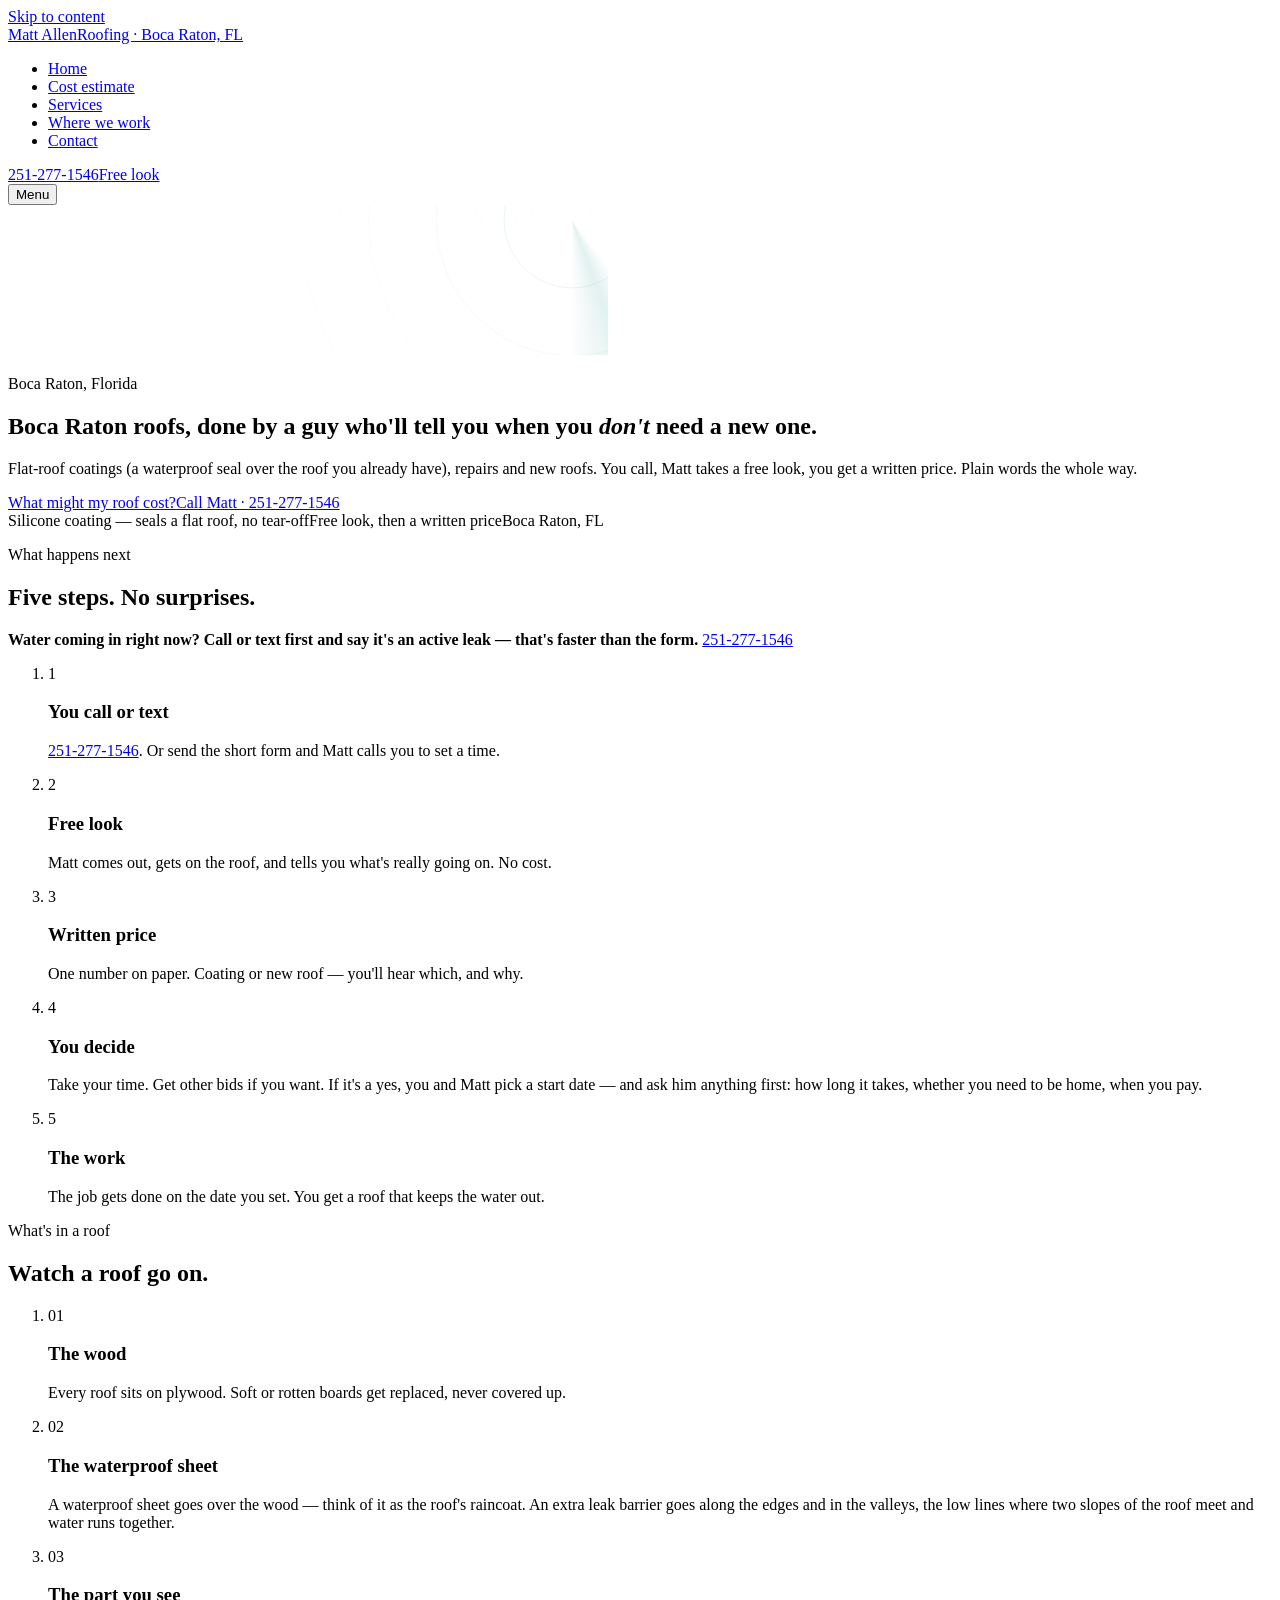
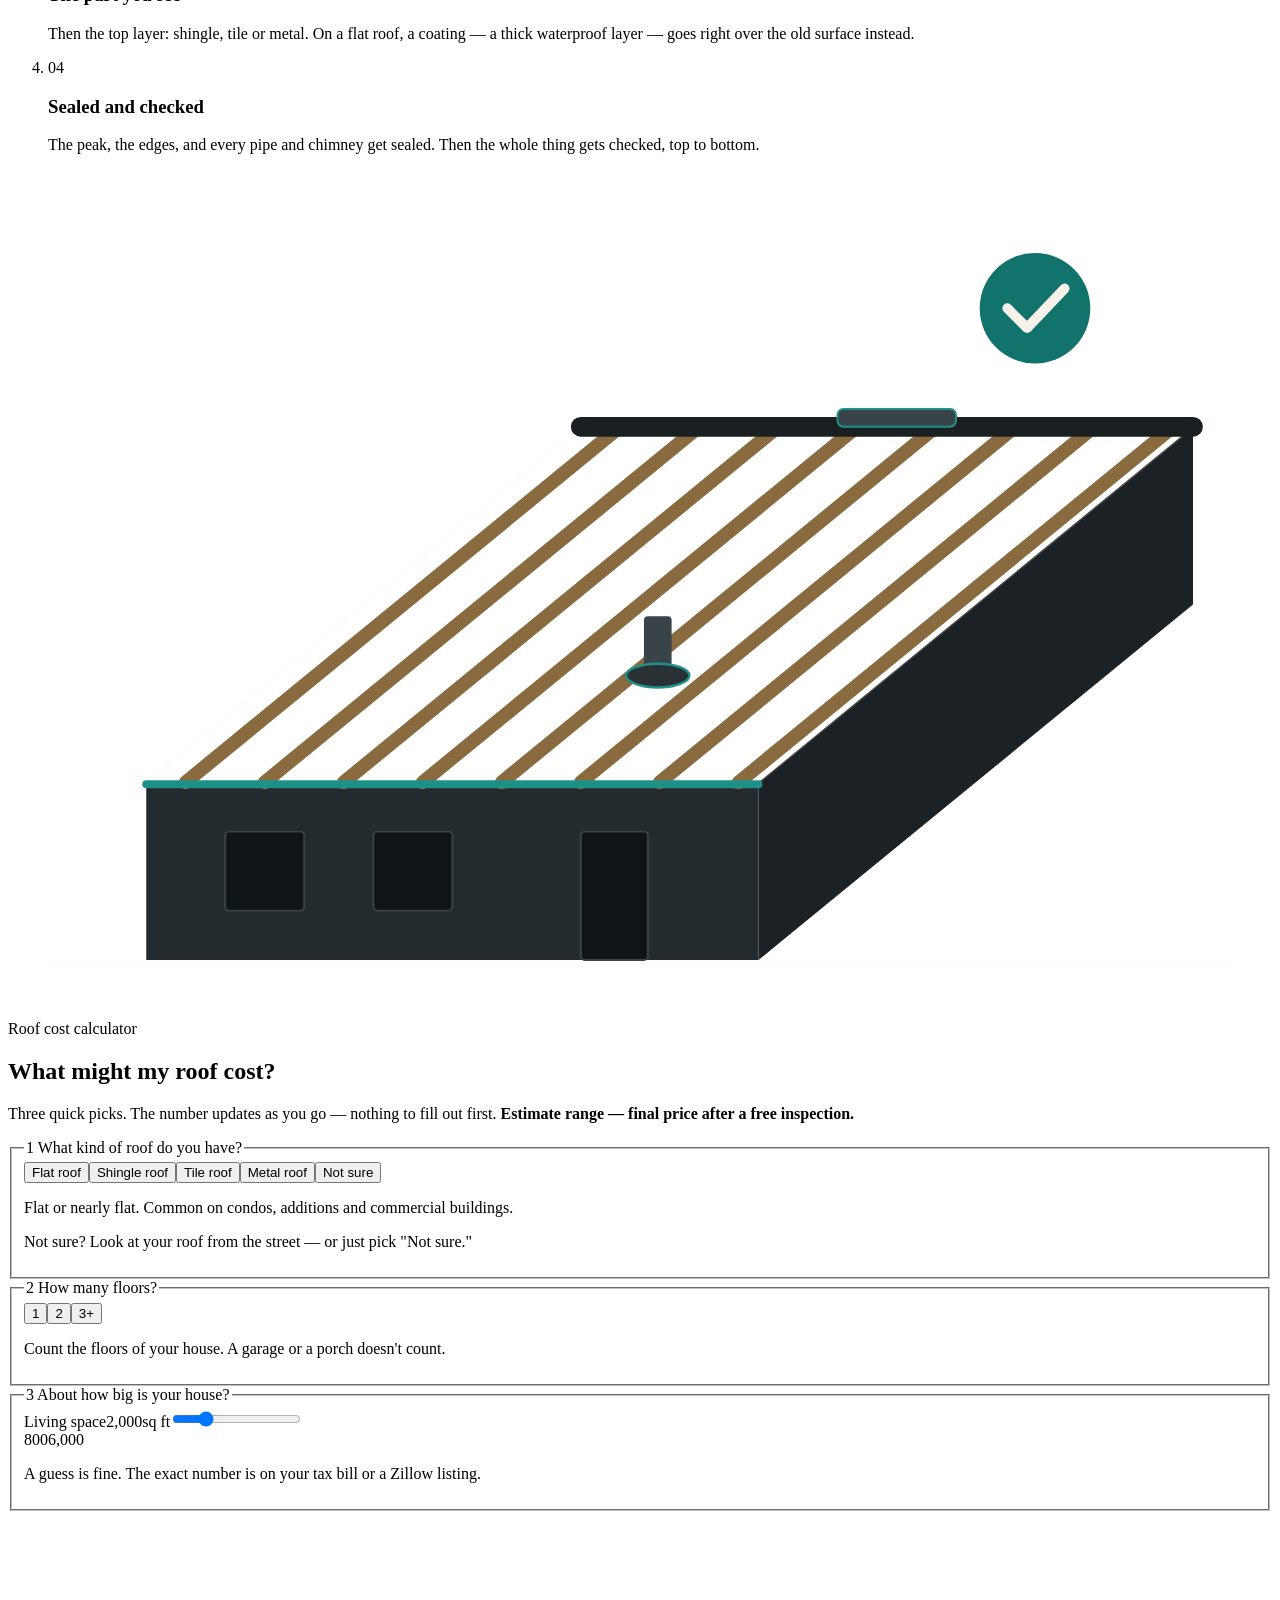
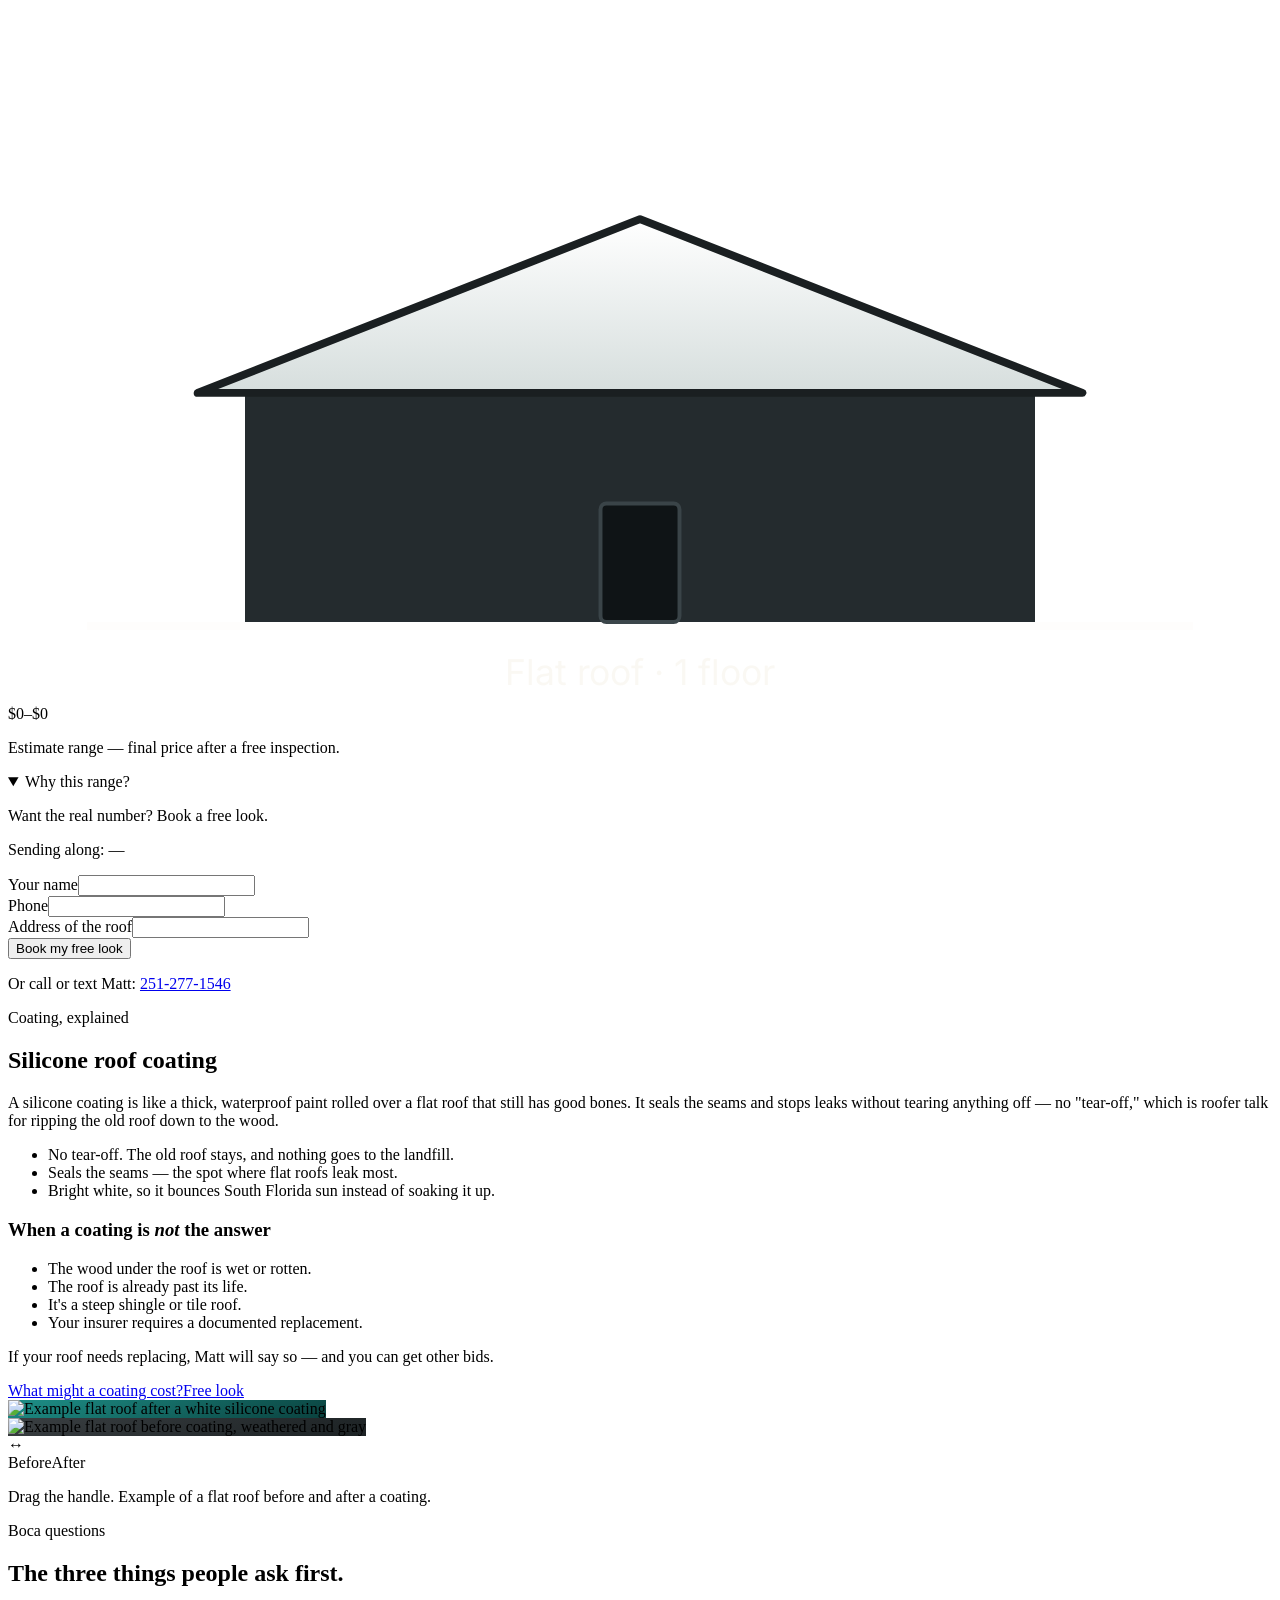
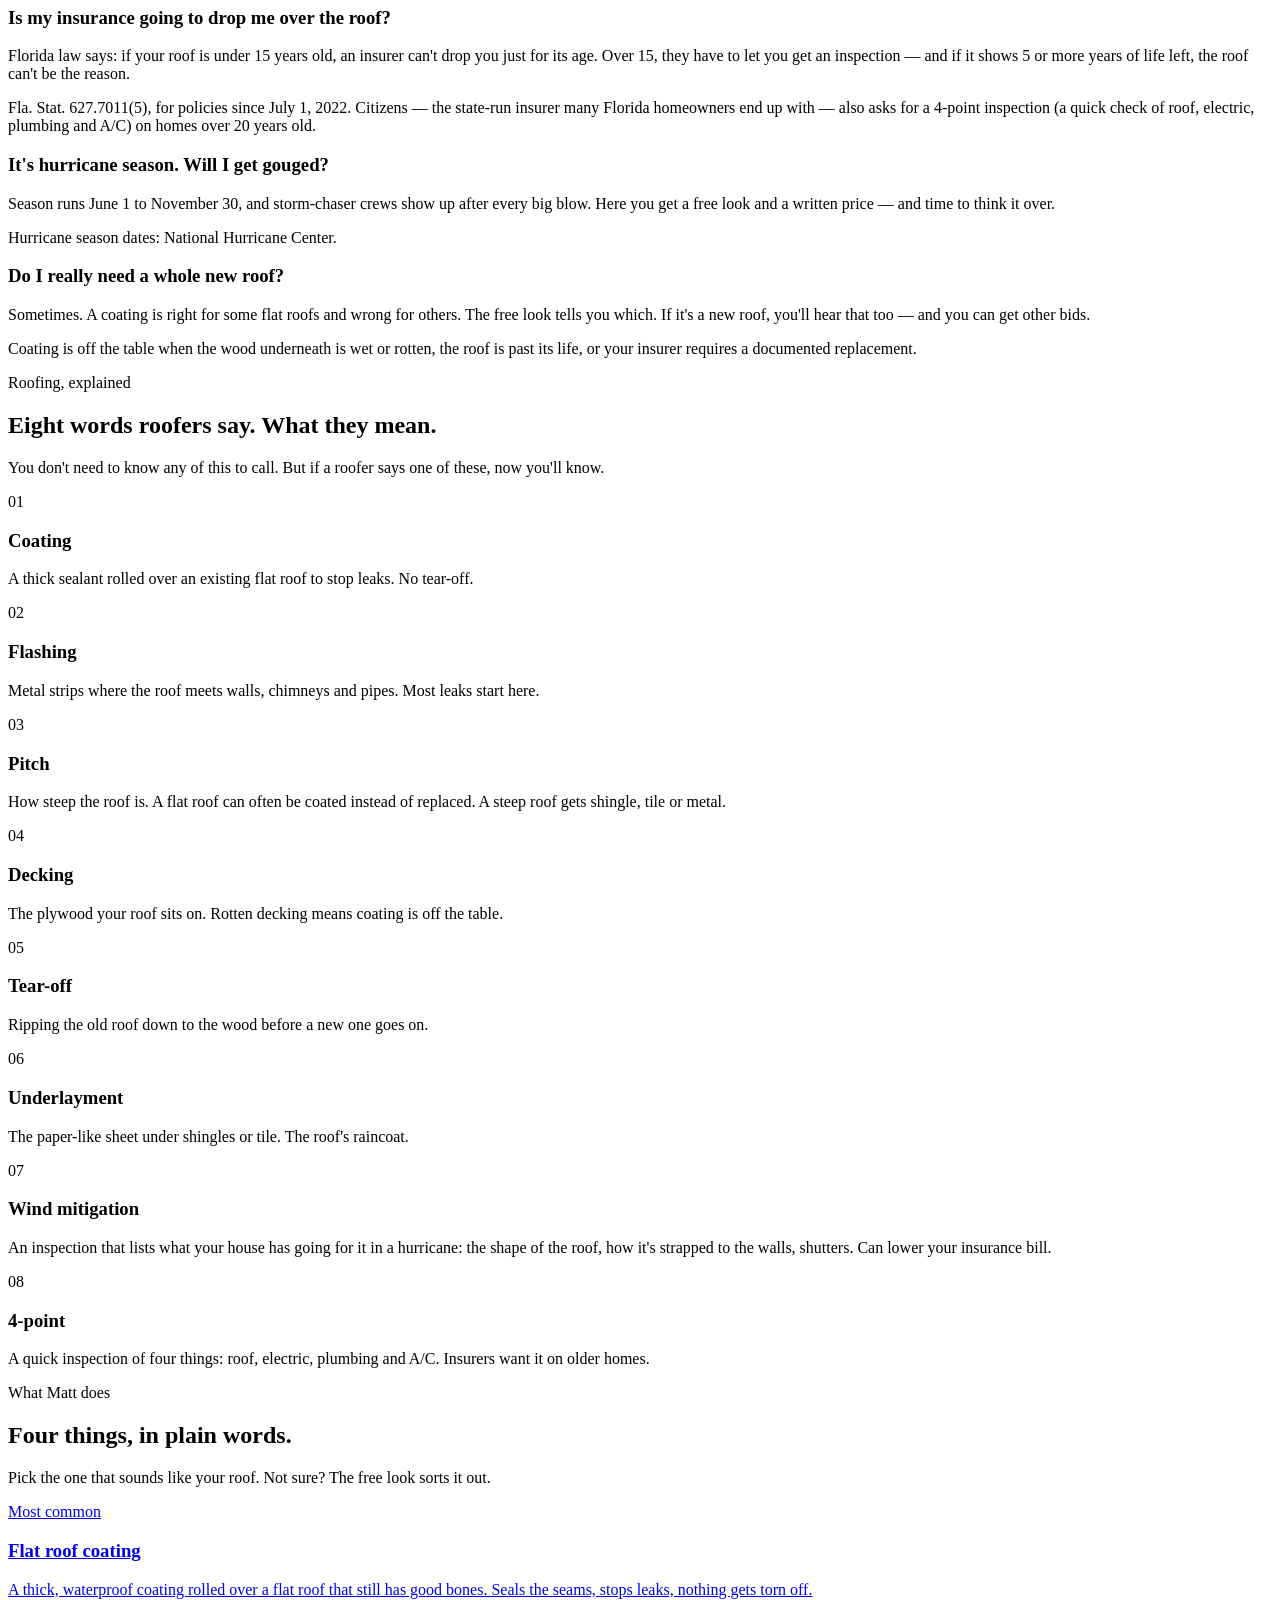
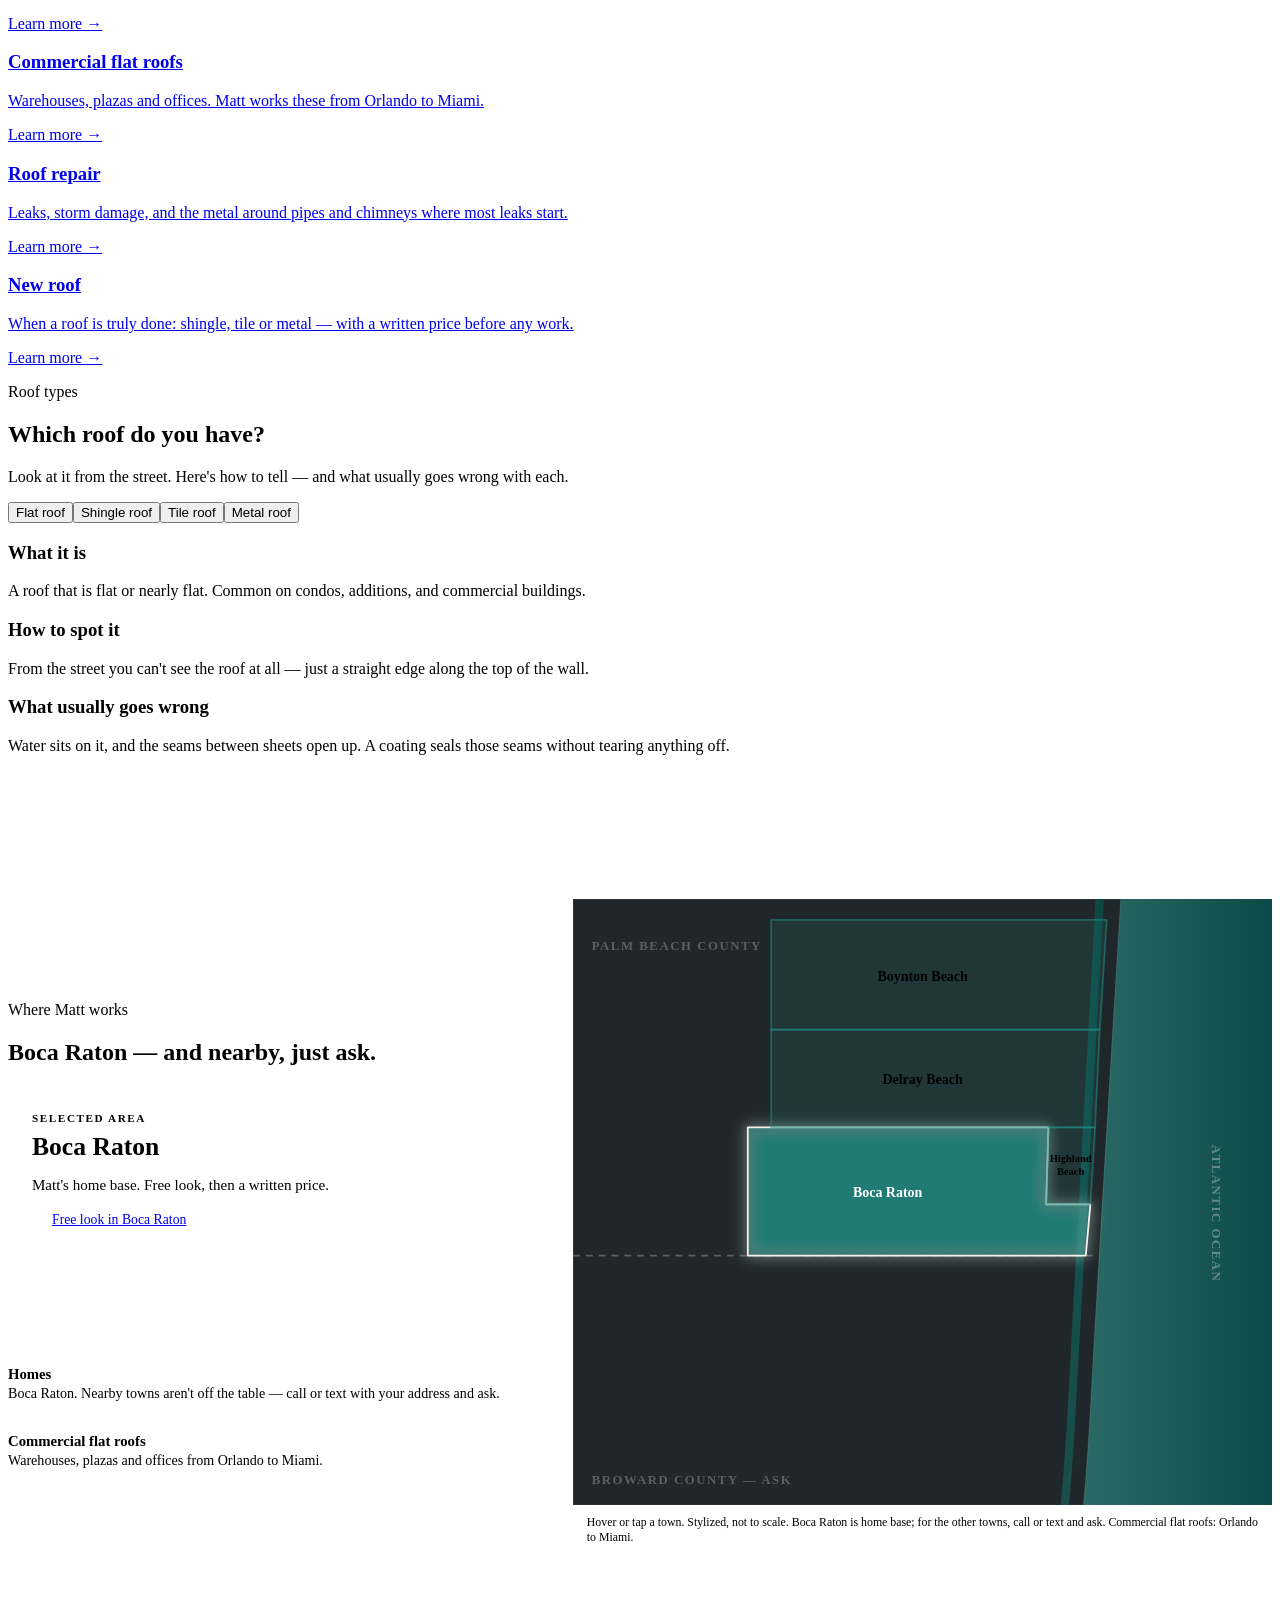
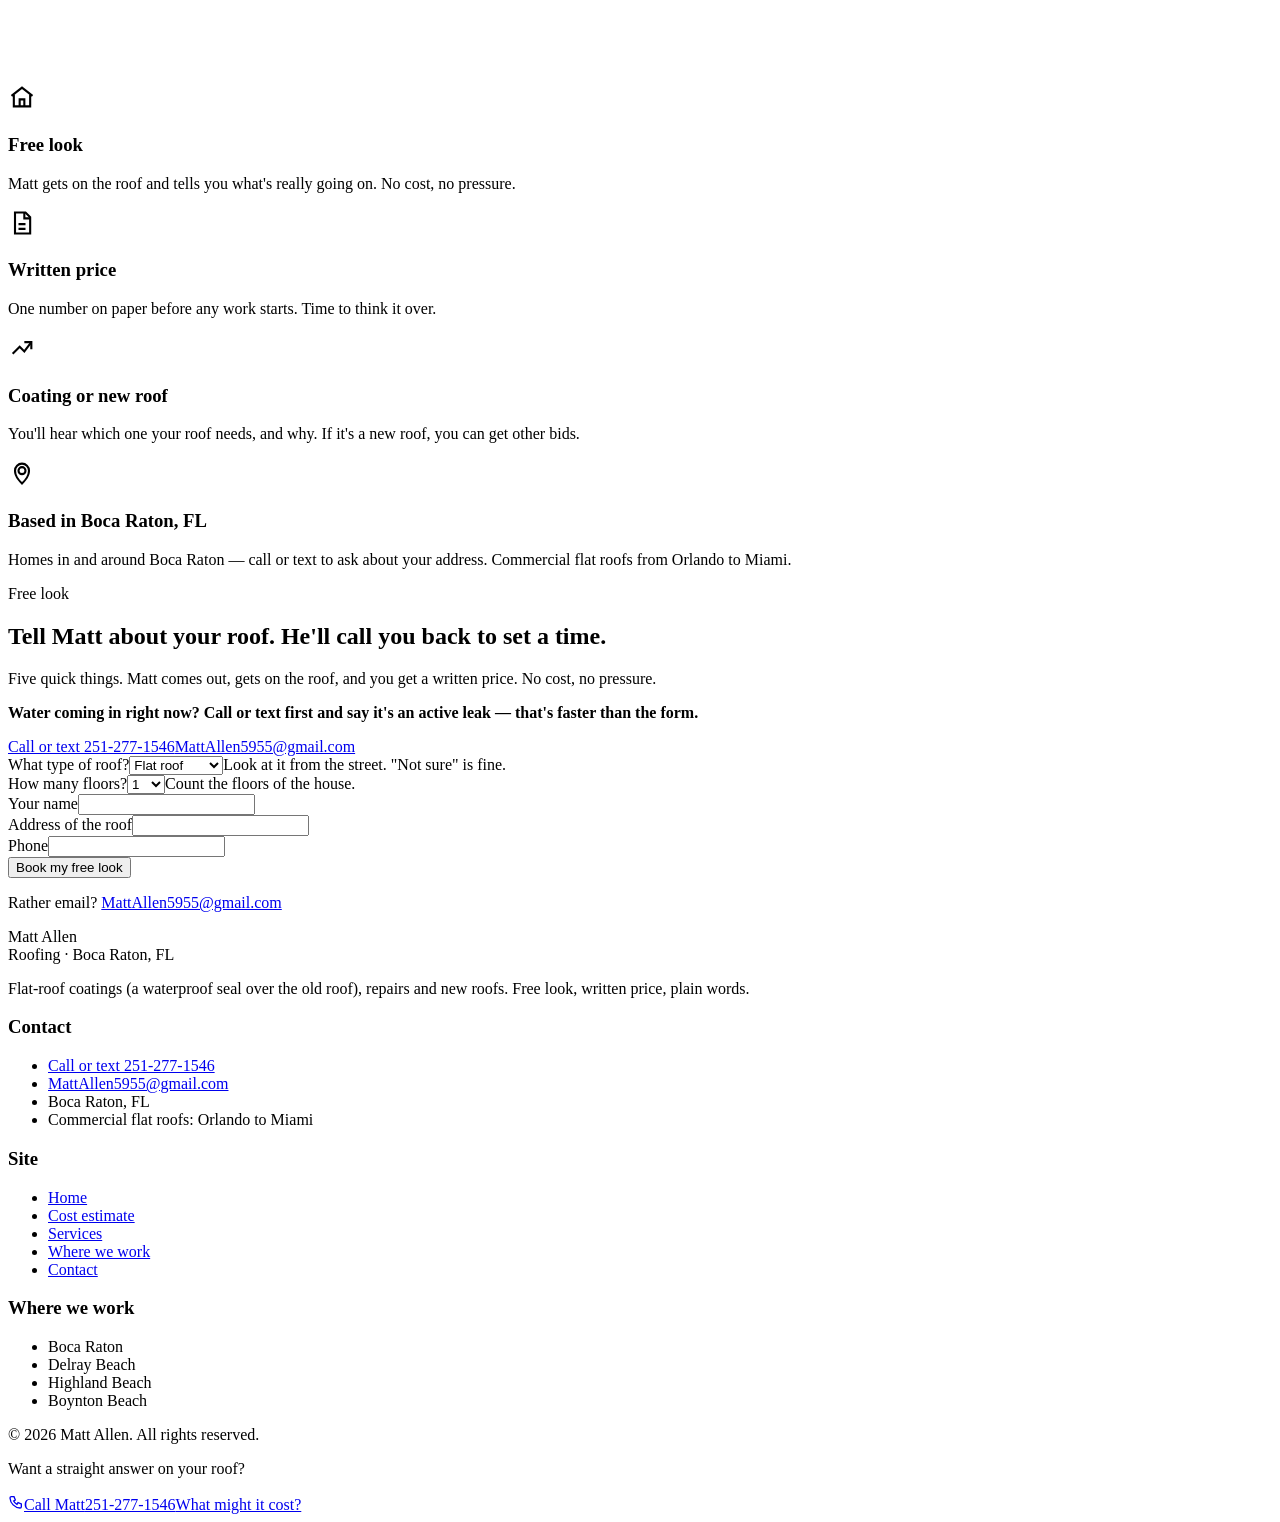
==== index.html @ 2427ff54 "Preview redeploy 2026-09-09T21:26:42Z" ====
<!DOCTYPE html><html lang="en"><head><meta charset="UTF-8"><meta name="viewport" content="width=device-width, initial-scale=1"><title>Matt Allen · Roofing · Boca Raton, FL</title><meta name="description" content="Flat-roof coatings, repairs and new roofs in Boca Raton, FL. See what your roof might cost, then get a free look and a written price. Call or text 251-277-1546."><link rel="canonical" href="https://michaelkawa.github.io/roofing-preview/"><meta name="theme-color" content="#14181a"><meta property="og:type" content="website"><meta property="og:title" content="Matt Allen · Roofing · Boca Raton, FL"><meta property="og:description" content="Flat-roof coatings, repairs and new roofs in Boca Raton, FL. See what your roof might cost, then get a free look and a written price. Call or text 251-277-1546."><meta property="og:image" content="https://michaelkawa.github.io/roofing-preview/media/og-image.jpg"><meta name="twitter:card" content="summary_large_image"><link rel="icon" href="/roofing-preview/favicon.svg" type="image/svg+xml"><link rel="preconnect" href="https://fonts.googleapis.com"><link rel="preconnect" href="https://fonts.gstatic.com" crossorigin><link href="https://fonts.googleapis.com/css2?family=Archivo:wght@700;800;900&family=Inter:wght@400;500;600;700&display=swap" rel="stylesheet"><script type="application/ld+json">{"@context":"https://schema.org","@type":"RoofingContractor","name":"Matt Allen — Roofing","telephone":"251-277-1546","email":"MattAllen5955@gmail.com","description":"Flat-roof silicone coatings, roof repair and new roofs for homes in Boca Raton, FL. Commercial flat roofs from Orlando to Miami.","areaServed":["Boca Raton FL"],"address":{"@type":"PostalAddress","addressLocality":"Boca Raton","addressRegion":"FL"}}</script><link rel="stylesheet" href="/roofing-preview/static/LeadForm.D_tkk82I.css"><link rel="stylesheet" href="/roofing-preview/static/index.DGUx3_-P.css"><link rel="stylesheet" href="/roofing-preview/static/RoofTypeExplorer.CztACygw.css"><style>.area[data-c-2jveupri]{background:var(--ink-2);border-top:1px solid var(--line);padding:clamp(64px,10vw,128px) 0}.layout[data-c-2jveupri]{grid-template-columns:.85fr 1.15fr;align-items:center;gap:48px;display:grid}.panel[data-c-2jveupri]{border:1px solid var(--teal-dark);border-radius:var(--radius);background:linear-gradient(160deg, #12726c2e, var(--ink) 70%);min-height:190px;margin:8px 0 26px;padding:22px 24px}.panel-eyebrow[data-c-2jveupri]{text-transform:uppercase;letter-spacing:.14em;color:var(--teal-light);font-size:.7rem;font-weight:700}.panel[data-c-2jveupri] h3[data-c-2jveupri]{color:var(--paper);margin:6px 0 8px;font-size:1.6rem}.panel[data-c-2jveupri] p[data-c-2jveupri]{margin-bottom:16px;font-size:.94rem}.btn-small[data-c-2jveupri]{padding:11px 20px;font-size:.86rem}.regions[data-c-2jveupri]{flex-direction:column;gap:12px;display:flex}.region[data-c-2jveupri] h4[data-c-2jveupri]{color:var(--teal-light);margin-bottom:2px;font-size:.92rem}.region[data-c-2jveupri] p[data-c-2jveupri]{margin:0;font-size:.88rem}.map-wrap[data-c-2jveupri]{border-radius:var(--radius);border:1px solid var(--line);background:var(--ink-3);overflow:hidden}.coast-map[data-c-2jveupri]{width:100%;height:auto;display:block}.water-label[data-c-2jveupri],.county-label[data-c-2jveupri]{font-family:var(--font-body);letter-spacing:.12em;text-transform:uppercase;fill:#f6f2ea59;pointer-events:none;font-size:11px;font-weight:600}.county-label[data-c-2jveupri]{fill:#f6f2ea47}.area-shape[data-c-2jveupri]{fill:#1e908824;stroke:#1e90888c;stroke-width:1.5px;stroke-linejoin:round;transition:fill .3s var(--ease), stroke .3s var(--ease);cursor:pointer}.area-label[data-c-2jveupri]{font-family:var(--font-body);fill:var(--paper);pointer-events:none;transition:fill .3s var(--ease);font-size:12px;font-weight:700}.area-label[data-c-2jveupri].small{font-size:9px}.area[data-c-2jveupri]:hover .area-shape[data-c-2jveupri],.area[data-c-2jveupri]:focus-visible .area-shape[data-c-2jveupri],.area[data-c-2jveupri].is-hot .area-shape[data-c-2jveupri]{fill:#1e90888c;stroke:#f6f2ea;filter:url(#glow)}.area[data-c-2jveupri]:focus-visible{outline:none}.area[data-c-2jveupri].is-hot .area-label[data-c-2jveupri]{fill:#fff}.map-note[data-c-2jveupri]{color:var(--paper-dim);border-top:1px solid var(--line);margin:0;padding:10px 14px;font-size:.74rem}@media (width<=900px){.layout[data-c-2jveupri]{grid-template-columns:1fr}.map-wrap[data-c-2jveupri]{order:-1}}
</style></head><body><a href="#main" class="visually-hidden">Skip to content</a><header class="site-header" data-c-nen7h5rs><div class="container bar" data-c-nen7h5rs><!-- TODO(Matt): company name replaces the brand line once confirmed --><a href="/roofing-preview/" class="brand" aria-label="Matt Allen · Roofing · Boca Raton, FL — home" data-c-nen7h5rs><span class="brand-mark" data-c-nen7h5rs>Matt Allen</span><span class="brand-sub" data-c-nen7h5rs>Roofing · Boca Raton, FL</span></a><nav class="primary-nav" aria-label="Primary" data-c-nen7h5rs><ul data-c-nen7h5rs><li data-c-nen7h5rs><a href="/roofing-preview/" aria-current="page" data-c-nen7h5rs>Home</a></li><li data-c-nen7h5rs><a href="/roofing-preview/#estimate" data-c-nen7h5rs>Cost estimate</a></li><li data-c-nen7h5rs><a href="/roofing-preview/services/" data-c-nen7h5rs>Services</a></li><li data-c-nen7h5rs><a href="/roofing-preview/service-areas/" data-c-nen7h5rs>Where we work</a></li><li data-c-nen7h5rs><a href="/roofing-preview/contact/" data-c-nen7h5rs>Contact</a></li></ul></nav><div class="header-cta" data-c-nen7h5rs><a href="tel:+12512771546" class="phone-link" data-c-nen7h5rs>251-277-1546</a><a href="#lead-form" class="btn btn-primary btn-small" data-c-nen7h5rs>Free look</a></div><button class="menu-toggle" aria-expanded="false" aria-controls="mobile-nav" id="menu-toggle" data-c-nen7h5rs><span data-c-nen7h5rs></span><span data-c-nen7h5rs></span><span data-c-nen7h5rs></span><span class="visually-hidden" data-c-nen7h5rs>Menu</span></button></div><div class="mobile-nav" id="mobile-nav" hidden data-c-nen7h5rs><ul data-c-nen7h5rs><li data-c-nen7h5rs><a href="/roofing-preview/" data-c-nen7h5rs>Home</a></li><li data-c-nen7h5rs><a href="/roofing-preview/#estimate" data-c-nen7h5rs>Cost estimate</a></li><li data-c-nen7h5rs><a href="/roofing-preview/services/" data-c-nen7h5rs>Services</a></li><li data-c-nen7h5rs><a href="/roofing-preview/service-areas/" data-c-nen7h5rs>Where we work</a></li><li data-c-nen7h5rs><a href="/roofing-preview/contact/" data-c-nen7h5rs>Contact</a></li></ul><a href="tel:+12512771546" class="phone-link" data-c-nen7h5rs>Call or text 251-277-1546</a><a href="#lead-form" class="btn btn-primary" data-c-nen7h5rs>Free look</a></div></header><script type="module">function e(){let e=document.getElementById(`menu-toggle`),t=document.getElementById(`mobile-nav`);e&&t&&e.addEventListener(`click`,()=>{let n=e.getAttribute(`aria-expanded`)===`true`;e.setAttribute(`aria-expanded`,String(!n)),t.hidden=n})}e();</script><main id="main"><section class="hero" id="hero" data-c-ge2uvauf><div class="hero-media" data-c-ge2uvauf><video class="hero-video" autoplay muted loop playsinline preload="metadata" poster="/roofing-preview/media/hero-poster.jpg" onerror="this.style.display='none'" data-c-ge2uvauf><source src="/roofing-preview/media/hero-drone.mp4" type="video/mp4" data-c-ge2uvauf></video><canvas class="hero-rain" id="hero-rain" aria-hidden="true" data-c-ge2uvauf></canvas><div class="hero-scrim" data-c-ge2uvauf></div></div><div class="container hero-content" data-c-ge2uvauf><div class="tilt-inner" data-c-ge2uvauf><p class="eyebrow" data-c-ge2uvauf>Boca Raton, Florida</p><h1 data-c-ge2uvauf>Boca Raton roofs, done by a guy who'll tell you when you <em data-c-ge2uvauf>don't</em> need a new one.</h1><p class="hero-sub" data-c-ge2uvauf>Flat-roof coatings (a waterproof seal over the roof you already have), repairs and new roofs. You call, Matt takes a free look, you get a written price. Plain words the whole way.</p><div class="hero-actions" data-c-ge2uvauf><a href="#estimate" class="btn btn-primary btn-large btn-magnetic" id="hero-cta" data-c-ge2uvauf><span class="btn-inner" data-c-ge2uvauf>What might my roof cost?</span></a><a href="tel:+12512771546" class="btn btn-outline btn-large" data-c-ge2uvauf>Call Matt · 251-277-1546</a></div><div class="hero-chips" aria-label="Quick facts" data-c-ge2uvauf><span class="chip" data-c-ge2uvauf>Silicone coating — seals a flat roof, no tear-off</span><span class="chip" data-c-ge2uvauf>Free look, then a written price</span><span class="chip" data-c-ge2uvauf>Boca Raton, FL</span></div></div></div><div class="scroll-cue" aria-hidden="true" data-c-ge2uvauf><span data-c-ge2uvauf></span></div></section><script type="module">(()=>{let e=document.getElementById(`hero-rain`);if(!e)return;if(matchMedia(`(prefers-reduced-motion: reduce)`).matches){e.remove();return}let t=e.getContext(`2d`);if(!t)return;let n=0,r=0,i=0,a=!1,o=!1,s=0,c=Array.from({length:110},()=>({x:0,y:0,l:0,v:0,o:0})),l=e=>{e.x=Math.random()*n*1.2-n*.1,e.y=-Math.random()*r,e.l=10+Math.random()*16,e.v=8+Math.random()*7,e.o=.1+Math.random()*.22},u=()=>{let i=Math.min(devicePixelRatio||1,1.5);n=e.clientWidth,r=e.clientHeight,e.width=n*i,e.height=r*i,t.setTransform(i,0,0,i,0,0),c.forEach(l)},d=()=>{t.clearRect(0,0,n,r),s+=.006;let e=n*.88,a=r*.1,o=Math.max(n,r)*.95;if(t.createConicGradient){let n=t.createConicGradient(s*2,e,a);n.addColorStop(0,`rgba(30,144,136,0)`),n.addColorStop(.05,`rgba(30,144,136,0.13)`),n.addColorStop(.11,`rgba(30,144,136,0)`),n.addColorStop(1,`rgba(30,144,136,0)`),t.fillStyle=n,t.beginPath(),t.arc(e,a,o,0,Math.PI*2),t.fill()}t.lineWidth=1;for(let n=1;n<=4;n++)t.strokeStyle=`rgba(30,144,136,${.09/n})`,t.beginPath(),t.arc(e,a,o*n/4.2,0,Math.PI*2),t.stroke();t.strokeStyle=`rgba(246,242,234,0.55)`;for(let e of c)t.globalAlpha=e.o,t.beginPath(),t.moveTo(e.x,e.y),t.lineTo(e.x-2.2,e.y+e.l),t.stroke(),e.y+=e.v,e.x-=e.v*.16,e.y>r+20&&(l(e),e.y=-20);t.globalAlpha=1,i=requestAnimationFrame(d)},f=()=>{!a&&o&&!document.hidden&&(a=!0,i=requestAnimationFrame(d))},p=()=>{a=!1,cancelAnimationFrame(i)};new IntersectionObserver(([e])=>{o=e.isIntersecting,o?f():p()},{threshold:.05}).observe(e),document.addEventListener(`visibilitychange`,()=>document.hidden?p():f()),addEventListener(`resize`,u,{passive:!0}),u()})();</script><section class="next" id="what-happens-next" data-motion="stagger" data-c-zkuglizp><div class="container" data-c-zkuglizp><div class="head" data-c-zkuglizp><p class="eyebrow" data-c-zkuglizp>What happens next</p><h2 data-c-zkuglizp>Five steps. No surprises.</h2><p class="leak" data-c-zkuglizp><strong data-c-zkuglizp>Water coming in right now? Call or text first and say it&#39;s an active leak — that&#39;s faster than the form.</strong> <a href="tel:+12512771546" data-c-zkuglizp>251-277-1546</a></p></div><ol class="steps" data-c-zkuglizp><li class="step reveal" data-c-zkuglizp><span class="num" data-c-zkuglizp>1</span><h3 data-c-zkuglizp>You call or text</h3><p data-c-zkuglizp><a href="tel:+12512771546" data-c-zkuglizp>251-277-1546</a>. Or send the short form and Matt calls you to set a time.</p></li><li class="step reveal" data-c-zkuglizp><span class="num" data-c-zkuglizp>2</span><h3 data-c-zkuglizp>Free look</h3><p data-c-zkuglizp>Matt comes out, gets on the roof, and tells you what&#39;s really going on. No cost.</p></li><li class="step reveal" data-c-zkuglizp><span class="num" data-c-zkuglizp>3</span><h3 data-c-zkuglizp>Written price</h3><p data-c-zkuglizp>One number on paper. Coating or new roof — you&#39;ll hear which, and why.</p></li><li class="step reveal" data-c-zkuglizp><span class="num" data-c-zkuglizp>4</span><h3 data-c-zkuglizp>You decide</h3><p data-c-zkuglizp>Take your time. Get other bids if you want. If it&#39;s a yes, you and Matt pick a start date — and ask him anything first: how long it takes, whether you need to be home, when you pay.</p></li><li class="step reveal" data-c-zkuglizp><span class="num" data-c-zkuglizp>5</span><h3 data-c-zkuglizp>The work</h3><p data-c-zkuglizp>The job gets done on the date you set. You get a roof that keeps the water out.</p></li></ol></div></section><section class="story" id="how-we-build" data-c-p3ejfwqi><div class="story-pin" data-c-p3ejfwqi><div class="container story-grid" data-c-p3ejfwqi><div class="story-copy" data-c-p3ejfwqi><p class="eyebrow" data-c-p3ejfwqi>What's in a roof</p><h2 data-c-p3ejfwqi>Watch a roof go on.</h2><ol class="stages" data-c-p3ejfwqi><li class="stage is-active" data-stage="0" data-c-p3ejfwqi><span class="num" data-c-p3ejfwqi>01</span><div data-c-p3ejfwqi><h3 data-c-p3ejfwqi>The wood</h3><p data-c-p3ejfwqi>Every roof sits on plywood. Soft or rotten boards get replaced, never covered up.</p></div></li><li class="stage" data-stage="1" data-c-p3ejfwqi><span class="num" data-c-p3ejfwqi>02</span><div data-c-p3ejfwqi><h3 data-c-p3ejfwqi>The waterproof sheet</h3><p data-c-p3ejfwqi>A waterproof sheet goes over the wood — think of it as the roof&#39;s raincoat. An extra leak barrier goes along the edges and in the valleys, the low lines where two slopes of the roof meet and water runs together.</p></div></li><li class="stage" data-stage="2" data-c-p3ejfwqi><span class="num" data-c-p3ejfwqi>03</span><div data-c-p3ejfwqi><h3 data-c-p3ejfwqi>The part you see</h3><p data-c-p3ejfwqi>Then the top layer: shingle, tile or metal. On a flat roof, a coating — a thick waterproof layer — goes right over the old surface instead.</p></div></li><li class="stage" data-stage="3" data-c-p3ejfwqi><span class="num" data-c-p3ejfwqi>04</span><div data-c-p3ejfwqi><h3 data-c-p3ejfwqi>Sealed and checked</h3><p data-c-p3ejfwqi>The peak, the edges, and every pipe and chimney get sealed. Then the whole thing gets checked, top to bottom.</p></div></li></ol><div class="progress" aria-hidden="true" data-c-p3ejfwqi><span id="story-progress" data-c-p3ejfwqi></span></div></div><div class="story-art" aria-hidden="true" data-c-p3ejfwqi><svg viewBox="0 0 640 420" class="build-svg" id="build-svg" data-c-p3ejfwqi><defs data-c-p3ejfwqi><clipPath id="roofClip" data-c-p3ejfwqi><polygon points="70,310 290,130 600,130 380,310" data-c-p3ejfwqi></polygon></clipPath><clipPath id="deckClip" data-c-p3ejfwqi><rect id="deck-reveal" x="60" y="100" width="0" height="230" data-c-p3ejfwqi></rect></clipPath><clipPath id="underClip" data-c-p3ejfwqi><rect id="under-reveal" x="60" y="320" width="560" height="0" data-c-p3ejfwqi></rect></clipPath><clipPath id="shingleClip" data-c-p3ejfwqi><rect id="shingle-reveal" x="60" y="320" width="560" height="0" data-c-p3ejfwqi></rect></clipPath><pattern id="ply" width="70" height="46" patternUnits="userSpaceOnUse" patternTransform="skewX(-50.7)" data-c-p3ejfwqi><rect width="70" height="46" fill="#b98c55" data-c-p3ejfwqi></rect><path d="M0 0H70M0 46H70M0 0V46" stroke="#8d6738" stroke-width="1.5" fill="none" data-c-p3ejfwqi></path></pattern><pattern id="felt" width="560" height="26" patternUnits="userSpaceOnUse" patternTransform="skewX(-50.7)" data-c-p3ejfwqi><rect width="560" height="26" fill="#4d5d69" data-c-p3ejfwqi></rect><path d="M0 26H560" stroke="#3a4752" stroke-width="2" fill="none" data-c-p3ejfwqi></path></pattern><pattern id="courses" width="30" height="14" patternUnits="userSpaceOnUse" patternTransform="skewX(-50.7)" data-c-p3ejfwqi><rect width="30" height="14" fill="#2f3639" data-c-p3ejfwqi></rect><path d="M0 14H30" stroke="#1a1f21" stroke-width="2.5" data-c-p3ejfwqi></path><path d="M15 0V14" stroke="#1a1f21" stroke-width="1.2" data-c-p3ejfwqi></path><path d="M0 7H30" stroke="#40484c" stroke-width="0.8" opacity="0.6" data-c-p3ejfwqi></path></pattern></defs><!-- ground --><line x1="20" y1="402" x2="620" y2="402" stroke="rgba(246,242,234,0.16)" stroke-width="2" data-c-p3ejfwqi></line><!-- house body --><polygon points="380,310 600,130 600,220 380,400" fill="#1b2124" data-c-p3ejfwqi></polygon><rect x="70" y="310" width="310" height="90" fill="#242b2e" data-c-p3ejfwqi></rect><rect x="110" y="335" width="40" height="40" rx="2" fill="#0f1416" stroke="#3a4448" data-c-p3ejfwqi></rect><rect x="185" y="335" width="40" height="40" rx="2" fill="#0f1416" stroke="#3a4448" data-c-p3ejfwqi></rect><rect x="290" y="335" width="34" height="65" rx="2" fill="#0f1416" stroke="#3a4448" data-c-p3ejfwqi></rect><!-- rafters --><g class="rafters" stroke="#8a6a3f" stroke-width="7" stroke-linecap="round" fill="none" data-c-p3ejfwqi><line class="rafter" x1="90" y1="310" x2="310" y2="130" data-c-p3ejfwqi></line><line class="rafter" x1="130" y1="310" x2="350" y2="130" data-c-p3ejfwqi></line><line class="rafter" x1="170" y1="310" x2="390" y2="130" data-c-p3ejfwqi></line><line class="rafter" x1="210" y1="310" x2="430" y2="130" data-c-p3ejfwqi></line><line class="rafter" x1="250" y1="310" x2="470" y2="130" data-c-p3ejfwqi></line><line class="rafter" x1="290" y1="310" x2="510" y2="130" data-c-p3ejfwqi></line><line class="rafter" x1="330" y1="310" x2="550" y2="130" data-c-p3ejfwqi></line><line class="rafter" x1="370" y1="310" x2="590" y2="130" data-c-p3ejfwqi></line></g><!-- deck --><g clip-path="url(#roofClip)" data-c-p3ejfwqi><g clip-path="url(#deckClip)" data-c-p3ejfwqi><rect x="60" y="120" width="560" height="200" fill="url(#ply)" data-c-p3ejfwqi></rect></g></g><!-- underlayment --><g clip-path="url(#roofClip)" data-c-p3ejfwqi><g clip-path="url(#underClip)" data-c-p3ejfwqi><rect x="60" y="120" width="560" height="200" fill="url(#felt)" data-c-p3ejfwqi></rect><polygon points="70,310 105,282 415,282 380,310" fill="#1e9088" opacity="0.55" data-c-p3ejfwqi></polygon></g></g><!-- shingles --><g clip-path="url(#roofClip)" data-c-p3ejfwqi><g clip-path="url(#shingleClip)" data-c-p3ejfwqi><rect x="60" y="120" width="560" height="200" fill="url(#courses)" data-c-p3ejfwqi></rect></g></g><!-- finish --><polygon points="70,310 290,130 600,130 380,310" fill="none" stroke="rgba(246,242,234,0.18)" stroke-width="1.5" data-c-p3ejfwqi></polygon><line id="ridge-cap" x1="290" y1="130" x2="600" y2="130" stroke="#1a1f21" stroke-width="10" stroke-linecap="round" data-c-p3ejfwqi></line><line id="drip" x1="70" y1="311" x2="380" y2="311" stroke="#1e9088" stroke-width="4" stroke-linecap="round" data-c-p3ejfwqi></line><g id="finish-bits" data-c-p3ejfwqi><rect x="420" y="121" width="60" height="9" rx="3" fill="#3a4448" stroke="#1e9088" stroke-width="1" data-c-p3ejfwqi></rect><rect x="322" y="226" width="14" height="30" rx="2" fill="#3a4448" data-c-p3ejfwqi></rect><ellipse cx="329" cy="256" rx="16" ry="6" fill="#2a3134" stroke="#1e9088" stroke-width="1.2" data-c-p3ejfwqi></ellipse></g><g id="badge" data-c-p3ejfwqi><circle cx="520" cy="70" r="28" fill="#12726c" data-c-p3ejfwqi></circle><path d="M506 70 L516 80 L535 60" fill="none" stroke="#f6f2ea" stroke-width="5" stroke-linecap="round" stroke-linejoin="round" data-c-p3ejfwqi></path></g></svg></div></div></div></section><section class="calc" id="estimate" data-c-4g3jg6ys><div class="container" data-c-4g3jg6ys><div class="section-head" data-c-4g3jg6ys><p class="eyebrow" data-c-4g3jg6ys>Roof cost calculator</p><h2 data-c-4g3jg6ys>What might my roof cost?</h2><p data-c-4g3jg6ys>Three quick picks. The number updates as you go — nothing to fill out first. <strong class="disc" data-c-4g3jg6ys>Estimate range — final price after a free inspection.</strong></p></div><div class="calc-grid" data-c-4g3jg6ys><form class="inputs" id="calc-form" novalidate autocomplete="off" data-c-4g3jg6ys><fieldset class="group" data-c-4g3jg6ys><legend data-c-4g3jg6ys><span class="step" data-c-4g3jg6ys>1</span> What kind of roof do you have?</legend><div class="mats" role="group" aria-label="Roof type" data-c-4g3jg6ys><button type="button" class="mat is-on" data-type="flat" aria-pressed="true" aria-label="Flat roof" data-c-4g3jg6ys><span class="swatch sw-flat" aria-hidden="true" data-c-4g3jg6ys></span><span class="mat-label" data-c-4g3jg6ys>Flat roof</span></button><button type="button" class="mat" data-type="shingle" aria-pressed="false" aria-label="Shingle roof" data-c-4g3jg6ys><span class="swatch sw-shingle" aria-hidden="true" data-c-4g3jg6ys></span><span class="mat-label" data-c-4g3jg6ys>Shingle roof</span></button><button type="button" class="mat" data-type="tile" aria-pressed="false" aria-label="Tile roof" data-c-4g3jg6ys><span class="swatch sw-tile" aria-hidden="true" data-c-4g3jg6ys></span><span class="mat-label" data-c-4g3jg6ys>Tile roof</span></button><button type="button" class="mat" data-type="metal" aria-pressed="false" aria-label="Metal roof" data-c-4g3jg6ys><span class="swatch sw-metal" aria-hidden="true" data-c-4g3jg6ys></span><span class="mat-label" data-c-4g3jg6ys>Metal roof</span></button><button type="button" class="mat" data-type="unsure" aria-pressed="false" aria-label="Not sure" data-c-4g3jg6ys><span class="swatch sw-unsure" aria-hidden="true" data-c-4g3jg6ys></span><span class="mat-label" data-c-4g3jg6ys>Not sure</span></button></div><p class="explain" id="type-plain" data-c-4g3jg6ys>Flat or nearly flat. Common on condos, additions and commercial buildings.</p><p class="explain dim" data-c-4g3jg6ys>Not sure? Look at your roof from the street — or just pick "Not sure."</p></fieldset><fieldset class="group" data-c-4g3jg6ys><legend data-c-4g3jg6ys><span class="step" data-c-4g3jg6ys>2</span> How many floors?</legend><div class="seg" role="group" aria-label="Floors" data-c-4g3jg6ys><button type="button" class="is-on" data-stories="1" data-c-4g3jg6ys>1</button><button type="button" data-stories="2" data-c-4g3jg6ys>2</button><button type="button" data-stories="3" data-c-4g3jg6ys>3+</button></div><p class="explain" data-c-4g3jg6ys>Count the floors of your house. A garage or a porch doesn't count.</p></fieldset><fieldset class="group" data-c-4g3jg6ys><legend data-c-4g3jg6ys><span class="step" data-c-4g3jg6ys>3</span> About how big is your house?</legend><label for="homesqft" class="range-label" data-c-4g3jg6ys><span data-c-4g3jg6ys>Living space</span><output id="home-out" for="homesqft" data-c-4g3jg6ys>2,000</output><span class="unit" data-c-4g3jg6ys>sq ft</span></label><input type="range" id="homesqft" name="homesqft" min="800" max="6000" step="50" value="2000" data-c-4g3jg6ys><div class="ticks" data-c-4g3jg6ys><span data-c-4g3jg6ys>800</span><span data-c-4g3jg6ys>6,000</span></div><p class="explain" data-c-4g3jg6ys>A guess is fine. The exact number is on your tax bill or a Zillow listing.</p></fieldset></form><aside class="output" id="calc-output" data-c-4g3jg6ys><div class="diagram" aria-hidden="true" data-c-4g3jg6ys><svg viewBox="0 0 320 200" id="roof-diagram" data-c-4g3jg6ys><defs data-c-4g3jg6ys><pattern id="pat-shingle" width="16" height="8" patternUnits="userSpaceOnUse" data-c-4g3jg6ys><rect width="16" height="8" fill="#2f3639" data-c-4g3jg6ys></rect><path d="M0 8H16" stroke="#1a1f21" stroke-width="1.6" data-c-4g3jg6ys></path><path d="M8 0V8" stroke="#1a1f21" stroke-width="0.8" data-c-4g3jg6ys></path></pattern><pattern id="pat-metal" width="14" height="14" patternUnits="userSpaceOnUse" data-c-4g3jg6ys><rect width="14" height="14" fill="#55676b" data-c-4g3jg6ys></rect><path d="M0 0V14" stroke="#33403f" stroke-width="2" data-c-4g3jg6ys></path><path d="M2.5 0V14" stroke="rgba(255,255,255,0.14)" stroke-width="1" data-c-4g3jg6ys></path></pattern><linearGradient id="pat-flat" x1="0" y1="0" x2="0" y2="1" data-c-4g3jg6ys><stop offset="0" stop-color="#ffffff" data-c-4g3jg6ys></stop><stop offset="1" stop-color="#d6dedd" data-c-4g3jg6ys></stop></linearGradient><pattern id="pat-tile" width="16" height="10" patternUnits="userSpaceOnUse" data-c-4g3jg6ys><rect width="16" height="10" fill="#8b4a2b" data-c-4g3jg6ys></rect><path d="M0 10 A8 8 0 0 1 16 10 Z" fill="#c9774b" data-c-4g3jg6ys></path><path d="M0 10 A8 8 0 0 1 16 10" fill="none" stroke="#5e2f18" stroke-width="1" data-c-4g3jg6ys></path></pattern><pattern id="pat-unsure" width="10" height="10" patternUnits="userSpaceOnUse" data-c-4g3jg6ys><rect width="10" height="10" fill="#2a3134" data-c-4g3jg6ys></rect><path d="M0 10L10 0" stroke="#1e9088" stroke-width="1" opacity="0.5" data-c-4g3jg6ys></path></pattern></defs><line x1="20" y1="181" x2="300" y2="181" stroke="rgba(246,242,234,0.16)" stroke-width="2" data-c-4g3jg6ys></line><rect id="dg-walls" x="60" y="122" width="200" height="58" fill="#242b2e" data-c-4g3jg6ys></rect><g id="dg-windows" fill="#0f1416" stroke="#3a4448" data-c-4g3jg6ys></g><rect id="dg-door" x="150" y="150" width="20" height="30" rx="1.5" fill="#0f1416" stroke="#3a4448" data-c-4g3jg6ys></rect><polygon id="dg-roof" points="48,122 160,78 272,122" fill="url(#pat-flat)" stroke="#1a1f21" stroke-width="2" stroke-linejoin="round" data-c-4g3jg6ys></polygon><text id="dg-caption" x="160" y="196" text-anchor="middle" font-size="9" fill="rgba(246,242,234,0.55)" font-family="Inter, sans-serif" data-c-4g3jg6ys>Flat roof · 1 floor</text></svg></div><div class="range-out" aria-live="polite" data-c-4g3jg6ys><span class="cur" data-c-4g3jg6ys>$</span><span id="est-low" data-c-4g3jg6ys>0</span><span class="dash" data-c-4g3jg6ys>–</span><span class="cur" data-c-4g3jg6ys>$</span><span id="est-high" data-c-4g3jg6ys>0</span></div><p class="note" data-c-4g3jg6ys>Estimate range — final price after a free inspection.</p><details class="why" open data-c-4g3jg6ys><summary data-c-4g3jg6ys>Why this range?</summary><ul id="why-list" data-c-4g3jg6ys></ul></details><form class="lock" id="lock-form" novalidate data-c-4g3jg6ys><p class="lock-title" data-c-4g3jg6ys>Want the real number? Book a free look.</p><p class="lock-sum" data-c-4g3jg6ys>Sending along: <span id="lock-summary" data-c-4g3jg6ys>—</span></p><div class="lock-fields" data-c-4g3jg6ys><div class="field" data-c-4g3jg6ys><label for="lock-name" data-c-4g3jg6ys>Your name</label><input type="text" id="lock-name" name="name" autocomplete="name" required data-c-4g3jg6ys><span class="error" id="lock-err-name" role="alert" data-c-4g3jg6ys></span></div><div class="field" data-c-4g3jg6ys><label for="lock-phone" data-c-4g3jg6ys>Phone</label><input type="tel" id="lock-phone" name="phone" autocomplete="tel" required data-c-4g3jg6ys><span class="error" id="lock-err-phone" role="alert" data-c-4g3jg6ys></span></div><div class="field wide" data-c-4g3jg6ys><label for="lock-address" data-c-4g3jg6ys>Address of the roof</label><input type="text" id="lock-address" name="address" autocomplete="street-address" required data-c-4g3jg6ys><span class="error" id="lock-err-address" role="alert" data-c-4g3jg6ys></span></div></div><!-- Matt's other two fields ride along from the picks above --><input type="hidden" name="roofType" id="lock-type" data-c-4g3jg6ys><input type="hidden" name="stories" id="lock-stories" data-c-4g3jg6ys><input type="hidden" name="estimate" id="lock-estimate" data-c-4g3jg6ys><button type="submit" class="btn btn-primary lock-btn" data-c-4g3jg6ys>Book my free look</button><p class="lock-alt" data-c-4g3jg6ys>Or call or text Matt: <a href="tel:+12512771546" data-c-4g3jg6ys>251-277-1546</a></p><p class="status" id="lock-status" role="status" aria-live="polite" hidden data-c-4g3jg6ys></p></form></aside></div></div></section><script type="module" src="/roofing-preview/static/RoofCalculator.DRVa-qtr.js"></script><section class="silicone" id="silicone-coating" data-c-5wc4dvfc><div class="container layout" data-c-5wc4dvfc><div class="copy reveal" data-c-5wc4dvfc><p class="eyebrow" data-c-5wc4dvfc>Coating, explained</p><h2 data-c-5wc4dvfc>Silicone roof coating</h2><p class="lead" data-c-5wc4dvfc>A silicone coating is like a thick, waterproof paint rolled over a flat roof that still has good bones. It seals the seams and stops leaks without tearing anything off — no "tear-off," which is roofer talk for ripping the old roof down to the wood.</p><ul class="points" data-c-5wc4dvfc><li data-c-5wc4dvfc>No tear-off. The old roof stays, and nothing goes to the landfill.</li><li data-c-5wc4dvfc>Seals the seams — the spot where flat roofs leak most.</li><li data-c-5wc4dvfc>Bright white, so it bounces South Florida sun instead of soaking it up.</li></ul><div class="not" data-c-5wc4dvfc><h3 data-c-5wc4dvfc>When a coating is <em data-c-5wc4dvfc>not</em> the answer</h3><ul data-c-5wc4dvfc><li data-c-5wc4dvfc>The wood under the roof is wet or rotten.</li><li data-c-5wc4dvfc>The roof is already past its life.</li><li data-c-5wc4dvfc>It's a steep shingle or tile roof.</li><li data-c-5wc4dvfc>Your insurer requires a documented replacement.</li></ul><p data-c-5wc4dvfc>If your roof needs replacing, Matt will say so — and you can get other bids.</p></div><div class="cta-row" data-c-5wc4dvfc><a href="/roofing-preview/#estimate" class="btn btn-primary" data-c-5wc4dvfc>What might a coating cost?</a><a href="#lead-form" class="btn btn-outline" data-c-5wc4dvfc>Free look</a></div></div><div class="slider-wrap reveal" data-c-5wc4dvfc><div class="ba-slider" id="ba-slider" data-c-5wc4dvfc><img class="ba-img ba-after" src="/roofing-preview/media/after-roof.jpg" alt="Example flat roof after a white silicone coating" loading="lazy" onerror="this.style.background='linear-gradient(160deg,#1e9088,#0a413e)'" data-c-5wc4dvfc><div class="ba-before-wrap" id="ba-before-wrap" data-c-5wc4dvfc><img class="ba-img ba-before" src="/roofing-preview/media/before-roof.jpg" alt="Example flat roof before coating, weathered and gray" loading="lazy" onerror="this.style.background='linear-gradient(160deg,#3a3f42,#1c2224)'" data-c-5wc4dvfc></div><div class="ba-handle" id="ba-handle" role="slider" tabindex="0" aria-label="Before and after slider" aria-valuemin="0" aria-valuemax="100" aria-valuenow="50" data-c-5wc4dvfc><span class="ba-handle-grip" data-c-5wc4dvfc>↔</span></div><span class="ba-label ba-label-before" data-c-5wc4dvfc>Before</span><span class="ba-label ba-label-after" data-c-5wc4dvfc>After</span></div><p class="caption" data-c-5wc4dvfc>Drag the handle. Example of a flat roof before and after a coating.</p></div></div></section><script type="module">function e(){let e=document.getElementById(`ba-slider`),t=document.getElementById(`ba-before-wrap`),n=document.getElementById(`ba-handle`);if(!e||!t||!n||e.__baInit)return;e.__baInit=!0;let r=t.querySelector(`img`);function i(i){let a=Math.min(100,Math.max(0,i));if(t.style.width=`${a}%`,n.style.left=`${a}%`,n?.setAttribute(`aria-valuenow`,String(Math.round(a))),r){let t=e.getBoundingClientRect();r.style.width=`${t.width}px`}}function a(t){let n=e.getBoundingClientRect();return(t-n.left)/n.width*100}let o=!1;function s(e){o=!0,n.setPointerCapture(e.pointerId)}function c(e){o&&i(a(e.clientX))}function l(){o=!1}n.addEventListener(`pointerdown`,s),window.addEventListener(`pointermove`,c),window.addEventListener(`pointerup`,l),e.addEventListener(`click`,e=>{i(a(e.clientX))}),n.addEventListener(`keydown`,e=>{let t=e,r=parseFloat(n.style.left||`50`);t.key===`ArrowLeft`&&i(r-5),t.key===`ArrowRight`&&i(r+5)}),window.addEventListener(`resize`,()=>{i(parseFloat(n.style.left||`50`))}),i(50)}e();</script><section class="boca" id="boca-questions" data-motion="stagger" data-c-bfbcan7m><div class="container" data-c-bfbcan7m><div class="section-head" data-c-bfbcan7m><p class="eyebrow" data-c-bfbcan7m>Boca questions</p><h2 data-c-bfbcan7m>The three things people ask first.</h2></div><div class="grid" data-c-bfbcan7m><div class="card reveal" data-c-bfbcan7m><h3 data-c-bfbcan7m>Is my insurance going to drop me over the roof?</h3><p class="a" data-c-bfbcan7m>Florida law says: if your roof is under 15 years old, an insurer can&#39;t drop you just for its age. Over 15, they have to let you get an inspection — and if it shows 5 or more years of life left, the roof can&#39;t be the reason.</p><p class="note" data-c-bfbcan7m>Fla. Stat. 627.7011(5), for policies since July 1, 2022. Citizens — the state-run insurer many Florida homeowners end up with — also asks for a 4-point inspection (a quick check of roof, electric, plumbing and A/C) on homes over 20 years old.</p></div><div class="card reveal" data-c-bfbcan7m><h3 data-c-bfbcan7m>It&#39;s hurricane season. Will I get gouged?</h3><p class="a" data-c-bfbcan7m>Season runs June 1 to November 30, and storm-chaser crews show up after every big blow. Here you get a free look and a written price — and time to think it over.</p><p class="note" data-c-bfbcan7m>Hurricane season dates: National Hurricane Center.</p></div><div class="card reveal" data-c-bfbcan7m><h3 data-c-bfbcan7m>Do I really need a whole new roof?</h3><p class="a" data-c-bfbcan7m>Sometimes. A coating is right for some flat roofs and wrong for others. The free look tells you which. If it&#39;s a new roof, you&#39;ll hear that too — and you can get other bids.</p><p class="note" data-c-bfbcan7m>Coating is off the table when the wood underneath is wet or rotten, the roof is past its life, or your insurer requires a documented replacement.</p></div></div></div></section><section class="glossary" id="roofing-explained" data-motion="stagger" data-c-itao57l5><div class="container" data-c-itao57l5><div class="section-head" data-c-itao57l5><p class="eyebrow" data-c-itao57l5>Roofing, explained</p><h2 data-c-itao57l5>Eight words roofers say. What they mean.</h2><p data-c-itao57l5>You don't need to know any of this to call. But if a roofer says one of these, now you'll know.</p></div><div class="grid" data-c-itao57l5><div class="card reveal" data-c-itao57l5><span class="idx" data-c-itao57l5>01</span><h3 data-c-itao57l5>Coating</h3><p data-c-itao57l5>A thick sealant rolled over an existing flat roof to stop leaks. No tear-off.</p></div><div class="card reveal" data-c-itao57l5><span class="idx" data-c-itao57l5>02</span><h3 data-c-itao57l5>Flashing</h3><p data-c-itao57l5>Metal strips where the roof meets walls, chimneys and pipes. Most leaks start here.</p></div><div class="card reveal" data-c-itao57l5><span class="idx" data-c-itao57l5>03</span><h3 data-c-itao57l5>Pitch</h3><p data-c-itao57l5>How steep the roof is. A flat roof can often be coated instead of replaced. A steep roof gets shingle, tile or metal.</p></div><div class="card reveal" data-c-itao57l5><span class="idx" data-c-itao57l5>04</span><h3 data-c-itao57l5>Decking</h3><p data-c-itao57l5>The plywood your roof sits on. Rotten decking means coating is off the table.</p></div><div class="card reveal" data-c-itao57l5><span class="idx" data-c-itao57l5>05</span><h3 data-c-itao57l5>Tear-off</h3><p data-c-itao57l5>Ripping the old roof down to the wood before a new one goes on.</p></div><div class="card reveal" data-c-itao57l5><span class="idx" data-c-itao57l5>06</span><h3 data-c-itao57l5>Underlayment</h3><p data-c-itao57l5>The paper-like sheet under shingles or tile. The roof&#39;s raincoat.</p></div><div class="card reveal" data-c-itao57l5><span class="idx" data-c-itao57l5>07</span><h3 data-c-itao57l5>Wind mitigation</h3><p data-c-itao57l5>An inspection that lists what your house has going for it in a hurricane: the shape of the roof, how it&#39;s strapped to the walls, shutters. Can lower your insurance bill.</p></div><div class="card reveal" data-c-itao57l5><span class="idx" data-c-itao57l5>08</span><h3 data-c-itao57l5>4-point</h3><p data-c-itao57l5>A quick inspection of four things: roof, electric, plumbing and A/C. Insurers want it on older homes.</p></div></div></div></section><section class="services" id="services" data-c-gqcvzhte><div class="container" data-c-gqcvzhte><div class="section-head" data-c-gqcvzhte><p class="eyebrow" data-c-gqcvzhte>What Matt does</p><h2 data-c-gqcvzhte>Four things, in plain words.</h2><p data-c-gqcvzhte>Pick the one that sounds like your roof. Not sure? The free look sorts it out.</p></div><div class="grid" data-motion="stagger" data-c-gqcvzhte><a href="/roofing-preview/services/#silicone-coating" class="card reveal featured" data-c-gqcvzhte><div class="thumb" data-c-gqcvzhte><img src="/roofing-preview/media/after-roof.jpg" alt="" loading="lazy" onerror="this.style.display='none'" data-c-gqcvzhte></div><div class="body" data-c-gqcvzhte><span class="tag" data-c-gqcvzhte>Most common</span><h3 data-c-gqcvzhte>Flat roof coating</h3><p data-c-gqcvzhte>A thick, waterproof coating rolled over a flat roof that still has good bones. Seals the seams, stops leaks, nothing gets torn off.</p><span class="link" data-c-gqcvzhte>Learn more →</span></div></a><a href="/roofing-preview/services/#commercial-flat-roofs" class="card reveal" data-c-gqcvzhte><div class="thumb" data-c-gqcvzhte><img src="/roofing-preview/media/roof-types/tpo-pvc-epdm.jpg" alt="" loading="lazy" onerror="this.style.display='none'" data-c-gqcvzhte></div><div class="body" data-c-gqcvzhte><h3 data-c-gqcvzhte>Commercial flat roofs</h3><p data-c-gqcvzhte>Warehouses, plazas and offices. Matt works these from Orlando to Miami.</p><span class="link" data-c-gqcvzhte>Learn more →</span></div></a><a href="/roofing-preview/services/#roof-repair" class="card reveal" data-c-gqcvzhte><div class="thumb" data-c-gqcvzhte><img src="/roofing-preview/media/before-roof.jpg" alt="" loading="lazy" onerror="this.style.display='none'" data-c-gqcvzhte></div><div class="body" data-c-gqcvzhte><h3 data-c-gqcvzhte>Roof repair</h3><p data-c-gqcvzhte>Leaks, storm damage, and the metal around pipes and chimneys where most leaks start.</p><span class="link" data-c-gqcvzhte>Learn more →</span></div></a><a href="/roofing-preview/services/#new-roof" class="card reveal" data-c-gqcvzhte><div class="thumb" data-c-gqcvzhte><img src="/roofing-preview/media/roof-types/metal.jpg" alt="" loading="lazy" onerror="this.style.display='none'" data-c-gqcvzhte></div><div class="body" data-c-gqcvzhte><h3 data-c-gqcvzhte>New roof</h3><p data-c-gqcvzhte>When a roof is truly done: shingle, tile or metal — with a written price before any work.</p><span class="link" data-c-gqcvzhte>Learn more →</span></div></a></div></div></section><section class="explorer" id="roof-types" data-c-mrvbwxcv><div class="container" data-c-mrvbwxcv><div class="section-head" data-c-mrvbwxcv><p class="eyebrow" data-c-mrvbwxcv>Roof types</p><h2 data-c-mrvbwxcv>Which roof do you have?</h2><p data-c-mrvbwxcv>Look at it from the street. Here's how to tell — and what usually goes wrong with each.</p></div><div class="tabs" role="tablist" aria-label="Roof types" data-c-mrvbwxcv><button class="tab active" role="tab" aria-selected="true" aria-controls="panel-flat" id="tab-flat" data-tab="flat" data-c-mrvbwxcv>Flat roof</button><button class="tab" role="tab" aria-selected="false" aria-controls="panel-shingle" id="tab-shingle" data-tab="shingle" data-c-mrvbwxcv>Shingle roof</button><button class="tab" role="tab" aria-selected="false" aria-controls="panel-tile" id="tab-tile" data-tab="tile" data-c-mrvbwxcv>Tile roof</button><button class="tab" role="tab" aria-selected="false" aria-controls="panel-metal" id="tab-metal" data-tab="metal" data-c-mrvbwxcv>Metal roof</button></div><div class="panels" data-c-mrvbwxcv><div class="panel active" role="tabpanel" id="panel-flat" aria-labelledby="tab-flat" data-panel="flat" data-c-mrvbwxcv><div class="panel-media" data-c-mrvbwxcv><img src="/roofing-preview/media/roof-types/tpo-pvc-epdm.jpg" alt="" loading="lazy" onerror="this.style.display='none'" data-c-mrvbwxcv></div><div class="panel-body" data-c-mrvbwxcv><div class="item" data-c-mrvbwxcv><h3 data-c-mrvbwxcv>What it is</h3><p data-c-mrvbwxcv>A roof that is flat or nearly flat. Common on condos, additions, and commercial buildings.</p></div><div class="item" data-c-mrvbwxcv><h3 data-c-mrvbwxcv>How to spot it</h3><p data-c-mrvbwxcv>From the street you can&#39;t see the roof at all — just a straight edge along the top of the wall.</p></div><div class="item" data-c-mrvbwxcv><h3 data-c-mrvbwxcv>What usually goes wrong</h3><p data-c-mrvbwxcv>Water sits on it, and the seams between sheets open up. A coating seals those seams without tearing anything off.</p></div></div></div><div class="panel" role="tabpanel" id="panel-shingle" aria-labelledby="tab-shingle" data-panel="shingle" hidden data-c-mrvbwxcv><div class="panel-media" data-c-mrvbwxcv><img src="/roofing-preview/media/roof-types/asphalt.jpg" alt="" loading="lazy" onerror="this.style.display='none'" data-c-mrvbwxcv></div><div class="panel-body" data-c-mrvbwxcv><div class="item" data-c-mrvbwxcv><h3 data-c-mrvbwxcv>What it is</h3><p data-c-mrvbwxcv>Overlapping flat pieces, usually dark gray, brown or black. The most common roof in America.</p></div><div class="item" data-c-mrvbwxcv><h3 data-c-mrvbwxcv>How to spot it</h3><p data-c-mrvbwxcv>A sloped roof with a fine, layered look, like fish scales.</p></div><div class="item" data-c-mrvbwxcv><h3 data-c-mrvbwxcv>What usually goes wrong</h3><p data-c-mrvbwxcv>Shingles curl, crack or blow off in wind. Insurers watch the age closely — see the insurance note below.</p></div></div></div><div class="panel" role="tabpanel" id="panel-tile" aria-labelledby="tab-tile" data-panel="tile" hidden data-c-mrvbwxcv><div class="panel-media" data-c-mrvbwxcv><svg viewBox="0 0 400 300" class="tile-art" aria-hidden="true" data-c-mrvbwxcv><defs data-c-mrvbwxcv><pattern id="tile-rows" width="40" height="48" patternUnits="userSpaceOnUse" data-c-mrvbwxcv><rect width="40" height="48" fill="#7e3f23" data-c-mrvbwxcv></rect><path d="M0 24 A20 20 0 0 1 40 24 Z" fill="#c9774b" data-c-mrvbwxcv></path><path d="M0 24 A20 20 0 0 1 40 24" fill="none" stroke="#5e2f18" stroke-width="1.5" data-c-mrvbwxcv></path><path d="M-20 48 A20 20 0 0 1 20 48 Z" fill="#c9774b" data-c-mrvbwxcv></path><path d="M20 48 A20 20 0 0 1 60 48 Z" fill="#c9774b" data-c-mrvbwxcv></path><path d="M-20 48 A20 20 0 0 1 20 48 M20 48 A20 20 0 0 1 60 48" fill="none" stroke="#5e2f18" stroke-width="1.5" data-c-mrvbwxcv></path></pattern><linearGradient id="tile-shade" x1="0" y1="0" x2="0" y2="1" data-c-mrvbwxcv><stop offset="0" stop-color="rgba(255,255,255,0.18)" data-c-mrvbwxcv></stop><stop offset="1" stop-color="rgba(0,0,0,0.45)" data-c-mrvbwxcv></stop></linearGradient></defs><rect width="400" height="300" fill="url(#tile-rows)" data-c-mrvbwxcv></rect><rect width="400" height="300" fill="url(#tile-shade)" data-c-mrvbwxcv></rect><text x="20" y="278" font-family="Inter, sans-serif" font-size="11" letter-spacing="1.5" fill="rgba(246,242,234,0.7)" data-c-mrvbwxcv>TILE ROOF</text></svg></div><div class="panel-body" data-c-mrvbwxcv><div class="item" data-c-mrvbwxcv><h3 data-c-mrvbwxcv>What it is</h3><p data-c-mrvbwxcv>Curved or flat clay or concrete tiles. The classic South Florida look.</p></div><div class="item" data-c-mrvbwxcv><h3 data-c-mrvbwxcv>How to spot it</h3><p data-c-mrvbwxcv>Orange, terracotta or gray, with a wavy or ridged surface you can see from the street.</p></div><div class="item" data-c-mrvbwxcv><h3 data-c-mrvbwxcv>What usually goes wrong</h3><p data-c-mrvbwxcv>Tiles crack when someone walks on them, and the waterproof layer underneath wears out long before the tiles do.</p></div></div></div><div class="panel" role="tabpanel" id="panel-metal" aria-labelledby="tab-metal" data-panel="metal" hidden data-c-mrvbwxcv><div class="panel-media" data-c-mrvbwxcv><img src="/roofing-preview/media/roof-types/metal.jpg" alt="" loading="lazy" onerror="this.style.display='none'" data-c-mrvbwxcv></div><div class="panel-body" data-c-mrvbwxcv><div class="item" data-c-mrvbwxcv><h3 data-c-mrvbwxcv>What it is</h3><p data-c-mrvbwxcv>Long metal panels with raised ribs. Shiny or painted.</p></div><div class="item" data-c-mrvbwxcv><h3 data-c-mrvbwxcv>How to spot it</h3><p data-c-mrvbwxcv>Straight vertical lines running from the peak to the edge.</p></div><div class="item" data-c-mrvbwxcv><h3 data-c-mrvbwxcv>What usually goes wrong</h3><p data-c-mrvbwxcv>Screws back out and the rubber washers dry up. Usually a repair, not a new roof.</p></div></div></div></div></div></section><script type="module">function e(){let e=document.querySelectorAll(`.explorer .tab`),t=document.querySelectorAll(`.explorer .panel`);e.length&&e.forEach(n=>{n.__bound||(n.__bound=!0,n.addEventListener(`click`,()=>{let r=n.dataset.tab;e.forEach(e=>{let t=e===n;e.classList.toggle(`active`,t),e.setAttribute(`aria-selected`,String(t))}),t.forEach(e=>{if(e.dataset.panel===r){e.hidden=!1;let t=window.gsap;t&&t.fromTo(e,{opacity:0,y:12},{opacity:1,y:0,duration:.45,ease:`power2.out`})}else e.hidden=!0})}))})}e();</script><section class="area" id="service-area" data-c-2jveupri><div class="container layout" data-c-2jveupri><div class="copy reveal" data-c-2jveupri><p class="eyebrow" data-c-2jveupri>Where Matt works</p><h2 data-c-2jveupri>Boca Raton — and nearby, just ask.</h2><div class="panel" id="area-panel" aria-live="polite" data-c-2jveupri><span class="panel-eyebrow" data-c-2jveupri>Selected area</span><h3 id="area-name" data-c-2jveupri>Boca Raton</h3><p id="area-blurb" data-c-2jveupri>Matt&#39;s home base. Free look, then a written price.</p><a href="#lead-form" class="btn btn-primary btn-small" id="area-cta" data-c-2jveupri>Free look in Boca Raton</a></div><div class="regions" data-c-2jveupri><div class="region" data-c-2jveupri><h4 data-c-2jveupri>Homes</h4><p data-c-2jveupri>Boca Raton. Nearby towns aren't off the table — call or text with your address and ask.</p></div><div class="region" data-c-2jveupri><h4 data-c-2jveupri>Commercial flat roofs</h4><p data-c-2jveupri>Warehouses, plazas and offices from Orlando to Miami.</p></div></div></div><div class="map-wrap reveal" id="map-wrap" data-c-2jveupri><svg viewBox="0 0 600 520" role="img" aria-labelledby="map-title" class="coast-map" id="coast-map" data-c-2jveupri><title id="map-title">Stylized map of the south Palm Beach County coast: Boynton Beach, Delray Beach, Highland Beach and Boca Raton</title><defs data-c-2jveupri><linearGradient id="water" x1="0" y1="0" x2="1" y2="0" data-c-2jveupri><stop offset="0%" stop-color="#12726c" stop-opacity="0.55" data-c-2jveupri></stop><stop offset="100%" stop-color="#0c4a47" data-c-2jveupri></stop></linearGradient><filter id="glow" x="-20%" y="-20%" width="140%" height="140%" data-c-2jveupri><feGaussianBlur stdDeviation="6" result="b" data-c-2jveupri></feGaussianBlur><feMerge data-c-2jveupri><feMergeNode in="b" data-c-2jveupri></feMergeNode><feMergeNode in="SourceGraphic" data-c-2jveupri></feMergeNode></feMerge></filter></defs><!-- Atlantic --><rect x="0" y="0" width="600" height="520" fill="url(#water)" data-c-2jveupri></rect><!-- land --><path d="M0 0 H470 C 462 130, 454 260, 446 400 C 443 460, 440 500, 438 520 H0 Z" fill="#20272a" stroke="rgba(246,242,234,0.1)" data-c-2jveupri></path><!-- Intracoastal --><path d="M452 0 C 446 130, 438 260, 430 400 C 427 460, 424 500, 422 520" stroke="url(#water)" stroke-width="7" fill="none" opacity="0.9" data-c-2jveupri></path><!-- county line --><line x1="0" y1="306" x2="446" y2="306" stroke="rgba(246,242,234,0.28)" stroke-width="1.5" stroke-dasharray="6 5" data-c-2jveupri></line><text x="16" y="44" class="county-label" data-c-2jveupri>Palm Beach County</text><text x="16" y="502" class="county-label" data-c-2jveupri>Broward County — ask</text><text x="548" y="270" class="water-label" text-anchor="middle" transform="rotate(90 548 270)" data-c-2jveupri>Atlantic Ocean</text><g class="areas" data-c-2jveupri><g class="area is-hot" data-area="Boca Raton" tabindex="0" role="button" aria-label="Boca Raton: Matt's home base. Free look, then a written price." data-c-2jveupri><polygon class="area-shape" points="150,196 408,196 406,262 444,262 440,306 150,306" data-c-2jveupri></polygon><text class="area-label" x="270" y="256" text-anchor="middle" data-c-2jveupri>Boca Raton</text></g><g class="area" data-area="Delray Beach" tabindex="0" role="button" aria-label="Delray Beach: Just north of Boca. Call or text to ask about your address." data-c-2jveupri><polygon class="area-shape" points="170,112 452,112 448,196 170,196" data-c-2jveupri></polygon><text class="area-label" x="300" y="159" text-anchor="middle" data-c-2jveupri>Delray Beach</text></g><g class="area" data-area="Highland Beach" tabindex="0" role="button" aria-label="Highland Beach: Between Boca and Delray on the coast. Call or text to ask about your address." data-c-2jveupri><polygon class="area-shape" points="408,196 448,196 444,262 406,262" data-c-2jveupri></polygon><text class="area-label small" x="427" y="226" text-anchor="middle" data-c-2jveupri><tspan x="427" dy="0" data-c-2jveupri>Highland</tspan><tspan x="427" dy="11" data-c-2jveupri>Beach</tspan></text></g><g class="area" data-area="Boynton Beach" tabindex="0" role="button" aria-label="Boynton Beach: North of Delray. Call or text to ask about your address." data-c-2jveupri><polygon class="area-shape" points="170,18 458,18 452,112 170,112" data-c-2jveupri></polygon><text class="area-label" x="300" y="70" text-anchor="middle" data-c-2jveupri>Boynton Beach</text></g></g></svg><p class="map-note" data-c-2jveupri>Hover or tap a town. Stylized, not to scale. Boca Raton is home base; for the other towns, call or text and ask. Commercial flat roofs: Orlando to Miami.</p></div></div></section><script type="module">var e={ownerName:`Matt Allen`,brandName:`Matt Allen · Roofing · Boca Raton, FL`,brandShort:`Matt Allen`,brandSub:`Roofing · Boca Raton, FL`,city:`Boca Raton`,state:`FL`,phone:`251-277-1546`,phoneHref:`tel:+12512771546`,email:`MattAllen5955@gmail.com`,emailHref:`mailto:MattAllen5955@gmail.com`,serviceAreaSummary:`Boca Raton, FL`,commercialReach:`Orlando to Miami`},t=[{name:`Boca Raton`,blurb:`Matt's home base. Free look, then a written price.`,confirmed:!0},{name:`Delray Beach`,blurb:`Just north of Boca. Call or text to ask about your address.`,confirmed:!1},{name:`Highland Beach`,blurb:`Between Boca and Delray on the coast. Call or text to ask about your address.`,confirmed:!1},{name:`Boynton Beach`,blurb:`North of Delray. Call or text to ask about your address.`,confirmed:!1}];`${e.ownerName}`,e.phone,e.email,e.city,e.state;function n(){let e=document.getElementById(`coast-map`);if(!e||e.__init)return;e.__init=!0;let n=document.getElementById(`area-name`),r=document.getElementById(`area-blurb`),i=document.getElementById(`area-cta`),a=Array.from(e.querySelectorAll(`.area`));function o(e){let o=e.dataset.area||``,s=t.find(e=>e.name===o);s&&(a.forEach(t=>t.classList.toggle(`is-hot`,t===e)),n.textContent=s.name,r.textContent=s.blurb,i.textContent=`Free look in ${s.name}`)}a.forEach(e=>{e.addEventListener(`mouseenter`,()=>o(e)),e.addEventListener(`focus`,()=>o(e)),e.addEventListener(`click`,()=>o(e)),e.addEventListener(`keydown`,t=>{(t.key===`Enter`||t.key===` `)&&(t.preventDefault(),o(e))})})}n();</script><section class="proof" data-motion="stagger" data-c-jxp34i24><div class="container" data-c-jxp34i24><div class="grid" data-c-jxp34i24><div class="tile reveal featured" data-c-jxp34i24><span class="ico" aria-hidden="true" data-c-jxp34i24><svg viewBox="0 0 24 24" width="28" height="28" fill="none" stroke="currentColor" stroke-width="1.8" data-c-jxp34i24><path d="M3 11l9-7 9 7" data-c-jxp34i24></path><path d="M5 10v10h14V10" data-c-jxp34i24></path><path d="M10 20v-6h4v6" data-c-jxp34i24></path></svg></span><h3 data-c-jxp34i24>Free look</h3><p data-c-jxp34i24>Matt gets on the roof and tells you what's really going on. No cost, no pressure.</p></div><div class="tile reveal" data-c-jxp34i24><span class="ico" aria-hidden="true" data-c-jxp34i24><svg viewBox="0 0 24 24" width="28" height="28" fill="none" stroke="currentColor" stroke-width="1.8" data-c-jxp34i24><path d="M6 3h9l4 4v14H6z" data-c-jxp34i24></path><path d="M14 3v5h5" data-c-jxp34i24></path><path d="M9 13h6M9 17h6" data-c-jxp34i24></path></svg></span><h3 data-c-jxp34i24>Written price</h3><p data-c-jxp34i24>One number on paper before any work starts. Time to think it over.</p></div><div class="tile reveal" data-c-jxp34i24><span class="ico" aria-hidden="true" data-c-jxp34i24><svg viewBox="0 0 24 24" width="28" height="28" fill="none" stroke="currentColor" stroke-width="1.8" data-c-jxp34i24><path d="M4 17l6-6 4 4 6-8" data-c-jxp34i24></path><path d="M14 7h6v6" data-c-jxp34i24></path></svg></span><h3 data-c-jxp34i24>Coating or new roof</h3><p data-c-jxp34i24>You'll hear which one your roof needs, and why. If it's a new roof, you can get other bids.</p></div><div class="tile reveal" data-c-jxp34i24><span class="ico" aria-hidden="true" data-c-jxp34i24><svg viewBox="0 0 24 24" width="28" height="28" fill="none" stroke="currentColor" stroke-width="1.8" data-c-jxp34i24><circle cx="12" cy="10" r="3" data-c-jxp34i24></circle><path d="M12 21s-6-5.5-6-11a6 6 0 0112 0c0 5.5-6 11-6 11z" data-c-jxp34i24></path></svg></span><h3 data-c-jxp34i24>Based in Boca Raton, FL</h3><p data-c-jxp34i24>Homes in and around Boca Raton — call or text to ask about your address. Commercial flat roofs from Orlando to Miami.</p></div></div></div></section><section class="lead" id="lead-form" data-c-sevzbneq><div class="container layout" data-c-sevzbneq><div class="copy reveal" data-c-sevzbneq><p class="eyebrow" data-c-sevzbneq>Free look</p><h2 data-c-sevzbneq>Tell Matt about your roof. He'll call you back to set a time.</h2><p class="sub" data-c-sevzbneq>Five quick things. Matt comes out, gets on the roof, and you get a written price. No cost, no pressure.</p><p class="sub leak" data-c-sevzbneq><strong data-c-sevzbneq>Water coming in right now? Call or text first and say it&#39;s an active leak — that&#39;s faster than the form.</strong></p><div class="alt-contact" data-c-sevzbneq><a href="tel:+12512771546" class="btn btn-outline" data-c-sevzbneq>Call or text 251-277-1546</a><a href="mailto:MattAllen5955@gmail.com" class="btn btn-outline" data-c-sevzbneq>MattAllen5955@gmail.com</a></div></div><form class="form reveal" id="lead-inspection-form" novalidate data-c-sevzbneq><!--
        TODO before go-live: wire this form to a real handler (form service or CRM webhook).
        Currently posts nowhere — the script below validates and shows a success state only.
      --><div class="row" data-c-sevzbneq><div class="field" data-c-sevzbneq><label for="lead-type" data-c-sevzbneq>What type of roof?</label><select id="lead-type" name="roofType" required data-c-sevzbneq><option value="flat" data-c-sevzbneq>Flat roof</option><option value="shingle" data-c-sevzbneq>Shingle roof</option><option value="tile" data-c-sevzbneq>Tile roof</option><option value="metal" data-c-sevzbneq>Metal roof</option><option value="unsure" data-c-sevzbneq>Not sure</option></select><span class="help" data-c-sevzbneq>Look at it from the street. "Not sure" is fine.</span></div><div class="field" data-c-sevzbneq><label for="lead-stories" data-c-sevzbneq>How many floors?</label><select id="lead-stories" name="stories" required data-c-sevzbneq><option value="1" data-c-sevzbneq>1</option><option value="2" data-c-sevzbneq>2</option><option value="3" data-c-sevzbneq>3+</option></select><span class="help" data-c-sevzbneq>Count the floors of the house.</span></div></div><div class="field" data-c-sevzbneq><label for="lead-name" data-c-sevzbneq>Your name</label><input type="text" id="lead-name" name="name" autocomplete="name" required data-c-sevzbneq><span class="error" id="err-name" role="alert" data-c-sevzbneq></span></div><div class="field" data-c-sevzbneq><label for="lead-address" data-c-sevzbneq>Address of the roof</label><input type="text" id="lead-address" name="address" autocomplete="street-address" required data-c-sevzbneq><span class="error" id="err-address" role="alert" data-c-sevzbneq></span></div><div class="field" data-c-sevzbneq><label for="lead-phone" data-c-sevzbneq>Phone</label><input type="tel" id="lead-phone" name="phone" autocomplete="tel" required data-c-sevzbneq><span class="error" id="err-phone" role="alert" data-c-sevzbneq></span></div><button type="submit" class="btn btn-primary submit-btn" data-c-sevzbneq>Book my free look</button><p class="fallback" data-c-sevzbneq>Rather email? <a href="mailto:MattAllen5955@gmail.com?subject=Free roof look" data-c-sevzbneq>MattAllen5955@gmail.com</a></p><p class="status" id="form-status" role="status" aria-live="polite" hidden data-c-sevzbneq></p></form></div></section><script type="module">function e(){let e=document.getElementById(`lead-inspection-form`);if(!e||e.__init)return;e.__init=!0;let t=document.getElementById(`form-status`),n={name:e=>e.trim().length<2?`Please enter your name.`:``,address:e=>e.trim().length<5?`Please enter the address of the roof.`:``,phone:e=>/^[\d\s()+.-]{7,}$/.test(e.trim())?``:`Please enter a phone number.`};function r(t){let r=e.querySelector(`[name="${t}"]`),i=document.getElementById(`err-${t}`);if(!r||!i)return!0;let a=n[t](r.value);return i.textContent=a,r.setAttribute(`aria-invalid`,a?`true`:`false`),!a}Object.keys(n).forEach(t=>{let n=e.querySelector(`[name="${t}"]`);n?.addEventListener(`blur`,()=>r(t)),n?.addEventListener(`input`,()=>{n.getAttribute(`aria-invalid`)===`true`&&r(t)})}),e.addEventListener(`submit`,async i=>{if(i.preventDefault(),Object.keys(n).map(r).includes(!1)){t.hidden=!0;return}t.textContent=`Got it — Matt will call you to set a time for the free look.`,t.hidden=!1,e.reset()})}e();</script></main><footer class="site-footer" data-c-jo6i4kqk><div class="container grid" data-c-jo6i4kqk><div class="col brand-col" data-c-jo6i4kqk><!-- TODO(Matt): company name, license number, street address, Facebook + Google Business Profile links --><div class="brand-mark" data-c-jo6i4kqk>Matt Allen<br data-c-jo6i4kqk><span class="sub" data-c-jo6i4kqk>Roofing · Boca Raton, FL</span></div><p class="tag" data-c-jo6i4kqk>Flat-roof coatings (a waterproof seal over the old roof), repairs and new roofs. Free look, written price, plain words.</p></div><div class="col" data-c-jo6i4kqk><h3 data-c-jo6i4kqk>Contact</h3><ul class="plain" data-c-jo6i4kqk><li data-c-jo6i4kqk><a href="tel:+12512771546" data-c-jo6i4kqk>Call or text 251-277-1546</a></li><li data-c-jo6i4kqk><a href="mailto:MattAllen5955@gmail.com" data-c-jo6i4kqk>MattAllen5955@gmail.com</a></li><li data-c-jo6i4kqk>Boca Raton, FL</li><li data-c-jo6i4kqk>Commercial flat roofs: Orlando to Miami</li></ul></div><div class="col" data-c-jo6i4kqk><h3 data-c-jo6i4kqk>Site</h3><ul class="plain" data-c-jo6i4kqk><li data-c-jo6i4kqk><a href="/roofing-preview/" data-c-jo6i4kqk>Home</a></li><li data-c-jo6i4kqk><a href="/roofing-preview/#estimate" data-c-jo6i4kqk>Cost estimate</a></li><li data-c-jo6i4kqk><a href="/roofing-preview/services/" data-c-jo6i4kqk>Services</a></li><li data-c-jo6i4kqk><a href="/roofing-preview/service-areas/" data-c-jo6i4kqk>Where we work</a></li><li data-c-jo6i4kqk><a href="/roofing-preview/contact/" data-c-jo6i4kqk>Contact</a></li></ul></div><div class="col" data-c-jo6i4kqk><h3 data-c-jo6i4kqk>Where we work</h3><ul class="plain two" data-c-jo6i4kqk><li data-c-jo6i4kqk>Boca Raton</li><li data-c-jo6i4kqk>Delray Beach</li><li data-c-jo6i4kqk>Highland Beach</li><li data-c-jo6i4kqk>Boynton Beach</li></ul></div></div><div class="container bottom" data-c-jo6i4kqk><p data-c-jo6i4kqk>&copy; 2026 Matt Allen. All rights reserved.</p></div></footer><div class="sticky-cta" id="sticky-cta" data-c-b52ezz7b><div class="container bar" data-c-b52ezz7b><p class="msg" data-c-b52ezz7b>Want a straight answer on your roof?</p><div class="actions" data-c-b52ezz7b><a href="tel:+12512771546" class="btn btn-primary btn-small call" data-c-b52ezz7b><svg viewBox="0 0 24 24" width="16" height="16" fill="none" stroke="currentColor" stroke-width="2" aria-hidden="true" data-c-b52ezz7b><path d="M5 4h4l2 5-2.5 1.5a11 11 0 005 5L15 13l5 2v4a2 2 0 01-2 2A16 16 0 013 6a2 2 0 012-2z" data-c-b52ezz7b></path></svg><span class="call-label" data-c-b52ezz7b>Call Matt</span><span class="call-num" data-c-b52ezz7b>251-277-1546</span></a><a href="/roofing-preview/#estimate" class="btn btn-outline btn-small" data-c-b52ezz7b>What might it cost?</a></div></div></div><script type="module" src="/roofing-preview/static/Motion.C1CBn31f.js"></script></body></html>
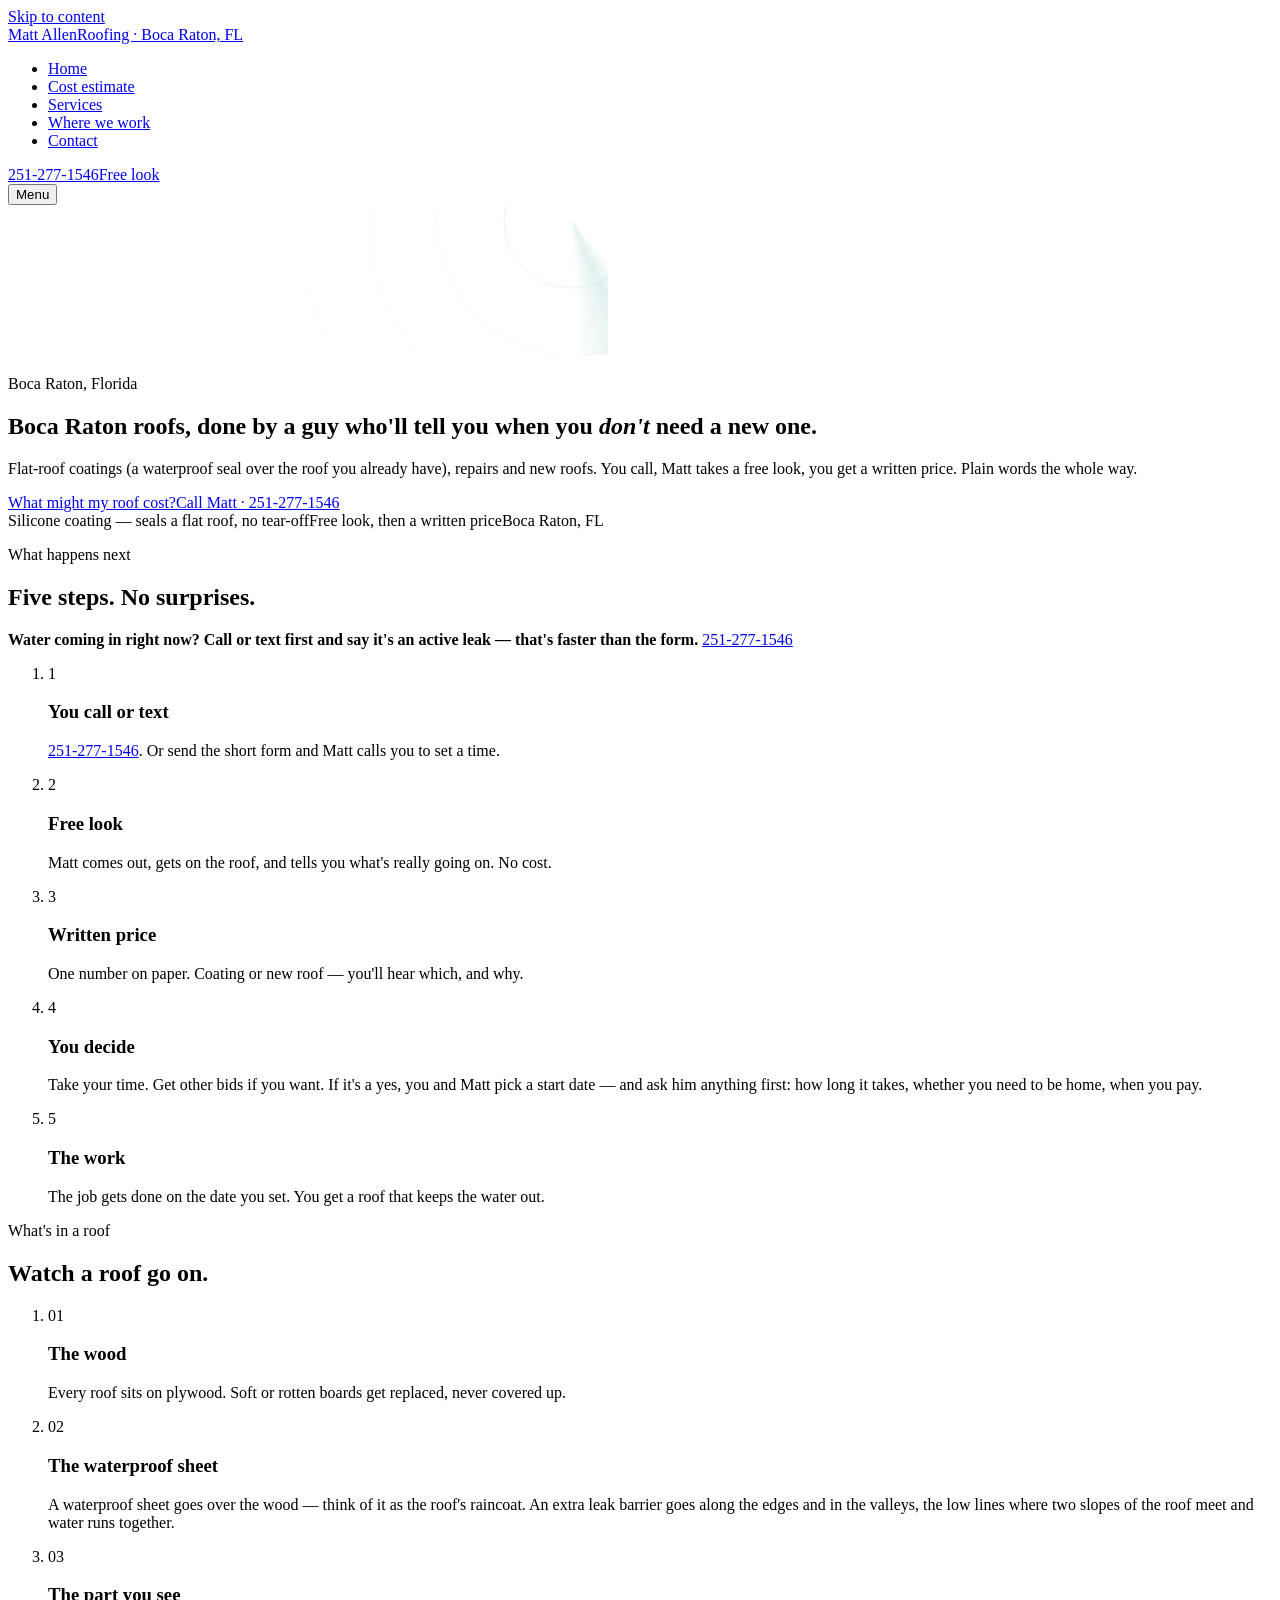
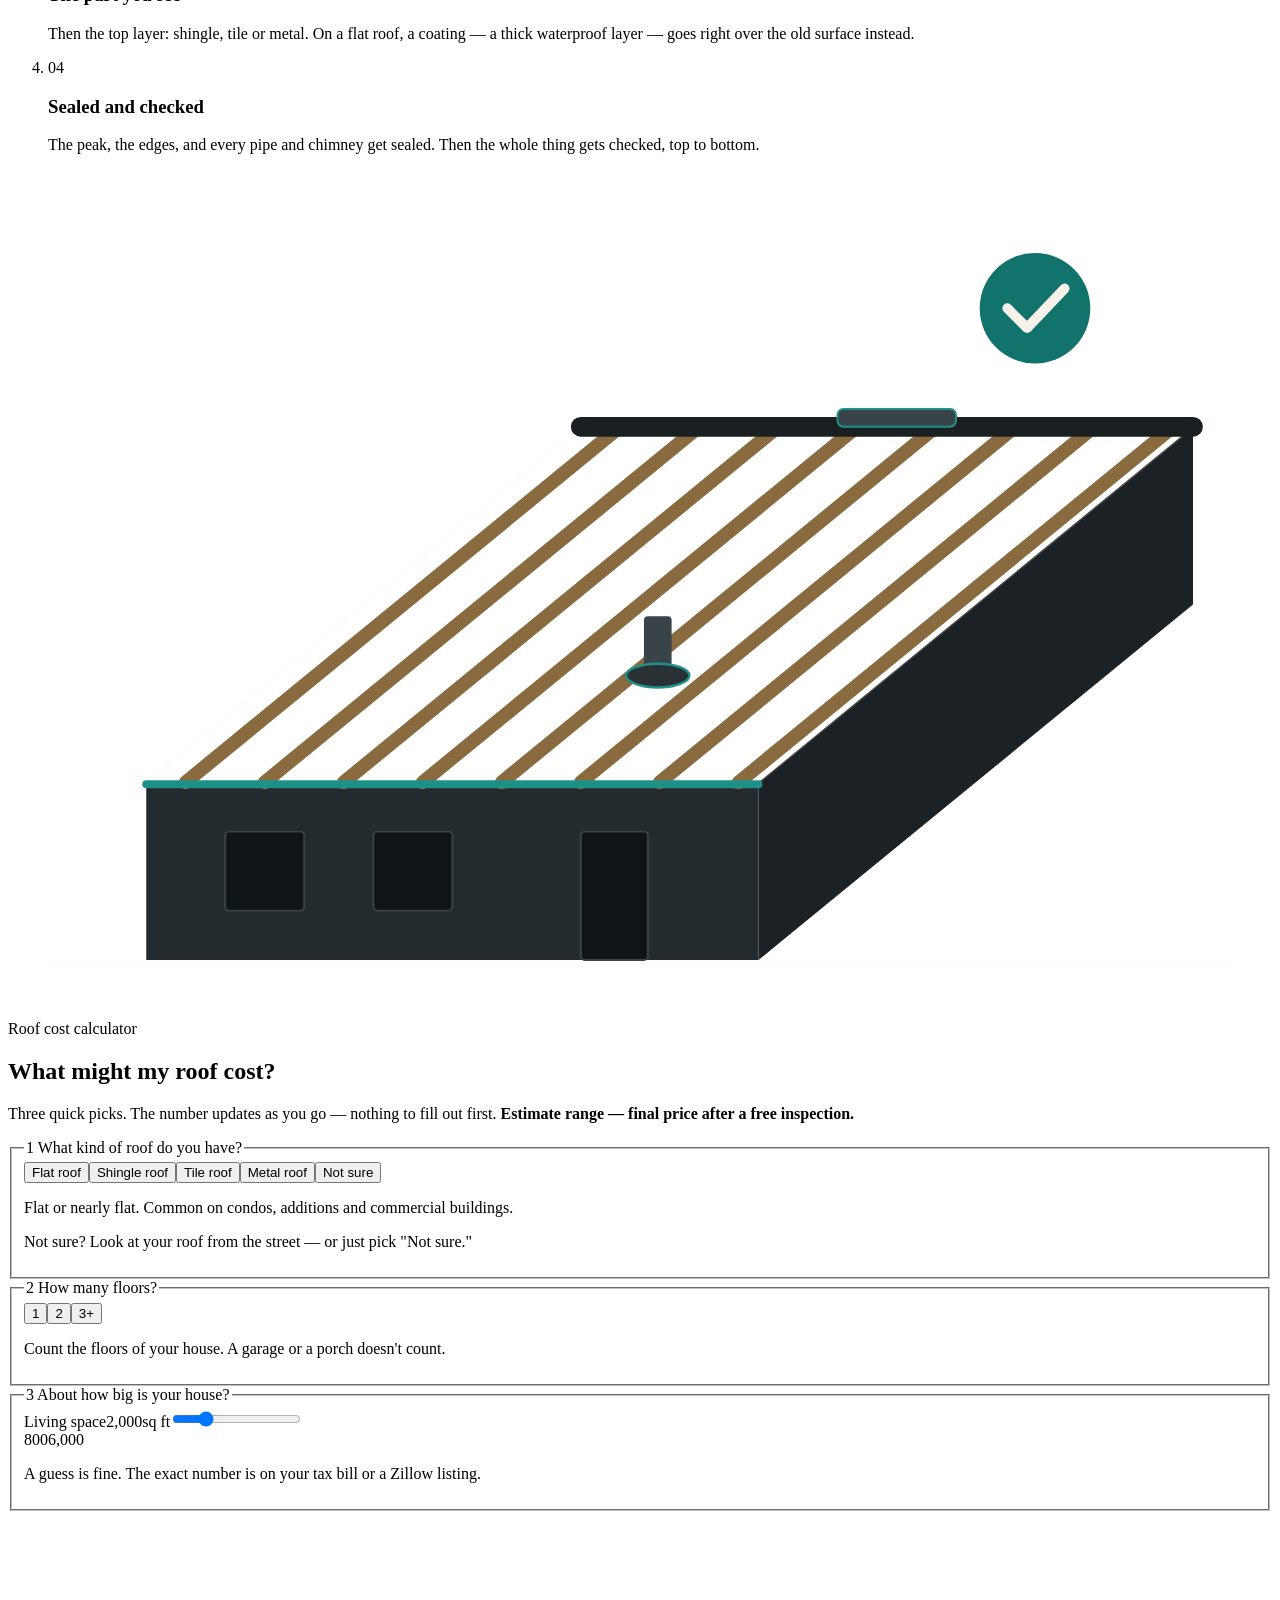
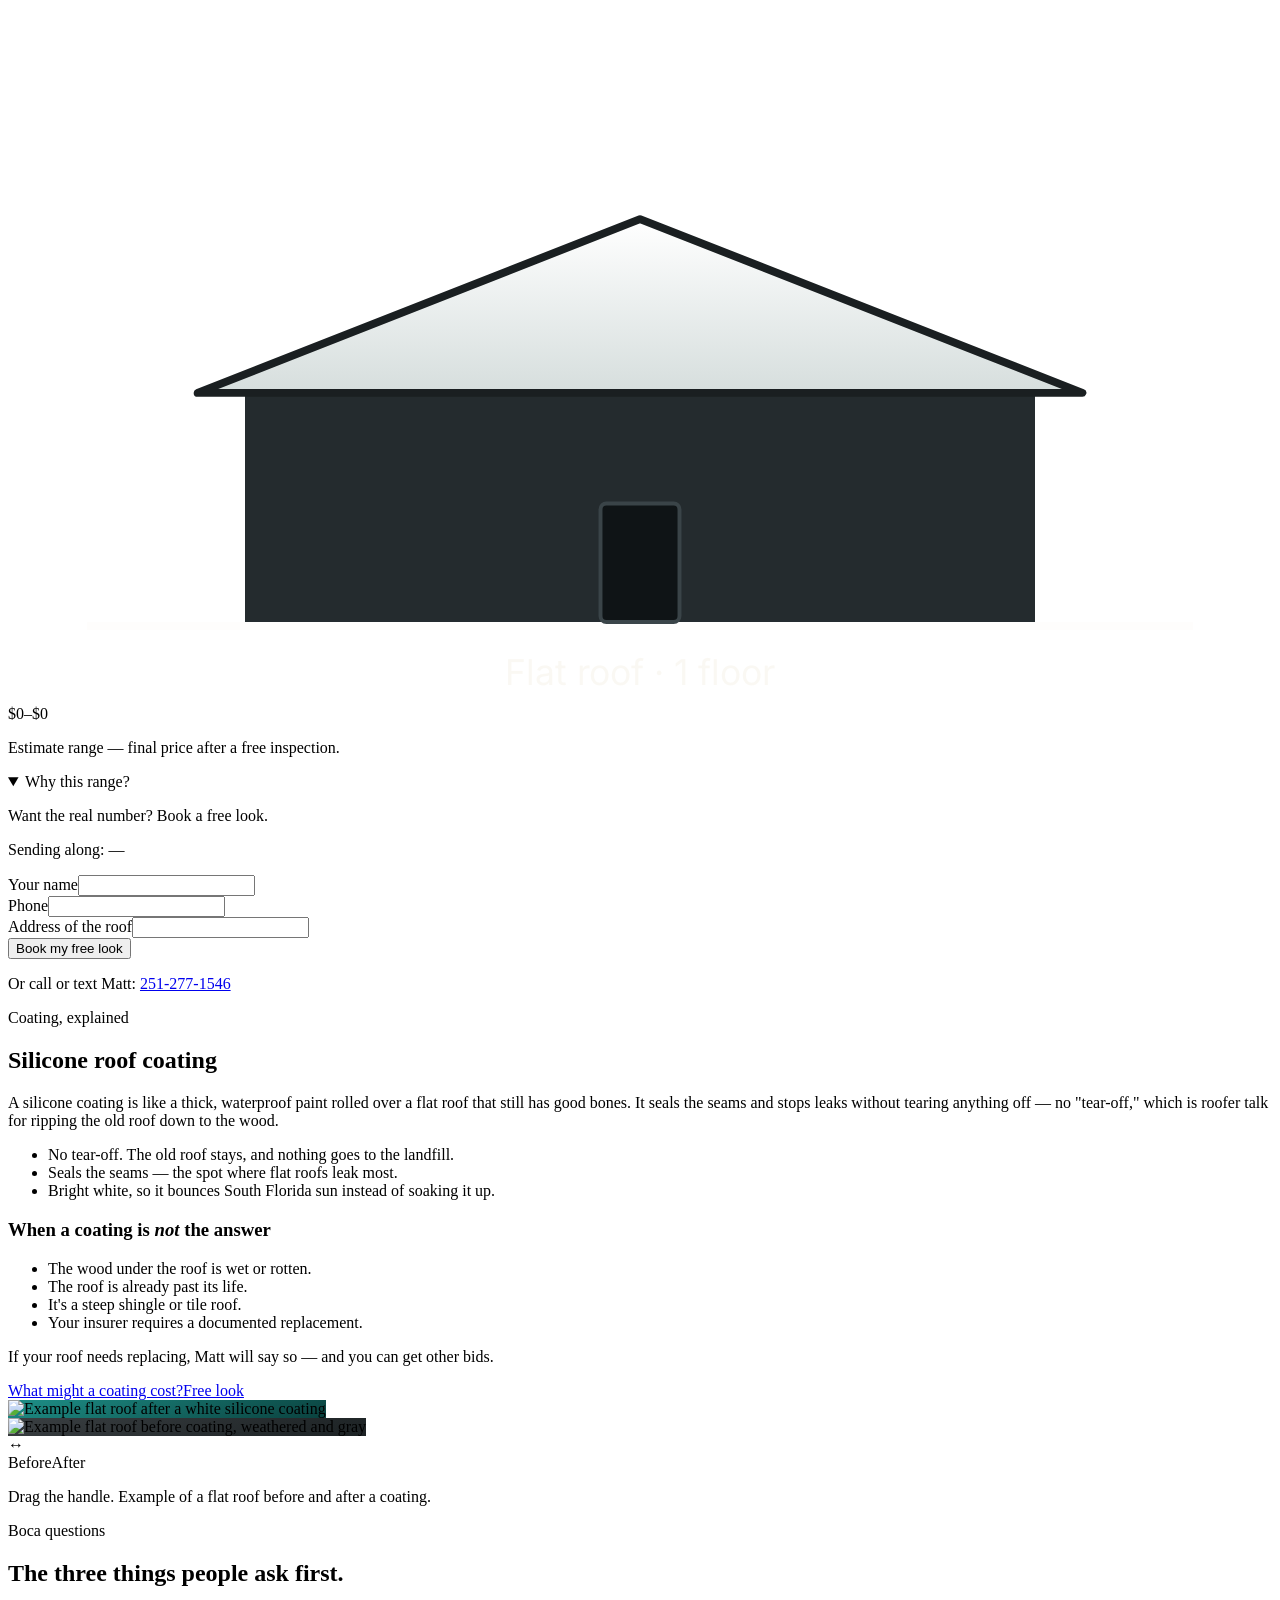
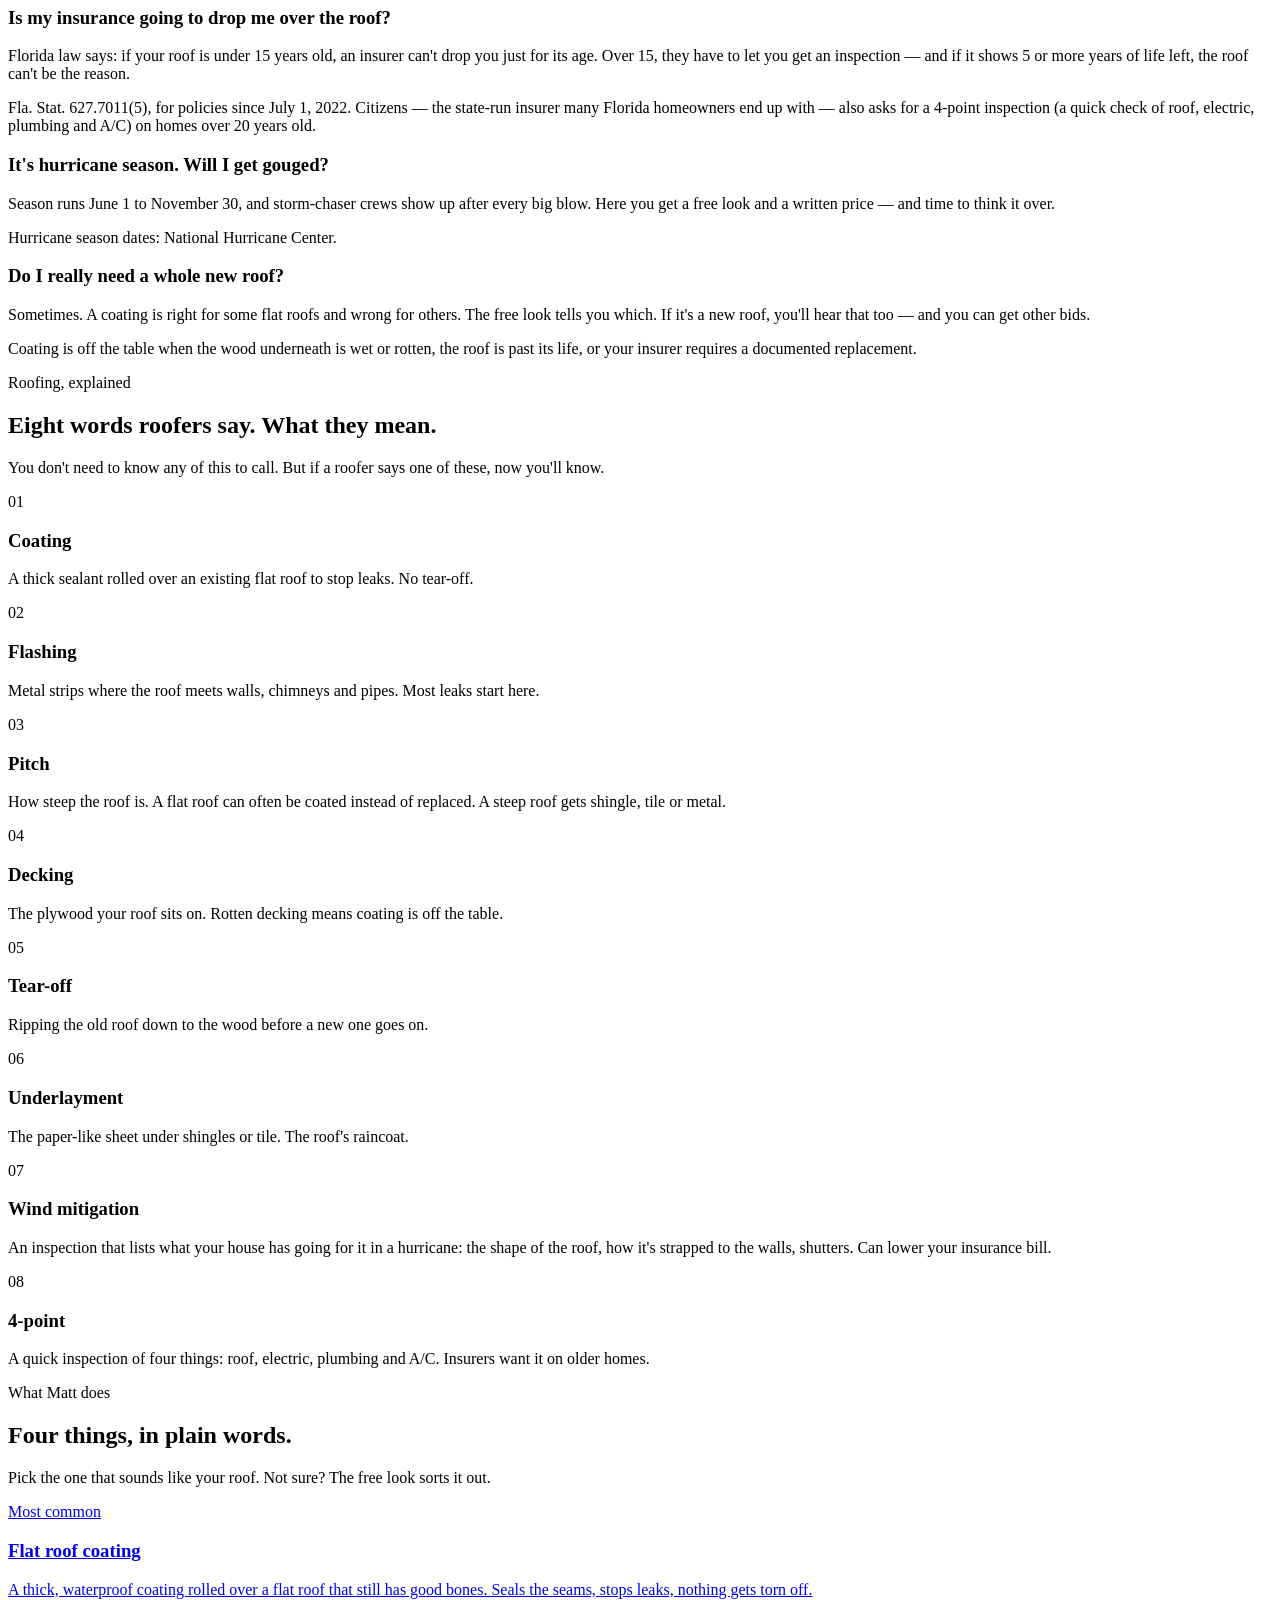
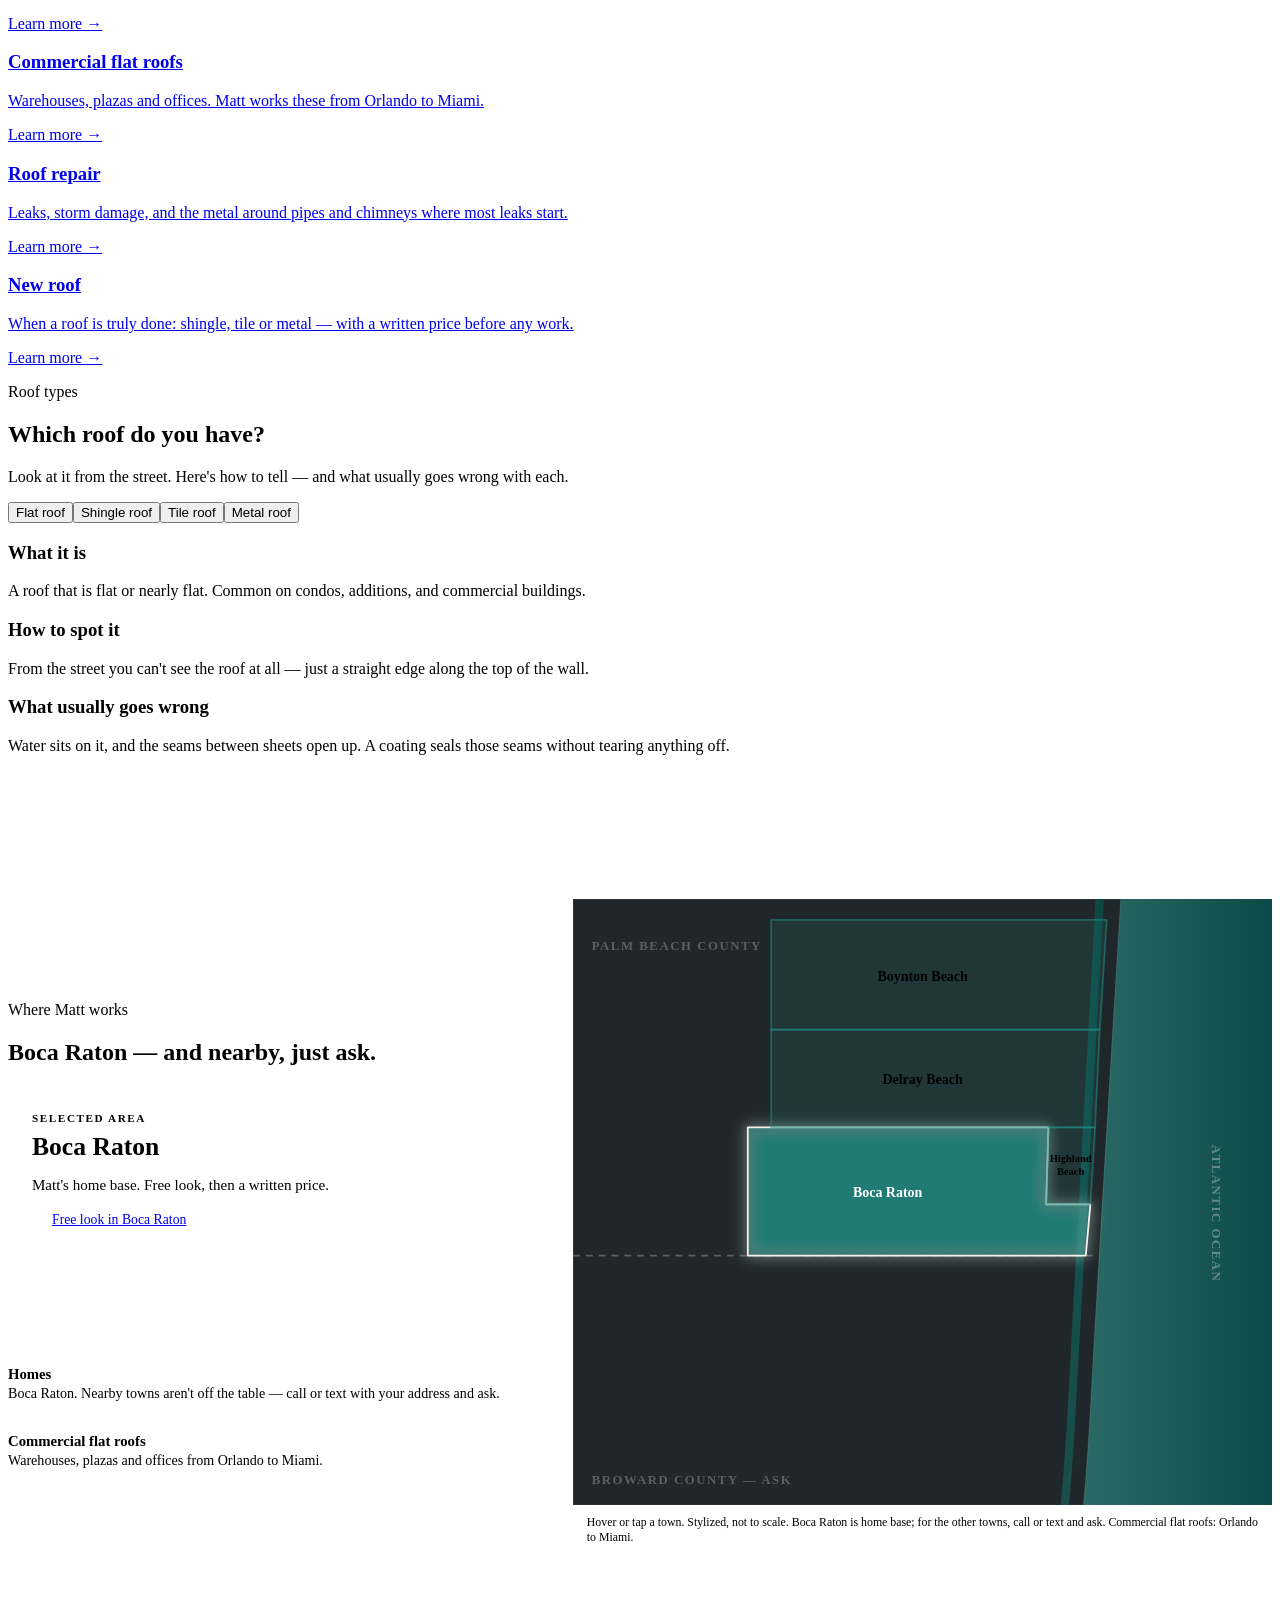
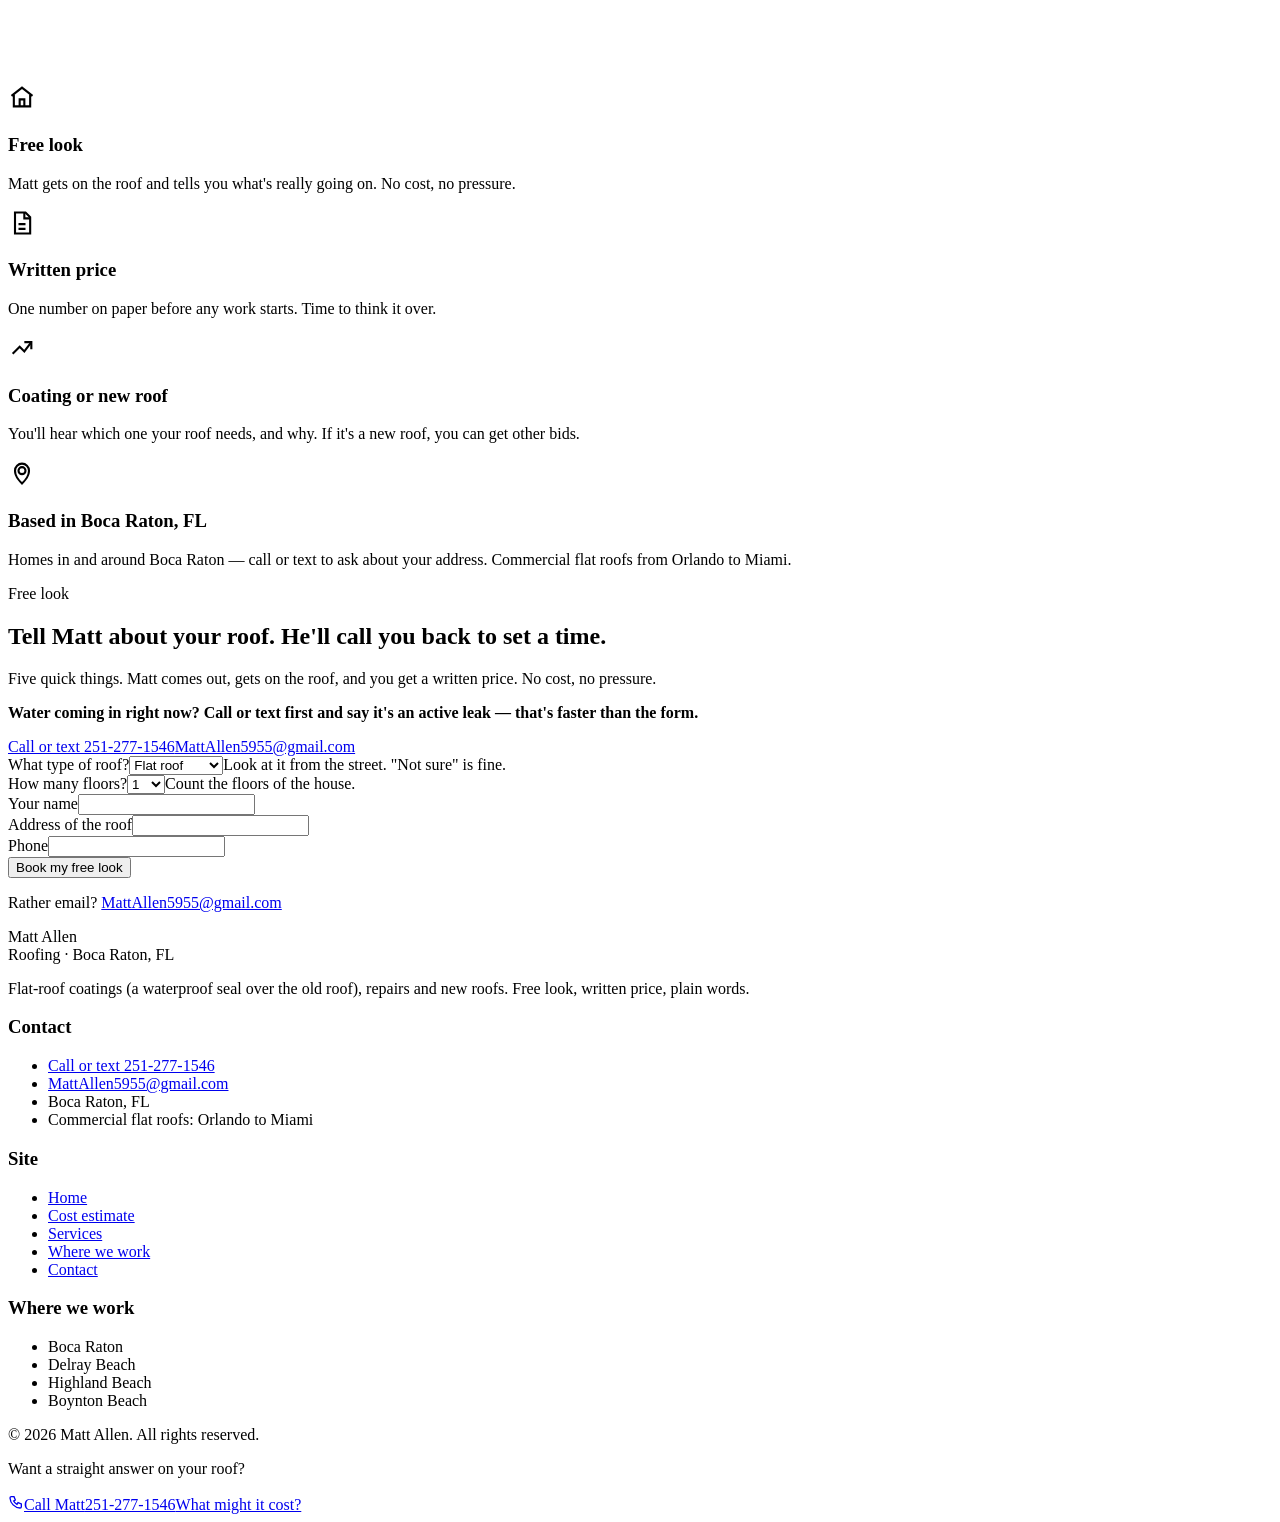
==== commit 245eadd0: "Preview redeploy 2026-09-09T21:28:37Z" ====
--- a/index.html
+++ b/index.html
@@ -1,5 +1,5 @@
 <!DOCTYPE html><html lang="en"><head><meta charset="UTF-8"><meta name="viewport" content="width=device-width, initial-scale=1"><title>Matt Allen · Roofing · Boca Raton, FL</title><meta name="description" content="Flat-roof coatings, repairs and new roofs in Boca Raton, FL. See what your roof might cost, then get a free look and a written price. Call or text 251-277-1546."><link rel="canonical" href="https://michaelkawa.github.io/roofing-preview/"><meta name="theme-color" content="#14181a"><meta property="og:type" content="website"><meta property="og:title" content="Matt Allen · Roofing · Boca Raton, FL"><meta property="og:description" content="Flat-roof coatings, repairs and new roofs in Boca Raton, FL. See what your roof might cost, then get a free look and a written price. Call or text 251-277-1546."><meta property="og:image" content="https://michaelkawa.github.io/roofing-preview/media/og-image.jpg"><meta name="twitter:card" content="summary_large_image"><link rel="icon" href="/roofing-preview/favicon.svg" type="image/svg+xml"><link rel="preconnect" href="https://fonts.googleapis.com"><link rel="preconnect" href="https://fonts.gstatic.com" crossorigin><link href="https://fonts.googleapis.com/css2?family=Archivo:wght@700;800;900&family=Inter:wght@400;500;600;700&display=swap" rel="stylesheet"><script type="application/ld+json">{"@context":"https://schema.org","@type":"RoofingContractor","name":"Matt Allen — Roofing","telephone":"251-277-1546","email":"MattAllen5955@gmail.com","description":"Flat-roof silicone coatings, roof repair and new roofs for homes in Boca Raton, FL. Commercial flat roofs from Orlando to Miami.","areaServed":["Boca Raton FL"],"address":{"@type":"PostalAddress","addressLocality":"Boca Raton","addressRegion":"FL"}}</script><link rel="stylesheet" href="/roofing-preview/static/LeadForm.D_tkk82I.css"><link rel="stylesheet" href="/roofing-preview/static/index.DGUx3_-P.css"><link rel="stylesheet" href="/roofing-preview/static/RoofTypeExplorer.CztACygw.css"><style>.area[data-c-2jveupri]{background:var(--ink-2);border-top:1px solid var(--line);padding:clamp(64px,10vw,128px) 0}.layout[data-c-2jveupri]{grid-template-columns:.85fr 1.15fr;align-items:center;gap:48px;display:grid}.panel[data-c-2jveupri]{border:1px solid var(--teal-dark);border-radius:var(--radius);background:linear-gradient(160deg, #12726c2e, var(--ink) 70%);min-height:190px;margin:8px 0 26px;padding:22px 24px}.panel-eyebrow[data-c-2jveupri]{text-transform:uppercase;letter-spacing:.14em;color:var(--teal-light);font-size:.7rem;font-weight:700}.panel[data-c-2jveupri] h3[data-c-2jveupri]{color:var(--paper);margin:6px 0 8px;font-size:1.6rem}.panel[data-c-2jveupri] p[data-c-2jveupri]{margin-bottom:16px;font-size:.94rem}.btn-small[data-c-2jveupri]{padding:11px 20px;font-size:.86rem}.regions[data-c-2jveupri]{flex-direction:column;gap:12px;display:flex}.region[data-c-2jveupri] h4[data-c-2jveupri]{color:var(--teal-light);margin-bottom:2px;font-size:.92rem}.region[data-c-2jveupri] p[data-c-2jveupri]{margin:0;font-size:.88rem}.map-wrap[data-c-2jveupri]{border-radius:var(--radius);border:1px solid var(--line);background:var(--ink-3);overflow:hidden}.coast-map[data-c-2jveupri]{width:100%;height:auto;display:block}.water-label[data-c-2jveupri],.county-label[data-c-2jveupri]{font-family:var(--font-body);letter-spacing:.12em;text-transform:uppercase;fill:#f6f2ea59;pointer-events:none;font-size:11px;font-weight:600}.county-label[data-c-2jveupri]{fill:#f6f2ea47}.area-shape[data-c-2jveupri]{fill:#1e908824;stroke:#1e90888c;stroke-width:1.5px;stroke-linejoin:round;transition:fill .3s var(--ease), stroke .3s var(--ease);cursor:pointer}.area-label[data-c-2jveupri]{font-family:var(--font-body);fill:var(--paper);pointer-events:none;transition:fill .3s var(--ease);font-size:12px;font-weight:700}.area-label[data-c-2jveupri].small{font-size:9px}.area[data-c-2jveupri]:hover .area-shape[data-c-2jveupri],.area[data-c-2jveupri]:focus-visible .area-shape[data-c-2jveupri],.area[data-c-2jveupri].is-hot .area-shape[data-c-2jveupri]{fill:#1e90888c;stroke:#f6f2ea;filter:url(#glow)}.area[data-c-2jveupri]:focus-visible{outline:none}.area[data-c-2jveupri].is-hot .area-label[data-c-2jveupri]{fill:#fff}.map-note[data-c-2jveupri]{color:var(--paper-dim);border-top:1px solid var(--line);margin:0;padding:10px 14px;font-size:.74rem}@media (width<=900px){.layout[data-c-2jveupri]{grid-template-columns:1fr}.map-wrap[data-c-2jveupri]{order:-1}}
-</style></head><body><a href="#main" class="visually-hidden">Skip to content</a><header class="site-header" data-c-nen7h5rs><div class="container bar" data-c-nen7h5rs><!-- TODO(Matt): company name replaces the brand line once confirmed --><a href="/roofing-preview/" class="brand" aria-label="Matt Allen · Roofing · Boca Raton, FL — home" data-c-nen7h5rs><span class="brand-mark" data-c-nen7h5rs>Matt Allen</span><span class="brand-sub" data-c-nen7h5rs>Roofing · Boca Raton, FL</span></a><nav class="primary-nav" aria-label="Primary" data-c-nen7h5rs><ul data-c-nen7h5rs><li data-c-nen7h5rs><a href="/roofing-preview/" aria-current="page" data-c-nen7h5rs>Home</a></li><li data-c-nen7h5rs><a href="/roofing-preview/#estimate" data-c-nen7h5rs>Cost estimate</a></li><li data-c-nen7h5rs><a href="/roofing-preview/services/" data-c-nen7h5rs>Services</a></li><li data-c-nen7h5rs><a href="/roofing-preview/service-areas/" data-c-nen7h5rs>Where we work</a></li><li data-c-nen7h5rs><a href="/roofing-preview/contact/" data-c-nen7h5rs>Contact</a></li></ul></nav><div class="header-cta" data-c-nen7h5rs><a href="tel:+12512771546" class="phone-link" data-c-nen7h5rs>251-277-1546</a><a href="#lead-form" class="btn btn-primary btn-small" data-c-nen7h5rs>Free look</a></div><button class="menu-toggle" aria-expanded="false" aria-controls="mobile-nav" id="menu-toggle" data-c-nen7h5rs><span data-c-nen7h5rs></span><span data-c-nen7h5rs></span><span data-c-nen7h5rs></span><span class="visually-hidden" data-c-nen7h5rs>Menu</span></button></div><div class="mobile-nav" id="mobile-nav" hidden data-c-nen7h5rs><ul data-c-nen7h5rs><li data-c-nen7h5rs><a href="/roofing-preview/" data-c-nen7h5rs>Home</a></li><li data-c-nen7h5rs><a href="/roofing-preview/#estimate" data-c-nen7h5rs>Cost estimate</a></li><li data-c-nen7h5rs><a href="/roofing-preview/services/" data-c-nen7h5rs>Services</a></li><li data-c-nen7h5rs><a href="/roofing-preview/service-areas/" data-c-nen7h5rs>Where we work</a></li><li data-c-nen7h5rs><a href="/roofing-preview/contact/" data-c-nen7h5rs>Contact</a></li></ul><a href="tel:+12512771546" class="phone-link" data-c-nen7h5rs>Call or text 251-277-1546</a><a href="#lead-form" class="btn btn-primary" data-c-nen7h5rs>Free look</a></div></header><script type="module">function e(){let e=document.getElementById(`menu-toggle`),t=document.getElementById(`mobile-nav`);e&&t&&e.addEventListener(`click`,()=>{let n=e.getAttribute(`aria-expanded`)===`true`;e.setAttribute(`aria-expanded`,String(!n)),t.hidden=n})}e();</script><main id="main"><section class="hero" id="hero" data-c-ge2uvauf><div class="hero-media" data-c-ge2uvauf><video class="hero-video" autoplay muted loop playsinline preload="metadata" poster="/roofing-preview/media/hero-poster.jpg" onerror="this.style.display='none'" data-c-ge2uvauf><source src="/roofing-preview/media/hero-drone.mp4" type="video/mp4" data-c-ge2uvauf></video><canvas class="hero-rain" id="hero-rain" aria-hidden="true" data-c-ge2uvauf></canvas><div class="hero-scrim" data-c-ge2uvauf></div></div><div class="container hero-content" data-c-ge2uvauf><div class="tilt-inner" data-c-ge2uvauf><p class="eyebrow" data-c-ge2uvauf>Boca Raton, Florida</p><h1 data-c-ge2uvauf>Boca Raton roofs, done by a guy who'll tell you when you <em data-c-ge2uvauf>don't</em> need a new one.</h1><p class="hero-sub" data-c-ge2uvauf>Flat-roof coatings (a waterproof seal over the roof you already have), repairs and new roofs. You call, Matt takes a free look, you get a written price. Plain words the whole way.</p><div class="hero-actions" data-c-ge2uvauf><a href="#estimate" class="btn btn-primary btn-large btn-magnetic" id="hero-cta" data-c-ge2uvauf><span class="btn-inner" data-c-ge2uvauf>What might my roof cost?</span></a><a href="tel:+12512771546" class="btn btn-outline btn-large" data-c-ge2uvauf>Call Matt · 251-277-1546</a></div><div class="hero-chips" aria-label="Quick facts" data-c-ge2uvauf><span class="chip" data-c-ge2uvauf>Silicone coating — seals a flat roof, no tear-off</span><span class="chip" data-c-ge2uvauf>Free look, then a written price</span><span class="chip" data-c-ge2uvauf>Boca Raton, FL</span></div></div></div><div class="scroll-cue" aria-hidden="true" data-c-ge2uvauf><span data-c-ge2uvauf></span></div></section><script type="module">(()=>{let e=document.getElementById(`hero-rain`);if(!e)return;if(matchMedia(`(prefers-reduced-motion: reduce)`).matches){e.remove();return}let t=e.getContext(`2d`);if(!t)return;let n=0,r=0,i=0,a=!1,o=!1,s=0,c=Array.from({length:110},()=>({x:0,y:0,l:0,v:0,o:0})),l=e=>{e.x=Math.random()*n*1.2-n*.1,e.y=-Math.random()*r,e.l=10+Math.random()*16,e.v=8+Math.random()*7,e.o=.1+Math.random()*.22},u=()=>{let i=Math.min(devicePixelRatio||1,1.5);n=e.clientWidth,r=e.clientHeight,e.width=n*i,e.height=r*i,t.setTransform(i,0,0,i,0,0),c.forEach(l)},d=()=>{t.clearRect(0,0,n,r),s+=.006;let e=n*.88,a=r*.1,o=Math.max(n,r)*.95;if(t.createConicGradient){let n=t.createConicGradient(s*2,e,a);n.addColorStop(0,`rgba(30,144,136,0)`),n.addColorStop(.05,`rgba(30,144,136,0.13)`),n.addColorStop(.11,`rgba(30,144,136,0)`),n.addColorStop(1,`rgba(30,144,136,0)`),t.fillStyle=n,t.beginPath(),t.arc(e,a,o,0,Math.PI*2),t.fill()}t.lineWidth=1;for(let n=1;n<=4;n++)t.strokeStyle=`rgba(30,144,136,${.09/n})`,t.beginPath(),t.arc(e,a,o*n/4.2,0,Math.PI*2),t.stroke();t.strokeStyle=`rgba(246,242,234,0.55)`;for(let e of c)t.globalAlpha=e.o,t.beginPath(),t.moveTo(e.x,e.y),t.lineTo(e.x-2.2,e.y+e.l),t.stroke(),e.y+=e.v,e.x-=e.v*.16,e.y>r+20&&(l(e),e.y=-20);t.globalAlpha=1,i=requestAnimationFrame(d)},f=()=>{!a&&o&&!document.hidden&&(a=!0,i=requestAnimationFrame(d))},p=()=>{a=!1,cancelAnimationFrame(i)};new IntersectionObserver(([e])=>{o=e.isIntersecting,o?f():p()},{threshold:.05}).observe(e),document.addEventListener(`visibilitychange`,()=>document.hidden?p():f()),addEventListener(`resize`,u,{passive:!0}),u()})();</script><section class="next" id="what-happens-next" data-motion="stagger" data-c-zkuglizp><div class="container" data-c-zkuglizp><div class="head" data-c-zkuglizp><p class="eyebrow" data-c-zkuglizp>What happens next</p><h2 data-c-zkuglizp>Five steps. No surprises.</h2><p class="leak" data-c-zkuglizp><strong data-c-zkuglizp>Water coming in right now? Call or text first and say it&#39;s an active leak — that&#39;s faster than the form.</strong> <a href="tel:+12512771546" data-c-zkuglizp>251-277-1546</a></p></div><ol class="steps" data-c-zkuglizp><li class="step reveal" data-c-zkuglizp><span class="num" data-c-zkuglizp>1</span><h3 data-c-zkuglizp>You call or text</h3><p data-c-zkuglizp><a href="tel:+12512771546" data-c-zkuglizp>251-277-1546</a>. Or send the short form and Matt calls you to set a time.</p></li><li class="step reveal" data-c-zkuglizp><span class="num" data-c-zkuglizp>2</span><h3 data-c-zkuglizp>Free look</h3><p data-c-zkuglizp>Matt comes out, gets on the roof, and tells you what&#39;s really going on. No cost.</p></li><li class="step reveal" data-c-zkuglizp><span class="num" data-c-zkuglizp>3</span><h3 data-c-zkuglizp>Written price</h3><p data-c-zkuglizp>One number on paper. Coating or new roof — you&#39;ll hear which, and why.</p></li><li class="step reveal" data-c-zkuglizp><span class="num" data-c-zkuglizp>4</span><h3 data-c-zkuglizp>You decide</h3><p data-c-zkuglizp>Take your time. Get other bids if you want. If it&#39;s a yes, you and Matt pick a start date — and ask him anything first: how long it takes, whether you need to be home, when you pay.</p></li><li class="step reveal" data-c-zkuglizp><span class="num" data-c-zkuglizp>5</span><h3 data-c-zkuglizp>The work</h3><p data-c-zkuglizp>The job gets done on the date you set. You get a roof that keeps the water out.</p></li></ol></div></section><section class="story" id="how-we-build" data-c-p3ejfwqi><div class="story-pin" data-c-p3ejfwqi><div class="container story-grid" data-c-p3ejfwqi><div class="story-copy" data-c-p3ejfwqi><p class="eyebrow" data-c-p3ejfwqi>What's in a roof</p><h2 data-c-p3ejfwqi>Watch a roof go on.</h2><ol class="stages" data-c-p3ejfwqi><li class="stage is-active" data-stage="0" data-c-p3ejfwqi><span class="num" data-c-p3ejfwqi>01</span><div data-c-p3ejfwqi><h3 data-c-p3ejfwqi>The wood</h3><p data-c-p3ejfwqi>Every roof sits on plywood. Soft or rotten boards get replaced, never covered up.</p></div></li><li class="stage" data-stage="1" data-c-p3ejfwqi><span class="num" data-c-p3ejfwqi>02</span><div data-c-p3ejfwqi><h3 data-c-p3ejfwqi>The waterproof sheet</h3><p data-c-p3ejfwqi>A waterproof sheet goes over the wood — think of it as the roof&#39;s raincoat. An extra leak barrier goes along the edges and in the valleys, the low lines where two slopes of the roof meet and water runs together.</p></div></li><li class="stage" data-stage="2" data-c-p3ejfwqi><span class="num" data-c-p3ejfwqi>03</span><div data-c-p3ejfwqi><h3 data-c-p3ejfwqi>The part you see</h3><p data-c-p3ejfwqi>Then the top layer: shingle, tile or metal. On a flat roof, a coating — a thick waterproof layer — goes right over the old surface instead.</p></div></li><li class="stage" data-stage="3" data-c-p3ejfwqi><span class="num" data-c-p3ejfwqi>04</span><div data-c-p3ejfwqi><h3 data-c-p3ejfwqi>Sealed and checked</h3><p data-c-p3ejfwqi>The peak, the edges, and every pipe and chimney get sealed. Then the whole thing gets checked, top to bottom.</p></div></li></ol><div class="progress" aria-hidden="true" data-c-p3ejfwqi><span id="story-progress" data-c-p3ejfwqi></span></div></div><div class="story-art" aria-hidden="true" data-c-p3ejfwqi><svg viewBox="0 0 640 420" class="build-svg" id="build-svg" data-c-p3ejfwqi><defs data-c-p3ejfwqi><clipPath id="roofClip" data-c-p3ejfwqi><polygon points="70,310 290,130 600,130 380,310" data-c-p3ejfwqi></polygon></clipPath><clipPath id="deckClip" data-c-p3ejfwqi><rect id="deck-reveal" x="60" y="100" width="0" height="230" data-c-p3ejfwqi></rect></clipPath><clipPath id="underClip" data-c-p3ejfwqi><rect id="under-reveal" x="60" y="320" width="560" height="0" data-c-p3ejfwqi></rect></clipPath><clipPath id="shingleClip" data-c-p3ejfwqi><rect id="shingle-reveal" x="60" y="320" width="560" height="0" data-c-p3ejfwqi></rect></clipPath><pattern id="ply" width="70" height="46" patternUnits="userSpaceOnUse" patternTransform="skewX(-50.7)" data-c-p3ejfwqi><rect width="70" height="46" fill="#b98c55" data-c-p3ejfwqi></rect><path d="M0 0H70M0 46H70M0 0V46" stroke="#8d6738" stroke-width="1.5" fill="none" data-c-p3ejfwqi></path></pattern><pattern id="felt" width="560" height="26" patternUnits="userSpaceOnUse" patternTransform="skewX(-50.7)" data-c-p3ejfwqi><rect width="560" height="26" fill="#4d5d69" data-c-p3ejfwqi></rect><path d="M0 26H560" stroke="#3a4752" stroke-width="2" fill="none" data-c-p3ejfwqi></path></pattern><pattern id="courses" width="30" height="14" patternUnits="userSpaceOnUse" patternTransform="skewX(-50.7)" data-c-p3ejfwqi><rect width="30" height="14" fill="#2f3639" data-c-p3ejfwqi></rect><path d="M0 14H30" stroke="#1a1f21" stroke-width="2.5" data-c-p3ejfwqi></path><path d="M15 0V14" stroke="#1a1f21" stroke-width="1.2" data-c-p3ejfwqi></path><path d="M0 7H30" stroke="#40484c" stroke-width="0.8" opacity="0.6" data-c-p3ejfwqi></path></pattern></defs><!-- ground --><line x1="20" y1="402" x2="620" y2="402" stroke="rgba(246,242,234,0.16)" stroke-width="2" data-c-p3ejfwqi></line><!-- house body --><polygon points="380,310 600,130 600,220 380,400" fill="#1b2124" data-c-p3ejfwqi></polygon><rect x="70" y="310" width="310" height="90" fill="#242b2e" data-c-p3ejfwqi></rect><rect x="110" y="335" width="40" height="40" rx="2" fill="#0f1416" stroke="#3a4448" data-c-p3ejfwqi></rect><rect x="185" y="335" width="40" height="40" rx="2" fill="#0f1416" stroke="#3a4448" data-c-p3ejfwqi></rect><rect x="290" y="335" width="34" height="65" rx="2" fill="#0f1416" stroke="#3a4448" data-c-p3ejfwqi></rect><!-- rafters --><g class="rafters" stroke="#8a6a3f" stroke-width="7" stroke-linecap="round" fill="none" data-c-p3ejfwqi><line class="rafter" x1="90" y1="310" x2="310" y2="130" data-c-p3ejfwqi></line><line class="rafter" x1="130" y1="310" x2="350" y2="130" data-c-p3ejfwqi></line><line class="rafter" x1="170" y1="310" x2="390" y2="130" data-c-p3ejfwqi></line><line class="rafter" x1="210" y1="310" x2="430" y2="130" data-c-p3ejfwqi></line><line class="rafter" x1="250" y1="310" x2="470" y2="130" data-c-p3ejfwqi></line><line class="rafter" x1="290" y1="310" x2="510" y2="130" data-c-p3ejfwqi></line><line class="rafter" x1="330" y1="310" x2="550" y2="130" data-c-p3ejfwqi></line><line class="rafter" x1="370" y1="310" x2="590" y2="130" data-c-p3ejfwqi></line></g><!-- deck --><g clip-path="url(#roofClip)" data-c-p3ejfwqi><g clip-path="url(#deckClip)" data-c-p3ejfwqi><rect x="60" y="120" width="560" height="200" fill="url(#ply)" data-c-p3ejfwqi></rect></g></g><!-- underlayment --><g clip-path="url(#roofClip)" data-c-p3ejfwqi><g clip-path="url(#underClip)" data-c-p3ejfwqi><rect x="60" y="120" width="560" height="200" fill="url(#felt)" data-c-p3ejfwqi></rect><polygon points="70,310 105,282 415,282 380,310" fill="#1e9088" opacity="0.55" data-c-p3ejfwqi></polygon></g></g><!-- shingles --><g clip-path="url(#roofClip)" data-c-p3ejfwqi><g clip-path="url(#shingleClip)" data-c-p3ejfwqi><rect x="60" y="120" width="560" height="200" fill="url(#courses)" data-c-p3ejfwqi></rect></g></g><!-- finish --><polygon points="70,310 290,130 600,130 380,310" fill="none" stroke="rgba(246,242,234,0.18)" stroke-width="1.5" data-c-p3ejfwqi></polygon><line id="ridge-cap" x1="290" y1="130" x2="600" y2="130" stroke="#1a1f21" stroke-width="10" stroke-linecap="round" data-c-p3ejfwqi></line><line id="drip" x1="70" y1="311" x2="380" y2="311" stroke="#1e9088" stroke-width="4" stroke-linecap="round" data-c-p3ejfwqi></line><g id="finish-bits" data-c-p3ejfwqi><rect x="420" y="121" width="60" height="9" rx="3" fill="#3a4448" stroke="#1e9088" stroke-width="1" data-c-p3ejfwqi></rect><rect x="322" y="226" width="14" height="30" rx="2" fill="#3a4448" data-c-p3ejfwqi></rect><ellipse cx="329" cy="256" rx="16" ry="6" fill="#2a3134" stroke="#1e9088" stroke-width="1.2" data-c-p3ejfwqi></ellipse></g><g id="badge" data-c-p3ejfwqi><circle cx="520" cy="70" r="28" fill="#12726c" data-c-p3ejfwqi></circle><path d="M506 70 L516 80 L535 60" fill="none" stroke="#f6f2ea" stroke-width="5" stroke-linecap="round" stroke-linejoin="round" data-c-p3ejfwqi></path></g></svg></div></div></div></section><section class="calc" id="estimate" data-c-4g3jg6ys><div class="container" data-c-4g3jg6ys><div class="section-head" data-c-4g3jg6ys><p class="eyebrow" data-c-4g3jg6ys>Roof cost calculator</p><h2 data-c-4g3jg6ys>What might my roof cost?</h2><p data-c-4g3jg6ys>Three quick picks. The number updates as you go — nothing to fill out first. <strong class="disc" data-c-4g3jg6ys>Estimate range — final price after a free inspection.</strong></p></div><div class="calc-grid" data-c-4g3jg6ys><form class="inputs" id="calc-form" novalidate autocomplete="off" data-c-4g3jg6ys><fieldset class="group" data-c-4g3jg6ys><legend data-c-4g3jg6ys><span class="step" data-c-4g3jg6ys>1</span> What kind of roof do you have?</legend><div class="mats" role="group" aria-label="Roof type" data-c-4g3jg6ys><button type="button" class="mat is-on" data-type="flat" aria-pressed="true" aria-label="Flat roof" data-c-4g3jg6ys><span class="swatch sw-flat" aria-hidden="true" data-c-4g3jg6ys></span><span class="mat-label" data-c-4g3jg6ys>Flat roof</span></button><button type="button" class="mat" data-type="shingle" aria-pressed="false" aria-label="Shingle roof" data-c-4g3jg6ys><span class="swatch sw-shingle" aria-hidden="true" data-c-4g3jg6ys></span><span class="mat-label" data-c-4g3jg6ys>Shingle roof</span></button><button type="button" class="mat" data-type="tile" aria-pressed="false" aria-label="Tile roof" data-c-4g3jg6ys><span class="swatch sw-tile" aria-hidden="true" data-c-4g3jg6ys></span><span class="mat-label" data-c-4g3jg6ys>Tile roof</span></button><button type="button" class="mat" data-type="metal" aria-pressed="false" aria-label="Metal roof" data-c-4g3jg6ys><span class="swatch sw-metal" aria-hidden="true" data-c-4g3jg6ys></span><span class="mat-label" data-c-4g3jg6ys>Metal roof</span></button><button type="button" class="mat" data-type="unsure" aria-pressed="false" aria-label="Not sure" data-c-4g3jg6ys><span class="swatch sw-unsure" aria-hidden="true" data-c-4g3jg6ys></span><span class="mat-label" data-c-4g3jg6ys>Not sure</span></button></div><p class="explain" id="type-plain" data-c-4g3jg6ys>Flat or nearly flat. Common on condos, additions and commercial buildings.</p><p class="explain dim" data-c-4g3jg6ys>Not sure? Look at your roof from the street — or just pick "Not sure."</p></fieldset><fieldset class="group" data-c-4g3jg6ys><legend data-c-4g3jg6ys><span class="step" data-c-4g3jg6ys>2</span> How many floors?</legend><div class="seg" role="group" aria-label="Floors" data-c-4g3jg6ys><button type="button" class="is-on" data-stories="1" data-c-4g3jg6ys>1</button><button type="button" data-stories="2" data-c-4g3jg6ys>2</button><button type="button" data-stories="3" data-c-4g3jg6ys>3+</button></div><p class="explain" data-c-4g3jg6ys>Count the floors of your house. A garage or a porch doesn't count.</p></fieldset><fieldset class="group" data-c-4g3jg6ys><legend data-c-4g3jg6ys><span class="step" data-c-4g3jg6ys>3</span> About how big is your house?</legend><label for="homesqft" class="range-label" data-c-4g3jg6ys><span data-c-4g3jg6ys>Living space</span><output id="home-out" for="homesqft" data-c-4g3jg6ys>2,000</output><span class="unit" data-c-4g3jg6ys>sq ft</span></label><input type="range" id="homesqft" name="homesqft" min="800" max="6000" step="50" value="2000" data-c-4g3jg6ys><div class="ticks" data-c-4g3jg6ys><span data-c-4g3jg6ys>800</span><span data-c-4g3jg6ys>6,000</span></div><p class="explain" data-c-4g3jg6ys>A guess is fine. The exact number is on your tax bill or a Zillow listing.</p></fieldset></form><aside class="output" id="calc-output" data-c-4g3jg6ys><div class="diagram" aria-hidden="true" data-c-4g3jg6ys><svg viewBox="0 0 320 200" id="roof-diagram" data-c-4g3jg6ys><defs data-c-4g3jg6ys><pattern id="pat-shingle" width="16" height="8" patternUnits="userSpaceOnUse" data-c-4g3jg6ys><rect width="16" height="8" fill="#2f3639" data-c-4g3jg6ys></rect><path d="M0 8H16" stroke="#1a1f21" stroke-width="1.6" data-c-4g3jg6ys></path><path d="M8 0V8" stroke="#1a1f21" stroke-width="0.8" data-c-4g3jg6ys></path></pattern><pattern id="pat-metal" width="14" height="14" patternUnits="userSpaceOnUse" data-c-4g3jg6ys><rect width="14" height="14" fill="#55676b" data-c-4g3jg6ys></rect><path d="M0 0V14" stroke="#33403f" stroke-width="2" data-c-4g3jg6ys></path><path d="M2.5 0V14" stroke="rgba(255,255,255,0.14)" stroke-width="1" data-c-4g3jg6ys></path></pattern><linearGradient id="pat-flat" x1="0" y1="0" x2="0" y2="1" data-c-4g3jg6ys><stop offset="0" stop-color="#ffffff" data-c-4g3jg6ys></stop><stop offset="1" stop-color="#d6dedd" data-c-4g3jg6ys></stop></linearGradient><pattern id="pat-tile" width="16" height="10" patternUnits="userSpaceOnUse" data-c-4g3jg6ys><rect width="16" height="10" fill="#8b4a2b" data-c-4g3jg6ys></rect><path d="M0 10 A8 8 0 0 1 16 10 Z" fill="#c9774b" data-c-4g3jg6ys></path><path d="M0 10 A8 8 0 0 1 16 10" fill="none" stroke="#5e2f18" stroke-width="1" data-c-4g3jg6ys></path></pattern><pattern id="pat-unsure" width="10" height="10" patternUnits="userSpaceOnUse" data-c-4g3jg6ys><rect width="10" height="10" fill="#2a3134" data-c-4g3jg6ys></rect><path d="M0 10L10 0" stroke="#1e9088" stroke-width="1" opacity="0.5" data-c-4g3jg6ys></path></pattern></defs><line x1="20" y1="181" x2="300" y2="181" stroke="rgba(246,242,234,0.16)" stroke-width="2" data-c-4g3jg6ys></line><rect id="dg-walls" x="60" y="122" width="200" height="58" fill="#242b2e" data-c-4g3jg6ys></rect><g id="dg-windows" fill="#0f1416" stroke="#3a4448" data-c-4g3jg6ys></g><rect id="dg-door" x="150" y="150" width="20" height="30" rx="1.5" fill="#0f1416" stroke="#3a4448" data-c-4g3jg6ys></rect><polygon id="dg-roof" points="48,122 160,78 272,122" fill="url(#pat-flat)" stroke="#1a1f21" stroke-width="2" stroke-linejoin="round" data-c-4g3jg6ys></polygon><text id="dg-caption" x="160" y="196" text-anchor="middle" font-size="9" fill="rgba(246,242,234,0.55)" font-family="Inter, sans-serif" data-c-4g3jg6ys>Flat roof · 1 floor</text></svg></div><div class="range-out" aria-live="polite" data-c-4g3jg6ys><span class="cur" data-c-4g3jg6ys>$</span><span id="est-low" data-c-4g3jg6ys>0</span><span class="dash" data-c-4g3jg6ys>–</span><span class="cur" data-c-4g3jg6ys>$</span><span id="est-high" data-c-4g3jg6ys>0</span></div><p class="note" data-c-4g3jg6ys>Estimate range — final price after a free inspection.</p><details class="why" open data-c-4g3jg6ys><summary data-c-4g3jg6ys>Why this range?</summary><ul id="why-list" data-c-4g3jg6ys></ul></details><form class="lock" id="lock-form" novalidate data-c-4g3jg6ys><p class="lock-title" data-c-4g3jg6ys>Want the real number? Book a free look.</p><p class="lock-sum" data-c-4g3jg6ys>Sending along: <span id="lock-summary" data-c-4g3jg6ys>—</span></p><div class="lock-fields" data-c-4g3jg6ys><div class="field" data-c-4g3jg6ys><label for="lock-name" data-c-4g3jg6ys>Your name</label><input type="text" id="lock-name" name="name" autocomplete="name" required data-c-4g3jg6ys><span class="error" id="lock-err-name" role="alert" data-c-4g3jg6ys></span></div><div class="field" data-c-4g3jg6ys><label for="lock-phone" data-c-4g3jg6ys>Phone</label><input type="tel" id="lock-phone" name="phone" autocomplete="tel" required data-c-4g3jg6ys><span class="error" id="lock-err-phone" role="alert" data-c-4g3jg6ys></span></div><div class="field wide" data-c-4g3jg6ys><label for="lock-address" data-c-4g3jg6ys>Address of the roof</label><input type="text" id="lock-address" name="address" autocomplete="street-address" required data-c-4g3jg6ys><span class="error" id="lock-err-address" role="alert" data-c-4g3jg6ys></span></div></div><!-- Matt's other two fields ride along from the picks above --><input type="hidden" name="roofType" id="lock-type" data-c-4g3jg6ys><input type="hidden" name="stories" id="lock-stories" data-c-4g3jg6ys><input type="hidden" name="estimate" id="lock-estimate" data-c-4g3jg6ys><button type="submit" class="btn btn-primary lock-btn" data-c-4g3jg6ys>Book my free look</button><p class="lock-alt" data-c-4g3jg6ys>Or call or text Matt: <a href="tel:+12512771546" data-c-4g3jg6ys>251-277-1546</a></p><p class="status" id="lock-status" role="status" aria-live="polite" hidden data-c-4g3jg6ys></p></form></aside></div></div></section><script type="module" src="/roofing-preview/static/RoofCalculator.DRVa-qtr.js"></script><section class="silicone" id="silicone-coating" data-c-5wc4dvfc><div class="container layout" data-c-5wc4dvfc><div class="copy reveal" data-c-5wc4dvfc><p class="eyebrow" data-c-5wc4dvfc>Coating, explained</p><h2 data-c-5wc4dvfc>Silicone roof coating</h2><p class="lead" data-c-5wc4dvfc>A silicone coating is like a thick, waterproof paint rolled over a flat roof that still has good bones. It seals the seams and stops leaks without tearing anything off — no "tear-off," which is roofer talk for ripping the old roof down to the wood.</p><ul class="points" data-c-5wc4dvfc><li data-c-5wc4dvfc>No tear-off. The old roof stays, and nothing goes to the landfill.</li><li data-c-5wc4dvfc>Seals the seams — the spot where flat roofs leak most.</li><li data-c-5wc4dvfc>Bright white, so it bounces South Florida sun instead of soaking it up.</li></ul><div class="not" data-c-5wc4dvfc><h3 data-c-5wc4dvfc>When a coating is <em data-c-5wc4dvfc>not</em> the answer</h3><ul data-c-5wc4dvfc><li data-c-5wc4dvfc>The wood under the roof is wet or rotten.</li><li data-c-5wc4dvfc>The roof is already past its life.</li><li data-c-5wc4dvfc>It's a steep shingle or tile roof.</li><li data-c-5wc4dvfc>Your insurer requires a documented replacement.</li></ul><p data-c-5wc4dvfc>If your roof needs replacing, Matt will say so — and you can get other bids.</p></div><div class="cta-row" data-c-5wc4dvfc><a href="/roofing-preview/#estimate" class="btn btn-primary" data-c-5wc4dvfc>What might a coating cost?</a><a href="#lead-form" class="btn btn-outline" data-c-5wc4dvfc>Free look</a></div></div><div class="slider-wrap reveal" data-c-5wc4dvfc><div class="ba-slider" id="ba-slider" data-c-5wc4dvfc><img class="ba-img ba-after" src="/roofing-preview/media/after-roof.jpg" alt="Example flat roof after a white silicone coating" loading="lazy" onerror="this.style.background='linear-gradient(160deg,#1e9088,#0a413e)'" data-c-5wc4dvfc><div class="ba-before-wrap" id="ba-before-wrap" data-c-5wc4dvfc><img class="ba-img ba-before" src="/roofing-preview/media/before-roof.jpg" alt="Example flat roof before coating, weathered and gray" loading="lazy" onerror="this.style.background='linear-gradient(160deg,#3a3f42,#1c2224)'" data-c-5wc4dvfc></div><div class="ba-handle" id="ba-handle" role="slider" tabindex="0" aria-label="Before and after slider" aria-valuemin="0" aria-valuemax="100" aria-valuenow="50" data-c-5wc4dvfc><span class="ba-handle-grip" data-c-5wc4dvfc>↔</span></div><span class="ba-label ba-label-before" data-c-5wc4dvfc>Before</span><span class="ba-label ba-label-after" data-c-5wc4dvfc>After</span></div><p class="caption" data-c-5wc4dvfc>Drag the handle. Example of a flat roof before and after a coating.</p></div></div></section><script type="module">function e(){let e=document.getElementById(`ba-slider`),t=document.getElementById(`ba-before-wrap`),n=document.getElementById(`ba-handle`);if(!e||!t||!n||e.__baInit)return;e.__baInit=!0;let r=t.querySelector(`img`);function i(i){let a=Math.min(100,Math.max(0,i));if(t.style.width=`${a}%`,n.style.left=`${a}%`,n?.setAttribute(`aria-valuenow`,String(Math.round(a))),r){let t=e.getBoundingClientRect();r.style.width=`${t.width}px`}}function a(t){let n=e.getBoundingClientRect();return(t-n.left)/n.width*100}let o=!1;function s(e){o=!0,n.setPointerCapture(e.pointerId)}function c(e){o&&i(a(e.clientX))}function l(){o=!1}n.addEventListener(`pointerdown`,s),window.addEventListener(`pointermove`,c),window.addEventListener(`pointerup`,l),e.addEventListener(`click`,e=>{i(a(e.clientX))}),n.addEventListener(`keydown`,e=>{let t=e,r=parseFloat(n.style.left||`50`);t.key===`ArrowLeft`&&i(r-5),t.key===`ArrowRight`&&i(r+5)}),window.addEventListener(`resize`,()=>{i(parseFloat(n.style.left||`50`))}),i(50)}e();</script><section class="boca" id="boca-questions" data-motion="stagger" data-c-bfbcan7m><div class="container" data-c-bfbcan7m><div class="section-head" data-c-bfbcan7m><p class="eyebrow" data-c-bfbcan7m>Boca questions</p><h2 data-c-bfbcan7m>The three things people ask first.</h2></div><div class="grid" data-c-bfbcan7m><div class="card reveal" data-c-bfbcan7m><h3 data-c-bfbcan7m>Is my insurance going to drop me over the roof?</h3><p class="a" data-c-bfbcan7m>Florida law says: if your roof is under 15 years old, an insurer can&#39;t drop you just for its age. Over 15, they have to let you get an inspection — and if it shows 5 or more years of life left, the roof can&#39;t be the reason.</p><p class="note" data-c-bfbcan7m>Fla. Stat. 627.7011(5), for policies since July 1, 2022. Citizens — the state-run insurer many Florida homeowners end up with — also asks for a 4-point inspection (a quick check of roof, electric, plumbing and A/C) on homes over 20 years old.</p></div><div class="card reveal" data-c-bfbcan7m><h3 data-c-bfbcan7m>It&#39;s hurricane season. Will I get gouged?</h3><p class="a" data-c-bfbcan7m>Season runs June 1 to November 30, and storm-chaser crews show up after every big blow. Here you get a free look and a written price — and time to think it over.</p><p class="note" data-c-bfbcan7m>Hurricane season dates: National Hurricane Center.</p></div><div class="card reveal" data-c-bfbcan7m><h3 data-c-bfbcan7m>Do I really need a whole new roof?</h3><p class="a" data-c-bfbcan7m>Sometimes. A coating is right for some flat roofs and wrong for others. The free look tells you which. If it&#39;s a new roof, you&#39;ll hear that too — and you can get other bids.</p><p class="note" data-c-bfbcan7m>Coating is off the table when the wood underneath is wet or rotten, the roof is past its life, or your insurer requires a documented replacement.</p></div></div></div></section><section class="glossary" id="roofing-explained" data-motion="stagger" data-c-itao57l5><div class="container" data-c-itao57l5><div class="section-head" data-c-itao57l5><p class="eyebrow" data-c-itao57l5>Roofing, explained</p><h2 data-c-itao57l5>Eight words roofers say. What they mean.</h2><p data-c-itao57l5>You don't need to know any of this to call. But if a roofer says one of these, now you'll know.</p></div><div class="grid" data-c-itao57l5><div class="card reveal" data-c-itao57l5><span class="idx" data-c-itao57l5>01</span><h3 data-c-itao57l5>Coating</h3><p data-c-itao57l5>A thick sealant rolled over an existing flat roof to stop leaks. No tear-off.</p></div><div class="card reveal" data-c-itao57l5><span class="idx" data-c-itao57l5>02</span><h3 data-c-itao57l5>Flashing</h3><p data-c-itao57l5>Metal strips where the roof meets walls, chimneys and pipes. Most leaks start here.</p></div><div class="card reveal" data-c-itao57l5><span class="idx" data-c-itao57l5>03</span><h3 data-c-itao57l5>Pitch</h3><p data-c-itao57l5>How steep the roof is. A flat roof can often be coated instead of replaced. A steep roof gets shingle, tile or metal.</p></div><div class="card reveal" data-c-itao57l5><span class="idx" data-c-itao57l5>04</span><h3 data-c-itao57l5>Decking</h3><p data-c-itao57l5>The plywood your roof sits on. Rotten decking means coating is off the table.</p></div><div class="card reveal" data-c-itao57l5><span class="idx" data-c-itao57l5>05</span><h3 data-c-itao57l5>Tear-off</h3><p data-c-itao57l5>Ripping the old roof down to the wood before a new one goes on.</p></div><div class="card reveal" data-c-itao57l5><span class="idx" data-c-itao57l5>06</span><h3 data-c-itao57l5>Underlayment</h3><p data-c-itao57l5>The paper-like sheet under shingles or tile. The roof&#39;s raincoat.</p></div><div class="card reveal" data-c-itao57l5><span class="idx" data-c-itao57l5>07</span><h3 data-c-itao57l5>Wind mitigation</h3><p data-c-itao57l5>An inspection that lists what your house has going for it in a hurricane: the shape of the roof, how it&#39;s strapped to the walls, shutters. Can lower your insurance bill.</p></div><div class="card reveal" data-c-itao57l5><span class="idx" data-c-itao57l5>08</span><h3 data-c-itao57l5>4-point</h3><p data-c-itao57l5>A quick inspection of four things: roof, electric, plumbing and A/C. Insurers want it on older homes.</p></div></div></div></section><section class="services" id="services" data-c-gqcvzhte><div class="container" data-c-gqcvzhte><div class="section-head" data-c-gqcvzhte><p class="eyebrow" data-c-gqcvzhte>What Matt does</p><h2 data-c-gqcvzhte>Four things, in plain words.</h2><p data-c-gqcvzhte>Pick the one that sounds like your roof. Not sure? The free look sorts it out.</p></div><div class="grid" data-motion="stagger" data-c-gqcvzhte><a href="/roofing-preview/services/#silicone-coating" class="card reveal featured" data-c-gqcvzhte><div class="thumb" data-c-gqcvzhte><img src="/roofing-preview/media/after-roof.jpg" alt="" loading="lazy" onerror="this.style.display='none'" data-c-gqcvzhte></div><div class="body" data-c-gqcvzhte><span class="tag" data-c-gqcvzhte>Most common</span><h3 data-c-gqcvzhte>Flat roof coating</h3><p data-c-gqcvzhte>A thick, waterproof coating rolled over a flat roof that still has good bones. Seals the seams, stops leaks, nothing gets torn off.</p><span class="link" data-c-gqcvzhte>Learn more →</span></div></a><a href="/roofing-preview/services/#commercial-flat-roofs" class="card reveal" data-c-gqcvzhte><div class="thumb" data-c-gqcvzhte><img src="/roofing-preview/media/roof-types/tpo-pvc-epdm.jpg" alt="" loading="lazy" onerror="this.style.display='none'" data-c-gqcvzhte></div><div class="body" data-c-gqcvzhte><h3 data-c-gqcvzhte>Commercial flat roofs</h3><p data-c-gqcvzhte>Warehouses, plazas and offices. Matt works these from Orlando to Miami.</p><span class="link" data-c-gqcvzhte>Learn more →</span></div></a><a href="/roofing-preview/services/#roof-repair" class="card reveal" data-c-gqcvzhte><div class="thumb" data-c-gqcvzhte><img src="/roofing-preview/media/before-roof.jpg" alt="" loading="lazy" onerror="this.style.display='none'" data-c-gqcvzhte></div><div class="body" data-c-gqcvzhte><h3 data-c-gqcvzhte>Roof repair</h3><p data-c-gqcvzhte>Leaks, storm damage, and the metal around pipes and chimneys where most leaks start.</p><span class="link" data-c-gqcvzhte>Learn more →</span></div></a><a href="/roofing-preview/services/#new-roof" class="card reveal" data-c-gqcvzhte><div class="thumb" data-c-gqcvzhte><img src="/roofing-preview/media/roof-types/metal.jpg" alt="" loading="lazy" onerror="this.style.display='none'" data-c-gqcvzhte></div><div class="body" data-c-gqcvzhte><h3 data-c-gqcvzhte>New roof</h3><p data-c-gqcvzhte>When a roof is truly done: shingle, tile or metal — with a written price before any work.</p><span class="link" data-c-gqcvzhte>Learn more →</span></div></a></div></div></section><section class="explorer" id="roof-types" data-c-mrvbwxcv><div class="container" data-c-mrvbwxcv><div class="section-head" data-c-mrvbwxcv><p class="eyebrow" data-c-mrvbwxcv>Roof types</p><h2 data-c-mrvbwxcv>Which roof do you have?</h2><p data-c-mrvbwxcv>Look at it from the street. Here's how to tell — and what usually goes wrong with each.</p></div><div class="tabs" role="tablist" aria-label="Roof types" data-c-mrvbwxcv><button class="tab active" role="tab" aria-selected="true" aria-controls="panel-flat" id="tab-flat" data-tab="flat" data-c-mrvbwxcv>Flat roof</button><button class="tab" role="tab" aria-selected="false" aria-controls="panel-shingle" id="tab-shingle" data-tab="shingle" data-c-mrvbwxcv>Shingle roof</button><button class="tab" role="tab" aria-selected="false" aria-controls="panel-tile" id="tab-tile" data-tab="tile" data-c-mrvbwxcv>Tile roof</button><button class="tab" role="tab" aria-selected="false" aria-controls="panel-metal" id="tab-metal" data-tab="metal" data-c-mrvbwxcv>Metal roof</button></div><div class="panels" data-c-mrvbwxcv><div class="panel active" role="tabpanel" id="panel-flat" aria-labelledby="tab-flat" data-panel="flat" data-c-mrvbwxcv><div class="panel-media" data-c-mrvbwxcv><img src="/roofing-preview/media/roof-types/tpo-pvc-epdm.jpg" alt="" loading="lazy" onerror="this.style.display='none'" data-c-mrvbwxcv></div><div class="panel-body" data-c-mrvbwxcv><div class="item" data-c-mrvbwxcv><h3 data-c-mrvbwxcv>What it is</h3><p data-c-mrvbwxcv>A roof that is flat or nearly flat. Common on condos, additions, and commercial buildings.</p></div><div class="item" data-c-mrvbwxcv><h3 data-c-mrvbwxcv>How to spot it</h3><p data-c-mrvbwxcv>From the street you can&#39;t see the roof at all — just a straight edge along the top of the wall.</p></div><div class="item" data-c-mrvbwxcv><h3 data-c-mrvbwxcv>What usually goes wrong</h3><p data-c-mrvbwxcv>Water sits on it, and the seams between sheets open up. A coating seals those seams without tearing anything off.</p></div></div></div><div class="panel" role="tabpanel" id="panel-shingle" aria-labelledby="tab-shingle" data-panel="shingle" hidden data-c-mrvbwxcv><div class="panel-media" data-c-mrvbwxcv><img src="/roofing-preview/media/roof-types/asphalt.jpg" alt="" loading="lazy" onerror="this.style.display='none'" data-c-mrvbwxcv></div><div class="panel-body" data-c-mrvbwxcv><div class="item" data-c-mrvbwxcv><h3 data-c-mrvbwxcv>What it is</h3><p data-c-mrvbwxcv>Overlapping flat pieces, usually dark gray, brown or black. The most common roof in America.</p></div><div class="item" data-c-mrvbwxcv><h3 data-c-mrvbwxcv>How to spot it</h3><p data-c-mrvbwxcv>A sloped roof with a fine, layered look, like fish scales.</p></div><div class="item" data-c-mrvbwxcv><h3 data-c-mrvbwxcv>What usually goes wrong</h3><p data-c-mrvbwxcv>Shingles curl, crack or blow off in wind. Insurers watch the age closely — see the insurance note below.</p></div></div></div><div class="panel" role="tabpanel" id="panel-tile" aria-labelledby="tab-tile" data-panel="tile" hidden data-c-mrvbwxcv><div class="panel-media" data-c-mrvbwxcv><svg viewBox="0 0 400 300" class="tile-art" aria-hidden="true" data-c-mrvbwxcv><defs data-c-mrvbwxcv><pattern id="tile-rows" width="40" height="48" patternUnits="userSpaceOnUse" data-c-mrvbwxcv><rect width="40" height="48" fill="#7e3f23" data-c-mrvbwxcv></rect><path d="M0 24 A20 20 0 0 1 40 24 Z" fill="#c9774b" data-c-mrvbwxcv></path><path d="M0 24 A20 20 0 0 1 40 24" fill="none" stroke="#5e2f18" stroke-width="1.5" data-c-mrvbwxcv></path><path d="M-20 48 A20 20 0 0 1 20 48 Z" fill="#c9774b" data-c-mrvbwxcv></path><path d="M20 48 A20 20 0 0 1 60 48 Z" fill="#c9774b" data-c-mrvbwxcv></path><path d="M-20 48 A20 20 0 0 1 20 48 M20 48 A20 20 0 0 1 60 48" fill="none" stroke="#5e2f18" stroke-width="1.5" data-c-mrvbwxcv></path></pattern><linearGradient id="tile-shade" x1="0" y1="0" x2="0" y2="1" data-c-mrvbwxcv><stop offset="0" stop-color="rgba(255,255,255,0.18)" data-c-mrvbwxcv></stop><stop offset="1" stop-color="rgba(0,0,0,0.45)" data-c-mrvbwxcv></stop></linearGradient></defs><rect width="400" height="300" fill="url(#tile-rows)" data-c-mrvbwxcv></rect><rect width="400" height="300" fill="url(#tile-shade)" data-c-mrvbwxcv></rect><text x="20" y="278" font-family="Inter, sans-serif" font-size="11" letter-spacing="1.5" fill="rgba(246,242,234,0.7)" data-c-mrvbwxcv>TILE ROOF</text></svg></div><div class="panel-body" data-c-mrvbwxcv><div class="item" data-c-mrvbwxcv><h3 data-c-mrvbwxcv>What it is</h3><p data-c-mrvbwxcv>Curved or flat clay or concrete tiles. The classic South Florida look.</p></div><div class="item" data-c-mrvbwxcv><h3 data-c-mrvbwxcv>How to spot it</h3><p data-c-mrvbwxcv>Orange, terracotta or gray, with a wavy or ridged surface you can see from the street.</p></div><div class="item" data-c-mrvbwxcv><h3 data-c-mrvbwxcv>What usually goes wrong</h3><p data-c-mrvbwxcv>Tiles crack when someone walks on them, and the waterproof layer underneath wears out long before the tiles do.</p></div></div></div><div class="panel" role="tabpanel" id="panel-metal" aria-labelledby="tab-metal" data-panel="metal" hidden data-c-mrvbwxcv><div class="panel-media" data-c-mrvbwxcv><img src="/roofing-preview/media/roof-types/metal.jpg" alt="" loading="lazy" onerror="this.style.display='none'" data-c-mrvbwxcv></div><div class="panel-body" data-c-mrvbwxcv><div class="item" data-c-mrvbwxcv><h3 data-c-mrvbwxcv>What it is</h3><p data-c-mrvbwxcv>Long metal panels with raised ribs. Shiny or painted.</p></div><div class="item" data-c-mrvbwxcv><h3 data-c-mrvbwxcv>How to spot it</h3><p data-c-mrvbwxcv>Straight vertical lines running from the peak to the edge.</p></div><div class="item" data-c-mrvbwxcv><h3 data-c-mrvbwxcv>What usually goes wrong</h3><p data-c-mrvbwxcv>Screws back out and the rubber washers dry up. Usually a repair, not a new roof.</p></div></div></div></div></div></section><script type="module">function e(){let e=document.querySelectorAll(`.explorer .tab`),t=document.querySelectorAll(`.explorer .panel`);e.length&&e.forEach(n=>{n.__bound||(n.__bound=!0,n.addEventListener(`click`,()=>{let r=n.dataset.tab;e.forEach(e=>{let t=e===n;e.classList.toggle(`active`,t),e.setAttribute(`aria-selected`,String(t))}),t.forEach(e=>{if(e.dataset.panel===r){e.hidden=!1;let t=window.gsap;t&&t.fromTo(e,{opacity:0,y:12},{opacity:1,y:0,duration:.45,ease:`power2.out`})}else e.hidden=!0})}))})}e();</script><section class="area" id="service-area" data-c-2jveupri><div class="container layout" data-c-2jveupri><div class="copy reveal" data-c-2jveupri><p class="eyebrow" data-c-2jveupri>Where Matt works</p><h2 data-c-2jveupri>Boca Raton — and nearby, just ask.</h2><div class="panel" id="area-panel" aria-live="polite" data-c-2jveupri><span class="panel-eyebrow" data-c-2jveupri>Selected area</span><h3 id="area-name" data-c-2jveupri>Boca Raton</h3><p id="area-blurb" data-c-2jveupri>Matt&#39;s home base. Free look, then a written price.</p><a href="#lead-form" class="btn btn-primary btn-small" id="area-cta" data-c-2jveupri>Free look in Boca Raton</a></div><div class="regions" data-c-2jveupri><div class="region" data-c-2jveupri><h4 data-c-2jveupri>Homes</h4><p data-c-2jveupri>Boca Raton. Nearby towns aren't off the table — call or text with your address and ask.</p></div><div class="region" data-c-2jveupri><h4 data-c-2jveupri>Commercial flat roofs</h4><p data-c-2jveupri>Warehouses, plazas and offices from Orlando to Miami.</p></div></div></div><div class="map-wrap reveal" id="map-wrap" data-c-2jveupri><svg viewBox="0 0 600 520" role="img" aria-labelledby="map-title" class="coast-map" id="coast-map" data-c-2jveupri><title id="map-title">Stylized map of the south Palm Beach County coast: Boynton Beach, Delray Beach, Highland Beach and Boca Raton</title><defs data-c-2jveupri><linearGradient id="water" x1="0" y1="0" x2="1" y2="0" data-c-2jveupri><stop offset="0%" stop-color="#12726c" stop-opacity="0.55" data-c-2jveupri></stop><stop offset="100%" stop-color="#0c4a47" data-c-2jveupri></stop></linearGradient><filter id="glow" x="-20%" y="-20%" width="140%" height="140%" data-c-2jveupri><feGaussianBlur stdDeviation="6" result="b" data-c-2jveupri></feGaussianBlur><feMerge data-c-2jveupri><feMergeNode in="b" data-c-2jveupri></feMergeNode><feMergeNode in="SourceGraphic" data-c-2jveupri></feMergeNode></feMerge></filter></defs><!-- Atlantic --><rect x="0" y="0" width="600" height="520" fill="url(#water)" data-c-2jveupri></rect><!-- land --><path d="M0 0 H470 C 462 130, 454 260, 446 400 C 443 460, 440 500, 438 520 H0 Z" fill="#20272a" stroke="rgba(246,242,234,0.1)" data-c-2jveupri></path><!-- Intracoastal --><path d="M452 0 C 446 130, 438 260, 430 400 C 427 460, 424 500, 422 520" stroke="url(#water)" stroke-width="7" fill="none" opacity="0.9" data-c-2jveupri></path><!-- county line --><line x1="0" y1="306" x2="446" y2="306" stroke="rgba(246,242,234,0.28)" stroke-width="1.5" stroke-dasharray="6 5" data-c-2jveupri></line><text x="16" y="44" class="county-label" data-c-2jveupri>Palm Beach County</text><text x="16" y="502" class="county-label" data-c-2jveupri>Broward County — ask</text><text x="548" y="270" class="water-label" text-anchor="middle" transform="rotate(90 548 270)" data-c-2jveupri>Atlantic Ocean</text><g class="areas" data-c-2jveupri><g class="area is-hot" data-area="Boca Raton" tabindex="0" role="button" aria-label="Boca Raton: Matt's home base. Free look, then a written price." data-c-2jveupri><polygon class="area-shape" points="150,196 408,196 406,262 444,262 440,306 150,306" data-c-2jveupri></polygon><text class="area-label" x="270" y="256" text-anchor="middle" data-c-2jveupri>Boca Raton</text></g><g class="area" data-area="Delray Beach" tabindex="0" role="button" aria-label="Delray Beach: Just north of Boca. Call or text to ask about your address." data-c-2jveupri><polygon class="area-shape" points="170,112 452,112 448,196 170,196" data-c-2jveupri></polygon><text class="area-label" x="300" y="159" text-anchor="middle" data-c-2jveupri>Delray Beach</text></g><g class="area" data-area="Highland Beach" tabindex="0" role="button" aria-label="Highland Beach: Between Boca and Delray on the coast. Call or text to ask about your address." data-c-2jveupri><polygon class="area-shape" points="408,196 448,196 444,262 406,262" data-c-2jveupri></polygon><text class="area-label small" x="427" y="226" text-anchor="middle" data-c-2jveupri><tspan x="427" dy="0" data-c-2jveupri>Highland</tspan><tspan x="427" dy="11" data-c-2jveupri>Beach</tspan></text></g><g class="area" data-area="Boynton Beach" tabindex="0" role="button" aria-label="Boynton Beach: North of Delray. Call or text to ask about your address." data-c-2jveupri><polygon class="area-shape" points="170,18 458,18 452,112 170,112" data-c-2jveupri></polygon><text class="area-label" x="300" y="70" text-anchor="middle" data-c-2jveupri>Boynton Beach</text></g></g></svg><p class="map-note" data-c-2jveupri>Hover or tap a town. Stylized, not to scale. Boca Raton is home base; for the other towns, call or text and ask. Commercial flat roofs: Orlando to Miami.</p></div></div></section><script type="module">var e={ownerName:`Matt Allen`,brandName:`Matt Allen · Roofing · Boca Raton, FL`,brandShort:`Matt Allen`,brandSub:`Roofing · Boca Raton, FL`,city:`Boca Raton`,state:`FL`,phone:`251-277-1546`,phoneHref:`tel:+12512771546`,email:`MattAllen5955@gmail.com`,emailHref:`mailto:MattAllen5955@gmail.com`,serviceAreaSummary:`Boca Raton, FL`,commercialReach:`Orlando to Miami`},t=[{name:`Boca Raton`,blurb:`Matt's home base. Free look, then a written price.`,confirmed:!0},{name:`Delray Beach`,blurb:`Just north of Boca. Call or text to ask about your address.`,confirmed:!1},{name:`Highland Beach`,blurb:`Between Boca and Delray on the coast. Call or text to ask about your address.`,confirmed:!1},{name:`Boynton Beach`,blurb:`North of Delray. Call or text to ask about your address.`,confirmed:!1}];`${e.ownerName}`,e.phone,e.email,e.city,e.state;function n(){let e=document.getElementById(`coast-map`);if(!e||e.__init)return;e.__init=!0;let n=document.getElementById(`area-name`),r=document.getElementById(`area-blurb`),i=document.getElementById(`area-cta`),a=Array.from(e.querySelectorAll(`.area`));function o(e){let o=e.dataset.area||``,s=t.find(e=>e.name===o);s&&(a.forEach(t=>t.classList.toggle(`is-hot`,t===e)),n.textContent=s.name,r.textContent=s.blurb,i.textContent=`Free look in ${s.name}`)}a.forEach(e=>{e.addEventListener(`mouseenter`,()=>o(e)),e.addEventListener(`focus`,()=>o(e)),e.addEventListener(`click`,()=>o(e)),e.addEventListener(`keydown`,t=>{(t.key===`Enter`||t.key===` `)&&(t.preventDefault(),o(e))})})}n();</script><section class="proof" data-motion="stagger" data-c-jxp34i24><div class="container" data-c-jxp34i24><div class="grid" data-c-jxp34i24><div class="tile reveal featured" data-c-jxp34i24><span class="ico" aria-hidden="true" data-c-jxp34i24><svg viewBox="0 0 24 24" width="28" height="28" fill="none" stroke="currentColor" stroke-width="1.8" data-c-jxp34i24><path d="M3 11l9-7 9 7" data-c-jxp34i24></path><path d="M5 10v10h14V10" data-c-jxp34i24></path><path d="M10 20v-6h4v6" data-c-jxp34i24></path></svg></span><h3 data-c-jxp34i24>Free look</h3><p data-c-jxp34i24>Matt gets on the roof and tells you what's really going on. No cost, no pressure.</p></div><div class="tile reveal" data-c-jxp34i24><span class="ico" aria-hidden="true" data-c-jxp34i24><svg viewBox="0 0 24 24" width="28" height="28" fill="none" stroke="currentColor" stroke-width="1.8" data-c-jxp34i24><path d="M6 3h9l4 4v14H6z" data-c-jxp34i24></path><path d="M14 3v5h5" data-c-jxp34i24></path><path d="M9 13h6M9 17h6" data-c-jxp34i24></path></svg></span><h3 data-c-jxp34i24>Written price</h3><p data-c-jxp34i24>One number on paper before any work starts. Time to think it over.</p></div><div class="tile reveal" data-c-jxp34i24><span class="ico" aria-hidden="true" data-c-jxp34i24><svg viewBox="0 0 24 24" width="28" height="28" fill="none" stroke="currentColor" stroke-width="1.8" data-c-jxp34i24><path d="M4 17l6-6 4 4 6-8" data-c-jxp34i24></path><path d="M14 7h6v6" data-c-jxp34i24></path></svg></span><h3 data-c-jxp34i24>Coating or new roof</h3><p data-c-jxp34i24>You'll hear which one your roof needs, and why. If it's a new roof, you can get other bids.</p></div><div class="tile reveal" data-c-jxp34i24><span class="ico" aria-hidden="true" data-c-jxp34i24><svg viewBox="0 0 24 24" width="28" height="28" fill="none" stroke="currentColor" stroke-width="1.8" data-c-jxp34i24><circle cx="12" cy="10" r="3" data-c-jxp34i24></circle><path d="M12 21s-6-5.5-6-11a6 6 0 0112 0c0 5.5-6 11-6 11z" data-c-jxp34i24></path></svg></span><h3 data-c-jxp34i24>Based in Boca Raton, FL</h3><p data-c-jxp34i24>Homes in and around Boca Raton — call or text to ask about your address. Commercial flat roofs from Orlando to Miami.</p></div></div></div></section><section class="lead" id="lead-form" data-c-sevzbneq><div class="container layout" data-c-sevzbneq><div class="copy reveal" data-c-sevzbneq><p class="eyebrow" data-c-sevzbneq>Free look</p><h2 data-c-sevzbneq>Tell Matt about your roof. He'll call you back to set a time.</h2><p class="sub" data-c-sevzbneq>Five quick things. Matt comes out, gets on the roof, and you get a written price. No cost, no pressure.</p><p class="sub leak" data-c-sevzbneq><strong data-c-sevzbneq>Water coming in right now? Call or text first and say it&#39;s an active leak — that&#39;s faster than the form.</strong></p><div class="alt-contact" data-c-sevzbneq><a href="tel:+12512771546" class="btn btn-outline" data-c-sevzbneq>Call or text 251-277-1546</a><a href="mailto:MattAllen5955@gmail.com" class="btn btn-outline" data-c-sevzbneq>MattAllen5955@gmail.com</a></div></div><form class="form reveal" id="lead-inspection-form" novalidate data-c-sevzbneq><!--
+</style></head><body><a href="#main" class="visually-hidden">Skip to content</a><header class="site-header" data-c-nen7h5rs><div class="container bar" data-c-nen7h5rs><!-- TODO(Matt): company name replaces the brand line once confirmed --><a href="/roofing-preview/" class="brand" aria-label="Matt Allen · Roofing · Boca Raton, FL — home" data-c-nen7h5rs><span class="brand-mark" data-c-nen7h5rs>Matt Allen</span><span class="brand-sub" data-c-nen7h5rs>Roofing · Boca Raton, FL</span></a><nav class="primary-nav" aria-label="Primary" data-c-nen7h5rs><ul data-c-nen7h5rs><li data-c-nen7h5rs><a href="/roofing-preview/" aria-current="page" data-c-nen7h5rs>Home</a></li><li data-c-nen7h5rs><a href="/roofing-preview/#estimate" data-c-nen7h5rs>Cost estimate</a></li><li data-c-nen7h5rs><a href="/roofing-preview/services/" data-c-nen7h5rs>Services</a></li><li data-c-nen7h5rs><a href="/roofing-preview/service-areas/" data-c-nen7h5rs>Where we work</a></li><li data-c-nen7h5rs><a href="/roofing-preview/contact/" data-c-nen7h5rs>Contact</a></li></ul></nav><div class="header-cta" data-c-nen7h5rs><a href="tel:+12512771546" class="phone-link" data-c-nen7h5rs>251-277-1546</a><a href="#lead-form" class="btn btn-primary btn-small" data-c-nen7h5rs>Free look</a></div><button class="menu-toggle" aria-expanded="false" aria-controls="mobile-nav" id="menu-toggle" data-c-nen7h5rs><span data-c-nen7h5rs></span><span data-c-nen7h5rs></span><span data-c-nen7h5rs></span><span class="visually-hidden" data-c-nen7h5rs>Menu</span></button></div><div class="mobile-nav" id="mobile-nav" hidden data-c-nen7h5rs><ul data-c-nen7h5rs><li data-c-nen7h5rs><a href="/roofing-preview/" data-c-nen7h5rs>Home</a></li><li data-c-nen7h5rs><a href="/roofing-preview/#estimate" data-c-nen7h5rs>Cost estimate</a></li><li data-c-nen7h5rs><a href="/roofing-preview/services/" data-c-nen7h5rs>Services</a></li><li data-c-nen7h5rs><a href="/roofing-preview/service-areas/" data-c-nen7h5rs>Where we work</a></li><li data-c-nen7h5rs><a href="/roofing-preview/contact/" data-c-nen7h5rs>Contact</a></li></ul><a href="tel:+12512771546" class="phone-link" data-c-nen7h5rs>Call or text 251-277-1546</a><a href="#lead-form" class="btn btn-primary" data-c-nen7h5rs>Free look</a></div></header><script type="module">function e(){let e=document.getElementById(`menu-toggle`),t=document.getElementById(`mobile-nav`);e&&t&&e.addEventListener(`click`,()=>{let n=e.getAttribute(`aria-expanded`)===`true`;e.setAttribute(`aria-expanded`,String(!n)),t.hidden=n})}e();</script><main id="main"><section class="hero" id="hero" data-c-ge2uvauf><div class="hero-media" data-c-ge2uvauf><video class="hero-video" autoplay muted loop playsinline preload="metadata" poster="/roofing-preview/media/hero-poster.jpg" onerror="this.style.display='none'" data-c-ge2uvauf><source src="/roofing-preview/media/hero-drone.mp4" type="video/mp4" data-c-ge2uvauf></video><canvas class="hero-rain" id="hero-rain" aria-hidden="true" data-c-ge2uvauf></canvas><div class="hero-scrim" data-c-ge2uvauf></div></div><div class="container hero-content" data-c-ge2uvauf><div class="tilt-inner" data-c-ge2uvauf><p class="eyebrow" data-c-ge2uvauf>Boca Raton, Florida</p><h1 data-c-ge2uvauf>Boca Raton roofs, done by a guy who'll tell you when you <em data-c-ge2uvauf>don't</em> need a new one.</h1><p class="hero-sub" data-c-ge2uvauf>Flat-roof coatings (a waterproof seal over the roof you already have), repairs and new roofs. You call, Matt takes a free look, you get a written price. Plain words the whole way.</p><div class="hero-actions" data-c-ge2uvauf><a href="#estimate" class="btn btn-primary btn-large btn-magnetic" id="hero-cta" data-c-ge2uvauf><span class="btn-inner" data-c-ge2uvauf>What might my roof cost?</span></a><a href="tel:+12512771546" class="btn btn-outline btn-large" data-c-ge2uvauf>Call Matt · 251-277-1546</a></div><div class="hero-chips" aria-label="Quick facts" data-c-ge2uvauf><span class="chip" data-c-ge2uvauf>Silicone coating — seals a flat roof, no tear-off</span><span class="chip" data-c-ge2uvauf>Free look, then a written price</span><span class="chip" data-c-ge2uvauf>Boca Raton, FL</span></div></div></div><div class="scroll-cue" aria-hidden="true" data-c-ge2uvauf><span data-c-ge2uvauf></span></div></section><script type="module">(()=>{let e=document.getElementById(`hero-rain`);if(!e)return;if(matchMedia(`(prefers-reduced-motion: reduce)`).matches){e.remove();return}let t=e.getContext(`2d`);if(!t)return;let n=0,r=0,i=0,a=!1,o=!1,s=0,c=Array.from({length:110},()=>({x:0,y:0,l:0,v:0,o:0})),l=e=>{e.x=Math.random()*n*1.2-n*.1,e.y=-Math.random()*r,e.l=10+Math.random()*16,e.v=8+Math.random()*7,e.o=.1+Math.random()*.22},u=()=>{let i=Math.min(devicePixelRatio||1,1.5);n=e.clientWidth,r=e.clientHeight,e.width=n*i,e.height=r*i,t.setTransform(i,0,0,i,0,0),c.forEach(l)},d=()=>{t.clearRect(0,0,n,r),s+=.006;let e=n*.88,a=r*.1,o=Math.max(n,r)*.95;if(t.createConicGradient){let n=t.createConicGradient(s*2,e,a);n.addColorStop(0,`rgba(30,144,136,0)`),n.addColorStop(.05,`rgba(30,144,136,0.13)`),n.addColorStop(.11,`rgba(30,144,136,0)`),n.addColorStop(1,`rgba(30,144,136,0)`),t.fillStyle=n,t.beginPath(),t.arc(e,a,o,0,Math.PI*2),t.fill()}t.lineWidth=1;for(let n=1;n<=4;n++)t.strokeStyle=`rgba(30,144,136,${.09/n})`,t.beginPath(),t.arc(e,a,o*n/4.2,0,Math.PI*2),t.stroke();t.strokeStyle=`rgba(246,242,234,0.55)`;for(let e of c)t.globalAlpha=e.o,t.beginPath(),t.moveTo(e.x,e.y),t.lineTo(e.x-2.2,e.y+e.l),t.stroke(),e.y+=e.v,e.x-=e.v*.16,e.y>r+20&&(l(e),e.y=-20);t.globalAlpha=1,i=requestAnimationFrame(d)},f=()=>{!a&&o&&!document.hidden&&(a=!0,i=requestAnimationFrame(d))},p=()=>{a=!1,cancelAnimationFrame(i)};new IntersectionObserver(([e])=>{o=e.isIntersecting,o?f():p()},{threshold:.05}).observe(e),document.addEventListener(`visibilitychange`,()=>document.hidden?p():f()),addEventListener(`resize`,u,{passive:!0}),u()})();</script><section class="next" id="what-happens-next" data-motion="stagger" data-c-zkuglizp><div class="container" data-c-zkuglizp><div class="head" data-c-zkuglizp><p class="eyebrow" data-c-zkuglizp>What happens next</p><h2 data-c-zkuglizp>Five steps. No surprises.</h2><p class="leak" data-c-zkuglizp><strong data-c-zkuglizp>Water coming in right now? Call or text first and say it&#39;s an active leak — that&#39;s faster than the form.</strong> <a href="tel:+12512771546" data-c-zkuglizp>251-277-1546</a></p></div><ol class="steps" data-c-zkuglizp><li class="step reveal" data-c-zkuglizp><span class="num" data-c-zkuglizp>1</span><h3 data-c-zkuglizp>You call or text</h3><p data-c-zkuglizp><a href="tel:+12512771546" data-c-zkuglizp>251-277-1546</a>. Or send the short form and Matt calls you to set a time.</p></li><li class="step reveal" data-c-zkuglizp><span class="num" data-c-zkuglizp>2</span><h3 data-c-zkuglizp>Free look</h3><p data-c-zkuglizp>Matt comes out, gets on the roof, and tells you what&#39;s really going on. No cost.</p></li><li class="step reveal" data-c-zkuglizp><span class="num" data-c-zkuglizp>3</span><h3 data-c-zkuglizp>Written price</h3><p data-c-zkuglizp>One number on paper. Coating or new roof — you&#39;ll hear which, and why.</p></li><li class="step reveal" data-c-zkuglizp><span class="num" data-c-zkuglizp>4</span><h3 data-c-zkuglizp>You decide</h3><p data-c-zkuglizp>Take your time. Get other bids if you want. If it&#39;s a yes, you and Matt pick a start date — and ask him anything first: how long it takes, whether you need to be home, when you pay.</p></li><li class="step reveal" data-c-zkuglizp><span class="num" data-c-zkuglizp>5</span><h3 data-c-zkuglizp>The work</h3><p data-c-zkuglizp>The job gets done on the date you set. You get a roof that keeps the water out.</p></li></ol></div></section><section class="story" id="how-we-build" data-c-p3ejfwqi><div class="story-pin" data-c-p3ejfwqi><div class="container story-grid" data-c-p3ejfwqi><div class="story-copy" data-c-p3ejfwqi><p class="eyebrow" data-c-p3ejfwqi>What's in a roof</p><h2 data-c-p3ejfwqi>Watch a roof go on.</h2><ol class="stages" data-c-p3ejfwqi><li class="stage is-active" data-stage="0" data-c-p3ejfwqi><span class="num" data-c-p3ejfwqi>01</span><div data-c-p3ejfwqi><h3 data-c-p3ejfwqi>The wood</h3><p data-c-p3ejfwqi>Every roof sits on plywood. Soft or rotten boards get replaced, never covered up.</p></div></li><li class="stage" data-stage="1" data-c-p3ejfwqi><span class="num" data-c-p3ejfwqi>02</span><div data-c-p3ejfwqi><h3 data-c-p3ejfwqi>The waterproof sheet</h3><p data-c-p3ejfwqi>A waterproof sheet goes over the wood — think of it as the roof&#39;s raincoat. An extra leak barrier goes along the edges and in the valleys, the low lines where two slopes of the roof meet and water runs together.</p></div></li><li class="stage" data-stage="2" data-c-p3ejfwqi><span class="num" data-c-p3ejfwqi>03</span><div data-c-p3ejfwqi><h3 data-c-p3ejfwqi>The part you see</h3><p data-c-p3ejfwqi>Then the top layer: shingle, tile or metal. On a flat roof, a coating — a thick waterproof layer — goes right over the old surface instead.</p></div></li><li class="stage" data-stage="3" data-c-p3ejfwqi><span class="num" data-c-p3ejfwqi>04</span><div data-c-p3ejfwqi><h3 data-c-p3ejfwqi>Sealed and checked</h3><p data-c-p3ejfwqi>The peak, the edges, and every pipe and chimney get sealed. Then the whole thing gets checked, top to bottom.</p></div></li></ol><div class="progress" aria-hidden="true" data-c-p3ejfwqi><span id="story-progress" data-c-p3ejfwqi></span></div></div><div class="story-art" aria-hidden="true" data-c-p3ejfwqi><svg viewBox="0 0 640 420" class="build-svg" id="build-svg" data-c-p3ejfwqi><defs data-c-p3ejfwqi><clipPath id="roofClip" data-c-p3ejfwqi><polygon points="70,310 290,130 600,130 380,310" data-c-p3ejfwqi></polygon></clipPath><clipPath id="deckClip" data-c-p3ejfwqi><rect id="deck-reveal" x="60" y="100" width="0" height="230" data-c-p3ejfwqi></rect></clipPath><clipPath id="underClip" data-c-p3ejfwqi><rect id="under-reveal" x="60" y="320" width="560" height="0" data-c-p3ejfwqi></rect></clipPath><clipPath id="shingleClip" data-c-p3ejfwqi><rect id="shingle-reveal" x="60" y="320" width="560" height="0" data-c-p3ejfwqi></rect></clipPath><pattern id="ply" width="70" height="46" patternUnits="userSpaceOnUse" patternTransform="skewX(-50.7)" data-c-p3ejfwqi><rect width="70" height="46" fill="#b98c55" data-c-p3ejfwqi></rect><path d="M0 0H70M0 46H70M0 0V46" stroke="#8d6738" stroke-width="1.5" fill="none" data-c-p3ejfwqi></path></pattern><pattern id="felt" width="560" height="26" patternUnits="userSpaceOnUse" patternTransform="skewX(-50.7)" data-c-p3ejfwqi><rect width="560" height="26" fill="#4d5d69" data-c-p3ejfwqi></rect><path d="M0 26H560" stroke="#3a4752" stroke-width="2" fill="none" data-c-p3ejfwqi></path></pattern><pattern id="courses" width="30" height="14" patternUnits="userSpaceOnUse" patternTransform="skewX(-50.7)" data-c-p3ejfwqi><rect width="30" height="14" fill="#2f3639" data-c-p3ejfwqi></rect><path d="M0 14H30" stroke="#1a1f21" stroke-width="2.5" data-c-p3ejfwqi></path><path d="M15 0V14" stroke="#1a1f21" stroke-width="1.2" data-c-p3ejfwqi></path><path d="M0 7H30" stroke="#40484c" stroke-width="0.8" opacity="0.6" data-c-p3ejfwqi></path></pattern></defs><!-- ground --><line x1="20" y1="402" x2="620" y2="402" stroke="rgba(246,242,234,0.16)" stroke-width="2" data-c-p3ejfwqi></line><!-- house body --><polygon points="380,310 600,130 600,220 380,400" fill="#1b2124" data-c-p3ejfwqi></polygon><rect x="70" y="310" width="310" height="90" fill="#242b2e" data-c-p3ejfwqi></rect><rect x="110" y="335" width="40" height="40" rx="2" fill="#0f1416" stroke="#3a4448" data-c-p3ejfwqi></rect><rect x="185" y="335" width="40" height="40" rx="2" fill="#0f1416" stroke="#3a4448" data-c-p3ejfwqi></rect><rect x="290" y="335" width="34" height="65" rx="2" fill="#0f1416" stroke="#3a4448" data-c-p3ejfwqi></rect><!-- rafters --><g class="rafters" stroke="#8a6a3f" stroke-width="7" stroke-linecap="round" fill="none" data-c-p3ejfwqi><line class="rafter" x1="90" y1="310" x2="310" y2="130" data-c-p3ejfwqi></line><line class="rafter" x1="130" y1="310" x2="350" y2="130" data-c-p3ejfwqi></line><line class="rafter" x1="170" y1="310" x2="390" y2="130" data-c-p3ejfwqi></line><line class="rafter" x1="210" y1="310" x2="430" y2="130" data-c-p3ejfwqi></line><line class="rafter" x1="250" y1="310" x2="470" y2="130" data-c-p3ejfwqi></line><line class="rafter" x1="290" y1="310" x2="510" y2="130" data-c-p3ejfwqi></line><line class="rafter" x1="330" y1="310" x2="550" y2="130" data-c-p3ejfwqi></line><line class="rafter" x1="370" y1="310" x2="590" y2="130" data-c-p3ejfwqi></line></g><!-- deck --><g clip-path="url(#roofClip)" data-c-p3ejfwqi><g clip-path="url(#deckClip)" data-c-p3ejfwqi><rect x="60" y="120" width="560" height="200" fill="url(#ply)" data-c-p3ejfwqi></rect></g></g><!-- underlayment --><g clip-path="url(#roofClip)" data-c-p3ejfwqi><g clip-path="url(#underClip)" data-c-p3ejfwqi><rect x="60" y="120" width="560" height="200" fill="url(#felt)" data-c-p3ejfwqi></rect><polygon points="70,310 105,282 415,282 380,310" fill="#1e9088" opacity="0.55" data-c-p3ejfwqi></polygon></g></g><!-- shingles --><g clip-path="url(#roofClip)" data-c-p3ejfwqi><g clip-path="url(#shingleClip)" data-c-p3ejfwqi><rect x="60" y="120" width="560" height="200" fill="url(#courses)" data-c-p3ejfwqi></rect></g></g><!-- finish --><polygon points="70,310 290,130 600,130 380,310" fill="none" stroke="rgba(246,242,234,0.18)" stroke-width="1.5" data-c-p3ejfwqi></polygon><line id="ridge-cap" x1="290" y1="130" x2="600" y2="130" stroke="#1a1f21" stroke-width="10" stroke-linecap="round" data-c-p3ejfwqi></line><line id="drip" x1="70" y1="311" x2="380" y2="311" stroke="#1e9088" stroke-width="4" stroke-linecap="round" data-c-p3ejfwqi></line><g id="finish-bits" data-c-p3ejfwqi><rect x="420" y="121" width="60" height="9" rx="3" fill="#3a4448" stroke="#1e9088" stroke-width="1" data-c-p3ejfwqi></rect><rect x="322" y="226" width="14" height="30" rx="2" fill="#3a4448" data-c-p3ejfwqi></rect><ellipse cx="329" cy="256" rx="16" ry="6" fill="#2a3134" stroke="#1e9088" stroke-width="1.2" data-c-p3ejfwqi></ellipse></g><g id="badge" data-c-p3ejfwqi><circle cx="520" cy="70" r="28" fill="#12726c" data-c-p3ejfwqi></circle><path d="M506 70 L516 80 L535 60" fill="none" stroke="#f6f2ea" stroke-width="5" stroke-linecap="round" stroke-linejoin="round" data-c-p3ejfwqi></path></g></svg></div></div></div></section><section class="calc" id="estimate" data-c-4g3jg6ys><div class="container" data-c-4g3jg6ys><div class="section-head" data-c-4g3jg6ys><p class="eyebrow" data-c-4g3jg6ys>Roof cost calculator</p><h2 data-c-4g3jg6ys>What might my roof cost?</h2><p data-c-4g3jg6ys>Three quick picks. The number updates as you go — nothing to fill out first. <strong class="disc" data-c-4g3jg6ys>Estimate range — final price after a free inspection.</strong></p></div><div class="calc-grid" data-c-4g3jg6ys><form class="inputs" id="calc-form" novalidate autocomplete="off" data-c-4g3jg6ys><fieldset class="group" data-c-4g3jg6ys><legend data-c-4g3jg6ys><span class="step" data-c-4g3jg6ys>1</span> What kind of roof do you have?</legend><div class="mats" role="group" aria-label="Roof type" data-c-4g3jg6ys><button type="button" class="mat is-on" data-type="flat" aria-pressed="true" aria-label="Flat roof" data-c-4g3jg6ys><span class="swatch sw-flat" aria-hidden="true" data-c-4g3jg6ys></span><span class="mat-label" data-c-4g3jg6ys>Flat roof</span></button><button type="button" class="mat" data-type="shingle" aria-pressed="false" aria-label="Shingle roof" data-c-4g3jg6ys><span class="swatch sw-shingle" aria-hidden="true" data-c-4g3jg6ys></span><span class="mat-label" data-c-4g3jg6ys>Shingle roof</span></button><button type="button" class="mat" data-type="tile" aria-pressed="false" aria-label="Tile roof" data-c-4g3jg6ys><span class="swatch sw-tile" aria-hidden="true" data-c-4g3jg6ys></span><span class="mat-label" data-c-4g3jg6ys>Tile roof</span></button><button type="button" class="mat" data-type="metal" aria-pressed="false" aria-label="Metal roof" data-c-4g3jg6ys><span class="swatch sw-metal" aria-hidden="true" data-c-4g3jg6ys></span><span class="mat-label" data-c-4g3jg6ys>Metal roof</span></button><button type="button" class="mat" data-type="unsure" aria-pressed="false" aria-label="Not sure" data-c-4g3jg6ys><span class="swatch sw-unsure" aria-hidden="true" data-c-4g3jg6ys></span><span class="mat-label" data-c-4g3jg6ys>Not sure</span></button></div><p class="explain" id="type-plain" data-c-4g3jg6ys>Flat or nearly flat. Common on condos, additions and commercial buildings.</p><p class="explain dim" data-c-4g3jg6ys>Not sure? Look at your roof from the street — or just pick "Not sure."</p></fieldset><fieldset class="group" data-c-4g3jg6ys><legend data-c-4g3jg6ys><span class="step" data-c-4g3jg6ys>2</span> How many floors?</legend><div class="seg" role="group" aria-label="Floors" data-c-4g3jg6ys><button type="button" class="is-on" data-stories="1" data-c-4g3jg6ys>1</button><button type="button" data-stories="2" data-c-4g3jg6ys>2</button><button type="button" data-stories="3" data-c-4g3jg6ys>3+</button></div><p class="explain" data-c-4g3jg6ys>Count the floors of your house. A garage or a porch doesn't count.</p></fieldset><fieldset class="group" data-c-4g3jg6ys><legend data-c-4g3jg6ys><span class="step" data-c-4g3jg6ys>3</span> About how big is your house?</legend><label for="homesqft" class="range-label" data-c-4g3jg6ys><span data-c-4g3jg6ys>Living space</span><output id="home-out" for="homesqft" data-c-4g3jg6ys>2,000</output><span class="unit" data-c-4g3jg6ys>sq ft</span></label><input type="range" id="homesqft" name="homesqft" min="800" max="6000" step="50" value="2000" data-c-4g3jg6ys><div class="ticks" data-c-4g3jg6ys><span data-c-4g3jg6ys>800</span><span data-c-4g3jg6ys>6,000</span></div><p class="explain" data-c-4g3jg6ys>A guess is fine. The exact number is on your tax bill or a Zillow listing.</p></fieldset></form><aside class="output" id="calc-output" data-c-4g3jg6ys><div class="diagram" aria-hidden="true" data-c-4g3jg6ys><svg viewBox="0 0 320 200" id="roof-diagram" data-c-4g3jg6ys><defs data-c-4g3jg6ys><pattern id="pat-shingle" width="16" height="8" patternUnits="userSpaceOnUse" data-c-4g3jg6ys><rect width="16" height="8" fill="#2f3639" data-c-4g3jg6ys></rect><path d="M0 8H16" stroke="#1a1f21" stroke-width="1.6" data-c-4g3jg6ys></path><path d="M8 0V8" stroke="#1a1f21" stroke-width="0.8" data-c-4g3jg6ys></path></pattern><pattern id="pat-metal" width="14" height="14" patternUnits="userSpaceOnUse" data-c-4g3jg6ys><rect width="14" height="14" fill="#55676b" data-c-4g3jg6ys></rect><path d="M0 0V14" stroke="#33403f" stroke-width="2" data-c-4g3jg6ys></path><path d="M2.5 0V14" stroke="rgba(255,255,255,0.14)" stroke-width="1" data-c-4g3jg6ys></path></pattern><linearGradient id="pat-flat" x1="0" y1="0" x2="0" y2="1" data-c-4g3jg6ys><stop offset="0" stop-color="#ffffff" data-c-4g3jg6ys></stop><stop offset="1" stop-color="#d6dedd" data-c-4g3jg6ys></stop></linearGradient><pattern id="pat-tile" width="16" height="10" patternUnits="userSpaceOnUse" data-c-4g3jg6ys><rect width="16" height="10" fill="#8b4a2b" data-c-4g3jg6ys></rect><path d="M0 10 A8 8 0 0 1 16 10 Z" fill="#c9774b" data-c-4g3jg6ys></path><path d="M0 10 A8 8 0 0 1 16 10" fill="none" stroke="#5e2f18" stroke-width="1" data-c-4g3jg6ys></path></pattern><pattern id="pat-unsure" width="10" height="10" patternUnits="userSpaceOnUse" data-c-4g3jg6ys><rect width="10" height="10" fill="#2a3134" data-c-4g3jg6ys></rect><path d="M0 10L10 0" stroke="#1e9088" stroke-width="1" opacity="0.5" data-c-4g3jg6ys></path></pattern></defs><line x1="20" y1="181" x2="300" y2="181" stroke="rgba(246,242,234,0.16)" stroke-width="2" data-c-4g3jg6ys></line><rect id="dg-walls" x="60" y="122" width="200" height="58" fill="#242b2e" data-c-4g3jg6ys></rect><g id="dg-windows" fill="#0f1416" stroke="#3a4448" data-c-4g3jg6ys></g><rect id="dg-door" x="150" y="150" width="20" height="30" rx="1.5" fill="#0f1416" stroke="#3a4448" data-c-4g3jg6ys></rect><polygon id="dg-roof" points="48,122 160,78 272,122" fill="url(#pat-flat)" stroke="#1a1f21" stroke-width="2" stroke-linejoin="round" data-c-4g3jg6ys></polygon><text id="dg-caption" x="160" y="196" text-anchor="middle" font-size="9" fill="rgba(246,242,234,0.55)" font-family="Inter, sans-serif" data-c-4g3jg6ys>Flat roof · 1 floor</text></svg></div><div class="range-out" aria-live="polite" data-c-4g3jg6ys><span class="cur" data-c-4g3jg6ys>$</span><span id="est-low" data-c-4g3jg6ys>0</span><span class="dash" data-c-4g3jg6ys>–</span><span class="cur" data-c-4g3jg6ys>$</span><span id="est-high" data-c-4g3jg6ys>0</span></div><p class="note" data-c-4g3jg6ys>Estimate range — final price after a free inspection.</p><details class="why" open data-c-4g3jg6ys><summary data-c-4g3jg6ys>Why this range?</summary><ul id="why-list" data-c-4g3jg6ys></ul></details><form class="lock" id="lock-form" novalidate data-c-4g3jg6ys><p class="lock-title" data-c-4g3jg6ys>Want the real number? Book a free look.</p><p class="lock-sum" data-c-4g3jg6ys>Sending along: <span id="lock-summary" data-c-4g3jg6ys>—</span></p><div class="lock-fields" data-c-4g3jg6ys><div class="field" data-c-4g3jg6ys><label for="lock-name" data-c-4g3jg6ys>Your name</label><input type="text" id="lock-name" name="name" autocomplete="name" required data-c-4g3jg6ys><span class="error" id="lock-err-name" role="alert" data-c-4g3jg6ys></span></div><div class="field" data-c-4g3jg6ys><label for="lock-phone" data-c-4g3jg6ys>Phone</label><input type="tel" id="lock-phone" name="phone" autocomplete="tel" required data-c-4g3jg6ys><span class="error" id="lock-err-phone" role="alert" data-c-4g3jg6ys></span></div><div class="field wide" data-c-4g3jg6ys><label for="lock-address" data-c-4g3jg6ys>Address of the roof</label><input type="text" id="lock-address" name="address" autocomplete="street-address" required data-c-4g3jg6ys><span class="error" id="lock-err-address" role="alert" data-c-4g3jg6ys></span></div></div><!-- Matt's other two fields ride along from the picks above --><input type="hidden" name="roofType" id="lock-type" data-c-4g3jg6ys><input type="hidden" name="stories" id="lock-stories" data-c-4g3jg6ys><input type="hidden" name="estimate" id="lock-estimate" data-c-4g3jg6ys><button type="submit" class="btn btn-primary lock-btn" data-c-4g3jg6ys>Book my free look</button><p class="lock-alt" data-c-4g3jg6ys>Or call or text Matt: <a href="tel:+12512771546" data-c-4g3jg6ys>251-277-1546</a></p><p class="status" id="lock-status" role="status" aria-live="polite" hidden data-c-4g3jg6ys></p></form></aside></div></div></section><script type="module" src="/roofing-preview/static/RoofCalculator.aadtmzmB.js"></script><section class="silicone" id="silicone-coating" data-c-5wc4dvfc><div class="container layout" data-c-5wc4dvfc><div class="copy reveal" data-c-5wc4dvfc><p class="eyebrow" data-c-5wc4dvfc>Coating, explained</p><h2 data-c-5wc4dvfc>Silicone roof coating</h2><p class="lead" data-c-5wc4dvfc>A silicone coating is like a thick, waterproof paint rolled over a flat roof that still has good bones. It seals the seams and stops leaks without tearing anything off — no "tear-off," which is roofer talk for ripping the old roof down to the wood.</p><ul class="points" data-c-5wc4dvfc><li data-c-5wc4dvfc>No tear-off. The old roof stays, and nothing goes to the landfill.</li><li data-c-5wc4dvfc>Seals the seams — the spot where flat roofs leak most.</li><li data-c-5wc4dvfc>Bright white, so it bounces South Florida sun instead of soaking it up.</li></ul><div class="not" data-c-5wc4dvfc><h3 data-c-5wc4dvfc>When a coating is <em data-c-5wc4dvfc>not</em> the answer</h3><ul data-c-5wc4dvfc><li data-c-5wc4dvfc>The wood under the roof is wet or rotten.</li><li data-c-5wc4dvfc>The roof is already past its life.</li><li data-c-5wc4dvfc>It's a steep shingle or tile roof.</li><li data-c-5wc4dvfc>Your insurer requires a documented replacement.</li></ul><p data-c-5wc4dvfc>If your roof needs replacing, Matt will say so — and you can get other bids.</p></div><div class="cta-row" data-c-5wc4dvfc><a href="/roofing-preview/#estimate" class="btn btn-primary" data-c-5wc4dvfc>What might a coating cost?</a><a href="#lead-form" class="btn btn-outline" data-c-5wc4dvfc>Free look</a></div></div><div class="slider-wrap reveal" data-c-5wc4dvfc><div class="ba-slider" id="ba-slider" data-c-5wc4dvfc><img class="ba-img ba-after" src="/roofing-preview/media/after-roof.jpg" alt="Example flat roof after a white silicone coating" loading="lazy" onerror="this.style.background='linear-gradient(160deg,#1e9088,#0a413e)'" data-c-5wc4dvfc><div class="ba-before-wrap" id="ba-before-wrap" data-c-5wc4dvfc><img class="ba-img ba-before" src="/roofing-preview/media/before-roof.jpg" alt="Example flat roof before coating, weathered and gray" loading="lazy" onerror="this.style.background='linear-gradient(160deg,#3a3f42,#1c2224)'" data-c-5wc4dvfc></div><div class="ba-handle" id="ba-handle" role="slider" tabindex="0" aria-label="Before and after slider" aria-valuemin="0" aria-valuemax="100" aria-valuenow="50" data-c-5wc4dvfc><span class="ba-handle-grip" data-c-5wc4dvfc>↔</span></div><span class="ba-label ba-label-before" data-c-5wc4dvfc>Before</span><span class="ba-label ba-label-after" data-c-5wc4dvfc>After</span></div><p class="caption" data-c-5wc4dvfc>Drag the handle. Example of a flat roof before and after a coating.</p></div></div></section><script type="module">function e(){let e=document.getElementById(`ba-slider`),t=document.getElementById(`ba-before-wrap`),n=document.getElementById(`ba-handle`);if(!e||!t||!n||e.__baInit)return;e.__baInit=!0;let r=t.querySelector(`img`);function i(i){let a=Math.min(100,Math.max(0,i));if(t.style.width=`${a}%`,n.style.left=`${a}%`,n?.setAttribute(`aria-valuenow`,String(Math.round(a))),r){let t=e.getBoundingClientRect();r.style.width=`${t.width}px`}}function a(t){let n=e.getBoundingClientRect();return(t-n.left)/n.width*100}let o=!1;function s(e){o=!0,n.setPointerCapture(e.pointerId)}function c(e){o&&i(a(e.clientX))}function l(){o=!1}n.addEventListener(`pointerdown`,s),window.addEventListener(`pointermove`,c),window.addEventListener(`pointerup`,l),e.addEventListener(`click`,e=>{i(a(e.clientX))}),n.addEventListener(`keydown`,e=>{let t=e,r=parseFloat(n.style.left||`50`);t.key===`ArrowLeft`&&i(r-5),t.key===`ArrowRight`&&i(r+5)}),window.addEventListener(`resize`,()=>{i(parseFloat(n.style.left||`50`))}),i(50)}e();</script><section class="boca" id="boca-questions" data-motion="stagger" data-c-bfbcan7m><div class="container" data-c-bfbcan7m><div class="section-head" data-c-bfbcan7m><p class="eyebrow" data-c-bfbcan7m>Boca questions</p><h2 data-c-bfbcan7m>The three things people ask first.</h2></div><div class="grid" data-c-bfbcan7m><div class="card reveal" data-c-bfbcan7m><h3 data-c-bfbcan7m>Is my insurance going to drop me over the roof?</h3><p class="a" data-c-bfbcan7m>Florida law says: if your roof is under 15 years old, an insurer can&#39;t drop you just for its age. Over 15, they have to let you get an inspection — and if it shows 5 or more years of life left, the roof can&#39;t be the reason.</p><p class="note" data-c-bfbcan7m>Fla. Stat. 627.7011(5), for policies since July 1, 2022. Citizens — the state-run insurer many Florida homeowners end up with — also asks for a 4-point inspection (a quick check of roof, electric, plumbing and A/C) on homes over 20 years old.</p></div><div class="card reveal" data-c-bfbcan7m><h3 data-c-bfbcan7m>It&#39;s hurricane season. Will I get gouged?</h3><p class="a" data-c-bfbcan7m>Season runs June 1 to November 30, and storm-chaser crews show up after every big blow. Here you get a free look and a written price — and time to think it over.</p><p class="note" data-c-bfbcan7m>Hurricane season dates: National Hurricane Center.</p></div><div class="card reveal" data-c-bfbcan7m><h3 data-c-bfbcan7m>Do I really need a whole new roof?</h3><p class="a" data-c-bfbcan7m>Sometimes. A coating is right for some flat roofs and wrong for others. The free look tells you which. If it&#39;s a new roof, you&#39;ll hear that too — and you can get other bids.</p><p class="note" data-c-bfbcan7m>Coating is off the table when the wood underneath is wet or rotten, the roof is past its life, or your insurer requires a documented replacement.</p></div></div></div></section><section class="glossary" id="roofing-explained" data-motion="stagger" data-c-itao57l5><div class="container" data-c-itao57l5><div class="section-head" data-c-itao57l5><p class="eyebrow" data-c-itao57l5>Roofing, explained</p><h2 data-c-itao57l5>Eight words roofers say. What they mean.</h2><p data-c-itao57l5>You don't need to know any of this to call. But if a roofer says one of these, now you'll know.</p></div><div class="grid" data-c-itao57l5><div class="card reveal" data-c-itao57l5><span class="idx" data-c-itao57l5>01</span><h3 data-c-itao57l5>Coating</h3><p data-c-itao57l5>A thick sealant rolled over an existing flat roof to stop leaks. No tear-off.</p></div><div class="card reveal" data-c-itao57l5><span class="idx" data-c-itao57l5>02</span><h3 data-c-itao57l5>Flashing</h3><p data-c-itao57l5>Metal strips where the roof meets walls, chimneys and pipes. Most leaks start here.</p></div><div class="card reveal" data-c-itao57l5><span class="idx" data-c-itao57l5>03</span><h3 data-c-itao57l5>Pitch</h3><p data-c-itao57l5>How steep the roof is. A flat roof can often be coated instead of replaced. A steep roof gets shingle, tile or metal.</p></div><div class="card reveal" data-c-itao57l5><span class="idx" data-c-itao57l5>04</span><h3 data-c-itao57l5>Decking</h3><p data-c-itao57l5>The plywood your roof sits on. Rotten decking means coating is off the table.</p></div><div class="card reveal" data-c-itao57l5><span class="idx" data-c-itao57l5>05</span><h3 data-c-itao57l5>Tear-off</h3><p data-c-itao57l5>Ripping the old roof down to the wood before a new one goes on.</p></div><div class="card reveal" data-c-itao57l5><span class="idx" data-c-itao57l5>06</span><h3 data-c-itao57l5>Underlayment</h3><p data-c-itao57l5>The paper-like sheet under shingles or tile. The roof&#39;s raincoat.</p></div><div class="card reveal" data-c-itao57l5><span class="idx" data-c-itao57l5>07</span><h3 data-c-itao57l5>Wind mitigation</h3><p data-c-itao57l5>An inspection that lists what your house has going for it in a hurricane: the shape of the roof, how it&#39;s strapped to the walls, shutters. Can lower your insurance bill.</p></div><div class="card reveal" data-c-itao57l5><span class="idx" data-c-itao57l5>08</span><h3 data-c-itao57l5>4-point</h3><p data-c-itao57l5>A quick inspection of four things: roof, electric, plumbing and A/C. Insurers want it on older homes.</p></div></div></div></section><section class="services" id="services" data-c-gqcvzhte><div class="container" data-c-gqcvzhte><div class="section-head" data-c-gqcvzhte><p class="eyebrow" data-c-gqcvzhte>What Matt does</p><h2 data-c-gqcvzhte>Four things, in plain words.</h2><p data-c-gqcvzhte>Pick the one that sounds like your roof. Not sure? The free look sorts it out.</p></div><div class="grid" data-motion="stagger" data-c-gqcvzhte><a href="/roofing-preview/services/#silicone-coating" class="card reveal featured" data-c-gqcvzhte><div class="thumb" data-c-gqcvzhte><img src="/roofing-preview/media/after-roof.jpg" alt="" loading="lazy" onerror="this.style.display='none'" data-c-gqcvzhte></div><div class="body" data-c-gqcvzhte><span class="tag" data-c-gqcvzhte>Most common</span><h3 data-c-gqcvzhte>Flat roof coating</h3><p data-c-gqcvzhte>A thick, waterproof coating rolled over a flat roof that still has good bones. Seals the seams, stops leaks, nothing gets torn off.</p><span class="link" data-c-gqcvzhte>Learn more →</span></div></a><a href="/roofing-preview/services/#commercial-flat-roofs" class="card reveal" data-c-gqcvzhte><div class="thumb" data-c-gqcvzhte><img src="/roofing-preview/media/roof-types/tpo-pvc-epdm.jpg" alt="" loading="lazy" onerror="this.style.display='none'" data-c-gqcvzhte></div><div class="body" data-c-gqcvzhte><h3 data-c-gqcvzhte>Commercial flat roofs</h3><p data-c-gqcvzhte>Warehouses, plazas and offices. Matt works these from Orlando to Miami.</p><span class="link" data-c-gqcvzhte>Learn more →</span></div></a><a href="/roofing-preview/services/#roof-repair" class="card reveal" data-c-gqcvzhte><div class="thumb" data-c-gqcvzhte><img src="/roofing-preview/media/before-roof.jpg" alt="" loading="lazy" onerror="this.style.display='none'" data-c-gqcvzhte></div><div class="body" data-c-gqcvzhte><h3 data-c-gqcvzhte>Roof repair</h3><p data-c-gqcvzhte>Leaks, storm damage, and the metal around pipes and chimneys where most leaks start.</p><span class="link" data-c-gqcvzhte>Learn more →</span></div></a><a href="/roofing-preview/services/#new-roof" class="card reveal" data-c-gqcvzhte><div class="thumb" data-c-gqcvzhte><img src="/roofing-preview/media/roof-types/metal.jpg" alt="" loading="lazy" onerror="this.style.display='none'" data-c-gqcvzhte></div><div class="body" data-c-gqcvzhte><h3 data-c-gqcvzhte>New roof</h3><p data-c-gqcvzhte>When a roof is truly done: shingle, tile or metal — with a written price before any work.</p><span class="link" data-c-gqcvzhte>Learn more →</span></div></a></div></div></section><section class="explorer" id="roof-types" data-c-mrvbwxcv><div class="container" data-c-mrvbwxcv><div class="section-head" data-c-mrvbwxcv><p class="eyebrow" data-c-mrvbwxcv>Roof types</p><h2 data-c-mrvbwxcv>Which roof do you have?</h2><p data-c-mrvbwxcv>Look at it from the street. Here's how to tell — and what usually goes wrong with each.</p></div><div class="tabs" role="tablist" aria-label="Roof types" data-c-mrvbwxcv><button class="tab active" role="tab" aria-selected="true" aria-controls="panel-flat" id="tab-flat" data-tab="flat" data-c-mrvbwxcv>Flat roof</button><button class="tab" role="tab" aria-selected="false" aria-controls="panel-shingle" id="tab-shingle" data-tab="shingle" data-c-mrvbwxcv>Shingle roof</button><button class="tab" role="tab" aria-selected="false" aria-controls="panel-tile" id="tab-tile" data-tab="tile" data-c-mrvbwxcv>Tile roof</button><button class="tab" role="tab" aria-selected="false" aria-controls="panel-metal" id="tab-metal" data-tab="metal" data-c-mrvbwxcv>Metal roof</button></div><div class="panels" data-c-mrvbwxcv><div class="panel active" role="tabpanel" id="panel-flat" aria-labelledby="tab-flat" data-panel="flat" data-c-mrvbwxcv><div class="panel-media" data-c-mrvbwxcv><img src="/roofing-preview/media/roof-types/tpo-pvc-epdm.jpg" alt="" loading="lazy" onerror="this.style.display='none'" data-c-mrvbwxcv></div><div class="panel-body" data-c-mrvbwxcv><div class="item" data-c-mrvbwxcv><h3 data-c-mrvbwxcv>What it is</h3><p data-c-mrvbwxcv>A roof that is flat or nearly flat. Common on condos, additions, and commercial buildings.</p></div><div class="item" data-c-mrvbwxcv><h3 data-c-mrvbwxcv>How to spot it</h3><p data-c-mrvbwxcv>From the street you can&#39;t see the roof at all — just a straight edge along the top of the wall.</p></div><div class="item" data-c-mrvbwxcv><h3 data-c-mrvbwxcv>What usually goes wrong</h3><p data-c-mrvbwxcv>Water sits on it, and the seams between sheets open up. A coating seals those seams without tearing anything off.</p></div></div></div><div class="panel" role="tabpanel" id="panel-shingle" aria-labelledby="tab-shingle" data-panel="shingle" hidden data-c-mrvbwxcv><div class="panel-media" data-c-mrvbwxcv><img src="/roofing-preview/media/roof-types/asphalt.jpg" alt="" loading="lazy" onerror="this.style.display='none'" data-c-mrvbwxcv></div><div class="panel-body" data-c-mrvbwxcv><div class="item" data-c-mrvbwxcv><h3 data-c-mrvbwxcv>What it is</h3><p data-c-mrvbwxcv>Overlapping flat pieces, usually dark gray, brown or black. The most common roof in America.</p></div><div class="item" data-c-mrvbwxcv><h3 data-c-mrvbwxcv>How to spot it</h3><p data-c-mrvbwxcv>A sloped roof with a fine, layered look, like fish scales.</p></div><div class="item" data-c-mrvbwxcv><h3 data-c-mrvbwxcv>What usually goes wrong</h3><p data-c-mrvbwxcv>Shingles curl, crack or blow off in wind. Insurers watch the age closely — see the insurance note below.</p></div></div></div><div class="panel" role="tabpanel" id="panel-tile" aria-labelledby="tab-tile" data-panel="tile" hidden data-c-mrvbwxcv><div class="panel-media" data-c-mrvbwxcv><svg viewBox="0 0 400 300" class="tile-art" aria-hidden="true" data-c-mrvbwxcv><defs data-c-mrvbwxcv><pattern id="tile-rows" width="40" height="48" patternUnits="userSpaceOnUse" data-c-mrvbwxcv><rect width="40" height="48" fill="#7e3f23" data-c-mrvbwxcv></rect><path d="M0 24 A20 20 0 0 1 40 24 Z" fill="#c9774b" data-c-mrvbwxcv></path><path d="M0 24 A20 20 0 0 1 40 24" fill="none" stroke="#5e2f18" stroke-width="1.5" data-c-mrvbwxcv></path><path d="M-20 48 A20 20 0 0 1 20 48 Z" fill="#c9774b" data-c-mrvbwxcv></path><path d="M20 48 A20 20 0 0 1 60 48 Z" fill="#c9774b" data-c-mrvbwxcv></path><path d="M-20 48 A20 20 0 0 1 20 48 M20 48 A20 20 0 0 1 60 48" fill="none" stroke="#5e2f18" stroke-width="1.5" data-c-mrvbwxcv></path></pattern><linearGradient id="tile-shade" x1="0" y1="0" x2="0" y2="1" data-c-mrvbwxcv><stop offset="0" stop-color="rgba(255,255,255,0.18)" data-c-mrvbwxcv></stop><stop offset="1" stop-color="rgba(0,0,0,0.45)" data-c-mrvbwxcv></stop></linearGradient></defs><rect width="400" height="300" fill="url(#tile-rows)" data-c-mrvbwxcv></rect><rect width="400" height="300" fill="url(#tile-shade)" data-c-mrvbwxcv></rect><text x="20" y="278" font-family="Inter, sans-serif" font-size="11" letter-spacing="1.5" fill="rgba(246,242,234,0.7)" data-c-mrvbwxcv>TILE ROOF</text></svg></div><div class="panel-body" data-c-mrvbwxcv><div class="item" data-c-mrvbwxcv><h3 data-c-mrvbwxcv>What it is</h3><p data-c-mrvbwxcv>Curved or flat clay or concrete tiles. The classic South Florida look.</p></div><div class="item" data-c-mrvbwxcv><h3 data-c-mrvbwxcv>How to spot it</h3><p data-c-mrvbwxcv>Orange, terracotta or gray, with a wavy or ridged surface you can see from the street.</p></div><div class="item" data-c-mrvbwxcv><h3 data-c-mrvbwxcv>What usually goes wrong</h3><p data-c-mrvbwxcv>Tiles crack when someone walks on them, and the waterproof layer underneath wears out long before the tiles do.</p></div></div></div><div class="panel" role="tabpanel" id="panel-metal" aria-labelledby="tab-metal" data-panel="metal" hidden data-c-mrvbwxcv><div class="panel-media" data-c-mrvbwxcv><img src="/roofing-preview/media/roof-types/metal.jpg" alt="" loading="lazy" onerror="this.style.display='none'" data-c-mrvbwxcv></div><div class="panel-body" data-c-mrvbwxcv><div class="item" data-c-mrvbwxcv><h3 data-c-mrvbwxcv>What it is</h3><p data-c-mrvbwxcv>Long metal panels with raised ribs. Shiny or painted.</p></div><div class="item" data-c-mrvbwxcv><h3 data-c-mrvbwxcv>How to spot it</h3><p data-c-mrvbwxcv>Straight vertical lines running from the peak to the edge.</p></div><div class="item" data-c-mrvbwxcv><h3 data-c-mrvbwxcv>What usually goes wrong</h3><p data-c-mrvbwxcv>Screws back out and the rubber washers dry up. Usually a repair, not a new roof.</p></div></div></div></div></div></section><script type="module">function e(){let e=document.querySelectorAll(`.explorer .tab`),t=document.querySelectorAll(`.explorer .panel`);e.length&&e.forEach(n=>{n.__bound||(n.__bound=!0,n.addEventListener(`click`,()=>{let r=n.dataset.tab;e.forEach(e=>{let t=e===n;e.classList.toggle(`active`,t),e.setAttribute(`aria-selected`,String(t))}),t.forEach(e=>{if(e.dataset.panel===r){e.hidden=!1;let t=window.gsap;t&&t.fromTo(e,{opacity:0,y:12},{opacity:1,y:0,duration:.45,ease:`power2.out`})}else e.hidden=!0})}))})}e();</script><section class="area" id="service-area" data-c-2jveupri><div class="container layout" data-c-2jveupri><div class="copy reveal" data-c-2jveupri><p class="eyebrow" data-c-2jveupri>Where Matt works</p><h2 data-c-2jveupri>Boca Raton — and nearby, just ask.</h2><div class="panel" id="area-panel" aria-live="polite" data-c-2jveupri><span class="panel-eyebrow" data-c-2jveupri>Selected area</span><h3 id="area-name" data-c-2jveupri>Boca Raton</h3><p id="area-blurb" data-c-2jveupri>Matt&#39;s home base. Free look, then a written price.</p><a href="#lead-form" class="btn btn-primary btn-small" id="area-cta" data-c-2jveupri>Free look in Boca Raton</a></div><div class="regions" data-c-2jveupri><div class="region" data-c-2jveupri><h4 data-c-2jveupri>Homes</h4><p data-c-2jveupri>Boca Raton. Nearby towns aren't off the table — call or text with your address and ask.</p></div><div class="region" data-c-2jveupri><h4 data-c-2jveupri>Commercial flat roofs</h4><p data-c-2jveupri>Warehouses, plazas and offices from Orlando to Miami.</p></div></div></div><div class="map-wrap reveal" id="map-wrap" data-c-2jveupri><svg viewBox="0 0 600 520" role="img" aria-labelledby="map-title" class="coast-map" id="coast-map" data-c-2jveupri><title id="map-title">Stylized map of the south Palm Beach County coast: Boynton Beach, Delray Beach, Highland Beach and Boca Raton</title><defs data-c-2jveupri><linearGradient id="water" x1="0" y1="0" x2="1" y2="0" data-c-2jveupri><stop offset="0%" stop-color="#12726c" stop-opacity="0.55" data-c-2jveupri></stop><stop offset="100%" stop-color="#0c4a47" data-c-2jveupri></stop></linearGradient><filter id="glow" x="-20%" y="-20%" width="140%" height="140%" data-c-2jveupri><feGaussianBlur stdDeviation="6" result="b" data-c-2jveupri></feGaussianBlur><feMerge data-c-2jveupri><feMergeNode in="b" data-c-2jveupri></feMergeNode><feMergeNode in="SourceGraphic" data-c-2jveupri></feMergeNode></feMerge></filter></defs><!-- Atlantic --><rect x="0" y="0" width="600" height="520" fill="url(#water)" data-c-2jveupri></rect><!-- land --><path d="M0 0 H470 C 462 130, 454 260, 446 400 C 443 460, 440 500, 438 520 H0 Z" fill="#20272a" stroke="rgba(246,242,234,0.1)" data-c-2jveupri></path><!-- Intracoastal --><path d="M452 0 C 446 130, 438 260, 430 400 C 427 460, 424 500, 422 520" stroke="url(#water)" stroke-width="7" fill="none" opacity="0.9" data-c-2jveupri></path><!-- county line --><line x1="0" y1="306" x2="446" y2="306" stroke="rgba(246,242,234,0.28)" stroke-width="1.5" stroke-dasharray="6 5" data-c-2jveupri></line><text x="16" y="44" class="county-label" data-c-2jveupri>Palm Beach County</text><text x="16" y="502" class="county-label" data-c-2jveupri>Broward County — ask</text><text x="548" y="270" class="water-label" text-anchor="middle" transform="rotate(90 548 270)" data-c-2jveupri>Atlantic Ocean</text><g class="areas" data-c-2jveupri><g class="area is-hot" data-area="Boca Raton" tabindex="0" role="button" aria-label="Boca Raton: Matt's home base. Free look, then a written price." data-c-2jveupri><polygon class="area-shape" points="150,196 408,196 406,262 444,262 440,306 150,306" data-c-2jveupri></polygon><text class="area-label" x="270" y="256" text-anchor="middle" data-c-2jveupri>Boca Raton</text></g><g class="area" data-area="Delray Beach" tabindex="0" role="button" aria-label="Delray Beach: Just north of Boca. Call or text to ask about your address." data-c-2jveupri><polygon class="area-shape" points="170,112 452,112 448,196 170,196" data-c-2jveupri></polygon><text class="area-label" x="300" y="159" text-anchor="middle" data-c-2jveupri>Delray Beach</text></g><g class="area" data-area="Highland Beach" tabindex="0" role="button" aria-label="Highland Beach: Between Boca and Delray on the coast. Call or text to ask about your address." data-c-2jveupri><polygon class="area-shape" points="408,196 448,196 444,262 406,262" data-c-2jveupri></polygon><text class="area-label small" x="427" y="226" text-anchor="middle" data-c-2jveupri><tspan x="427" dy="0" data-c-2jveupri>Highland</tspan><tspan x="427" dy="11" data-c-2jveupri>Beach</tspan></text></g><g class="area" data-area="Boynton Beach" tabindex="0" role="button" aria-label="Boynton Beach: North of Delray. Call or text to ask about your address." data-c-2jveupri><polygon class="area-shape" points="170,18 458,18 452,112 170,112" data-c-2jveupri></polygon><text class="area-label" x="300" y="70" text-anchor="middle" data-c-2jveupri>Boynton Beach</text></g></g></svg><p class="map-note" data-c-2jveupri>Hover or tap a town. Stylized, not to scale. Boca Raton is home base; for the other towns, call or text and ask. Commercial flat roofs: Orlando to Miami.</p></div></div></section><script type="module">var e={ownerName:`Matt Allen`,brandName:`Matt Allen · Roofing · Boca Raton, FL`,brandShort:`Matt Allen`,brandSub:`Roofing · Boca Raton, FL`,city:`Boca Raton`,state:`FL`,phone:`251-277-1546`,phoneHref:`tel:+12512771546`,email:`MattAllen5955@gmail.com`,emailHref:`mailto:MattAllen5955@gmail.com`,serviceAreaSummary:`Boca Raton, FL`,commercialReach:`Orlando to Miami`},t=[{name:`Boca Raton`,blurb:`Matt's home base. Free look, then a written price.`,confirmed:!0},{name:`Delray Beach`,blurb:`Just north of Boca. Call or text to ask about your address.`,confirmed:!1},{name:`Highland Beach`,blurb:`Between Boca and Delray on the coast. Call or text to ask about your address.`,confirmed:!1},{name:`Boynton Beach`,blurb:`North of Delray. Call or text to ask about your address.`,confirmed:!1}];`${e.ownerName}`,e.phone,e.email,e.city,e.state;function n(){let e=document.getElementById(`coast-map`);if(!e||e.__init)return;e.__init=!0;let n=document.getElementById(`area-name`),r=document.getElementById(`area-blurb`),i=document.getElementById(`area-cta`),a=Array.from(e.querySelectorAll(`.area`));function o(e){let o=e.dataset.area||``,s=t.find(e=>e.name===o);s&&(a.forEach(t=>t.classList.toggle(`is-hot`,t===e)),n.textContent=s.name,r.textContent=s.blurb,i.textContent=`Free look in ${s.name}`)}a.forEach(e=>{e.addEventListener(`mouseenter`,()=>o(e)),e.addEventListener(`focus`,()=>o(e)),e.addEventListener(`click`,()=>o(e)),e.addEventListener(`keydown`,t=>{(t.key===`Enter`||t.key===` `)&&(t.preventDefault(),o(e))})})}n();</script><section class="proof" data-motion="stagger" data-c-jxp34i24><div class="container" data-c-jxp34i24><div class="grid" data-c-jxp34i24><div class="tile reveal featured" data-c-jxp34i24><span class="ico" aria-hidden="true" data-c-jxp34i24><svg viewBox="0 0 24 24" width="28" height="28" fill="none" stroke="currentColor" stroke-width="1.8" data-c-jxp34i24><path d="M3 11l9-7 9 7" data-c-jxp34i24></path><path d="M5 10v10h14V10" data-c-jxp34i24></path><path d="M10 20v-6h4v6" data-c-jxp34i24></path></svg></span><h3 data-c-jxp34i24>Free look</h3><p data-c-jxp34i24>Matt gets on the roof and tells you what's really going on. No cost, no pressure.</p></div><div class="tile reveal" data-c-jxp34i24><span class="ico" aria-hidden="true" data-c-jxp34i24><svg viewBox="0 0 24 24" width="28" height="28" fill="none" stroke="currentColor" stroke-width="1.8" data-c-jxp34i24><path d="M6 3h9l4 4v14H6z" data-c-jxp34i24></path><path d="M14 3v5h5" data-c-jxp34i24></path><path d="M9 13h6M9 17h6" data-c-jxp34i24></path></svg></span><h3 data-c-jxp34i24>Written price</h3><p data-c-jxp34i24>One number on paper before any work starts. Time to think it over.</p></div><div class="tile reveal" data-c-jxp34i24><span class="ico" aria-hidden="true" data-c-jxp34i24><svg viewBox="0 0 24 24" width="28" height="28" fill="none" stroke="currentColor" stroke-width="1.8" data-c-jxp34i24><path d="M4 17l6-6 4 4 6-8" data-c-jxp34i24></path><path d="M14 7h6v6" data-c-jxp34i24></path></svg></span><h3 data-c-jxp34i24>Coating or new roof</h3><p data-c-jxp34i24>You'll hear which one your roof needs, and why. If it's a new roof, you can get other bids.</p></div><div class="tile reveal" data-c-jxp34i24><span class="ico" aria-hidden="true" data-c-jxp34i24><svg viewBox="0 0 24 24" width="28" height="28" fill="none" stroke="currentColor" stroke-width="1.8" data-c-jxp34i24><circle cx="12" cy="10" r="3" data-c-jxp34i24></circle><path d="M12 21s-6-5.5-6-11a6 6 0 0112 0c0 5.5-6 11-6 11z" data-c-jxp34i24></path></svg></span><h3 data-c-jxp34i24>Based in Boca Raton, FL</h3><p data-c-jxp34i24>Homes in and around Boca Raton — call or text to ask about your address. Commercial flat roofs from Orlando to Miami.</p></div></div></div></section><section class="lead" id="lead-form" data-c-sevzbneq><div class="container layout" data-c-sevzbneq><div class="copy reveal" data-c-sevzbneq><p class="eyebrow" data-c-sevzbneq>Free look</p><h2 data-c-sevzbneq>Tell Matt about your roof. He'll call you back to set a time.</h2><p class="sub" data-c-sevzbneq>Five quick things. Matt comes out, gets on the roof, and you get a written price. No cost, no pressure.</p><p class="sub leak" data-c-sevzbneq><strong data-c-sevzbneq>Water coming in right now? Call or text first and say it&#39;s an active leak — that&#39;s faster than the form.</strong></p><div class="alt-contact" data-c-sevzbneq><a href="tel:+12512771546" class="btn btn-outline" data-c-sevzbneq>Call or text 251-277-1546</a><a href="mailto:MattAllen5955@gmail.com" class="btn btn-outline" data-c-sevzbneq>MattAllen5955@gmail.com</a></div></div><form class="form reveal" id="lead-inspection-form" novalidate data-c-sevzbneq><!--
         TODO before go-live: wire this form to a real handler (form service or CRM webhook).
         Currently posts nowhere — the script below validates and shows a success state only.
       --><div class="row" data-c-sevzbneq><div class="field" data-c-sevzbneq><label for="lead-type" data-c-sevzbneq>What type of roof?</label><select id="lead-type" name="roofType" required data-c-sevzbneq><option value="flat" data-c-sevzbneq>Flat roof</option><option value="shingle" data-c-sevzbneq>Shingle roof</option><option value="tile" data-c-sevzbneq>Tile roof</option><option value="metal" data-c-sevzbneq>Metal roof</option><option value="unsure" data-c-sevzbneq>Not sure</option></select><span class="help" data-c-sevzbneq>Look at it from the street. "Not sure" is fine.</span></div><div class="field" data-c-sevzbneq><label for="lead-stories" data-c-sevzbneq>How many floors?</label><select id="lead-stories" name="stories" required data-c-sevzbneq><option value="1" data-c-sevzbneq>1</option><option value="2" data-c-sevzbneq>2</option><option value="3" data-c-sevzbneq>3+</option></select><span class="help" data-c-sevzbneq>Count the floors of the house.</span></div></div><div class="field" data-c-sevzbneq><label for="lead-name" data-c-sevzbneq>Your name</label><input type="text" id="lead-name" name="name" autocomplete="name" required data-c-sevzbneq><span class="error" id="err-name" role="alert" data-c-sevzbneq></span></div><div class="field" data-c-sevzbneq><label for="lead-address" data-c-sevzbneq>Address of the roof</label><input type="text" id="lead-address" name="address" autocomplete="street-address" required data-c-sevzbneq><span class="error" id="err-address" role="alert" data-c-sevzbneq></span></div><div class="field" data-c-sevzbneq><label for="lead-phone" data-c-sevzbneq>Phone</label><input type="tel" id="lead-phone" name="phone" autocomplete="tel" required data-c-sevzbneq><span class="error" id="err-phone" role="alert" data-c-sevzbneq></span></div><button type="submit" class="btn btn-primary submit-btn" data-c-sevzbneq>Book my free look</button><p class="fallback" data-c-sevzbneq>Rather email? <a href="mailto:MattAllen5955@gmail.com?subject=Free roof look" data-c-sevzbneq>MattAllen5955@gmail.com</a></p><p class="status" id="form-status" role="status" aria-live="polite" hidden data-c-sevzbneq></p></form></div></section><script type="module">function e(){let e=document.getElementById(`lead-inspection-form`);if(!e||e.__init)return;e.__init=!0;let t=document.getElementById(`form-status`),n={name:e=>e.trim().length<2?`Please enter your name.`:``,address:e=>e.trim().length<5?`Please enter the address of the roof.`:``,phone:e=>/^[\d\s()+.-]{7,}$/.test(e.trim())?``:`Please enter a phone number.`};function r(t){let r=e.querySelector(`[name="${t}"]`),i=document.getElementById(`err-${t}`);if(!r||!i)return!0;let a=n[t](r.value);return i.textContent=a,r.setAttribute(`aria-invalid`,a?`true`:`false`),!a}Object.keys(n).forEach(t=>{let n=e.querySelector(`[name="${t}"]`);n?.addEventListener(`blur`,()=>r(t)),n?.addEventListener(`input`,()=>{n.getAttribute(`aria-invalid`)===`true`&&r(t)})}),e.addEventListener(`submit`,async i=>{if(i.preventDefault(),Object.keys(n).map(r).includes(!1)){t.hidden=!0;return}t.textContent=`Got it — Matt will call you to set a time for the free look.`,t.hidden=!1,e.reset()})}e();</script></main><footer class="site-footer" data-c-jo6i4kqk><div class="container grid" data-c-jo6i4kqk><div class="col brand-col" data-c-jo6i4kqk><!-- TODO(Matt): company name, license number, street address, Facebook + Google Business Profile links --><div class="brand-mark" data-c-jo6i4kqk>Matt Allen<br data-c-jo6i4kqk><span class="sub" data-c-jo6i4kqk>Roofing · Boca Raton, FL</span></div><p class="tag" data-c-jo6i4kqk>Flat-roof coatings (a waterproof seal over the old roof), repairs and new roofs. Free look, written price, plain words.</p></div><div class="col" data-c-jo6i4kqk><h3 data-c-jo6i4kqk>Contact</h3><ul class="plain" data-c-jo6i4kqk><li data-c-jo6i4kqk><a href="tel:+12512771546" data-c-jo6i4kqk>Call or text 251-277-1546</a></li><li data-c-jo6i4kqk><a href="mailto:MattAllen5955@gmail.com" data-c-jo6i4kqk>MattAllen5955@gmail.com</a></li><li data-c-jo6i4kqk>Boca Raton, FL</li><li data-c-jo6i4kqk>Commercial flat roofs: Orlando to Miami</li></ul></div><div class="col" data-c-jo6i4kqk><h3 data-c-jo6i4kqk>Site</h3><ul class="plain" data-c-jo6i4kqk><li data-c-jo6i4kqk><a href="/roofing-preview/" data-c-jo6i4kqk>Home</a></li><li data-c-jo6i4kqk><a href="/roofing-preview/#estimate" data-c-jo6i4kqk>Cost estimate</a></li><li data-c-jo6i4kqk><a href="/roofing-preview/services/" data-c-jo6i4kqk>Services</a></li><li data-c-jo6i4kqk><a href="/roofing-preview/service-areas/" data-c-jo6i4kqk>Where we work</a></li><li data-c-jo6i4kqk><a href="/roofing-preview/contact/" data-c-jo6i4kqk>Contact</a></li></ul></div><div class="col" data-c-jo6i4kqk><h3 data-c-jo6i4kqk>Where we work</h3><ul class="plain two" data-c-jo6i4kqk><li data-c-jo6i4kqk>Boca Raton</li><li data-c-jo6i4kqk>Delray Beach</li><li data-c-jo6i4kqk>Highland Beach</li><li data-c-jo6i4kqk>Boynton Beach</li></ul></div></div><div class="container bottom" data-c-jo6i4kqk><p data-c-jo6i4kqk>&copy; 2026 Matt Allen. All rights reserved.</p></div></footer><div class="sticky-cta" id="sticky-cta" data-c-b52ezz7b><div class="container bar" data-c-b52ezz7b><p class="msg" data-c-b52ezz7b>Want a straight answer on your roof?</p><div class="actions" data-c-b52ezz7b><a href="tel:+12512771546" class="btn btn-primary btn-small call" data-c-b52ezz7b><svg viewBox="0 0 24 24" width="16" height="16" fill="none" stroke="currentColor" stroke-width="2" aria-hidden="true" data-c-b52ezz7b><path d="M5 4h4l2 5-2.5 1.5a11 11 0 005 5L15 13l5 2v4a2 2 0 01-2 2A16 16 0 013 6a2 2 0 012-2z" data-c-b52ezz7b></path></svg><span class="call-label" data-c-b52ezz7b>Call Matt</span><span class="call-num" data-c-b52ezz7b>251-277-1546</span></a><a href="/roofing-preview/#estimate" class="btn btn-outline btn-small" data-c-b52ezz7b>What might it cost?</a></div></div></div><script type="module" src="/roofing-preview/static/Motion.C1CBn31f.js"></script></body></html>
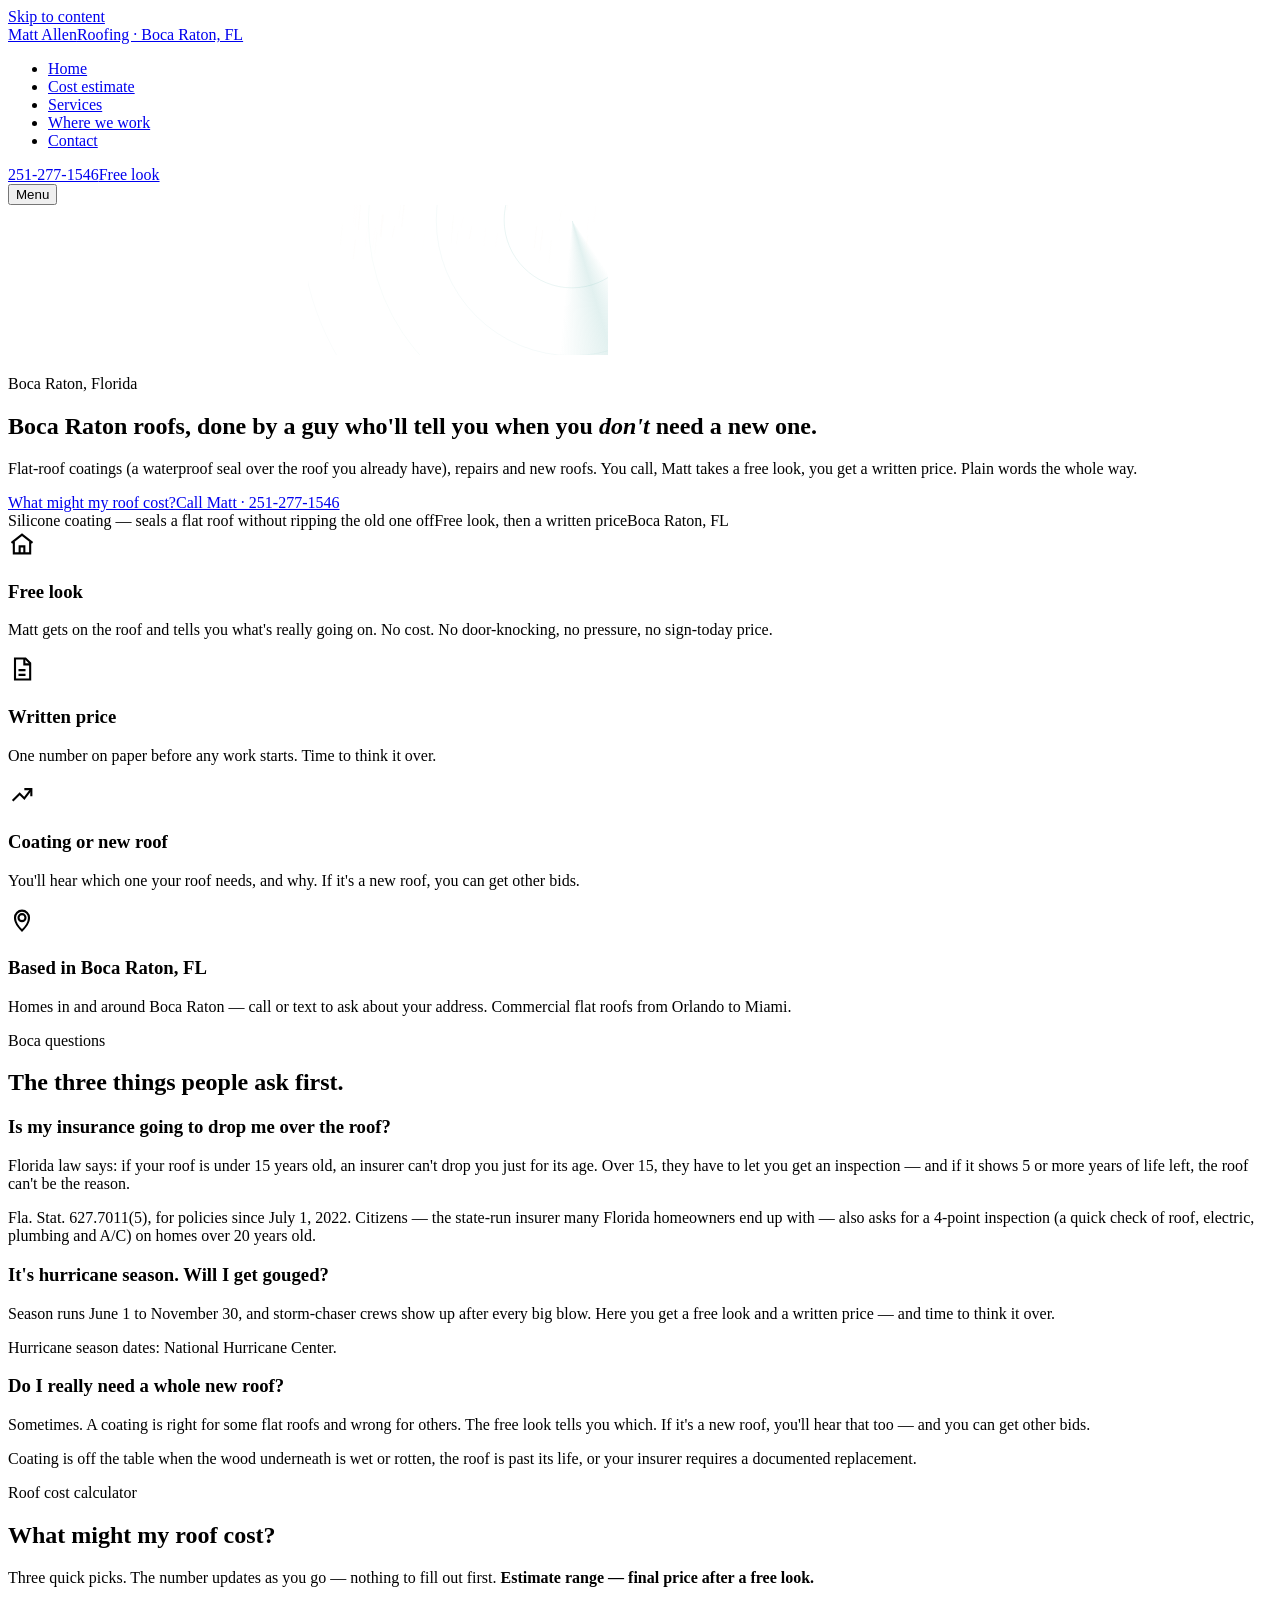
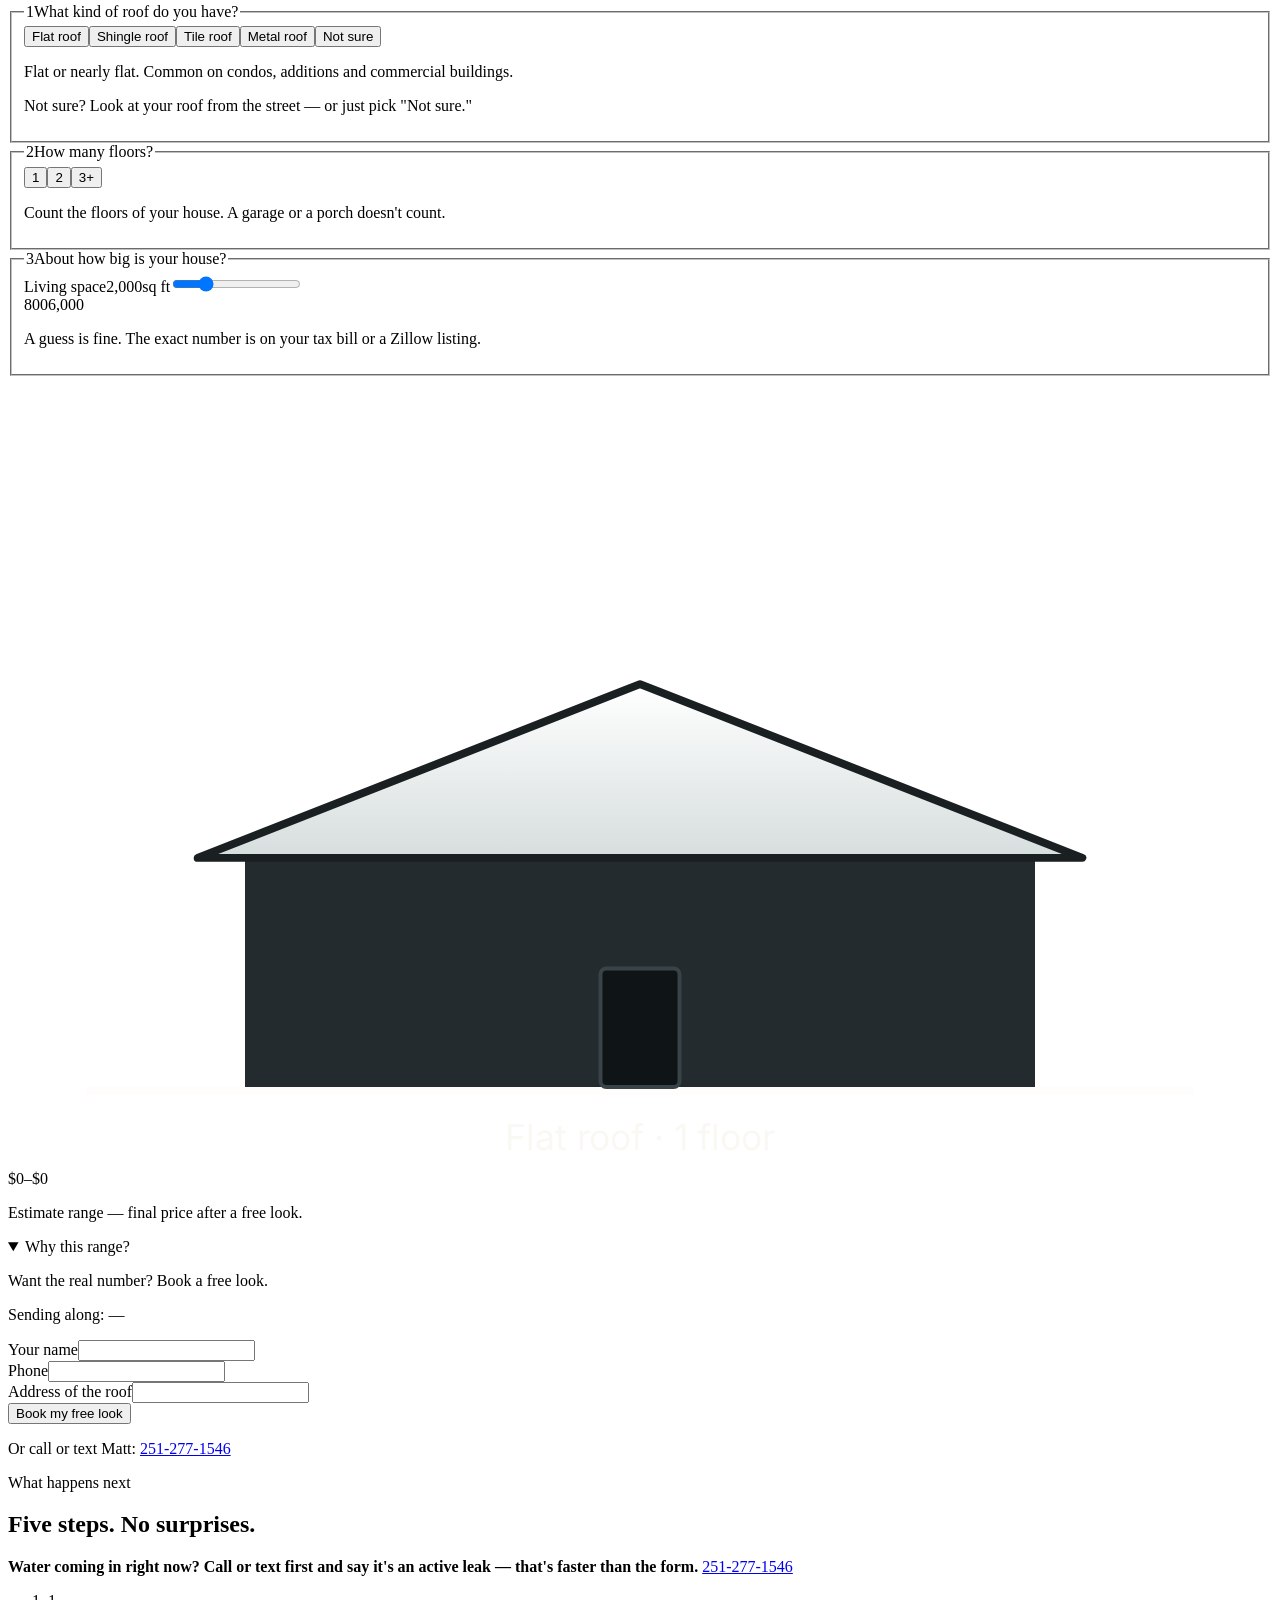
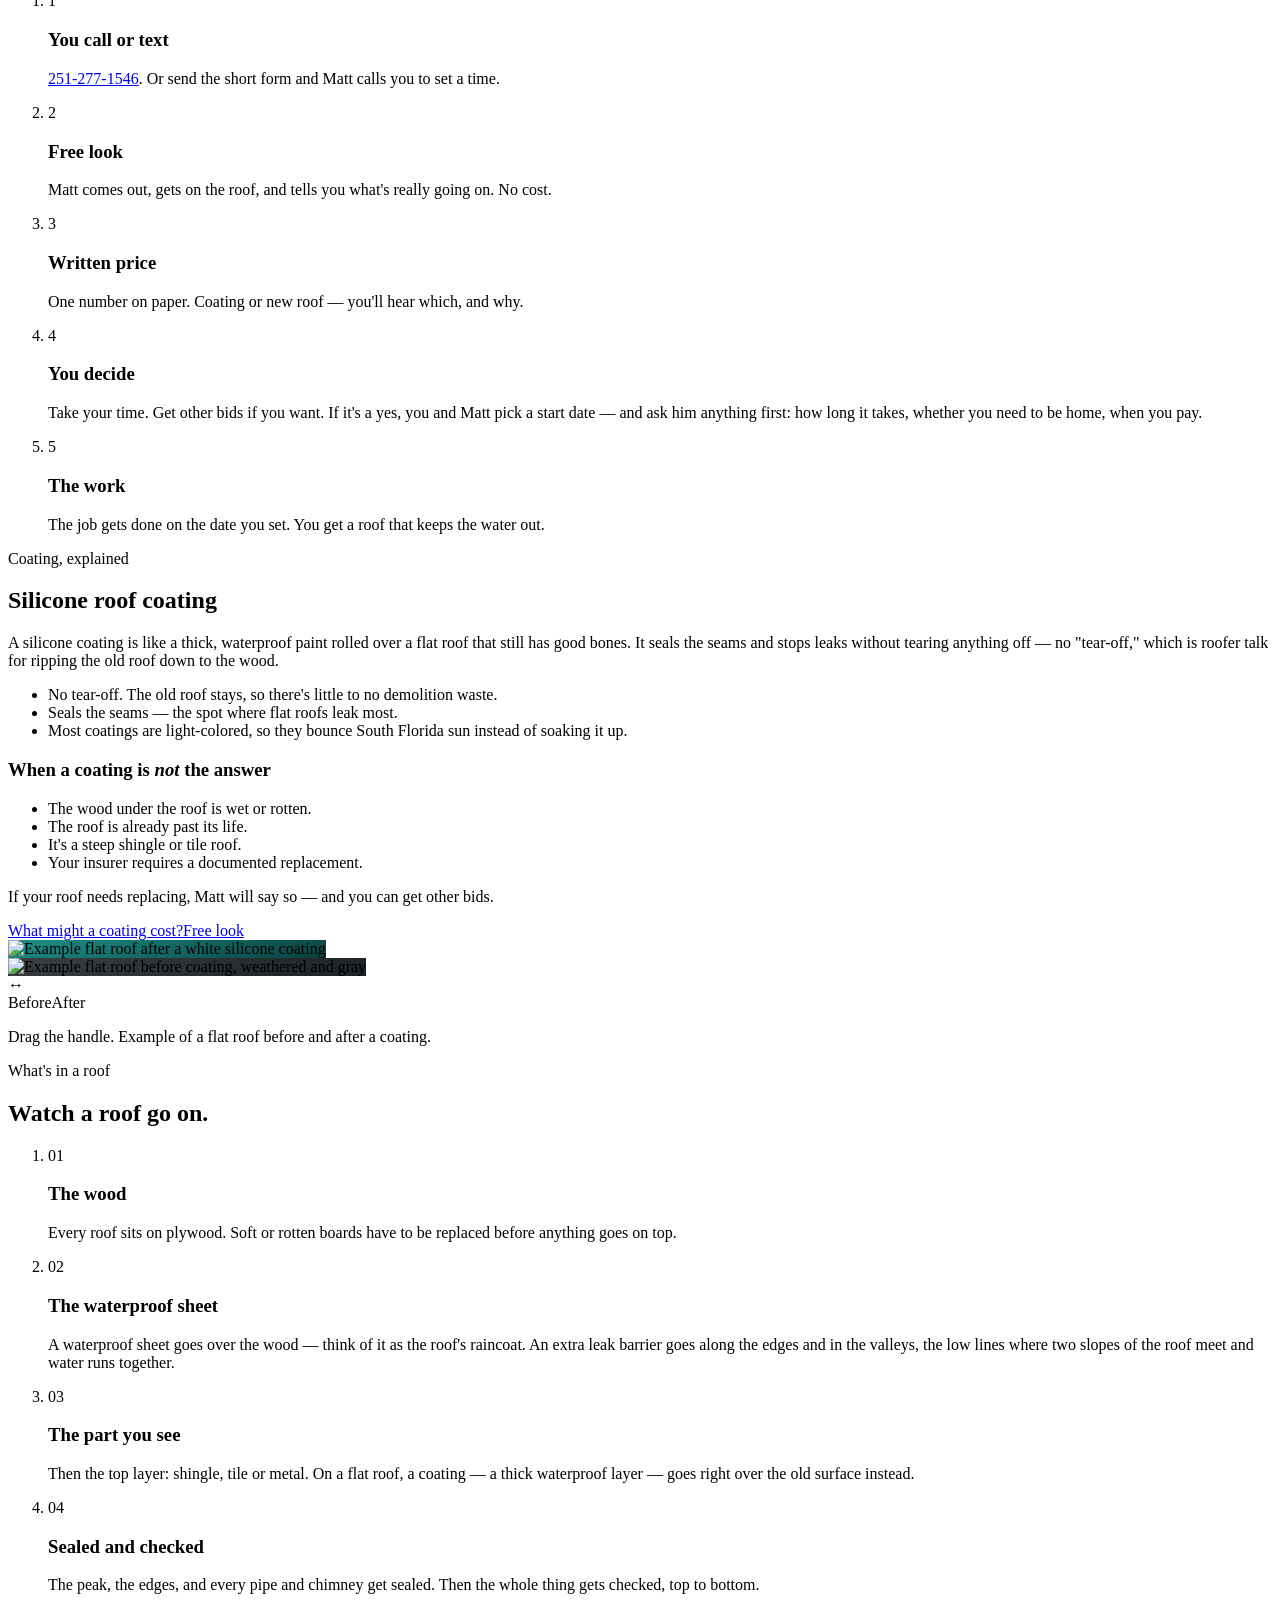
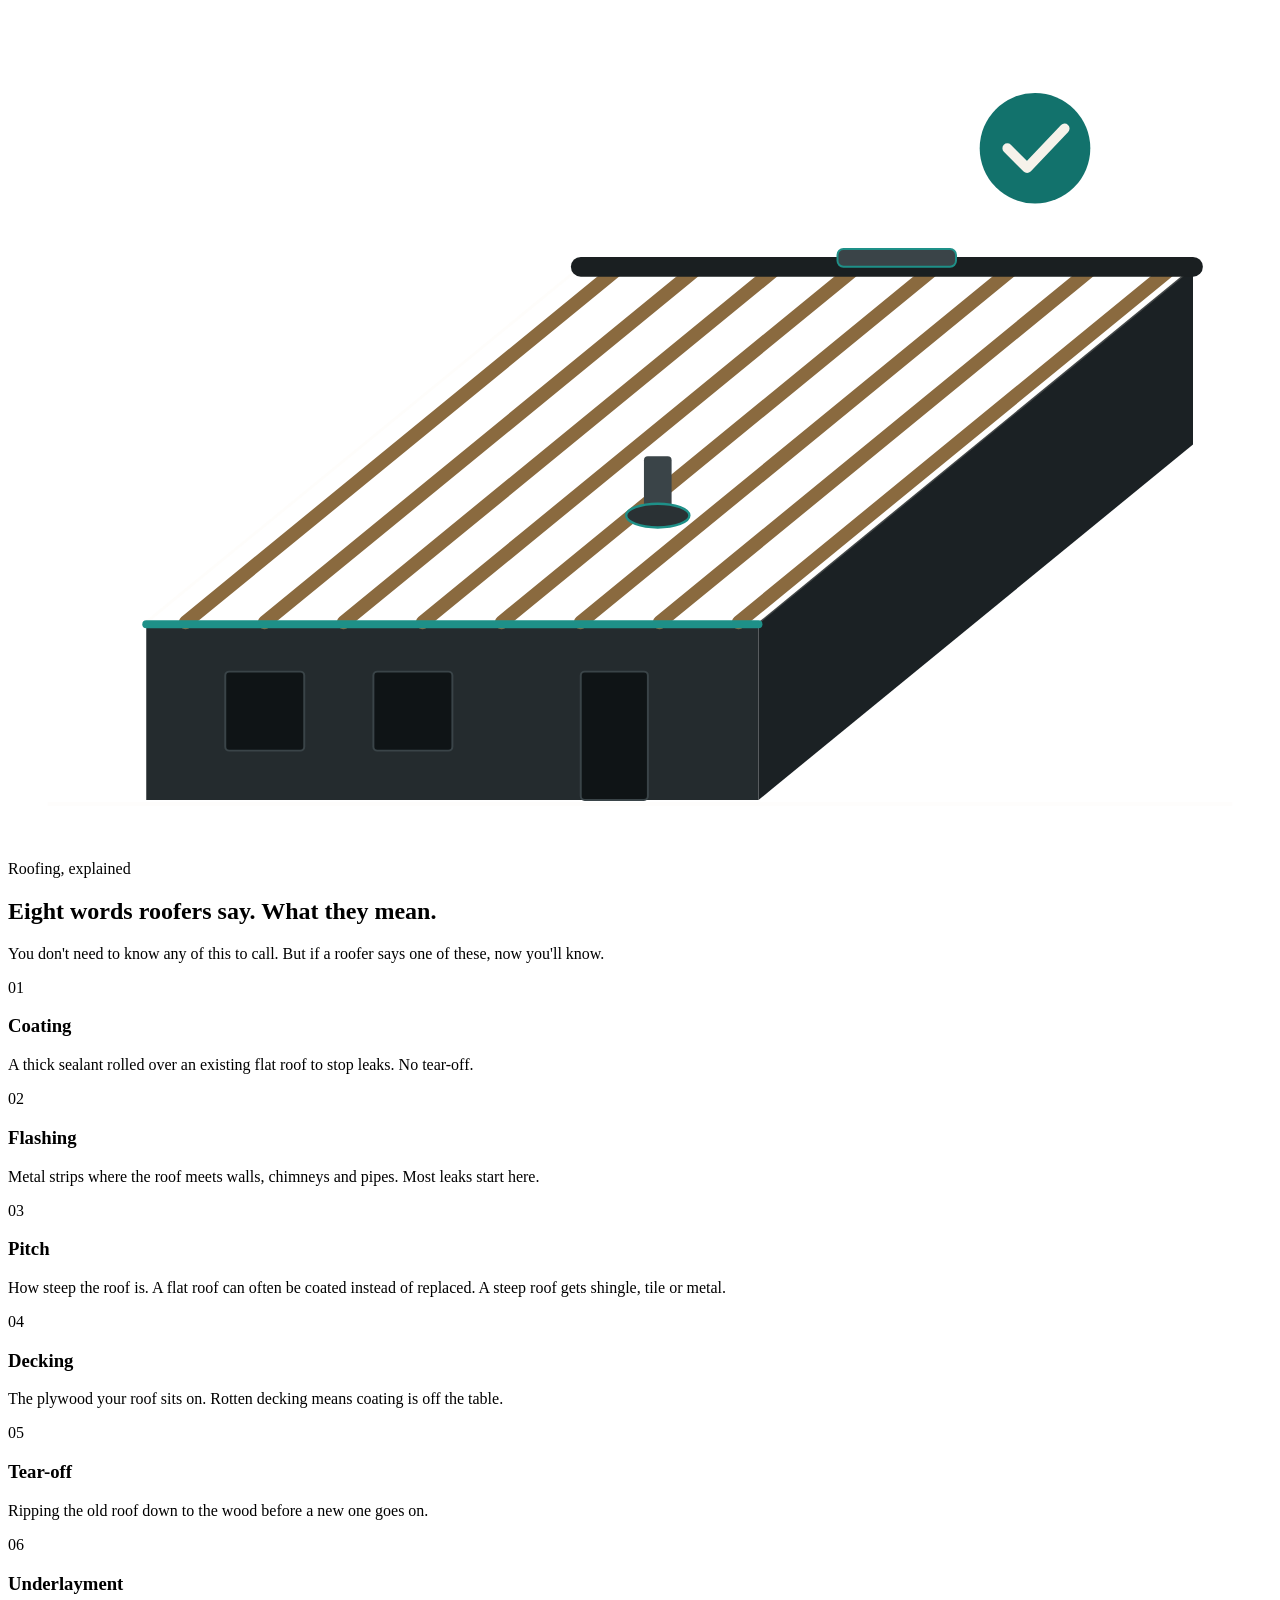
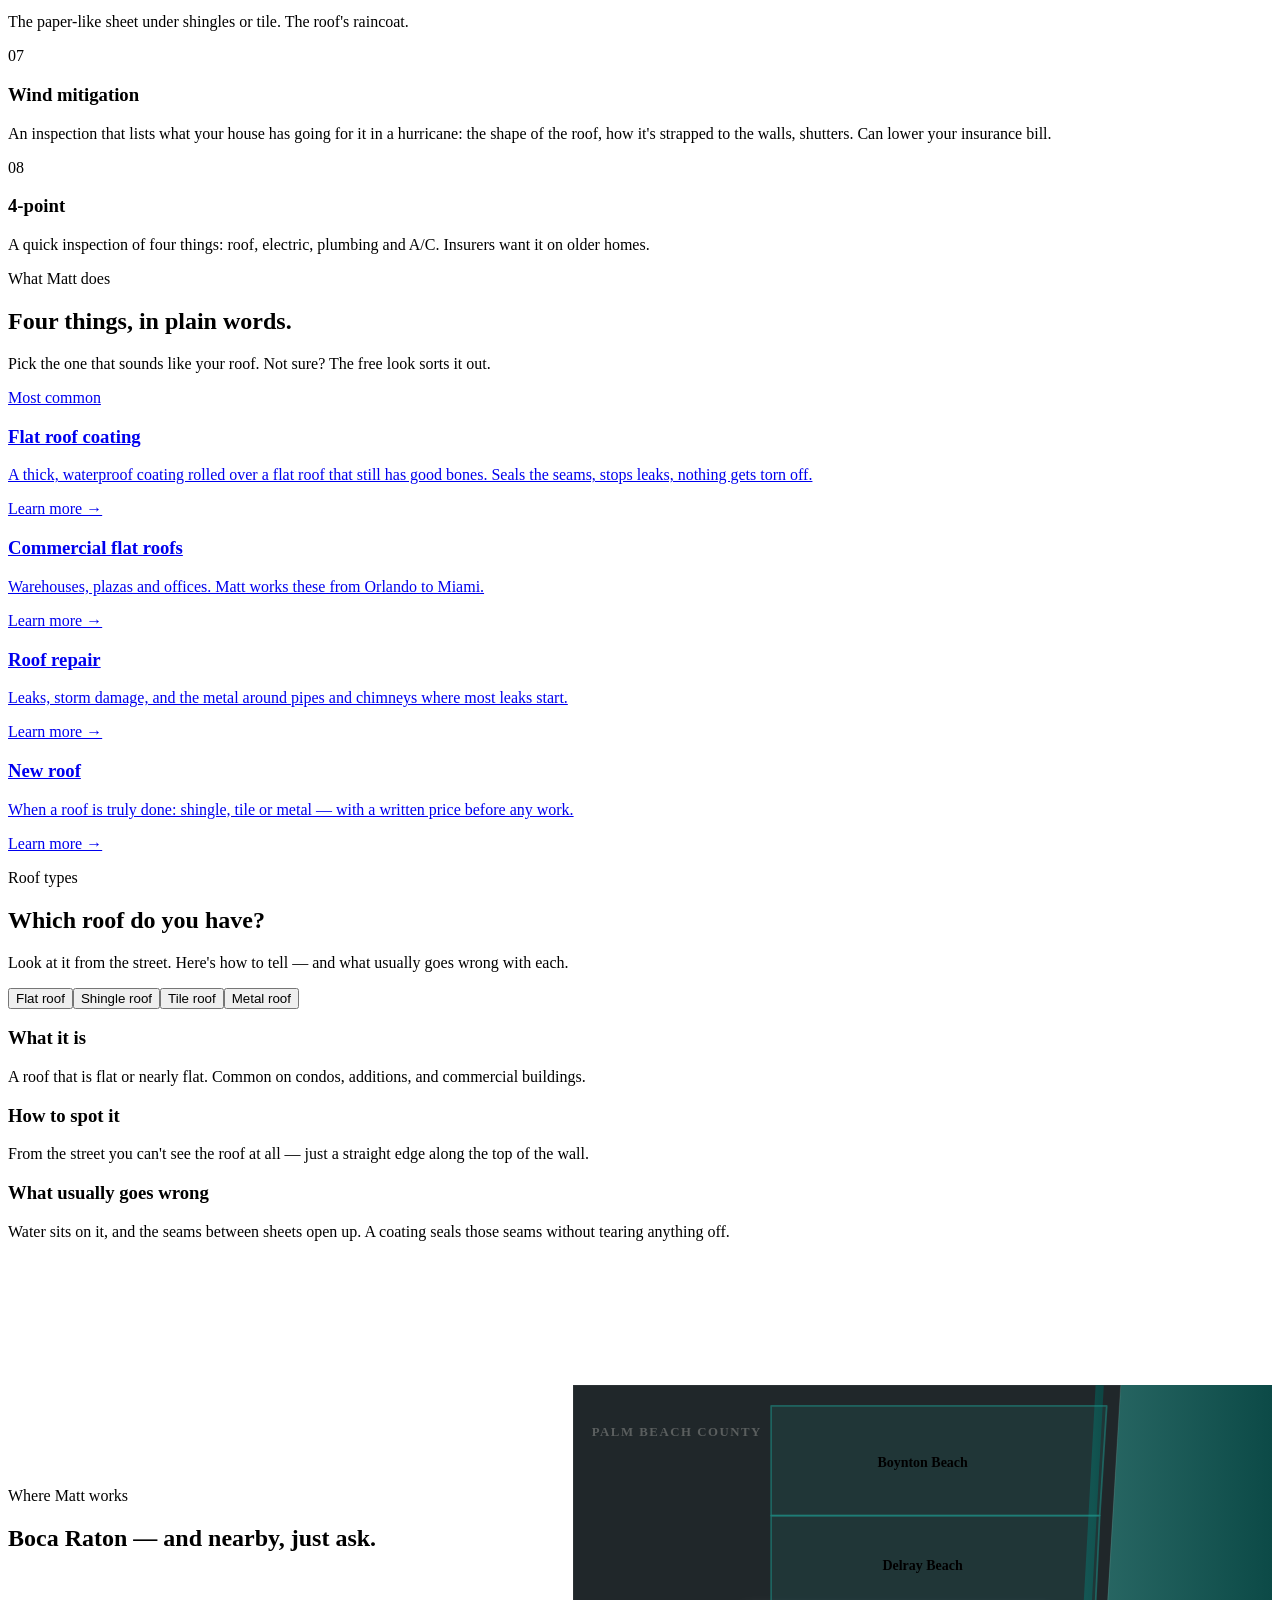
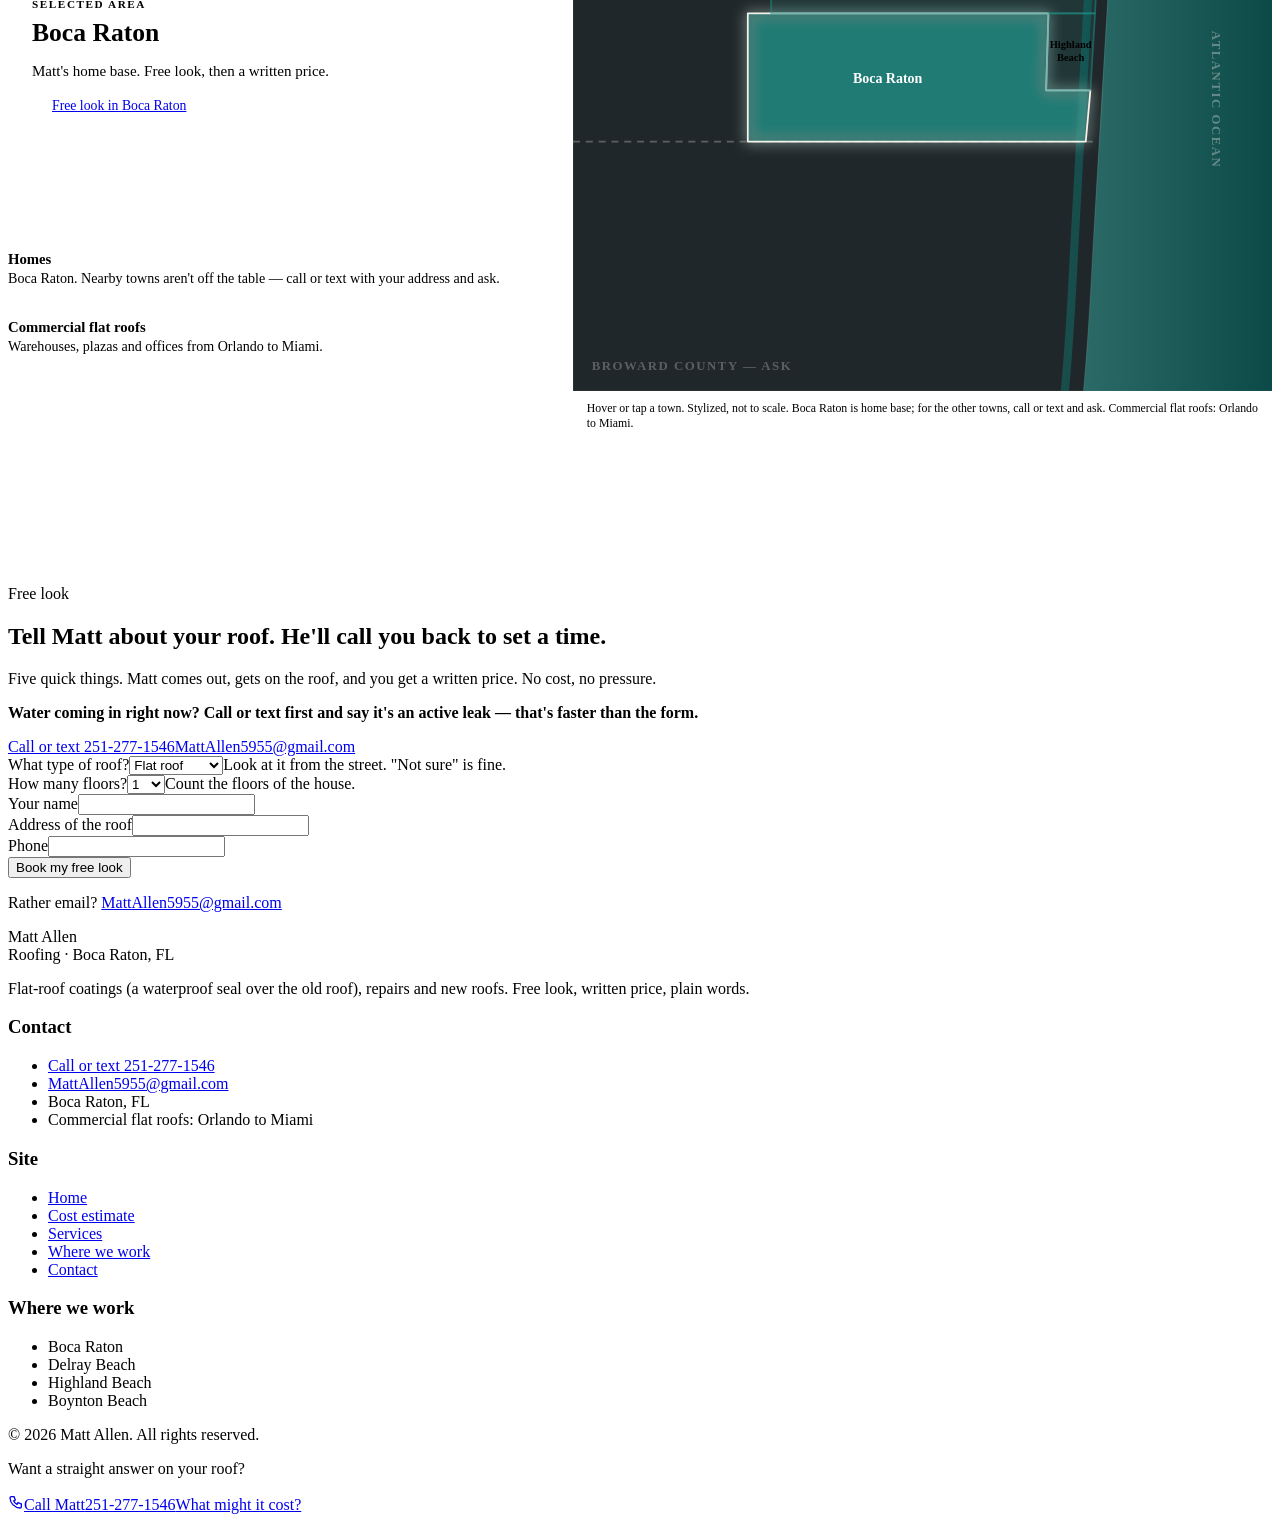
==== commit 429685a7: "Preview redeploy 2026-09-09T21:42:56Z" ====
--- a/index.html
+++ b/index.html
@@ -1,5 +1,2 @@
-<!DOCTYPE html><html lang="en"><head><meta charset="UTF-8"><meta name="viewport" content="width=device-width, initial-scale=1"><title>Matt Allen · Roofing · Boca Raton, FL</title><meta name="description" content="Flat-roof coatings, repairs and new roofs in Boca Raton, FL. See what your roof might cost, then get a free look and a written price. Call or text 251-277-1546."><link rel="canonical" href="https://michaelkawa.github.io/roofing-preview/"><meta name="theme-color" content="#14181a"><meta property="og:type" content="website"><meta property="og:title" content="Matt Allen · Roofing · Boca Raton, FL"><meta property="og:description" content="Flat-roof coatings, repairs and new roofs in Boca Raton, FL. See what your roof might cost, then get a free look and a written price. Call or text 251-277-1546."><meta property="og:image" content="https://michaelkawa.github.io/roofing-preview/media/og-image.jpg"><meta name="twitter:card" content="summary_large_image"><link rel="icon" href="/roofing-preview/favicon.svg" type="image/svg+xml"><link rel="preconnect" href="https://fonts.googleapis.com"><link rel="preconnect" href="https://fonts.gstatic.com" crossorigin><link href="https://fonts.googleapis.com/css2?family=Archivo:wght@700;800;900&family=Inter:wght@400;500;600;700&display=swap" rel="stylesheet"><script type="application/ld+json">{"@context":"https://schema.org","@type":"RoofingContractor","name":"Matt Allen — Roofing","telephone":"251-277-1546","email":"MattAllen5955@gmail.com","description":"Flat-roof silicone coatings, roof repair and new roofs for homes in Boca Raton, FL. Commercial flat roofs from Orlando to Miami.","areaServed":["Boca Raton FL"],"address":{"@type":"PostalAddress","addressLocality":"Boca Raton","addressRegion":"FL"}}</script><link rel="stylesheet" href="/roofing-preview/static/LeadForm.D_tkk82I.css"><link rel="stylesheet" href="/roofing-preview/static/index.DGUx3_-P.css"><link rel="stylesheet" href="/roofing-preview/static/RoofTypeExplorer.CztACygw.css"><style>.area[data-c-2jveupri]{background:var(--ink-2);border-top:1px solid var(--line);padding:clamp(64px,10vw,128px) 0}.layout[data-c-2jveupri]{grid-template-columns:.85fr 1.15fr;align-items:center;gap:48px;display:grid}.panel[data-c-2jveupri]{border:1px solid var(--teal-dark);border-radius:var(--radius);background:linear-gradient(160deg, #12726c2e, var(--ink) 70%);min-height:190px;margin:8px 0 26px;padding:22px 24px}.panel-eyebrow[data-c-2jveupri]{text-transform:uppercase;letter-spacing:.14em;color:var(--teal-light);font-size:.7rem;font-weight:700}.panel[data-c-2jveupri] h3[data-c-2jveupri]{color:var(--paper);margin:6px 0 8px;font-size:1.6rem}.panel[data-c-2jveupri] p[data-c-2jveupri]{margin-bottom:16px;font-size:.94rem}.btn-small[data-c-2jveupri]{padding:11px 20px;font-size:.86rem}.regions[data-c-2jveupri]{flex-direction:column;gap:12px;display:flex}.region[data-c-2jveupri] h4[data-c-2jveupri]{color:var(--teal-light);margin-bottom:2px;font-size:.92rem}.region[data-c-2jveupri] p[data-c-2jveupri]{margin:0;font-size:.88rem}.map-wrap[data-c-2jveupri]{border-radius:var(--radius);border:1px solid var(--line);background:var(--ink-3);overflow:hidden}.coast-map[data-c-2jveupri]{width:100%;height:auto;display:block}.water-label[data-c-2jveupri],.county-label[data-c-2jveupri]{font-family:var(--font-body);letter-spacing:.12em;text-transform:uppercase;fill:#f6f2ea59;pointer-events:none;font-size:11px;font-weight:600}.county-label[data-c-2jveupri]{fill:#f6f2ea47}.area-shape[data-c-2jveupri]{fill:#1e908824;stroke:#1e90888c;stroke-width:1.5px;stroke-linejoin:round;transition:fill .3s var(--ease), stroke .3s var(--ease);cursor:pointer}.area-label[data-c-2jveupri]{font-family:var(--font-body);fill:var(--paper);pointer-events:none;transition:fill .3s var(--ease);font-size:12px;font-weight:700}.area-label[data-c-2jveupri].small{font-size:9px}.area[data-c-2jveupri]:hover .area-shape[data-c-2jveupri],.area[data-c-2jveupri]:focus-visible .area-shape[data-c-2jveupri],.area[data-c-2jveupri].is-hot .area-shape[data-c-2jveupri]{fill:#1e90888c;stroke:#f6f2ea;filter:url(#glow)}.area[data-c-2jveupri]:focus-visible{outline:none}.area[data-c-2jveupri].is-hot .area-label[data-c-2jveupri]{fill:#fff}.map-note[data-c-2jveupri]{color:var(--paper-dim);border-top:1px solid var(--line);margin:0;padding:10px 14px;font-size:.74rem}@media (width<=900px){.layout[data-c-2jveupri]{grid-template-columns:1fr}.map-wrap[data-c-2jveupri]{order:-1}}
-</style></head><body><a href="#main" class="visually-hidden">Skip to content</a><header class="site-header" data-c-nen7h5rs><div class="container bar" data-c-nen7h5rs><!-- TODO(Matt): company name replaces the brand line once confirmed --><a href="/roofing-preview/" class="brand" aria-label="Matt Allen · Roofing · Boca Raton, FL — home" data-c-nen7h5rs><span class="brand-mark" data-c-nen7h5rs>Matt Allen</span><span class="brand-sub" data-c-nen7h5rs>Roofing · Boca Raton, FL</span></a><nav class="primary-nav" aria-label="Primary" data-c-nen7h5rs><ul data-c-nen7h5rs><li data-c-nen7h5rs><a href="/roofing-preview/" aria-current="page" data-c-nen7h5rs>Home</a></li><li data-c-nen7h5rs><a href="/roofing-preview/#estimate" data-c-nen7h5rs>Cost estimate</a></li><li data-c-nen7h5rs><a href="/roofing-preview/services/" data-c-nen7h5rs>Services</a></li><li data-c-nen7h5rs><a href="/roofing-preview/service-areas/" data-c-nen7h5rs>Where we work</a></li><li data-c-nen7h5rs><a href="/roofing-preview/contact/" data-c-nen7h5rs>Contact</a></li></ul></nav><div class="header-cta" data-c-nen7h5rs><a href="tel:+12512771546" class="phone-link" data-c-nen7h5rs>251-277-1546</a><a href="#lead-form" class="btn btn-primary btn-small" data-c-nen7h5rs>Free look</a></div><button class="menu-toggle" aria-expanded="false" aria-controls="mobile-nav" id="menu-toggle" data-c-nen7h5rs><span data-c-nen7h5rs></span><span data-c-nen7h5rs></span><span data-c-nen7h5rs></span><span class="visually-hidden" data-c-nen7h5rs>Menu</span></button></div><div class="mobile-nav" id="mobile-nav" hidden data-c-nen7h5rs><ul data-c-nen7h5rs><li data-c-nen7h5rs><a href="/roofing-preview/" data-c-nen7h5rs>Home</a></li><li data-c-nen7h5rs><a href="/roofing-preview/#estimate" data-c-nen7h5rs>Cost estimate</a></li><li data-c-nen7h5rs><a href="/roofing-preview/services/" data-c-nen7h5rs>Services</a></li><li data-c-nen7h5rs><a href="/roofing-preview/service-areas/" data-c-nen7h5rs>Where we work</a></li><li data-c-nen7h5rs><a href="/roofing-preview/contact/" data-c-nen7h5rs>Contact</a></li></ul><a href="tel:+12512771546" class="phone-link" data-c-nen7h5rs>Call or text 251-277-1546</a><a href="#lead-form" class="btn btn-primary" data-c-nen7h5rs>Free look</a></div></header><script type="module">function e(){let e=document.getElementById(`menu-toggle`),t=document.getElementById(`mobile-nav`);e&&t&&e.addEventListener(`click`,()=>{let n=e.getAttribute(`aria-expanded`)===`true`;e.setAttribute(`aria-expanded`,String(!n)),t.hidden=n})}e();</script><main id="main"><section class="hero" id="hero" data-c-ge2uvauf><div class="hero-media" data-c-ge2uvauf><video class="hero-video" autoplay muted loop playsinline preload="metadata" poster="/roofing-preview/media/hero-poster.jpg" onerror="this.style.display='none'" data-c-ge2uvauf><source src="/roofing-preview/media/hero-drone.mp4" type="video/mp4" data-c-ge2uvauf></video><canvas class="hero-rain" id="hero-rain" aria-hidden="true" data-c-ge2uvauf></canvas><div class="hero-scrim" data-c-ge2uvauf></div></div><div class="container hero-content" data-c-ge2uvauf><div class="tilt-inner" data-c-ge2uvauf><p class="eyebrow" data-c-ge2uvauf>Boca Raton, Florida</p><h1 data-c-ge2uvauf>Boca Raton roofs, done by a guy who'll tell you when you <em data-c-ge2uvauf>don't</em> need a new one.</h1><p class="hero-sub" data-c-ge2uvauf>Flat-roof coatings (a waterproof seal over the roof you already have), repairs and new roofs. You call, Matt takes a free look, you get a written price. Plain words the whole way.</p><div class="hero-actions" data-c-ge2uvauf><a href="#estimate" class="btn btn-primary btn-large btn-magnetic" id="hero-cta" data-c-ge2uvauf><span class="btn-inner" data-c-ge2uvauf>What might my roof cost?</span></a><a href="tel:+12512771546" class="btn btn-outline btn-large" data-c-ge2uvauf>Call Matt · 251-277-1546</a></div><div class="hero-chips" aria-label="Quick facts" data-c-ge2uvauf><span class="chip" data-c-ge2uvauf>Silicone coating — seals a flat roof, no tear-off</span><span class="chip" data-c-ge2uvauf>Free look, then a written price</span><span class="chip" data-c-ge2uvauf>Boca Raton, FL</span></div></div></div><div class="scroll-cue" aria-hidden="true" data-c-ge2uvauf><span data-c-ge2uvauf></span></div></section><script type="module">(()=>{let e=document.getElementById(`hero-rain`);if(!e)return;if(matchMedia(`(prefers-reduced-motion: reduce)`).matches){e.remove();return}let t=e.getContext(`2d`);if(!t)return;let n=0,r=0,i=0,a=!1,o=!1,s=0,c=Array.from({length:110},()=>({x:0,y:0,l:0,v:0,o:0})),l=e=>{e.x=Math.random()*n*1.2-n*.1,e.y=-Math.random()*r,e.l=10+Math.random()*16,e.v=8+Math.random()*7,e.o=.1+Math.random()*.22},u=()=>{let i=Math.min(devicePixelRatio||1,1.5);n=e.clientWidth,r=e.clientHeight,e.width=n*i,e.height=r*i,t.setTransform(i,0,0,i,0,0),c.forEach(l)},d=()=>{t.clearRect(0,0,n,r),s+=.006;let e=n*.88,a=r*.1,o=Math.max(n,r)*.95;if(t.createConicGradient){let n=t.createConicGradient(s*2,e,a);n.addColorStop(0,`rgba(30,144,136,0)`),n.addColorStop(.05,`rgba(30,144,136,0.13)`),n.addColorStop(.11,`rgba(30,144,136,0)`),n.addColorStop(1,`rgba(30,144,136,0)`),t.fillStyle=n,t.beginPath(),t.arc(e,a,o,0,Math.PI*2),t.fill()}t.lineWidth=1;for(let n=1;n<=4;n++)t.strokeStyle=`rgba(30,144,136,${.09/n})`,t.beginPath(),t.arc(e,a,o*n/4.2,0,Math.PI*2),t.stroke();t.strokeStyle=`rgba(246,242,234,0.55)`;for(let e of c)t.globalAlpha=e.o,t.beginPath(),t.moveTo(e.x,e.y),t.lineTo(e.x-2.2,e.y+e.l),t.stroke(),e.y+=e.v,e.x-=e.v*.16,e.y>r+20&&(l(e),e.y=-20);t.globalAlpha=1,i=requestAnimationFrame(d)},f=()=>{!a&&o&&!document.hidden&&(a=!0,i=requestAnimationFrame(d))},p=()=>{a=!1,cancelAnimationFrame(i)};new IntersectionObserver(([e])=>{o=e.isIntersecting,o?f():p()},{threshold:.05}).observe(e),document.addEventListener(`visibilitychange`,()=>document.hidden?p():f()),addEventListener(`resize`,u,{passive:!0}),u()})();</script><section class="next" id="what-happens-next" data-motion="stagger" data-c-zkuglizp><div class="container" data-c-zkuglizp><div class="head" data-c-zkuglizp><p class="eyebrow" data-c-zkuglizp>What happens next</p><h2 data-c-zkuglizp>Five steps. No surprises.</h2><p class="leak" data-c-zkuglizp><strong data-c-zkuglizp>Water coming in right now? Call or text first and say it&#39;s an active leak — that&#39;s faster than the form.</strong> <a href="tel:+12512771546" data-c-zkuglizp>251-277-1546</a></p></div><ol class="steps" data-c-zkuglizp><li class="step reveal" data-c-zkuglizp><span class="num" data-c-zkuglizp>1</span><h3 data-c-zkuglizp>You call or text</h3><p data-c-zkuglizp><a href="tel:+12512771546" data-c-zkuglizp>251-277-1546</a>. Or send the short form and Matt calls you to set a time.</p></li><li class="step reveal" data-c-zkuglizp><span class="num" data-c-zkuglizp>2</span><h3 data-c-zkuglizp>Free look</h3><p data-c-zkuglizp>Matt comes out, gets on the roof, and tells you what&#39;s really going on. No cost.</p></li><li class="step reveal" data-c-zkuglizp><span class="num" data-c-zkuglizp>3</span><h3 data-c-zkuglizp>Written price</h3><p data-c-zkuglizp>One number on paper. Coating or new roof — you&#39;ll hear which, and why.</p></li><li class="step reveal" data-c-zkuglizp><span class="num" data-c-zkuglizp>4</span><h3 data-c-zkuglizp>You decide</h3><p data-c-zkuglizp>Take your time. Get other bids if you want. If it&#39;s a yes, you and Matt pick a start date — and ask him anything first: how long it takes, whether you need to be home, when you pay.</p></li><li class="step reveal" data-c-zkuglizp><span class="num" data-c-zkuglizp>5</span><h3 data-c-zkuglizp>The work</h3><p data-c-zkuglizp>The job gets done on the date you set. You get a roof that keeps the water out.</p></li></ol></div></section><section class="story" id="how-we-build" data-c-p3ejfwqi><div class="story-pin" data-c-p3ejfwqi><div class="container story-grid" data-c-p3ejfwqi><div class="story-copy" data-c-p3ejfwqi><p class="eyebrow" data-c-p3ejfwqi>What's in a roof</p><h2 data-c-p3ejfwqi>Watch a roof go on.</h2><ol class="stages" data-c-p3ejfwqi><li class="stage is-active" data-stage="0" data-c-p3ejfwqi><span class="num" data-c-p3ejfwqi>01</span><div data-c-p3ejfwqi><h3 data-c-p3ejfwqi>The wood</h3><p data-c-p3ejfwqi>Every roof sits on plywood. Soft or rotten boards get replaced, never covered up.</p></div></li><li class="stage" data-stage="1" data-c-p3ejfwqi><span class="num" data-c-p3ejfwqi>02</span><div data-c-p3ejfwqi><h3 data-c-p3ejfwqi>The waterproof sheet</h3><p data-c-p3ejfwqi>A waterproof sheet goes over the wood — think of it as the roof&#39;s raincoat. An extra leak barrier goes along the edges and in the valleys, the low lines where two slopes of the roof meet and water runs together.</p></div></li><li class="stage" data-stage="2" data-c-p3ejfwqi><span class="num" data-c-p3ejfwqi>03</span><div data-c-p3ejfwqi><h3 data-c-p3ejfwqi>The part you see</h3><p data-c-p3ejfwqi>Then the top layer: shingle, tile or metal. On a flat roof, a coating — a thick waterproof layer — goes right over the old surface instead.</p></div></li><li class="stage" data-stage="3" data-c-p3ejfwqi><span class="num" data-c-p3ejfwqi>04</span><div data-c-p3ejfwqi><h3 data-c-p3ejfwqi>Sealed and checked</h3><p data-c-p3ejfwqi>The peak, the edges, and every pipe and chimney get sealed. Then the whole thing gets checked, top to bottom.</p></div></li></ol><div class="progress" aria-hidden="true" data-c-p3ejfwqi><span id="story-progress" data-c-p3ejfwqi></span></div></div><div class="story-art" aria-hidden="true" data-c-p3ejfwqi><svg viewBox="0 0 640 420" class="build-svg" id="build-svg" data-c-p3ejfwqi><defs data-c-p3ejfwqi><clipPath id="roofClip" data-c-p3ejfwqi><polygon points="70,310 290,130 600,130 380,310" data-c-p3ejfwqi></polygon></clipPath><clipPath id="deckClip" data-c-p3ejfwqi><rect id="deck-reveal" x="60" y="100" width="0" height="230" data-c-p3ejfwqi></rect></clipPath><clipPath id="underClip" data-c-p3ejfwqi><rect id="under-reveal" x="60" y="320" width="560" height="0" data-c-p3ejfwqi></rect></clipPath><clipPath id="shingleClip" data-c-p3ejfwqi><rect id="shingle-reveal" x="60" y="320" width="560" height="0" data-c-p3ejfwqi></rect></clipPath><pattern id="ply" width="70" height="46" patternUnits="userSpaceOnUse" patternTransform="skewX(-50.7)" data-c-p3ejfwqi><rect width="70" height="46" fill="#b98c55" data-c-p3ejfwqi></rect><path d="M0 0H70M0 46H70M0 0V46" stroke="#8d6738" stroke-width="1.5" fill="none" data-c-p3ejfwqi></path></pattern><pattern id="felt" width="560" height="26" patternUnits="userSpaceOnUse" patternTransform="skewX(-50.7)" data-c-p3ejfwqi><rect width="560" height="26" fill="#4d5d69" data-c-p3ejfwqi></rect><path d="M0 26H560" stroke="#3a4752" stroke-width="2" fill="none" data-c-p3ejfwqi></path></pattern><pattern id="courses" width="30" height="14" patternUnits="userSpaceOnUse" patternTransform="skewX(-50.7)" data-c-p3ejfwqi><rect width="30" height="14" fill="#2f3639" data-c-p3ejfwqi></rect><path d="M0 14H30" stroke="#1a1f21" stroke-width="2.5" data-c-p3ejfwqi></path><path d="M15 0V14" stroke="#1a1f21" stroke-width="1.2" data-c-p3ejfwqi></path><path d="M0 7H30" stroke="#40484c" stroke-width="0.8" opacity="0.6" data-c-p3ejfwqi></path></pattern></defs><!-- ground --><line x1="20" y1="402" x2="620" y2="402" stroke="rgba(246,242,234,0.16)" stroke-width="2" data-c-p3ejfwqi></line><!-- house body --><polygon points="380,310 600,130 600,220 380,400" fill="#1b2124" data-c-p3ejfwqi></polygon><rect x="70" y="310" width="310" height="90" fill="#242b2e" data-c-p3ejfwqi></rect><rect x="110" y="335" width="40" height="40" rx="2" fill="#0f1416" stroke="#3a4448" data-c-p3ejfwqi></rect><rect x="185" y="335" width="40" height="40" rx="2" fill="#0f1416" stroke="#3a4448" data-c-p3ejfwqi></rect><rect x="290" y="335" width="34" height="65" rx="2" fill="#0f1416" stroke="#3a4448" data-c-p3ejfwqi></rect><!-- rafters --><g class="rafters" stroke="#8a6a3f" stroke-width="7" stroke-linecap="round" fill="none" data-c-p3ejfwqi><line class="rafter" x1="90" y1="310" x2="310" y2="130" data-c-p3ejfwqi></line><line class="rafter" x1="130" y1="310" x2="350" y2="130" data-c-p3ejfwqi></line><line class="rafter" x1="170" y1="310" x2="390" y2="130" data-c-p3ejfwqi></line><line class="rafter" x1="210" y1="310" x2="430" y2="130" data-c-p3ejfwqi></line><line class="rafter" x1="250" y1="310" x2="470" y2="130" data-c-p3ejfwqi></line><line class="rafter" x1="290" y1="310" x2="510" y2="130" data-c-p3ejfwqi></line><line class="rafter" x1="330" y1="310" x2="550" y2="130" data-c-p3ejfwqi></line><line class="rafter" x1="370" y1="310" x2="590" y2="130" data-c-p3ejfwqi></line></g><!-- deck --><g clip-path="url(#roofClip)" data-c-p3ejfwqi><g clip-path="url(#deckClip)" data-c-p3ejfwqi><rect x="60" y="120" width="560" height="200" fill="url(#ply)" data-c-p3ejfwqi></rect></g></g><!-- underlayment --><g clip-path="url(#roofClip)" data-c-p3ejfwqi><g clip-path="url(#underClip)" data-c-p3ejfwqi><rect x="60" y="120" width="560" height="200" fill="url(#felt)" data-c-p3ejfwqi></rect><polygon points="70,310 105,282 415,282 380,310" fill="#1e9088" opacity="0.55" data-c-p3ejfwqi></polygon></g></g><!-- shingles --><g clip-path="url(#roofClip)" data-c-p3ejfwqi><g clip-path="url(#shingleClip)" data-c-p3ejfwqi><rect x="60" y="120" width="560" height="200" fill="url(#courses)" data-c-p3ejfwqi></rect></g></g><!-- finish --><polygon points="70,310 290,130 600,130 380,310" fill="none" stroke="rgba(246,242,234,0.18)" stroke-width="1.5" data-c-p3ejfwqi></polygon><line id="ridge-cap" x1="290" y1="130" x2="600" y2="130" stroke="#1a1f21" stroke-width="10" stroke-linecap="round" data-c-p3ejfwqi></line><line id="drip" x1="70" y1="311" x2="380" y2="311" stroke="#1e9088" stroke-width="4" stroke-linecap="round" data-c-p3ejfwqi></line><g id="finish-bits" data-c-p3ejfwqi><rect x="420" y="121" width="60" height="9" rx="3" fill="#3a4448" stroke="#1e9088" stroke-width="1" data-c-p3ejfwqi></rect><rect x="322" y="226" width="14" height="30" rx="2" fill="#3a4448" data-c-p3ejfwqi></rect><ellipse cx="329" cy="256" rx="16" ry="6" fill="#2a3134" stroke="#1e9088" stroke-width="1.2" data-c-p3ejfwqi></ellipse></g><g id="badge" data-c-p3ejfwqi><circle cx="520" cy="70" r="28" fill="#12726c" data-c-p3ejfwqi></circle><path d="M506 70 L516 80 L535 60" fill="none" stroke="#f6f2ea" stroke-width="5" stroke-linecap="round" stroke-linejoin="round" data-c-p3ejfwqi></path></g></svg></div></div></div></section><section class="calc" id="estimate" data-c-4g3jg6ys><div class="container" data-c-4g3jg6ys><div class="section-head" data-c-4g3jg6ys><p class="eyebrow" data-c-4g3jg6ys>Roof cost calculator</p><h2 data-c-4g3jg6ys>What might my roof cost?</h2><p data-c-4g3jg6ys>Three quick picks. The number updates as you go — nothing to fill out first. <strong class="disc" data-c-4g3jg6ys>Estimate range — final price after a free inspection.</strong></p></div><div class="calc-grid" data-c-4g3jg6ys><form class="inputs" id="calc-form" novalidate autocomplete="off" data-c-4g3jg6ys><fieldset class="group" data-c-4g3jg6ys><legend data-c-4g3jg6ys><span class="step" data-c-4g3jg6ys>1</span> What kind of roof do you have?</legend><div class="mats" role="group" aria-label="Roof type" data-c-4g3jg6ys><button type="button" class="mat is-on" data-type="flat" aria-pressed="true" aria-label="Flat roof" data-c-4g3jg6ys><span class="swatch sw-flat" aria-hidden="true" data-c-4g3jg6ys></span><span class="mat-label" data-c-4g3jg6ys>Flat roof</span></button><button type="button" class="mat" data-type="shingle" aria-pressed="false" aria-label="Shingle roof" data-c-4g3jg6ys><span class="swatch sw-shingle" aria-hidden="true" data-c-4g3jg6ys></span><span class="mat-label" data-c-4g3jg6ys>Shingle roof</span></button><button type="button" class="mat" data-type="tile" aria-pressed="false" aria-label="Tile roof" data-c-4g3jg6ys><span class="swatch sw-tile" aria-hidden="true" data-c-4g3jg6ys></span><span class="mat-label" data-c-4g3jg6ys>Tile roof</span></button><button type="button" class="mat" data-type="metal" aria-pressed="false" aria-label="Metal roof" data-c-4g3jg6ys><span class="swatch sw-metal" aria-hidden="true" data-c-4g3jg6ys></span><span class="mat-label" data-c-4g3jg6ys>Metal roof</span></button><button type="button" class="mat" data-type="unsure" aria-pressed="false" aria-label="Not sure" data-c-4g3jg6ys><span class="swatch sw-unsure" aria-hidden="true" data-c-4g3jg6ys></span><span class="mat-label" data-c-4g3jg6ys>Not sure</span></button></div><p class="explain" id="type-plain" data-c-4g3jg6ys>Flat or nearly flat. Common on condos, additions and commercial buildings.</p><p class="explain dim" data-c-4g3jg6ys>Not sure? Look at your roof from the street — or just pick "Not sure."</p></fieldset><fieldset class="group" data-c-4g3jg6ys><legend data-c-4g3jg6ys><span class="step" data-c-4g3jg6ys>2</span> How many floors?</legend><div class="seg" role="group" aria-label="Floors" data-c-4g3jg6ys><button type="button" class="is-on" data-stories="1" data-c-4g3jg6ys>1</button><button type="button" data-stories="2" data-c-4g3jg6ys>2</button><button type="button" data-stories="3" data-c-4g3jg6ys>3+</button></div><p class="explain" data-c-4g3jg6ys>Count the floors of your house. A garage or a porch doesn't count.</p></fieldset><fieldset class="group" data-c-4g3jg6ys><legend data-c-4g3jg6ys><span class="step" data-c-4g3jg6ys>3</span> About how big is your house?</legend><label for="homesqft" class="range-label" data-c-4g3jg6ys><span data-c-4g3jg6ys>Living space</span><output id="home-out" for="homesqft" data-c-4g3jg6ys>2,000</output><span class="unit" data-c-4g3jg6ys>sq ft</span></label><input type="range" id="homesqft" name="homesqft" min="800" max="6000" step="50" value="2000" data-c-4g3jg6ys><div class="ticks" data-c-4g3jg6ys><span data-c-4g3jg6ys>800</span><span data-c-4g3jg6ys>6,000</span></div><p class="explain" data-c-4g3jg6ys>A guess is fine. The exact number is on your tax bill or a Zillow listing.</p></fieldset></form><aside class="output" id="calc-output" data-c-4g3jg6ys><div class="diagram" aria-hidden="true" data-c-4g3jg6ys><svg viewBox="0 0 320 200" id="roof-diagram" data-c-4g3jg6ys><defs data-c-4g3jg6ys><pattern id="pat-shingle" width="16" height="8" patternUnits="userSpaceOnUse" data-c-4g3jg6ys><rect width="16" height="8" fill="#2f3639" data-c-4g3jg6ys></rect><path d="M0 8H16" stroke="#1a1f21" stroke-width="1.6" data-c-4g3jg6ys></path><path d="M8 0V8" stroke="#1a1f21" stroke-width="0.8" data-c-4g3jg6ys></path></pattern><pattern id="pat-metal" width="14" height="14" patternUnits="userSpaceOnUse" data-c-4g3jg6ys><rect width="14" height="14" fill="#55676b" data-c-4g3jg6ys></rect><path d="M0 0V14" stroke="#33403f" stroke-width="2" data-c-4g3jg6ys></path><path d="M2.5 0V14" stroke="rgba(255,255,255,0.14)" stroke-width="1" data-c-4g3jg6ys></path></pattern><linearGradient id="pat-flat" x1="0" y1="0" x2="0" y2="1" data-c-4g3jg6ys><stop offset="0" stop-color="#ffffff" data-c-4g3jg6ys></stop><stop offset="1" stop-color="#d6dedd" data-c-4g3jg6ys></stop></linearGradient><pattern id="pat-tile" width="16" height="10" patternUnits="userSpaceOnUse" data-c-4g3jg6ys><rect width="16" height="10" fill="#8b4a2b" data-c-4g3jg6ys></rect><path d="M0 10 A8 8 0 0 1 16 10 Z" fill="#c9774b" data-c-4g3jg6ys></path><path d="M0 10 A8 8 0 0 1 16 10" fill="none" stroke="#5e2f18" stroke-width="1" data-c-4g3jg6ys></path></pattern><pattern id="pat-unsure" width="10" height="10" patternUnits="userSpaceOnUse" data-c-4g3jg6ys><rect width="10" height="10" fill="#2a3134" data-c-4g3jg6ys></rect><path d="M0 10L10 0" stroke="#1e9088" stroke-width="1" opacity="0.5" data-c-4g3jg6ys></path></pattern></defs><line x1="20" y1="181" x2="300" y2="181" stroke="rgba(246,242,234,0.16)" stroke-width="2" data-c-4g3jg6ys></line><rect id="dg-walls" x="60" y="122" width="200" height="58" fill="#242b2e" data-c-4g3jg6ys></rect><g id="dg-windows" fill="#0f1416" stroke="#3a4448" data-c-4g3jg6ys></g><rect id="dg-door" x="150" y="150" width="20" height="30" rx="1.5" fill="#0f1416" stroke="#3a4448" data-c-4g3jg6ys></rect><polygon id="dg-roof" points="48,122 160,78 272,122" fill="url(#pat-flat)" stroke="#1a1f21" stroke-width="2" stroke-linejoin="round" data-c-4g3jg6ys></polygon><text id="dg-caption" x="160" y="196" text-anchor="middle" font-size="9" fill="rgba(246,242,234,0.55)" font-family="Inter, sans-serif" data-c-4g3jg6ys>Flat roof · 1 floor</text></svg></div><div class="range-out" aria-live="polite" data-c-4g3jg6ys><span class="cur" data-c-4g3jg6ys>$</span><span id="est-low" data-c-4g3jg6ys>0</span><span class="dash" data-c-4g3jg6ys>–</span><span class="cur" data-c-4g3jg6ys>$</span><span id="est-high" data-c-4g3jg6ys>0</span></div><p class="note" data-c-4g3jg6ys>Estimate range — final price after a free inspection.</p><details class="why" open data-c-4g3jg6ys><summary data-c-4g3jg6ys>Why this range?</summary><ul id="why-list" data-c-4g3jg6ys></ul></details><form class="lock" id="lock-form" novalidate data-c-4g3jg6ys><p class="lock-title" data-c-4g3jg6ys>Want the real number? Book a free look.</p><p class="lock-sum" data-c-4g3jg6ys>Sending along: <span id="lock-summary" data-c-4g3jg6ys>—</span></p><div class="lock-fields" data-c-4g3jg6ys><div class="field" data-c-4g3jg6ys><label for="lock-name" data-c-4g3jg6ys>Your name</label><input type="text" id="lock-name" name="name" autocomplete="name" required data-c-4g3jg6ys><span class="error" id="lock-err-name" role="alert" data-c-4g3jg6ys></span></div><div class="field" data-c-4g3jg6ys><label for="lock-phone" data-c-4g3jg6ys>Phone</label><input type="tel" id="lock-phone" name="phone" autocomplete="tel" required data-c-4g3jg6ys><span class="error" id="lock-err-phone" role="alert" data-c-4g3jg6ys></span></div><div class="field wide" data-c-4g3jg6ys><label for="lock-address" data-c-4g3jg6ys>Address of the roof</label><input type="text" id="lock-address" name="address" autocomplete="street-address" required data-c-4g3jg6ys><span class="error" id="lock-err-address" role="alert" data-c-4g3jg6ys></span></div></div><!-- Matt's other two fields ride along from the picks above --><input type="hidden" name="roofType" id="lock-type" data-c-4g3jg6ys><input type="hidden" name="stories" id="lock-stories" data-c-4g3jg6ys><input type="hidden" name="estimate" id="lock-estimate" data-c-4g3jg6ys><button type="submit" class="btn btn-primary lock-btn" data-c-4g3jg6ys>Book my free look</button><p class="lock-alt" data-c-4g3jg6ys>Or call or text Matt: <a href="tel:+12512771546" data-c-4g3jg6ys>251-277-1546</a></p><p class="status" id="lock-status" role="status" aria-live="polite" hidden data-c-4g3jg6ys></p></form></aside></div></div></section><script type="module" src="/roofing-preview/static/RoofCalculator.aadtmzmB.js"></script><section class="silicone" id="silicone-coating" data-c-5wc4dvfc><div class="container layout" data-c-5wc4dvfc><div class="copy reveal" data-c-5wc4dvfc><p class="eyebrow" data-c-5wc4dvfc>Coating, explained</p><h2 data-c-5wc4dvfc>Silicone roof coating</h2><p class="lead" data-c-5wc4dvfc>A silicone coating is like a thick, waterproof paint rolled over a flat roof that still has good bones. It seals the seams and stops leaks without tearing anything off — no "tear-off," which is roofer talk for ripping the old roof down to the wood.</p><ul class="points" data-c-5wc4dvfc><li data-c-5wc4dvfc>No tear-off. The old roof stays, and nothing goes to the landfill.</li><li data-c-5wc4dvfc>Seals the seams — the spot where flat roofs leak most.</li><li data-c-5wc4dvfc>Bright white, so it bounces South Florida sun instead of soaking it up.</li></ul><div class="not" data-c-5wc4dvfc><h3 data-c-5wc4dvfc>When a coating is <em data-c-5wc4dvfc>not</em> the answer</h3><ul data-c-5wc4dvfc><li data-c-5wc4dvfc>The wood under the roof is wet or rotten.</li><li data-c-5wc4dvfc>The roof is already past its life.</li><li data-c-5wc4dvfc>It's a steep shingle or tile roof.</li><li data-c-5wc4dvfc>Your insurer requires a documented replacement.</li></ul><p data-c-5wc4dvfc>If your roof needs replacing, Matt will say so — and you can get other bids.</p></div><div class="cta-row" data-c-5wc4dvfc><a href="/roofing-preview/#estimate" class="btn btn-primary" data-c-5wc4dvfc>What might a coating cost?</a><a href="#lead-form" class="btn btn-outline" data-c-5wc4dvfc>Free look</a></div></div><div class="slider-wrap reveal" data-c-5wc4dvfc><div class="ba-slider" id="ba-slider" data-c-5wc4dvfc><img class="ba-img ba-after" src="/roofing-preview/media/after-roof.jpg" alt="Example flat roof after a white silicone coating" loading="lazy" onerror="this.style.background='linear-gradient(160deg,#1e9088,#0a413e)'" data-c-5wc4dvfc><div class="ba-before-wrap" id="ba-before-wrap" data-c-5wc4dvfc><img class="ba-img ba-before" src="/roofing-preview/media/before-roof.jpg" alt="Example flat roof before coating, weathered and gray" loading="lazy" onerror="this.style.background='linear-gradient(160deg,#3a3f42,#1c2224)'" data-c-5wc4dvfc></div><div class="ba-handle" id="ba-handle" role="slider" tabindex="0" aria-label="Before and after slider" aria-valuemin="0" aria-valuemax="100" aria-valuenow="50" data-c-5wc4dvfc><span class="ba-handle-grip" data-c-5wc4dvfc>↔</span></div><span class="ba-label ba-label-before" data-c-5wc4dvfc>Before</span><span class="ba-label ba-label-after" data-c-5wc4dvfc>After</span></div><p class="caption" data-c-5wc4dvfc>Drag the handle. Example of a flat roof before and after a coating.</p></div></div></section><script type="module">function e(){let e=document.getElementById(`ba-slider`),t=document.getElementById(`ba-before-wrap`),n=document.getElementById(`ba-handle`);if(!e||!t||!n||e.__baInit)return;e.__baInit=!0;let r=t.querySelector(`img`);function i(i){let a=Math.min(100,Math.max(0,i));if(t.style.width=`${a}%`,n.style.left=`${a}%`,n?.setAttribute(`aria-valuenow`,String(Math.round(a))),r){let t=e.getBoundingClientRect();r.style.width=`${t.width}px`}}function a(t){let n=e.getBoundingClientRect();return(t-n.left)/n.width*100}let o=!1;function s(e){o=!0,n.setPointerCapture(e.pointerId)}function c(e){o&&i(a(e.clientX))}function l(){o=!1}n.addEventListener(`pointerdown`,s),window.addEventListener(`pointermove`,c),window.addEventListener(`pointerup`,l),e.addEventListener(`click`,e=>{i(a(e.clientX))}),n.addEventListener(`keydown`,e=>{let t=e,r=parseFloat(n.style.left||`50`);t.key===`ArrowLeft`&&i(r-5),t.key===`ArrowRight`&&i(r+5)}),window.addEventListener(`resize`,()=>{i(parseFloat(n.style.left||`50`))}),i(50)}e();</script><section class="boca" id="boca-questions" data-motion="stagger" data-c-bfbcan7m><div class="container" data-c-bfbcan7m><div class="section-head" data-c-bfbcan7m><p class="eyebrow" data-c-bfbcan7m>Boca questions</p><h2 data-c-bfbcan7m>The three things people ask first.</h2></div><div class="grid" data-c-bfbcan7m><div class="card reveal" data-c-bfbcan7m><h3 data-c-bfbcan7m>Is my insurance going to drop me over the roof?</h3><p class="a" data-c-bfbcan7m>Florida law says: if your roof is under 15 years old, an insurer can&#39;t drop you just for its age. Over 15, they have to let you get an inspection — and if it shows 5 or more years of life left, the roof can&#39;t be the reason.</p><p class="note" data-c-bfbcan7m>Fla. Stat. 627.7011(5), for policies since July 1, 2022. Citizens — the state-run insurer many Florida homeowners end up with — also asks for a 4-point inspection (a quick check of roof, electric, plumbing and A/C) on homes over 20 years old.</p></div><div class="card reveal" data-c-bfbcan7m><h3 data-c-bfbcan7m>It&#39;s hurricane season. Will I get gouged?</h3><p class="a" data-c-bfbcan7m>Season runs June 1 to November 30, and storm-chaser crews show up after every big blow. Here you get a free look and a written price — and time to think it over.</p><p class="note" data-c-bfbcan7m>Hurricane season dates: National Hurricane Center.</p></div><div class="card reveal" data-c-bfbcan7m><h3 data-c-bfbcan7m>Do I really need a whole new roof?</h3><p class="a" data-c-bfbcan7m>Sometimes. A coating is right for some flat roofs and wrong for others. The free look tells you which. If it&#39;s a new roof, you&#39;ll hear that too — and you can get other bids.</p><p class="note" data-c-bfbcan7m>Coating is off the table when the wood underneath is wet or rotten, the roof is past its life, or your insurer requires a documented replacement.</p></div></div></div></section><section class="glossary" id="roofing-explained" data-motion="stagger" data-c-itao57l5><div class="container" data-c-itao57l5><div class="section-head" data-c-itao57l5><p class="eyebrow" data-c-itao57l5>Roofing, explained</p><h2 data-c-itao57l5>Eight words roofers say. What they mean.</h2><p data-c-itao57l5>You don't need to know any of this to call. But if a roofer says one of these, now you'll know.</p></div><div class="grid" data-c-itao57l5><div class="card reveal" data-c-itao57l5><span class="idx" data-c-itao57l5>01</span><h3 data-c-itao57l5>Coating</h3><p data-c-itao57l5>A thick sealant rolled over an existing flat roof to stop leaks. No tear-off.</p></div><div class="card reveal" data-c-itao57l5><span class="idx" data-c-itao57l5>02</span><h3 data-c-itao57l5>Flashing</h3><p data-c-itao57l5>Metal strips where the roof meets walls, chimneys and pipes. Most leaks start here.</p></div><div class="card reveal" data-c-itao57l5><span class="idx" data-c-itao57l5>03</span><h3 data-c-itao57l5>Pitch</h3><p data-c-itao57l5>How steep the roof is. A flat roof can often be coated instead of replaced. A steep roof gets shingle, tile or metal.</p></div><div class="card reveal" data-c-itao57l5><span class="idx" data-c-itao57l5>04</span><h3 data-c-itao57l5>Decking</h3><p data-c-itao57l5>The plywood your roof sits on. Rotten decking means coating is off the table.</p></div><div class="card reveal" data-c-itao57l5><span class="idx" data-c-itao57l5>05</span><h3 data-c-itao57l5>Tear-off</h3><p data-c-itao57l5>Ripping the old roof down to the wood before a new one goes on.</p></div><div class="card reveal" data-c-itao57l5><span class="idx" data-c-itao57l5>06</span><h3 data-c-itao57l5>Underlayment</h3><p data-c-itao57l5>The paper-like sheet under shingles or tile. The roof&#39;s raincoat.</p></div><div class="card reveal" data-c-itao57l5><span class="idx" data-c-itao57l5>07</span><h3 data-c-itao57l5>Wind mitigation</h3><p data-c-itao57l5>An inspection that lists what your house has going for it in a hurricane: the shape of the roof, how it&#39;s strapped to the walls, shutters. Can lower your insurance bill.</p></div><div class="card reveal" data-c-itao57l5><span class="idx" data-c-itao57l5>08</span><h3 data-c-itao57l5>4-point</h3><p data-c-itao57l5>A quick inspection of four things: roof, electric, plumbing and A/C. Insurers want it on older homes.</p></div></div></div></section><section class="services" id="services" data-c-gqcvzhte><div class="container" data-c-gqcvzhte><div class="section-head" data-c-gqcvzhte><p class="eyebrow" data-c-gqcvzhte>What Matt does</p><h2 data-c-gqcvzhte>Four things, in plain words.</h2><p data-c-gqcvzhte>Pick the one that sounds like your roof. Not sure? The free look sorts it out.</p></div><div class="grid" data-motion="stagger" data-c-gqcvzhte><a href="/roofing-preview/services/#silicone-coating" class="card reveal featured" data-c-gqcvzhte><div class="thumb" data-c-gqcvzhte><img src="/roofing-preview/media/after-roof.jpg" alt="" loading="lazy" onerror="this.style.display='none'" data-c-gqcvzhte></div><div class="body" data-c-gqcvzhte><span class="tag" data-c-gqcvzhte>Most common</span><h3 data-c-gqcvzhte>Flat roof coating</h3><p data-c-gqcvzhte>A thick, waterproof coating rolled over a flat roof that still has good bones. Seals the seams, stops leaks, nothing gets torn off.</p><span class="link" data-c-gqcvzhte>Learn more →</span></div></a><a href="/roofing-preview/services/#commercial-flat-roofs" class="card reveal" data-c-gqcvzhte><div class="thumb" data-c-gqcvzhte><img src="/roofing-preview/media/roof-types/tpo-pvc-epdm.jpg" alt="" loading="lazy" onerror="this.style.display='none'" data-c-gqcvzhte></div><div class="body" data-c-gqcvzhte><h3 data-c-gqcvzhte>Commercial flat roofs</h3><p data-c-gqcvzhte>Warehouses, plazas and offices. Matt works these from Orlando to Miami.</p><span class="link" data-c-gqcvzhte>Learn more →</span></div></a><a href="/roofing-preview/services/#roof-repair" class="card reveal" data-c-gqcvzhte><div class="thumb" data-c-gqcvzhte><img src="/roofing-preview/media/before-roof.jpg" alt="" loading="lazy" onerror="this.style.display='none'" data-c-gqcvzhte></div><div class="body" data-c-gqcvzhte><h3 data-c-gqcvzhte>Roof repair</h3><p data-c-gqcvzhte>Leaks, storm damage, and the metal around pipes and chimneys where most leaks start.</p><span class="link" data-c-gqcvzhte>Learn more →</span></div></a><a href="/roofing-preview/services/#new-roof" class="card reveal" data-c-gqcvzhte><div class="thumb" data-c-gqcvzhte><img src="/roofing-preview/media/roof-types/metal.jpg" alt="" loading="lazy" onerror="this.style.display='none'" data-c-gqcvzhte></div><div class="body" data-c-gqcvzhte><h3 data-c-gqcvzhte>New roof</h3><p data-c-gqcvzhte>When a roof is truly done: shingle, tile or metal — with a written price before any work.</p><span class="link" data-c-gqcvzhte>Learn more →</span></div></a></div></div></section><section class="explorer" id="roof-types" data-c-mrvbwxcv><div class="container" data-c-mrvbwxcv><div class="section-head" data-c-mrvbwxcv><p class="eyebrow" data-c-mrvbwxcv>Roof types</p><h2 data-c-mrvbwxcv>Which roof do you have?</h2><p data-c-mrvbwxcv>Look at it from the street. Here's how to tell — and what usually goes wrong with each.</p></div><div class="tabs" role="tablist" aria-label="Roof types" data-c-mrvbwxcv><button class="tab active" role="tab" aria-selected="true" aria-controls="panel-flat" id="tab-flat" data-tab="flat" data-c-mrvbwxcv>Flat roof</button><button class="tab" role="tab" aria-selected="false" aria-controls="panel-shingle" id="tab-shingle" data-tab="shingle" data-c-mrvbwxcv>Shingle roof</button><button class="tab" role="tab" aria-selected="false" aria-controls="panel-tile" id="tab-tile" data-tab="tile" data-c-mrvbwxcv>Tile roof</button><button class="tab" role="tab" aria-selected="false" aria-controls="panel-metal" id="tab-metal" data-tab="metal" data-c-mrvbwxcv>Metal roof</button></div><div class="panels" data-c-mrvbwxcv><div class="panel active" role="tabpanel" id="panel-flat" aria-labelledby="tab-flat" data-panel="flat" data-c-mrvbwxcv><div class="panel-media" data-c-mrvbwxcv><img src="/roofing-preview/media/roof-types/tpo-pvc-epdm.jpg" alt="" loading="lazy" onerror="this.style.display='none'" data-c-mrvbwxcv></div><div class="panel-body" data-c-mrvbwxcv><div class="item" data-c-mrvbwxcv><h3 data-c-mrvbwxcv>What it is</h3><p data-c-mrvbwxcv>A roof that is flat or nearly flat. Common on condos, additions, and commercial buildings.</p></div><div class="item" data-c-mrvbwxcv><h3 data-c-mrvbwxcv>How to spot it</h3><p data-c-mrvbwxcv>From the street you can&#39;t see the roof at all — just a straight edge along the top of the wall.</p></div><div class="item" data-c-mrvbwxcv><h3 data-c-mrvbwxcv>What usually goes wrong</h3><p data-c-mrvbwxcv>Water sits on it, and the seams between sheets open up. A coating seals those seams without tearing anything off.</p></div></div></div><div class="panel" role="tabpanel" id="panel-shingle" aria-labelledby="tab-shingle" data-panel="shingle" hidden data-c-mrvbwxcv><div class="panel-media" data-c-mrvbwxcv><img src="/roofing-preview/media/roof-types/asphalt.jpg" alt="" loading="lazy" onerror="this.style.display='none'" data-c-mrvbwxcv></div><div class="panel-body" data-c-mrvbwxcv><div class="item" data-c-mrvbwxcv><h3 data-c-mrvbwxcv>What it is</h3><p data-c-mrvbwxcv>Overlapping flat pieces, usually dark gray, brown or black. The most common roof in America.</p></div><div class="item" data-c-mrvbwxcv><h3 data-c-mrvbwxcv>How to spot it</h3><p data-c-mrvbwxcv>A sloped roof with a fine, layered look, like fish scales.</p></div><div class="item" data-c-mrvbwxcv><h3 data-c-mrvbwxcv>What usually goes wrong</h3><p data-c-mrvbwxcv>Shingles curl, crack or blow off in wind. Insurers watch the age closely — see the insurance note below.</p></div></div></div><div class="panel" role="tabpanel" id="panel-tile" aria-labelledby="tab-tile" data-panel="tile" hidden data-c-mrvbwxcv><div class="panel-media" data-c-mrvbwxcv><svg viewBox="0 0 400 300" class="tile-art" aria-hidden="true" data-c-mrvbwxcv><defs data-c-mrvbwxcv><pattern id="tile-rows" width="40" height="48" patternUnits="userSpaceOnUse" data-c-mrvbwxcv><rect width="40" height="48" fill="#7e3f23" data-c-mrvbwxcv></rect><path d="M0 24 A20 20 0 0 1 40 24 Z" fill="#c9774b" data-c-mrvbwxcv></path><path d="M0 24 A20 20 0 0 1 40 24" fill="none" stroke="#5e2f18" stroke-width="1.5" data-c-mrvbwxcv></path><path d="M-20 48 A20 20 0 0 1 20 48 Z" fill="#c9774b" data-c-mrvbwxcv></path><path d="M20 48 A20 20 0 0 1 60 48 Z" fill="#c9774b" data-c-mrvbwxcv></path><path d="M-20 48 A20 20 0 0 1 20 48 M20 48 A20 20 0 0 1 60 48" fill="none" stroke="#5e2f18" stroke-width="1.5" data-c-mrvbwxcv></path></pattern><linearGradient id="tile-shade" x1="0" y1="0" x2="0" y2="1" data-c-mrvbwxcv><stop offset="0" stop-color="rgba(255,255,255,0.18)" data-c-mrvbwxcv></stop><stop offset="1" stop-color="rgba(0,0,0,0.45)" data-c-mrvbwxcv></stop></linearGradient></defs><rect width="400" height="300" fill="url(#tile-rows)" data-c-mrvbwxcv></rect><rect width="400" height="300" fill="url(#tile-shade)" data-c-mrvbwxcv></rect><text x="20" y="278" font-family="Inter, sans-serif" font-size="11" letter-spacing="1.5" fill="rgba(246,242,234,0.7)" data-c-mrvbwxcv>TILE ROOF</text></svg></div><div class="panel-body" data-c-mrvbwxcv><div class="item" data-c-mrvbwxcv><h3 data-c-mrvbwxcv>What it is</h3><p data-c-mrvbwxcv>Curved or flat clay or concrete tiles. The classic South Florida look.</p></div><div class="item" data-c-mrvbwxcv><h3 data-c-mrvbwxcv>How to spot it</h3><p data-c-mrvbwxcv>Orange, terracotta or gray, with a wavy or ridged surface you can see from the street.</p></div><div class="item" data-c-mrvbwxcv><h3 data-c-mrvbwxcv>What usually goes wrong</h3><p data-c-mrvbwxcv>Tiles crack when someone walks on them, and the waterproof layer underneath wears out long before the tiles do.</p></div></div></div><div class="panel" role="tabpanel" id="panel-metal" aria-labelledby="tab-metal" data-panel="metal" hidden data-c-mrvbwxcv><div class="panel-media" data-c-mrvbwxcv><img src="/roofing-preview/media/roof-types/metal.jpg" alt="" loading="lazy" onerror="this.style.display='none'" data-c-mrvbwxcv></div><div class="panel-body" data-c-mrvbwxcv><div class="item" data-c-mrvbwxcv><h3 data-c-mrvbwxcv>What it is</h3><p data-c-mrvbwxcv>Long metal panels with raised ribs. Shiny or painted.</p></div><div class="item" data-c-mrvbwxcv><h3 data-c-mrvbwxcv>How to spot it</h3><p data-c-mrvbwxcv>Straight vertical lines running from the peak to the edge.</p></div><div class="item" data-c-mrvbwxcv><h3 data-c-mrvbwxcv>What usually goes wrong</h3><p data-c-mrvbwxcv>Screws back out and the rubber washers dry up. Usually a repair, not a new roof.</p></div></div></div></div></div></section><script type="module">function e(){let e=document.querySelectorAll(`.explorer .tab`),t=document.querySelectorAll(`.explorer .panel`);e.length&&e.forEach(n=>{n.__bound||(n.__bound=!0,n.addEventListener(`click`,()=>{let r=n.dataset.tab;e.forEach(e=>{let t=e===n;e.classList.toggle(`active`,t),e.setAttribute(`aria-selected`,String(t))}),t.forEach(e=>{if(e.dataset.panel===r){e.hidden=!1;let t=window.gsap;t&&t.fromTo(e,{opacity:0,y:12},{opacity:1,y:0,duration:.45,ease:`power2.out`})}else e.hidden=!0})}))})}e();</script><section class="area" id="service-area" data-c-2jveupri><div class="container layout" data-c-2jveupri><div class="copy reveal" data-c-2jveupri><p class="eyebrow" data-c-2jveupri>Where Matt works</p><h2 data-c-2jveupri>Boca Raton — and nearby, just ask.</h2><div class="panel" id="area-panel" aria-live="polite" data-c-2jveupri><span class="panel-eyebrow" data-c-2jveupri>Selected area</span><h3 id="area-name" data-c-2jveupri>Boca Raton</h3><p id="area-blurb" data-c-2jveupri>Matt&#39;s home base. Free look, then a written price.</p><a href="#lead-form" class="btn btn-primary btn-small" id="area-cta" data-c-2jveupri>Free look in Boca Raton</a></div><div class="regions" data-c-2jveupri><div class="region" data-c-2jveupri><h4 data-c-2jveupri>Homes</h4><p data-c-2jveupri>Boca Raton. Nearby towns aren't off the table — call or text with your address and ask.</p></div><div class="region" data-c-2jveupri><h4 data-c-2jveupri>Commercial flat roofs</h4><p data-c-2jveupri>Warehouses, plazas and offices from Orlando to Miami.</p></div></div></div><div class="map-wrap reveal" id="map-wrap" data-c-2jveupri><svg viewBox="0 0 600 520" role="img" aria-labelledby="map-title" class="coast-map" id="coast-map" data-c-2jveupri><title id="map-title">Stylized map of the south Palm Beach County coast: Boynton Beach, Delray Beach, Highland Beach and Boca Raton</title><defs data-c-2jveupri><linearGradient id="water" x1="0" y1="0" x2="1" y2="0" data-c-2jveupri><stop offset="0%" stop-color="#12726c" stop-opacity="0.55" data-c-2jveupri></stop><stop offset="100%" stop-color="#0c4a47" data-c-2jveupri></stop></linearGradient><filter id="glow" x="-20%" y="-20%" width="140%" height="140%" data-c-2jveupri><feGaussianBlur stdDeviation="6" result="b" data-c-2jveupri></feGaussianBlur><feMerge data-c-2jveupri><feMergeNode in="b" data-c-2jveupri></feMergeNode><feMergeNode in="SourceGraphic" data-c-2jveupri></feMergeNode></feMerge></filter></defs><!-- Atlantic --><rect x="0" y="0" width="600" height="520" fill="url(#water)" data-c-2jveupri></rect><!-- land --><path d="M0 0 H470 C 462 130, 454 260, 446 400 C 443 460, 440 500, 438 520 H0 Z" fill="#20272a" stroke="rgba(246,242,234,0.1)" data-c-2jveupri></path><!-- Intracoastal --><path d="M452 0 C 446 130, 438 260, 430 400 C 427 460, 424 500, 422 520" stroke="url(#water)" stroke-width="7" fill="none" opacity="0.9" data-c-2jveupri></path><!-- county line --><line x1="0" y1="306" x2="446" y2="306" stroke="rgba(246,242,234,0.28)" stroke-width="1.5" stroke-dasharray="6 5" data-c-2jveupri></line><text x="16" y="44" class="county-label" data-c-2jveupri>Palm Beach County</text><text x="16" y="502" class="county-label" data-c-2jveupri>Broward County — ask</text><text x="548" y="270" class="water-label" text-anchor="middle" transform="rotate(90 548 270)" data-c-2jveupri>Atlantic Ocean</text><g class="areas" data-c-2jveupri><g class="area is-hot" data-area="Boca Raton" tabindex="0" role="button" aria-label="Boca Raton: Matt's home base. Free look, then a written price." data-c-2jveupri><polygon class="area-shape" points="150,196 408,196 406,262 444,262 440,306 150,306" data-c-2jveupri></polygon><text class="area-label" x="270" y="256" text-anchor="middle" data-c-2jveupri>Boca Raton</text></g><g class="area" data-area="Delray Beach" tabindex="0" role="button" aria-label="Delray Beach: Just north of Boca. Call or text to ask about your address." data-c-2jveupri><polygon class="area-shape" points="170,112 452,112 448,196 170,196" data-c-2jveupri></polygon><text class="area-label" x="300" y="159" text-anchor="middle" data-c-2jveupri>Delray Beach</text></g><g class="area" data-area="Highland Beach" tabindex="0" role="button" aria-label="Highland Beach: Between Boca and Delray on the coast. Call or text to ask about your address." data-c-2jveupri><polygon class="area-shape" points="408,196 448,196 444,262 406,262" data-c-2jveupri></polygon><text class="area-label small" x="427" y="226" text-anchor="middle" data-c-2jveupri><tspan x="427" dy="0" data-c-2jveupri>Highland</tspan><tspan x="427" dy="11" data-c-2jveupri>Beach</tspan></text></g><g class="area" data-area="Boynton Beach" tabindex="0" role="button" aria-label="Boynton Beach: North of Delray. Call or text to ask about your address." data-c-2jveupri><polygon class="area-shape" points="170,18 458,18 452,112 170,112" data-c-2jveupri></polygon><text class="area-label" x="300" y="70" text-anchor="middle" data-c-2jveupri>Boynton Beach</text></g></g></svg><p class="map-note" data-c-2jveupri>Hover or tap a town. Stylized, not to scale. Boca Raton is home base; for the other towns, call or text and ask. Commercial flat roofs: Orlando to Miami.</p></div></div></section><script type="module">var e={ownerName:`Matt Allen`,brandName:`Matt Allen · Roofing · Boca Raton, FL`,brandShort:`Matt Allen`,brandSub:`Roofing · Boca Raton, FL`,city:`Boca Raton`,state:`FL`,phone:`251-277-1546`,phoneHref:`tel:+12512771546`,email:`MattAllen5955@gmail.com`,emailHref:`mailto:MattAllen5955@gmail.com`,serviceAreaSummary:`Boca Raton, FL`,commercialReach:`Orlando to Miami`},t=[{name:`Boca Raton`,blurb:`Matt's home base. Free look, then a written price.`,confirmed:!0},{name:`Delray Beach`,blurb:`Just north of Boca. Call or text to ask about your address.`,confirmed:!1},{name:`Highland Beach`,blurb:`Between Boca and Delray on the coast. Call or text to ask about your address.`,confirmed:!1},{name:`Boynton Beach`,blurb:`North of Delray. Call or text to ask about your address.`,confirmed:!1}];`${e.ownerName}`,e.phone,e.email,e.city,e.state;function n(){let e=document.getElementById(`coast-map`);if(!e||e.__init)return;e.__init=!0;let n=document.getElementById(`area-name`),r=document.getElementById(`area-blurb`),i=document.getElementById(`area-cta`),a=Array.from(e.querySelectorAll(`.area`));function o(e){let o=e.dataset.area||``,s=t.find(e=>e.name===o);s&&(a.forEach(t=>t.classList.toggle(`is-hot`,t===e)),n.textContent=s.name,r.textContent=s.blurb,i.textContent=`Free look in ${s.name}`)}a.forEach(e=>{e.addEventListener(`mouseenter`,()=>o(e)),e.addEventListener(`focus`,()=>o(e)),e.addEventListener(`click`,()=>o(e)),e.addEventListener(`keydown`,t=>{(t.key===`Enter`||t.key===` `)&&(t.preventDefault(),o(e))})})}n();</script><section class="proof" data-motion="stagger" data-c-jxp34i24><div class="container" data-c-jxp34i24><div class="grid" data-c-jxp34i24><div class="tile reveal featured" data-c-jxp34i24><span class="ico" aria-hidden="true" data-c-jxp34i24><svg viewBox="0 0 24 24" width="28" height="28" fill="none" stroke="currentColor" stroke-width="1.8" data-c-jxp34i24><path d="M3 11l9-7 9 7" data-c-jxp34i24></path><path d="M5 10v10h14V10" data-c-jxp34i24></path><path d="M10 20v-6h4v6" data-c-jxp34i24></path></svg></span><h3 data-c-jxp34i24>Free look</h3><p data-c-jxp34i24>Matt gets on the roof and tells you what's really going on. No cost, no pressure.</p></div><div class="tile reveal" data-c-jxp34i24><span class="ico" aria-hidden="true" data-c-jxp34i24><svg viewBox="0 0 24 24" width="28" height="28" fill="none" stroke="currentColor" stroke-width="1.8" data-c-jxp34i24><path d="M6 3h9l4 4v14H6z" data-c-jxp34i24></path><path d="M14 3v5h5" data-c-jxp34i24></path><path d="M9 13h6M9 17h6" data-c-jxp34i24></path></svg></span><h3 data-c-jxp34i24>Written price</h3><p data-c-jxp34i24>One number on paper before any work starts. Time to think it over.</p></div><div class="tile reveal" data-c-jxp34i24><span class="ico" aria-hidden="true" data-c-jxp34i24><svg viewBox="0 0 24 24" width="28" height="28" fill="none" stroke="currentColor" stroke-width="1.8" data-c-jxp34i24><path d="M4 17l6-6 4 4 6-8" data-c-jxp34i24></path><path d="M14 7h6v6" data-c-jxp34i24></path></svg></span><h3 data-c-jxp34i24>Coating or new roof</h3><p data-c-jxp34i24>You'll hear which one your roof needs, and why. If it's a new roof, you can get other bids.</p></div><div class="tile reveal" data-c-jxp34i24><span class="ico" aria-hidden="true" data-c-jxp34i24><svg viewBox="0 0 24 24" width="28" height="28" fill="none" stroke="currentColor" stroke-width="1.8" data-c-jxp34i24><circle cx="12" cy="10" r="3" data-c-jxp34i24></circle><path d="M12 21s-6-5.5-6-11a6 6 0 0112 0c0 5.5-6 11-6 11z" data-c-jxp34i24></path></svg></span><h3 data-c-jxp34i24>Based in Boca Raton, FL</h3><p data-c-jxp34i24>Homes in and around Boca Raton — call or text to ask about your address. Commercial flat roofs from Orlando to Miami.</p></div></div></div></section><section class="lead" id="lead-form" data-c-sevzbneq><div class="container layout" data-c-sevzbneq><div class="copy reveal" data-c-sevzbneq><p class="eyebrow" data-c-sevzbneq>Free look</p><h2 data-c-sevzbneq>Tell Matt about your roof. He'll call you back to set a time.</h2><p class="sub" data-c-sevzbneq>Five quick things. Matt comes out, gets on the roof, and you get a written price. No cost, no pressure.</p><p class="sub leak" data-c-sevzbneq><strong data-c-sevzbneq>Water coming in right now? Call or text first and say it&#39;s an active leak — that&#39;s faster than the form.</strong></p><div class="alt-contact" data-c-sevzbneq><a href="tel:+12512771546" class="btn btn-outline" data-c-sevzbneq>Call or text 251-277-1546</a><a href="mailto:MattAllen5955@gmail.com" class="btn btn-outline" data-c-sevzbneq>MattAllen5955@gmail.com</a></div></div><form class="form reveal" id="lead-inspection-form" novalidate data-c-sevzbneq><!--
-        TODO before go-live: wire this form to a real handler (form service or CRM webhook).
-        Currently posts nowhere — the script below validates and shows a success state only.
-      --><div class="row" data-c-sevzbneq><div class="field" data-c-sevzbneq><label for="lead-type" data-c-sevzbneq>What type of roof?</label><select id="lead-type" name="roofType" required data-c-sevzbneq><option value="flat" data-c-sevzbneq>Flat roof</option><option value="shingle" data-c-sevzbneq>Shingle roof</option><option value="tile" data-c-sevzbneq>Tile roof</option><option value="metal" data-c-sevzbneq>Metal roof</option><option value="unsure" data-c-sevzbneq>Not sure</option></select><span class="help" data-c-sevzbneq>Look at it from the street. "Not sure" is fine.</span></div><div class="field" data-c-sevzbneq><label for="lead-stories" data-c-sevzbneq>How many floors?</label><select id="lead-stories" name="stories" required data-c-sevzbneq><option value="1" data-c-sevzbneq>1</option><option value="2" data-c-sevzbneq>2</option><option value="3" data-c-sevzbneq>3+</option></select><span class="help" data-c-sevzbneq>Count the floors of the house.</span></div></div><div class="field" data-c-sevzbneq><label for="lead-name" data-c-sevzbneq>Your name</label><input type="text" id="lead-name" name="name" autocomplete="name" required data-c-sevzbneq><span class="error" id="err-name" role="alert" data-c-sevzbneq></span></div><div class="field" data-c-sevzbneq><label for="lead-address" data-c-sevzbneq>Address of the roof</label><input type="text" id="lead-address" name="address" autocomplete="street-address" required data-c-sevzbneq><span class="error" id="err-address" role="alert" data-c-sevzbneq></span></div><div class="field" data-c-sevzbneq><label for="lead-phone" data-c-sevzbneq>Phone</label><input type="tel" id="lead-phone" name="phone" autocomplete="tel" required data-c-sevzbneq><span class="error" id="err-phone" role="alert" data-c-sevzbneq></span></div><button type="submit" class="btn btn-primary submit-btn" data-c-sevzbneq>Book my free look</button><p class="fallback" data-c-sevzbneq>Rather email? <a href="mailto:MattAllen5955@gmail.com?subject=Free roof look" data-c-sevzbneq>MattAllen5955@gmail.com</a></p><p class="status" id="form-status" role="status" aria-live="polite" hidden data-c-sevzbneq></p></form></div></section><script type="module">function e(){let e=document.getElementById(`lead-inspection-form`);if(!e||e.__init)return;e.__init=!0;let t=document.getElementById(`form-status`),n={name:e=>e.trim().length<2?`Please enter your name.`:``,address:e=>e.trim().length<5?`Please enter the address of the roof.`:``,phone:e=>/^[\d\s()+.-]{7,}$/.test(e.trim())?``:`Please enter a phone number.`};function r(t){let r=e.querySelector(`[name="${t}"]`),i=document.getElementById(`err-${t}`);if(!r||!i)return!0;let a=n[t](r.value);return i.textContent=a,r.setAttribute(`aria-invalid`,a?`true`:`false`),!a}Object.keys(n).forEach(t=>{let n=e.querySelector(`[name="${t}"]`);n?.addEventListener(`blur`,()=>r(t)),n?.addEventListener(`input`,()=>{n.getAttribute(`aria-invalid`)===`true`&&r(t)})}),e.addEventListener(`submit`,async i=>{if(i.preventDefault(),Object.keys(n).map(r).includes(!1)){t.hidden=!0;return}t.textContent=`Got it — Matt will call you to set a time for the free look.`,t.hidden=!1,e.reset()})}e();</script></main><footer class="site-footer" data-c-jo6i4kqk><div class="container grid" data-c-jo6i4kqk><div class="col brand-col" data-c-jo6i4kqk><!-- TODO(Matt): company name, license number, street address, Facebook + Google Business Profile links --><div class="brand-mark" data-c-jo6i4kqk>Matt Allen<br data-c-jo6i4kqk><span class="sub" data-c-jo6i4kqk>Roofing · Boca Raton, FL</span></div><p class="tag" data-c-jo6i4kqk>Flat-roof coatings (a waterproof seal over the old roof), repairs and new roofs. Free look, written price, plain words.</p></div><div class="col" data-c-jo6i4kqk><h3 data-c-jo6i4kqk>Contact</h3><ul class="plain" data-c-jo6i4kqk><li data-c-jo6i4kqk><a href="tel:+12512771546" data-c-jo6i4kqk>Call or text 251-277-1546</a></li><li data-c-jo6i4kqk><a href="mailto:MattAllen5955@gmail.com" data-c-jo6i4kqk>MattAllen5955@gmail.com</a></li><li data-c-jo6i4kqk>Boca Raton, FL</li><li data-c-jo6i4kqk>Commercial flat roofs: Orlando to Miami</li></ul></div><div class="col" data-c-jo6i4kqk><h3 data-c-jo6i4kqk>Site</h3><ul class="plain" data-c-jo6i4kqk><li data-c-jo6i4kqk><a href="/roofing-preview/" data-c-jo6i4kqk>Home</a></li><li data-c-jo6i4kqk><a href="/roofing-preview/#estimate" data-c-jo6i4kqk>Cost estimate</a></li><li data-c-jo6i4kqk><a href="/roofing-preview/services/" data-c-jo6i4kqk>Services</a></li><li data-c-jo6i4kqk><a href="/roofing-preview/service-areas/" data-c-jo6i4kqk>Where we work</a></li><li data-c-jo6i4kqk><a href="/roofing-preview/contact/" data-c-jo6i4kqk>Contact</a></li></ul></div><div class="col" data-c-jo6i4kqk><h3 data-c-jo6i4kqk>Where we work</h3><ul class="plain two" data-c-jo6i4kqk><li data-c-jo6i4kqk>Boca Raton</li><li data-c-jo6i4kqk>Delray Beach</li><li data-c-jo6i4kqk>Highland Beach</li><li data-c-jo6i4kqk>Boynton Beach</li></ul></div></div><div class="container bottom" data-c-jo6i4kqk><p data-c-jo6i4kqk>&copy; 2026 Matt Allen. All rights reserved.</p></div></footer><div class="sticky-cta" id="sticky-cta" data-c-b52ezz7b><div class="container bar" data-c-b52ezz7b><p class="msg" data-c-b52ezz7b>Want a straight answer on your roof?</p><div class="actions" data-c-b52ezz7b><a href="tel:+12512771546" class="btn btn-primary btn-small call" data-c-b52ezz7b><svg viewBox="0 0 24 24" width="16" height="16" fill="none" stroke="currentColor" stroke-width="2" aria-hidden="true" data-c-b52ezz7b><path d="M5 4h4l2 5-2.5 1.5a11 11 0 005 5L15 13l5 2v4a2 2 0 01-2 2A16 16 0 013 6a2 2 0 012-2z" data-c-b52ezz7b></path></svg><span class="call-label" data-c-b52ezz7b>Call Matt</span><span class="call-num" data-c-b52ezz7b>251-277-1546</span></a><a href="/roofing-preview/#estimate" class="btn btn-outline btn-small" data-c-b52ezz7b>What might it cost?</a></div></div></div><script type="module" src="/roofing-preview/static/Motion.C1CBn31f.js"></script></body></html>+<!DOCTYPE html><html lang="en"><head><meta charset="UTF-8"><meta name="viewport" content="width=device-width, initial-scale=1"><title>Matt Allen · Roofing · Boca Raton, FL</title><meta name="description" content="Flat-roof coatings, repairs and new roofs in Boca Raton, FL. See what your roof might cost, then get a free look and a written price. Call or text 251-277-1546."><link rel="canonical" href="https://michaelkawa.github.io/roofing-preview/"><meta name="theme-color" content="#14181a"><meta property="og:type" content="website"><meta property="og:title" content="Matt Allen · Roofing · Boca Raton, FL"><meta property="og:description" content="Flat-roof coatings, repairs and new roofs in Boca Raton, FL. See what your roof might cost, then get a free look and a written price. Call or text 251-277-1546."><meta property="og:image" content="https://michaelkawa.github.io/roofing-preview/media/og-image.jpg"><meta name="twitter:card" content="summary_large_image"><link rel="icon" href="/roofing-preview/favicon.svg" type="image/svg+xml"><link rel="preconnect" href="https://fonts.googleapis.com"><link rel="preconnect" href="https://fonts.gstatic.com" crossorigin><link href="https://fonts.googleapis.com/css2?family=Archivo:wght@700;800;900&family=Inter:wght@400;500;600;700&display=swap" rel="stylesheet"><script type="application/ld+json">{"@context":"https://schema.org","@type":"RoofingContractor","name":"Matt Allen — Roofing","telephone":"251-277-1546","email":"MattAllen5955@gmail.com","description":"Flat-roof silicone coatings, roof repair and new roofs for homes in Boca Raton, FL. Commercial flat roofs from Orlando to Miami.","areaServed":["Boca Raton FL"],"address":{"@type":"PostalAddress","addressLocality":"Boca Raton","addressRegion":"FL"}}</script><link rel="stylesheet" href="/roofing-preview/static/LeadForm.DU6boHWd.css"><link rel="stylesheet" href="/roofing-preview/static/index.CGM8H8cI.css"><link rel="stylesheet" href="/roofing-preview/static/RoofTypeExplorer.CztACygw.css"><style>.area[data-c-2jveupri]{background:var(--ink-2);border-top:1px solid var(--line);padding:clamp(64px,10vw,128px) 0}.layout[data-c-2jveupri]{grid-template-columns:.85fr 1.15fr;align-items:center;gap:48px;display:grid}.panel[data-c-2jveupri]{border:1px solid var(--teal-dark);border-radius:var(--radius);background:linear-gradient(160deg, #12726c2e, var(--ink) 70%);min-height:190px;margin:8px 0 26px;padding:22px 24px}.panel-eyebrow[data-c-2jveupri]{text-transform:uppercase;letter-spacing:.14em;color:var(--teal-light);font-size:.7rem;font-weight:700}.panel[data-c-2jveupri] h3[data-c-2jveupri]{color:var(--paper);margin:6px 0 8px;font-size:1.6rem}.panel[data-c-2jveupri] p[data-c-2jveupri]{margin-bottom:16px;font-size:.94rem}.btn-small[data-c-2jveupri]{padding:11px 20px;font-size:.86rem}.regions[data-c-2jveupri]{flex-direction:column;gap:12px;display:flex}.region[data-c-2jveupri] h4[data-c-2jveupri]{color:var(--teal-light);margin-bottom:2px;font-size:.92rem}.region[data-c-2jveupri] p[data-c-2jveupri]{margin:0;font-size:.88rem}.map-wrap[data-c-2jveupri]{border-radius:var(--radius);border:1px solid var(--line);background:var(--ink-3);overflow:hidden}.coast-map[data-c-2jveupri]{width:100%;height:auto;display:block}.water-label[data-c-2jveupri],.county-label[data-c-2jveupri]{font-family:var(--font-body);letter-spacing:.12em;text-transform:uppercase;fill:#f6f2ea59;pointer-events:none;font-size:11px;font-weight:600}.county-label[data-c-2jveupri]{fill:#f6f2ea47}.area-shape[data-c-2jveupri]{fill:#1e908824;stroke:#1e90888c;stroke-width:1.5px;stroke-linejoin:round;transition:fill .3s var(--ease), stroke .3s var(--ease);cursor:pointer}.area-label[data-c-2jveupri]{font-family:var(--font-body);fill:var(--paper);pointer-events:none;transition:fill .3s var(--ease);font-size:12px;font-weight:700}.area-label[data-c-2jveupri].small{font-size:9px}.area[data-c-2jveupri]:hover .area-shape[data-c-2jveupri],.area[data-c-2jveupri]:focus-visible .area-shape[data-c-2jveupri],.area[data-c-2jveupri].is-hot .area-shape[data-c-2jveupri]{fill:#1e90888c;stroke:#f6f2ea;filter:url(#glow)}.area[data-c-2jveupri]:focus-visible{outline:none}.area[data-c-2jveupri].is-hot .area-label[data-c-2jveupri]{fill:#fff}.map-note[data-c-2jveupri]{color:var(--paper-dim);border-top:1px solid var(--line);margin:0;padding:10px 14px;font-size:.74rem}@media (width<=900px){.layout[data-c-2jveupri]{grid-template-columns:1fr}.map-wrap[data-c-2jveupri]{order:-1}}
+</style></head><body><a href="#main" class="visually-hidden">Skip to content</a><header class="site-header" data-c-nen7h5rs><div class="container bar" data-c-nen7h5rs><a href="/roofing-preview/" class="brand" aria-label="Matt Allen · Roofing · Boca Raton, FL — home" data-c-nen7h5rs><span class="brand-mark" data-c-nen7h5rs>Matt Allen</span><span class="brand-sub" data-c-nen7h5rs>Roofing · Boca Raton, FL</span></a><nav class="primary-nav" aria-label="Primary" data-c-nen7h5rs><ul data-c-nen7h5rs><li data-c-nen7h5rs><a href="/roofing-preview/" aria-current="page" data-c-nen7h5rs>Home</a></li><li data-c-nen7h5rs><a href="/roofing-preview/#estimate" data-c-nen7h5rs>Cost estimate</a></li><li data-c-nen7h5rs><a href="/roofing-preview/services/" data-c-nen7h5rs>Services</a></li><li data-c-nen7h5rs><a href="/roofing-preview/service-areas/" data-c-nen7h5rs>Where we work</a></li><li data-c-nen7h5rs><a href="/roofing-preview/contact/" data-c-nen7h5rs>Contact</a></li></ul></nav><div class="header-cta" data-c-nen7h5rs><a href="tel:+12512771546" class="phone-link" data-c-nen7h5rs>251-277-1546</a><a href="#lead-form" class="btn btn-primary btn-small" data-c-nen7h5rs>Free look</a></div><button class="menu-toggle" aria-expanded="false" aria-controls="mobile-nav" id="menu-toggle" data-c-nen7h5rs><span data-c-nen7h5rs></span><span data-c-nen7h5rs></span><span data-c-nen7h5rs></span><span class="visually-hidden" data-c-nen7h5rs>Menu</span></button></div><div class="mobile-nav" id="mobile-nav" hidden data-c-nen7h5rs><ul data-c-nen7h5rs><li data-c-nen7h5rs><a href="/roofing-preview/" data-c-nen7h5rs>Home</a></li><li data-c-nen7h5rs><a href="/roofing-preview/#estimate" data-c-nen7h5rs>Cost estimate</a></li><li data-c-nen7h5rs><a href="/roofing-preview/services/" data-c-nen7h5rs>Services</a></li><li data-c-nen7h5rs><a href="/roofing-preview/service-areas/" data-c-nen7h5rs>Where we work</a></li><li data-c-nen7h5rs><a href="/roofing-preview/contact/" data-c-nen7h5rs>Contact</a></li></ul><a href="tel:+12512771546" class="phone-link" data-c-nen7h5rs>Call or text 251-277-1546</a><a href="#lead-form" class="btn btn-primary" data-c-nen7h5rs>Free look</a></div></header><script type="module">function e(){let e=document.getElementById(`menu-toggle`),t=document.getElementById(`mobile-nav`);e&&t&&e.addEventListener(`click`,()=>{let n=e.getAttribute(`aria-expanded`)===`true`;e.setAttribute(`aria-expanded`,String(!n)),t.hidden=n})}e();</script><main id="main"><section class="hero" id="hero" data-c-ge2uvauf><div class="hero-media" data-c-ge2uvauf><video class="hero-video" autoplay muted loop playsinline preload="metadata" poster="/roofing-preview/media/hero-poster.jpg" onerror="this.style.display='none'" data-c-ge2uvauf><source src="/roofing-preview/media/hero-drone.mp4" type="video/mp4" data-c-ge2uvauf></video><canvas class="hero-rain" id="hero-rain" aria-hidden="true" data-c-ge2uvauf></canvas><div class="hero-scrim" data-c-ge2uvauf></div></div><div class="container hero-content" data-c-ge2uvauf><div class="tilt-inner" data-c-ge2uvauf><p class="eyebrow" data-c-ge2uvauf>Boca Raton, Florida</p><h1 data-c-ge2uvauf>Boca Raton roofs, done by a guy who'll tell you when you <em data-c-ge2uvauf>don't</em> need a new one.</h1><p class="hero-sub" data-c-ge2uvauf>Flat-roof coatings (a waterproof seal over the roof you already have), repairs and new roofs. You call, Matt takes a free look, you get a written price. Plain words the whole way.</p><div class="hero-actions" data-c-ge2uvauf><a href="#estimate" class="btn btn-primary btn-large btn-magnetic" id="hero-cta" data-c-ge2uvauf><span class="btn-inner" data-c-ge2uvauf>What might my roof cost?</span></a><a href="tel:+12512771546" class="btn btn-outline btn-large" data-c-ge2uvauf>Call Matt · 251-277-1546</a></div><div class="hero-chips" aria-label="Quick facts" data-c-ge2uvauf><span class="chip" data-c-ge2uvauf>Silicone coating — seals a flat roof without ripping the old one off</span><span class="chip" data-c-ge2uvauf>Free look, then a written price</span><span class="chip" data-c-ge2uvauf>Boca Raton, FL</span></div></div></div><div class="scroll-cue" aria-hidden="true" data-c-ge2uvauf><span data-c-ge2uvauf></span></div></section><script type="module">(()=>{let e=document.getElementById(`hero-rain`);if(!e)return;if(matchMedia(`(prefers-reduced-motion: reduce)`).matches){e.remove();return}let t=e.getContext(`2d`);if(!t)return;let n=0,r=0,i=0,a=!1,o=!1,s=0,c=Array.from({length:110},()=>({x:0,y:0,l:0,v:0,o:0})),l=e=>{e.x=Math.random()*n*1.2-n*.1,e.y=-Math.random()*r,e.l=10+Math.random()*16,e.v=8+Math.random()*7,e.o=.1+Math.random()*.22},u=()=>{let i=Math.min(devicePixelRatio||1,1.5);n=e.clientWidth,r=e.clientHeight,e.width=n*i,e.height=r*i,t.setTransform(i,0,0,i,0,0),c.forEach(l)},d=()=>{t.clearRect(0,0,n,r),s+=.006;let e=n*.88,a=r*.1,o=Math.max(n,r)*.95;if(t.createConicGradient){let n=t.createConicGradient(s*2,e,a);n.addColorStop(0,`rgba(30,144,136,0)`),n.addColorStop(.05,`rgba(30,144,136,0.13)`),n.addColorStop(.11,`rgba(30,144,136,0)`),n.addColorStop(1,`rgba(30,144,136,0)`),t.fillStyle=n,t.beginPath(),t.arc(e,a,o,0,Math.PI*2),t.fill()}t.lineWidth=1;for(let n=1;n<=4;n++)t.strokeStyle=`rgba(30,144,136,${.09/n})`,t.beginPath(),t.arc(e,a,o*n/4.2,0,Math.PI*2),t.stroke();t.strokeStyle=`rgba(246,242,234,0.55)`;for(let e of c)t.globalAlpha=e.o,t.beginPath(),t.moveTo(e.x,e.y),t.lineTo(e.x-2.2,e.y+e.l),t.stroke(),e.y+=e.v,e.x-=e.v*.16,e.y>r+20&&(l(e),e.y=-20);t.globalAlpha=1,i=requestAnimationFrame(d)},f=()=>{!a&&o&&!document.hidden&&(a=!0,i=requestAnimationFrame(d))},p=()=>{a=!1,cancelAnimationFrame(i)};new IntersectionObserver(([e])=>{o=e.isIntersecting,o?f():p()},{threshold:.05}).observe(e),document.addEventListener(`visibilitychange`,()=>document.hidden?p():f()),addEventListener(`resize`,u,{passive:!0}),u()})();</script><section class="proof" data-motion="stagger" data-c-jxp34i24><div class="container" data-c-jxp34i24><div class="grid" data-c-jxp34i24><div class="tile reveal featured" data-c-jxp34i24><span class="ico" aria-hidden="true" data-c-jxp34i24><svg viewBox="0 0 24 24" width="28" height="28" fill="none" stroke="currentColor" stroke-width="1.8" data-c-jxp34i24><path d="M3 11l9-7 9 7" data-c-jxp34i24></path><path d="M5 10v10h14V10" data-c-jxp34i24></path><path d="M10 20v-6h4v6" data-c-jxp34i24></path></svg></span><h3 data-c-jxp34i24>Free look</h3><p data-c-jxp34i24>Matt gets on the roof and tells you what's really going on. No cost. No door-knocking, no pressure, no sign-today price.</p></div><div class="tile reveal" data-c-jxp34i24><span class="ico" aria-hidden="true" data-c-jxp34i24><svg viewBox="0 0 24 24" width="28" height="28" fill="none" stroke="currentColor" stroke-width="1.8" data-c-jxp34i24><path d="M6 3h9l4 4v14H6z" data-c-jxp34i24></path><path d="M14 3v5h5" data-c-jxp34i24></path><path d="M9 13h6M9 17h6" data-c-jxp34i24></path></svg></span><h3 data-c-jxp34i24>Written price</h3><p data-c-jxp34i24>One number on paper before any work starts. Time to think it over.</p></div><div class="tile reveal" data-c-jxp34i24><span class="ico" aria-hidden="true" data-c-jxp34i24><svg viewBox="0 0 24 24" width="28" height="28" fill="none" stroke="currentColor" stroke-width="1.8" data-c-jxp34i24><path d="M4 17l6-6 4 4 6-8" data-c-jxp34i24></path><path d="M14 7h6v6" data-c-jxp34i24></path></svg></span><h3 data-c-jxp34i24>Coating or new roof</h3><p data-c-jxp34i24>You'll hear which one your roof needs, and why. If it's a new roof, you can get other bids.</p></div><div class="tile reveal" data-c-jxp34i24><span class="ico" aria-hidden="true" data-c-jxp34i24><svg viewBox="0 0 24 24" width="28" height="28" fill="none" stroke="currentColor" stroke-width="1.8" data-c-jxp34i24><circle cx="12" cy="10" r="3" data-c-jxp34i24></circle><path d="M12 21s-6-5.5-6-11a6 6 0 0112 0c0 5.5-6 11-6 11z" data-c-jxp34i24></path></svg></span><h3 data-c-jxp34i24>Based in Boca Raton, FL</h3><p data-c-jxp34i24>Homes in and around Boca Raton — call or text to ask about your address. Commercial flat roofs from Orlando to Miami.</p></div></div></div></section><section class="boca" id="boca-questions" data-motion="stagger" data-c-bfbcan7m><div class="container" data-c-bfbcan7m><div class="section-head" data-c-bfbcan7m><p class="eyebrow" data-c-bfbcan7m>Boca questions</p><h2 data-c-bfbcan7m>The three things people ask first.</h2></div><div class="grid" data-c-bfbcan7m><div class="card reveal" data-c-bfbcan7m><h3 data-c-bfbcan7m>Is my insurance going to drop me over the roof?</h3><p class="a" data-c-bfbcan7m>Florida law says: if your roof is under 15 years old, an insurer can&#39;t drop you just for its age. Over 15, they have to let you get an inspection — and if it shows 5 or more years of life left, the roof can&#39;t be the reason.</p><p class="note" data-c-bfbcan7m>Fla. Stat. 627.7011(5), for policies since July 1, 2022. Citizens — the state-run insurer many Florida homeowners end up with — also asks for a 4-point inspection (a quick check of roof, electric, plumbing and A/C) on homes over 20 years old.</p></div><div class="card reveal" data-c-bfbcan7m><h3 data-c-bfbcan7m>It&#39;s hurricane season. Will I get gouged?</h3><p class="a" data-c-bfbcan7m>Season runs June 1 to November 30, and storm-chaser crews show up after every big blow. Here you get a free look and a written price — and time to think it over.</p><p class="note" data-c-bfbcan7m>Hurricane season dates: National Hurricane Center.</p></div><div class="card reveal" data-c-bfbcan7m><h3 data-c-bfbcan7m>Do I really need a whole new roof?</h3><p class="a" data-c-bfbcan7m>Sometimes. A coating is right for some flat roofs and wrong for others. The free look tells you which. If it&#39;s a new roof, you&#39;ll hear that too — and you can get other bids.</p><p class="note" data-c-bfbcan7m>Coating is off the table when the wood underneath is wet or rotten, the roof is past its life, or your insurer requires a documented replacement.</p></div></div></div></section><section class="calc" id="estimate" data-c-4g3jg6ys><div class="container" data-c-4g3jg6ys><div class="section-head" data-c-4g3jg6ys><p class="eyebrow" data-c-4g3jg6ys>Roof cost calculator</p><h2 data-c-4g3jg6ys>What might my roof cost?</h2><p data-c-4g3jg6ys>Three quick picks. The number updates as you go — nothing to fill out first. <strong class="disc" data-c-4g3jg6ys>Estimate range — final price after a free look.</strong></p></div><div class="calc-grid" data-c-4g3jg6ys><form class="inputs" id="calc-form" novalidate autocomplete="off" data-c-4g3jg6ys><fieldset class="group" data-c-4g3jg6ys><legend data-c-4g3jg6ys><span class="step" data-c-4g3jg6ys>1</span><span class="legend-text" data-c-4g3jg6ys>What kind of roof do you have?</span></legend><div class="mats" role="group" aria-label="Roof type" data-c-4g3jg6ys><button type="button" class="mat is-on" data-type="flat" aria-pressed="true" aria-label="Flat roof" data-c-4g3jg6ys><span class="swatch sw-flat" aria-hidden="true" data-c-4g3jg6ys></span><span class="mat-label" data-c-4g3jg6ys>Flat roof</span></button><button type="button" class="mat" data-type="shingle" aria-pressed="false" aria-label="Shingle roof" data-c-4g3jg6ys><span class="swatch sw-shingle" aria-hidden="true" data-c-4g3jg6ys></span><span class="mat-label" data-c-4g3jg6ys>Shingle roof</span></button><button type="button" class="mat" data-type="tile" aria-pressed="false" aria-label="Tile roof" data-c-4g3jg6ys><span class="swatch sw-tile" aria-hidden="true" data-c-4g3jg6ys></span><span class="mat-label" data-c-4g3jg6ys>Tile roof</span></button><button type="button" class="mat" data-type="metal" aria-pressed="false" aria-label="Metal roof" data-c-4g3jg6ys><span class="swatch sw-metal" aria-hidden="true" data-c-4g3jg6ys></span><span class="mat-label" data-c-4g3jg6ys>Metal roof</span></button><button type="button" class="mat" data-type="unsure" aria-pressed="false" aria-label="Not sure" data-c-4g3jg6ys><span class="swatch sw-unsure" aria-hidden="true" data-c-4g3jg6ys></span><span class="mat-label" data-c-4g3jg6ys>Not sure</span></button></div><p class="explain" id="type-plain" data-c-4g3jg6ys>Flat or nearly flat. Common on condos, additions and commercial buildings.</p><p class="explain dim" data-c-4g3jg6ys>Not sure? Look at your roof from the street — or just pick "Not sure."</p></fieldset><fieldset class="group" data-c-4g3jg6ys><legend data-c-4g3jg6ys><span class="step" data-c-4g3jg6ys>2</span><span class="legend-text" data-c-4g3jg6ys>How many floors?</span></legend><div class="seg" role="group" aria-label="Floors" data-c-4g3jg6ys><button type="button" class="is-on" data-stories="1" data-c-4g3jg6ys>1</button><button type="button" data-stories="2" data-c-4g3jg6ys>2</button><button type="button" data-stories="3" data-c-4g3jg6ys>3+</button></div><p class="explain" data-c-4g3jg6ys>Count the floors of your house. A garage or a porch doesn't count.</p></fieldset><fieldset class="group" data-c-4g3jg6ys><legend data-c-4g3jg6ys><span class="step" data-c-4g3jg6ys>3</span><span class="legend-text" data-c-4g3jg6ys>About how big is your house?</span></legend><label for="homesqft" class="range-label" data-c-4g3jg6ys><span data-c-4g3jg6ys>Living space</span><output id="home-out" for="homesqft" data-c-4g3jg6ys>2,000</output><span class="unit" data-c-4g3jg6ys>sq ft</span></label><input type="range" id="homesqft" name="homesqft" min="800" max="6000" step="50" value="2000" data-c-4g3jg6ys><div class="ticks" data-c-4g3jg6ys><span data-c-4g3jg6ys>800</span><span data-c-4g3jg6ys>6,000</span></div><p class="explain" data-c-4g3jg6ys>A guess is fine. The exact number is on your tax bill or a Zillow listing.</p></fieldset></form><aside class="output" id="calc-output" data-c-4g3jg6ys><div class="diagram" aria-hidden="true" data-c-4g3jg6ys><svg viewBox="0 0 320 200" id="roof-diagram" data-c-4g3jg6ys><defs data-c-4g3jg6ys><pattern id="pat-shingle" width="16" height="8" patternUnits="userSpaceOnUse" data-c-4g3jg6ys><rect width="16" height="8" fill="#2f3639" data-c-4g3jg6ys></rect><path d="M0 8H16" stroke="#1a1f21" stroke-width="1.6" data-c-4g3jg6ys></path><path d="M8 0V8" stroke="#1a1f21" stroke-width="0.8" data-c-4g3jg6ys></path></pattern><pattern id="pat-metal" width="14" height="14" patternUnits="userSpaceOnUse" data-c-4g3jg6ys><rect width="14" height="14" fill="#55676b" data-c-4g3jg6ys></rect><path d="M0 0V14" stroke="#33403f" stroke-width="2" data-c-4g3jg6ys></path><path d="M2.5 0V14" stroke="rgba(255,255,255,0.14)" stroke-width="1" data-c-4g3jg6ys></path></pattern><linearGradient id="pat-flat" x1="0" y1="0" x2="0" y2="1" data-c-4g3jg6ys><stop offset="0" stop-color="#ffffff" data-c-4g3jg6ys></stop><stop offset="1" stop-color="#d6dedd" data-c-4g3jg6ys></stop></linearGradient><pattern id="pat-tile" width="16" height="10" patternUnits="userSpaceOnUse" data-c-4g3jg6ys><rect width="16" height="10" fill="#8b4a2b" data-c-4g3jg6ys></rect><path d="M0 10 A8 8 0 0 1 16 10 Z" fill="#c9774b" data-c-4g3jg6ys></path><path d="M0 10 A8 8 0 0 1 16 10" fill="none" stroke="#5e2f18" stroke-width="1" data-c-4g3jg6ys></path></pattern><pattern id="pat-unsure" width="10" height="10" patternUnits="userSpaceOnUse" data-c-4g3jg6ys><rect width="10" height="10" fill="#2a3134" data-c-4g3jg6ys></rect><path d="M0 10L10 0" stroke="#1e9088" stroke-width="1" opacity="0.5" data-c-4g3jg6ys></path></pattern></defs><line x1="20" y1="181" x2="300" y2="181" stroke="rgba(246,242,234,0.16)" stroke-width="2" data-c-4g3jg6ys></line><rect id="dg-walls" x="60" y="122" width="200" height="58" fill="#242b2e" data-c-4g3jg6ys></rect><g id="dg-windows" fill="#0f1416" stroke="#3a4448" data-c-4g3jg6ys></g><rect id="dg-door" x="150" y="150" width="20" height="30" rx="1.5" fill="#0f1416" stroke="#3a4448" data-c-4g3jg6ys></rect><polygon id="dg-roof" points="48,122 160,78 272,122" fill="url(#pat-flat)" stroke="#1a1f21" stroke-width="2" stroke-linejoin="round" data-c-4g3jg6ys></polygon><text id="dg-caption" x="160" y="196" text-anchor="middle" font-size="9" fill="rgba(246,242,234,0.55)" font-family="Inter, sans-serif" data-c-4g3jg6ys>Flat roof · 1 floor</text></svg></div><div class="range-out" aria-live="polite" data-c-4g3jg6ys><span class="cur" data-c-4g3jg6ys>$</span><span id="est-low" data-c-4g3jg6ys>0</span><span class="dash" data-c-4g3jg6ys>–</span><span class="cur" data-c-4g3jg6ys>$</span><span id="est-high" data-c-4g3jg6ys>0</span></div><p class="note" data-c-4g3jg6ys>Estimate range — final price after a free look.</p><details class="why" open data-c-4g3jg6ys><summary data-c-4g3jg6ys>Why this range?</summary><ul id="why-list" data-c-4g3jg6ys></ul></details><form class="lock" id="lock-form" novalidate data-c-4g3jg6ys><p class="lock-title" data-c-4g3jg6ys>Want the real number? Book a free look.</p><p class="lock-sum" data-c-4g3jg6ys>Sending along: <span id="lock-summary" data-c-4g3jg6ys>—</span></p><div class="lock-fields" data-c-4g3jg6ys><div class="field" data-c-4g3jg6ys><label for="lock-name" data-c-4g3jg6ys>Your name</label><input type="text" id="lock-name" name="name" autocomplete="name" required data-c-4g3jg6ys><span class="error" id="lock-err-name" role="alert" data-c-4g3jg6ys></span></div><div class="field" data-c-4g3jg6ys><label for="lock-phone" data-c-4g3jg6ys>Phone</label><input type="tel" id="lock-phone" name="phone" autocomplete="tel" required data-c-4g3jg6ys><span class="error" id="lock-err-phone" role="alert" data-c-4g3jg6ys></span></div><div class="field wide" data-c-4g3jg6ys><label for="lock-address" data-c-4g3jg6ys>Address of the roof</label><input type="text" id="lock-address" name="address" autocomplete="street-address" required data-c-4g3jg6ys><span class="error" id="lock-err-address" role="alert" data-c-4g3jg6ys></span></div></div><input type="hidden" name="roofType" id="lock-type" data-c-4g3jg6ys><input type="hidden" name="stories" id="lock-stories" data-c-4g3jg6ys><input type="hidden" name="estimate" id="lock-estimate" data-c-4g3jg6ys><button type="submit" class="btn btn-primary lock-btn" data-c-4g3jg6ys>Book my free look</button><p class="lock-alt" data-c-4g3jg6ys>Or call or text Matt: <a href="tel:+12512771546" data-c-4g3jg6ys>251-277-1546</a></p><p class="status" id="lock-status" role="status" aria-live="polite" hidden data-c-4g3jg6ys></p><div class="sent" id="lock-sent" role="status" aria-live="polite" hidden data-c-4g3jg6ys></div></form></aside></div></div></section><script type="module" src="/roofing-preview/static/RoofCalculator.KmRaSq2R.js"></script><section class="next" id="what-happens-next" data-motion="stagger" data-c-zkuglizp><div class="container" data-c-zkuglizp><div class="head" data-c-zkuglizp><p class="eyebrow" data-c-zkuglizp>What happens next</p><h2 data-c-zkuglizp>Five steps. No surprises.</h2><p class="leak" data-c-zkuglizp><strong data-c-zkuglizp>Water coming in right now? Call or text first and say it&#39;s an active leak — that&#39;s faster than the form.</strong> <a href="tel:+12512771546" data-c-zkuglizp>251-277-1546</a></p></div><ol class="steps" data-c-zkuglizp><li class="step reveal" data-c-zkuglizp><span class="num" data-c-zkuglizp>1</span><h3 data-c-zkuglizp>You call or text</h3><p data-c-zkuglizp><a href="tel:+12512771546" data-c-zkuglizp>251-277-1546</a>. Or send the short form and Matt calls you to set a time.</p></li><li class="step reveal" data-c-zkuglizp><span class="num" data-c-zkuglizp>2</span><h3 data-c-zkuglizp>Free look</h3><p data-c-zkuglizp>Matt comes out, gets on the roof, and tells you what&#39;s really going on. No cost.</p></li><li class="step reveal" data-c-zkuglizp><span class="num" data-c-zkuglizp>3</span><h3 data-c-zkuglizp>Written price</h3><p data-c-zkuglizp>One number on paper. Coating or new roof — you&#39;ll hear which, and why.</p></li><li class="step reveal" data-c-zkuglizp><span class="num" data-c-zkuglizp>4</span><h3 data-c-zkuglizp>You decide</h3><p data-c-zkuglizp>Take your time. Get other bids if you want. If it&#39;s a yes, you and Matt pick a start date — and ask him anything first: how long it takes, whether you need to be home, when you pay.</p></li><li class="step reveal" data-c-zkuglizp><span class="num" data-c-zkuglizp>5</span><h3 data-c-zkuglizp>The work</h3><p data-c-zkuglizp>The job gets done on the date you set. You get a roof that keeps the water out.</p></li></ol></div></section><section class="silicone" id="silicone-coating" data-c-5wc4dvfc><div class="container layout" data-c-5wc4dvfc><div class="copy reveal" data-c-5wc4dvfc><p class="eyebrow" data-c-5wc4dvfc>Coating, explained</p><h2 data-c-5wc4dvfc>Silicone roof coating</h2><p class="lead" data-c-5wc4dvfc>A silicone coating is like a thick, waterproof paint rolled over a flat roof that still has good bones. It seals the seams and stops leaks without tearing anything off — no "tear-off," which is roofer talk for ripping the old roof down to the wood.</p><ul class="points" data-c-5wc4dvfc><li data-c-5wc4dvfc>No tear-off. The old roof stays, so there's little to no demolition waste.</li><li data-c-5wc4dvfc>Seals the seams — the spot where flat roofs leak most.</li><li data-c-5wc4dvfc>Most coatings are light-colored, so they bounce South Florida sun instead of soaking it up.</li></ul><div class="not" data-c-5wc4dvfc><h3 data-c-5wc4dvfc>When a coating is <em data-c-5wc4dvfc>not</em> the answer</h3><ul data-c-5wc4dvfc><li data-c-5wc4dvfc>The wood under the roof is wet or rotten.</li><li data-c-5wc4dvfc>The roof is already past its life.</li><li data-c-5wc4dvfc>It's a steep shingle or tile roof.</li><li data-c-5wc4dvfc>Your insurer requires a documented replacement.</li></ul><p data-c-5wc4dvfc>If your roof needs replacing, Matt will say so — and you can get other bids.</p></div><div class="cta-row" data-c-5wc4dvfc><a href="/roofing-preview/#estimate" class="btn btn-primary" data-c-5wc4dvfc>What might a coating cost?</a><a href="#lead-form" class="btn btn-outline" data-c-5wc4dvfc>Free look</a></div></div><div class="slider-wrap reveal" data-c-5wc4dvfc><div class="ba-slider" id="ba-slider" data-c-5wc4dvfc><img class="ba-img ba-after" src="/roofing-preview/media/after-roof.jpg" alt="Example flat roof after a white silicone coating" loading="lazy" onerror="this.style.background='linear-gradient(160deg,#1e9088,#0a413e)'" data-c-5wc4dvfc><div class="ba-before-wrap" id="ba-before-wrap" data-c-5wc4dvfc><img class="ba-img ba-before" src="/roofing-preview/media/before-roof.jpg" alt="Example flat roof before coating, weathered and gray" loading="lazy" onerror="this.style.background='linear-gradient(160deg,#3a3f42,#1c2224)'" data-c-5wc4dvfc></div><div class="ba-handle" id="ba-handle" role="slider" tabindex="0" aria-label="Before and after slider" aria-valuemin="0" aria-valuemax="100" aria-valuenow="50" data-c-5wc4dvfc><span class="ba-handle-grip" data-c-5wc4dvfc>↔</span></div><span class="ba-label ba-label-before" data-c-5wc4dvfc>Before</span><span class="ba-label ba-label-after" data-c-5wc4dvfc>After</span></div><p class="caption" data-c-5wc4dvfc>Drag the handle. Example of a flat roof before and after a coating.</p></div></div></section><script type="module">function e(){let e=document.getElementById(`ba-slider`),t=document.getElementById(`ba-before-wrap`),n=document.getElementById(`ba-handle`);if(!e||!t||!n||e.__baInit)return;e.__baInit=!0;let r=t.querySelector(`img`);function i(i){let a=Math.min(100,Math.max(0,i));if(t.style.width=`${a}%`,n.style.left=`${a}%`,n?.setAttribute(`aria-valuenow`,String(Math.round(a))),r){let t=e.getBoundingClientRect();r.style.width=`${t.width}px`}}function a(t){let n=e.getBoundingClientRect();return(t-n.left)/n.width*100}let o=!1;function s(e){o=!0,n.setPointerCapture(e.pointerId)}function c(e){o&&i(a(e.clientX))}function l(){o=!1}n.addEventListener(`pointerdown`,s),window.addEventListener(`pointermove`,c),window.addEventListener(`pointerup`,l),e.addEventListener(`click`,e=>{i(a(e.clientX))}),n.addEventListener(`keydown`,e=>{let t=e,r=parseFloat(n.style.left||`50`);t.key===`ArrowLeft`&&i(r-5),t.key===`ArrowRight`&&i(r+5)}),window.addEventListener(`resize`,()=>{i(parseFloat(n.style.left||`50`))}),i(50)}e();</script><section class="story" id="how-we-build" data-c-p3ejfwqi><div class="story-pin" data-c-p3ejfwqi><div class="container story-grid" data-c-p3ejfwqi><div class="story-copy" data-c-p3ejfwqi><p class="eyebrow" data-c-p3ejfwqi>What's in a roof</p><h2 data-c-p3ejfwqi>Watch a roof go on.</h2><ol class="stages" data-c-p3ejfwqi><li class="stage is-active" data-stage="0" data-c-p3ejfwqi><span class="num" data-c-p3ejfwqi>01</span><div data-c-p3ejfwqi><h3 data-c-p3ejfwqi>The wood</h3><p data-c-p3ejfwqi>Every roof sits on plywood. Soft or rotten boards have to be replaced before anything goes on top.</p></div></li><li class="stage" data-stage="1" data-c-p3ejfwqi><span class="num" data-c-p3ejfwqi>02</span><div data-c-p3ejfwqi><h3 data-c-p3ejfwqi>The waterproof sheet</h3><p data-c-p3ejfwqi>A waterproof sheet goes over the wood — think of it as the roof&#39;s raincoat. An extra leak barrier goes along the edges and in the valleys, the low lines where two slopes of the roof meet and water runs together.</p></div></li><li class="stage" data-stage="2" data-c-p3ejfwqi><span class="num" data-c-p3ejfwqi>03</span><div data-c-p3ejfwqi><h3 data-c-p3ejfwqi>The part you see</h3><p data-c-p3ejfwqi>Then the top layer: shingle, tile or metal. On a flat roof, a coating — a thick waterproof layer — goes right over the old surface instead.</p></div></li><li class="stage" data-stage="3" data-c-p3ejfwqi><span class="num" data-c-p3ejfwqi>04</span><div data-c-p3ejfwqi><h3 data-c-p3ejfwqi>Sealed and checked</h3><p data-c-p3ejfwqi>The peak, the edges, and every pipe and chimney get sealed. Then the whole thing gets checked, top to bottom.</p></div></li></ol><div class="progress" aria-hidden="true" data-c-p3ejfwqi><span id="story-progress" data-c-p3ejfwqi></span></div></div><div class="story-art" aria-hidden="true" data-c-p3ejfwqi><svg viewBox="0 0 640 420" class="build-svg" id="build-svg" data-c-p3ejfwqi><defs data-c-p3ejfwqi><clipPath id="roofClip" data-c-p3ejfwqi><polygon points="70,310 290,130 600,130 380,310" data-c-p3ejfwqi></polygon></clipPath><clipPath id="deckClip" data-c-p3ejfwqi><rect id="deck-reveal" x="60" y="100" width="0" height="230" data-c-p3ejfwqi></rect></clipPath><clipPath id="underClip" data-c-p3ejfwqi><rect id="under-reveal" x="60" y="320" width="560" height="0" data-c-p3ejfwqi></rect></clipPath><clipPath id="shingleClip" data-c-p3ejfwqi><rect id="shingle-reveal" x="60" y="320" width="560" height="0" data-c-p3ejfwqi></rect></clipPath><pattern id="ply" width="70" height="46" patternUnits="userSpaceOnUse" patternTransform="skewX(-50.7)" data-c-p3ejfwqi><rect width="70" height="46" fill="#b98c55" data-c-p3ejfwqi></rect><path d="M0 0H70M0 46H70M0 0V46" stroke="#8d6738" stroke-width="1.5" fill="none" data-c-p3ejfwqi></path></pattern><pattern id="felt" width="560" height="26" patternUnits="userSpaceOnUse" patternTransform="skewX(-50.7)" data-c-p3ejfwqi><rect width="560" height="26" fill="#4d5d69" data-c-p3ejfwqi></rect><path d="M0 26H560" stroke="#3a4752" stroke-width="2" fill="none" data-c-p3ejfwqi></path></pattern><pattern id="courses" width="30" height="14" patternUnits="userSpaceOnUse" patternTransform="skewX(-50.7)" data-c-p3ejfwqi><rect width="30" height="14" fill="#2f3639" data-c-p3ejfwqi></rect><path d="M0 14H30" stroke="#1a1f21" stroke-width="2.5" data-c-p3ejfwqi></path><path d="M15 0V14" stroke="#1a1f21" stroke-width="1.2" data-c-p3ejfwqi></path><path d="M0 7H30" stroke="#40484c" stroke-width="0.8" opacity="0.6" data-c-p3ejfwqi></path></pattern></defs><line x1="20" y1="402" x2="620" y2="402" stroke="rgba(246,242,234,0.16)" stroke-width="2" data-c-p3ejfwqi></line><polygon points="380,310 600,130 600,220 380,400" fill="#1b2124" data-c-p3ejfwqi></polygon><rect x="70" y="310" width="310" height="90" fill="#242b2e" data-c-p3ejfwqi></rect><rect x="110" y="335" width="40" height="40" rx="2" fill="#0f1416" stroke="#3a4448" data-c-p3ejfwqi></rect><rect x="185" y="335" width="40" height="40" rx="2" fill="#0f1416" stroke="#3a4448" data-c-p3ejfwqi></rect><rect x="290" y="335" width="34" height="65" rx="2" fill="#0f1416" stroke="#3a4448" data-c-p3ejfwqi></rect><g class="rafters" stroke="#8a6a3f" stroke-width="7" stroke-linecap="round" fill="none" data-c-p3ejfwqi><line class="rafter" x1="90" y1="310" x2="310" y2="130" data-c-p3ejfwqi></line><line class="rafter" x1="130" y1="310" x2="350" y2="130" data-c-p3ejfwqi></line><line class="rafter" x1="170" y1="310" x2="390" y2="130" data-c-p3ejfwqi></line><line class="rafter" x1="210" y1="310" x2="430" y2="130" data-c-p3ejfwqi></line><line class="rafter" x1="250" y1="310" x2="470" y2="130" data-c-p3ejfwqi></line><line class="rafter" x1="290" y1="310" x2="510" y2="130" data-c-p3ejfwqi></line><line class="rafter" x1="330" y1="310" x2="550" y2="130" data-c-p3ejfwqi></line><line class="rafter" x1="370" y1="310" x2="590" y2="130" data-c-p3ejfwqi></line></g><g clip-path="url(#roofClip)" data-c-p3ejfwqi><g clip-path="url(#deckClip)" data-c-p3ejfwqi><rect x="60" y="120" width="560" height="200" fill="url(#ply)" data-c-p3ejfwqi></rect></g></g><g clip-path="url(#roofClip)" data-c-p3ejfwqi><g clip-path="url(#underClip)" data-c-p3ejfwqi><rect x="60" y="120" width="560" height="200" fill="url(#felt)" data-c-p3ejfwqi></rect><polygon points="70,310 105,282 415,282 380,310" fill="#1e9088" opacity="0.55" data-c-p3ejfwqi></polygon></g></g><g clip-path="url(#roofClip)" data-c-p3ejfwqi><g clip-path="url(#shingleClip)" data-c-p3ejfwqi><rect x="60" y="120" width="560" height="200" fill="url(#courses)" data-c-p3ejfwqi></rect></g></g><polygon points="70,310 290,130 600,130 380,310" fill="none" stroke="rgba(246,242,234,0.18)" stroke-width="1.5" data-c-p3ejfwqi></polygon><line id="ridge-cap" x1="290" y1="130" x2="600" y2="130" stroke="#1a1f21" stroke-width="10" stroke-linecap="round" data-c-p3ejfwqi></line><line id="drip" x1="70" y1="311" x2="380" y2="311" stroke="#1e9088" stroke-width="4" stroke-linecap="round" data-c-p3ejfwqi></line><g id="finish-bits" data-c-p3ejfwqi><rect x="420" y="121" width="60" height="9" rx="3" fill="#3a4448" stroke="#1e9088" stroke-width="1" data-c-p3ejfwqi></rect><rect x="322" y="226" width="14" height="30" rx="2" fill="#3a4448" data-c-p3ejfwqi></rect><ellipse cx="329" cy="256" rx="16" ry="6" fill="#2a3134" stroke="#1e9088" stroke-width="1.2" data-c-p3ejfwqi></ellipse></g><g id="badge" data-c-p3ejfwqi><circle cx="520" cy="70" r="28" fill="#12726c" data-c-p3ejfwqi></circle><path d="M506 70 L516 80 L535 60" fill="none" stroke="#f6f2ea" stroke-width="5" stroke-linecap="round" stroke-linejoin="round" data-c-p3ejfwqi></path></g></svg></div></div></div></section><section class="glossary" id="roofing-explained" data-motion="stagger" data-c-itao57l5><div class="container" data-c-itao57l5><div class="section-head" data-c-itao57l5><p class="eyebrow" data-c-itao57l5>Roofing, explained</p><h2 data-c-itao57l5>Eight words roofers say. What they mean.</h2><p data-c-itao57l5>You don't need to know any of this to call. But if a roofer says one of these, now you'll know.</p></div><div class="grid" data-c-itao57l5><div class="card reveal" data-c-itao57l5><span class="idx" data-c-itao57l5>01</span><h3 data-c-itao57l5>Coating</h3><p data-c-itao57l5>A thick sealant rolled over an existing flat roof to stop leaks. No tear-off.</p></div><div class="card reveal" data-c-itao57l5><span class="idx" data-c-itao57l5>02</span><h3 data-c-itao57l5>Flashing</h3><p data-c-itao57l5>Metal strips where the roof meets walls, chimneys and pipes. Most leaks start here.</p></div><div class="card reveal" data-c-itao57l5><span class="idx" data-c-itao57l5>03</span><h3 data-c-itao57l5>Pitch</h3><p data-c-itao57l5>How steep the roof is. A flat roof can often be coated instead of replaced. A steep roof gets shingle, tile or metal.</p></div><div class="card reveal" data-c-itao57l5><span class="idx" data-c-itao57l5>04</span><h3 data-c-itao57l5>Decking</h3><p data-c-itao57l5>The plywood your roof sits on. Rotten decking means coating is off the table.</p></div><div class="card reveal" data-c-itao57l5><span class="idx" data-c-itao57l5>05</span><h3 data-c-itao57l5>Tear-off</h3><p data-c-itao57l5>Ripping the old roof down to the wood before a new one goes on.</p></div><div class="card reveal" data-c-itao57l5><span class="idx" data-c-itao57l5>06</span><h3 data-c-itao57l5>Underlayment</h3><p data-c-itao57l5>The paper-like sheet under shingles or tile. The roof&#39;s raincoat.</p></div><div class="card reveal" data-c-itao57l5><span class="idx" data-c-itao57l5>07</span><h3 data-c-itao57l5>Wind mitigation</h3><p data-c-itao57l5>An inspection that lists what your house has going for it in a hurricane: the shape of the roof, how it&#39;s strapped to the walls, shutters. Can lower your insurance bill.</p></div><div class="card reveal" data-c-itao57l5><span class="idx" data-c-itao57l5>08</span><h3 data-c-itao57l5>4-point</h3><p data-c-itao57l5>A quick inspection of four things: roof, electric, plumbing and A/C. Insurers want it on older homes.</p></div></div></div></section><section class="services" id="services" data-c-gqcvzhte><div class="container" data-c-gqcvzhte><div class="section-head" data-c-gqcvzhte><p class="eyebrow" data-c-gqcvzhte>What Matt does</p><h2 data-c-gqcvzhte>Four things, in plain words.</h2><p data-c-gqcvzhte>Pick the one that sounds like your roof. Not sure? The free look sorts it out.</p></div><div class="grid" data-motion="stagger" data-c-gqcvzhte><a href="/roofing-preview/services/#silicone-coating" class="card reveal featured" data-c-gqcvzhte><div class="thumb" data-c-gqcvzhte><img src="/roofing-preview/media/after-roof.jpg" alt="" loading="lazy" onerror="this.style.display='none'" data-c-gqcvzhte></div><div class="body" data-c-gqcvzhte><span class="tag" data-c-gqcvzhte>Most common</span><h3 data-c-gqcvzhte>Flat roof coating</h3><p data-c-gqcvzhte>A thick, waterproof coating rolled over a flat roof that still has good bones. Seals the seams, stops leaks, nothing gets torn off.</p><span class="link" data-c-gqcvzhte>Learn more →</span></div></a><a href="/roofing-preview/services/#commercial-flat-roofs" class="card reveal" data-c-gqcvzhte><div class="thumb" data-c-gqcvzhte><img src="/roofing-preview/media/roof-types/tpo-pvc-epdm.jpg" alt="" loading="lazy" onerror="this.style.display='none'" data-c-gqcvzhte></div><div class="body" data-c-gqcvzhte><h3 data-c-gqcvzhte>Commercial flat roofs</h3><p data-c-gqcvzhte>Warehouses, plazas and offices. Matt works these from Orlando to Miami.</p><span class="link" data-c-gqcvzhte>Learn more →</span></div></a><a href="/roofing-preview/services/#roof-repair" class="card reveal" data-c-gqcvzhte><div class="thumb" data-c-gqcvzhte><img src="/roofing-preview/media/before-roof.jpg" alt="" loading="lazy" onerror="this.style.display='none'" data-c-gqcvzhte></div><div class="body" data-c-gqcvzhte><h3 data-c-gqcvzhte>Roof repair</h3><p data-c-gqcvzhte>Leaks, storm damage, and the metal around pipes and chimneys where most leaks start.</p><span class="link" data-c-gqcvzhte>Learn more →</span></div></a><a href="/roofing-preview/services/#new-roof" class="card reveal" data-c-gqcvzhte><div class="thumb" data-c-gqcvzhte><img src="/roofing-preview/media/roof-types/metal.jpg" alt="" loading="lazy" onerror="this.style.display='none'" data-c-gqcvzhte></div><div class="body" data-c-gqcvzhte><h3 data-c-gqcvzhte>New roof</h3><p data-c-gqcvzhte>When a roof is truly done: shingle, tile or metal — with a written price before any work.</p><span class="link" data-c-gqcvzhte>Learn more →</span></div></a></div></div></section><section class="explorer" id="roof-types" data-c-mrvbwxcv><div class="container" data-c-mrvbwxcv><div class="section-head" data-c-mrvbwxcv><p class="eyebrow" data-c-mrvbwxcv>Roof types</p><h2 data-c-mrvbwxcv>Which roof do you have?</h2><p data-c-mrvbwxcv>Look at it from the street. Here's how to tell — and what usually goes wrong with each.</p></div><div class="tabs" role="tablist" aria-label="Roof types" data-c-mrvbwxcv><button class="tab active" role="tab" aria-selected="true" aria-controls="panel-flat" id="tab-flat" data-tab="flat" data-c-mrvbwxcv>Flat roof</button><button class="tab" role="tab" aria-selected="false" aria-controls="panel-shingle" id="tab-shingle" data-tab="shingle" data-c-mrvbwxcv>Shingle roof</button><button class="tab" role="tab" aria-selected="false" aria-controls="panel-tile" id="tab-tile" data-tab="tile" data-c-mrvbwxcv>Tile roof</button><button class="tab" role="tab" aria-selected="false" aria-controls="panel-metal" id="tab-metal" data-tab="metal" data-c-mrvbwxcv>Metal roof</button></div><div class="panels" data-c-mrvbwxcv><div class="panel active" role="tabpanel" id="panel-flat" aria-labelledby="tab-flat" data-panel="flat" data-c-mrvbwxcv><div class="panel-media" data-c-mrvbwxcv><img src="/roofing-preview/media/roof-types/tpo-pvc-epdm.jpg" alt="" loading="lazy" onerror="this.style.display='none'" data-c-mrvbwxcv></div><div class="panel-body" data-c-mrvbwxcv><div class="item" data-c-mrvbwxcv><h3 data-c-mrvbwxcv>What it is</h3><p data-c-mrvbwxcv>A roof that is flat or nearly flat. Common on condos, additions, and commercial buildings.</p></div><div class="item" data-c-mrvbwxcv><h3 data-c-mrvbwxcv>How to spot it</h3><p data-c-mrvbwxcv>From the street you can&#39;t see the roof at all — just a straight edge along the top of the wall.</p></div><div class="item" data-c-mrvbwxcv><h3 data-c-mrvbwxcv>What usually goes wrong</h3><p data-c-mrvbwxcv>Water sits on it, and the seams between sheets open up. A coating seals those seams without tearing anything off.</p></div></div></div><div class="panel" role="tabpanel" id="panel-shingle" aria-labelledby="tab-shingle" data-panel="shingle" hidden data-c-mrvbwxcv><div class="panel-media" data-c-mrvbwxcv><img src="/roofing-preview/media/roof-types/asphalt.jpg" alt="" loading="lazy" onerror="this.style.display='none'" data-c-mrvbwxcv></div><div class="panel-body" data-c-mrvbwxcv><div class="item" data-c-mrvbwxcv><h3 data-c-mrvbwxcv>What it is</h3><p data-c-mrvbwxcv>Overlapping flat pieces, usually dark gray, brown or black. The most common roof in America.</p></div><div class="item" data-c-mrvbwxcv><h3 data-c-mrvbwxcv>How to spot it</h3><p data-c-mrvbwxcv>A sloped roof with a fine, layered look, like fish scales.</p></div><div class="item" data-c-mrvbwxcv><h3 data-c-mrvbwxcv>What usually goes wrong</h3><p data-c-mrvbwxcv>Shingles curl, crack or blow off in wind. Insurers watch the age closely — see the insurance note below.</p></div></div></div><div class="panel" role="tabpanel" id="panel-tile" aria-labelledby="tab-tile" data-panel="tile" hidden data-c-mrvbwxcv><div class="panel-media" data-c-mrvbwxcv><svg viewBox="0 0 400 300" class="tile-art" aria-hidden="true" data-c-mrvbwxcv><defs data-c-mrvbwxcv><pattern id="tile-rows" width="40" height="48" patternUnits="userSpaceOnUse" data-c-mrvbwxcv><rect width="40" height="48" fill="#7e3f23" data-c-mrvbwxcv></rect><path d="M0 24 A20 20 0 0 1 40 24 Z" fill="#c9774b" data-c-mrvbwxcv></path><path d="M0 24 A20 20 0 0 1 40 24" fill="none" stroke="#5e2f18" stroke-width="1.5" data-c-mrvbwxcv></path><path d="M-20 48 A20 20 0 0 1 20 48 Z" fill="#c9774b" data-c-mrvbwxcv></path><path d="M20 48 A20 20 0 0 1 60 48 Z" fill="#c9774b" data-c-mrvbwxcv></path><path d="M-20 48 A20 20 0 0 1 20 48 M20 48 A20 20 0 0 1 60 48" fill="none" stroke="#5e2f18" stroke-width="1.5" data-c-mrvbwxcv></path></pattern><linearGradient id="tile-shade" x1="0" y1="0" x2="0" y2="1" data-c-mrvbwxcv><stop offset="0" stop-color="rgba(255,255,255,0.18)" data-c-mrvbwxcv></stop><stop offset="1" stop-color="rgba(0,0,0,0.45)" data-c-mrvbwxcv></stop></linearGradient></defs><rect width="400" height="300" fill="url(#tile-rows)" data-c-mrvbwxcv></rect><rect width="400" height="300" fill="url(#tile-shade)" data-c-mrvbwxcv></rect><text x="20" y="278" font-family="Inter, sans-serif" font-size="11" letter-spacing="1.5" fill="rgba(246,242,234,0.7)" data-c-mrvbwxcv>TILE ROOF</text></svg></div><div class="panel-body" data-c-mrvbwxcv><div class="item" data-c-mrvbwxcv><h3 data-c-mrvbwxcv>What it is</h3><p data-c-mrvbwxcv>Curved or flat clay or concrete tiles. The classic South Florida look.</p></div><div class="item" data-c-mrvbwxcv><h3 data-c-mrvbwxcv>How to spot it</h3><p data-c-mrvbwxcv>Orange, terracotta or gray, with a wavy or ridged surface you can see from the street.</p></div><div class="item" data-c-mrvbwxcv><h3 data-c-mrvbwxcv>What usually goes wrong</h3><p data-c-mrvbwxcv>Tiles crack when someone walks on them, and the waterproof layer underneath wears out long before the tiles do.</p></div></div></div><div class="panel" role="tabpanel" id="panel-metal" aria-labelledby="tab-metal" data-panel="metal" hidden data-c-mrvbwxcv><div class="panel-media" data-c-mrvbwxcv><img src="/roofing-preview/media/roof-types/metal.jpg" alt="" loading="lazy" onerror="this.style.display='none'" data-c-mrvbwxcv></div><div class="panel-body" data-c-mrvbwxcv><div class="item" data-c-mrvbwxcv><h3 data-c-mrvbwxcv>What it is</h3><p data-c-mrvbwxcv>Long metal panels with raised ribs. Shiny or painted.</p></div><div class="item" data-c-mrvbwxcv><h3 data-c-mrvbwxcv>How to spot it</h3><p data-c-mrvbwxcv>Straight vertical lines running from the peak to the edge.</p></div><div class="item" data-c-mrvbwxcv><h3 data-c-mrvbwxcv>What usually goes wrong</h3><p data-c-mrvbwxcv>Screws back out and the rubber washers dry up. Usually a repair, not a new roof.</p></div></div></div></div></div></section><script type="module">function e(){let e=document.querySelectorAll(`.explorer .tab`),t=document.querySelectorAll(`.explorer .panel`);e.length&&e.forEach(n=>{n.__bound||(n.__bound=!0,n.addEventListener(`click`,()=>{let r=n.dataset.tab;e.forEach(e=>{let t=e===n;e.classList.toggle(`active`,t),e.setAttribute(`aria-selected`,String(t))}),t.forEach(e=>{if(e.dataset.panel===r){e.hidden=!1;let t=window.gsap;t&&t.fromTo(e,{opacity:0,y:12},{opacity:1,y:0,duration:.45,ease:`power2.out`})}else e.hidden=!0})}))})}e();</script><section class="area" id="service-area" data-c-2jveupri><div class="container layout" data-c-2jveupri><div class="copy reveal" data-c-2jveupri><p class="eyebrow" data-c-2jveupri>Where Matt works</p><h2 data-c-2jveupri>Boca Raton — and nearby, just ask.</h2><div class="panel" id="area-panel" aria-live="polite" data-c-2jveupri><span class="panel-eyebrow" data-c-2jveupri>Selected area</span><h3 id="area-name" data-c-2jveupri>Boca Raton</h3><p id="area-blurb" data-c-2jveupri>Matt&#39;s home base. Free look, then a written price.</p><a href="#lead-form" class="btn btn-primary btn-small" id="area-cta" data-c-2jveupri>Free look in Boca Raton</a></div><div class="regions" data-c-2jveupri><div class="region" data-c-2jveupri><h4 data-c-2jveupri>Homes</h4><p data-c-2jveupri>Boca Raton. Nearby towns aren't off the table — call or text with your address and ask.</p></div><div class="region" data-c-2jveupri><h4 data-c-2jveupri>Commercial flat roofs</h4><p data-c-2jveupri>Warehouses, plazas and offices from Orlando to Miami.</p></div></div></div><div class="map-wrap reveal" id="map-wrap" data-c-2jveupri><svg viewBox="0 0 600 520" role="img" aria-labelledby="map-title" class="coast-map" id="coast-map" data-c-2jveupri><title id="map-title">Stylized map of the south Palm Beach County coast: Boynton Beach, Delray Beach, Highland Beach and Boca Raton</title><defs data-c-2jveupri><linearGradient id="water" x1="0" y1="0" x2="1" y2="0" data-c-2jveupri><stop offset="0%" stop-color="#12726c" stop-opacity="0.55" data-c-2jveupri></stop><stop offset="100%" stop-color="#0c4a47" data-c-2jveupri></stop></linearGradient><filter id="glow" x="-20%" y="-20%" width="140%" height="140%" data-c-2jveupri><feGaussianBlur stdDeviation="6" result="b" data-c-2jveupri></feGaussianBlur><feMerge data-c-2jveupri><feMergeNode in="b" data-c-2jveupri></feMergeNode><feMergeNode in="SourceGraphic" data-c-2jveupri></feMergeNode></feMerge></filter></defs><rect x="0" y="0" width="600" height="520" fill="url(#water)" data-c-2jveupri></rect><path d="M0 0 H470 C 462 130, 454 260, 446 400 C 443 460, 440 500, 438 520 H0 Z" fill="#20272a" stroke="rgba(246,242,234,0.1)" data-c-2jveupri></path><path d="M452 0 C 446 130, 438 260, 430 400 C 427 460, 424 500, 422 520" stroke="url(#water)" stroke-width="7" fill="none" opacity="0.9" data-c-2jveupri></path><line x1="0" y1="306" x2="446" y2="306" stroke="rgba(246,242,234,0.28)" stroke-width="1.5" stroke-dasharray="6 5" data-c-2jveupri></line><text x="16" y="44" class="county-label" data-c-2jveupri>Palm Beach County</text><text x="16" y="502" class="county-label" data-c-2jveupri>Broward County — ask</text><text x="548" y="270" class="water-label" text-anchor="middle" transform="rotate(90 548 270)" data-c-2jveupri>Atlantic Ocean</text><g class="areas" data-c-2jveupri><g class="area is-hot" data-area="Boca Raton" tabindex="0" role="button" aria-label="Boca Raton: Matt's home base. Free look, then a written price." data-c-2jveupri><polygon class="area-shape" points="150,196 408,196 406,262 444,262 440,306 150,306" data-c-2jveupri></polygon><text class="area-label" x="270" y="256" text-anchor="middle" data-c-2jveupri>Boca Raton</text></g><g class="area" data-area="Delray Beach" tabindex="0" role="button" aria-label="Delray Beach: Just north of Boca. Call or text to ask about your address." data-c-2jveupri><polygon class="area-shape" points="170,112 452,112 448,196 170,196" data-c-2jveupri></polygon><text class="area-label" x="300" y="159" text-anchor="middle" data-c-2jveupri>Delray Beach</text></g><g class="area" data-area="Highland Beach" tabindex="0" role="button" aria-label="Highland Beach: Between Boca and Delray on the coast. Call or text to ask about your address." data-c-2jveupri><polygon class="area-shape" points="408,196 448,196 444,262 406,262" data-c-2jveupri></polygon><text class="area-label small" x="427" y="226" text-anchor="middle" data-c-2jveupri><tspan x="427" dy="0" data-c-2jveupri>Highland</tspan><tspan x="427" dy="11" data-c-2jveupri>Beach</tspan></text></g><g class="area" data-area="Boynton Beach" tabindex="0" role="button" aria-label="Boynton Beach: North of Delray. Call or text to ask about your address." data-c-2jveupri><polygon class="area-shape" points="170,18 458,18 452,112 170,112" data-c-2jveupri></polygon><text class="area-label" x="300" y="70" text-anchor="middle" data-c-2jveupri>Boynton Beach</text></g></g></svg><p class="map-note" data-c-2jveupri>Hover or tap a town. Stylized, not to scale. Boca Raton is home base; for the other towns, call or text and ask. Commercial flat roofs: Orlando to Miami.</p></div></div></section><script type="module" src="/roofing-preview/static/ServiceAreaMap.D485GPAy.js"></script><section class="lead" id="lead-form" data-c-sevzbneq><div class="container layout" data-c-sevzbneq><div class="copy reveal" data-c-sevzbneq><p class="eyebrow" data-c-sevzbneq>Free look</p><h2 data-c-sevzbneq>Tell Matt about your roof. He'll call you back to set a time.</h2><p class="sub" data-c-sevzbneq>Five quick things. Matt comes out, gets on the roof, and you get a written price. No cost, no pressure.</p><p class="sub leak" data-c-sevzbneq><strong data-c-sevzbneq>Water coming in right now? Call or text first and say it&#39;s an active leak — that&#39;s faster than the form.</strong></p><div class="alt-contact" data-c-sevzbneq><a href="tel:+12512771546" class="btn btn-outline" data-c-sevzbneq>Call or text 251-277-1546</a><a href="mailto:MattAllen5955@gmail.com" class="btn btn-outline" data-c-sevzbneq>MattAllen5955@gmail.com</a></div></div><form class="form reveal" id="lead-inspection-form" novalidate data-c-sevzbneq><div class="row" data-c-sevzbneq><div class="field" data-c-sevzbneq><label for="lead-type" data-c-sevzbneq>What type of roof?</label><select id="lead-type" name="roofType" required data-c-sevzbneq><option value="flat" data-c-sevzbneq>Flat roof</option><option value="shingle" data-c-sevzbneq>Shingle roof</option><option value="tile" data-c-sevzbneq>Tile roof</option><option value="metal" data-c-sevzbneq>Metal roof</option><option value="unsure" data-c-sevzbneq>Not sure</option></select><span class="help" data-c-sevzbneq>Look at it from the street. "Not sure" is fine.</span></div><div class="field" data-c-sevzbneq><label for="lead-stories" data-c-sevzbneq>How many floors?</label><select id="lead-stories" name="stories" required data-c-sevzbneq><option value="1" data-c-sevzbneq>1</option><option value="2" data-c-sevzbneq>2</option><option value="3" data-c-sevzbneq>3+</option></select><span class="help" data-c-sevzbneq>Count the floors of the house.</span></div></div><div class="field" data-c-sevzbneq><label for="lead-name" data-c-sevzbneq>Your name</label><input type="text" id="lead-name" name="name" autocomplete="name" required data-c-sevzbneq><span class="error" id="err-name" role="alert" data-c-sevzbneq></span></div><div class="field" data-c-sevzbneq><label for="lead-address" data-c-sevzbneq>Address of the roof</label><input type="text" id="lead-address" name="address" autocomplete="street-address" required data-c-sevzbneq><span class="error" id="err-address" role="alert" data-c-sevzbneq></span></div><div class="field" data-c-sevzbneq><label for="lead-phone" data-c-sevzbneq>Phone</label><input type="tel" id="lead-phone" name="phone" autocomplete="tel" required data-c-sevzbneq><span class="error" id="err-phone" role="alert" data-c-sevzbneq></span></div><button type="submit" class="btn btn-primary submit-btn" data-c-sevzbneq>Book my free look</button><p class="fallback" data-c-sevzbneq>Rather email? <a href="mailto:MattAllen5955@gmail.com?subject=Free roof look" data-c-sevzbneq>MattAllen5955@gmail.com</a></p><p class="status" id="form-status" role="status" aria-live="polite" hidden data-c-sevzbneq></p><div class="sent" id="form-sent" role="status" aria-live="polite" hidden data-c-sevzbneq></div></form></div></section><script type="module" src="/roofing-preview/static/LeadForm.D2bykud2.js"></script></main><footer class="site-footer" data-c-jo6i4kqk><div class="container grid" data-c-jo6i4kqk><div class="col brand-col" data-c-jo6i4kqk><div class="brand-mark" data-c-jo6i4kqk>Matt Allen<br data-c-jo6i4kqk><span class="sub" data-c-jo6i4kqk>Roofing · Boca Raton, FL</span></div><p class="tag" data-c-jo6i4kqk>Flat-roof coatings (a waterproof seal over the old roof), repairs and new roofs. Free look, written price, plain words.</p></div><div class="col" data-c-jo6i4kqk><h3 data-c-jo6i4kqk>Contact</h3><ul class="plain" data-c-jo6i4kqk><li data-c-jo6i4kqk><a href="tel:+12512771546" data-c-jo6i4kqk>Call or text 251-277-1546</a></li><li data-c-jo6i4kqk><a href="mailto:MattAllen5955@gmail.com" data-c-jo6i4kqk>MattAllen5955@gmail.com</a></li><li data-c-jo6i4kqk>Boca Raton, FL</li><li data-c-jo6i4kqk>Commercial flat roofs: Orlando to Miami</li></ul></div><div class="col" data-c-jo6i4kqk><h3 data-c-jo6i4kqk>Site</h3><ul class="plain" data-c-jo6i4kqk><li data-c-jo6i4kqk><a href="/roofing-preview/" data-c-jo6i4kqk>Home</a></li><li data-c-jo6i4kqk><a href="/roofing-preview/#estimate" data-c-jo6i4kqk>Cost estimate</a></li><li data-c-jo6i4kqk><a href="/roofing-preview/services/" data-c-jo6i4kqk>Services</a></li><li data-c-jo6i4kqk><a href="/roofing-preview/service-areas/" data-c-jo6i4kqk>Where we work</a></li><li data-c-jo6i4kqk><a href="/roofing-preview/contact/" data-c-jo6i4kqk>Contact</a></li></ul></div><div class="col" data-c-jo6i4kqk><h3 data-c-jo6i4kqk>Where we work</h3><ul class="plain two" data-c-jo6i4kqk><li data-c-jo6i4kqk>Boca Raton</li><li data-c-jo6i4kqk>Delray Beach</li><li data-c-jo6i4kqk>Highland Beach</li><li data-c-jo6i4kqk>Boynton Beach</li></ul></div></div><div class="container bottom" data-c-jo6i4kqk><p data-c-jo6i4kqk>&copy; 2026 Matt Allen. All rights reserved.</p></div></footer><div class="sticky-cta" id="sticky-cta" data-c-b52ezz7b><div class="container bar" data-c-b52ezz7b><p class="msg" data-c-b52ezz7b>Want a straight answer on your roof?</p><div class="actions" data-c-b52ezz7b><a href="tel:+12512771546" class="btn btn-primary btn-small call" data-c-b52ezz7b><svg viewBox="0 0 24 24" width="16" height="16" fill="none" stroke="currentColor" stroke-width="2" aria-hidden="true" data-c-b52ezz7b><path d="M5 4h4l2 5-2.5 1.5a11 11 0 005 5L15 13l5 2v4a2 2 0 01-2 2A16 16 0 013 6a2 2 0 012-2z" data-c-b52ezz7b></path></svg><span class="call-label" data-c-b52ezz7b>Call Matt</span><span class="call-num" data-c-b52ezz7b>251-277-1546</span></a><a href="/roofing-preview/#estimate" class="btn btn-outline btn-small" data-c-b52ezz7b>What might it cost?</a></div></div></div><script type="module" src="/roofing-preview/static/Motion.DMRL4QNG.js"></script></body></html>
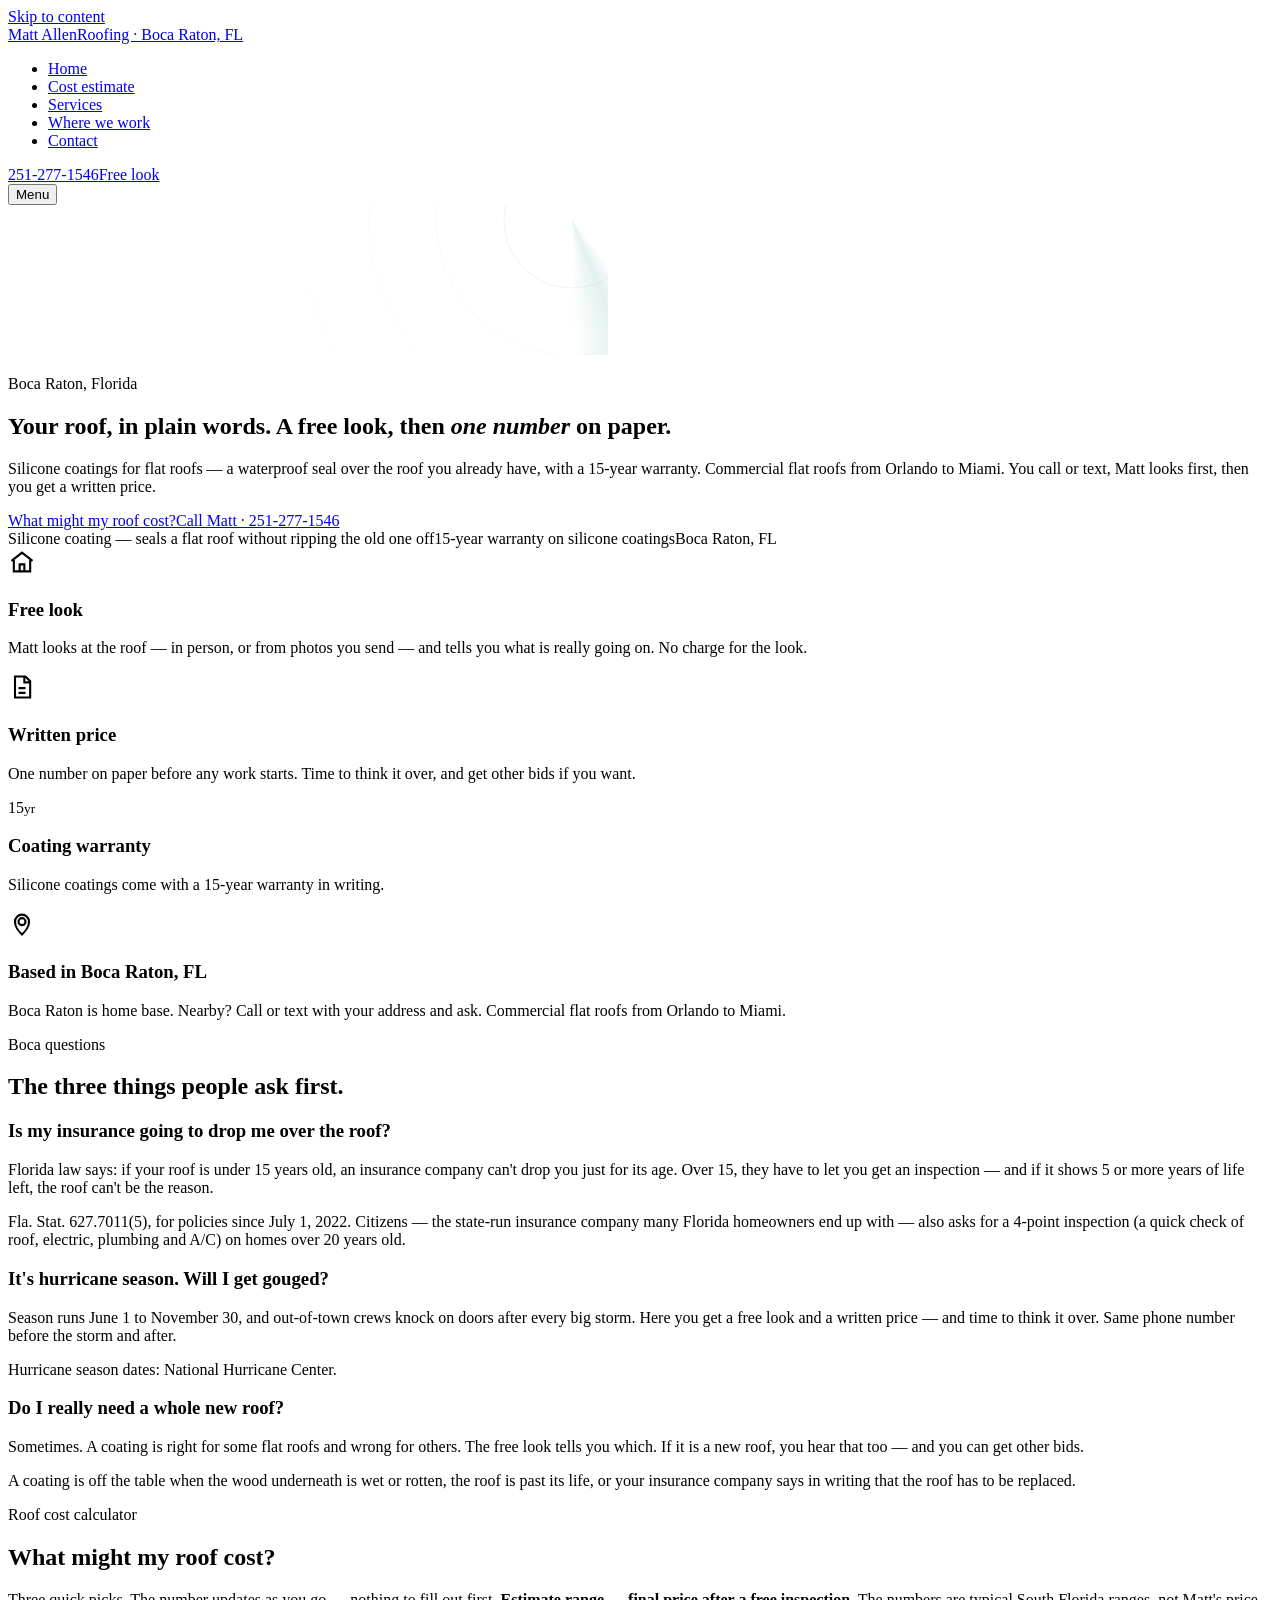
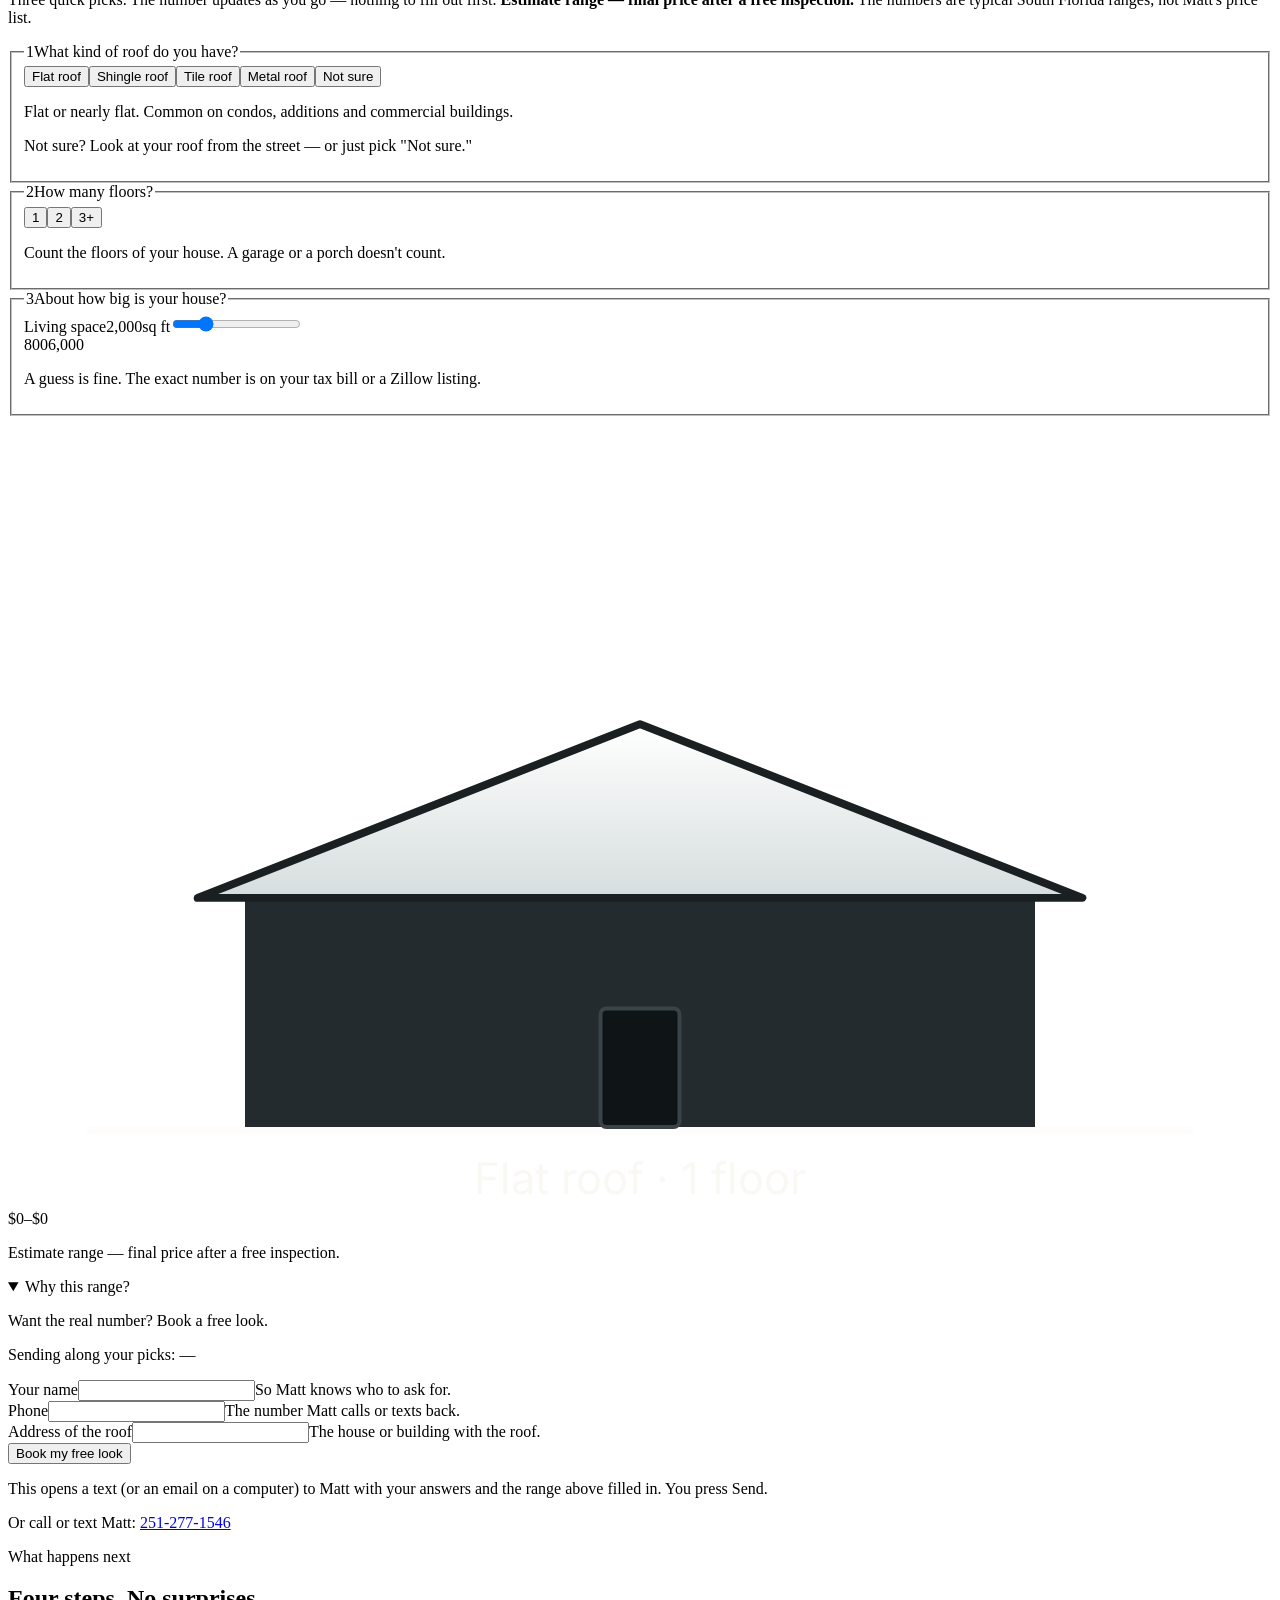
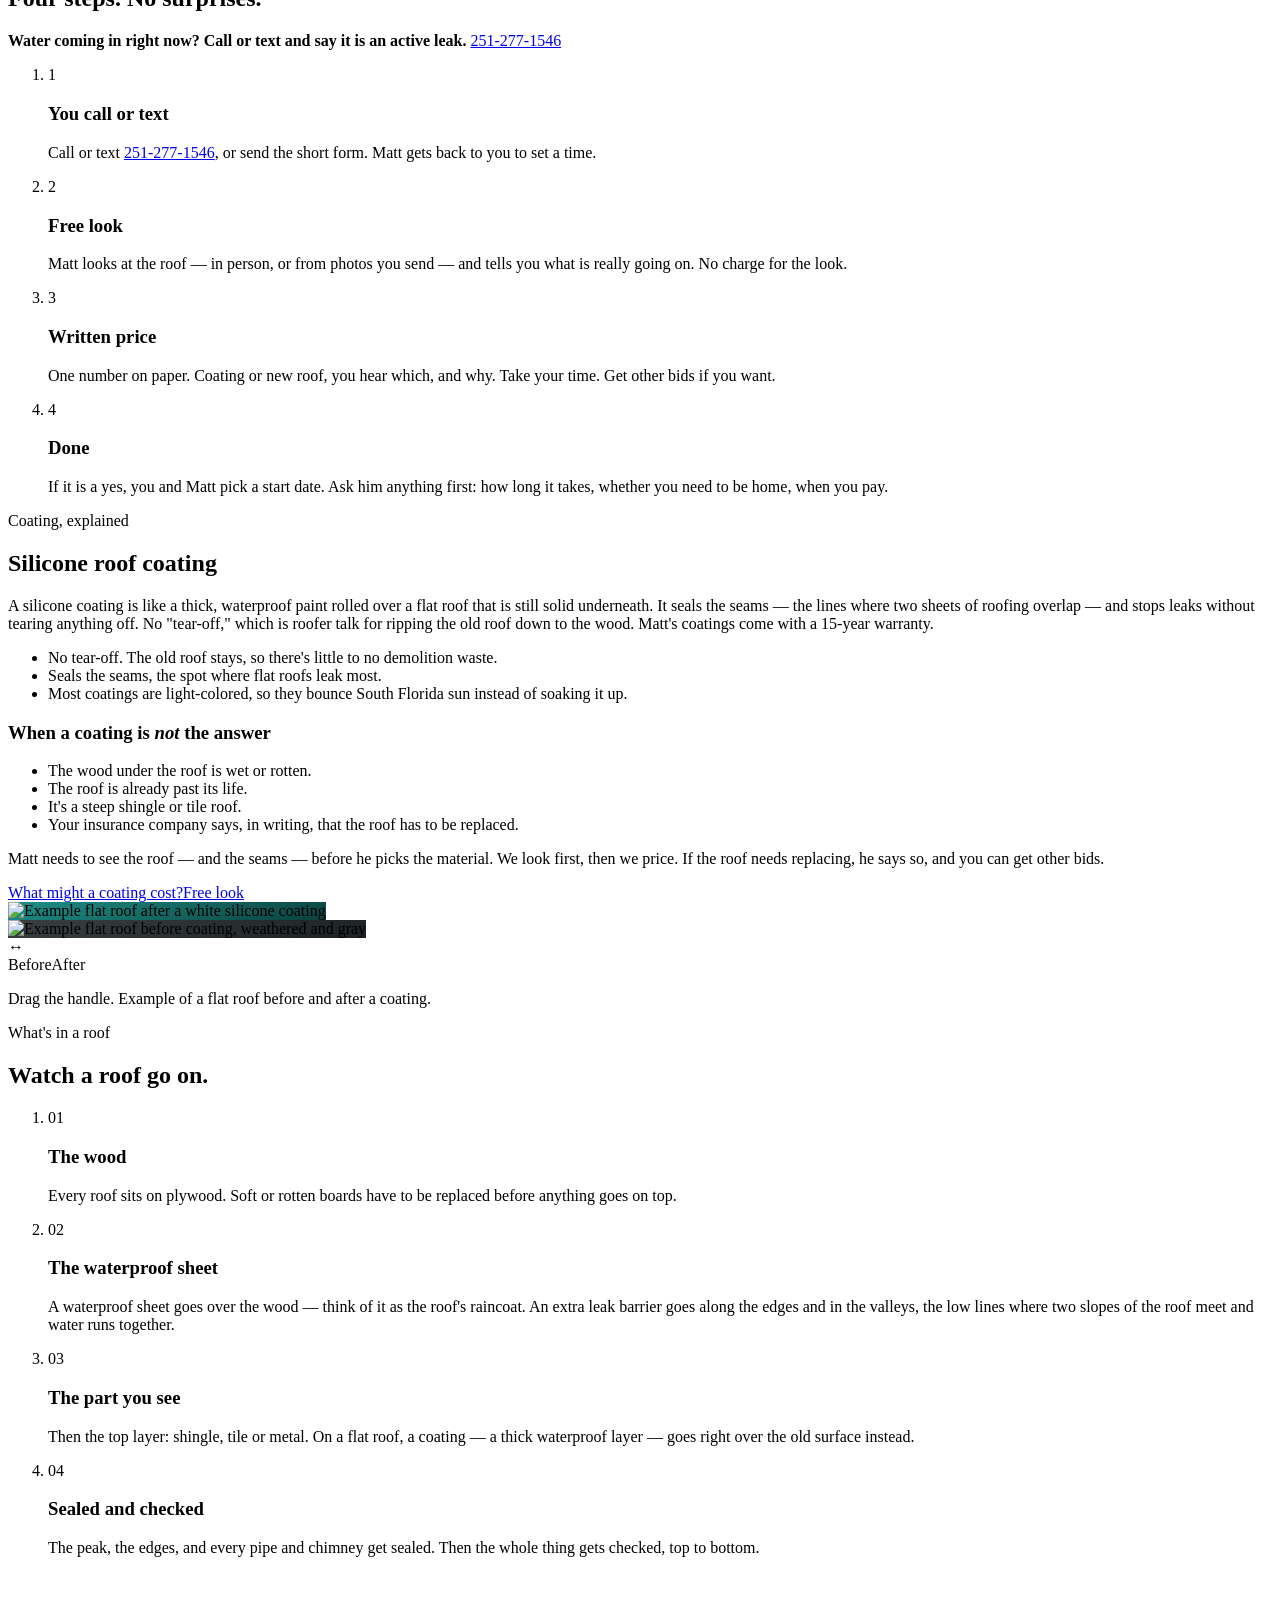
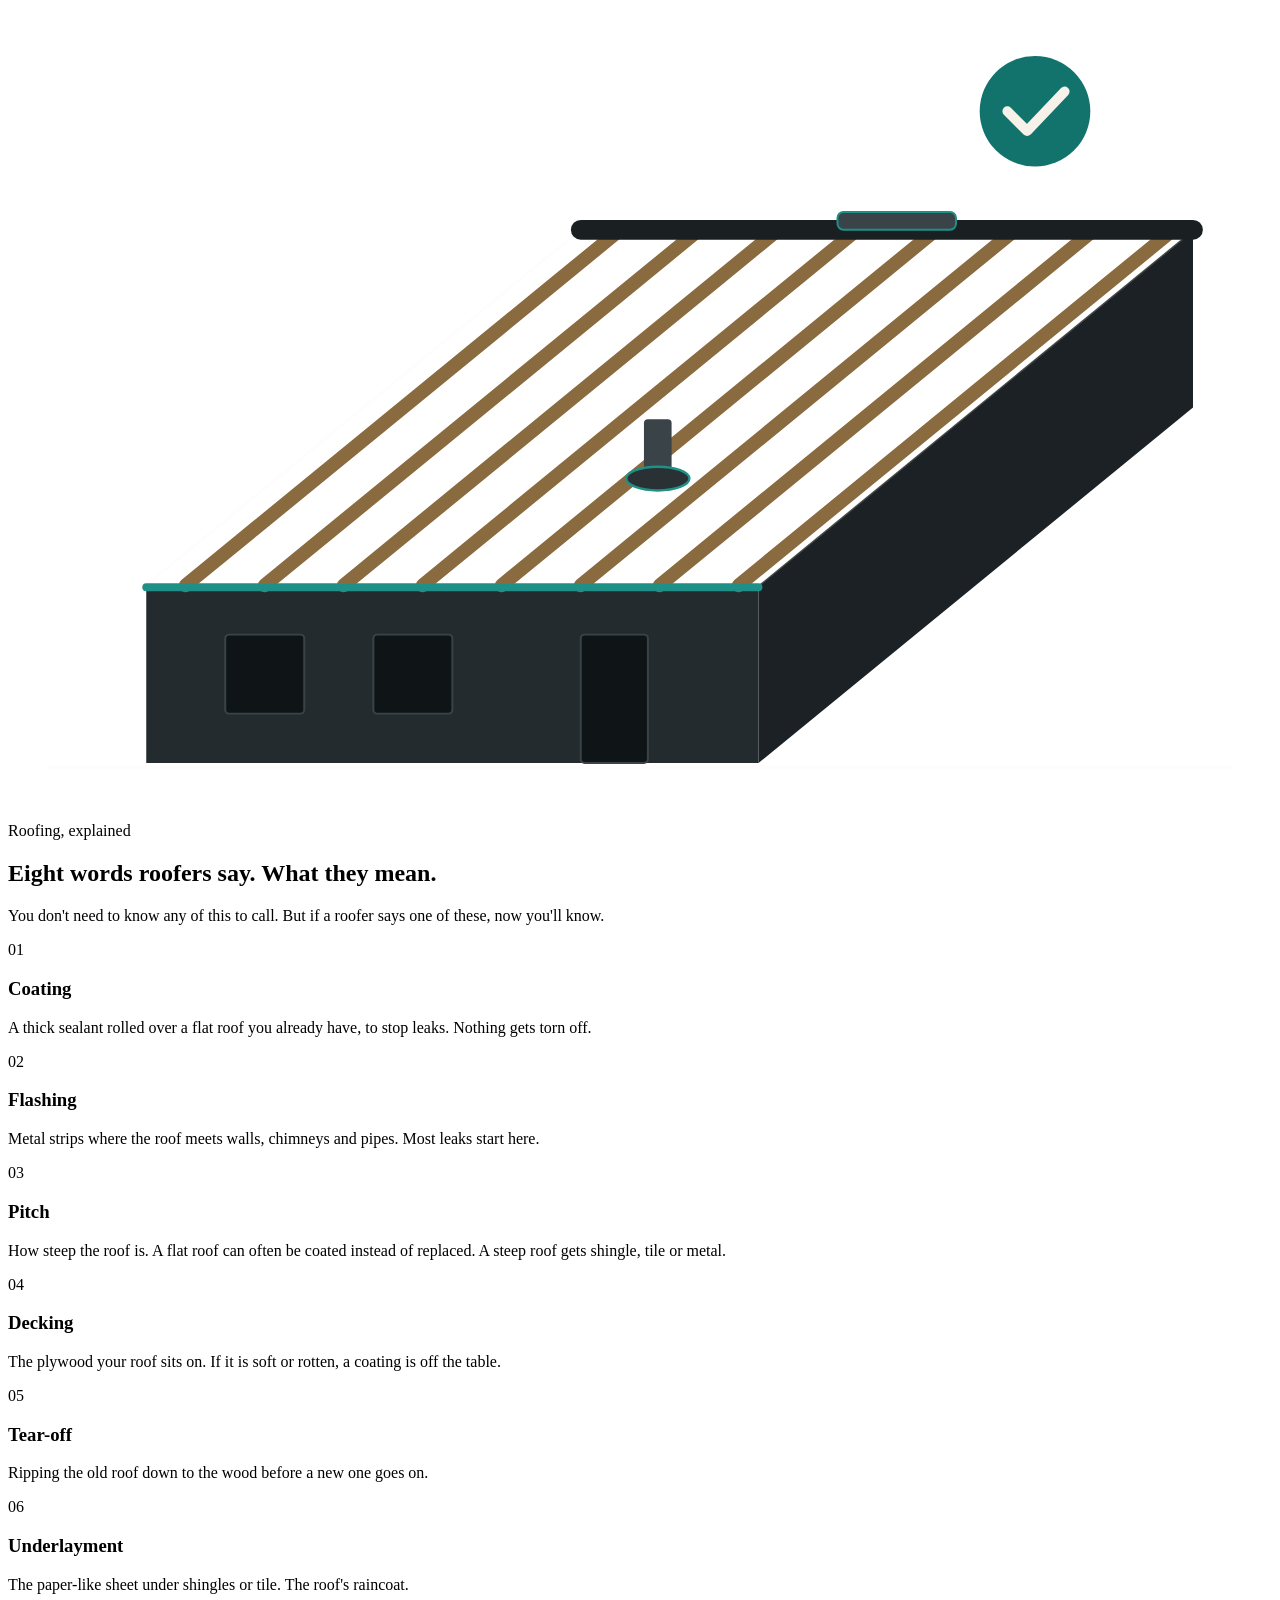
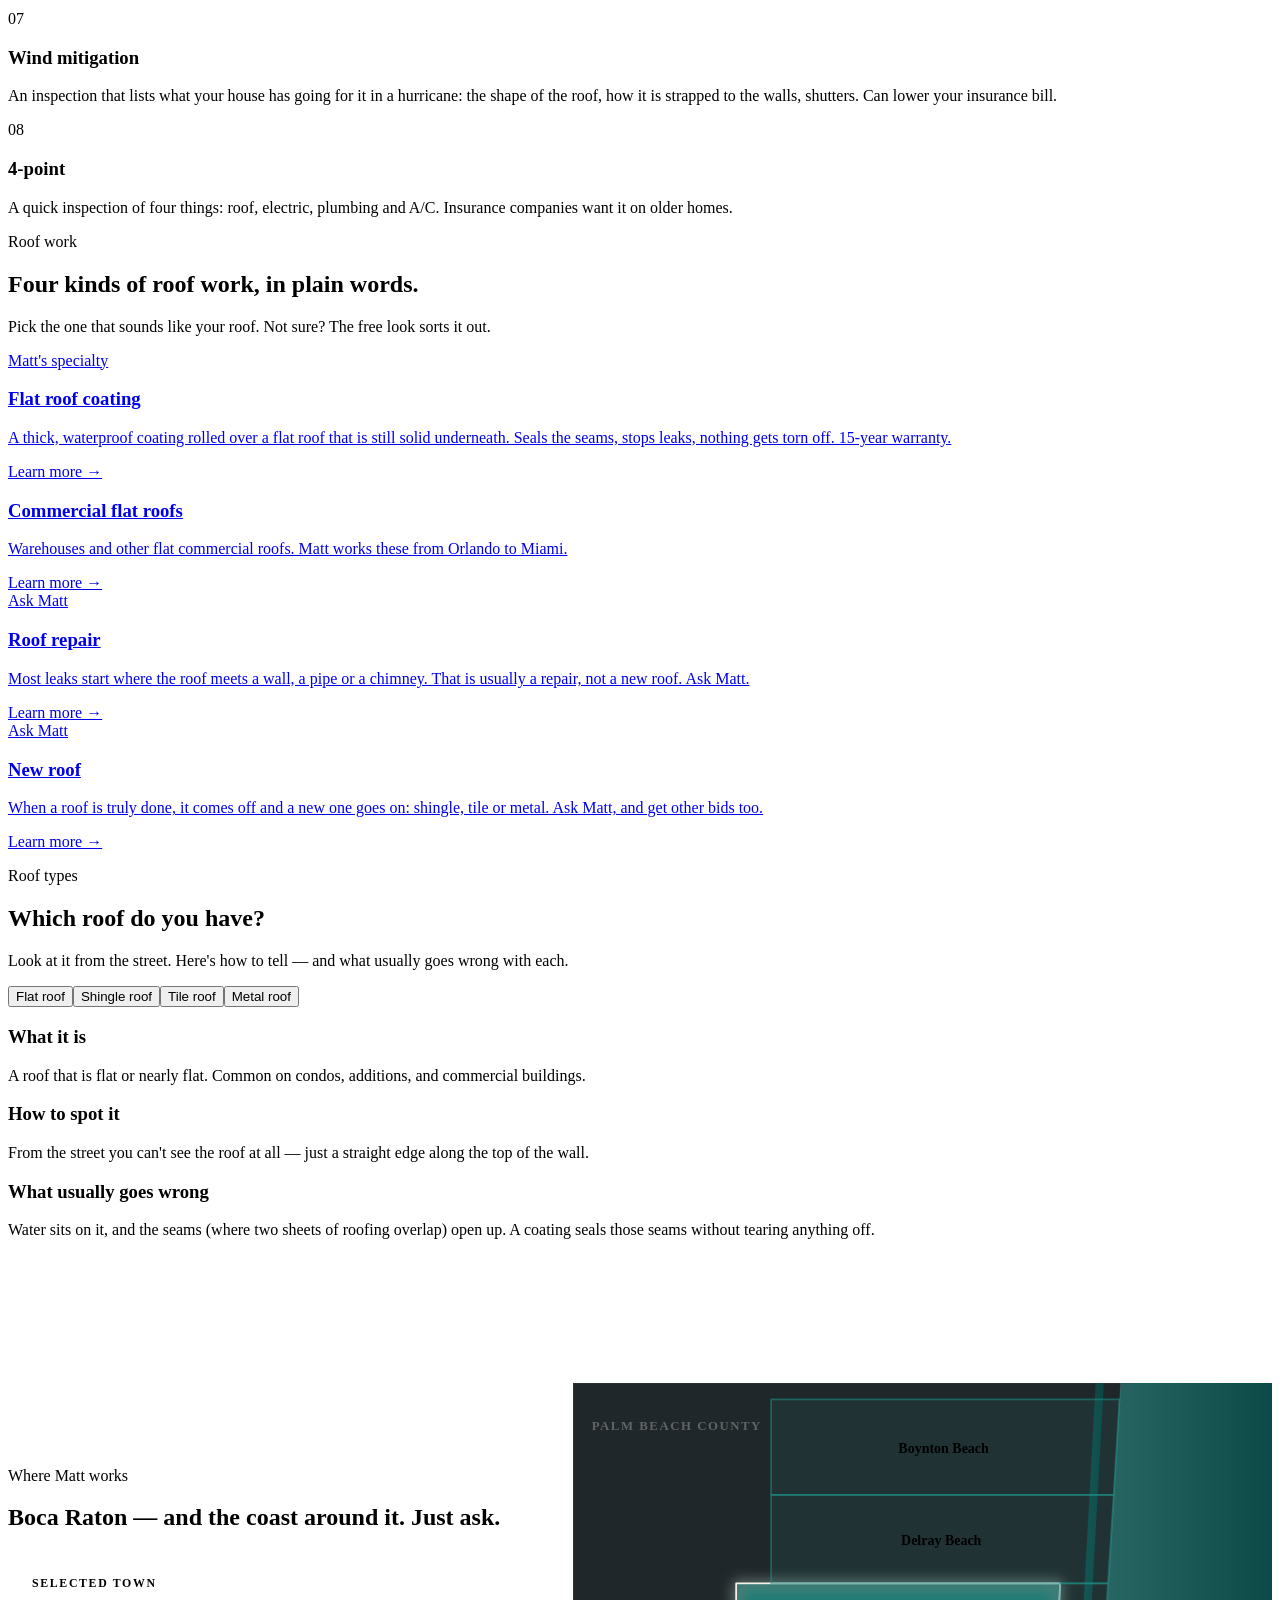
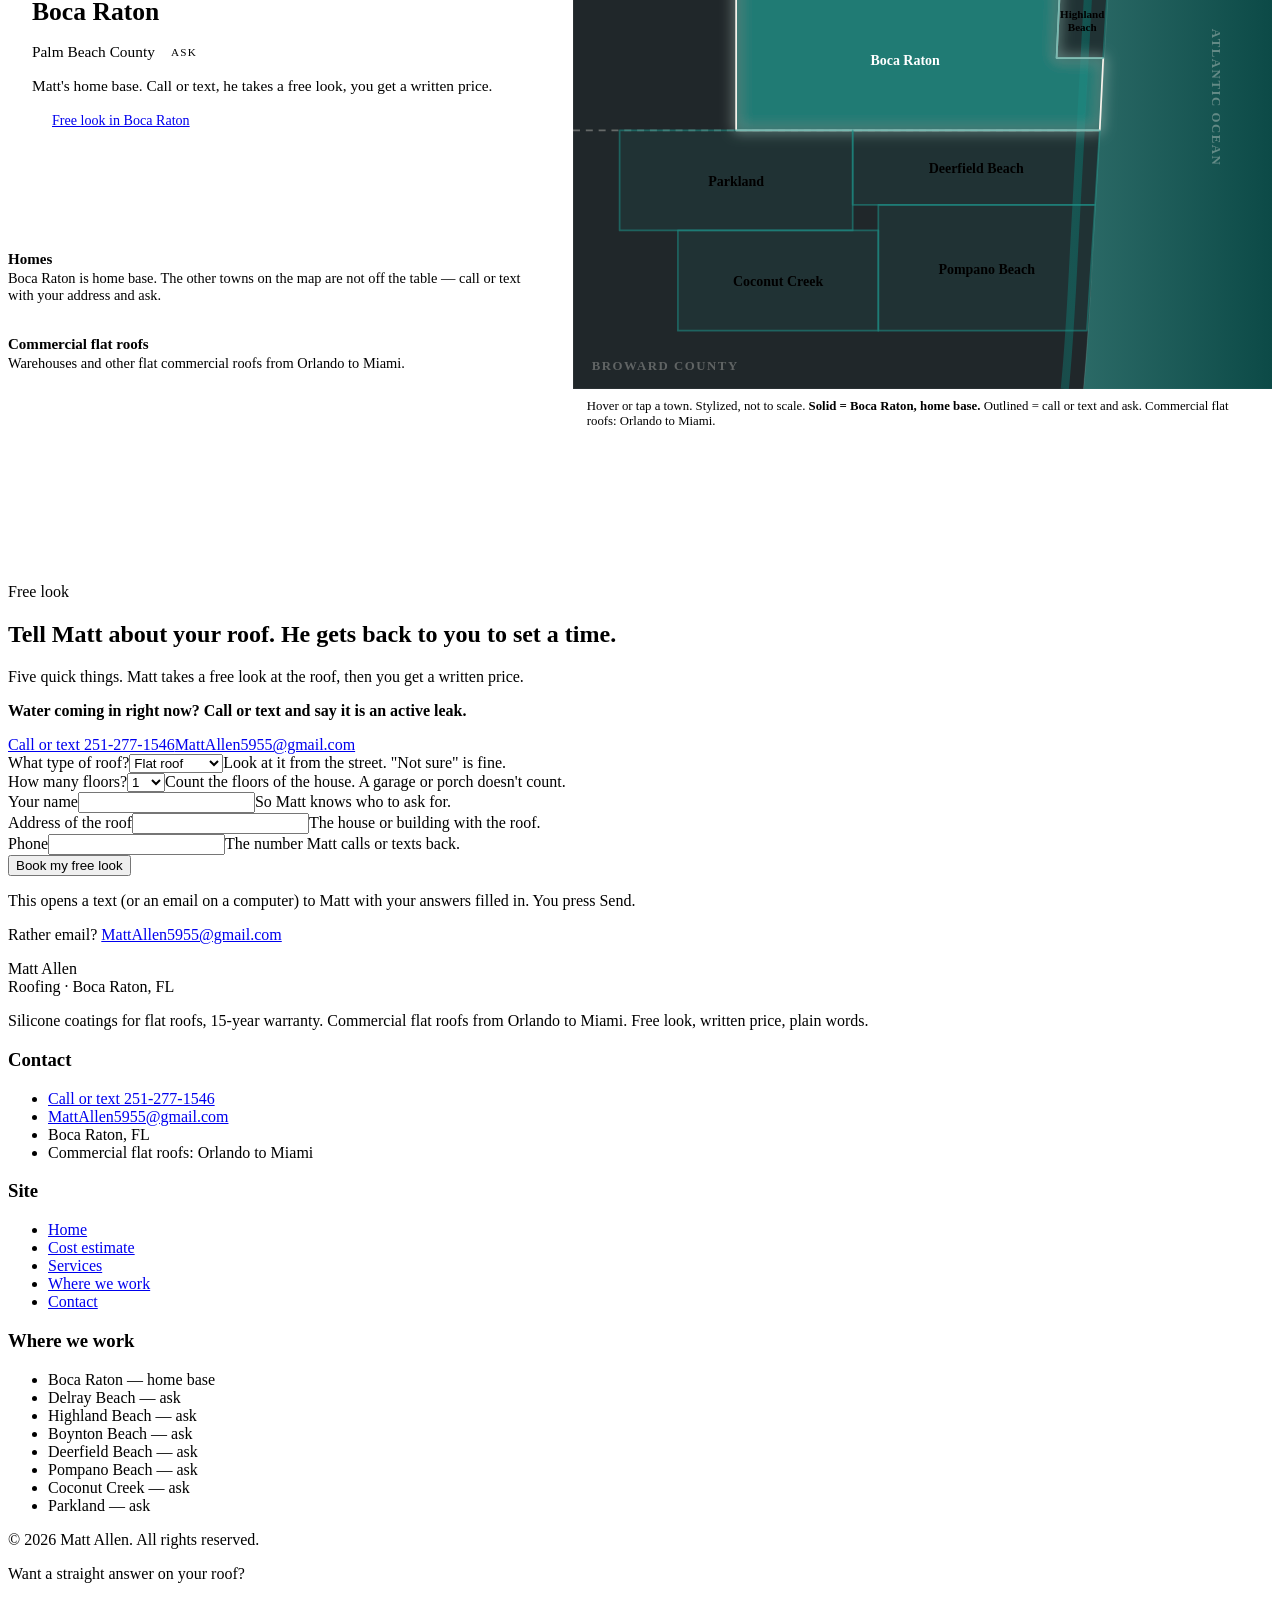
==== commit f09ef70d: "Preview redeploy 2026-09-10T02:01:13Z" ====
--- a/index.html
+++ b/index.html
@@ -1,2 +1,2 @@
-<!DOCTYPE html><html lang="en"><head><meta charset="UTF-8"><meta name="viewport" content="width=device-width, initial-scale=1"><title>Matt Allen · Roofing · Boca Raton, FL</title><meta name="description" content="Flat-roof coatings, repairs and new roofs in Boca Raton, FL. See what your roof might cost, then get a free look and a written price. Call or text 251-277-1546."><link rel="canonical" href="https://michaelkawa.github.io/roofing-preview/"><meta name="theme-color" content="#14181a"><meta property="og:type" content="website"><meta property="og:title" content="Matt Allen · Roofing · Boca Raton, FL"><meta property="og:description" content="Flat-roof coatings, repairs and new roofs in Boca Raton, FL. See what your roof might cost, then get a free look and a written price. Call or text 251-277-1546."><meta property="og:image" content="https://michaelkawa.github.io/roofing-preview/media/og-image.jpg"><meta name="twitter:card" content="summary_large_image"><link rel="icon" href="/roofing-preview/favicon.svg" type="image/svg+xml"><link rel="preconnect" href="https://fonts.googleapis.com"><link rel="preconnect" href="https://fonts.gstatic.com" crossorigin><link href="https://fonts.googleapis.com/css2?family=Archivo:wght@700;800;900&family=Inter:wght@400;500;600;700&display=swap" rel="stylesheet"><script type="application/ld+json">{"@context":"https://schema.org","@type":"RoofingContractor","name":"Matt Allen — Roofing","telephone":"251-277-1546","email":"MattAllen5955@gmail.com","description":"Flat-roof silicone coatings, roof repair and new roofs for homes in Boca Raton, FL. Commercial flat roofs from Orlando to Miami.","areaServed":["Boca Raton FL"],"address":{"@type":"PostalAddress","addressLocality":"Boca Raton","addressRegion":"FL"}}</script><link rel="stylesheet" href="/roofing-preview/static/LeadForm.DU6boHWd.css"><link rel="stylesheet" href="/roofing-preview/static/index.CGM8H8cI.css"><link rel="stylesheet" href="/roofing-preview/static/RoofTypeExplorer.CztACygw.css"><style>.area[data-c-2jveupri]{background:var(--ink-2);border-top:1px solid var(--line);padding:clamp(64px,10vw,128px) 0}.layout[data-c-2jveupri]{grid-template-columns:.85fr 1.15fr;align-items:center;gap:48px;display:grid}.panel[data-c-2jveupri]{border:1px solid var(--teal-dark);border-radius:var(--radius);background:linear-gradient(160deg, #12726c2e, var(--ink) 70%);min-height:190px;margin:8px 0 26px;padding:22px 24px}.panel-eyebrow[data-c-2jveupri]{text-transform:uppercase;letter-spacing:.14em;color:var(--teal-light);font-size:.7rem;font-weight:700}.panel[data-c-2jveupri] h3[data-c-2jveupri]{color:var(--paper);margin:6px 0 8px;font-size:1.6rem}.panel[data-c-2jveupri] p[data-c-2jveupri]{margin-bottom:16px;font-size:.94rem}.btn-small[data-c-2jveupri]{padding:11px 20px;font-size:.86rem}.regions[data-c-2jveupri]{flex-direction:column;gap:12px;display:flex}.region[data-c-2jveupri] h4[data-c-2jveupri]{color:var(--teal-light);margin-bottom:2px;font-size:.92rem}.region[data-c-2jveupri] p[data-c-2jveupri]{margin:0;font-size:.88rem}.map-wrap[data-c-2jveupri]{border-radius:var(--radius);border:1px solid var(--line);background:var(--ink-3);overflow:hidden}.coast-map[data-c-2jveupri]{width:100%;height:auto;display:block}.water-label[data-c-2jveupri],.county-label[data-c-2jveupri]{font-family:var(--font-body);letter-spacing:.12em;text-transform:uppercase;fill:#f6f2ea59;pointer-events:none;font-size:11px;font-weight:600}.county-label[data-c-2jveupri]{fill:#f6f2ea47}.area-shape[data-c-2jveupri]{fill:#1e908824;stroke:#1e90888c;stroke-width:1.5px;stroke-linejoin:round;transition:fill .3s var(--ease), stroke .3s var(--ease);cursor:pointer}.area-label[data-c-2jveupri]{font-family:var(--font-body);fill:var(--paper);pointer-events:none;transition:fill .3s var(--ease);font-size:12px;font-weight:700}.area-label[data-c-2jveupri].small{font-size:9px}.area[data-c-2jveupri]:hover .area-shape[data-c-2jveupri],.area[data-c-2jveupri]:focus-visible .area-shape[data-c-2jveupri],.area[data-c-2jveupri].is-hot .area-shape[data-c-2jveupri]{fill:#1e90888c;stroke:#f6f2ea;filter:url(#glow)}.area[data-c-2jveupri]:focus-visible{outline:none}.area[data-c-2jveupri].is-hot .area-label[data-c-2jveupri]{fill:#fff}.map-note[data-c-2jveupri]{color:var(--paper-dim);border-top:1px solid var(--line);margin:0;padding:10px 14px;font-size:.74rem}@media (width<=900px){.layout[data-c-2jveupri]{grid-template-columns:1fr}.map-wrap[data-c-2jveupri]{order:-1}}
-</style></head><body><a href="#main" class="visually-hidden">Skip to content</a><header class="site-header" data-c-nen7h5rs><div class="container bar" data-c-nen7h5rs><a href="/roofing-preview/" class="brand" aria-label="Matt Allen · Roofing · Boca Raton, FL — home" data-c-nen7h5rs><span class="brand-mark" data-c-nen7h5rs>Matt Allen</span><span class="brand-sub" data-c-nen7h5rs>Roofing · Boca Raton, FL</span></a><nav class="primary-nav" aria-label="Primary" data-c-nen7h5rs><ul data-c-nen7h5rs><li data-c-nen7h5rs><a href="/roofing-preview/" aria-current="page" data-c-nen7h5rs>Home</a></li><li data-c-nen7h5rs><a href="/roofing-preview/#estimate" data-c-nen7h5rs>Cost estimate</a></li><li data-c-nen7h5rs><a href="/roofing-preview/services/" data-c-nen7h5rs>Services</a></li><li data-c-nen7h5rs><a href="/roofing-preview/service-areas/" data-c-nen7h5rs>Where we work</a></li><li data-c-nen7h5rs><a href="/roofing-preview/contact/" data-c-nen7h5rs>Contact</a></li></ul></nav><div class="header-cta" data-c-nen7h5rs><a href="tel:+12512771546" class="phone-link" data-c-nen7h5rs>251-277-1546</a><a href="#lead-form" class="btn btn-primary btn-small" data-c-nen7h5rs>Free look</a></div><button class="menu-toggle" aria-expanded="false" aria-controls="mobile-nav" id="menu-toggle" data-c-nen7h5rs><span data-c-nen7h5rs></span><span data-c-nen7h5rs></span><span data-c-nen7h5rs></span><span class="visually-hidden" data-c-nen7h5rs>Menu</span></button></div><div class="mobile-nav" id="mobile-nav" hidden data-c-nen7h5rs><ul data-c-nen7h5rs><li data-c-nen7h5rs><a href="/roofing-preview/" data-c-nen7h5rs>Home</a></li><li data-c-nen7h5rs><a href="/roofing-preview/#estimate" data-c-nen7h5rs>Cost estimate</a></li><li data-c-nen7h5rs><a href="/roofing-preview/services/" data-c-nen7h5rs>Services</a></li><li data-c-nen7h5rs><a href="/roofing-preview/service-areas/" data-c-nen7h5rs>Where we work</a></li><li data-c-nen7h5rs><a href="/roofing-preview/contact/" data-c-nen7h5rs>Contact</a></li></ul><a href="tel:+12512771546" class="phone-link" data-c-nen7h5rs>Call or text 251-277-1546</a><a href="#lead-form" class="btn btn-primary" data-c-nen7h5rs>Free look</a></div></header><script type="module">function e(){let e=document.getElementById(`menu-toggle`),t=document.getElementById(`mobile-nav`);e&&t&&e.addEventListener(`click`,()=>{let n=e.getAttribute(`aria-expanded`)===`true`;e.setAttribute(`aria-expanded`,String(!n)),t.hidden=n})}e();</script><main id="main"><section class="hero" id="hero" data-c-ge2uvauf><div class="hero-media" data-c-ge2uvauf><video class="hero-video" autoplay muted loop playsinline preload="metadata" poster="/roofing-preview/media/hero-poster.jpg" onerror="this.style.display='none'" data-c-ge2uvauf><source src="/roofing-preview/media/hero-drone.mp4" type="video/mp4" data-c-ge2uvauf></video><canvas class="hero-rain" id="hero-rain" aria-hidden="true" data-c-ge2uvauf></canvas><div class="hero-scrim" data-c-ge2uvauf></div></div><div class="container hero-content" data-c-ge2uvauf><div class="tilt-inner" data-c-ge2uvauf><p class="eyebrow" data-c-ge2uvauf>Boca Raton, Florida</p><h1 data-c-ge2uvauf>Boca Raton roofs, done by a guy who'll tell you when you <em data-c-ge2uvauf>don't</em> need a new one.</h1><p class="hero-sub" data-c-ge2uvauf>Flat-roof coatings (a waterproof seal over the roof you already have), repairs and new roofs. You call, Matt takes a free look, you get a written price. Plain words the whole way.</p><div class="hero-actions" data-c-ge2uvauf><a href="#estimate" class="btn btn-primary btn-large btn-magnetic" id="hero-cta" data-c-ge2uvauf><span class="btn-inner" data-c-ge2uvauf>What might my roof cost?</span></a><a href="tel:+12512771546" class="btn btn-outline btn-large" data-c-ge2uvauf>Call Matt · 251-277-1546</a></div><div class="hero-chips" aria-label="Quick facts" data-c-ge2uvauf><span class="chip" data-c-ge2uvauf>Silicone coating — seals a flat roof without ripping the old one off</span><span class="chip" data-c-ge2uvauf>Free look, then a written price</span><span class="chip" data-c-ge2uvauf>Boca Raton, FL</span></div></div></div><div class="scroll-cue" aria-hidden="true" data-c-ge2uvauf><span data-c-ge2uvauf></span></div></section><script type="module">(()=>{let e=document.getElementById(`hero-rain`);if(!e)return;if(matchMedia(`(prefers-reduced-motion: reduce)`).matches){e.remove();return}let t=e.getContext(`2d`);if(!t)return;let n=0,r=0,i=0,a=!1,o=!1,s=0,c=Array.from({length:110},()=>({x:0,y:0,l:0,v:0,o:0})),l=e=>{e.x=Math.random()*n*1.2-n*.1,e.y=-Math.random()*r,e.l=10+Math.random()*16,e.v=8+Math.random()*7,e.o=.1+Math.random()*.22},u=()=>{let i=Math.min(devicePixelRatio||1,1.5);n=e.clientWidth,r=e.clientHeight,e.width=n*i,e.height=r*i,t.setTransform(i,0,0,i,0,0),c.forEach(l)},d=()=>{t.clearRect(0,0,n,r),s+=.006;let e=n*.88,a=r*.1,o=Math.max(n,r)*.95;if(t.createConicGradient){let n=t.createConicGradient(s*2,e,a);n.addColorStop(0,`rgba(30,144,136,0)`),n.addColorStop(.05,`rgba(30,144,136,0.13)`),n.addColorStop(.11,`rgba(30,144,136,0)`),n.addColorStop(1,`rgba(30,144,136,0)`),t.fillStyle=n,t.beginPath(),t.arc(e,a,o,0,Math.PI*2),t.fill()}t.lineWidth=1;for(let n=1;n<=4;n++)t.strokeStyle=`rgba(30,144,136,${.09/n})`,t.beginPath(),t.arc(e,a,o*n/4.2,0,Math.PI*2),t.stroke();t.strokeStyle=`rgba(246,242,234,0.55)`;for(let e of c)t.globalAlpha=e.o,t.beginPath(),t.moveTo(e.x,e.y),t.lineTo(e.x-2.2,e.y+e.l),t.stroke(),e.y+=e.v,e.x-=e.v*.16,e.y>r+20&&(l(e),e.y=-20);t.globalAlpha=1,i=requestAnimationFrame(d)},f=()=>{!a&&o&&!document.hidden&&(a=!0,i=requestAnimationFrame(d))},p=()=>{a=!1,cancelAnimationFrame(i)};new IntersectionObserver(([e])=>{o=e.isIntersecting,o?f():p()},{threshold:.05}).observe(e),document.addEventListener(`visibilitychange`,()=>document.hidden?p():f()),addEventListener(`resize`,u,{passive:!0}),u()})();</script><section class="proof" data-motion="stagger" data-c-jxp34i24><div class="container" data-c-jxp34i24><div class="grid" data-c-jxp34i24><div class="tile reveal featured" data-c-jxp34i24><span class="ico" aria-hidden="true" data-c-jxp34i24><svg viewBox="0 0 24 24" width="28" height="28" fill="none" stroke="currentColor" stroke-width="1.8" data-c-jxp34i24><path d="M3 11l9-7 9 7" data-c-jxp34i24></path><path d="M5 10v10h14V10" data-c-jxp34i24></path><path d="M10 20v-6h4v6" data-c-jxp34i24></path></svg></span><h3 data-c-jxp34i24>Free look</h3><p data-c-jxp34i24>Matt gets on the roof and tells you what's really going on. No cost. No door-knocking, no pressure, no sign-today price.</p></div><div class="tile reveal" data-c-jxp34i24><span class="ico" aria-hidden="true" data-c-jxp34i24><svg viewBox="0 0 24 24" width="28" height="28" fill="none" stroke="currentColor" stroke-width="1.8" data-c-jxp34i24><path d="M6 3h9l4 4v14H6z" data-c-jxp34i24></path><path d="M14 3v5h5" data-c-jxp34i24></path><path d="M9 13h6M9 17h6" data-c-jxp34i24></path></svg></span><h3 data-c-jxp34i24>Written price</h3><p data-c-jxp34i24>One number on paper before any work starts. Time to think it over.</p></div><div class="tile reveal" data-c-jxp34i24><span class="ico" aria-hidden="true" data-c-jxp34i24><svg viewBox="0 0 24 24" width="28" height="28" fill="none" stroke="currentColor" stroke-width="1.8" data-c-jxp34i24><path d="M4 17l6-6 4 4 6-8" data-c-jxp34i24></path><path d="M14 7h6v6" data-c-jxp34i24></path></svg></span><h3 data-c-jxp34i24>Coating or new roof</h3><p data-c-jxp34i24>You'll hear which one your roof needs, and why. If it's a new roof, you can get other bids.</p></div><div class="tile reveal" data-c-jxp34i24><span class="ico" aria-hidden="true" data-c-jxp34i24><svg viewBox="0 0 24 24" width="28" height="28" fill="none" stroke="currentColor" stroke-width="1.8" data-c-jxp34i24><circle cx="12" cy="10" r="3" data-c-jxp34i24></circle><path d="M12 21s-6-5.5-6-11a6 6 0 0112 0c0 5.5-6 11-6 11z" data-c-jxp34i24></path></svg></span><h3 data-c-jxp34i24>Based in Boca Raton, FL</h3><p data-c-jxp34i24>Homes in and around Boca Raton — call or text to ask about your address. Commercial flat roofs from Orlando to Miami.</p></div></div></div></section><section class="boca" id="boca-questions" data-motion="stagger" data-c-bfbcan7m><div class="container" data-c-bfbcan7m><div class="section-head" data-c-bfbcan7m><p class="eyebrow" data-c-bfbcan7m>Boca questions</p><h2 data-c-bfbcan7m>The three things people ask first.</h2></div><div class="grid" data-c-bfbcan7m><div class="card reveal" data-c-bfbcan7m><h3 data-c-bfbcan7m>Is my insurance going to drop me over the roof?</h3><p class="a" data-c-bfbcan7m>Florida law says: if your roof is under 15 years old, an insurer can&#39;t drop you just for its age. Over 15, they have to let you get an inspection — and if it shows 5 or more years of life left, the roof can&#39;t be the reason.</p><p class="note" data-c-bfbcan7m>Fla. Stat. 627.7011(5), for policies since July 1, 2022. Citizens — the state-run insurer many Florida homeowners end up with — also asks for a 4-point inspection (a quick check of roof, electric, plumbing and A/C) on homes over 20 years old.</p></div><div class="card reveal" data-c-bfbcan7m><h3 data-c-bfbcan7m>It&#39;s hurricane season. Will I get gouged?</h3><p class="a" data-c-bfbcan7m>Season runs June 1 to November 30, and storm-chaser crews show up after every big blow. Here you get a free look and a written price — and time to think it over.</p><p class="note" data-c-bfbcan7m>Hurricane season dates: National Hurricane Center.</p></div><div class="card reveal" data-c-bfbcan7m><h3 data-c-bfbcan7m>Do I really need a whole new roof?</h3><p class="a" data-c-bfbcan7m>Sometimes. A coating is right for some flat roofs and wrong for others. The free look tells you which. If it&#39;s a new roof, you&#39;ll hear that too — and you can get other bids.</p><p class="note" data-c-bfbcan7m>Coating is off the table when the wood underneath is wet or rotten, the roof is past its life, or your insurer requires a documented replacement.</p></div></div></div></section><section class="calc" id="estimate" data-c-4g3jg6ys><div class="container" data-c-4g3jg6ys><div class="section-head" data-c-4g3jg6ys><p class="eyebrow" data-c-4g3jg6ys>Roof cost calculator</p><h2 data-c-4g3jg6ys>What might my roof cost?</h2><p data-c-4g3jg6ys>Three quick picks. The number updates as you go — nothing to fill out first. <strong class="disc" data-c-4g3jg6ys>Estimate range — final price after a free look.</strong></p></div><div class="calc-grid" data-c-4g3jg6ys><form class="inputs" id="calc-form" novalidate autocomplete="off" data-c-4g3jg6ys><fieldset class="group" data-c-4g3jg6ys><legend data-c-4g3jg6ys><span class="step" data-c-4g3jg6ys>1</span><span class="legend-text" data-c-4g3jg6ys>What kind of roof do you have?</span></legend><div class="mats" role="group" aria-label="Roof type" data-c-4g3jg6ys><button type="button" class="mat is-on" data-type="flat" aria-pressed="true" aria-label="Flat roof" data-c-4g3jg6ys><span class="swatch sw-flat" aria-hidden="true" data-c-4g3jg6ys></span><span class="mat-label" data-c-4g3jg6ys>Flat roof</span></button><button type="button" class="mat" data-type="shingle" aria-pressed="false" aria-label="Shingle roof" data-c-4g3jg6ys><span class="swatch sw-shingle" aria-hidden="true" data-c-4g3jg6ys></span><span class="mat-label" data-c-4g3jg6ys>Shingle roof</span></button><button type="button" class="mat" data-type="tile" aria-pressed="false" aria-label="Tile roof" data-c-4g3jg6ys><span class="swatch sw-tile" aria-hidden="true" data-c-4g3jg6ys></span><span class="mat-label" data-c-4g3jg6ys>Tile roof</span></button><button type="button" class="mat" data-type="metal" aria-pressed="false" aria-label="Metal roof" data-c-4g3jg6ys><span class="swatch sw-metal" aria-hidden="true" data-c-4g3jg6ys></span><span class="mat-label" data-c-4g3jg6ys>Metal roof</span></button><button type="button" class="mat" data-type="unsure" aria-pressed="false" aria-label="Not sure" data-c-4g3jg6ys><span class="swatch sw-unsure" aria-hidden="true" data-c-4g3jg6ys></span><span class="mat-label" data-c-4g3jg6ys>Not sure</span></button></div><p class="explain" id="type-plain" data-c-4g3jg6ys>Flat or nearly flat. Common on condos, additions and commercial buildings.</p><p class="explain dim" data-c-4g3jg6ys>Not sure? Look at your roof from the street — or just pick "Not sure."</p></fieldset><fieldset class="group" data-c-4g3jg6ys><legend data-c-4g3jg6ys><span class="step" data-c-4g3jg6ys>2</span><span class="legend-text" data-c-4g3jg6ys>How many floors?</span></legend><div class="seg" role="group" aria-label="Floors" data-c-4g3jg6ys><button type="button" class="is-on" data-stories="1" data-c-4g3jg6ys>1</button><button type="button" data-stories="2" data-c-4g3jg6ys>2</button><button type="button" data-stories="3" data-c-4g3jg6ys>3+</button></div><p class="explain" data-c-4g3jg6ys>Count the floors of your house. A garage or a porch doesn't count.</p></fieldset><fieldset class="group" data-c-4g3jg6ys><legend data-c-4g3jg6ys><span class="step" data-c-4g3jg6ys>3</span><span class="legend-text" data-c-4g3jg6ys>About how big is your house?</span></legend><label for="homesqft" class="range-label" data-c-4g3jg6ys><span data-c-4g3jg6ys>Living space</span><output id="home-out" for="homesqft" data-c-4g3jg6ys>2,000</output><span class="unit" data-c-4g3jg6ys>sq ft</span></label><input type="range" id="homesqft" name="homesqft" min="800" max="6000" step="50" value="2000" data-c-4g3jg6ys><div class="ticks" data-c-4g3jg6ys><span data-c-4g3jg6ys>800</span><span data-c-4g3jg6ys>6,000</span></div><p class="explain" data-c-4g3jg6ys>A guess is fine. The exact number is on your tax bill or a Zillow listing.</p></fieldset></form><aside class="output" id="calc-output" data-c-4g3jg6ys><div class="diagram" aria-hidden="true" data-c-4g3jg6ys><svg viewBox="0 0 320 200" id="roof-diagram" data-c-4g3jg6ys><defs data-c-4g3jg6ys><pattern id="pat-shingle" width="16" height="8" patternUnits="userSpaceOnUse" data-c-4g3jg6ys><rect width="16" height="8" fill="#2f3639" data-c-4g3jg6ys></rect><path d="M0 8H16" stroke="#1a1f21" stroke-width="1.6" data-c-4g3jg6ys></path><path d="M8 0V8" stroke="#1a1f21" stroke-width="0.8" data-c-4g3jg6ys></path></pattern><pattern id="pat-metal" width="14" height="14" patternUnits="userSpaceOnUse" data-c-4g3jg6ys><rect width="14" height="14" fill="#55676b" data-c-4g3jg6ys></rect><path d="M0 0V14" stroke="#33403f" stroke-width="2" data-c-4g3jg6ys></path><path d="M2.5 0V14" stroke="rgba(255,255,255,0.14)" stroke-width="1" data-c-4g3jg6ys></path></pattern><linearGradient id="pat-flat" x1="0" y1="0" x2="0" y2="1" data-c-4g3jg6ys><stop offset="0" stop-color="#ffffff" data-c-4g3jg6ys></stop><stop offset="1" stop-color="#d6dedd" data-c-4g3jg6ys></stop></linearGradient><pattern id="pat-tile" width="16" height="10" patternUnits="userSpaceOnUse" data-c-4g3jg6ys><rect width="16" height="10" fill="#8b4a2b" data-c-4g3jg6ys></rect><path d="M0 10 A8 8 0 0 1 16 10 Z" fill="#c9774b" data-c-4g3jg6ys></path><path d="M0 10 A8 8 0 0 1 16 10" fill="none" stroke="#5e2f18" stroke-width="1" data-c-4g3jg6ys></path></pattern><pattern id="pat-unsure" width="10" height="10" patternUnits="userSpaceOnUse" data-c-4g3jg6ys><rect width="10" height="10" fill="#2a3134" data-c-4g3jg6ys></rect><path d="M0 10L10 0" stroke="#1e9088" stroke-width="1" opacity="0.5" data-c-4g3jg6ys></path></pattern></defs><line x1="20" y1="181" x2="300" y2="181" stroke="rgba(246,242,234,0.16)" stroke-width="2" data-c-4g3jg6ys></line><rect id="dg-walls" x="60" y="122" width="200" height="58" fill="#242b2e" data-c-4g3jg6ys></rect><g id="dg-windows" fill="#0f1416" stroke="#3a4448" data-c-4g3jg6ys></g><rect id="dg-door" x="150" y="150" width="20" height="30" rx="1.5" fill="#0f1416" stroke="#3a4448" data-c-4g3jg6ys></rect><polygon id="dg-roof" points="48,122 160,78 272,122" fill="url(#pat-flat)" stroke="#1a1f21" stroke-width="2" stroke-linejoin="round" data-c-4g3jg6ys></polygon><text id="dg-caption" x="160" y="196" text-anchor="middle" font-size="9" fill="rgba(246,242,234,0.55)" font-family="Inter, sans-serif" data-c-4g3jg6ys>Flat roof · 1 floor</text></svg></div><div class="range-out" aria-live="polite" data-c-4g3jg6ys><span class="cur" data-c-4g3jg6ys>$</span><span id="est-low" data-c-4g3jg6ys>0</span><span class="dash" data-c-4g3jg6ys>–</span><span class="cur" data-c-4g3jg6ys>$</span><span id="est-high" data-c-4g3jg6ys>0</span></div><p class="note" data-c-4g3jg6ys>Estimate range — final price after a free look.</p><details class="why" open data-c-4g3jg6ys><summary data-c-4g3jg6ys>Why this range?</summary><ul id="why-list" data-c-4g3jg6ys></ul></details><form class="lock" id="lock-form" novalidate data-c-4g3jg6ys><p class="lock-title" data-c-4g3jg6ys>Want the real number? Book a free look.</p><p class="lock-sum" data-c-4g3jg6ys>Sending along: <span id="lock-summary" data-c-4g3jg6ys>—</span></p><div class="lock-fields" data-c-4g3jg6ys><div class="field" data-c-4g3jg6ys><label for="lock-name" data-c-4g3jg6ys>Your name</label><input type="text" id="lock-name" name="name" autocomplete="name" required data-c-4g3jg6ys><span class="error" id="lock-err-name" role="alert" data-c-4g3jg6ys></span></div><div class="field" data-c-4g3jg6ys><label for="lock-phone" data-c-4g3jg6ys>Phone</label><input type="tel" id="lock-phone" name="phone" autocomplete="tel" required data-c-4g3jg6ys><span class="error" id="lock-err-phone" role="alert" data-c-4g3jg6ys></span></div><div class="field wide" data-c-4g3jg6ys><label for="lock-address" data-c-4g3jg6ys>Address of the roof</label><input type="text" id="lock-address" name="address" autocomplete="street-address" required data-c-4g3jg6ys><span class="error" id="lock-err-address" role="alert" data-c-4g3jg6ys></span></div></div><input type="hidden" name="roofType" id="lock-type" data-c-4g3jg6ys><input type="hidden" name="stories" id="lock-stories" data-c-4g3jg6ys><input type="hidden" name="estimate" id="lock-estimate" data-c-4g3jg6ys><button type="submit" class="btn btn-primary lock-btn" data-c-4g3jg6ys>Book my free look</button><p class="lock-alt" data-c-4g3jg6ys>Or call or text Matt: <a href="tel:+12512771546" data-c-4g3jg6ys>251-277-1546</a></p><p class="status" id="lock-status" role="status" aria-live="polite" hidden data-c-4g3jg6ys></p><div class="sent" id="lock-sent" role="status" aria-live="polite" hidden data-c-4g3jg6ys></div></form></aside></div></div></section><script type="module" src="/roofing-preview/static/RoofCalculator.KmRaSq2R.js"></script><section class="next" id="what-happens-next" data-motion="stagger" data-c-zkuglizp><div class="container" data-c-zkuglizp><div class="head" data-c-zkuglizp><p class="eyebrow" data-c-zkuglizp>What happens next</p><h2 data-c-zkuglizp>Five steps. No surprises.</h2><p class="leak" data-c-zkuglizp><strong data-c-zkuglizp>Water coming in right now? Call or text first and say it&#39;s an active leak — that&#39;s faster than the form.</strong> <a href="tel:+12512771546" data-c-zkuglizp>251-277-1546</a></p></div><ol class="steps" data-c-zkuglizp><li class="step reveal" data-c-zkuglizp><span class="num" data-c-zkuglizp>1</span><h3 data-c-zkuglizp>You call or text</h3><p data-c-zkuglizp><a href="tel:+12512771546" data-c-zkuglizp>251-277-1546</a>. Or send the short form and Matt calls you to set a time.</p></li><li class="step reveal" data-c-zkuglizp><span class="num" data-c-zkuglizp>2</span><h3 data-c-zkuglizp>Free look</h3><p data-c-zkuglizp>Matt comes out, gets on the roof, and tells you what&#39;s really going on. No cost.</p></li><li class="step reveal" data-c-zkuglizp><span class="num" data-c-zkuglizp>3</span><h3 data-c-zkuglizp>Written price</h3><p data-c-zkuglizp>One number on paper. Coating or new roof — you&#39;ll hear which, and why.</p></li><li class="step reveal" data-c-zkuglizp><span class="num" data-c-zkuglizp>4</span><h3 data-c-zkuglizp>You decide</h3><p data-c-zkuglizp>Take your time. Get other bids if you want. If it&#39;s a yes, you and Matt pick a start date — and ask him anything first: how long it takes, whether you need to be home, when you pay.</p></li><li class="step reveal" data-c-zkuglizp><span class="num" data-c-zkuglizp>5</span><h3 data-c-zkuglizp>The work</h3><p data-c-zkuglizp>The job gets done on the date you set. You get a roof that keeps the water out.</p></li></ol></div></section><section class="silicone" id="silicone-coating" data-c-5wc4dvfc><div class="container layout" data-c-5wc4dvfc><div class="copy reveal" data-c-5wc4dvfc><p class="eyebrow" data-c-5wc4dvfc>Coating, explained</p><h2 data-c-5wc4dvfc>Silicone roof coating</h2><p class="lead" data-c-5wc4dvfc>A silicone coating is like a thick, waterproof paint rolled over a flat roof that still has good bones. It seals the seams and stops leaks without tearing anything off — no "tear-off," which is roofer talk for ripping the old roof down to the wood.</p><ul class="points" data-c-5wc4dvfc><li data-c-5wc4dvfc>No tear-off. The old roof stays, so there's little to no demolition waste.</li><li data-c-5wc4dvfc>Seals the seams — the spot where flat roofs leak most.</li><li data-c-5wc4dvfc>Most coatings are light-colored, so they bounce South Florida sun instead of soaking it up.</li></ul><div class="not" data-c-5wc4dvfc><h3 data-c-5wc4dvfc>When a coating is <em data-c-5wc4dvfc>not</em> the answer</h3><ul data-c-5wc4dvfc><li data-c-5wc4dvfc>The wood under the roof is wet or rotten.</li><li data-c-5wc4dvfc>The roof is already past its life.</li><li data-c-5wc4dvfc>It's a steep shingle or tile roof.</li><li data-c-5wc4dvfc>Your insurer requires a documented replacement.</li></ul><p data-c-5wc4dvfc>If your roof needs replacing, Matt will say so — and you can get other bids.</p></div><div class="cta-row" data-c-5wc4dvfc><a href="/roofing-preview/#estimate" class="btn btn-primary" data-c-5wc4dvfc>What might a coating cost?</a><a href="#lead-form" class="btn btn-outline" data-c-5wc4dvfc>Free look</a></div></div><div class="slider-wrap reveal" data-c-5wc4dvfc><div class="ba-slider" id="ba-slider" data-c-5wc4dvfc><img class="ba-img ba-after" src="/roofing-preview/media/after-roof.jpg" alt="Example flat roof after a white silicone coating" loading="lazy" onerror="this.style.background='linear-gradient(160deg,#1e9088,#0a413e)'" data-c-5wc4dvfc><div class="ba-before-wrap" id="ba-before-wrap" data-c-5wc4dvfc><img class="ba-img ba-before" src="/roofing-preview/media/before-roof.jpg" alt="Example flat roof before coating, weathered and gray" loading="lazy" onerror="this.style.background='linear-gradient(160deg,#3a3f42,#1c2224)'" data-c-5wc4dvfc></div><div class="ba-handle" id="ba-handle" role="slider" tabindex="0" aria-label="Before and after slider" aria-valuemin="0" aria-valuemax="100" aria-valuenow="50" data-c-5wc4dvfc><span class="ba-handle-grip" data-c-5wc4dvfc>↔</span></div><span class="ba-label ba-label-before" data-c-5wc4dvfc>Before</span><span class="ba-label ba-label-after" data-c-5wc4dvfc>After</span></div><p class="caption" data-c-5wc4dvfc>Drag the handle. Example of a flat roof before and after a coating.</p></div></div></section><script type="module">function e(){let e=document.getElementById(`ba-slider`),t=document.getElementById(`ba-before-wrap`),n=document.getElementById(`ba-handle`);if(!e||!t||!n||e.__baInit)return;e.__baInit=!0;let r=t.querySelector(`img`);function i(i){let a=Math.min(100,Math.max(0,i));if(t.style.width=`${a}%`,n.style.left=`${a}%`,n?.setAttribute(`aria-valuenow`,String(Math.round(a))),r){let t=e.getBoundingClientRect();r.style.width=`${t.width}px`}}function a(t){let n=e.getBoundingClientRect();return(t-n.left)/n.width*100}let o=!1;function s(e){o=!0,n.setPointerCapture(e.pointerId)}function c(e){o&&i(a(e.clientX))}function l(){o=!1}n.addEventListener(`pointerdown`,s),window.addEventListener(`pointermove`,c),window.addEventListener(`pointerup`,l),e.addEventListener(`click`,e=>{i(a(e.clientX))}),n.addEventListener(`keydown`,e=>{let t=e,r=parseFloat(n.style.left||`50`);t.key===`ArrowLeft`&&i(r-5),t.key===`ArrowRight`&&i(r+5)}),window.addEventListener(`resize`,()=>{i(parseFloat(n.style.left||`50`))}),i(50)}e();</script><section class="story" id="how-we-build" data-c-p3ejfwqi><div class="story-pin" data-c-p3ejfwqi><div class="container story-grid" data-c-p3ejfwqi><div class="story-copy" data-c-p3ejfwqi><p class="eyebrow" data-c-p3ejfwqi>What's in a roof</p><h2 data-c-p3ejfwqi>Watch a roof go on.</h2><ol class="stages" data-c-p3ejfwqi><li class="stage is-active" data-stage="0" data-c-p3ejfwqi><span class="num" data-c-p3ejfwqi>01</span><div data-c-p3ejfwqi><h3 data-c-p3ejfwqi>The wood</h3><p data-c-p3ejfwqi>Every roof sits on plywood. Soft or rotten boards have to be replaced before anything goes on top.</p></div></li><li class="stage" data-stage="1" data-c-p3ejfwqi><span class="num" data-c-p3ejfwqi>02</span><div data-c-p3ejfwqi><h3 data-c-p3ejfwqi>The waterproof sheet</h3><p data-c-p3ejfwqi>A waterproof sheet goes over the wood — think of it as the roof&#39;s raincoat. An extra leak barrier goes along the edges and in the valleys, the low lines where two slopes of the roof meet and water runs together.</p></div></li><li class="stage" data-stage="2" data-c-p3ejfwqi><span class="num" data-c-p3ejfwqi>03</span><div data-c-p3ejfwqi><h3 data-c-p3ejfwqi>The part you see</h3><p data-c-p3ejfwqi>Then the top layer: shingle, tile or metal. On a flat roof, a coating — a thick waterproof layer — goes right over the old surface instead.</p></div></li><li class="stage" data-stage="3" data-c-p3ejfwqi><span class="num" data-c-p3ejfwqi>04</span><div data-c-p3ejfwqi><h3 data-c-p3ejfwqi>Sealed and checked</h3><p data-c-p3ejfwqi>The peak, the edges, and every pipe and chimney get sealed. Then the whole thing gets checked, top to bottom.</p></div></li></ol><div class="progress" aria-hidden="true" data-c-p3ejfwqi><span id="story-progress" data-c-p3ejfwqi></span></div></div><div class="story-art" aria-hidden="true" data-c-p3ejfwqi><svg viewBox="0 0 640 420" class="build-svg" id="build-svg" data-c-p3ejfwqi><defs data-c-p3ejfwqi><clipPath id="roofClip" data-c-p3ejfwqi><polygon points="70,310 290,130 600,130 380,310" data-c-p3ejfwqi></polygon></clipPath><clipPath id="deckClip" data-c-p3ejfwqi><rect id="deck-reveal" x="60" y="100" width="0" height="230" data-c-p3ejfwqi></rect></clipPath><clipPath id="underClip" data-c-p3ejfwqi><rect id="under-reveal" x="60" y="320" width="560" height="0" data-c-p3ejfwqi></rect></clipPath><clipPath id="shingleClip" data-c-p3ejfwqi><rect id="shingle-reveal" x="60" y="320" width="560" height="0" data-c-p3ejfwqi></rect></clipPath><pattern id="ply" width="70" height="46" patternUnits="userSpaceOnUse" patternTransform="skewX(-50.7)" data-c-p3ejfwqi><rect width="70" height="46" fill="#b98c55" data-c-p3ejfwqi></rect><path d="M0 0H70M0 46H70M0 0V46" stroke="#8d6738" stroke-width="1.5" fill="none" data-c-p3ejfwqi></path></pattern><pattern id="felt" width="560" height="26" patternUnits="userSpaceOnUse" patternTransform="skewX(-50.7)" data-c-p3ejfwqi><rect width="560" height="26" fill="#4d5d69" data-c-p3ejfwqi></rect><path d="M0 26H560" stroke="#3a4752" stroke-width="2" fill="none" data-c-p3ejfwqi></path></pattern><pattern id="courses" width="30" height="14" patternUnits="userSpaceOnUse" patternTransform="skewX(-50.7)" data-c-p3ejfwqi><rect width="30" height="14" fill="#2f3639" data-c-p3ejfwqi></rect><path d="M0 14H30" stroke="#1a1f21" stroke-width="2.5" data-c-p3ejfwqi></path><path d="M15 0V14" stroke="#1a1f21" stroke-width="1.2" data-c-p3ejfwqi></path><path d="M0 7H30" stroke="#40484c" stroke-width="0.8" opacity="0.6" data-c-p3ejfwqi></path></pattern></defs><line x1="20" y1="402" x2="620" y2="402" stroke="rgba(246,242,234,0.16)" stroke-width="2" data-c-p3ejfwqi></line><polygon points="380,310 600,130 600,220 380,400" fill="#1b2124" data-c-p3ejfwqi></polygon><rect x="70" y="310" width="310" height="90" fill="#242b2e" data-c-p3ejfwqi></rect><rect x="110" y="335" width="40" height="40" rx="2" fill="#0f1416" stroke="#3a4448" data-c-p3ejfwqi></rect><rect x="185" y="335" width="40" height="40" rx="2" fill="#0f1416" stroke="#3a4448" data-c-p3ejfwqi></rect><rect x="290" y="335" width="34" height="65" rx="2" fill="#0f1416" stroke="#3a4448" data-c-p3ejfwqi></rect><g class="rafters" stroke="#8a6a3f" stroke-width="7" stroke-linecap="round" fill="none" data-c-p3ejfwqi><line class="rafter" x1="90" y1="310" x2="310" y2="130" data-c-p3ejfwqi></line><line class="rafter" x1="130" y1="310" x2="350" y2="130" data-c-p3ejfwqi></line><line class="rafter" x1="170" y1="310" x2="390" y2="130" data-c-p3ejfwqi></line><line class="rafter" x1="210" y1="310" x2="430" y2="130" data-c-p3ejfwqi></line><line class="rafter" x1="250" y1="310" x2="470" y2="130" data-c-p3ejfwqi></line><line class="rafter" x1="290" y1="310" x2="510" y2="130" data-c-p3ejfwqi></line><line class="rafter" x1="330" y1="310" x2="550" y2="130" data-c-p3ejfwqi></line><line class="rafter" x1="370" y1="310" x2="590" y2="130" data-c-p3ejfwqi></line></g><g clip-path="url(#roofClip)" data-c-p3ejfwqi><g clip-path="url(#deckClip)" data-c-p3ejfwqi><rect x="60" y="120" width="560" height="200" fill="url(#ply)" data-c-p3ejfwqi></rect></g></g><g clip-path="url(#roofClip)" data-c-p3ejfwqi><g clip-path="url(#underClip)" data-c-p3ejfwqi><rect x="60" y="120" width="560" height="200" fill="url(#felt)" data-c-p3ejfwqi></rect><polygon points="70,310 105,282 415,282 380,310" fill="#1e9088" opacity="0.55" data-c-p3ejfwqi></polygon></g></g><g clip-path="url(#roofClip)" data-c-p3ejfwqi><g clip-path="url(#shingleClip)" data-c-p3ejfwqi><rect x="60" y="120" width="560" height="200" fill="url(#courses)" data-c-p3ejfwqi></rect></g></g><polygon points="70,310 290,130 600,130 380,310" fill="none" stroke="rgba(246,242,234,0.18)" stroke-width="1.5" data-c-p3ejfwqi></polygon><line id="ridge-cap" x1="290" y1="130" x2="600" y2="130" stroke="#1a1f21" stroke-width="10" stroke-linecap="round" data-c-p3ejfwqi></line><line id="drip" x1="70" y1="311" x2="380" y2="311" stroke="#1e9088" stroke-width="4" stroke-linecap="round" data-c-p3ejfwqi></line><g id="finish-bits" data-c-p3ejfwqi><rect x="420" y="121" width="60" height="9" rx="3" fill="#3a4448" stroke="#1e9088" stroke-width="1" data-c-p3ejfwqi></rect><rect x="322" y="226" width="14" height="30" rx="2" fill="#3a4448" data-c-p3ejfwqi></rect><ellipse cx="329" cy="256" rx="16" ry="6" fill="#2a3134" stroke="#1e9088" stroke-width="1.2" data-c-p3ejfwqi></ellipse></g><g id="badge" data-c-p3ejfwqi><circle cx="520" cy="70" r="28" fill="#12726c" data-c-p3ejfwqi></circle><path d="M506 70 L516 80 L535 60" fill="none" stroke="#f6f2ea" stroke-width="5" stroke-linecap="round" stroke-linejoin="round" data-c-p3ejfwqi></path></g></svg></div></div></div></section><section class="glossary" id="roofing-explained" data-motion="stagger" data-c-itao57l5><div class="container" data-c-itao57l5><div class="section-head" data-c-itao57l5><p class="eyebrow" data-c-itao57l5>Roofing, explained</p><h2 data-c-itao57l5>Eight words roofers say. What they mean.</h2><p data-c-itao57l5>You don't need to know any of this to call. But if a roofer says one of these, now you'll know.</p></div><div class="grid" data-c-itao57l5><div class="card reveal" data-c-itao57l5><span class="idx" data-c-itao57l5>01</span><h3 data-c-itao57l5>Coating</h3><p data-c-itao57l5>A thick sealant rolled over an existing flat roof to stop leaks. No tear-off.</p></div><div class="card reveal" data-c-itao57l5><span class="idx" data-c-itao57l5>02</span><h3 data-c-itao57l5>Flashing</h3><p data-c-itao57l5>Metal strips where the roof meets walls, chimneys and pipes. Most leaks start here.</p></div><div class="card reveal" data-c-itao57l5><span class="idx" data-c-itao57l5>03</span><h3 data-c-itao57l5>Pitch</h3><p data-c-itao57l5>How steep the roof is. A flat roof can often be coated instead of replaced. A steep roof gets shingle, tile or metal.</p></div><div class="card reveal" data-c-itao57l5><span class="idx" data-c-itao57l5>04</span><h3 data-c-itao57l5>Decking</h3><p data-c-itao57l5>The plywood your roof sits on. Rotten decking means coating is off the table.</p></div><div class="card reveal" data-c-itao57l5><span class="idx" data-c-itao57l5>05</span><h3 data-c-itao57l5>Tear-off</h3><p data-c-itao57l5>Ripping the old roof down to the wood before a new one goes on.</p></div><div class="card reveal" data-c-itao57l5><span class="idx" data-c-itao57l5>06</span><h3 data-c-itao57l5>Underlayment</h3><p data-c-itao57l5>The paper-like sheet under shingles or tile. The roof&#39;s raincoat.</p></div><div class="card reveal" data-c-itao57l5><span class="idx" data-c-itao57l5>07</span><h3 data-c-itao57l5>Wind mitigation</h3><p data-c-itao57l5>An inspection that lists what your house has going for it in a hurricane: the shape of the roof, how it&#39;s strapped to the walls, shutters. Can lower your insurance bill.</p></div><div class="card reveal" data-c-itao57l5><span class="idx" data-c-itao57l5>08</span><h3 data-c-itao57l5>4-point</h3><p data-c-itao57l5>A quick inspection of four things: roof, electric, plumbing and A/C. Insurers want it on older homes.</p></div></div></div></section><section class="services" id="services" data-c-gqcvzhte><div class="container" data-c-gqcvzhte><div class="section-head" data-c-gqcvzhte><p class="eyebrow" data-c-gqcvzhte>What Matt does</p><h2 data-c-gqcvzhte>Four things, in plain words.</h2><p data-c-gqcvzhte>Pick the one that sounds like your roof. Not sure? The free look sorts it out.</p></div><div class="grid" data-motion="stagger" data-c-gqcvzhte><a href="/roofing-preview/services/#silicone-coating" class="card reveal featured" data-c-gqcvzhte><div class="thumb" data-c-gqcvzhte><img src="/roofing-preview/media/after-roof.jpg" alt="" loading="lazy" onerror="this.style.display='none'" data-c-gqcvzhte></div><div class="body" data-c-gqcvzhte><span class="tag" data-c-gqcvzhte>Most common</span><h3 data-c-gqcvzhte>Flat roof coating</h3><p data-c-gqcvzhte>A thick, waterproof coating rolled over a flat roof that still has good bones. Seals the seams, stops leaks, nothing gets torn off.</p><span class="link" data-c-gqcvzhte>Learn more →</span></div></a><a href="/roofing-preview/services/#commercial-flat-roofs" class="card reveal" data-c-gqcvzhte><div class="thumb" data-c-gqcvzhte><img src="/roofing-preview/media/roof-types/tpo-pvc-epdm.jpg" alt="" loading="lazy" onerror="this.style.display='none'" data-c-gqcvzhte></div><div class="body" data-c-gqcvzhte><h3 data-c-gqcvzhte>Commercial flat roofs</h3><p data-c-gqcvzhte>Warehouses, plazas and offices. Matt works these from Orlando to Miami.</p><span class="link" data-c-gqcvzhte>Learn more →</span></div></a><a href="/roofing-preview/services/#roof-repair" class="card reveal" data-c-gqcvzhte><div class="thumb" data-c-gqcvzhte><img src="/roofing-preview/media/before-roof.jpg" alt="" loading="lazy" onerror="this.style.display='none'" data-c-gqcvzhte></div><div class="body" data-c-gqcvzhte><h3 data-c-gqcvzhte>Roof repair</h3><p data-c-gqcvzhte>Leaks, storm damage, and the metal around pipes and chimneys where most leaks start.</p><span class="link" data-c-gqcvzhte>Learn more →</span></div></a><a href="/roofing-preview/services/#new-roof" class="card reveal" data-c-gqcvzhte><div class="thumb" data-c-gqcvzhte><img src="/roofing-preview/media/roof-types/metal.jpg" alt="" loading="lazy" onerror="this.style.display='none'" data-c-gqcvzhte></div><div class="body" data-c-gqcvzhte><h3 data-c-gqcvzhte>New roof</h3><p data-c-gqcvzhte>When a roof is truly done: shingle, tile or metal — with a written price before any work.</p><span class="link" data-c-gqcvzhte>Learn more →</span></div></a></div></div></section><section class="explorer" id="roof-types" data-c-mrvbwxcv><div class="container" data-c-mrvbwxcv><div class="section-head" data-c-mrvbwxcv><p class="eyebrow" data-c-mrvbwxcv>Roof types</p><h2 data-c-mrvbwxcv>Which roof do you have?</h2><p data-c-mrvbwxcv>Look at it from the street. Here's how to tell — and what usually goes wrong with each.</p></div><div class="tabs" role="tablist" aria-label="Roof types" data-c-mrvbwxcv><button class="tab active" role="tab" aria-selected="true" aria-controls="panel-flat" id="tab-flat" data-tab="flat" data-c-mrvbwxcv>Flat roof</button><button class="tab" role="tab" aria-selected="false" aria-controls="panel-shingle" id="tab-shingle" data-tab="shingle" data-c-mrvbwxcv>Shingle roof</button><button class="tab" role="tab" aria-selected="false" aria-controls="panel-tile" id="tab-tile" data-tab="tile" data-c-mrvbwxcv>Tile roof</button><button class="tab" role="tab" aria-selected="false" aria-controls="panel-metal" id="tab-metal" data-tab="metal" data-c-mrvbwxcv>Metal roof</button></div><div class="panels" data-c-mrvbwxcv><div class="panel active" role="tabpanel" id="panel-flat" aria-labelledby="tab-flat" data-panel="flat" data-c-mrvbwxcv><div class="panel-media" data-c-mrvbwxcv><img src="/roofing-preview/media/roof-types/tpo-pvc-epdm.jpg" alt="" loading="lazy" onerror="this.style.display='none'" data-c-mrvbwxcv></div><div class="panel-body" data-c-mrvbwxcv><div class="item" data-c-mrvbwxcv><h3 data-c-mrvbwxcv>What it is</h3><p data-c-mrvbwxcv>A roof that is flat or nearly flat. Common on condos, additions, and commercial buildings.</p></div><div class="item" data-c-mrvbwxcv><h3 data-c-mrvbwxcv>How to spot it</h3><p data-c-mrvbwxcv>From the street you can&#39;t see the roof at all — just a straight edge along the top of the wall.</p></div><div class="item" data-c-mrvbwxcv><h3 data-c-mrvbwxcv>What usually goes wrong</h3><p data-c-mrvbwxcv>Water sits on it, and the seams between sheets open up. A coating seals those seams without tearing anything off.</p></div></div></div><div class="panel" role="tabpanel" id="panel-shingle" aria-labelledby="tab-shingle" data-panel="shingle" hidden data-c-mrvbwxcv><div class="panel-media" data-c-mrvbwxcv><img src="/roofing-preview/media/roof-types/asphalt.jpg" alt="" loading="lazy" onerror="this.style.display='none'" data-c-mrvbwxcv></div><div class="panel-body" data-c-mrvbwxcv><div class="item" data-c-mrvbwxcv><h3 data-c-mrvbwxcv>What it is</h3><p data-c-mrvbwxcv>Overlapping flat pieces, usually dark gray, brown or black. The most common roof in America.</p></div><div class="item" data-c-mrvbwxcv><h3 data-c-mrvbwxcv>How to spot it</h3><p data-c-mrvbwxcv>A sloped roof with a fine, layered look, like fish scales.</p></div><div class="item" data-c-mrvbwxcv><h3 data-c-mrvbwxcv>What usually goes wrong</h3><p data-c-mrvbwxcv>Shingles curl, crack or blow off in wind. Insurers watch the age closely — see the insurance note below.</p></div></div></div><div class="panel" role="tabpanel" id="panel-tile" aria-labelledby="tab-tile" data-panel="tile" hidden data-c-mrvbwxcv><div class="panel-media" data-c-mrvbwxcv><svg viewBox="0 0 400 300" class="tile-art" aria-hidden="true" data-c-mrvbwxcv><defs data-c-mrvbwxcv><pattern id="tile-rows" width="40" height="48" patternUnits="userSpaceOnUse" data-c-mrvbwxcv><rect width="40" height="48" fill="#7e3f23" data-c-mrvbwxcv></rect><path d="M0 24 A20 20 0 0 1 40 24 Z" fill="#c9774b" data-c-mrvbwxcv></path><path d="M0 24 A20 20 0 0 1 40 24" fill="none" stroke="#5e2f18" stroke-width="1.5" data-c-mrvbwxcv></path><path d="M-20 48 A20 20 0 0 1 20 48 Z" fill="#c9774b" data-c-mrvbwxcv></path><path d="M20 48 A20 20 0 0 1 60 48 Z" fill="#c9774b" data-c-mrvbwxcv></path><path d="M-20 48 A20 20 0 0 1 20 48 M20 48 A20 20 0 0 1 60 48" fill="none" stroke="#5e2f18" stroke-width="1.5" data-c-mrvbwxcv></path></pattern><linearGradient id="tile-shade" x1="0" y1="0" x2="0" y2="1" data-c-mrvbwxcv><stop offset="0" stop-color="rgba(255,255,255,0.18)" data-c-mrvbwxcv></stop><stop offset="1" stop-color="rgba(0,0,0,0.45)" data-c-mrvbwxcv></stop></linearGradient></defs><rect width="400" height="300" fill="url(#tile-rows)" data-c-mrvbwxcv></rect><rect width="400" height="300" fill="url(#tile-shade)" data-c-mrvbwxcv></rect><text x="20" y="278" font-family="Inter, sans-serif" font-size="11" letter-spacing="1.5" fill="rgba(246,242,234,0.7)" data-c-mrvbwxcv>TILE ROOF</text></svg></div><div class="panel-body" data-c-mrvbwxcv><div class="item" data-c-mrvbwxcv><h3 data-c-mrvbwxcv>What it is</h3><p data-c-mrvbwxcv>Curved or flat clay or concrete tiles. The classic South Florida look.</p></div><div class="item" data-c-mrvbwxcv><h3 data-c-mrvbwxcv>How to spot it</h3><p data-c-mrvbwxcv>Orange, terracotta or gray, with a wavy or ridged surface you can see from the street.</p></div><div class="item" data-c-mrvbwxcv><h3 data-c-mrvbwxcv>What usually goes wrong</h3><p data-c-mrvbwxcv>Tiles crack when someone walks on them, and the waterproof layer underneath wears out long before the tiles do.</p></div></div></div><div class="panel" role="tabpanel" id="panel-metal" aria-labelledby="tab-metal" data-panel="metal" hidden data-c-mrvbwxcv><div class="panel-media" data-c-mrvbwxcv><img src="/roofing-preview/media/roof-types/metal.jpg" alt="" loading="lazy" onerror="this.style.display='none'" data-c-mrvbwxcv></div><div class="panel-body" data-c-mrvbwxcv><div class="item" data-c-mrvbwxcv><h3 data-c-mrvbwxcv>What it is</h3><p data-c-mrvbwxcv>Long metal panels with raised ribs. Shiny or painted.</p></div><div class="item" data-c-mrvbwxcv><h3 data-c-mrvbwxcv>How to spot it</h3><p data-c-mrvbwxcv>Straight vertical lines running from the peak to the edge.</p></div><div class="item" data-c-mrvbwxcv><h3 data-c-mrvbwxcv>What usually goes wrong</h3><p data-c-mrvbwxcv>Screws back out and the rubber washers dry up. Usually a repair, not a new roof.</p></div></div></div></div></div></section><script type="module">function e(){let e=document.querySelectorAll(`.explorer .tab`),t=document.querySelectorAll(`.explorer .panel`);e.length&&e.forEach(n=>{n.__bound||(n.__bound=!0,n.addEventListener(`click`,()=>{let r=n.dataset.tab;e.forEach(e=>{let t=e===n;e.classList.toggle(`active`,t),e.setAttribute(`aria-selected`,String(t))}),t.forEach(e=>{if(e.dataset.panel===r){e.hidden=!1;let t=window.gsap;t&&t.fromTo(e,{opacity:0,y:12},{opacity:1,y:0,duration:.45,ease:`power2.out`})}else e.hidden=!0})}))})}e();</script><section class="area" id="service-area" data-c-2jveupri><div class="container layout" data-c-2jveupri><div class="copy reveal" data-c-2jveupri><p class="eyebrow" data-c-2jveupri>Where Matt works</p><h2 data-c-2jveupri>Boca Raton — and nearby, just ask.</h2><div class="panel" id="area-panel" aria-live="polite" data-c-2jveupri><span class="panel-eyebrow" data-c-2jveupri>Selected area</span><h3 id="area-name" data-c-2jveupri>Boca Raton</h3><p id="area-blurb" data-c-2jveupri>Matt&#39;s home base. Free look, then a written price.</p><a href="#lead-form" class="btn btn-primary btn-small" id="area-cta" data-c-2jveupri>Free look in Boca Raton</a></div><div class="regions" data-c-2jveupri><div class="region" data-c-2jveupri><h4 data-c-2jveupri>Homes</h4><p data-c-2jveupri>Boca Raton. Nearby towns aren't off the table — call or text with your address and ask.</p></div><div class="region" data-c-2jveupri><h4 data-c-2jveupri>Commercial flat roofs</h4><p data-c-2jveupri>Warehouses, plazas and offices from Orlando to Miami.</p></div></div></div><div class="map-wrap reveal" id="map-wrap" data-c-2jveupri><svg viewBox="0 0 600 520" role="img" aria-labelledby="map-title" class="coast-map" id="coast-map" data-c-2jveupri><title id="map-title">Stylized map of the south Palm Beach County coast: Boynton Beach, Delray Beach, Highland Beach and Boca Raton</title><defs data-c-2jveupri><linearGradient id="water" x1="0" y1="0" x2="1" y2="0" data-c-2jveupri><stop offset="0%" stop-color="#12726c" stop-opacity="0.55" data-c-2jveupri></stop><stop offset="100%" stop-color="#0c4a47" data-c-2jveupri></stop></linearGradient><filter id="glow" x="-20%" y="-20%" width="140%" height="140%" data-c-2jveupri><feGaussianBlur stdDeviation="6" result="b" data-c-2jveupri></feGaussianBlur><feMerge data-c-2jveupri><feMergeNode in="b" data-c-2jveupri></feMergeNode><feMergeNode in="SourceGraphic" data-c-2jveupri></feMergeNode></feMerge></filter></defs><rect x="0" y="0" width="600" height="520" fill="url(#water)" data-c-2jveupri></rect><path d="M0 0 H470 C 462 130, 454 260, 446 400 C 443 460, 440 500, 438 520 H0 Z" fill="#20272a" stroke="rgba(246,242,234,0.1)" data-c-2jveupri></path><path d="M452 0 C 446 130, 438 260, 430 400 C 427 460, 424 500, 422 520" stroke="url(#water)" stroke-width="7" fill="none" opacity="0.9" data-c-2jveupri></path><line x1="0" y1="306" x2="446" y2="306" stroke="rgba(246,242,234,0.28)" stroke-width="1.5" stroke-dasharray="6 5" data-c-2jveupri></line><text x="16" y="44" class="county-label" data-c-2jveupri>Palm Beach County</text><text x="16" y="502" class="county-label" data-c-2jveupri>Broward County — ask</text><text x="548" y="270" class="water-label" text-anchor="middle" transform="rotate(90 548 270)" data-c-2jveupri>Atlantic Ocean</text><g class="areas" data-c-2jveupri><g class="area is-hot" data-area="Boca Raton" tabindex="0" role="button" aria-label="Boca Raton: Matt's home base. Free look, then a written price." data-c-2jveupri><polygon class="area-shape" points="150,196 408,196 406,262 444,262 440,306 150,306" data-c-2jveupri></polygon><text class="area-label" x="270" y="256" text-anchor="middle" data-c-2jveupri>Boca Raton</text></g><g class="area" data-area="Delray Beach" tabindex="0" role="button" aria-label="Delray Beach: Just north of Boca. Call or text to ask about your address." data-c-2jveupri><polygon class="area-shape" points="170,112 452,112 448,196 170,196" data-c-2jveupri></polygon><text class="area-label" x="300" y="159" text-anchor="middle" data-c-2jveupri>Delray Beach</text></g><g class="area" data-area="Highland Beach" tabindex="0" role="button" aria-label="Highland Beach: Between Boca and Delray on the coast. Call or text to ask about your address." data-c-2jveupri><polygon class="area-shape" points="408,196 448,196 444,262 406,262" data-c-2jveupri></polygon><text class="area-label small" x="427" y="226" text-anchor="middle" data-c-2jveupri><tspan x="427" dy="0" data-c-2jveupri>Highland</tspan><tspan x="427" dy="11" data-c-2jveupri>Beach</tspan></text></g><g class="area" data-area="Boynton Beach" tabindex="0" role="button" aria-label="Boynton Beach: North of Delray. Call or text to ask about your address." data-c-2jveupri><polygon class="area-shape" points="170,18 458,18 452,112 170,112" data-c-2jveupri></polygon><text class="area-label" x="300" y="70" text-anchor="middle" data-c-2jveupri>Boynton Beach</text></g></g></svg><p class="map-note" data-c-2jveupri>Hover or tap a town. Stylized, not to scale. Boca Raton is home base; for the other towns, call or text and ask. Commercial flat roofs: Orlando to Miami.</p></div></div></section><script type="module" src="/roofing-preview/static/ServiceAreaMap.D485GPAy.js"></script><section class="lead" id="lead-form" data-c-sevzbneq><div class="container layout" data-c-sevzbneq><div class="copy reveal" data-c-sevzbneq><p class="eyebrow" data-c-sevzbneq>Free look</p><h2 data-c-sevzbneq>Tell Matt about your roof. He'll call you back to set a time.</h2><p class="sub" data-c-sevzbneq>Five quick things. Matt comes out, gets on the roof, and you get a written price. No cost, no pressure.</p><p class="sub leak" data-c-sevzbneq><strong data-c-sevzbneq>Water coming in right now? Call or text first and say it&#39;s an active leak — that&#39;s faster than the form.</strong></p><div class="alt-contact" data-c-sevzbneq><a href="tel:+12512771546" class="btn btn-outline" data-c-sevzbneq>Call or text 251-277-1546</a><a href="mailto:MattAllen5955@gmail.com" class="btn btn-outline" data-c-sevzbneq>MattAllen5955@gmail.com</a></div></div><form class="form reveal" id="lead-inspection-form" novalidate data-c-sevzbneq><div class="row" data-c-sevzbneq><div class="field" data-c-sevzbneq><label for="lead-type" data-c-sevzbneq>What type of roof?</label><select id="lead-type" name="roofType" required data-c-sevzbneq><option value="flat" data-c-sevzbneq>Flat roof</option><option value="shingle" data-c-sevzbneq>Shingle roof</option><option value="tile" data-c-sevzbneq>Tile roof</option><option value="metal" data-c-sevzbneq>Metal roof</option><option value="unsure" data-c-sevzbneq>Not sure</option></select><span class="help" data-c-sevzbneq>Look at it from the street. "Not sure" is fine.</span></div><div class="field" data-c-sevzbneq><label for="lead-stories" data-c-sevzbneq>How many floors?</label><select id="lead-stories" name="stories" required data-c-sevzbneq><option value="1" data-c-sevzbneq>1</option><option value="2" data-c-sevzbneq>2</option><option value="3" data-c-sevzbneq>3+</option></select><span class="help" data-c-sevzbneq>Count the floors of the house.</span></div></div><div class="field" data-c-sevzbneq><label for="lead-name" data-c-sevzbneq>Your name</label><input type="text" id="lead-name" name="name" autocomplete="name" required data-c-sevzbneq><span class="error" id="err-name" role="alert" data-c-sevzbneq></span></div><div class="field" data-c-sevzbneq><label for="lead-address" data-c-sevzbneq>Address of the roof</label><input type="text" id="lead-address" name="address" autocomplete="street-address" required data-c-sevzbneq><span class="error" id="err-address" role="alert" data-c-sevzbneq></span></div><div class="field" data-c-sevzbneq><label for="lead-phone" data-c-sevzbneq>Phone</label><input type="tel" id="lead-phone" name="phone" autocomplete="tel" required data-c-sevzbneq><span class="error" id="err-phone" role="alert" data-c-sevzbneq></span></div><button type="submit" class="btn btn-primary submit-btn" data-c-sevzbneq>Book my free look</button><p class="fallback" data-c-sevzbneq>Rather email? <a href="mailto:MattAllen5955@gmail.com?subject=Free roof look" data-c-sevzbneq>MattAllen5955@gmail.com</a></p><p class="status" id="form-status" role="status" aria-live="polite" hidden data-c-sevzbneq></p><div class="sent" id="form-sent" role="status" aria-live="polite" hidden data-c-sevzbneq></div></form></div></section><script type="module" src="/roofing-preview/static/LeadForm.D2bykud2.js"></script></main><footer class="site-footer" data-c-jo6i4kqk><div class="container grid" data-c-jo6i4kqk><div class="col brand-col" data-c-jo6i4kqk><div class="brand-mark" data-c-jo6i4kqk>Matt Allen<br data-c-jo6i4kqk><span class="sub" data-c-jo6i4kqk>Roofing · Boca Raton, FL</span></div><p class="tag" data-c-jo6i4kqk>Flat-roof coatings (a waterproof seal over the old roof), repairs and new roofs. Free look, written price, plain words.</p></div><div class="col" data-c-jo6i4kqk><h3 data-c-jo6i4kqk>Contact</h3><ul class="plain" data-c-jo6i4kqk><li data-c-jo6i4kqk><a href="tel:+12512771546" data-c-jo6i4kqk>Call or text 251-277-1546</a></li><li data-c-jo6i4kqk><a href="mailto:MattAllen5955@gmail.com" data-c-jo6i4kqk>MattAllen5955@gmail.com</a></li><li data-c-jo6i4kqk>Boca Raton, FL</li><li data-c-jo6i4kqk>Commercial flat roofs: Orlando to Miami</li></ul></div><div class="col" data-c-jo6i4kqk><h3 data-c-jo6i4kqk>Site</h3><ul class="plain" data-c-jo6i4kqk><li data-c-jo6i4kqk><a href="/roofing-preview/" data-c-jo6i4kqk>Home</a></li><li data-c-jo6i4kqk><a href="/roofing-preview/#estimate" data-c-jo6i4kqk>Cost estimate</a></li><li data-c-jo6i4kqk><a href="/roofing-preview/services/" data-c-jo6i4kqk>Services</a></li><li data-c-jo6i4kqk><a href="/roofing-preview/service-areas/" data-c-jo6i4kqk>Where we work</a></li><li data-c-jo6i4kqk><a href="/roofing-preview/contact/" data-c-jo6i4kqk>Contact</a></li></ul></div><div class="col" data-c-jo6i4kqk><h3 data-c-jo6i4kqk>Where we work</h3><ul class="plain two" data-c-jo6i4kqk><li data-c-jo6i4kqk>Boca Raton</li><li data-c-jo6i4kqk>Delray Beach</li><li data-c-jo6i4kqk>Highland Beach</li><li data-c-jo6i4kqk>Boynton Beach</li></ul></div></div><div class="container bottom" data-c-jo6i4kqk><p data-c-jo6i4kqk>&copy; 2026 Matt Allen. All rights reserved.</p></div></footer><div class="sticky-cta" id="sticky-cta" data-c-b52ezz7b><div class="container bar" data-c-b52ezz7b><p class="msg" data-c-b52ezz7b>Want a straight answer on your roof?</p><div class="actions" data-c-b52ezz7b><a href="tel:+12512771546" class="btn btn-primary btn-small call" data-c-b52ezz7b><svg viewBox="0 0 24 24" width="16" height="16" fill="none" stroke="currentColor" stroke-width="2" aria-hidden="true" data-c-b52ezz7b><path d="M5 4h4l2 5-2.5 1.5a11 11 0 005 5L15 13l5 2v4a2 2 0 01-2 2A16 16 0 013 6a2 2 0 012-2z" data-c-b52ezz7b></path></svg><span class="call-label" data-c-b52ezz7b>Call Matt</span><span class="call-num" data-c-b52ezz7b>251-277-1546</span></a><a href="/roofing-preview/#estimate" class="btn btn-outline btn-small" data-c-b52ezz7b>What might it cost?</a></div></div></div><script type="module" src="/roofing-preview/static/Motion.DMRL4QNG.js"></script></body></html>+<!DOCTYPE html><html lang="en"><head><meta charset="UTF-8"><meta name="viewport" content="width=device-width, initial-scale=1"><title>Matt Allen · Roofing · Boca Raton, FL</title><meta name="description" content="Silicone roof coatings in Boca Raton, FL, with a 15-year warranty. See what your roof might cost, then get a free look and a written price. Call or text 251-277-1546."><link rel="canonical" href="https://michaelkawa.github.io/roofing-preview/"><meta name="theme-color" content="#14181a"><meta property="og:type" content="website"><meta property="og:title" content="Matt Allen · Roofing · Boca Raton, FL"><meta property="og:description" content="Silicone roof coatings in Boca Raton, FL, with a 15-year warranty. See what your roof might cost, then get a free look and a written price. Call or text 251-277-1546."><meta property="og:image" content="https://michaelkawa.github.io/roofing-preview/media/og-image.jpg"><meta name="twitter:card" content="summary_large_image"><link rel="icon" href="/roofing-preview/favicon.svg" type="image/svg+xml"><link rel="preconnect" href="https://fonts.googleapis.com"><link rel="preconnect" href="https://fonts.gstatic.com" crossorigin><link href="https://fonts.googleapis.com/css2?family=Archivo:wght@700;800;900&family=Inter:wght@400;500;600;700&display=swap" rel="stylesheet"><script type="application/ld+json">{"@context":"https://schema.org","@type":"RoofingContractor","name":"Matt Allen — Roofing","telephone":"251-277-1546","email":"MattAllen5955@gmail.com","description":"Silicone roof coatings for flat roofs in Boca Raton, FL, with a 15-year warranty. Commercial flat roofs from Orlando to Miami. Free look, written price.","areaServed":["Boca Raton FL"],"address":{"@type":"PostalAddress","addressLocality":"Boca Raton","addressRegion":"FL"}}</script><link rel="stylesheet" href="/roofing-preview/static/LeadForm.DQ6BbJYz.css"><link rel="stylesheet" href="/roofing-preview/static/index.Cqp2GkkZ.css"><link rel="stylesheet" href="/roofing-preview/static/RoofTypeExplorer.Qgh1RuON.css"><style>.area[data-c-2jveupri]{background:var(--ink-2);border-top:1px solid var(--line);padding:clamp(64px,10vw,128px) 0}.layout[data-c-2jveupri]{grid-template-columns:.85fr 1.15fr;align-items:center;gap:48px;display:grid}.panel[data-c-2jveupri]{border:1px solid var(--teal-dark);border-radius:var(--radius);background:linear-gradient(160deg, #12726c2e, var(--ink) 70%);min-height:210px;margin:8px 0 26px;padding:22px 24px}.panel-eyebrow[data-c-2jveupri]{text-transform:uppercase;letter-spacing:.14em;color:var(--teal-light);font-size:.74rem;font-weight:700}.panel[data-c-2jveupri] h3[data-c-2jveupri]{color:var(--paper);margin:6px 0 4px;font-size:1.6rem}.panel-county[data-c-2jveupri]{color:var(--paper-dim);align-items:center;gap:8px;margin-bottom:10px;font-size:.84rem;display:flex}.ask-pill[data-c-2jveupri]{text-transform:uppercase;letter-spacing:.12em;color:var(--paper-dim);border:1px solid var(--line);border-radius:999px;padding:2px 8px;font-size:.7rem;display:inline-block}.panel[data-c-2jveupri] p[data-c-2jveupri]{margin-bottom:16px;font-size:.96rem}.btn-small[data-c-2jveupri]{padding:12px 20px;font-size:.88rem}.regions[data-c-2jveupri]{flex-direction:column;gap:12px;display:flex}.region[data-c-2jveupri] h4[data-c-2jveupri]{color:var(--teal-light);margin-bottom:2px;font-size:.94rem}.region[data-c-2jveupri] p[data-c-2jveupri]{margin:0;font-size:.9rem}.map-wrap[data-c-2jveupri]{border-radius:var(--radius);border:1px solid var(--line);background:var(--ink-3);overflow:hidden}.coast-map[data-c-2jveupri]{width:100%;height:auto;display:block}.water-label[data-c-2jveupri],.county-label[data-c-2jveupri]{font-family:var(--font-body);letter-spacing:.12em;text-transform:uppercase;fill:#f6f2ea59;pointer-events:none;font-size:11px;font-weight:600}.county-label[data-c-2jveupri]{fill:#f6f2ea4d}.area-shape[data-c-2jveupri]{fill:#1e90881a;stroke:#1e90888c;stroke-width:1.5px;stroke-linejoin:round;transition:fill .3s var(--ease), stroke .3s var(--ease);cursor:pointer}.area[data-c-2jveupri].is-home .area-shape[data-c-2jveupri]{fill:#1e908852;stroke:#1e9088e6}.area-label[data-c-2jveupri]{font-family:var(--font-body);fill:var(--paper);pointer-events:none;transition:fill .3s var(--ease);font-size:12px;font-weight:700}.area-label[data-c-2jveupri].small{font-size:9.5px}.area[data-c-2jveupri]:hover .area-shape[data-c-2jveupri],.area[data-c-2jveupri]:focus-visible .area-shape[data-c-2jveupri],.area[data-c-2jveupri].is-hot .area-shape[data-c-2jveupri]{fill:#1e90888c;stroke:#f6f2ea;filter:url(#glow)}.area[data-c-2jveupri]:focus-visible{outline:none}.area[data-c-2jveupri].is-hot .area-label[data-c-2jveupri]{fill:#fff}.map-note[data-c-2jveupri]{color:var(--paper-dim);border-top:1px solid var(--line);margin:0;padding:10px 14px;font-size:.8rem}.map-note[data-c-2jveupri] strong[data-c-2jveupri]{color:var(--paper)}@media (width<=900px){.layout[data-c-2jveupri]{grid-template-columns:1fr}.map-wrap[data-c-2jveupri]{order:-1}}
+</style></head><body><a href="#main" class="visually-hidden">Skip to content</a><header class="site-header" data-c-nen7h5rs><div class="container bar" data-c-nen7h5rs><a href="/roofing-preview/" class="brand" aria-label="Matt Allen · Roofing · Boca Raton, FL — home" data-c-nen7h5rs><span class="brand-mark" data-c-nen7h5rs>Matt Allen</span><span class="brand-sub" data-c-nen7h5rs>Roofing · Boca Raton, FL</span></a><nav class="primary-nav" aria-label="Primary" data-c-nen7h5rs><ul data-c-nen7h5rs><li data-c-nen7h5rs><a href="/roofing-preview/" aria-current="page" data-c-nen7h5rs>Home</a></li><li data-c-nen7h5rs><a href="/roofing-preview/#estimate" data-c-nen7h5rs>Cost estimate</a></li><li data-c-nen7h5rs><a href="/roofing-preview/services/" data-c-nen7h5rs>Services</a></li><li data-c-nen7h5rs><a href="/roofing-preview/service-areas/" data-c-nen7h5rs>Where we work</a></li><li data-c-nen7h5rs><a href="/roofing-preview/contact/" data-c-nen7h5rs>Contact</a></li></ul></nav><div class="header-cta" data-c-nen7h5rs><a href="tel:+12512771546" class="phone-link" data-c-nen7h5rs>251-277-1546</a><a href="#lead-form" class="btn btn-primary btn-small" data-c-nen7h5rs>Free look</a></div><button class="menu-toggle" aria-expanded="false" aria-controls="mobile-nav" id="menu-toggle" data-c-nen7h5rs><span data-c-nen7h5rs></span><span data-c-nen7h5rs></span><span data-c-nen7h5rs></span><span class="visually-hidden" data-c-nen7h5rs>Menu</span></button></div><div class="mobile-nav" id="mobile-nav" hidden data-c-nen7h5rs><ul data-c-nen7h5rs><li data-c-nen7h5rs><a href="/roofing-preview/" data-c-nen7h5rs>Home</a></li><li data-c-nen7h5rs><a href="/roofing-preview/#estimate" data-c-nen7h5rs>Cost estimate</a></li><li data-c-nen7h5rs><a href="/roofing-preview/services/" data-c-nen7h5rs>Services</a></li><li data-c-nen7h5rs><a href="/roofing-preview/service-areas/" data-c-nen7h5rs>Where we work</a></li><li data-c-nen7h5rs><a href="/roofing-preview/contact/" data-c-nen7h5rs>Contact</a></li></ul><a href="tel:+12512771546" class="phone-link" data-c-nen7h5rs>Call or text 251-277-1546</a><a href="#lead-form" class="btn btn-primary" data-c-nen7h5rs>Free look</a></div></header><script type="module">function e(){let e=document.getElementById(`menu-toggle`),t=document.getElementById(`mobile-nav`);e&&t&&e.addEventListener(`click`,()=>{let n=e.getAttribute(`aria-expanded`)===`true`;e.setAttribute(`aria-expanded`,String(!n)),t.hidden=n})}e();</script><main id="main"><section class="hero" id="hero" data-c-ge2uvauf><div class="hero-media" data-c-ge2uvauf><video class="hero-video" autoplay muted loop playsinline preload="metadata" poster="/roofing-preview/media/hero-poster.jpg" onerror="this.style.display='none'" data-c-ge2uvauf><source src="/roofing-preview/media/hero-drone.mp4" type="video/mp4" data-c-ge2uvauf></video><canvas class="hero-rain" id="hero-rain" aria-hidden="true" data-c-ge2uvauf></canvas><div class="hero-scrim" data-c-ge2uvauf></div></div><div class="container hero-content" data-c-ge2uvauf><div class="tilt-inner" data-c-ge2uvauf><p class="eyebrow" data-c-ge2uvauf>Boca Raton, Florida</p><h1 data-c-ge2uvauf>Your roof, in plain words. A free look, then <em data-c-ge2uvauf>one number</em> on paper.</h1><p class="hero-sub" data-c-ge2uvauf>Silicone coatings for flat roofs — a waterproof seal over the roof you already have, with a 15-year warranty. Commercial flat roofs from Orlando to Miami. You call or text, Matt looks first, then you get a written price.</p><div class="hero-actions" data-c-ge2uvauf><a href="#estimate" class="btn btn-primary btn-large btn-magnetic" id="hero-cta" data-c-ge2uvauf><span class="btn-inner" data-c-ge2uvauf>What might my roof cost?</span></a><a href="tel:+12512771546" class="btn btn-outline btn-large" data-c-ge2uvauf>Call Matt · 251-277-1546</a></div><div class="hero-chips" aria-label="Quick facts" data-c-ge2uvauf><span class="chip" data-c-ge2uvauf>Silicone coating — seals a flat roof without ripping the old one off</span><span class="chip" data-c-ge2uvauf>15-year warranty on silicone coatings</span><span class="chip" data-c-ge2uvauf>Boca Raton, FL</span></div></div></div><div class="scroll-cue" aria-hidden="true" data-c-ge2uvauf><span data-c-ge2uvauf></span></div></section><script type="module">(()=>{let e=document.getElementById(`hero-rain`);if(!e)return;if(matchMedia(`(prefers-reduced-motion: reduce)`).matches){e.remove();return}let t=e.getContext(`2d`);if(!t)return;let n=0,r=0,i=0,a=!1,o=!1,s=0,c=Array.from({length:110},()=>({x:0,y:0,l:0,v:0,o:0})),l=e=>{e.x=Math.random()*n*1.2-n*.1,e.y=-Math.random()*r,e.l=10+Math.random()*16,e.v=8+Math.random()*7,e.o=.1+Math.random()*.22},u=()=>{let i=Math.min(devicePixelRatio||1,1.5);n=e.clientWidth,r=e.clientHeight,e.width=n*i,e.height=r*i,t.setTransform(i,0,0,i,0,0),c.forEach(l)},d=()=>{t.clearRect(0,0,n,r),s+=.006;let e=n*.88,a=r*.1,o=Math.max(n,r)*.95;if(t.createConicGradient){let n=t.createConicGradient(s*2,e,a);n.addColorStop(0,`rgba(30,144,136,0)`),n.addColorStop(.05,`rgba(30,144,136,0.13)`),n.addColorStop(.11,`rgba(30,144,136,0)`),n.addColorStop(1,`rgba(30,144,136,0)`),t.fillStyle=n,t.beginPath(),t.arc(e,a,o,0,Math.PI*2),t.fill()}t.lineWidth=1;for(let n=1;n<=4;n++)t.strokeStyle=`rgba(30,144,136,${.09/n})`,t.beginPath(),t.arc(e,a,o*n/4.2,0,Math.PI*2),t.stroke();t.strokeStyle=`rgba(246,242,234,0.55)`;for(let e of c)t.globalAlpha=e.o,t.beginPath(),t.moveTo(e.x,e.y),t.lineTo(e.x-2.2,e.y+e.l),t.stroke(),e.y+=e.v,e.x-=e.v*.16,e.y>r+20&&(l(e),e.y=-20);t.globalAlpha=1,i=requestAnimationFrame(d)},f=()=>{!a&&o&&!document.hidden&&(a=!0,i=requestAnimationFrame(d))},p=()=>{a=!1,cancelAnimationFrame(i)};new IntersectionObserver(([e])=>{o=e.isIntersecting,o?f():p()},{threshold:.05}).observe(e),document.addEventListener(`visibilitychange`,()=>document.hidden?p():f()),addEventListener(`resize`,u,{passive:!0}),u()})();</script><section class="proof" data-motion="stagger" data-c-jxp34i24><div class="container" data-c-jxp34i24><div class="grid" data-c-jxp34i24><div class="tile reveal featured" data-c-jxp34i24><span class="ico" aria-hidden="true" data-c-jxp34i24><svg viewBox="0 0 24 24" width="28" height="28" fill="none" stroke="currentColor" stroke-width="1.8" data-c-jxp34i24><path d="M3 11l9-7 9 7" data-c-jxp34i24></path><path d="M5 10v10h14V10" data-c-jxp34i24></path><path d="M10 20v-6h4v6" data-c-jxp34i24></path></svg></span><h3 data-c-jxp34i24>Free look</h3><p data-c-jxp34i24>Matt looks at the roof — in person, or from photos you send — and tells you what is really going on. No charge for the look.</p></div><div class="tile reveal" data-c-jxp34i24><span class="ico" aria-hidden="true" data-c-jxp34i24><svg viewBox="0 0 24 24" width="28" height="28" fill="none" stroke="currentColor" stroke-width="1.8" data-c-jxp34i24><path d="M6 3h9l4 4v14H6z" data-c-jxp34i24></path><path d="M14 3v5h5" data-c-jxp34i24></path><path d="M9 13h6M9 17h6" data-c-jxp34i24></path></svg></span><h3 data-c-jxp34i24>Written price</h3><p data-c-jxp34i24>One number on paper before any work starts. Time to think it over, and get other bids if you want.</p></div><div class="tile reveal" data-c-jxp34i24><span class="big" data-c-jxp34i24>15<small data-c-jxp34i24>yr</small></span><h3 data-c-jxp34i24>Coating warranty</h3><p data-c-jxp34i24>Silicone coatings come with a 15-year warranty in writing.</p></div><div class="tile reveal" data-c-jxp34i24><span class="ico" aria-hidden="true" data-c-jxp34i24><svg viewBox="0 0 24 24" width="28" height="28" fill="none" stroke="currentColor" stroke-width="1.8" data-c-jxp34i24><circle cx="12" cy="10" r="3" data-c-jxp34i24></circle><path d="M12 21s-6-5.5-6-11a6 6 0 0112 0c0 5.5-6 11-6 11z" data-c-jxp34i24></path></svg></span><h3 data-c-jxp34i24>Based in Boca Raton, FL</h3><p data-c-jxp34i24>Boca Raton is home base. Nearby? Call or text with your address and ask. Commercial flat roofs from Orlando to Miami.</p></div></div></div></section><section class="boca" id="boca-questions" data-motion="stagger" data-c-bfbcan7m><div class="container" data-c-bfbcan7m><div class="section-head" data-c-bfbcan7m><p class="eyebrow" data-c-bfbcan7m>Boca questions</p><h2 data-c-bfbcan7m>The three things people ask first.</h2></div><div class="grid" data-c-bfbcan7m><div class="card reveal" data-c-bfbcan7m><h3 data-c-bfbcan7m>Is my insurance going to drop me over the roof?</h3><p class="a" data-c-bfbcan7m>Florida law says: if your roof is under 15 years old, an insurance company can&#39;t drop you just for its age. Over 15, they have to let you get an inspection — and if it shows 5 or more years of life left, the roof can&#39;t be the reason.</p><p class="note" data-c-bfbcan7m>Fla. Stat. 627.7011(5), for policies since July 1, 2022. Citizens — the state-run insurance company many Florida homeowners end up with — also asks for a 4-point inspection (a quick check of roof, electric, plumbing and A/C) on homes over 20 years old.</p></div><div class="card reveal" data-c-bfbcan7m><h3 data-c-bfbcan7m>It&#39;s hurricane season. Will I get gouged?</h3><p class="a" data-c-bfbcan7m>Season runs June 1 to November 30, and out-of-town crews knock on doors after every big storm. Here you get a free look and a written price — and time to think it over. Same phone number before the storm and after.</p><p class="note" data-c-bfbcan7m>Hurricane season dates: National Hurricane Center.</p></div><div class="card reveal" data-c-bfbcan7m><h3 data-c-bfbcan7m>Do I really need a whole new roof?</h3><p class="a" data-c-bfbcan7m>Sometimes. A coating is right for some flat roofs and wrong for others. The free look tells you which. If it is a new roof, you hear that too — and you can get other bids.</p><p class="note" data-c-bfbcan7m>A coating is off the table when the wood underneath is wet or rotten, the roof is past its life, or your insurance company says in writing that the roof has to be replaced.</p></div></div></div></section><section class="calc" id="estimate" data-c-4g3jg6ys><div class="container" data-c-4g3jg6ys><div class="section-head" data-c-4g3jg6ys><p class="eyebrow" data-c-4g3jg6ys>Roof cost calculator</p><h2 data-c-4g3jg6ys>What might my roof cost?</h2><p data-c-4g3jg6ys>Three quick picks. The number updates as you go — nothing to fill out first. <strong class="disc" data-c-4g3jg6ys>Estimate range — final price after a free inspection.</strong> The numbers are typical South Florida ranges, not Matt's price list.</p></div><div class="calc-grid" data-c-4g3jg6ys><form class="inputs" id="calc-form" novalidate autocomplete="off" data-c-4g3jg6ys><fieldset class="group" data-c-4g3jg6ys><legend data-c-4g3jg6ys><span class="step" data-c-4g3jg6ys>1</span><span class="legend-text" data-c-4g3jg6ys>What kind of roof do you have?</span></legend><div class="mats" role="group" aria-label="Roof type" data-c-4g3jg6ys><button type="button" class="mat is-on" data-type="flat" aria-pressed="true" aria-label="Flat roof" data-c-4g3jg6ys><span class="swatch sw-flat" aria-hidden="true" data-c-4g3jg6ys></span><span class="mat-label" data-c-4g3jg6ys>Flat roof</span></button><button type="button" class="mat" data-type="shingle" aria-pressed="false" aria-label="Shingle roof" data-c-4g3jg6ys><span class="swatch sw-shingle" aria-hidden="true" data-c-4g3jg6ys></span><span class="mat-label" data-c-4g3jg6ys>Shingle roof</span></button><button type="button" class="mat" data-type="tile" aria-pressed="false" aria-label="Tile roof" data-c-4g3jg6ys><span class="swatch sw-tile" aria-hidden="true" data-c-4g3jg6ys></span><span class="mat-label" data-c-4g3jg6ys>Tile roof</span></button><button type="button" class="mat" data-type="metal" aria-pressed="false" aria-label="Metal roof" data-c-4g3jg6ys><span class="swatch sw-metal" aria-hidden="true" data-c-4g3jg6ys></span><span class="mat-label" data-c-4g3jg6ys>Metal roof</span></button><button type="button" class="mat" data-type="unsure" aria-pressed="false" aria-label="Not sure" data-c-4g3jg6ys><span class="swatch sw-unsure" aria-hidden="true" data-c-4g3jg6ys></span><span class="mat-label" data-c-4g3jg6ys>Not sure</span></button></div><p class="explain" id="type-plain" data-c-4g3jg6ys>Flat or nearly flat. Common on condos, additions and commercial buildings.</p><p class="explain dim" data-c-4g3jg6ys>Not sure? Look at your roof from the street — or just pick "Not sure."</p></fieldset><fieldset class="group" data-c-4g3jg6ys><legend data-c-4g3jg6ys><span class="step" data-c-4g3jg6ys>2</span><span class="legend-text" data-c-4g3jg6ys>How many floors?</span></legend><div class="seg" role="group" aria-label="Floors" data-c-4g3jg6ys><button type="button" class="is-on" data-stories="1" data-c-4g3jg6ys>1</button><button type="button" data-stories="2" data-c-4g3jg6ys>2</button><button type="button" data-stories="3" data-c-4g3jg6ys>3+</button></div><p class="explain" data-c-4g3jg6ys>Count the floors of your house. A garage or a porch doesn't count.</p></fieldset><fieldset class="group" data-c-4g3jg6ys><legend data-c-4g3jg6ys><span class="step" data-c-4g3jg6ys>3</span><span class="legend-text" data-c-4g3jg6ys>About how big is your house?</span></legend><label for="homesqft" class="range-label" data-c-4g3jg6ys><span data-c-4g3jg6ys>Living space</span><output id="home-out" for="homesqft" data-c-4g3jg6ys>2,000</output><span class="unit" data-c-4g3jg6ys>sq ft</span></label><input type="range" id="homesqft" name="homesqft" min="800" max="6000" step="50" value="2000" data-c-4g3jg6ys><div class="ticks" data-c-4g3jg6ys><span data-c-4g3jg6ys>800</span><span data-c-4g3jg6ys>6,000</span></div><p class="explain" data-c-4g3jg6ys>A guess is fine. The exact number is on your tax bill or a Zillow listing.</p></fieldset></form><aside class="output" id="calc-output" data-c-4g3jg6ys><div class="diagram" aria-hidden="true" data-c-4g3jg6ys><svg viewBox="0 0 320 200" id="roof-diagram" data-c-4g3jg6ys><defs data-c-4g3jg6ys><pattern id="pat-shingle" width="16" height="8" patternUnits="userSpaceOnUse" data-c-4g3jg6ys><rect width="16" height="8" fill="#2f3639" data-c-4g3jg6ys></rect><path d="M0 8H16" stroke="#1a1f21" stroke-width="1.6" data-c-4g3jg6ys></path><path d="M8 0V8" stroke="#1a1f21" stroke-width="0.8" data-c-4g3jg6ys></path></pattern><pattern id="pat-metal" width="14" height="14" patternUnits="userSpaceOnUse" data-c-4g3jg6ys><rect width="14" height="14" fill="#55676b" data-c-4g3jg6ys></rect><path d="M0 0V14" stroke="#33403f" stroke-width="2" data-c-4g3jg6ys></path><path d="M2.5 0V14" stroke="rgba(255,255,255,0.14)" stroke-width="1" data-c-4g3jg6ys></path></pattern><linearGradient id="pat-flat" x1="0" y1="0" x2="0" y2="1" data-c-4g3jg6ys><stop offset="0" stop-color="#ffffff" data-c-4g3jg6ys></stop><stop offset="1" stop-color="#d6dedd" data-c-4g3jg6ys></stop></linearGradient><pattern id="pat-tile" width="16" height="10" patternUnits="userSpaceOnUse" data-c-4g3jg6ys><rect width="16" height="10" fill="#8b4a2b" data-c-4g3jg6ys></rect><path d="M0 10 A8 8 0 0 1 16 10 Z" fill="#c9774b" data-c-4g3jg6ys></path><path d="M0 10 A8 8 0 0 1 16 10" fill="none" stroke="#5e2f18" stroke-width="1" data-c-4g3jg6ys></path></pattern><pattern id="pat-unsure" width="10" height="10" patternUnits="userSpaceOnUse" data-c-4g3jg6ys><rect width="10" height="10" fill="#2a3134" data-c-4g3jg6ys></rect><path d="M0 10L10 0" stroke="#1e9088" stroke-width="1" opacity="0.5" data-c-4g3jg6ys></path></pattern></defs><line x1="20" y1="181" x2="300" y2="181" stroke="rgba(246,242,234,0.16)" stroke-width="2" data-c-4g3jg6ys></line><rect id="dg-walls" x="60" y="122" width="200" height="58" fill="#242b2e" data-c-4g3jg6ys></rect><g id="dg-windows" fill="#0f1416" stroke="#3a4448" data-c-4g3jg6ys></g><rect id="dg-door" x="150" y="150" width="20" height="30" rx="1.5" fill="#0f1416" stroke="#3a4448" data-c-4g3jg6ys></rect><polygon id="dg-roof" points="48,122 160,78 272,122" fill="url(#pat-flat)" stroke="#1a1f21" stroke-width="2" stroke-linejoin="round" data-c-4g3jg6ys></polygon><text id="dg-caption" x="160" y="197" text-anchor="middle" font-size="11" fill="rgba(246,242,234,0.55)" font-family="Inter, sans-serif" data-c-4g3jg6ys>Flat roof · 1 floor</text></svg></div><div class="range-out" aria-live="polite" data-c-4g3jg6ys><span class="cur" data-c-4g3jg6ys>$</span><span id="est-low" data-c-4g3jg6ys>0</span><span class="dash" data-c-4g3jg6ys>–</span><span class="cur" data-c-4g3jg6ys>$</span><span id="est-high" data-c-4g3jg6ys>0</span></div><p class="note" data-c-4g3jg6ys>Estimate range — final price after a free inspection.</p><details class="why" open data-c-4g3jg6ys><summary data-c-4g3jg6ys>Why this range?</summary><ul id="why-list" data-c-4g3jg6ys></ul></details><form class="lock" id="lock-form" novalidate data-c-4g3jg6ys><p class="lock-title" data-c-4g3jg6ys>Want the real number? Book a free look.</p><p class="lock-sum" data-c-4g3jg6ys>Sending along your picks: <span id="lock-summary" data-c-4g3jg6ys>—</span></p><div class="lock-fields" data-c-4g3jg6ys><div class="field" data-c-4g3jg6ys><label for="lock-name" data-c-4g3jg6ys>Your name</label><input type="text" id="lock-name" name="name" autocomplete="name" required data-c-4g3jg6ys><span class="help" data-c-4g3jg6ys>So Matt knows who to ask for.</span><span class="error" id="lock-err-name" role="alert" data-c-4g3jg6ys></span></div><div class="field" data-c-4g3jg6ys><label for="lock-phone" data-c-4g3jg6ys>Phone</label><input type="tel" id="lock-phone" name="phone" autocomplete="tel" required data-c-4g3jg6ys><span class="help" data-c-4g3jg6ys>The number Matt calls or texts back.</span><span class="error" id="lock-err-phone" role="alert" data-c-4g3jg6ys></span></div><div class="field wide" data-c-4g3jg6ys><label for="lock-address" data-c-4g3jg6ys>Address of the roof</label><input type="text" id="lock-address" name="address" autocomplete="street-address" required data-c-4g3jg6ys><span class="help" data-c-4g3jg6ys>The house or building with the roof.</span><span class="error" id="lock-err-address" role="alert" data-c-4g3jg6ys></span></div></div><input type="hidden" name="roofType" id="lock-type" data-c-4g3jg6ys><input type="hidden" name="stories" id="lock-stories" data-c-4g3jg6ys><input type="hidden" name="estimate" id="lock-estimate" data-c-4g3jg6ys><button type="submit" class="btn btn-primary lock-btn" data-c-4g3jg6ys>Book my free look</button><p class="pretap" data-c-4g3jg6ys>This opens a text (or an email on a computer) to Matt with your answers and the range above filled in. You press Send.</p><p class="lock-alt" data-c-4g3jg6ys>Or call or text Matt: <a href="tel:+12512771546" data-c-4g3jg6ys>251-277-1546</a></p><p class="status" id="lock-status" role="status" aria-live="polite" hidden data-c-4g3jg6ys></p><div class="sent" id="lock-sent" role="status" aria-live="polite" hidden data-c-4g3jg6ys></div></form></aside></div></div></section><script type="module" src="/roofing-preview/static/RoofCalculator.DD6CoU1C.js"></script><section class="next" id="what-happens-next" data-motion="stagger" data-c-zkuglizp><div class="container" data-c-zkuglizp><div class="head" data-c-zkuglizp><p class="eyebrow" data-c-zkuglizp>What happens next</p><h2 data-c-zkuglizp>Four steps. No surprises.</h2><p class="leak" data-c-zkuglizp><strong data-c-zkuglizp>Water coming in right now? Call or text and say it is an active leak.</strong> <a href="tel:+12512771546" data-c-zkuglizp>251-277-1546</a></p></div><ol class="steps" data-c-zkuglizp><li class="step reveal" data-c-zkuglizp><span class="num" data-c-zkuglizp>1</span><h3 data-c-zkuglizp>You call or text</h3><p data-c-zkuglizp>Call or text <a href="tel:+12512771546" data-c-zkuglizp>251-277-1546</a>, or send the short form. Matt gets back to you to set a time.</p></li><li class="step reveal" data-c-zkuglizp><span class="num" data-c-zkuglizp>2</span><h3 data-c-zkuglizp>Free look</h3><p data-c-zkuglizp>Matt looks at the roof — in person, or from photos you send — and tells you what is really going on. No charge for the look.</p></li><li class="step reveal" data-c-zkuglizp><span class="num" data-c-zkuglizp>3</span><h3 data-c-zkuglizp>Written price</h3><p data-c-zkuglizp>One number on paper. Coating or new roof, you hear which, and why. Take your time. Get other bids if you want.</p></li><li class="step reveal" data-c-zkuglizp><span class="num" data-c-zkuglizp>4</span><h3 data-c-zkuglizp>Done</h3><p data-c-zkuglizp>If it is a yes, you and Matt pick a start date. Ask him anything first: how long it takes, whether you need to be home, when you pay.</p></li></ol></div></section><section class="silicone" id="silicone-coating" data-c-5wc4dvfc><div class="container layout" data-c-5wc4dvfc><div class="copy reveal" data-c-5wc4dvfc><p class="eyebrow" data-c-5wc4dvfc>Coating, explained</p><h2 data-c-5wc4dvfc>Silicone roof coating</h2><p class="lead" data-c-5wc4dvfc>A silicone coating is like a thick, waterproof paint rolled over a flat roof that is still solid underneath. It seals the seams — the lines where two sheets of roofing overlap — and stops leaks without tearing anything off. No "tear-off," which is roofer talk for ripping the old roof down to the wood. Matt's coatings come with a 15-year warranty.</p><ul class="points" data-c-5wc4dvfc><li data-c-5wc4dvfc>No tear-off. The old roof stays, so there's little to no demolition waste.</li><li data-c-5wc4dvfc>Seals the seams, the spot where flat roofs leak most.</li><li data-c-5wc4dvfc>Most coatings are light-colored, so they bounce South Florida sun instead of soaking it up.</li></ul><div class="not" data-c-5wc4dvfc><h3 data-c-5wc4dvfc>When a coating is <em data-c-5wc4dvfc>not</em> the answer</h3><ul data-c-5wc4dvfc><li data-c-5wc4dvfc>The wood under the roof is wet or rotten.</li><li data-c-5wc4dvfc>The roof is already past its life.</li><li data-c-5wc4dvfc>It's a steep shingle or tile roof.</li><li data-c-5wc4dvfc>Your insurance company says, in writing, that the roof has to be replaced.</li></ul><p data-c-5wc4dvfc>Matt needs to see the roof — and the seams — before he picks the material. We look first, then we price. If the roof needs replacing, he says so, and you can get other bids.</p></div><div class="cta-row" data-c-5wc4dvfc><a href="/roofing-preview/#estimate" class="btn btn-primary" data-c-5wc4dvfc>What might a coating cost?</a><a href="#lead-form" class="btn btn-outline" data-c-5wc4dvfc>Free look</a></div></div><div class="slider-wrap reveal" data-c-5wc4dvfc><div class="ba-slider" id="ba-slider" data-c-5wc4dvfc><img class="ba-img ba-after" src="/roofing-preview/media/after-roof.jpg" alt="Example flat roof after a white silicone coating" loading="lazy" onerror="this.style.background='linear-gradient(160deg,#1e9088,#0a413e)'" data-c-5wc4dvfc><div class="ba-before-wrap" id="ba-before-wrap" data-c-5wc4dvfc><img class="ba-img ba-before" src="/roofing-preview/media/before-roof.jpg" alt="Example flat roof before coating, weathered and gray" loading="lazy" onerror="this.style.background='linear-gradient(160deg,#3a3f42,#1c2224)'" data-c-5wc4dvfc></div><div class="ba-handle" id="ba-handle" role="slider" tabindex="0" aria-label="Before and after slider" aria-valuemin="0" aria-valuemax="100" aria-valuenow="50" data-c-5wc4dvfc><span class="ba-handle-grip" data-c-5wc4dvfc>↔</span></div><span class="ba-label ba-label-before" data-c-5wc4dvfc>Before</span><span class="ba-label ba-label-after" data-c-5wc4dvfc>After</span></div><p class="caption" data-c-5wc4dvfc>Drag the handle. Example of a flat roof before and after a coating.</p></div></div></section><script type="module">function e(){let e=document.getElementById(`ba-slider`),t=document.getElementById(`ba-before-wrap`),n=document.getElementById(`ba-handle`);if(!e||!t||!n||e.__baInit)return;e.__baInit=!0;let r=t.querySelector(`img`);function i(i){let a=Math.min(100,Math.max(0,i));if(t.style.width=`${a}%`,n.style.left=`${a}%`,n?.setAttribute(`aria-valuenow`,String(Math.round(a))),r){let t=e.getBoundingClientRect();r.style.width=`${t.width}px`}}function a(t){let n=e.getBoundingClientRect();return(t-n.left)/n.width*100}let o=!1;function s(e){o=!0,n.setPointerCapture(e.pointerId)}function c(e){o&&i(a(e.clientX))}function l(){o=!1}n.addEventListener(`pointerdown`,s),window.addEventListener(`pointermove`,c),window.addEventListener(`pointerup`,l),e.addEventListener(`click`,e=>{i(a(e.clientX))}),n.addEventListener(`keydown`,e=>{let t=e,r=parseFloat(n.style.left||`50`);t.key===`ArrowLeft`&&i(r-5),t.key===`ArrowRight`&&i(r+5)}),window.addEventListener(`resize`,()=>{i(parseFloat(n.style.left||`50`))}),i(50)}e();</script><section class="story" id="how-we-build" data-c-p3ejfwqi><div class="story-pin" data-c-p3ejfwqi><div class="container story-grid" data-c-p3ejfwqi><div class="story-copy" data-c-p3ejfwqi><p class="eyebrow" data-c-p3ejfwqi>What's in a roof</p><h2 data-c-p3ejfwqi>Watch a roof go on.</h2><ol class="stages" data-c-p3ejfwqi><li class="stage is-active" data-stage="0" data-c-p3ejfwqi><span class="num" data-c-p3ejfwqi>01</span><div data-c-p3ejfwqi><h3 data-c-p3ejfwqi>The wood</h3><p data-c-p3ejfwqi>Every roof sits on plywood. Soft or rotten boards have to be replaced before anything goes on top.</p></div></li><li class="stage" data-stage="1" data-c-p3ejfwqi><span class="num" data-c-p3ejfwqi>02</span><div data-c-p3ejfwqi><h3 data-c-p3ejfwqi>The waterproof sheet</h3><p data-c-p3ejfwqi>A waterproof sheet goes over the wood — think of it as the roof&#39;s raincoat. An extra leak barrier goes along the edges and in the valleys, the low lines where two slopes of the roof meet and water runs together.</p></div></li><li class="stage" data-stage="2" data-c-p3ejfwqi><span class="num" data-c-p3ejfwqi>03</span><div data-c-p3ejfwqi><h3 data-c-p3ejfwqi>The part you see</h3><p data-c-p3ejfwqi>Then the top layer: shingle, tile or metal. On a flat roof, a coating — a thick waterproof layer — goes right over the old surface instead.</p></div></li><li class="stage" data-stage="3" data-c-p3ejfwqi><span class="num" data-c-p3ejfwqi>04</span><div data-c-p3ejfwqi><h3 data-c-p3ejfwqi>Sealed and checked</h3><p data-c-p3ejfwqi>The peak, the edges, and every pipe and chimney get sealed. Then the whole thing gets checked, top to bottom.</p></div></li></ol><div class="progress" aria-hidden="true" data-c-p3ejfwqi><span id="story-progress" data-c-p3ejfwqi></span></div></div><div class="story-art" aria-hidden="true" data-c-p3ejfwqi><svg viewBox="0 0 640 420" class="build-svg" id="build-svg" data-c-p3ejfwqi><defs data-c-p3ejfwqi><clipPath id="roofClip" data-c-p3ejfwqi><polygon points="70,310 290,130 600,130 380,310" data-c-p3ejfwqi></polygon></clipPath><clipPath id="deckClip" data-c-p3ejfwqi><rect id="deck-reveal" x="60" y="100" width="0" height="230" data-c-p3ejfwqi></rect></clipPath><clipPath id="underClip" data-c-p3ejfwqi><rect id="under-reveal" x="60" y="320" width="560" height="0" data-c-p3ejfwqi></rect></clipPath><clipPath id="shingleClip" data-c-p3ejfwqi><rect id="shingle-reveal" x="60" y="320" width="560" height="0" data-c-p3ejfwqi></rect></clipPath><pattern id="ply" width="70" height="46" patternUnits="userSpaceOnUse" patternTransform="skewX(-50.7)" data-c-p3ejfwqi><rect width="70" height="46" fill="#b98c55" data-c-p3ejfwqi></rect><path d="M0 0H70M0 46H70M0 0V46" stroke="#8d6738" stroke-width="1.5" fill="none" data-c-p3ejfwqi></path></pattern><pattern id="felt" width="560" height="26" patternUnits="userSpaceOnUse" patternTransform="skewX(-50.7)" data-c-p3ejfwqi><rect width="560" height="26" fill="#4d5d69" data-c-p3ejfwqi></rect><path d="M0 26H560" stroke="#3a4752" stroke-width="2" fill="none" data-c-p3ejfwqi></path></pattern><pattern id="courses" width="30" height="14" patternUnits="userSpaceOnUse" patternTransform="skewX(-50.7)" data-c-p3ejfwqi><rect width="30" height="14" fill="#2f3639" data-c-p3ejfwqi></rect><path d="M0 14H30" stroke="#1a1f21" stroke-width="2.5" data-c-p3ejfwqi></path><path d="M15 0V14" stroke="#1a1f21" stroke-width="1.2" data-c-p3ejfwqi></path><path d="M0 7H30" stroke="#40484c" stroke-width="0.8" opacity="0.6" data-c-p3ejfwqi></path></pattern></defs><line x1="20" y1="402" x2="620" y2="402" stroke="rgba(246,242,234,0.16)" stroke-width="2" data-c-p3ejfwqi></line><polygon points="380,310 600,130 600,220 380,400" fill="#1b2124" data-c-p3ejfwqi></polygon><rect x="70" y="310" width="310" height="90" fill="#242b2e" data-c-p3ejfwqi></rect><rect x="110" y="335" width="40" height="40" rx="2" fill="#0f1416" stroke="#3a4448" data-c-p3ejfwqi></rect><rect x="185" y="335" width="40" height="40" rx="2" fill="#0f1416" stroke="#3a4448" data-c-p3ejfwqi></rect><rect x="290" y="335" width="34" height="65" rx="2" fill="#0f1416" stroke="#3a4448" data-c-p3ejfwqi></rect><g class="rafters" stroke="#8a6a3f" stroke-width="7" stroke-linecap="round" fill="none" data-c-p3ejfwqi><line class="rafter" x1="90" y1="310" x2="310" y2="130" data-c-p3ejfwqi></line><line class="rafter" x1="130" y1="310" x2="350" y2="130" data-c-p3ejfwqi></line><line class="rafter" x1="170" y1="310" x2="390" y2="130" data-c-p3ejfwqi></line><line class="rafter" x1="210" y1="310" x2="430" y2="130" data-c-p3ejfwqi></line><line class="rafter" x1="250" y1="310" x2="470" y2="130" data-c-p3ejfwqi></line><line class="rafter" x1="290" y1="310" x2="510" y2="130" data-c-p3ejfwqi></line><line class="rafter" x1="330" y1="310" x2="550" y2="130" data-c-p3ejfwqi></line><line class="rafter" x1="370" y1="310" x2="590" y2="130" data-c-p3ejfwqi></line></g><g clip-path="url(#roofClip)" data-c-p3ejfwqi><g clip-path="url(#deckClip)" data-c-p3ejfwqi><rect x="60" y="120" width="560" height="200" fill="url(#ply)" data-c-p3ejfwqi></rect></g></g><g clip-path="url(#roofClip)" data-c-p3ejfwqi><g clip-path="url(#underClip)" data-c-p3ejfwqi><rect x="60" y="120" width="560" height="200" fill="url(#felt)" data-c-p3ejfwqi></rect><polygon points="70,310 105,282 415,282 380,310" fill="#1e9088" opacity="0.55" data-c-p3ejfwqi></polygon></g></g><g clip-path="url(#roofClip)" data-c-p3ejfwqi><g clip-path="url(#shingleClip)" data-c-p3ejfwqi><rect x="60" y="120" width="560" height="200" fill="url(#courses)" data-c-p3ejfwqi></rect></g></g><polygon points="70,310 290,130 600,130 380,310" fill="none" stroke="rgba(246,242,234,0.18)" stroke-width="1.5" data-c-p3ejfwqi></polygon><line id="ridge-cap" x1="290" y1="130" x2="600" y2="130" stroke="#1a1f21" stroke-width="10" stroke-linecap="round" data-c-p3ejfwqi></line><line id="drip" x1="70" y1="311" x2="380" y2="311" stroke="#1e9088" stroke-width="4" stroke-linecap="round" data-c-p3ejfwqi></line><g id="finish-bits" data-c-p3ejfwqi><rect x="420" y="121" width="60" height="9" rx="3" fill="#3a4448" stroke="#1e9088" stroke-width="1" data-c-p3ejfwqi></rect><rect x="322" y="226" width="14" height="30" rx="2" fill="#3a4448" data-c-p3ejfwqi></rect><ellipse cx="329" cy="256" rx="16" ry="6" fill="#2a3134" stroke="#1e9088" stroke-width="1.2" data-c-p3ejfwqi></ellipse></g><g id="badge" data-c-p3ejfwqi><circle cx="520" cy="70" r="28" fill="#12726c" data-c-p3ejfwqi></circle><path d="M506 70 L516 80 L535 60" fill="none" stroke="#f6f2ea" stroke-width="5" stroke-linecap="round" stroke-linejoin="round" data-c-p3ejfwqi></path></g></svg></div></div></div></section><section class="glossary" id="roofing-explained" data-motion="stagger" data-c-itao57l5><div class="container" data-c-itao57l5><div class="section-head" data-c-itao57l5><p class="eyebrow" data-c-itao57l5>Roofing, explained</p><h2 data-c-itao57l5>Eight words roofers say. What they mean.</h2><p data-c-itao57l5>You don't need to know any of this to call. But if a roofer says one of these, now you'll know.</p></div><div class="grid" data-c-itao57l5><div class="card reveal" data-c-itao57l5><span class="idx" data-c-itao57l5>01</span><h3 data-c-itao57l5>Coating</h3><p data-c-itao57l5>A thick sealant rolled over a flat roof you already have, to stop leaks. Nothing gets torn off.</p></div><div class="card reveal" data-c-itao57l5><span class="idx" data-c-itao57l5>02</span><h3 data-c-itao57l5>Flashing</h3><p data-c-itao57l5>Metal strips where the roof meets walls, chimneys and pipes. Most leaks start here.</p></div><div class="card reveal" data-c-itao57l5><span class="idx" data-c-itao57l5>03</span><h3 data-c-itao57l5>Pitch</h3><p data-c-itao57l5>How steep the roof is. A flat roof can often be coated instead of replaced. A steep roof gets shingle, tile or metal.</p></div><div class="card reveal" data-c-itao57l5><span class="idx" data-c-itao57l5>04</span><h3 data-c-itao57l5>Decking</h3><p data-c-itao57l5>The plywood your roof sits on. If it is soft or rotten, a coating is off the table.</p></div><div class="card reveal" data-c-itao57l5><span class="idx" data-c-itao57l5>05</span><h3 data-c-itao57l5>Tear-off</h3><p data-c-itao57l5>Ripping the old roof down to the wood before a new one goes on.</p></div><div class="card reveal" data-c-itao57l5><span class="idx" data-c-itao57l5>06</span><h3 data-c-itao57l5>Underlayment</h3><p data-c-itao57l5>The paper-like sheet under shingles or tile. The roof&#39;s raincoat.</p></div><div class="card reveal" data-c-itao57l5><span class="idx" data-c-itao57l5>07</span><h3 data-c-itao57l5>Wind mitigation</h3><p data-c-itao57l5>An inspection that lists what your house has going for it in a hurricane: the shape of the roof, how it is strapped to the walls, shutters. Can lower your insurance bill.</p></div><div class="card reveal" data-c-itao57l5><span class="idx" data-c-itao57l5>08</span><h3 data-c-itao57l5>4-point</h3><p data-c-itao57l5>A quick inspection of four things: roof, electric, plumbing and A/C. Insurance companies want it on older homes.</p></div></div></div></section><section class="services" id="services" data-c-gqcvzhte><div class="container" data-c-gqcvzhte><div class="section-head" data-c-gqcvzhte><p class="eyebrow" data-c-gqcvzhte>Roof work</p><h2 data-c-gqcvzhte>Four kinds of roof work, in plain words.</h2><p data-c-gqcvzhte>Pick the one that sounds like your roof. Not sure? The free look sorts it out.</p></div><div class="grid" data-motion="stagger" data-c-gqcvzhte><a href="/roofing-preview/services/#silicone-coating" class="card reveal featured" data-c-gqcvzhte><div class="thumb" data-c-gqcvzhte><img src="/roofing-preview/media/after-roof.jpg" alt="" loading="lazy" onerror="this.style.display='none'" data-c-gqcvzhte></div><div class="body" data-c-gqcvzhte><span class="tag" data-c-gqcvzhte>Matt's specialty</span><h3 data-c-gqcvzhte>Flat roof coating</h3><p data-c-gqcvzhte>A thick, waterproof coating rolled over a flat roof that is still solid underneath. Seals the seams, stops leaks, nothing gets torn off. 15-year warranty.</p><span class="link" data-c-gqcvzhte>Learn more →</span></div></a><a href="/roofing-preview/services/#commercial-flat-roofs" class="card reveal" data-c-gqcvzhte><div class="thumb" data-c-gqcvzhte><img src="/roofing-preview/media/roof-types/tpo-pvc-epdm.jpg" alt="" loading="lazy" onerror="this.style.display='none'" data-c-gqcvzhte></div><div class="body" data-c-gqcvzhte><h3 data-c-gqcvzhte>Commercial flat roofs</h3><p data-c-gqcvzhte>Warehouses and other flat commercial roofs. Matt works these from Orlando to Miami.</p><span class="link" data-c-gqcvzhte>Learn more →</span></div></a><a href="/roofing-preview/services/#roof-repair" class="card reveal" data-c-gqcvzhte><div class="thumb" data-c-gqcvzhte><img src="/roofing-preview/media/before-roof.jpg" alt="" loading="lazy" onerror="this.style.display='none'" data-c-gqcvzhte></div><div class="body" data-c-gqcvzhte><span class="tag ask" data-c-gqcvzhte>Ask Matt</span><h3 data-c-gqcvzhte>Roof repair</h3><p data-c-gqcvzhte>Most leaks start where the roof meets a wall, a pipe or a chimney. That is usually a repair, not a new roof. Ask Matt.</p><span class="link" data-c-gqcvzhte>Learn more →</span></div></a><a href="/roofing-preview/services/#new-roof" class="card reveal" data-c-gqcvzhte><div class="thumb" data-c-gqcvzhte><img src="/roofing-preview/media/roof-types/metal.jpg" alt="" loading="lazy" onerror="this.style.display='none'" data-c-gqcvzhte></div><div class="body" data-c-gqcvzhte><span class="tag ask" data-c-gqcvzhte>Ask Matt</span><h3 data-c-gqcvzhte>New roof</h3><p data-c-gqcvzhte>When a roof is truly done, it comes off and a new one goes on: shingle, tile or metal. Ask Matt, and get other bids too.</p><span class="link" data-c-gqcvzhte>Learn more →</span></div></a></div></div></section><section class="explorer" id="roof-types" data-c-mrvbwxcv><div class="container" data-c-mrvbwxcv><div class="section-head" data-c-mrvbwxcv><p class="eyebrow" data-c-mrvbwxcv>Roof types</p><h2 data-c-mrvbwxcv>Which roof do you have?</h2><p data-c-mrvbwxcv>Look at it from the street. Here's how to tell — and what usually goes wrong with each.</p></div><div class="tabs" role="tablist" aria-label="Roof types" data-c-mrvbwxcv><button class="tab active" role="tab" aria-selected="true" aria-controls="panel-flat" id="tab-flat" data-tab="flat" data-c-mrvbwxcv>Flat roof</button><button class="tab" role="tab" aria-selected="false" aria-controls="panel-shingle" id="tab-shingle" data-tab="shingle" data-c-mrvbwxcv>Shingle roof</button><button class="tab" role="tab" aria-selected="false" aria-controls="panel-tile" id="tab-tile" data-tab="tile" data-c-mrvbwxcv>Tile roof</button><button class="tab" role="tab" aria-selected="false" aria-controls="panel-metal" id="tab-metal" data-tab="metal" data-c-mrvbwxcv>Metal roof</button></div><div class="panels" data-c-mrvbwxcv><div class="panel active" role="tabpanel" id="panel-flat" aria-labelledby="tab-flat" data-panel="flat" data-c-mrvbwxcv><div class="panel-media" data-c-mrvbwxcv><img src="/roofing-preview/media/roof-types/tpo-pvc-epdm.jpg" alt="" loading="lazy" onerror="this.style.display='none'" data-c-mrvbwxcv></div><div class="panel-body" data-c-mrvbwxcv><div class="item" data-c-mrvbwxcv><h3 data-c-mrvbwxcv>What it is</h3><p data-c-mrvbwxcv>A roof that is flat or nearly flat. Common on condos, additions, and commercial buildings.</p></div><div class="item" data-c-mrvbwxcv><h3 data-c-mrvbwxcv>How to spot it</h3><p data-c-mrvbwxcv>From the street you can&#39;t see the roof at all — just a straight edge along the top of the wall.</p></div><div class="item" data-c-mrvbwxcv><h3 data-c-mrvbwxcv>What usually goes wrong</h3><p data-c-mrvbwxcv>Water sits on it, and the seams (where two sheets of roofing overlap) open up. A coating seals those seams without tearing anything off.</p></div></div></div><div class="panel" role="tabpanel" id="panel-shingle" aria-labelledby="tab-shingle" data-panel="shingle" hidden data-c-mrvbwxcv><div class="panel-media" data-c-mrvbwxcv><img src="/roofing-preview/media/roof-types/asphalt.jpg" alt="" loading="lazy" onerror="this.style.display='none'" data-c-mrvbwxcv></div><div class="panel-body" data-c-mrvbwxcv><div class="item" data-c-mrvbwxcv><h3 data-c-mrvbwxcv>What it is</h3><p data-c-mrvbwxcv>Overlapping flat pieces, usually dark gray, brown or black. The most common roof in America.</p></div><div class="item" data-c-mrvbwxcv><h3 data-c-mrvbwxcv>How to spot it</h3><p data-c-mrvbwxcv>A sloped roof with a fine, layered look, like fish scales.</p></div><div class="item" data-c-mrvbwxcv><h3 data-c-mrvbwxcv>What usually goes wrong</h3><p data-c-mrvbwxcv>Shingles curl, crack or blow off in wind. Insurance companies watch the age of a shingle roof closely.</p></div></div></div><div class="panel" role="tabpanel" id="panel-tile" aria-labelledby="tab-tile" data-panel="tile" hidden data-c-mrvbwxcv><div class="panel-media" data-c-mrvbwxcv><svg viewBox="0 0 400 300" class="tile-art" aria-hidden="true" data-c-mrvbwxcv><defs data-c-mrvbwxcv><pattern id="tile-rows" width="40" height="48" patternUnits="userSpaceOnUse" data-c-mrvbwxcv><rect width="40" height="48" fill="#7e3f23" data-c-mrvbwxcv></rect><path d="M0 24 A20 20 0 0 1 40 24 Z" fill="#c9774b" data-c-mrvbwxcv></path><path d="M0 24 A20 20 0 0 1 40 24" fill="none" stroke="#5e2f18" stroke-width="1.5" data-c-mrvbwxcv></path><path d="M-20 48 A20 20 0 0 1 20 48 Z" fill="#c9774b" data-c-mrvbwxcv></path><path d="M20 48 A20 20 0 0 1 60 48 Z" fill="#c9774b" data-c-mrvbwxcv></path><path d="M-20 48 A20 20 0 0 1 20 48 M20 48 A20 20 0 0 1 60 48" fill="none" stroke="#5e2f18" stroke-width="1.5" data-c-mrvbwxcv></path></pattern><linearGradient id="tile-shade" x1="0" y1="0" x2="0" y2="1" data-c-mrvbwxcv><stop offset="0" stop-color="rgba(255,255,255,0.18)" data-c-mrvbwxcv></stop><stop offset="1" stop-color="rgba(0,0,0,0.45)" data-c-mrvbwxcv></stop></linearGradient></defs><rect width="400" height="300" fill="url(#tile-rows)" data-c-mrvbwxcv></rect><rect width="400" height="300" fill="url(#tile-shade)" data-c-mrvbwxcv></rect><text x="20" y="278" font-family="Inter, sans-serif" font-size="11" letter-spacing="1.5" fill="rgba(246,242,234,0.7)" data-c-mrvbwxcv>TILE ROOF</text></svg></div><div class="panel-body" data-c-mrvbwxcv><div class="item" data-c-mrvbwxcv><h3 data-c-mrvbwxcv>What it is</h3><p data-c-mrvbwxcv>Curved or flat clay or concrete tiles. The classic South Florida look.</p></div><div class="item" data-c-mrvbwxcv><h3 data-c-mrvbwxcv>How to spot it</h3><p data-c-mrvbwxcv>Orange, terracotta or gray, with a wavy or ridged surface you can see from the street.</p></div><div class="item" data-c-mrvbwxcv><h3 data-c-mrvbwxcv>What usually goes wrong</h3><p data-c-mrvbwxcv>Tiles crack when someone walks on them, and the waterproof layer underneath wears out long before the tiles do.</p></div></div></div><div class="panel" role="tabpanel" id="panel-metal" aria-labelledby="tab-metal" data-panel="metal" hidden data-c-mrvbwxcv><div class="panel-media" data-c-mrvbwxcv><img src="/roofing-preview/media/roof-types/metal.jpg" alt="" loading="lazy" onerror="this.style.display='none'" data-c-mrvbwxcv></div><div class="panel-body" data-c-mrvbwxcv><div class="item" data-c-mrvbwxcv><h3 data-c-mrvbwxcv>What it is</h3><p data-c-mrvbwxcv>Long metal panels with raised ribs. Shiny or painted.</p></div><div class="item" data-c-mrvbwxcv><h3 data-c-mrvbwxcv>How to spot it</h3><p data-c-mrvbwxcv>Straight vertical lines running from the peak to the edge.</p></div><div class="item" data-c-mrvbwxcv><h3 data-c-mrvbwxcv>What usually goes wrong</h3><p data-c-mrvbwxcv>Screws back out and the rubber washers dry up. Usually a repair, not a new roof.</p></div></div></div></div></div></section><script type="module">function e(){let e=document.querySelectorAll(`.explorer .tab`),t=document.querySelectorAll(`.explorer .panel`);e.length&&e.forEach(n=>{n.__bound||(n.__bound=!0,n.addEventListener(`click`,()=>{let r=n.dataset.tab;e.forEach(e=>{let t=e===n;e.classList.toggle(`active`,t),e.setAttribute(`aria-selected`,String(t))}),t.forEach(e=>{if(e.dataset.panel===r){e.hidden=!1;let t=window.gsap;t&&t.fromTo(e,{opacity:0,y:12},{opacity:1,y:0,duration:.45,ease:`power2.out`})}else e.hidden=!0})}))})}e();</script><section class="area" id="service-area" data-c-2jveupri><div class="container layout" data-c-2jveupri><div class="copy reveal" data-c-2jveupri><p class="eyebrow" data-c-2jveupri>Where Matt works</p><h2 data-c-2jveupri>Boca Raton — and the coast around it. Just ask.</h2><div class="panel" id="area-panel" aria-live="polite" data-c-2jveupri><span class="panel-eyebrow" data-c-2jveupri>Selected town</span><h3 id="area-name" data-c-2jveupri>Boca Raton</h3><p class="panel-county" data-c-2jveupri><span id="area-county" data-c-2jveupri>Palm Beach County</span> <span class="ask-pill" id="area-ask" hidden data-c-2jveupri>Ask</span></p><p id="area-blurb" data-c-2jveupri>Matt&#39;s home base. Call or text, he takes a free look, you get a written price.</p><a href="#lead-form" class="btn btn-primary btn-small" id="area-cta" data-c-2jveupri>Free look in Boca Raton</a></div><div class="regions" data-c-2jveupri><div class="region" data-c-2jveupri><h4 data-c-2jveupri>Homes</h4><p data-c-2jveupri>Boca Raton is home base. The other towns on the map are not off the table — call or text with your address and ask.</p></div><div class="region" data-c-2jveupri><h4 data-c-2jveupri>Commercial flat roofs</h4><p data-c-2jveupri>Warehouses and other flat commercial roofs from Orlando to Miami.</p></div></div></div><div class="map-wrap reveal" id="map-wrap" data-c-2jveupri><svg viewBox="0 0 600 520" role="img" aria-labelledby="map-title" class="coast-map" id="coast-map" data-c-2jveupri><title id="map-title">Stylized map of the coast around Boca Raton: Boynton Beach, Delray Beach, Highland Beach and Boca Raton in Palm Beach County; Deerfield Beach, Pompano Beach, Coconut Creek and Parkland in Broward County</title><defs data-c-2jveupri><linearGradient id="water" x1="0" y1="0" x2="1" y2="0" data-c-2jveupri><stop offset="0%" stop-color="#12726c" stop-opacity="0.55" data-c-2jveupri></stop><stop offset="100%" stop-color="#0c4a47" data-c-2jveupri></stop></linearGradient><filter id="glow" x="-20%" y="-20%" width="140%" height="140%" data-c-2jveupri><feGaussianBlur stdDeviation="6" result="b" data-c-2jveupri></feGaussianBlur><feMerge data-c-2jveupri><feMergeNode in="b" data-c-2jveupri></feMergeNode><feMergeNode in="SourceGraphic" data-c-2jveupri></feMergeNode></feMerge></filter></defs><rect x="0" y="0" width="600" height="520" fill="url(#water)" data-c-2jveupri></rect><path d="M0 0 H470 C 462 130, 454 260, 446 400 C 443 460, 440 500, 438 520 H0 Z" fill="#20272a" stroke="rgba(246,242,234,0.1)" data-c-2jveupri></path><path d="M452 0 C 446 130, 438 260, 430 400 C 427 460, 424 500, 422 520" stroke="url(#water)" stroke-width="7" fill="none" opacity="0.9" data-c-2jveupri></path><line x1="0" y1="298" x2="452" y2="298" stroke="rgba(246,242,234,0.32)" stroke-width="1.5" stroke-dasharray="6 5" data-c-2jveupri></line><text x="16" y="40" class="county-label" data-c-2jveupri>Palm Beach County</text><text x="16" y="504" class="county-label" data-c-2jveupri>Broward County</text><text x="548" y="270" class="water-label" text-anchor="middle" transform="rotate(90 548 270)" data-c-2jveupri>Atlantic Ocean</text><g class="areas" data-c-2jveupri><g class="area is-hot is-home" data-area="Boca Raton" tabindex="0" role="button" aria-label="Boca Raton, Palm Beach County: Matt's home base. Call or text, he takes a free look, you get a written price." data-c-2jveupri><polygon class="area-shape" points="140,172 418,172 415,236 455,236 452,298 140,298" data-c-2jveupri></polygon><text class="area-label" x="285" y="242" text-anchor="middle" data-c-2jveupri>Boca Raton</text></g><g class="area" data-area="Delray Beach" tabindex="0" role="button" aria-label="Delray Beach, Palm Beach County: Just north of Boca. Call or text with your address and ask." data-c-2jveupri><polygon class="area-shape" points="170,96 464,96 459,172 170,172" data-c-2jveupri></polygon><text class="area-label" x="316" y="139" text-anchor="middle" data-c-2jveupri>Delray Beach</text></g><g class="area" data-area="Highland Beach" tabindex="0" role="button" aria-label="Highland Beach, Palm Beach County: On the coast between Boca and Delray. Call or text with your address and ask." data-c-2jveupri><polygon class="area-shape" points="418,172 459,172 455,236 415,236" data-c-2jveupri></polygon><text class="area-label small" x="437" y="202" text-anchor="middle" data-c-2jveupri><tspan x="437" dy="0" data-c-2jveupri>Highland</tspan><tspan x="437" dy="11" data-c-2jveupri>Beach</tspan></text></g><g class="area" data-area="Boynton Beach" tabindex="0" role="button" aria-label="Boynton Beach, Palm Beach County: North of Delray. Call or text with your address and ask." data-c-2jveupri><polygon class="area-shape" points="170,14 469,14 464,96 170,96" data-c-2jveupri></polygon><text class="area-label" x="318" y="60" text-anchor="middle" data-c-2jveupri>Boynton Beach</text></g><g class="area" data-area="Deerfield Beach" tabindex="0" role="button" aria-label="Deerfield Beach, Broward County: Just south of Boca, over the county line. Call or text with your address and ask." data-c-2jveupri><polygon class="area-shape" points="240,298 452,298 448,362 240,362" data-c-2jveupri></polygon><text class="area-label" x="346" y="335" text-anchor="middle" data-c-2jveupri>Deerfield Beach</text></g><g class="area" data-area="Pompano Beach" tabindex="0" role="button" aria-label="Pompano Beach, Broward County: South of Deerfield on the coast. Call or text with your address and ask." data-c-2jveupri><polygon class="area-shape" points="262,362 448,362 441,470 262,470" data-c-2jveupri></polygon><text class="area-label" x="355" y="421" text-anchor="middle" data-c-2jveupri>Pompano Beach</text></g><g class="area" data-area="Coconut Creek" tabindex="0" role="button" aria-label="Coconut Creek, Broward County: Inland, west of Pompano. Call or text with your address and ask." data-c-2jveupri><polygon class="area-shape" points="90,384 262,384 262,470 90,470" data-c-2jveupri></polygon><text class="area-label" x="176" y="432" text-anchor="middle" data-c-2jveupri>Coconut Creek</text></g><g class="area" data-area="Parkland" tabindex="0" role="button" aria-label="Parkland, Broward County: Inland, southwest of Boca. Call or text with your address and ask." data-c-2jveupri><polygon class="area-shape" points="40,298 240,298 240,384 40,384" data-c-2jveupri></polygon><text class="area-label" x="140" y="346" text-anchor="middle" data-c-2jveupri>Parkland</text></g></g></svg><p class="map-note" data-c-2jveupri>Hover or tap a town. Stylized, not to scale. <strong data-c-2jveupri>Solid = Boca Raton, home base.</strong> Outlined = call or text and ask. Commercial flat roofs: Orlando to Miami.</p></div></div></section><script type="module" src="/roofing-preview/static/ServiceAreaMap.BcHitL4V.js"></script><section class="lead" id="lead-form" data-c-sevzbneq><div class="container layout" data-c-sevzbneq><div class="copy reveal" data-c-sevzbneq><p class="eyebrow" data-c-sevzbneq>Free look</p><h2 data-c-sevzbneq>Tell Matt about your roof. He gets back to you to set a time.</h2><p class="sub" data-c-sevzbneq>Five quick things. Matt takes a free look at the roof, then you get a written price.</p><p class="sub leak" data-c-sevzbneq><strong data-c-sevzbneq>Water coming in right now? Call or text and say it is an active leak.</strong></p><div class="alt-contact" data-c-sevzbneq><a href="tel:+12512771546" class="btn btn-outline" data-c-sevzbneq>Call or text 251-277-1546</a><a href="mailto:MattAllen5955@gmail.com" class="btn btn-outline" data-c-sevzbneq>MattAllen5955@gmail.com</a></div></div><form class="form reveal" id="lead-inspection-form" novalidate data-c-sevzbneq><div class="row" data-c-sevzbneq><div class="field" data-c-sevzbneq><label for="lead-type" data-c-sevzbneq>What type of roof?</label><select id="lead-type" name="roofType" required data-c-sevzbneq><option value="flat" data-c-sevzbneq>Flat roof</option><option value="shingle" data-c-sevzbneq>Shingle roof</option><option value="tile" data-c-sevzbneq>Tile roof</option><option value="metal" data-c-sevzbneq>Metal roof</option><option value="unsure" data-c-sevzbneq>Not sure</option></select><span class="help" data-c-sevzbneq>Look at it from the street. "Not sure" is fine.</span></div><div class="field" data-c-sevzbneq><label for="lead-stories" data-c-sevzbneq>How many floors?</label><select id="lead-stories" name="stories" required data-c-sevzbneq><option value="1" data-c-sevzbneq>1</option><option value="2" data-c-sevzbneq>2</option><option value="3" data-c-sevzbneq>3+</option></select><span class="help" data-c-sevzbneq>Count the floors of the house. A garage or porch doesn't count.</span></div></div><div class="field" data-c-sevzbneq><label for="lead-name" data-c-sevzbneq>Your name</label><input type="text" id="lead-name" name="name" autocomplete="name" required data-c-sevzbneq><span class="help" data-c-sevzbneq>So Matt knows who to ask for.</span><span class="error" id="err-name" role="alert" data-c-sevzbneq></span></div><div class="field" data-c-sevzbneq><label for="lead-address" data-c-sevzbneq>Address of the roof</label><input type="text" id="lead-address" name="address" autocomplete="street-address" required data-c-sevzbneq><span class="help" data-c-sevzbneq>The house or building with the roof.</span><span class="error" id="err-address" role="alert" data-c-sevzbneq></span></div><div class="field" data-c-sevzbneq><label for="lead-phone" data-c-sevzbneq>Phone</label><input type="tel" id="lead-phone" name="phone" autocomplete="tel" required data-c-sevzbneq><span class="help" data-c-sevzbneq>The number Matt calls or texts back.</span><span class="error" id="err-phone" role="alert" data-c-sevzbneq></span></div><button type="submit" class="btn btn-primary submit-btn" data-c-sevzbneq>Book my free look</button><p class="pretap" data-c-sevzbneq>This opens a text (or an email on a computer) to Matt with your answers filled in. You press Send.</p><p class="fallback" data-c-sevzbneq>Rather email? <a href="mailto:MattAllen5955@gmail.com?subject=Free roof look" data-c-sevzbneq>MattAllen5955@gmail.com</a></p><p class="status" id="form-status" role="status" aria-live="polite" hidden data-c-sevzbneq></p><div class="sent" id="form-sent" role="status" aria-live="polite" hidden data-c-sevzbneq></div></form></div></section><script type="module" src="/roofing-preview/static/LeadForm.ChKn0c_f.js"></script></main><footer class="site-footer" data-c-jo6i4kqk><div class="container grid" data-c-jo6i4kqk><div class="col brand-col" data-c-jo6i4kqk><div class="brand-mark" data-c-jo6i4kqk>Matt Allen<br data-c-jo6i4kqk><span class="sub" data-c-jo6i4kqk>Roofing · Boca Raton, FL</span></div><p class="tag" data-c-jo6i4kqk>Silicone coatings for flat roofs, 15-year warranty. Commercial flat roofs from Orlando to Miami. Free look, written price, plain words.</p></div><div class="col" data-c-jo6i4kqk><h3 data-c-jo6i4kqk>Contact</h3><ul class="plain" data-c-jo6i4kqk><li data-c-jo6i4kqk><a href="tel:+12512771546" data-c-jo6i4kqk>Call or text 251-277-1546</a></li><li data-c-jo6i4kqk><a href="mailto:MattAllen5955@gmail.com" data-c-jo6i4kqk>MattAllen5955@gmail.com</a></li><li data-c-jo6i4kqk>Boca Raton, FL</li><li data-c-jo6i4kqk>Commercial flat roofs: Orlando to Miami</li></ul></div><div class="col" data-c-jo6i4kqk><h3 data-c-jo6i4kqk>Site</h3><ul class="plain" data-c-jo6i4kqk><li data-c-jo6i4kqk><a href="/roofing-preview/" data-c-jo6i4kqk>Home</a></li><li data-c-jo6i4kqk><a href="/roofing-preview/#estimate" data-c-jo6i4kqk>Cost estimate</a></li><li data-c-jo6i4kqk><a href="/roofing-preview/services/" data-c-jo6i4kqk>Services</a></li><li data-c-jo6i4kqk><a href="/roofing-preview/service-areas/" data-c-jo6i4kqk>Where we work</a></li><li data-c-jo6i4kqk><a href="/roofing-preview/contact/" data-c-jo6i4kqk>Contact</a></li></ul></div><div class="col" data-c-jo6i4kqk><h3 data-c-jo6i4kqk>Where we work</h3><ul class="plain two" data-c-jo6i4kqk><li data-c-jo6i4kqk>Boca Raton — home base</li><li data-c-jo6i4kqk>Delray Beach — ask</li><li data-c-jo6i4kqk>Highland Beach — ask</li><li data-c-jo6i4kqk>Boynton Beach — ask</li><li data-c-jo6i4kqk>Deerfield Beach — ask</li><li data-c-jo6i4kqk>Pompano Beach — ask</li><li data-c-jo6i4kqk>Coconut Creek — ask</li><li data-c-jo6i4kqk>Parkland — ask</li></ul></div></div><div class="container bottom" data-c-jo6i4kqk><p data-c-jo6i4kqk>&copy; 2026 Matt Allen. All rights reserved.</p></div></footer><div class="sticky-cta" id="sticky-cta" data-c-b52ezz7b><div class="container bar" data-c-b52ezz7b><p class="msg" data-c-b52ezz7b>Want a straight answer on your roof?</p><div class="actions" data-c-b52ezz7b><a href="tel:+12512771546" class="btn btn-primary btn-small call" data-c-b52ezz7b><svg viewBox="0 0 24 24" width="16" height="16" fill="none" stroke="currentColor" stroke-width="2" aria-hidden="true" data-c-b52ezz7b><path d="M5 4h4l2 5-2.5 1.5a11 11 0 005 5L15 13l5 2v4a2 2 0 01-2 2A16 16 0 013 6a2 2 0 012-2z" data-c-b52ezz7b></path></svg><span class="call-label" data-c-b52ezz7b>Call Matt</span><span class="call-num" data-c-b52ezz7b>251-277-1546</span></a><a href="/roofing-preview/#estimate" class="btn btn-outline btn-small" data-c-b52ezz7b>What might it cost?</a></div></div></div><script type="module" src="/roofing-preview/static/Motion.DyI8BuMW.js"></script></body></html>
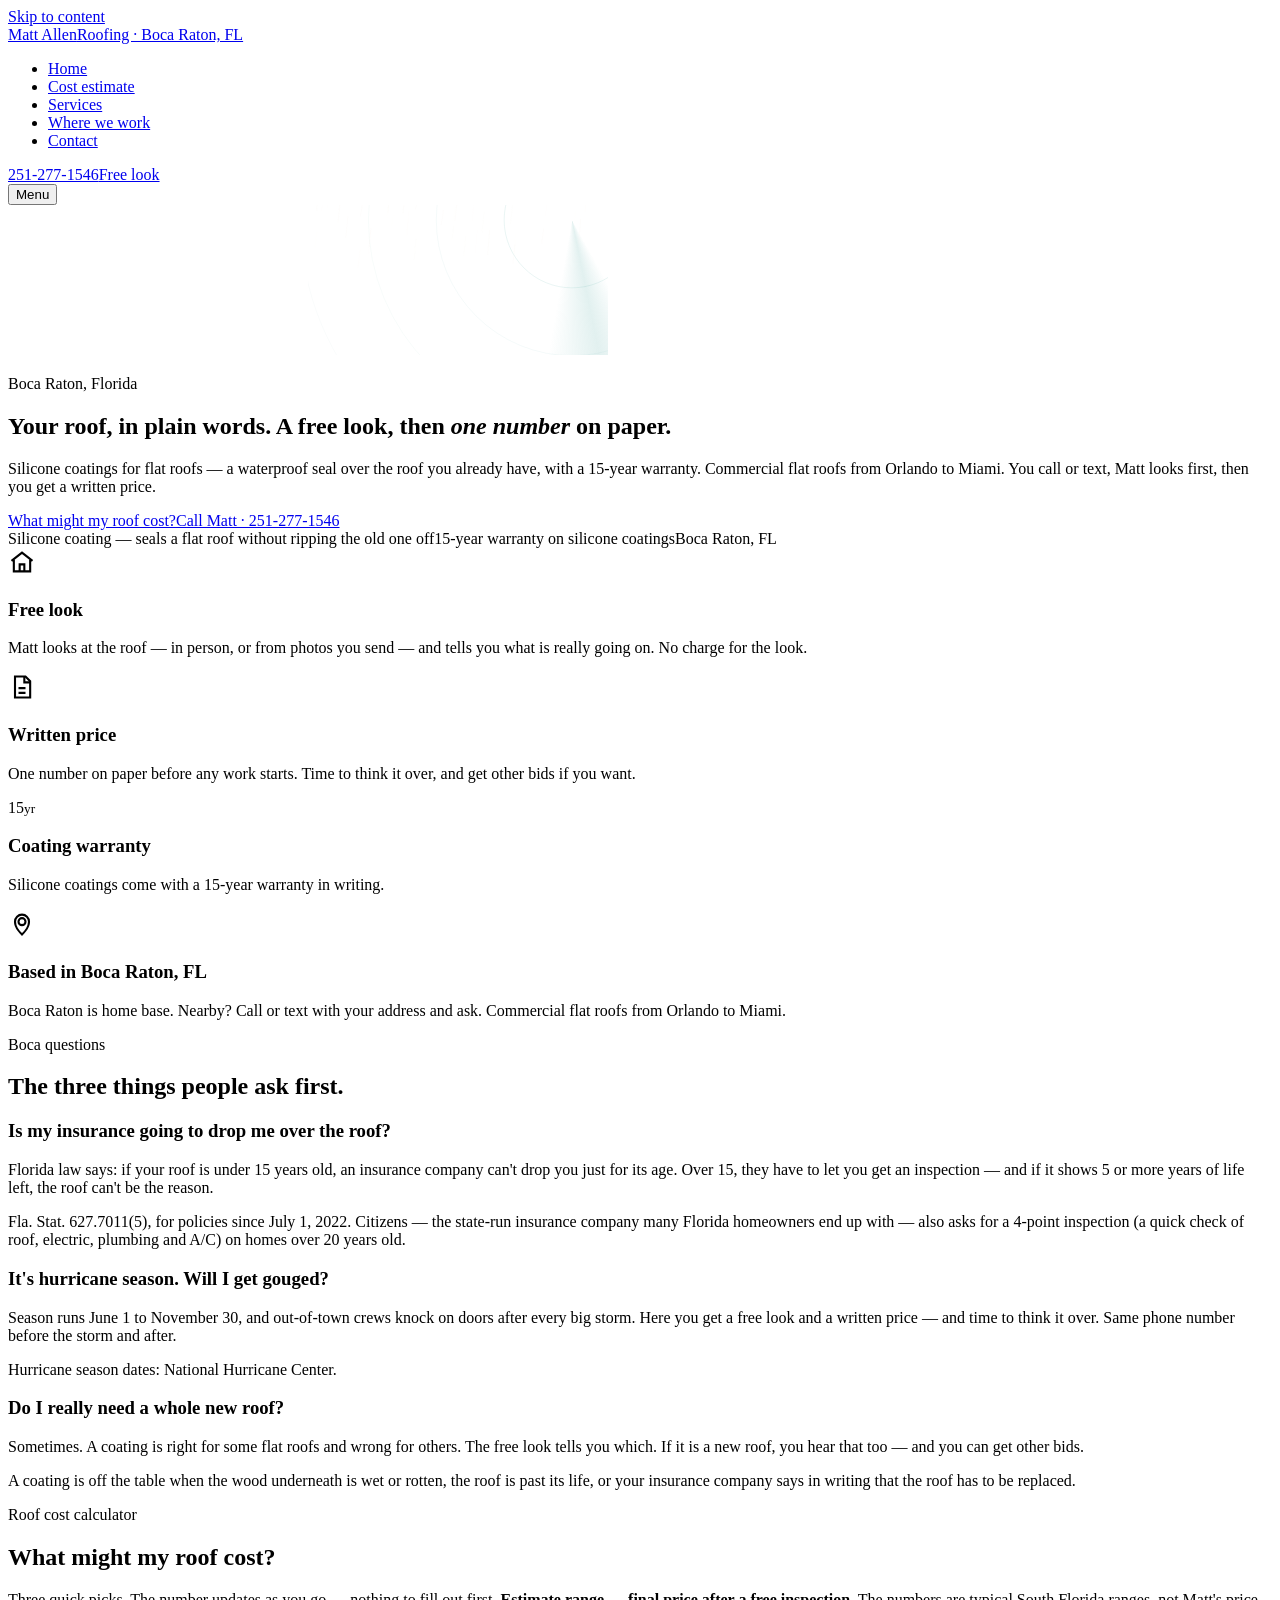
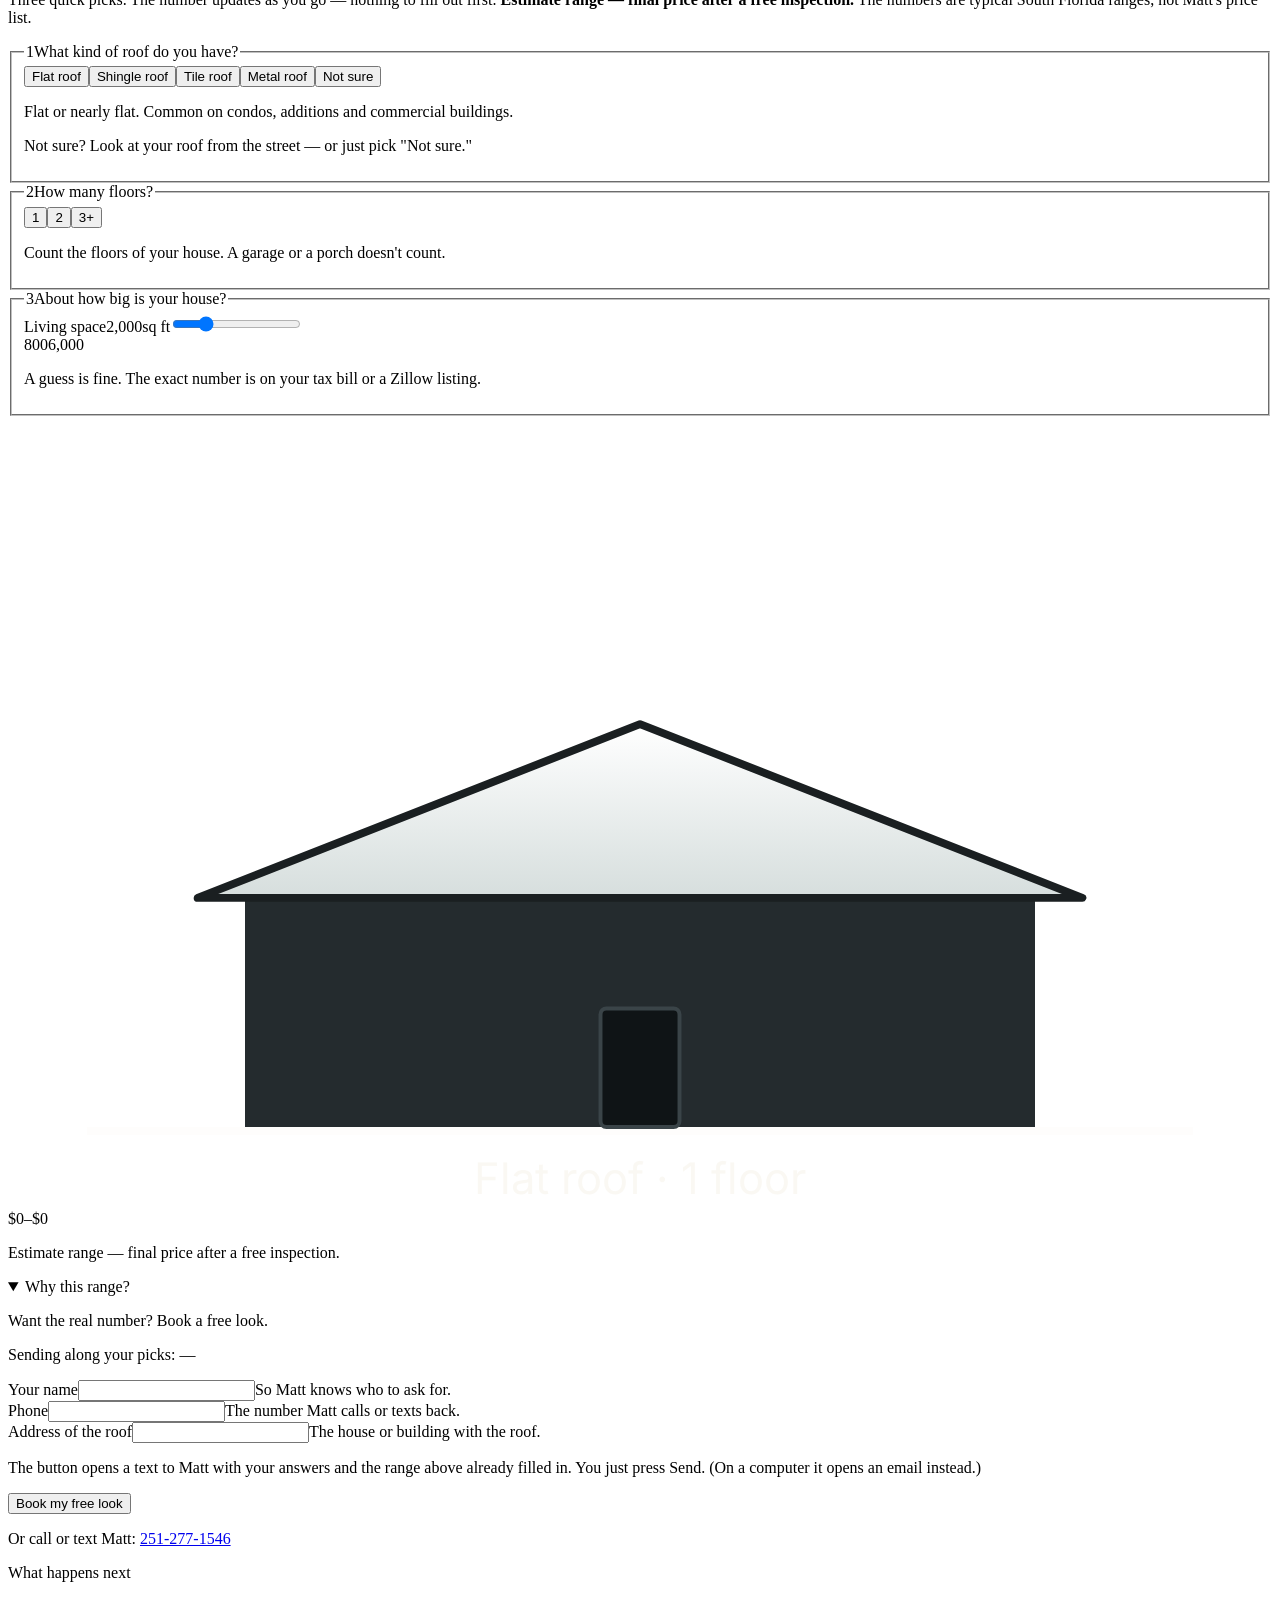
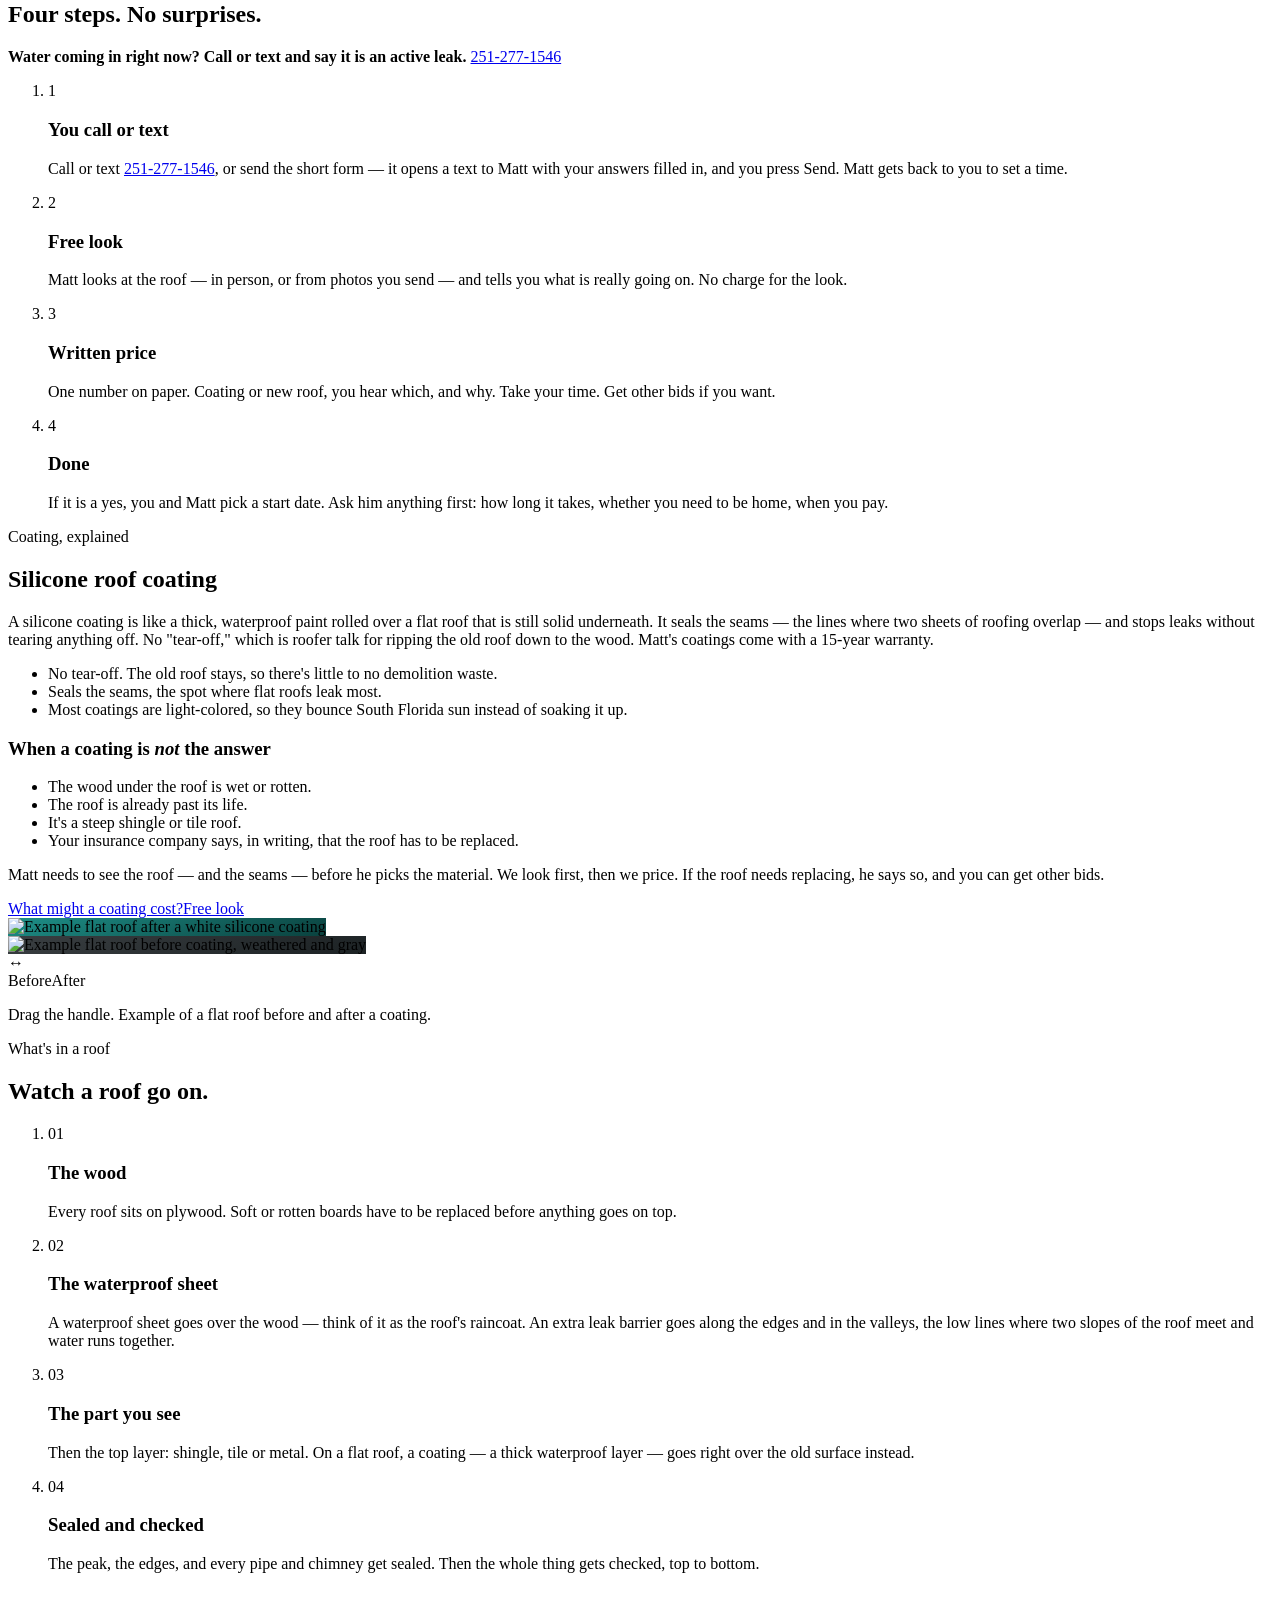
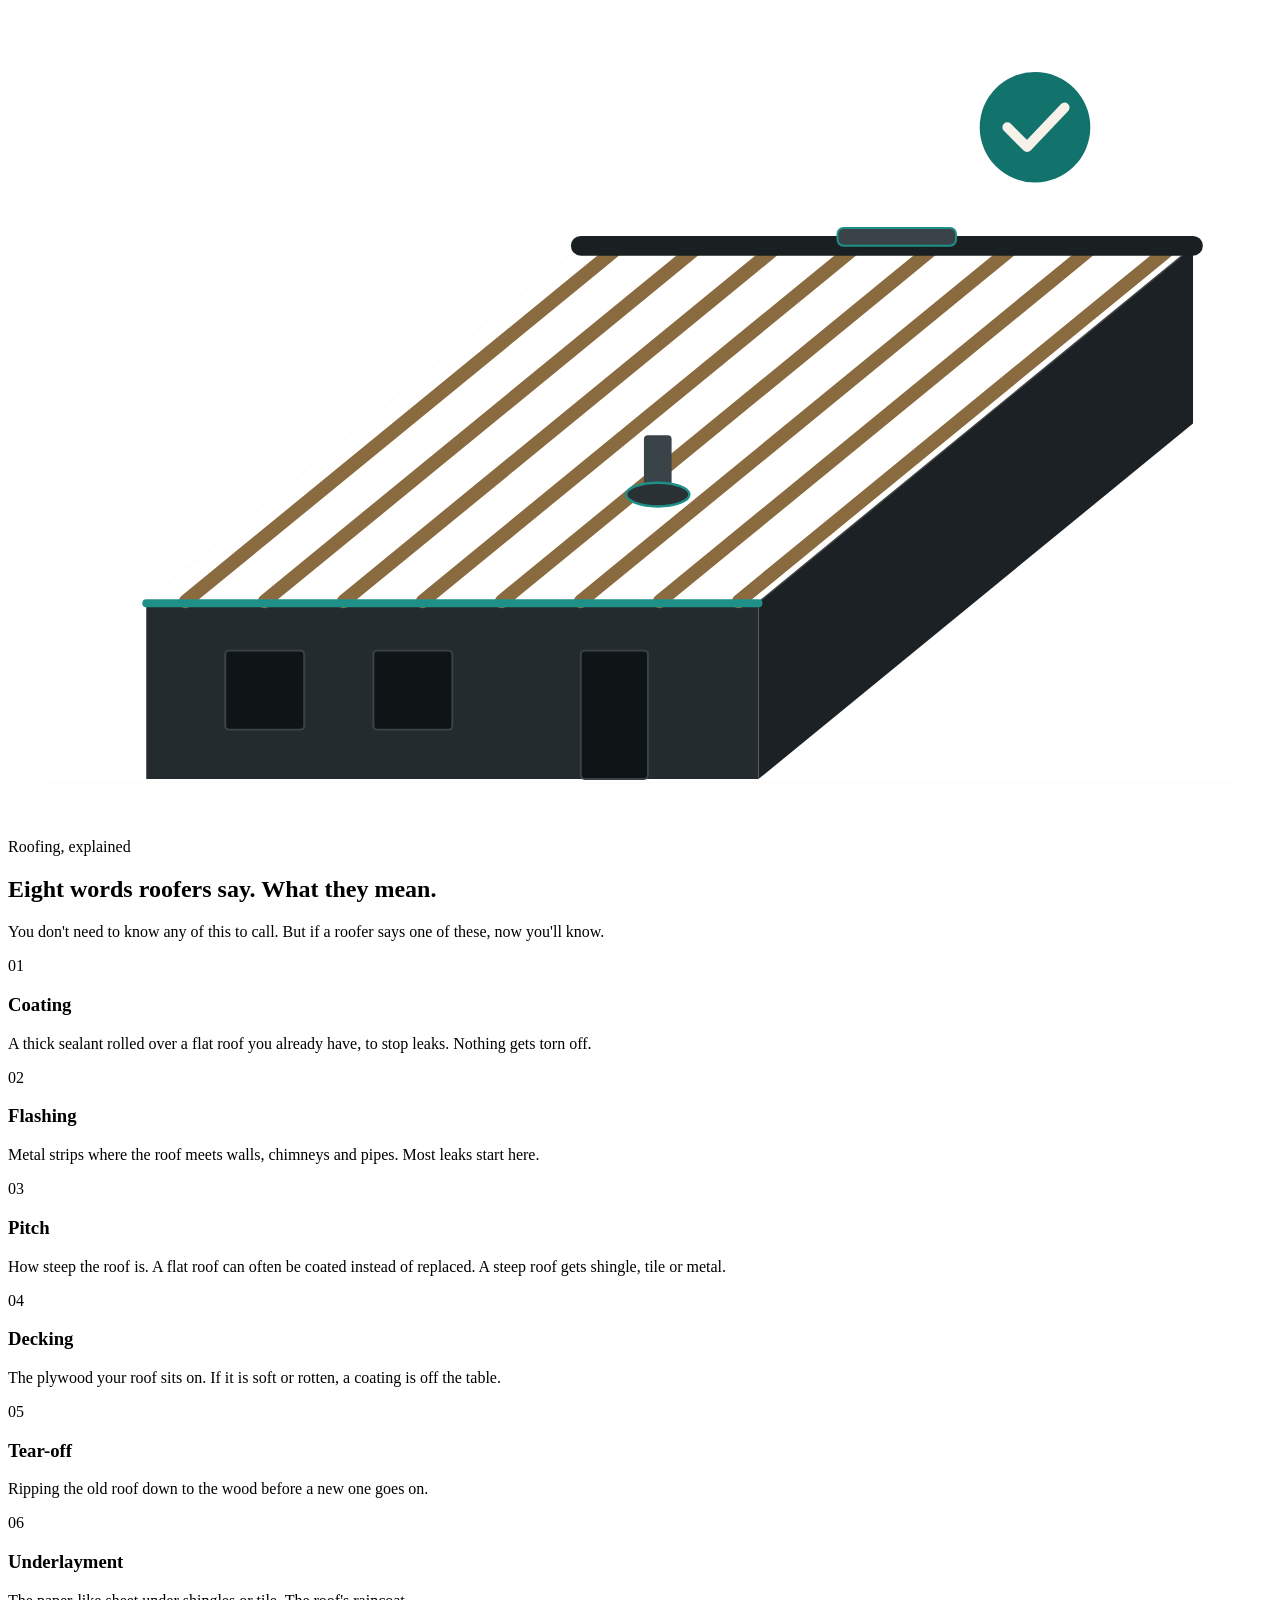
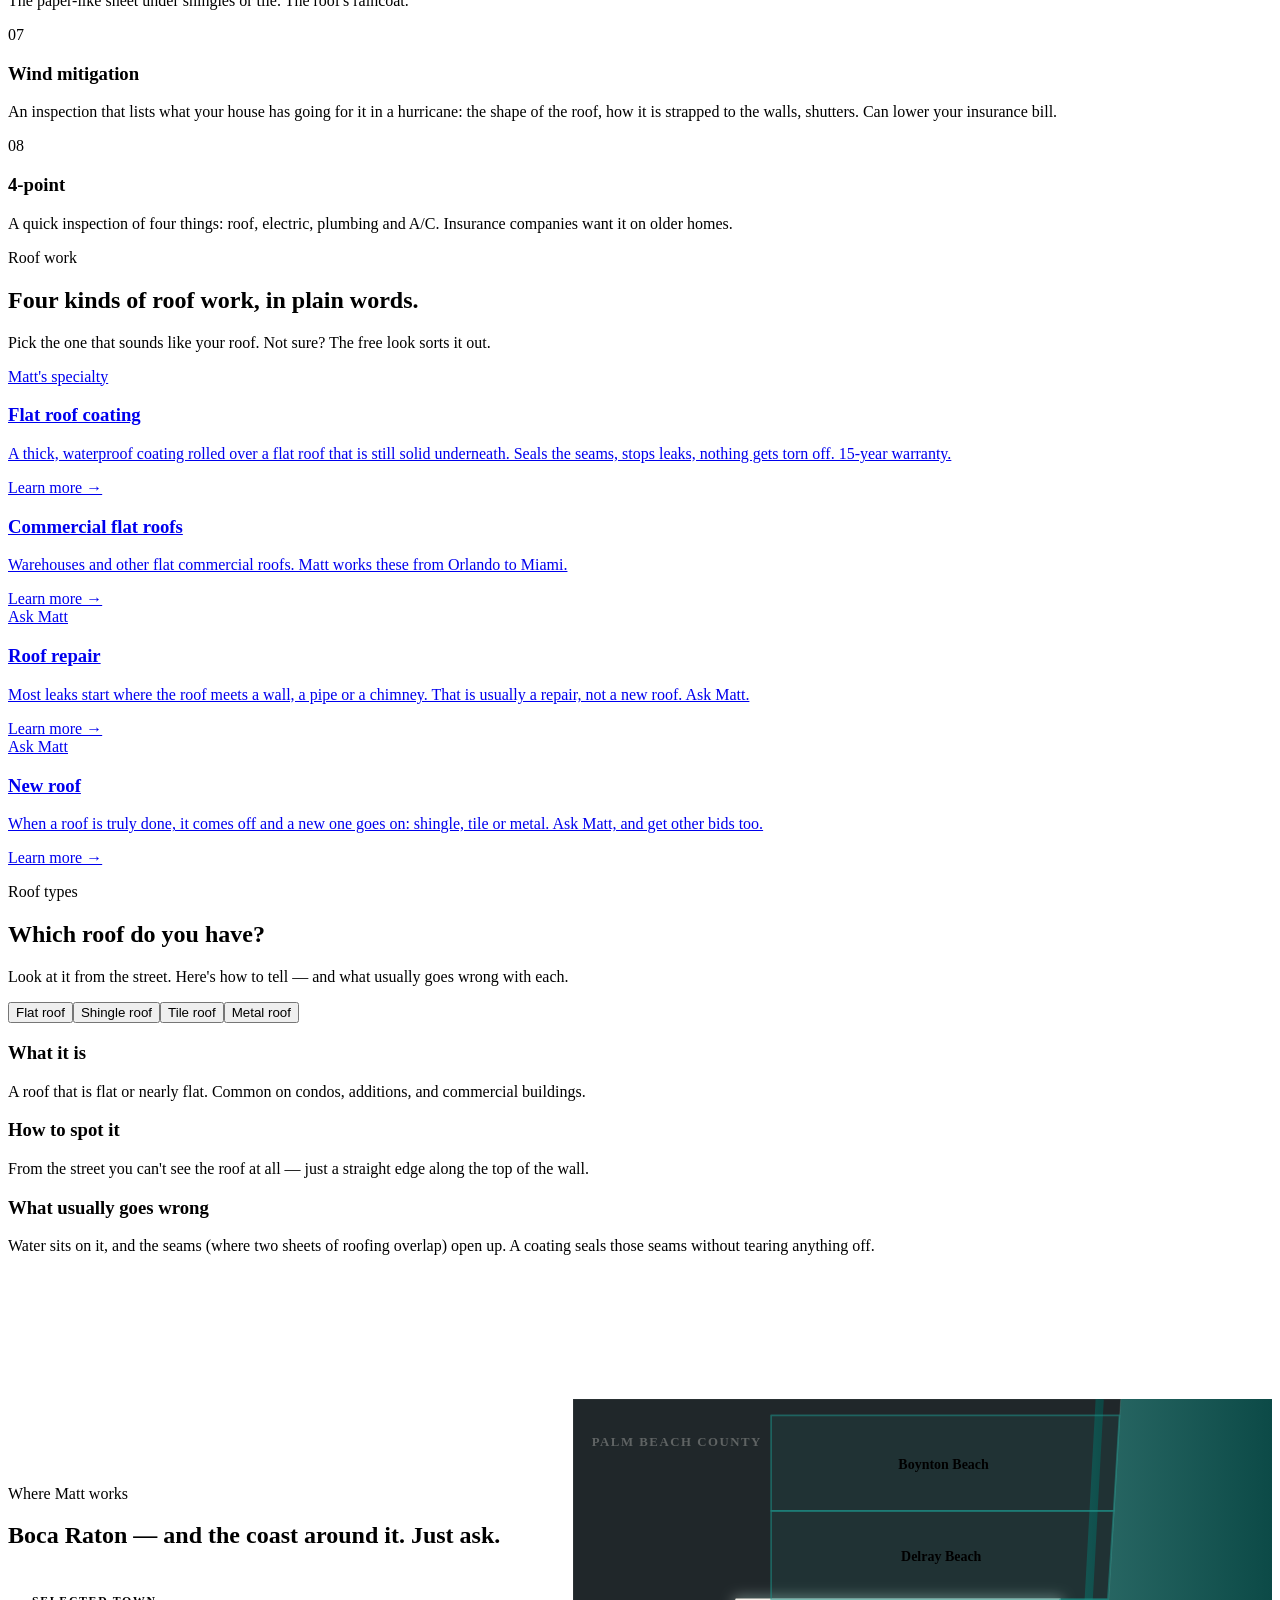
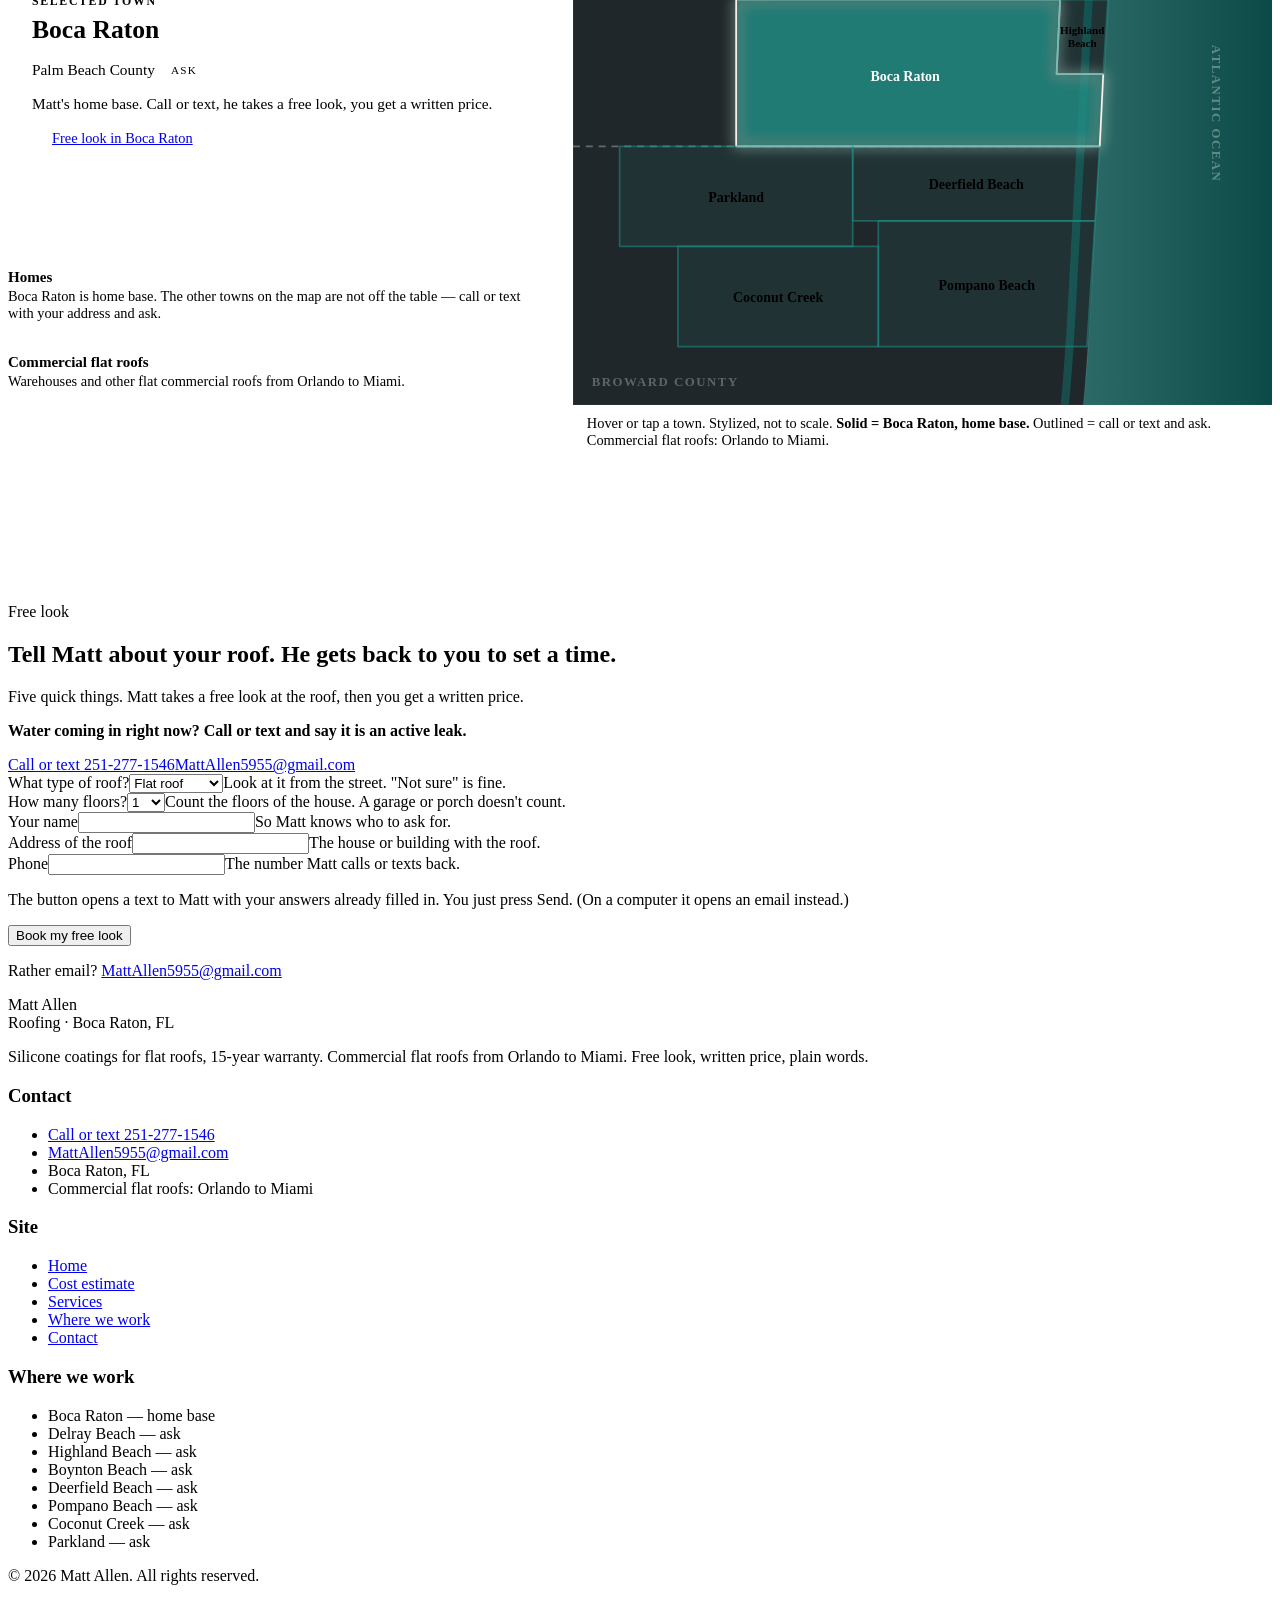
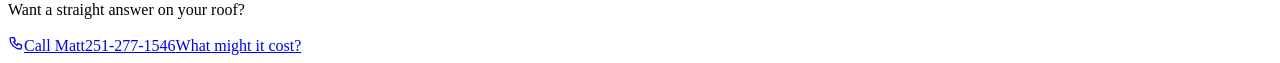
==== commit d2134411: "Preview redeploy 2026-09-10T02:03:58Z" ====
--- a/index.html
+++ b/index.html
@@ -1,2 +1,2 @@
-<!DOCTYPE html><html lang="en"><head><meta charset="UTF-8"><meta name="viewport" content="width=device-width, initial-scale=1"><title>Matt Allen · Roofing · Boca Raton, FL</title><meta name="description" content="Silicone roof coatings in Boca Raton, FL, with a 15-year warranty. See what your roof might cost, then get a free look and a written price. Call or text 251-277-1546."><link rel="canonical" href="https://michaelkawa.github.io/roofing-preview/"><meta name="theme-color" content="#14181a"><meta property="og:type" content="website"><meta property="og:title" content="Matt Allen · Roofing · Boca Raton, FL"><meta property="og:description" content="Silicone roof coatings in Boca Raton, FL, with a 15-year warranty. See what your roof might cost, then get a free look and a written price. Call or text 251-277-1546."><meta property="og:image" content="https://michaelkawa.github.io/roofing-preview/media/og-image.jpg"><meta name="twitter:card" content="summary_large_image"><link rel="icon" href="/roofing-preview/favicon.svg" type="image/svg+xml"><link rel="preconnect" href="https://fonts.googleapis.com"><link rel="preconnect" href="https://fonts.gstatic.com" crossorigin><link href="https://fonts.googleapis.com/css2?family=Archivo:wght@700;800;900&family=Inter:wght@400;500;600;700&display=swap" rel="stylesheet"><script type="application/ld+json">{"@context":"https://schema.org","@type":"RoofingContractor","name":"Matt Allen — Roofing","telephone":"251-277-1546","email":"MattAllen5955@gmail.com","description":"Silicone roof coatings for flat roofs in Boca Raton, FL, with a 15-year warranty. Commercial flat roofs from Orlando to Miami. Free look, written price.","areaServed":["Boca Raton FL"],"address":{"@type":"PostalAddress","addressLocality":"Boca Raton","addressRegion":"FL"}}</script><link rel="stylesheet" href="/roofing-preview/static/LeadForm.DQ6BbJYz.css"><link rel="stylesheet" href="/roofing-preview/static/index.Cqp2GkkZ.css"><link rel="stylesheet" href="/roofing-preview/static/RoofTypeExplorer.Qgh1RuON.css"><style>.area[data-c-2jveupri]{background:var(--ink-2);border-top:1px solid var(--line);padding:clamp(64px,10vw,128px) 0}.layout[data-c-2jveupri]{grid-template-columns:.85fr 1.15fr;align-items:center;gap:48px;display:grid}.panel[data-c-2jveupri]{border:1px solid var(--teal-dark);border-radius:var(--radius);background:linear-gradient(160deg, #12726c2e, var(--ink) 70%);min-height:210px;margin:8px 0 26px;padding:22px 24px}.panel-eyebrow[data-c-2jveupri]{text-transform:uppercase;letter-spacing:.14em;color:var(--teal-light);font-size:.74rem;font-weight:700}.panel[data-c-2jveupri] h3[data-c-2jveupri]{color:var(--paper);margin:6px 0 4px;font-size:1.6rem}.panel-county[data-c-2jveupri]{color:var(--paper-dim);align-items:center;gap:8px;margin-bottom:10px;font-size:.84rem;display:flex}.ask-pill[data-c-2jveupri]{text-transform:uppercase;letter-spacing:.12em;color:var(--paper-dim);border:1px solid var(--line);border-radius:999px;padding:2px 8px;font-size:.7rem;display:inline-block}.panel[data-c-2jveupri] p[data-c-2jveupri]{margin-bottom:16px;font-size:.96rem}.btn-small[data-c-2jveupri]{padding:12px 20px;font-size:.88rem}.regions[data-c-2jveupri]{flex-direction:column;gap:12px;display:flex}.region[data-c-2jveupri] h4[data-c-2jveupri]{color:var(--teal-light);margin-bottom:2px;font-size:.94rem}.region[data-c-2jveupri] p[data-c-2jveupri]{margin:0;font-size:.9rem}.map-wrap[data-c-2jveupri]{border-radius:var(--radius);border:1px solid var(--line);background:var(--ink-3);overflow:hidden}.coast-map[data-c-2jveupri]{width:100%;height:auto;display:block}.water-label[data-c-2jveupri],.county-label[data-c-2jveupri]{font-family:var(--font-body);letter-spacing:.12em;text-transform:uppercase;fill:#f6f2ea59;pointer-events:none;font-size:11px;font-weight:600}.county-label[data-c-2jveupri]{fill:#f6f2ea4d}.area-shape[data-c-2jveupri]{fill:#1e90881a;stroke:#1e90888c;stroke-width:1.5px;stroke-linejoin:round;transition:fill .3s var(--ease), stroke .3s var(--ease);cursor:pointer}.area[data-c-2jveupri].is-home .area-shape[data-c-2jveupri]{fill:#1e908852;stroke:#1e9088e6}.area-label[data-c-2jveupri]{font-family:var(--font-body);fill:var(--paper);pointer-events:none;transition:fill .3s var(--ease);font-size:12px;font-weight:700}.area-label[data-c-2jveupri].small{font-size:9.5px}.area[data-c-2jveupri]:hover .area-shape[data-c-2jveupri],.area[data-c-2jveupri]:focus-visible .area-shape[data-c-2jveupri],.area[data-c-2jveupri].is-hot .area-shape[data-c-2jveupri]{fill:#1e90888c;stroke:#f6f2ea;filter:url(#glow)}.area[data-c-2jveupri]:focus-visible{outline:none}.area[data-c-2jveupri].is-hot .area-label[data-c-2jveupri]{fill:#fff}.map-note[data-c-2jveupri]{color:var(--paper-dim);border-top:1px solid var(--line);margin:0;padding:10px 14px;font-size:.8rem}.map-note[data-c-2jveupri] strong[data-c-2jveupri]{color:var(--paper)}@media (width<=900px){.layout[data-c-2jveupri]{grid-template-columns:1fr}.map-wrap[data-c-2jveupri]{order:-1}}
-</style></head><body><a href="#main" class="visually-hidden">Skip to content</a><header class="site-header" data-c-nen7h5rs><div class="container bar" data-c-nen7h5rs><a href="/roofing-preview/" class="brand" aria-label="Matt Allen · Roofing · Boca Raton, FL — home" data-c-nen7h5rs><span class="brand-mark" data-c-nen7h5rs>Matt Allen</span><span class="brand-sub" data-c-nen7h5rs>Roofing · Boca Raton, FL</span></a><nav class="primary-nav" aria-label="Primary" data-c-nen7h5rs><ul data-c-nen7h5rs><li data-c-nen7h5rs><a href="/roofing-preview/" aria-current="page" data-c-nen7h5rs>Home</a></li><li data-c-nen7h5rs><a href="/roofing-preview/#estimate" data-c-nen7h5rs>Cost estimate</a></li><li data-c-nen7h5rs><a href="/roofing-preview/services/" data-c-nen7h5rs>Services</a></li><li data-c-nen7h5rs><a href="/roofing-preview/service-areas/" data-c-nen7h5rs>Where we work</a></li><li data-c-nen7h5rs><a href="/roofing-preview/contact/" data-c-nen7h5rs>Contact</a></li></ul></nav><div class="header-cta" data-c-nen7h5rs><a href="tel:+12512771546" class="phone-link" data-c-nen7h5rs>251-277-1546</a><a href="#lead-form" class="btn btn-primary btn-small" data-c-nen7h5rs>Free look</a></div><button class="menu-toggle" aria-expanded="false" aria-controls="mobile-nav" id="menu-toggle" data-c-nen7h5rs><span data-c-nen7h5rs></span><span data-c-nen7h5rs></span><span data-c-nen7h5rs></span><span class="visually-hidden" data-c-nen7h5rs>Menu</span></button></div><div class="mobile-nav" id="mobile-nav" hidden data-c-nen7h5rs><ul data-c-nen7h5rs><li data-c-nen7h5rs><a href="/roofing-preview/" data-c-nen7h5rs>Home</a></li><li data-c-nen7h5rs><a href="/roofing-preview/#estimate" data-c-nen7h5rs>Cost estimate</a></li><li data-c-nen7h5rs><a href="/roofing-preview/services/" data-c-nen7h5rs>Services</a></li><li data-c-nen7h5rs><a href="/roofing-preview/service-areas/" data-c-nen7h5rs>Where we work</a></li><li data-c-nen7h5rs><a href="/roofing-preview/contact/" data-c-nen7h5rs>Contact</a></li></ul><a href="tel:+12512771546" class="phone-link" data-c-nen7h5rs>Call or text 251-277-1546</a><a href="#lead-form" class="btn btn-primary" data-c-nen7h5rs>Free look</a></div></header><script type="module">function e(){let e=document.getElementById(`menu-toggle`),t=document.getElementById(`mobile-nav`);e&&t&&e.addEventListener(`click`,()=>{let n=e.getAttribute(`aria-expanded`)===`true`;e.setAttribute(`aria-expanded`,String(!n)),t.hidden=n})}e();</script><main id="main"><section class="hero" id="hero" data-c-ge2uvauf><div class="hero-media" data-c-ge2uvauf><video class="hero-video" autoplay muted loop playsinline preload="metadata" poster="/roofing-preview/media/hero-poster.jpg" onerror="this.style.display='none'" data-c-ge2uvauf><source src="/roofing-preview/media/hero-drone.mp4" type="video/mp4" data-c-ge2uvauf></video><canvas class="hero-rain" id="hero-rain" aria-hidden="true" data-c-ge2uvauf></canvas><div class="hero-scrim" data-c-ge2uvauf></div></div><div class="container hero-content" data-c-ge2uvauf><div class="tilt-inner" data-c-ge2uvauf><p class="eyebrow" data-c-ge2uvauf>Boca Raton, Florida</p><h1 data-c-ge2uvauf>Your roof, in plain words. A free look, then <em data-c-ge2uvauf>one number</em> on paper.</h1><p class="hero-sub" data-c-ge2uvauf>Silicone coatings for flat roofs — a waterproof seal over the roof you already have, with a 15-year warranty. Commercial flat roofs from Orlando to Miami. You call or text, Matt looks first, then you get a written price.</p><div class="hero-actions" data-c-ge2uvauf><a href="#estimate" class="btn btn-primary btn-large btn-magnetic" id="hero-cta" data-c-ge2uvauf><span class="btn-inner" data-c-ge2uvauf>What might my roof cost?</span></a><a href="tel:+12512771546" class="btn btn-outline btn-large" data-c-ge2uvauf>Call Matt · 251-277-1546</a></div><div class="hero-chips" aria-label="Quick facts" data-c-ge2uvauf><span class="chip" data-c-ge2uvauf>Silicone coating — seals a flat roof without ripping the old one off</span><span class="chip" data-c-ge2uvauf>15-year warranty on silicone coatings</span><span class="chip" data-c-ge2uvauf>Boca Raton, FL</span></div></div></div><div class="scroll-cue" aria-hidden="true" data-c-ge2uvauf><span data-c-ge2uvauf></span></div></section><script type="module">(()=>{let e=document.getElementById(`hero-rain`);if(!e)return;if(matchMedia(`(prefers-reduced-motion: reduce)`).matches){e.remove();return}let t=e.getContext(`2d`);if(!t)return;let n=0,r=0,i=0,a=!1,o=!1,s=0,c=Array.from({length:110},()=>({x:0,y:0,l:0,v:0,o:0})),l=e=>{e.x=Math.random()*n*1.2-n*.1,e.y=-Math.random()*r,e.l=10+Math.random()*16,e.v=8+Math.random()*7,e.o=.1+Math.random()*.22},u=()=>{let i=Math.min(devicePixelRatio||1,1.5);n=e.clientWidth,r=e.clientHeight,e.width=n*i,e.height=r*i,t.setTransform(i,0,0,i,0,0),c.forEach(l)},d=()=>{t.clearRect(0,0,n,r),s+=.006;let e=n*.88,a=r*.1,o=Math.max(n,r)*.95;if(t.createConicGradient){let n=t.createConicGradient(s*2,e,a);n.addColorStop(0,`rgba(30,144,136,0)`),n.addColorStop(.05,`rgba(30,144,136,0.13)`),n.addColorStop(.11,`rgba(30,144,136,0)`),n.addColorStop(1,`rgba(30,144,136,0)`),t.fillStyle=n,t.beginPath(),t.arc(e,a,o,0,Math.PI*2),t.fill()}t.lineWidth=1;for(let n=1;n<=4;n++)t.strokeStyle=`rgba(30,144,136,${.09/n})`,t.beginPath(),t.arc(e,a,o*n/4.2,0,Math.PI*2),t.stroke();t.strokeStyle=`rgba(246,242,234,0.55)`;for(let e of c)t.globalAlpha=e.o,t.beginPath(),t.moveTo(e.x,e.y),t.lineTo(e.x-2.2,e.y+e.l),t.stroke(),e.y+=e.v,e.x-=e.v*.16,e.y>r+20&&(l(e),e.y=-20);t.globalAlpha=1,i=requestAnimationFrame(d)},f=()=>{!a&&o&&!document.hidden&&(a=!0,i=requestAnimationFrame(d))},p=()=>{a=!1,cancelAnimationFrame(i)};new IntersectionObserver(([e])=>{o=e.isIntersecting,o?f():p()},{threshold:.05}).observe(e),document.addEventListener(`visibilitychange`,()=>document.hidden?p():f()),addEventListener(`resize`,u,{passive:!0}),u()})();</script><section class="proof" data-motion="stagger" data-c-jxp34i24><div class="container" data-c-jxp34i24><div class="grid" data-c-jxp34i24><div class="tile reveal featured" data-c-jxp34i24><span class="ico" aria-hidden="true" data-c-jxp34i24><svg viewBox="0 0 24 24" width="28" height="28" fill="none" stroke="currentColor" stroke-width="1.8" data-c-jxp34i24><path d="M3 11l9-7 9 7" data-c-jxp34i24></path><path d="M5 10v10h14V10" data-c-jxp34i24></path><path d="M10 20v-6h4v6" data-c-jxp34i24></path></svg></span><h3 data-c-jxp34i24>Free look</h3><p data-c-jxp34i24>Matt looks at the roof — in person, or from photos you send — and tells you what is really going on. No charge for the look.</p></div><div class="tile reveal" data-c-jxp34i24><span class="ico" aria-hidden="true" data-c-jxp34i24><svg viewBox="0 0 24 24" width="28" height="28" fill="none" stroke="currentColor" stroke-width="1.8" data-c-jxp34i24><path d="M6 3h9l4 4v14H6z" data-c-jxp34i24></path><path d="M14 3v5h5" data-c-jxp34i24></path><path d="M9 13h6M9 17h6" data-c-jxp34i24></path></svg></span><h3 data-c-jxp34i24>Written price</h3><p data-c-jxp34i24>One number on paper before any work starts. Time to think it over, and get other bids if you want.</p></div><div class="tile reveal" data-c-jxp34i24><span class="big" data-c-jxp34i24>15<small data-c-jxp34i24>yr</small></span><h3 data-c-jxp34i24>Coating warranty</h3><p data-c-jxp34i24>Silicone coatings come with a 15-year warranty in writing.</p></div><div class="tile reveal" data-c-jxp34i24><span class="ico" aria-hidden="true" data-c-jxp34i24><svg viewBox="0 0 24 24" width="28" height="28" fill="none" stroke="currentColor" stroke-width="1.8" data-c-jxp34i24><circle cx="12" cy="10" r="3" data-c-jxp34i24></circle><path d="M12 21s-6-5.5-6-11a6 6 0 0112 0c0 5.5-6 11-6 11z" data-c-jxp34i24></path></svg></span><h3 data-c-jxp34i24>Based in Boca Raton, FL</h3><p data-c-jxp34i24>Boca Raton is home base. Nearby? Call or text with your address and ask. Commercial flat roofs from Orlando to Miami.</p></div></div></div></section><section class="boca" id="boca-questions" data-motion="stagger" data-c-bfbcan7m><div class="container" data-c-bfbcan7m><div class="section-head" data-c-bfbcan7m><p class="eyebrow" data-c-bfbcan7m>Boca questions</p><h2 data-c-bfbcan7m>The three things people ask first.</h2></div><div class="grid" data-c-bfbcan7m><div class="card reveal" data-c-bfbcan7m><h3 data-c-bfbcan7m>Is my insurance going to drop me over the roof?</h3><p class="a" data-c-bfbcan7m>Florida law says: if your roof is under 15 years old, an insurance company can&#39;t drop you just for its age. Over 15, they have to let you get an inspection — and if it shows 5 or more years of life left, the roof can&#39;t be the reason.</p><p class="note" data-c-bfbcan7m>Fla. Stat. 627.7011(5), for policies since July 1, 2022. Citizens — the state-run insurance company many Florida homeowners end up with — also asks for a 4-point inspection (a quick check of roof, electric, plumbing and A/C) on homes over 20 years old.</p></div><div class="card reveal" data-c-bfbcan7m><h3 data-c-bfbcan7m>It&#39;s hurricane season. Will I get gouged?</h3><p class="a" data-c-bfbcan7m>Season runs June 1 to November 30, and out-of-town crews knock on doors after every big storm. Here you get a free look and a written price — and time to think it over. Same phone number before the storm and after.</p><p class="note" data-c-bfbcan7m>Hurricane season dates: National Hurricane Center.</p></div><div class="card reveal" data-c-bfbcan7m><h3 data-c-bfbcan7m>Do I really need a whole new roof?</h3><p class="a" data-c-bfbcan7m>Sometimes. A coating is right for some flat roofs and wrong for others. The free look tells you which. If it is a new roof, you hear that too — and you can get other bids.</p><p class="note" data-c-bfbcan7m>A coating is off the table when the wood underneath is wet or rotten, the roof is past its life, or your insurance company says in writing that the roof has to be replaced.</p></div></div></div></section><section class="calc" id="estimate" data-c-4g3jg6ys><div class="container" data-c-4g3jg6ys><div class="section-head" data-c-4g3jg6ys><p class="eyebrow" data-c-4g3jg6ys>Roof cost calculator</p><h2 data-c-4g3jg6ys>What might my roof cost?</h2><p data-c-4g3jg6ys>Three quick picks. The number updates as you go — nothing to fill out first. <strong class="disc" data-c-4g3jg6ys>Estimate range — final price after a free inspection.</strong> The numbers are typical South Florida ranges, not Matt's price list.</p></div><div class="calc-grid" data-c-4g3jg6ys><form class="inputs" id="calc-form" novalidate autocomplete="off" data-c-4g3jg6ys><fieldset class="group" data-c-4g3jg6ys><legend data-c-4g3jg6ys><span class="step" data-c-4g3jg6ys>1</span><span class="legend-text" data-c-4g3jg6ys>What kind of roof do you have?</span></legend><div class="mats" role="group" aria-label="Roof type" data-c-4g3jg6ys><button type="button" class="mat is-on" data-type="flat" aria-pressed="true" aria-label="Flat roof" data-c-4g3jg6ys><span class="swatch sw-flat" aria-hidden="true" data-c-4g3jg6ys></span><span class="mat-label" data-c-4g3jg6ys>Flat roof</span></button><button type="button" class="mat" data-type="shingle" aria-pressed="false" aria-label="Shingle roof" data-c-4g3jg6ys><span class="swatch sw-shingle" aria-hidden="true" data-c-4g3jg6ys></span><span class="mat-label" data-c-4g3jg6ys>Shingle roof</span></button><button type="button" class="mat" data-type="tile" aria-pressed="false" aria-label="Tile roof" data-c-4g3jg6ys><span class="swatch sw-tile" aria-hidden="true" data-c-4g3jg6ys></span><span class="mat-label" data-c-4g3jg6ys>Tile roof</span></button><button type="button" class="mat" data-type="metal" aria-pressed="false" aria-label="Metal roof" data-c-4g3jg6ys><span class="swatch sw-metal" aria-hidden="true" data-c-4g3jg6ys></span><span class="mat-label" data-c-4g3jg6ys>Metal roof</span></button><button type="button" class="mat" data-type="unsure" aria-pressed="false" aria-label="Not sure" data-c-4g3jg6ys><span class="swatch sw-unsure" aria-hidden="true" data-c-4g3jg6ys></span><span class="mat-label" data-c-4g3jg6ys>Not sure</span></button></div><p class="explain" id="type-plain" data-c-4g3jg6ys>Flat or nearly flat. Common on condos, additions and commercial buildings.</p><p class="explain dim" data-c-4g3jg6ys>Not sure? Look at your roof from the street — or just pick "Not sure."</p></fieldset><fieldset class="group" data-c-4g3jg6ys><legend data-c-4g3jg6ys><span class="step" data-c-4g3jg6ys>2</span><span class="legend-text" data-c-4g3jg6ys>How many floors?</span></legend><div class="seg" role="group" aria-label="Floors" data-c-4g3jg6ys><button type="button" class="is-on" data-stories="1" data-c-4g3jg6ys>1</button><button type="button" data-stories="2" data-c-4g3jg6ys>2</button><button type="button" data-stories="3" data-c-4g3jg6ys>3+</button></div><p class="explain" data-c-4g3jg6ys>Count the floors of your house. A garage or a porch doesn't count.</p></fieldset><fieldset class="group" data-c-4g3jg6ys><legend data-c-4g3jg6ys><span class="step" data-c-4g3jg6ys>3</span><span class="legend-text" data-c-4g3jg6ys>About how big is your house?</span></legend><label for="homesqft" class="range-label" data-c-4g3jg6ys><span data-c-4g3jg6ys>Living space</span><output id="home-out" for="homesqft" data-c-4g3jg6ys>2,000</output><span class="unit" data-c-4g3jg6ys>sq ft</span></label><input type="range" id="homesqft" name="homesqft" min="800" max="6000" step="50" value="2000" data-c-4g3jg6ys><div class="ticks" data-c-4g3jg6ys><span data-c-4g3jg6ys>800</span><span data-c-4g3jg6ys>6,000</span></div><p class="explain" data-c-4g3jg6ys>A guess is fine. The exact number is on your tax bill or a Zillow listing.</p></fieldset></form><aside class="output" id="calc-output" data-c-4g3jg6ys><div class="diagram" aria-hidden="true" data-c-4g3jg6ys><svg viewBox="0 0 320 200" id="roof-diagram" data-c-4g3jg6ys><defs data-c-4g3jg6ys><pattern id="pat-shingle" width="16" height="8" patternUnits="userSpaceOnUse" data-c-4g3jg6ys><rect width="16" height="8" fill="#2f3639" data-c-4g3jg6ys></rect><path d="M0 8H16" stroke="#1a1f21" stroke-width="1.6" data-c-4g3jg6ys></path><path d="M8 0V8" stroke="#1a1f21" stroke-width="0.8" data-c-4g3jg6ys></path></pattern><pattern id="pat-metal" width="14" height="14" patternUnits="userSpaceOnUse" data-c-4g3jg6ys><rect width="14" height="14" fill="#55676b" data-c-4g3jg6ys></rect><path d="M0 0V14" stroke="#33403f" stroke-width="2" data-c-4g3jg6ys></path><path d="M2.5 0V14" stroke="rgba(255,255,255,0.14)" stroke-width="1" data-c-4g3jg6ys></path></pattern><linearGradient id="pat-flat" x1="0" y1="0" x2="0" y2="1" data-c-4g3jg6ys><stop offset="0" stop-color="#ffffff" data-c-4g3jg6ys></stop><stop offset="1" stop-color="#d6dedd" data-c-4g3jg6ys></stop></linearGradient><pattern id="pat-tile" width="16" height="10" patternUnits="userSpaceOnUse" data-c-4g3jg6ys><rect width="16" height="10" fill="#8b4a2b" data-c-4g3jg6ys></rect><path d="M0 10 A8 8 0 0 1 16 10 Z" fill="#c9774b" data-c-4g3jg6ys></path><path d="M0 10 A8 8 0 0 1 16 10" fill="none" stroke="#5e2f18" stroke-width="1" data-c-4g3jg6ys></path></pattern><pattern id="pat-unsure" width="10" height="10" patternUnits="userSpaceOnUse" data-c-4g3jg6ys><rect width="10" height="10" fill="#2a3134" data-c-4g3jg6ys></rect><path d="M0 10L10 0" stroke="#1e9088" stroke-width="1" opacity="0.5" data-c-4g3jg6ys></path></pattern></defs><line x1="20" y1="181" x2="300" y2="181" stroke="rgba(246,242,234,0.16)" stroke-width="2" data-c-4g3jg6ys></line><rect id="dg-walls" x="60" y="122" width="200" height="58" fill="#242b2e" data-c-4g3jg6ys></rect><g id="dg-windows" fill="#0f1416" stroke="#3a4448" data-c-4g3jg6ys></g><rect id="dg-door" x="150" y="150" width="20" height="30" rx="1.5" fill="#0f1416" stroke="#3a4448" data-c-4g3jg6ys></rect><polygon id="dg-roof" points="48,122 160,78 272,122" fill="url(#pat-flat)" stroke="#1a1f21" stroke-width="2" stroke-linejoin="round" data-c-4g3jg6ys></polygon><text id="dg-caption" x="160" y="197" text-anchor="middle" font-size="11" fill="rgba(246,242,234,0.55)" font-family="Inter, sans-serif" data-c-4g3jg6ys>Flat roof · 1 floor</text></svg></div><div class="range-out" aria-live="polite" data-c-4g3jg6ys><span class="cur" data-c-4g3jg6ys>$</span><span id="est-low" data-c-4g3jg6ys>0</span><span class="dash" data-c-4g3jg6ys>–</span><span class="cur" data-c-4g3jg6ys>$</span><span id="est-high" data-c-4g3jg6ys>0</span></div><p class="note" data-c-4g3jg6ys>Estimate range — final price after a free inspection.</p><details class="why" open data-c-4g3jg6ys><summary data-c-4g3jg6ys>Why this range?</summary><ul id="why-list" data-c-4g3jg6ys></ul></details><form class="lock" id="lock-form" novalidate data-c-4g3jg6ys><p class="lock-title" data-c-4g3jg6ys>Want the real number? Book a free look.</p><p class="lock-sum" data-c-4g3jg6ys>Sending along your picks: <span id="lock-summary" data-c-4g3jg6ys>—</span></p><div class="lock-fields" data-c-4g3jg6ys><div class="field" data-c-4g3jg6ys><label for="lock-name" data-c-4g3jg6ys>Your name</label><input type="text" id="lock-name" name="name" autocomplete="name" required data-c-4g3jg6ys><span class="help" data-c-4g3jg6ys>So Matt knows who to ask for.</span><span class="error" id="lock-err-name" role="alert" data-c-4g3jg6ys></span></div><div class="field" data-c-4g3jg6ys><label for="lock-phone" data-c-4g3jg6ys>Phone</label><input type="tel" id="lock-phone" name="phone" autocomplete="tel" required data-c-4g3jg6ys><span class="help" data-c-4g3jg6ys>The number Matt calls or texts back.</span><span class="error" id="lock-err-phone" role="alert" data-c-4g3jg6ys></span></div><div class="field wide" data-c-4g3jg6ys><label for="lock-address" data-c-4g3jg6ys>Address of the roof</label><input type="text" id="lock-address" name="address" autocomplete="street-address" required data-c-4g3jg6ys><span class="help" data-c-4g3jg6ys>The house or building with the roof.</span><span class="error" id="lock-err-address" role="alert" data-c-4g3jg6ys></span></div></div><input type="hidden" name="roofType" id="lock-type" data-c-4g3jg6ys><input type="hidden" name="stories" id="lock-stories" data-c-4g3jg6ys><input type="hidden" name="estimate" id="lock-estimate" data-c-4g3jg6ys><button type="submit" class="btn btn-primary lock-btn" data-c-4g3jg6ys>Book my free look</button><p class="pretap" data-c-4g3jg6ys>This opens a text (or an email on a computer) to Matt with your answers and the range above filled in. You press Send.</p><p class="lock-alt" data-c-4g3jg6ys>Or call or text Matt: <a href="tel:+12512771546" data-c-4g3jg6ys>251-277-1546</a></p><p class="status" id="lock-status" role="status" aria-live="polite" hidden data-c-4g3jg6ys></p><div class="sent" id="lock-sent" role="status" aria-live="polite" hidden data-c-4g3jg6ys></div></form></aside></div></div></section><script type="module" src="/roofing-preview/static/RoofCalculator.DD6CoU1C.js"></script><section class="next" id="what-happens-next" data-motion="stagger" data-c-zkuglizp><div class="container" data-c-zkuglizp><div class="head" data-c-zkuglizp><p class="eyebrow" data-c-zkuglizp>What happens next</p><h2 data-c-zkuglizp>Four steps. No surprises.</h2><p class="leak" data-c-zkuglizp><strong data-c-zkuglizp>Water coming in right now? Call or text and say it is an active leak.</strong> <a href="tel:+12512771546" data-c-zkuglizp>251-277-1546</a></p></div><ol class="steps" data-c-zkuglizp><li class="step reveal" data-c-zkuglizp><span class="num" data-c-zkuglizp>1</span><h3 data-c-zkuglizp>You call or text</h3><p data-c-zkuglizp>Call or text <a href="tel:+12512771546" data-c-zkuglizp>251-277-1546</a>, or send the short form. Matt gets back to you to set a time.</p></li><li class="step reveal" data-c-zkuglizp><span class="num" data-c-zkuglizp>2</span><h3 data-c-zkuglizp>Free look</h3><p data-c-zkuglizp>Matt looks at the roof — in person, or from photos you send — and tells you what is really going on. No charge for the look.</p></li><li class="step reveal" data-c-zkuglizp><span class="num" data-c-zkuglizp>3</span><h3 data-c-zkuglizp>Written price</h3><p data-c-zkuglizp>One number on paper. Coating or new roof, you hear which, and why. Take your time. Get other bids if you want.</p></li><li class="step reveal" data-c-zkuglizp><span class="num" data-c-zkuglizp>4</span><h3 data-c-zkuglizp>Done</h3><p data-c-zkuglizp>If it is a yes, you and Matt pick a start date. Ask him anything first: how long it takes, whether you need to be home, when you pay.</p></li></ol></div></section><section class="silicone" id="silicone-coating" data-c-5wc4dvfc><div class="container layout" data-c-5wc4dvfc><div class="copy reveal" data-c-5wc4dvfc><p class="eyebrow" data-c-5wc4dvfc>Coating, explained</p><h2 data-c-5wc4dvfc>Silicone roof coating</h2><p class="lead" data-c-5wc4dvfc>A silicone coating is like a thick, waterproof paint rolled over a flat roof that is still solid underneath. It seals the seams — the lines where two sheets of roofing overlap — and stops leaks without tearing anything off. No "tear-off," which is roofer talk for ripping the old roof down to the wood. Matt's coatings come with a 15-year warranty.</p><ul class="points" data-c-5wc4dvfc><li data-c-5wc4dvfc>No tear-off. The old roof stays, so there's little to no demolition waste.</li><li data-c-5wc4dvfc>Seals the seams, the spot where flat roofs leak most.</li><li data-c-5wc4dvfc>Most coatings are light-colored, so they bounce South Florida sun instead of soaking it up.</li></ul><div class="not" data-c-5wc4dvfc><h3 data-c-5wc4dvfc>When a coating is <em data-c-5wc4dvfc>not</em> the answer</h3><ul data-c-5wc4dvfc><li data-c-5wc4dvfc>The wood under the roof is wet or rotten.</li><li data-c-5wc4dvfc>The roof is already past its life.</li><li data-c-5wc4dvfc>It's a steep shingle or tile roof.</li><li data-c-5wc4dvfc>Your insurance company says, in writing, that the roof has to be replaced.</li></ul><p data-c-5wc4dvfc>Matt needs to see the roof — and the seams — before he picks the material. We look first, then we price. If the roof needs replacing, he says so, and you can get other bids.</p></div><div class="cta-row" data-c-5wc4dvfc><a href="/roofing-preview/#estimate" class="btn btn-primary" data-c-5wc4dvfc>What might a coating cost?</a><a href="#lead-form" class="btn btn-outline" data-c-5wc4dvfc>Free look</a></div></div><div class="slider-wrap reveal" data-c-5wc4dvfc><div class="ba-slider" id="ba-slider" data-c-5wc4dvfc><img class="ba-img ba-after" src="/roofing-preview/media/after-roof.jpg" alt="Example flat roof after a white silicone coating" loading="lazy" onerror="this.style.background='linear-gradient(160deg,#1e9088,#0a413e)'" data-c-5wc4dvfc><div class="ba-before-wrap" id="ba-before-wrap" data-c-5wc4dvfc><img class="ba-img ba-before" src="/roofing-preview/media/before-roof.jpg" alt="Example flat roof before coating, weathered and gray" loading="lazy" onerror="this.style.background='linear-gradient(160deg,#3a3f42,#1c2224)'" data-c-5wc4dvfc></div><div class="ba-handle" id="ba-handle" role="slider" tabindex="0" aria-label="Before and after slider" aria-valuemin="0" aria-valuemax="100" aria-valuenow="50" data-c-5wc4dvfc><span class="ba-handle-grip" data-c-5wc4dvfc>↔</span></div><span class="ba-label ba-label-before" data-c-5wc4dvfc>Before</span><span class="ba-label ba-label-after" data-c-5wc4dvfc>After</span></div><p class="caption" data-c-5wc4dvfc>Drag the handle. Example of a flat roof before and after a coating.</p></div></div></section><script type="module">function e(){let e=document.getElementById(`ba-slider`),t=document.getElementById(`ba-before-wrap`),n=document.getElementById(`ba-handle`);if(!e||!t||!n||e.__baInit)return;e.__baInit=!0;let r=t.querySelector(`img`);function i(i){let a=Math.min(100,Math.max(0,i));if(t.style.width=`${a}%`,n.style.left=`${a}%`,n?.setAttribute(`aria-valuenow`,String(Math.round(a))),r){let t=e.getBoundingClientRect();r.style.width=`${t.width}px`}}function a(t){let n=e.getBoundingClientRect();return(t-n.left)/n.width*100}let o=!1;function s(e){o=!0,n.setPointerCapture(e.pointerId)}function c(e){o&&i(a(e.clientX))}function l(){o=!1}n.addEventListener(`pointerdown`,s),window.addEventListener(`pointermove`,c),window.addEventListener(`pointerup`,l),e.addEventListener(`click`,e=>{i(a(e.clientX))}),n.addEventListener(`keydown`,e=>{let t=e,r=parseFloat(n.style.left||`50`);t.key===`ArrowLeft`&&i(r-5),t.key===`ArrowRight`&&i(r+5)}),window.addEventListener(`resize`,()=>{i(parseFloat(n.style.left||`50`))}),i(50)}e();</script><section class="story" id="how-we-build" data-c-p3ejfwqi><div class="story-pin" data-c-p3ejfwqi><div class="container story-grid" data-c-p3ejfwqi><div class="story-copy" data-c-p3ejfwqi><p class="eyebrow" data-c-p3ejfwqi>What's in a roof</p><h2 data-c-p3ejfwqi>Watch a roof go on.</h2><ol class="stages" data-c-p3ejfwqi><li class="stage is-active" data-stage="0" data-c-p3ejfwqi><span class="num" data-c-p3ejfwqi>01</span><div data-c-p3ejfwqi><h3 data-c-p3ejfwqi>The wood</h3><p data-c-p3ejfwqi>Every roof sits on plywood. Soft or rotten boards have to be replaced before anything goes on top.</p></div></li><li class="stage" data-stage="1" data-c-p3ejfwqi><span class="num" data-c-p3ejfwqi>02</span><div data-c-p3ejfwqi><h3 data-c-p3ejfwqi>The waterproof sheet</h3><p data-c-p3ejfwqi>A waterproof sheet goes over the wood — think of it as the roof&#39;s raincoat. An extra leak barrier goes along the edges and in the valleys, the low lines where two slopes of the roof meet and water runs together.</p></div></li><li class="stage" data-stage="2" data-c-p3ejfwqi><span class="num" data-c-p3ejfwqi>03</span><div data-c-p3ejfwqi><h3 data-c-p3ejfwqi>The part you see</h3><p data-c-p3ejfwqi>Then the top layer: shingle, tile or metal. On a flat roof, a coating — a thick waterproof layer — goes right over the old surface instead.</p></div></li><li class="stage" data-stage="3" data-c-p3ejfwqi><span class="num" data-c-p3ejfwqi>04</span><div data-c-p3ejfwqi><h3 data-c-p3ejfwqi>Sealed and checked</h3><p data-c-p3ejfwqi>The peak, the edges, and every pipe and chimney get sealed. Then the whole thing gets checked, top to bottom.</p></div></li></ol><div class="progress" aria-hidden="true" data-c-p3ejfwqi><span id="story-progress" data-c-p3ejfwqi></span></div></div><div class="story-art" aria-hidden="true" data-c-p3ejfwqi><svg viewBox="0 0 640 420" class="build-svg" id="build-svg" data-c-p3ejfwqi><defs data-c-p3ejfwqi><clipPath id="roofClip" data-c-p3ejfwqi><polygon points="70,310 290,130 600,130 380,310" data-c-p3ejfwqi></polygon></clipPath><clipPath id="deckClip" data-c-p3ejfwqi><rect id="deck-reveal" x="60" y="100" width="0" height="230" data-c-p3ejfwqi></rect></clipPath><clipPath id="underClip" data-c-p3ejfwqi><rect id="under-reveal" x="60" y="320" width="560" height="0" data-c-p3ejfwqi></rect></clipPath><clipPath id="shingleClip" data-c-p3ejfwqi><rect id="shingle-reveal" x="60" y="320" width="560" height="0" data-c-p3ejfwqi></rect></clipPath><pattern id="ply" width="70" height="46" patternUnits="userSpaceOnUse" patternTransform="skewX(-50.7)" data-c-p3ejfwqi><rect width="70" height="46" fill="#b98c55" data-c-p3ejfwqi></rect><path d="M0 0H70M0 46H70M0 0V46" stroke="#8d6738" stroke-width="1.5" fill="none" data-c-p3ejfwqi></path></pattern><pattern id="felt" width="560" height="26" patternUnits="userSpaceOnUse" patternTransform="skewX(-50.7)" data-c-p3ejfwqi><rect width="560" height="26" fill="#4d5d69" data-c-p3ejfwqi></rect><path d="M0 26H560" stroke="#3a4752" stroke-width="2" fill="none" data-c-p3ejfwqi></path></pattern><pattern id="courses" width="30" height="14" patternUnits="userSpaceOnUse" patternTransform="skewX(-50.7)" data-c-p3ejfwqi><rect width="30" height="14" fill="#2f3639" data-c-p3ejfwqi></rect><path d="M0 14H30" stroke="#1a1f21" stroke-width="2.5" data-c-p3ejfwqi></path><path d="M15 0V14" stroke="#1a1f21" stroke-width="1.2" data-c-p3ejfwqi></path><path d="M0 7H30" stroke="#40484c" stroke-width="0.8" opacity="0.6" data-c-p3ejfwqi></path></pattern></defs><line x1="20" y1="402" x2="620" y2="402" stroke="rgba(246,242,234,0.16)" stroke-width="2" data-c-p3ejfwqi></line><polygon points="380,310 600,130 600,220 380,400" fill="#1b2124" data-c-p3ejfwqi></polygon><rect x="70" y="310" width="310" height="90" fill="#242b2e" data-c-p3ejfwqi></rect><rect x="110" y="335" width="40" height="40" rx="2" fill="#0f1416" stroke="#3a4448" data-c-p3ejfwqi></rect><rect x="185" y="335" width="40" height="40" rx="2" fill="#0f1416" stroke="#3a4448" data-c-p3ejfwqi></rect><rect x="290" y="335" width="34" height="65" rx="2" fill="#0f1416" stroke="#3a4448" data-c-p3ejfwqi></rect><g class="rafters" stroke="#8a6a3f" stroke-width="7" stroke-linecap="round" fill="none" data-c-p3ejfwqi><line class="rafter" x1="90" y1="310" x2="310" y2="130" data-c-p3ejfwqi></line><line class="rafter" x1="130" y1="310" x2="350" y2="130" data-c-p3ejfwqi></line><line class="rafter" x1="170" y1="310" x2="390" y2="130" data-c-p3ejfwqi></line><line class="rafter" x1="210" y1="310" x2="430" y2="130" data-c-p3ejfwqi></line><line class="rafter" x1="250" y1="310" x2="470" y2="130" data-c-p3ejfwqi></line><line class="rafter" x1="290" y1="310" x2="510" y2="130" data-c-p3ejfwqi></line><line class="rafter" x1="330" y1="310" x2="550" y2="130" data-c-p3ejfwqi></line><line class="rafter" x1="370" y1="310" x2="590" y2="130" data-c-p3ejfwqi></line></g><g clip-path="url(#roofClip)" data-c-p3ejfwqi><g clip-path="url(#deckClip)" data-c-p3ejfwqi><rect x="60" y="120" width="560" height="200" fill="url(#ply)" data-c-p3ejfwqi></rect></g></g><g clip-path="url(#roofClip)" data-c-p3ejfwqi><g clip-path="url(#underClip)" data-c-p3ejfwqi><rect x="60" y="120" width="560" height="200" fill="url(#felt)" data-c-p3ejfwqi></rect><polygon points="70,310 105,282 415,282 380,310" fill="#1e9088" opacity="0.55" data-c-p3ejfwqi></polygon></g></g><g clip-path="url(#roofClip)" data-c-p3ejfwqi><g clip-path="url(#shingleClip)" data-c-p3ejfwqi><rect x="60" y="120" width="560" height="200" fill="url(#courses)" data-c-p3ejfwqi></rect></g></g><polygon points="70,310 290,130 600,130 380,310" fill="none" stroke="rgba(246,242,234,0.18)" stroke-width="1.5" data-c-p3ejfwqi></polygon><line id="ridge-cap" x1="290" y1="130" x2="600" y2="130" stroke="#1a1f21" stroke-width="10" stroke-linecap="round" data-c-p3ejfwqi></line><line id="drip" x1="70" y1="311" x2="380" y2="311" stroke="#1e9088" stroke-width="4" stroke-linecap="round" data-c-p3ejfwqi></line><g id="finish-bits" data-c-p3ejfwqi><rect x="420" y="121" width="60" height="9" rx="3" fill="#3a4448" stroke="#1e9088" stroke-width="1" data-c-p3ejfwqi></rect><rect x="322" y="226" width="14" height="30" rx="2" fill="#3a4448" data-c-p3ejfwqi></rect><ellipse cx="329" cy="256" rx="16" ry="6" fill="#2a3134" stroke="#1e9088" stroke-width="1.2" data-c-p3ejfwqi></ellipse></g><g id="badge" data-c-p3ejfwqi><circle cx="520" cy="70" r="28" fill="#12726c" data-c-p3ejfwqi></circle><path d="M506 70 L516 80 L535 60" fill="none" stroke="#f6f2ea" stroke-width="5" stroke-linecap="round" stroke-linejoin="round" data-c-p3ejfwqi></path></g></svg></div></div></div></section><section class="glossary" id="roofing-explained" data-motion="stagger" data-c-itao57l5><div class="container" data-c-itao57l5><div class="section-head" data-c-itao57l5><p class="eyebrow" data-c-itao57l5>Roofing, explained</p><h2 data-c-itao57l5>Eight words roofers say. What they mean.</h2><p data-c-itao57l5>You don't need to know any of this to call. But if a roofer says one of these, now you'll know.</p></div><div class="grid" data-c-itao57l5><div class="card reveal" data-c-itao57l5><span class="idx" data-c-itao57l5>01</span><h3 data-c-itao57l5>Coating</h3><p data-c-itao57l5>A thick sealant rolled over a flat roof you already have, to stop leaks. Nothing gets torn off.</p></div><div class="card reveal" data-c-itao57l5><span class="idx" data-c-itao57l5>02</span><h3 data-c-itao57l5>Flashing</h3><p data-c-itao57l5>Metal strips where the roof meets walls, chimneys and pipes. Most leaks start here.</p></div><div class="card reveal" data-c-itao57l5><span class="idx" data-c-itao57l5>03</span><h3 data-c-itao57l5>Pitch</h3><p data-c-itao57l5>How steep the roof is. A flat roof can often be coated instead of replaced. A steep roof gets shingle, tile or metal.</p></div><div class="card reveal" data-c-itao57l5><span class="idx" data-c-itao57l5>04</span><h3 data-c-itao57l5>Decking</h3><p data-c-itao57l5>The plywood your roof sits on. If it is soft or rotten, a coating is off the table.</p></div><div class="card reveal" data-c-itao57l5><span class="idx" data-c-itao57l5>05</span><h3 data-c-itao57l5>Tear-off</h3><p data-c-itao57l5>Ripping the old roof down to the wood before a new one goes on.</p></div><div class="card reveal" data-c-itao57l5><span class="idx" data-c-itao57l5>06</span><h3 data-c-itao57l5>Underlayment</h3><p data-c-itao57l5>The paper-like sheet under shingles or tile. The roof&#39;s raincoat.</p></div><div class="card reveal" data-c-itao57l5><span class="idx" data-c-itao57l5>07</span><h3 data-c-itao57l5>Wind mitigation</h3><p data-c-itao57l5>An inspection that lists what your house has going for it in a hurricane: the shape of the roof, how it is strapped to the walls, shutters. Can lower your insurance bill.</p></div><div class="card reveal" data-c-itao57l5><span class="idx" data-c-itao57l5>08</span><h3 data-c-itao57l5>4-point</h3><p data-c-itao57l5>A quick inspection of four things: roof, electric, plumbing and A/C. Insurance companies want it on older homes.</p></div></div></div></section><section class="services" id="services" data-c-gqcvzhte><div class="container" data-c-gqcvzhte><div class="section-head" data-c-gqcvzhte><p class="eyebrow" data-c-gqcvzhte>Roof work</p><h2 data-c-gqcvzhte>Four kinds of roof work, in plain words.</h2><p data-c-gqcvzhte>Pick the one that sounds like your roof. Not sure? The free look sorts it out.</p></div><div class="grid" data-motion="stagger" data-c-gqcvzhte><a href="/roofing-preview/services/#silicone-coating" class="card reveal featured" data-c-gqcvzhte><div class="thumb" data-c-gqcvzhte><img src="/roofing-preview/media/after-roof.jpg" alt="" loading="lazy" onerror="this.style.display='none'" data-c-gqcvzhte></div><div class="body" data-c-gqcvzhte><span class="tag" data-c-gqcvzhte>Matt's specialty</span><h3 data-c-gqcvzhte>Flat roof coating</h3><p data-c-gqcvzhte>A thick, waterproof coating rolled over a flat roof that is still solid underneath. Seals the seams, stops leaks, nothing gets torn off. 15-year warranty.</p><span class="link" data-c-gqcvzhte>Learn more →</span></div></a><a href="/roofing-preview/services/#commercial-flat-roofs" class="card reveal" data-c-gqcvzhte><div class="thumb" data-c-gqcvzhte><img src="/roofing-preview/media/roof-types/tpo-pvc-epdm.jpg" alt="" loading="lazy" onerror="this.style.display='none'" data-c-gqcvzhte></div><div class="body" data-c-gqcvzhte><h3 data-c-gqcvzhte>Commercial flat roofs</h3><p data-c-gqcvzhte>Warehouses and other flat commercial roofs. Matt works these from Orlando to Miami.</p><span class="link" data-c-gqcvzhte>Learn more →</span></div></a><a href="/roofing-preview/services/#roof-repair" class="card reveal" data-c-gqcvzhte><div class="thumb" data-c-gqcvzhte><img src="/roofing-preview/media/before-roof.jpg" alt="" loading="lazy" onerror="this.style.display='none'" data-c-gqcvzhte></div><div class="body" data-c-gqcvzhte><span class="tag ask" data-c-gqcvzhte>Ask Matt</span><h3 data-c-gqcvzhte>Roof repair</h3><p data-c-gqcvzhte>Most leaks start where the roof meets a wall, a pipe or a chimney. That is usually a repair, not a new roof. Ask Matt.</p><span class="link" data-c-gqcvzhte>Learn more →</span></div></a><a href="/roofing-preview/services/#new-roof" class="card reveal" data-c-gqcvzhte><div class="thumb" data-c-gqcvzhte><img src="/roofing-preview/media/roof-types/metal.jpg" alt="" loading="lazy" onerror="this.style.display='none'" data-c-gqcvzhte></div><div class="body" data-c-gqcvzhte><span class="tag ask" data-c-gqcvzhte>Ask Matt</span><h3 data-c-gqcvzhte>New roof</h3><p data-c-gqcvzhte>When a roof is truly done, it comes off and a new one goes on: shingle, tile or metal. Ask Matt, and get other bids too.</p><span class="link" data-c-gqcvzhte>Learn more →</span></div></a></div></div></section><section class="explorer" id="roof-types" data-c-mrvbwxcv><div class="container" data-c-mrvbwxcv><div class="section-head" data-c-mrvbwxcv><p class="eyebrow" data-c-mrvbwxcv>Roof types</p><h2 data-c-mrvbwxcv>Which roof do you have?</h2><p data-c-mrvbwxcv>Look at it from the street. Here's how to tell — and what usually goes wrong with each.</p></div><div class="tabs" role="tablist" aria-label="Roof types" data-c-mrvbwxcv><button class="tab active" role="tab" aria-selected="true" aria-controls="panel-flat" id="tab-flat" data-tab="flat" data-c-mrvbwxcv>Flat roof</button><button class="tab" role="tab" aria-selected="false" aria-controls="panel-shingle" id="tab-shingle" data-tab="shingle" data-c-mrvbwxcv>Shingle roof</button><button class="tab" role="tab" aria-selected="false" aria-controls="panel-tile" id="tab-tile" data-tab="tile" data-c-mrvbwxcv>Tile roof</button><button class="tab" role="tab" aria-selected="false" aria-controls="panel-metal" id="tab-metal" data-tab="metal" data-c-mrvbwxcv>Metal roof</button></div><div class="panels" data-c-mrvbwxcv><div class="panel active" role="tabpanel" id="panel-flat" aria-labelledby="tab-flat" data-panel="flat" data-c-mrvbwxcv><div class="panel-media" data-c-mrvbwxcv><img src="/roofing-preview/media/roof-types/tpo-pvc-epdm.jpg" alt="" loading="lazy" onerror="this.style.display='none'" data-c-mrvbwxcv></div><div class="panel-body" data-c-mrvbwxcv><div class="item" data-c-mrvbwxcv><h3 data-c-mrvbwxcv>What it is</h3><p data-c-mrvbwxcv>A roof that is flat or nearly flat. Common on condos, additions, and commercial buildings.</p></div><div class="item" data-c-mrvbwxcv><h3 data-c-mrvbwxcv>How to spot it</h3><p data-c-mrvbwxcv>From the street you can&#39;t see the roof at all — just a straight edge along the top of the wall.</p></div><div class="item" data-c-mrvbwxcv><h3 data-c-mrvbwxcv>What usually goes wrong</h3><p data-c-mrvbwxcv>Water sits on it, and the seams (where two sheets of roofing overlap) open up. A coating seals those seams without tearing anything off.</p></div></div></div><div class="panel" role="tabpanel" id="panel-shingle" aria-labelledby="tab-shingle" data-panel="shingle" hidden data-c-mrvbwxcv><div class="panel-media" data-c-mrvbwxcv><img src="/roofing-preview/media/roof-types/asphalt.jpg" alt="" loading="lazy" onerror="this.style.display='none'" data-c-mrvbwxcv></div><div class="panel-body" data-c-mrvbwxcv><div class="item" data-c-mrvbwxcv><h3 data-c-mrvbwxcv>What it is</h3><p data-c-mrvbwxcv>Overlapping flat pieces, usually dark gray, brown or black. The most common roof in America.</p></div><div class="item" data-c-mrvbwxcv><h3 data-c-mrvbwxcv>How to spot it</h3><p data-c-mrvbwxcv>A sloped roof with a fine, layered look, like fish scales.</p></div><div class="item" data-c-mrvbwxcv><h3 data-c-mrvbwxcv>What usually goes wrong</h3><p data-c-mrvbwxcv>Shingles curl, crack or blow off in wind. Insurance companies watch the age of a shingle roof closely.</p></div></div></div><div class="panel" role="tabpanel" id="panel-tile" aria-labelledby="tab-tile" data-panel="tile" hidden data-c-mrvbwxcv><div class="panel-media" data-c-mrvbwxcv><svg viewBox="0 0 400 300" class="tile-art" aria-hidden="true" data-c-mrvbwxcv><defs data-c-mrvbwxcv><pattern id="tile-rows" width="40" height="48" patternUnits="userSpaceOnUse" data-c-mrvbwxcv><rect width="40" height="48" fill="#7e3f23" data-c-mrvbwxcv></rect><path d="M0 24 A20 20 0 0 1 40 24 Z" fill="#c9774b" data-c-mrvbwxcv></path><path d="M0 24 A20 20 0 0 1 40 24" fill="none" stroke="#5e2f18" stroke-width="1.5" data-c-mrvbwxcv></path><path d="M-20 48 A20 20 0 0 1 20 48 Z" fill="#c9774b" data-c-mrvbwxcv></path><path d="M20 48 A20 20 0 0 1 60 48 Z" fill="#c9774b" data-c-mrvbwxcv></path><path d="M-20 48 A20 20 0 0 1 20 48 M20 48 A20 20 0 0 1 60 48" fill="none" stroke="#5e2f18" stroke-width="1.5" data-c-mrvbwxcv></path></pattern><linearGradient id="tile-shade" x1="0" y1="0" x2="0" y2="1" data-c-mrvbwxcv><stop offset="0" stop-color="rgba(255,255,255,0.18)" data-c-mrvbwxcv></stop><stop offset="1" stop-color="rgba(0,0,0,0.45)" data-c-mrvbwxcv></stop></linearGradient></defs><rect width="400" height="300" fill="url(#tile-rows)" data-c-mrvbwxcv></rect><rect width="400" height="300" fill="url(#tile-shade)" data-c-mrvbwxcv></rect><text x="20" y="278" font-family="Inter, sans-serif" font-size="11" letter-spacing="1.5" fill="rgba(246,242,234,0.7)" data-c-mrvbwxcv>TILE ROOF</text></svg></div><div class="panel-body" data-c-mrvbwxcv><div class="item" data-c-mrvbwxcv><h3 data-c-mrvbwxcv>What it is</h3><p data-c-mrvbwxcv>Curved or flat clay or concrete tiles. The classic South Florida look.</p></div><div class="item" data-c-mrvbwxcv><h3 data-c-mrvbwxcv>How to spot it</h3><p data-c-mrvbwxcv>Orange, terracotta or gray, with a wavy or ridged surface you can see from the street.</p></div><div class="item" data-c-mrvbwxcv><h3 data-c-mrvbwxcv>What usually goes wrong</h3><p data-c-mrvbwxcv>Tiles crack when someone walks on them, and the waterproof layer underneath wears out long before the tiles do.</p></div></div></div><div class="panel" role="tabpanel" id="panel-metal" aria-labelledby="tab-metal" data-panel="metal" hidden data-c-mrvbwxcv><div class="panel-media" data-c-mrvbwxcv><img src="/roofing-preview/media/roof-types/metal.jpg" alt="" loading="lazy" onerror="this.style.display='none'" data-c-mrvbwxcv></div><div class="panel-body" data-c-mrvbwxcv><div class="item" data-c-mrvbwxcv><h3 data-c-mrvbwxcv>What it is</h3><p data-c-mrvbwxcv>Long metal panels with raised ribs. Shiny or painted.</p></div><div class="item" data-c-mrvbwxcv><h3 data-c-mrvbwxcv>How to spot it</h3><p data-c-mrvbwxcv>Straight vertical lines running from the peak to the edge.</p></div><div class="item" data-c-mrvbwxcv><h3 data-c-mrvbwxcv>What usually goes wrong</h3><p data-c-mrvbwxcv>Screws back out and the rubber washers dry up. Usually a repair, not a new roof.</p></div></div></div></div></div></section><script type="module">function e(){let e=document.querySelectorAll(`.explorer .tab`),t=document.querySelectorAll(`.explorer .panel`);e.length&&e.forEach(n=>{n.__bound||(n.__bound=!0,n.addEventListener(`click`,()=>{let r=n.dataset.tab;e.forEach(e=>{let t=e===n;e.classList.toggle(`active`,t),e.setAttribute(`aria-selected`,String(t))}),t.forEach(e=>{if(e.dataset.panel===r){e.hidden=!1;let t=window.gsap;t&&t.fromTo(e,{opacity:0,y:12},{opacity:1,y:0,duration:.45,ease:`power2.out`})}else e.hidden=!0})}))})}e();</script><section class="area" id="service-area" data-c-2jveupri><div class="container layout" data-c-2jveupri><div class="copy reveal" data-c-2jveupri><p class="eyebrow" data-c-2jveupri>Where Matt works</p><h2 data-c-2jveupri>Boca Raton — and the coast around it. Just ask.</h2><div class="panel" id="area-panel" aria-live="polite" data-c-2jveupri><span class="panel-eyebrow" data-c-2jveupri>Selected town</span><h3 id="area-name" data-c-2jveupri>Boca Raton</h3><p class="panel-county" data-c-2jveupri><span id="area-county" data-c-2jveupri>Palm Beach County</span> <span class="ask-pill" id="area-ask" hidden data-c-2jveupri>Ask</span></p><p id="area-blurb" data-c-2jveupri>Matt&#39;s home base. Call or text, he takes a free look, you get a written price.</p><a href="#lead-form" class="btn btn-primary btn-small" id="area-cta" data-c-2jveupri>Free look in Boca Raton</a></div><div class="regions" data-c-2jveupri><div class="region" data-c-2jveupri><h4 data-c-2jveupri>Homes</h4><p data-c-2jveupri>Boca Raton is home base. The other towns on the map are not off the table — call or text with your address and ask.</p></div><div class="region" data-c-2jveupri><h4 data-c-2jveupri>Commercial flat roofs</h4><p data-c-2jveupri>Warehouses and other flat commercial roofs from Orlando to Miami.</p></div></div></div><div class="map-wrap reveal" id="map-wrap" data-c-2jveupri><svg viewBox="0 0 600 520" role="img" aria-labelledby="map-title" class="coast-map" id="coast-map" data-c-2jveupri><title id="map-title">Stylized map of the coast around Boca Raton: Boynton Beach, Delray Beach, Highland Beach and Boca Raton in Palm Beach County; Deerfield Beach, Pompano Beach, Coconut Creek and Parkland in Broward County</title><defs data-c-2jveupri><linearGradient id="water" x1="0" y1="0" x2="1" y2="0" data-c-2jveupri><stop offset="0%" stop-color="#12726c" stop-opacity="0.55" data-c-2jveupri></stop><stop offset="100%" stop-color="#0c4a47" data-c-2jveupri></stop></linearGradient><filter id="glow" x="-20%" y="-20%" width="140%" height="140%" data-c-2jveupri><feGaussianBlur stdDeviation="6" result="b" data-c-2jveupri></feGaussianBlur><feMerge data-c-2jveupri><feMergeNode in="b" data-c-2jveupri></feMergeNode><feMergeNode in="SourceGraphic" data-c-2jveupri></feMergeNode></feMerge></filter></defs><rect x="0" y="0" width="600" height="520" fill="url(#water)" data-c-2jveupri></rect><path d="M0 0 H470 C 462 130, 454 260, 446 400 C 443 460, 440 500, 438 520 H0 Z" fill="#20272a" stroke="rgba(246,242,234,0.1)" data-c-2jveupri></path><path d="M452 0 C 446 130, 438 260, 430 400 C 427 460, 424 500, 422 520" stroke="url(#water)" stroke-width="7" fill="none" opacity="0.9" data-c-2jveupri></path><line x1="0" y1="298" x2="452" y2="298" stroke="rgba(246,242,234,0.32)" stroke-width="1.5" stroke-dasharray="6 5" data-c-2jveupri></line><text x="16" y="40" class="county-label" data-c-2jveupri>Palm Beach County</text><text x="16" y="504" class="county-label" data-c-2jveupri>Broward County</text><text x="548" y="270" class="water-label" text-anchor="middle" transform="rotate(90 548 270)" data-c-2jveupri>Atlantic Ocean</text><g class="areas" data-c-2jveupri><g class="area is-hot is-home" data-area="Boca Raton" tabindex="0" role="button" aria-label="Boca Raton, Palm Beach County: Matt's home base. Call or text, he takes a free look, you get a written price." data-c-2jveupri><polygon class="area-shape" points="140,172 418,172 415,236 455,236 452,298 140,298" data-c-2jveupri></polygon><text class="area-label" x="285" y="242" text-anchor="middle" data-c-2jveupri>Boca Raton</text></g><g class="area" data-area="Delray Beach" tabindex="0" role="button" aria-label="Delray Beach, Palm Beach County: Just north of Boca. Call or text with your address and ask." data-c-2jveupri><polygon class="area-shape" points="170,96 464,96 459,172 170,172" data-c-2jveupri></polygon><text class="area-label" x="316" y="139" text-anchor="middle" data-c-2jveupri>Delray Beach</text></g><g class="area" data-area="Highland Beach" tabindex="0" role="button" aria-label="Highland Beach, Palm Beach County: On the coast between Boca and Delray. Call or text with your address and ask." data-c-2jveupri><polygon class="area-shape" points="418,172 459,172 455,236 415,236" data-c-2jveupri></polygon><text class="area-label small" x="437" y="202" text-anchor="middle" data-c-2jveupri><tspan x="437" dy="0" data-c-2jveupri>Highland</tspan><tspan x="437" dy="11" data-c-2jveupri>Beach</tspan></text></g><g class="area" data-area="Boynton Beach" tabindex="0" role="button" aria-label="Boynton Beach, Palm Beach County: North of Delray. Call or text with your address and ask." data-c-2jveupri><polygon class="area-shape" points="170,14 469,14 464,96 170,96" data-c-2jveupri></polygon><text class="area-label" x="318" y="60" text-anchor="middle" data-c-2jveupri>Boynton Beach</text></g><g class="area" data-area="Deerfield Beach" tabindex="0" role="button" aria-label="Deerfield Beach, Broward County: Just south of Boca, over the county line. Call or text with your address and ask." data-c-2jveupri><polygon class="area-shape" points="240,298 452,298 448,362 240,362" data-c-2jveupri></polygon><text class="area-label" x="346" y="335" text-anchor="middle" data-c-2jveupri>Deerfield Beach</text></g><g class="area" data-area="Pompano Beach" tabindex="0" role="button" aria-label="Pompano Beach, Broward County: South of Deerfield on the coast. Call or text with your address and ask." data-c-2jveupri><polygon class="area-shape" points="262,362 448,362 441,470 262,470" data-c-2jveupri></polygon><text class="area-label" x="355" y="421" text-anchor="middle" data-c-2jveupri>Pompano Beach</text></g><g class="area" data-area="Coconut Creek" tabindex="0" role="button" aria-label="Coconut Creek, Broward County: Inland, west of Pompano. Call or text with your address and ask." data-c-2jveupri><polygon class="area-shape" points="90,384 262,384 262,470 90,470" data-c-2jveupri></polygon><text class="area-label" x="176" y="432" text-anchor="middle" data-c-2jveupri>Coconut Creek</text></g><g class="area" data-area="Parkland" tabindex="0" role="button" aria-label="Parkland, Broward County: Inland, southwest of Boca. Call or text with your address and ask." data-c-2jveupri><polygon class="area-shape" points="40,298 240,298 240,384 40,384" data-c-2jveupri></polygon><text class="area-label" x="140" y="346" text-anchor="middle" data-c-2jveupri>Parkland</text></g></g></svg><p class="map-note" data-c-2jveupri>Hover or tap a town. Stylized, not to scale. <strong data-c-2jveupri>Solid = Boca Raton, home base.</strong> Outlined = call or text and ask. Commercial flat roofs: Orlando to Miami.</p></div></div></section><script type="module" src="/roofing-preview/static/ServiceAreaMap.BcHitL4V.js"></script><section class="lead" id="lead-form" data-c-sevzbneq><div class="container layout" data-c-sevzbneq><div class="copy reveal" data-c-sevzbneq><p class="eyebrow" data-c-sevzbneq>Free look</p><h2 data-c-sevzbneq>Tell Matt about your roof. He gets back to you to set a time.</h2><p class="sub" data-c-sevzbneq>Five quick things. Matt takes a free look at the roof, then you get a written price.</p><p class="sub leak" data-c-sevzbneq><strong data-c-sevzbneq>Water coming in right now? Call or text and say it is an active leak.</strong></p><div class="alt-contact" data-c-sevzbneq><a href="tel:+12512771546" class="btn btn-outline" data-c-sevzbneq>Call or text 251-277-1546</a><a href="mailto:MattAllen5955@gmail.com" class="btn btn-outline" data-c-sevzbneq>MattAllen5955@gmail.com</a></div></div><form class="form reveal" id="lead-inspection-form" novalidate data-c-sevzbneq><div class="row" data-c-sevzbneq><div class="field" data-c-sevzbneq><label for="lead-type" data-c-sevzbneq>What type of roof?</label><select id="lead-type" name="roofType" required data-c-sevzbneq><option value="flat" data-c-sevzbneq>Flat roof</option><option value="shingle" data-c-sevzbneq>Shingle roof</option><option value="tile" data-c-sevzbneq>Tile roof</option><option value="metal" data-c-sevzbneq>Metal roof</option><option value="unsure" data-c-sevzbneq>Not sure</option></select><span class="help" data-c-sevzbneq>Look at it from the street. "Not sure" is fine.</span></div><div class="field" data-c-sevzbneq><label for="lead-stories" data-c-sevzbneq>How many floors?</label><select id="lead-stories" name="stories" required data-c-sevzbneq><option value="1" data-c-sevzbneq>1</option><option value="2" data-c-sevzbneq>2</option><option value="3" data-c-sevzbneq>3+</option></select><span class="help" data-c-sevzbneq>Count the floors of the house. A garage or porch doesn't count.</span></div></div><div class="field" data-c-sevzbneq><label for="lead-name" data-c-sevzbneq>Your name</label><input type="text" id="lead-name" name="name" autocomplete="name" required data-c-sevzbneq><span class="help" data-c-sevzbneq>So Matt knows who to ask for.</span><span class="error" id="err-name" role="alert" data-c-sevzbneq></span></div><div class="field" data-c-sevzbneq><label for="lead-address" data-c-sevzbneq>Address of the roof</label><input type="text" id="lead-address" name="address" autocomplete="street-address" required data-c-sevzbneq><span class="help" data-c-sevzbneq>The house or building with the roof.</span><span class="error" id="err-address" role="alert" data-c-sevzbneq></span></div><div class="field" data-c-sevzbneq><label for="lead-phone" data-c-sevzbneq>Phone</label><input type="tel" id="lead-phone" name="phone" autocomplete="tel" required data-c-sevzbneq><span class="help" data-c-sevzbneq>The number Matt calls or texts back.</span><span class="error" id="err-phone" role="alert" data-c-sevzbneq></span></div><button type="submit" class="btn btn-primary submit-btn" data-c-sevzbneq>Book my free look</button><p class="pretap" data-c-sevzbneq>This opens a text (or an email on a computer) to Matt with your answers filled in. You press Send.</p><p class="fallback" data-c-sevzbneq>Rather email? <a href="mailto:MattAllen5955@gmail.com?subject=Free roof look" data-c-sevzbneq>MattAllen5955@gmail.com</a></p><p class="status" id="form-status" role="status" aria-live="polite" hidden data-c-sevzbneq></p><div class="sent" id="form-sent" role="status" aria-live="polite" hidden data-c-sevzbneq></div></form></div></section><script type="module" src="/roofing-preview/static/LeadForm.ChKn0c_f.js"></script></main><footer class="site-footer" data-c-jo6i4kqk><div class="container grid" data-c-jo6i4kqk><div class="col brand-col" data-c-jo6i4kqk><div class="brand-mark" data-c-jo6i4kqk>Matt Allen<br data-c-jo6i4kqk><span class="sub" data-c-jo6i4kqk>Roofing · Boca Raton, FL</span></div><p class="tag" data-c-jo6i4kqk>Silicone coatings for flat roofs, 15-year warranty. Commercial flat roofs from Orlando to Miami. Free look, written price, plain words.</p></div><div class="col" data-c-jo6i4kqk><h3 data-c-jo6i4kqk>Contact</h3><ul class="plain" data-c-jo6i4kqk><li data-c-jo6i4kqk><a href="tel:+12512771546" data-c-jo6i4kqk>Call or text 251-277-1546</a></li><li data-c-jo6i4kqk><a href="mailto:MattAllen5955@gmail.com" data-c-jo6i4kqk>MattAllen5955@gmail.com</a></li><li data-c-jo6i4kqk>Boca Raton, FL</li><li data-c-jo6i4kqk>Commercial flat roofs: Orlando to Miami</li></ul></div><div class="col" data-c-jo6i4kqk><h3 data-c-jo6i4kqk>Site</h3><ul class="plain" data-c-jo6i4kqk><li data-c-jo6i4kqk><a href="/roofing-preview/" data-c-jo6i4kqk>Home</a></li><li data-c-jo6i4kqk><a href="/roofing-preview/#estimate" data-c-jo6i4kqk>Cost estimate</a></li><li data-c-jo6i4kqk><a href="/roofing-preview/services/" data-c-jo6i4kqk>Services</a></li><li data-c-jo6i4kqk><a href="/roofing-preview/service-areas/" data-c-jo6i4kqk>Where we work</a></li><li data-c-jo6i4kqk><a href="/roofing-preview/contact/" data-c-jo6i4kqk>Contact</a></li></ul></div><div class="col" data-c-jo6i4kqk><h3 data-c-jo6i4kqk>Where we work</h3><ul class="plain two" data-c-jo6i4kqk><li data-c-jo6i4kqk>Boca Raton — home base</li><li data-c-jo6i4kqk>Delray Beach — ask</li><li data-c-jo6i4kqk>Highland Beach — ask</li><li data-c-jo6i4kqk>Boynton Beach — ask</li><li data-c-jo6i4kqk>Deerfield Beach — ask</li><li data-c-jo6i4kqk>Pompano Beach — ask</li><li data-c-jo6i4kqk>Coconut Creek — ask</li><li data-c-jo6i4kqk>Parkland — ask</li></ul></div></div><div class="container bottom" data-c-jo6i4kqk><p data-c-jo6i4kqk>&copy; 2026 Matt Allen. All rights reserved.</p></div></footer><div class="sticky-cta" id="sticky-cta" data-c-b52ezz7b><div class="container bar" data-c-b52ezz7b><p class="msg" data-c-b52ezz7b>Want a straight answer on your roof?</p><div class="actions" data-c-b52ezz7b><a href="tel:+12512771546" class="btn btn-primary btn-small call" data-c-b52ezz7b><svg viewBox="0 0 24 24" width="16" height="16" fill="none" stroke="currentColor" stroke-width="2" aria-hidden="true" data-c-b52ezz7b><path d="M5 4h4l2 5-2.5 1.5a11 11 0 005 5L15 13l5 2v4a2 2 0 01-2 2A16 16 0 013 6a2 2 0 012-2z" data-c-b52ezz7b></path></svg><span class="call-label" data-c-b52ezz7b>Call Matt</span><span class="call-num" data-c-b52ezz7b>251-277-1546</span></a><a href="/roofing-preview/#estimate" class="btn btn-outline btn-small" data-c-b52ezz7b>What might it cost?</a></div></div></div><script type="module" src="/roofing-preview/static/Motion.DyI8BuMW.js"></script></body></html>+<!DOCTYPE html><html lang="en"><head><meta charset="UTF-8"><meta name="viewport" content="width=device-width, initial-scale=1"><title>Matt Allen · Roofing · Boca Raton, FL</title><meta name="description" content="Silicone roof coatings in Boca Raton, FL, with a 15-year warranty. See what your roof might cost, then get a free look and a written price. Call or text 251-277-1546."><link rel="canonical" href="https://michaelkawa.github.io/roofing-preview/"><meta name="theme-color" content="#14181a"><meta property="og:type" content="website"><meta property="og:title" content="Matt Allen · Roofing · Boca Raton, FL"><meta property="og:description" content="Silicone roof coatings in Boca Raton, FL, with a 15-year warranty. See what your roof might cost, then get a free look and a written price. Call or text 251-277-1546."><meta property="og:image" content="https://michaelkawa.github.io/roofing-preview/media/og-image.jpg"><meta name="twitter:card" content="summary_large_image"><link rel="icon" href="/roofing-preview/favicon.svg" type="image/svg+xml"><link rel="preconnect" href="https://fonts.googleapis.com"><link rel="preconnect" href="https://fonts.gstatic.com" crossorigin><link href="https://fonts.googleapis.com/css2?family=Archivo:wght@700;800;900&family=Inter:wght@400;500;600;700&display=swap" rel="stylesheet"><script type="application/ld+json">{"@context":"https://schema.org","@type":"RoofingContractor","name":"Matt Allen — Roofing","telephone":"251-277-1546","email":"MattAllen5955@gmail.com","description":"Silicone roof coatings for flat roofs in Boca Raton, FL, with a 15-year warranty. Commercial flat roofs from Orlando to Miami. Free look, written price.","areaServed":["Boca Raton FL"],"address":{"@type":"PostalAddress","addressLocality":"Boca Raton","addressRegion":"FL"}}</script><link rel="stylesheet" href="/roofing-preview/static/LeadForm.B526P_eY.css"><link rel="stylesheet" href="/roofing-preview/static/index.CwKZx1I7.css"><link rel="stylesheet" href="/roofing-preview/static/RoofTypeExplorer.DHPkMb2t.css"><style>.area[data-c-2jveupri]{background:var(--ink-2);border-top:1px solid var(--line);padding:clamp(64px,10vw,128px) 0}.layout[data-c-2jveupri]{grid-template-columns:.85fr 1.15fr;align-items:center;gap:48px;display:grid}.panel[data-c-2jveupri]{border:1px solid var(--teal-dark);border-radius:var(--radius);background:linear-gradient(160deg, #12726c2e, var(--ink) 70%);min-height:210px;margin:8px 0 26px;padding:22px 24px}.panel-eyebrow[data-c-2jveupri]{text-transform:uppercase;letter-spacing:.14em;color:var(--teal-light);font-size:.74rem;font-weight:700}.panel[data-c-2jveupri] h3[data-c-2jveupri]{color:var(--paper);margin:6px 0 4px;font-size:1.6rem}.panel-county[data-c-2jveupri]{color:var(--paper-dim);align-items:center;gap:8px;margin-bottom:10px;font-size:.9rem;display:flex}.ask-pill[data-c-2jveupri]{text-transform:uppercase;letter-spacing:.12em;color:var(--paper-dim);border:1px solid var(--line);border-radius:999px;padding:2px 8px;font-size:.7rem;display:inline-block}.panel[data-c-2jveupri] p[data-c-2jveupri]{margin-bottom:16px;font-size:.96rem}.btn-small[data-c-2jveupri]{padding:12px 20px;font-size:.9rem}.regions[data-c-2jveupri]{flex-direction:column;gap:12px;display:flex}.region[data-c-2jveupri] h4[data-c-2jveupri]{color:var(--teal-light);margin-bottom:2px;font-size:.94rem}.region[data-c-2jveupri] p[data-c-2jveupri]{margin:0;font-size:.9rem}.map-wrap[data-c-2jveupri]{border-radius:var(--radius);border:1px solid var(--line);background:var(--ink-3);overflow:hidden}.coast-map[data-c-2jveupri]{width:100%;height:auto;display:block}.water-label[data-c-2jveupri],.county-label[data-c-2jveupri]{font-family:var(--font-body);letter-spacing:.12em;text-transform:uppercase;fill:#f6f2ea59;pointer-events:none;font-size:11px;font-weight:600}.county-label[data-c-2jveupri]{fill:#f6f2ea4d}.area-shape[data-c-2jveupri]{fill:#1e90881a;stroke:#1e90888c;stroke-width:1.5px;stroke-linejoin:round;transition:fill .3s var(--ease), stroke .3s var(--ease);cursor:pointer}.area[data-c-2jveupri].is-home .area-shape[data-c-2jveupri]{fill:#1e908852;stroke:#1e9088e6}.area-label[data-c-2jveupri]{font-family:var(--font-body);fill:var(--paper);pointer-events:none;transition:fill .3s var(--ease);font-size:12px;font-weight:700}.area-label[data-c-2jveupri].small{font-size:9.5px}.area[data-c-2jveupri]:hover .area-shape[data-c-2jveupri],.area[data-c-2jveupri]:focus-visible .area-shape[data-c-2jveupri],.area[data-c-2jveupri].is-hot .area-shape[data-c-2jveupri]{fill:#1e90888c;stroke:#f6f2ea;filter:url(#glow)}.area[data-c-2jveupri]:focus-visible{outline:none}.area[data-c-2jveupri].is-hot .area-label[data-c-2jveupri]{fill:#fff}.map-note[data-c-2jveupri]{color:var(--paper-dim);border-top:1px solid var(--line);margin:0;padding:10px 14px;font-size:.9rem}.map-note[data-c-2jveupri] strong[data-c-2jveupri]{color:var(--paper)}@media (width<=900px){.layout[data-c-2jveupri]{grid-template-columns:1fr}.map-wrap[data-c-2jveupri]{order:-1}}
+</style></head><body><a href="#main" class="visually-hidden">Skip to content</a><header class="site-header" data-c-nen7h5rs><div class="container bar" data-c-nen7h5rs><a href="/roofing-preview/" class="brand" aria-label="Matt Allen · Roofing · Boca Raton, FL — home" data-c-nen7h5rs><span class="brand-mark" data-c-nen7h5rs>Matt Allen</span><span class="brand-sub" data-c-nen7h5rs>Roofing · Boca Raton, FL</span></a><nav class="primary-nav" aria-label="Primary" data-c-nen7h5rs><ul data-c-nen7h5rs><li data-c-nen7h5rs><a href="/roofing-preview/" aria-current="page" data-c-nen7h5rs>Home</a></li><li data-c-nen7h5rs><a href="/roofing-preview/#estimate" data-c-nen7h5rs>Cost estimate</a></li><li data-c-nen7h5rs><a href="/roofing-preview/services/" data-c-nen7h5rs>Services</a></li><li data-c-nen7h5rs><a href="/roofing-preview/service-areas/" data-c-nen7h5rs>Where we work</a></li><li data-c-nen7h5rs><a href="/roofing-preview/contact/" data-c-nen7h5rs>Contact</a></li></ul></nav><div class="header-cta" data-c-nen7h5rs><a href="tel:+12512771546" class="phone-link" data-c-nen7h5rs>251-277-1546</a><a href="#lead-form" class="btn btn-primary btn-small" data-c-nen7h5rs>Free look</a></div><button class="menu-toggle" aria-expanded="false" aria-controls="mobile-nav" id="menu-toggle" data-c-nen7h5rs><span data-c-nen7h5rs></span><span data-c-nen7h5rs></span><span data-c-nen7h5rs></span><span class="visually-hidden" data-c-nen7h5rs>Menu</span></button></div><div class="mobile-nav" id="mobile-nav" hidden data-c-nen7h5rs><ul data-c-nen7h5rs><li data-c-nen7h5rs><a href="/roofing-preview/" data-c-nen7h5rs>Home</a></li><li data-c-nen7h5rs><a href="/roofing-preview/#estimate" data-c-nen7h5rs>Cost estimate</a></li><li data-c-nen7h5rs><a href="/roofing-preview/services/" data-c-nen7h5rs>Services</a></li><li data-c-nen7h5rs><a href="/roofing-preview/service-areas/" data-c-nen7h5rs>Where we work</a></li><li data-c-nen7h5rs><a href="/roofing-preview/contact/" data-c-nen7h5rs>Contact</a></li></ul><a href="tel:+12512771546" class="phone-link" data-c-nen7h5rs>Call or text 251-277-1546</a><a href="#lead-form" class="btn btn-primary" data-c-nen7h5rs>Free look</a></div></header><script type="module">function e(){let e=document.getElementById(`menu-toggle`),t=document.getElementById(`mobile-nav`);e&&t&&e.addEventListener(`click`,()=>{let n=e.getAttribute(`aria-expanded`)===`true`;e.setAttribute(`aria-expanded`,String(!n)),t.hidden=n})}e();</script><main id="main"><section class="hero" id="hero" data-c-ge2uvauf><div class="hero-media" data-c-ge2uvauf><video class="hero-video" autoplay muted loop playsinline preload="metadata" poster="/roofing-preview/media/hero-poster.jpg" onerror="this.style.display='none'" data-c-ge2uvauf><source src="/roofing-preview/media/hero-drone.mp4" type="video/mp4" data-c-ge2uvauf></video><canvas class="hero-rain" id="hero-rain" aria-hidden="true" data-c-ge2uvauf></canvas><div class="hero-scrim" data-c-ge2uvauf></div></div><div class="container hero-content" data-c-ge2uvauf><div class="tilt-inner" data-c-ge2uvauf><p class="eyebrow" data-c-ge2uvauf>Boca Raton, Florida</p><h1 data-c-ge2uvauf>Your roof, in plain words. A free look, then <em data-c-ge2uvauf>one number</em> on paper.</h1><p class="hero-sub" data-c-ge2uvauf>Silicone coatings for flat roofs — a waterproof seal over the roof you already have, with a 15-year warranty. Commercial flat roofs from Orlando to Miami. You call or text, Matt looks first, then you get a written price.</p><div class="hero-actions" data-c-ge2uvauf><a href="#estimate" class="btn btn-primary btn-large btn-magnetic" id="hero-cta" data-c-ge2uvauf><span class="btn-inner" data-c-ge2uvauf>What might my roof cost?</span></a><a href="tel:+12512771546" class="btn btn-outline btn-large" data-c-ge2uvauf>Call Matt · 251-277-1546</a></div><div class="hero-chips" aria-label="Quick facts" data-c-ge2uvauf><span class="chip" data-c-ge2uvauf>Silicone coating — seals a flat roof without ripping the old one off</span><span class="chip" data-c-ge2uvauf>15-year warranty on silicone coatings</span><span class="chip" data-c-ge2uvauf>Boca Raton, FL</span></div></div></div><div class="scroll-cue" aria-hidden="true" data-c-ge2uvauf><span data-c-ge2uvauf></span></div></section><script type="module">(()=>{let e=document.getElementById(`hero-rain`);if(!e)return;if(matchMedia(`(prefers-reduced-motion: reduce)`).matches){e.remove();return}let t=e.getContext(`2d`);if(!t)return;let n=0,r=0,i=0,a=!1,o=!1,s=0,c=Array.from({length:110},()=>({x:0,y:0,l:0,v:0,o:0})),l=e=>{e.x=Math.random()*n*1.2-n*.1,e.y=-Math.random()*r,e.l=10+Math.random()*16,e.v=8+Math.random()*7,e.o=.1+Math.random()*.22},u=()=>{let i=Math.min(devicePixelRatio||1,1.5);n=e.clientWidth,r=e.clientHeight,e.width=n*i,e.height=r*i,t.setTransform(i,0,0,i,0,0),c.forEach(l)},d=()=>{t.clearRect(0,0,n,r),s+=.006;let e=n*.88,a=r*.1,o=Math.max(n,r)*.95;if(t.createConicGradient){let n=t.createConicGradient(s*2,e,a);n.addColorStop(0,`rgba(30,144,136,0)`),n.addColorStop(.05,`rgba(30,144,136,0.13)`),n.addColorStop(.11,`rgba(30,144,136,0)`),n.addColorStop(1,`rgba(30,144,136,0)`),t.fillStyle=n,t.beginPath(),t.arc(e,a,o,0,Math.PI*2),t.fill()}t.lineWidth=1;for(let n=1;n<=4;n++)t.strokeStyle=`rgba(30,144,136,${.09/n})`,t.beginPath(),t.arc(e,a,o*n/4.2,0,Math.PI*2),t.stroke();t.strokeStyle=`rgba(246,242,234,0.55)`;for(let e of c)t.globalAlpha=e.o,t.beginPath(),t.moveTo(e.x,e.y),t.lineTo(e.x-2.2,e.y+e.l),t.stroke(),e.y+=e.v,e.x-=e.v*.16,e.y>r+20&&(l(e),e.y=-20);t.globalAlpha=1,i=requestAnimationFrame(d)},f=()=>{!a&&o&&!document.hidden&&(a=!0,i=requestAnimationFrame(d))},p=()=>{a=!1,cancelAnimationFrame(i)};new IntersectionObserver(([e])=>{o=e.isIntersecting,o?f():p()},{threshold:.05}).observe(e),document.addEventListener(`visibilitychange`,()=>document.hidden?p():f()),addEventListener(`resize`,u,{passive:!0}),u()})();</script><section class="proof" data-motion="stagger" data-c-jxp34i24><div class="container" data-c-jxp34i24><div class="grid" data-c-jxp34i24><div class="tile reveal featured" data-c-jxp34i24><span class="ico" aria-hidden="true" data-c-jxp34i24><svg viewBox="0 0 24 24" width="28" height="28" fill="none" stroke="currentColor" stroke-width="1.8" data-c-jxp34i24><path d="M3 11l9-7 9 7" data-c-jxp34i24></path><path d="M5 10v10h14V10" data-c-jxp34i24></path><path d="M10 20v-6h4v6" data-c-jxp34i24></path></svg></span><h3 data-c-jxp34i24>Free look</h3><p data-c-jxp34i24>Matt looks at the roof — in person, or from photos you send — and tells you what is really going on. No charge for the look.</p></div><div class="tile reveal" data-c-jxp34i24><span class="ico" aria-hidden="true" data-c-jxp34i24><svg viewBox="0 0 24 24" width="28" height="28" fill="none" stroke="currentColor" stroke-width="1.8" data-c-jxp34i24><path d="M6 3h9l4 4v14H6z" data-c-jxp34i24></path><path d="M14 3v5h5" data-c-jxp34i24></path><path d="M9 13h6M9 17h6" data-c-jxp34i24></path></svg></span><h3 data-c-jxp34i24>Written price</h3><p data-c-jxp34i24>One number on paper before any work starts. Time to think it over, and get other bids if you want.</p></div><div class="tile reveal" data-c-jxp34i24><span class="big" data-c-jxp34i24>15<small data-c-jxp34i24>yr</small></span><h3 data-c-jxp34i24>Coating warranty</h3><p data-c-jxp34i24>Silicone coatings come with a 15-year warranty in writing.</p></div><div class="tile reveal" data-c-jxp34i24><span class="ico" aria-hidden="true" data-c-jxp34i24><svg viewBox="0 0 24 24" width="28" height="28" fill="none" stroke="currentColor" stroke-width="1.8" data-c-jxp34i24><circle cx="12" cy="10" r="3" data-c-jxp34i24></circle><path d="M12 21s-6-5.5-6-11a6 6 0 0112 0c0 5.5-6 11-6 11z" data-c-jxp34i24></path></svg></span><h3 data-c-jxp34i24>Based in Boca Raton, FL</h3><p data-c-jxp34i24>Boca Raton is home base. Nearby? Call or text with your address and ask. Commercial flat roofs from Orlando to Miami.</p></div></div></div></section><section class="boca" id="boca-questions" data-motion="stagger" data-c-bfbcan7m><div class="container" data-c-bfbcan7m><div class="section-head" data-c-bfbcan7m><p class="eyebrow" data-c-bfbcan7m>Boca questions</p><h2 data-c-bfbcan7m>The three things people ask first.</h2></div><div class="grid" data-c-bfbcan7m><div class="card reveal" data-c-bfbcan7m><h3 data-c-bfbcan7m>Is my insurance going to drop me over the roof?</h3><p class="a" data-c-bfbcan7m>Florida law says: if your roof is under 15 years old, an insurance company can&#39;t drop you just for its age. Over 15, they have to let you get an inspection — and if it shows 5 or more years of life left, the roof can&#39;t be the reason.</p><p class="note" data-c-bfbcan7m>Fla. Stat. 627.7011(5), for policies since July 1, 2022. Citizens — the state-run insurance company many Florida homeowners end up with — also asks for a 4-point inspection (a quick check of roof, electric, plumbing and A/C) on homes over 20 years old.</p></div><div class="card reveal" data-c-bfbcan7m><h3 data-c-bfbcan7m>It&#39;s hurricane season. Will I get gouged?</h3><p class="a" data-c-bfbcan7m>Season runs June 1 to November 30, and out-of-town crews knock on doors after every big storm. Here you get a free look and a written price — and time to think it over. Same phone number before the storm and after.</p><p class="note" data-c-bfbcan7m>Hurricane season dates: National Hurricane Center.</p></div><div class="card reveal" data-c-bfbcan7m><h3 data-c-bfbcan7m>Do I really need a whole new roof?</h3><p class="a" data-c-bfbcan7m>Sometimes. A coating is right for some flat roofs and wrong for others. The free look tells you which. If it is a new roof, you hear that too — and you can get other bids.</p><p class="note" data-c-bfbcan7m>A coating is off the table when the wood underneath is wet or rotten, the roof is past its life, or your insurance company says in writing that the roof has to be replaced.</p></div></div></div></section><section class="calc" id="estimate" data-c-4g3jg6ys><div class="container" data-c-4g3jg6ys><div class="section-head" data-c-4g3jg6ys><p class="eyebrow" data-c-4g3jg6ys>Roof cost calculator</p><h2 data-c-4g3jg6ys>What might my roof cost?</h2><p data-c-4g3jg6ys>Three quick picks. The number updates as you go — nothing to fill out first. <strong class="disc" data-c-4g3jg6ys>Estimate range — final price after a free inspection.</strong> The numbers are typical South Florida ranges, not Matt's price list.</p></div><div class="calc-grid" data-c-4g3jg6ys><form class="inputs" id="calc-form" novalidate autocomplete="off" data-c-4g3jg6ys><fieldset class="group" data-c-4g3jg6ys><legend data-c-4g3jg6ys><span class="step" data-c-4g3jg6ys>1</span><span class="legend-text" data-c-4g3jg6ys>What kind of roof do you have?</span></legend><div class="mats" role="group" aria-label="Roof type" data-c-4g3jg6ys><button type="button" class="mat is-on" data-type="flat" aria-pressed="true" aria-label="Flat roof" data-c-4g3jg6ys><span class="swatch sw-flat" aria-hidden="true" data-c-4g3jg6ys></span><span class="mat-label" data-c-4g3jg6ys>Flat roof</span></button><button type="button" class="mat" data-type="shingle" aria-pressed="false" aria-label="Shingle roof" data-c-4g3jg6ys><span class="swatch sw-shingle" aria-hidden="true" data-c-4g3jg6ys></span><span class="mat-label" data-c-4g3jg6ys>Shingle roof</span></button><button type="button" class="mat" data-type="tile" aria-pressed="false" aria-label="Tile roof" data-c-4g3jg6ys><span class="swatch sw-tile" aria-hidden="true" data-c-4g3jg6ys></span><span class="mat-label" data-c-4g3jg6ys>Tile roof</span></button><button type="button" class="mat" data-type="metal" aria-pressed="false" aria-label="Metal roof" data-c-4g3jg6ys><span class="swatch sw-metal" aria-hidden="true" data-c-4g3jg6ys></span><span class="mat-label" data-c-4g3jg6ys>Metal roof</span></button><button type="button" class="mat" data-type="unsure" aria-pressed="false" aria-label="Not sure" data-c-4g3jg6ys><span class="swatch sw-unsure" aria-hidden="true" data-c-4g3jg6ys></span><span class="mat-label" data-c-4g3jg6ys>Not sure</span></button></div><p class="explain" id="type-plain" data-c-4g3jg6ys>Flat or nearly flat. Common on condos, additions and commercial buildings.</p><p class="explain dim" data-c-4g3jg6ys>Not sure? Look at your roof from the street — or just pick "Not sure."</p></fieldset><fieldset class="group" data-c-4g3jg6ys><legend data-c-4g3jg6ys><span class="step" data-c-4g3jg6ys>2</span><span class="legend-text" data-c-4g3jg6ys>How many floors?</span></legend><div class="seg" role="group" aria-label="Floors" data-c-4g3jg6ys><button type="button" class="is-on" data-stories="1" data-c-4g3jg6ys>1</button><button type="button" data-stories="2" data-c-4g3jg6ys>2</button><button type="button" data-stories="3" data-c-4g3jg6ys>3+</button></div><p class="explain" data-c-4g3jg6ys>Count the floors of your house. A garage or a porch doesn't count.</p></fieldset><fieldset class="group" data-c-4g3jg6ys><legend data-c-4g3jg6ys><span class="step" data-c-4g3jg6ys>3</span><span class="legend-text" data-c-4g3jg6ys>About how big is your house?</span></legend><label for="homesqft" class="range-label" data-c-4g3jg6ys><span data-c-4g3jg6ys>Living space</span><output id="home-out" for="homesqft" data-c-4g3jg6ys>2,000</output><span class="unit" data-c-4g3jg6ys>sq ft</span></label><input type="range" id="homesqft" name="homesqft" min="800" max="6000" step="50" value="2000" data-c-4g3jg6ys><div class="ticks" data-c-4g3jg6ys><span data-c-4g3jg6ys>800</span><span data-c-4g3jg6ys>6,000</span></div><p class="explain" data-c-4g3jg6ys>A guess is fine. The exact number is on your tax bill or a Zillow listing.</p></fieldset></form><aside class="output" id="calc-output" data-c-4g3jg6ys><div class="diagram" aria-hidden="true" data-c-4g3jg6ys><svg viewBox="0 0 320 200" id="roof-diagram" data-c-4g3jg6ys><defs data-c-4g3jg6ys><pattern id="pat-shingle" width="16" height="8" patternUnits="userSpaceOnUse" data-c-4g3jg6ys><rect width="16" height="8" fill="#2f3639" data-c-4g3jg6ys></rect><path d="M0 8H16" stroke="#1a1f21" stroke-width="1.6" data-c-4g3jg6ys></path><path d="M8 0V8" stroke="#1a1f21" stroke-width="0.8" data-c-4g3jg6ys></path></pattern><pattern id="pat-metal" width="14" height="14" patternUnits="userSpaceOnUse" data-c-4g3jg6ys><rect width="14" height="14" fill="#55676b" data-c-4g3jg6ys></rect><path d="M0 0V14" stroke="#33403f" stroke-width="2" data-c-4g3jg6ys></path><path d="M2.5 0V14" stroke="rgba(255,255,255,0.14)" stroke-width="1" data-c-4g3jg6ys></path></pattern><linearGradient id="pat-flat" x1="0" y1="0" x2="0" y2="1" data-c-4g3jg6ys><stop offset="0" stop-color="#ffffff" data-c-4g3jg6ys></stop><stop offset="1" stop-color="#d6dedd" data-c-4g3jg6ys></stop></linearGradient><pattern id="pat-tile" width="16" height="10" patternUnits="userSpaceOnUse" data-c-4g3jg6ys><rect width="16" height="10" fill="#8b4a2b" data-c-4g3jg6ys></rect><path d="M0 10 A8 8 0 0 1 16 10 Z" fill="#c9774b" data-c-4g3jg6ys></path><path d="M0 10 A8 8 0 0 1 16 10" fill="none" stroke="#5e2f18" stroke-width="1" data-c-4g3jg6ys></path></pattern><pattern id="pat-unsure" width="10" height="10" patternUnits="userSpaceOnUse" data-c-4g3jg6ys><rect width="10" height="10" fill="#2a3134" data-c-4g3jg6ys></rect><path d="M0 10L10 0" stroke="#1e9088" stroke-width="1" opacity="0.5" data-c-4g3jg6ys></path></pattern></defs><line x1="20" y1="181" x2="300" y2="181" stroke="rgba(246,242,234,0.16)" stroke-width="2" data-c-4g3jg6ys></line><rect id="dg-walls" x="60" y="122" width="200" height="58" fill="#242b2e" data-c-4g3jg6ys></rect><g id="dg-windows" fill="#0f1416" stroke="#3a4448" data-c-4g3jg6ys></g><rect id="dg-door" x="150" y="150" width="20" height="30" rx="1.5" fill="#0f1416" stroke="#3a4448" data-c-4g3jg6ys></rect><polygon id="dg-roof" points="48,122 160,78 272,122" fill="url(#pat-flat)" stroke="#1a1f21" stroke-width="2" stroke-linejoin="round" data-c-4g3jg6ys></polygon><text id="dg-caption" x="160" y="197" text-anchor="middle" font-size="11" fill="rgba(246,242,234,0.55)" font-family="Inter, sans-serif" data-c-4g3jg6ys>Flat roof · 1 floor</text></svg></div><div class="range-out" aria-live="polite" data-c-4g3jg6ys><span class="cur" data-c-4g3jg6ys>$</span><span id="est-low" data-c-4g3jg6ys>0</span><span class="dash" data-c-4g3jg6ys>–</span><span class="cur" data-c-4g3jg6ys>$</span><span id="est-high" data-c-4g3jg6ys>0</span></div><p class="note" data-c-4g3jg6ys>Estimate range — final price after a free inspection.</p><details class="why" open data-c-4g3jg6ys><summary data-c-4g3jg6ys>Why this range?</summary><ul id="why-list" data-c-4g3jg6ys></ul></details><form class="lock" id="lock-form" novalidate data-c-4g3jg6ys><p class="lock-title" data-c-4g3jg6ys>Want the real number? Book a free look.</p><p class="lock-sum" data-c-4g3jg6ys>Sending along your picks: <span id="lock-summary" data-c-4g3jg6ys>—</span></p><div class="lock-fields" data-c-4g3jg6ys><div class="field" data-c-4g3jg6ys><label for="lock-name" data-c-4g3jg6ys>Your name</label><input type="text" id="lock-name" name="name" autocomplete="name" required data-c-4g3jg6ys><span class="help" data-c-4g3jg6ys>So Matt knows who to ask for.</span><span class="error" id="lock-err-name" role="alert" data-c-4g3jg6ys></span></div><div class="field" data-c-4g3jg6ys><label for="lock-phone" data-c-4g3jg6ys>Phone</label><input type="tel" id="lock-phone" name="phone" autocomplete="tel" required data-c-4g3jg6ys><span class="help" data-c-4g3jg6ys>The number Matt calls or texts back.</span><span class="error" id="lock-err-phone" role="alert" data-c-4g3jg6ys></span></div><div class="field wide" data-c-4g3jg6ys><label for="lock-address" data-c-4g3jg6ys>Address of the roof</label><input type="text" id="lock-address" name="address" autocomplete="street-address" required data-c-4g3jg6ys><span class="help" data-c-4g3jg6ys>The house or building with the roof.</span><span class="error" id="lock-err-address" role="alert" data-c-4g3jg6ys></span></div></div><input type="hidden" name="roofType" id="lock-type" data-c-4g3jg6ys><input type="hidden" name="stories" id="lock-stories" data-c-4g3jg6ys><input type="hidden" name="estimate" id="lock-estimate" data-c-4g3jg6ys><p class="pretap" data-c-4g3jg6ys>The button opens a text to Matt with your answers and the range above already filled in. You just press Send. (On a computer it opens an email instead.)</p><button type="submit" class="btn btn-primary lock-btn" data-c-4g3jg6ys>Book my free look</button><p class="lock-alt" data-c-4g3jg6ys>Or call or text Matt: <a href="tel:+12512771546" data-c-4g3jg6ys>251-277-1546</a></p><p class="status" id="lock-status" role="status" aria-live="polite" hidden data-c-4g3jg6ys></p><div class="sent" id="lock-sent" role="status" aria-live="polite" hidden data-c-4g3jg6ys></div></form></aside></div></div></section><script type="module" src="/roofing-preview/static/RoofCalculator.DD6CoU1C.js"></script><section class="next" id="what-happens-next" data-motion="stagger" data-c-zkuglizp><div class="container" data-c-zkuglizp><div class="head" data-c-zkuglizp><p class="eyebrow" data-c-zkuglizp>What happens next</p><h2 data-c-zkuglizp>Four steps. No surprises.</h2><p class="leak" data-c-zkuglizp><strong data-c-zkuglizp>Water coming in right now? Call or text and say it is an active leak.</strong> <a href="tel:+12512771546" data-c-zkuglizp>251-277-1546</a></p></div><ol class="steps" data-c-zkuglizp><li class="step reveal" data-c-zkuglizp><span class="num" data-c-zkuglizp>1</span><h3 data-c-zkuglizp>You call or text</h3><p data-c-zkuglizp>Call or text <a href="tel:+12512771546" data-c-zkuglizp>251-277-1546</a>, or send the short form — it opens a text to Matt with your answers filled in, and you press Send. Matt gets back to you to set a time.</p></li><li class="step reveal" data-c-zkuglizp><span class="num" data-c-zkuglizp>2</span><h3 data-c-zkuglizp>Free look</h3><p data-c-zkuglizp>Matt looks at the roof — in person, or from photos you send — and tells you what is really going on. No charge for the look.</p></li><li class="step reveal" data-c-zkuglizp><span class="num" data-c-zkuglizp>3</span><h3 data-c-zkuglizp>Written price</h3><p data-c-zkuglizp>One number on paper. Coating or new roof, you hear which, and why. Take your time. Get other bids if you want.</p></li><li class="step reveal" data-c-zkuglizp><span class="num" data-c-zkuglizp>4</span><h3 data-c-zkuglizp>Done</h3><p data-c-zkuglizp>If it is a yes, you and Matt pick a start date. Ask him anything first: how long it takes, whether you need to be home, when you pay.</p></li></ol></div></section><section class="silicone" id="silicone-coating" data-c-5wc4dvfc><div class="container layout" data-c-5wc4dvfc><div class="copy reveal" data-c-5wc4dvfc><p class="eyebrow" data-c-5wc4dvfc>Coating, explained</p><h2 data-c-5wc4dvfc>Silicone roof coating</h2><p class="lead" data-c-5wc4dvfc>A silicone coating is like a thick, waterproof paint rolled over a flat roof that is still solid underneath. It seals the seams — the lines where two sheets of roofing overlap — and stops leaks without tearing anything off. No "tear-off," which is roofer talk for ripping the old roof down to the wood. Matt's coatings come with a 15-year warranty.</p><ul class="points" data-c-5wc4dvfc><li data-c-5wc4dvfc>No tear-off. The old roof stays, so there's little to no demolition waste.</li><li data-c-5wc4dvfc>Seals the seams, the spot where flat roofs leak most.</li><li data-c-5wc4dvfc>Most coatings are light-colored, so they bounce South Florida sun instead of soaking it up.</li></ul><div class="not" data-c-5wc4dvfc><h3 data-c-5wc4dvfc>When a coating is <em data-c-5wc4dvfc>not</em> the answer</h3><ul data-c-5wc4dvfc><li data-c-5wc4dvfc>The wood under the roof is wet or rotten.</li><li data-c-5wc4dvfc>The roof is already past its life.</li><li data-c-5wc4dvfc>It's a steep shingle or tile roof.</li><li data-c-5wc4dvfc>Your insurance company says, in writing, that the roof has to be replaced.</li></ul><p data-c-5wc4dvfc>Matt needs to see the roof — and the seams — before he picks the material. We look first, then we price. If the roof needs replacing, he says so, and you can get other bids.</p></div><div class="cta-row" data-c-5wc4dvfc><a href="/roofing-preview/#estimate" class="btn btn-primary" data-c-5wc4dvfc>What might a coating cost?</a><a href="#lead-form" class="btn btn-outline" data-c-5wc4dvfc>Free look</a></div></div><div class="slider-wrap reveal" data-c-5wc4dvfc><div class="ba-slider" id="ba-slider" data-c-5wc4dvfc><img class="ba-img ba-after" src="/roofing-preview/media/after-roof.jpg" alt="Example flat roof after a white silicone coating" loading="lazy" onerror="this.style.background='linear-gradient(160deg,#1e9088,#0a413e)'" data-c-5wc4dvfc><div class="ba-before-wrap" id="ba-before-wrap" data-c-5wc4dvfc><img class="ba-img ba-before" src="/roofing-preview/media/before-roof.jpg" alt="Example flat roof before coating, weathered and gray" loading="lazy" onerror="this.style.background='linear-gradient(160deg,#3a3f42,#1c2224)'" data-c-5wc4dvfc></div><div class="ba-handle" id="ba-handle" role="slider" tabindex="0" aria-label="Before and after slider" aria-valuemin="0" aria-valuemax="100" aria-valuenow="50" data-c-5wc4dvfc><span class="ba-handle-grip" data-c-5wc4dvfc>↔</span></div><span class="ba-label ba-label-before" data-c-5wc4dvfc>Before</span><span class="ba-label ba-label-after" data-c-5wc4dvfc>After</span></div><p class="caption" data-c-5wc4dvfc>Drag the handle. Example of a flat roof before and after a coating.</p></div></div></section><script type="module">function e(){let e=document.getElementById(`ba-slider`),t=document.getElementById(`ba-before-wrap`),n=document.getElementById(`ba-handle`);if(!e||!t||!n||e.__baInit)return;e.__baInit=!0;let r=t.querySelector(`img`);function i(i){let a=Math.min(100,Math.max(0,i));if(t.style.width=`${a}%`,n.style.left=`${a}%`,n?.setAttribute(`aria-valuenow`,String(Math.round(a))),r){let t=e.getBoundingClientRect();r.style.width=`${t.width}px`}}function a(t){let n=e.getBoundingClientRect();return(t-n.left)/n.width*100}let o=!1;function s(e){o=!0,n.setPointerCapture(e.pointerId)}function c(e){o&&i(a(e.clientX))}function l(){o=!1}n.addEventListener(`pointerdown`,s),window.addEventListener(`pointermove`,c),window.addEventListener(`pointerup`,l),e.addEventListener(`click`,e=>{i(a(e.clientX))}),n.addEventListener(`keydown`,e=>{let t=e,r=parseFloat(n.style.left||`50`);t.key===`ArrowLeft`&&i(r-5),t.key===`ArrowRight`&&i(r+5)}),window.addEventListener(`resize`,()=>{i(parseFloat(n.style.left||`50`))}),i(50)}e();</script><section class="story" id="how-we-build" data-c-p3ejfwqi><div class="story-pin" data-c-p3ejfwqi><div class="container story-grid" data-c-p3ejfwqi><div class="story-copy" data-c-p3ejfwqi><p class="eyebrow" data-c-p3ejfwqi>What's in a roof</p><h2 data-c-p3ejfwqi>Watch a roof go on.</h2><ol class="stages" data-c-p3ejfwqi><li class="stage is-active" data-stage="0" data-c-p3ejfwqi><span class="num" data-c-p3ejfwqi>01</span><div data-c-p3ejfwqi><h3 data-c-p3ejfwqi>The wood</h3><p data-c-p3ejfwqi>Every roof sits on plywood. Soft or rotten boards have to be replaced before anything goes on top.</p></div></li><li class="stage" data-stage="1" data-c-p3ejfwqi><span class="num" data-c-p3ejfwqi>02</span><div data-c-p3ejfwqi><h3 data-c-p3ejfwqi>The waterproof sheet</h3><p data-c-p3ejfwqi>A waterproof sheet goes over the wood — think of it as the roof&#39;s raincoat. An extra leak barrier goes along the edges and in the valleys, the low lines where two slopes of the roof meet and water runs together.</p></div></li><li class="stage" data-stage="2" data-c-p3ejfwqi><span class="num" data-c-p3ejfwqi>03</span><div data-c-p3ejfwqi><h3 data-c-p3ejfwqi>The part you see</h3><p data-c-p3ejfwqi>Then the top layer: shingle, tile or metal. On a flat roof, a coating — a thick waterproof layer — goes right over the old surface instead.</p></div></li><li class="stage" data-stage="3" data-c-p3ejfwqi><span class="num" data-c-p3ejfwqi>04</span><div data-c-p3ejfwqi><h3 data-c-p3ejfwqi>Sealed and checked</h3><p data-c-p3ejfwqi>The peak, the edges, and every pipe and chimney get sealed. Then the whole thing gets checked, top to bottom.</p></div></li></ol><div class="progress" aria-hidden="true" data-c-p3ejfwqi><span id="story-progress" data-c-p3ejfwqi></span></div></div><div class="story-art" aria-hidden="true" data-c-p3ejfwqi><svg viewBox="0 0 640 420" class="build-svg" id="build-svg" data-c-p3ejfwqi><defs data-c-p3ejfwqi><clipPath id="roofClip" data-c-p3ejfwqi><polygon points="70,310 290,130 600,130 380,310" data-c-p3ejfwqi></polygon></clipPath><clipPath id="deckClip" data-c-p3ejfwqi><rect id="deck-reveal" x="60" y="100" width="0" height="230" data-c-p3ejfwqi></rect></clipPath><clipPath id="underClip" data-c-p3ejfwqi><rect id="under-reveal" x="60" y="320" width="560" height="0" data-c-p3ejfwqi></rect></clipPath><clipPath id="shingleClip" data-c-p3ejfwqi><rect id="shingle-reveal" x="60" y="320" width="560" height="0" data-c-p3ejfwqi></rect></clipPath><pattern id="ply" width="70" height="46" patternUnits="userSpaceOnUse" patternTransform="skewX(-50.7)" data-c-p3ejfwqi><rect width="70" height="46" fill="#b98c55" data-c-p3ejfwqi></rect><path d="M0 0H70M0 46H70M0 0V46" stroke="#8d6738" stroke-width="1.5" fill="none" data-c-p3ejfwqi></path></pattern><pattern id="felt" width="560" height="26" patternUnits="userSpaceOnUse" patternTransform="skewX(-50.7)" data-c-p3ejfwqi><rect width="560" height="26" fill="#4d5d69" data-c-p3ejfwqi></rect><path d="M0 26H560" stroke="#3a4752" stroke-width="2" fill="none" data-c-p3ejfwqi></path></pattern><pattern id="courses" width="30" height="14" patternUnits="userSpaceOnUse" patternTransform="skewX(-50.7)" data-c-p3ejfwqi><rect width="30" height="14" fill="#2f3639" data-c-p3ejfwqi></rect><path d="M0 14H30" stroke="#1a1f21" stroke-width="2.5" data-c-p3ejfwqi></path><path d="M15 0V14" stroke="#1a1f21" stroke-width="1.2" data-c-p3ejfwqi></path><path d="M0 7H30" stroke="#40484c" stroke-width="0.8" opacity="0.6" data-c-p3ejfwqi></path></pattern></defs><line x1="20" y1="402" x2="620" y2="402" stroke="rgba(246,242,234,0.16)" stroke-width="2" data-c-p3ejfwqi></line><polygon points="380,310 600,130 600,220 380,400" fill="#1b2124" data-c-p3ejfwqi></polygon><rect x="70" y="310" width="310" height="90" fill="#242b2e" data-c-p3ejfwqi></rect><rect x="110" y="335" width="40" height="40" rx="2" fill="#0f1416" stroke="#3a4448" data-c-p3ejfwqi></rect><rect x="185" y="335" width="40" height="40" rx="2" fill="#0f1416" stroke="#3a4448" data-c-p3ejfwqi></rect><rect x="290" y="335" width="34" height="65" rx="2" fill="#0f1416" stroke="#3a4448" data-c-p3ejfwqi></rect><g class="rafters" stroke="#8a6a3f" stroke-width="7" stroke-linecap="round" fill="none" data-c-p3ejfwqi><line class="rafter" x1="90" y1="310" x2="310" y2="130" data-c-p3ejfwqi></line><line class="rafter" x1="130" y1="310" x2="350" y2="130" data-c-p3ejfwqi></line><line class="rafter" x1="170" y1="310" x2="390" y2="130" data-c-p3ejfwqi></line><line class="rafter" x1="210" y1="310" x2="430" y2="130" data-c-p3ejfwqi></line><line class="rafter" x1="250" y1="310" x2="470" y2="130" data-c-p3ejfwqi></line><line class="rafter" x1="290" y1="310" x2="510" y2="130" data-c-p3ejfwqi></line><line class="rafter" x1="330" y1="310" x2="550" y2="130" data-c-p3ejfwqi></line><line class="rafter" x1="370" y1="310" x2="590" y2="130" data-c-p3ejfwqi></line></g><g clip-path="url(#roofClip)" data-c-p3ejfwqi><g clip-path="url(#deckClip)" data-c-p3ejfwqi><rect x="60" y="120" width="560" height="200" fill="url(#ply)" data-c-p3ejfwqi></rect></g></g><g clip-path="url(#roofClip)" data-c-p3ejfwqi><g clip-path="url(#underClip)" data-c-p3ejfwqi><rect x="60" y="120" width="560" height="200" fill="url(#felt)" data-c-p3ejfwqi></rect><polygon points="70,310 105,282 415,282 380,310" fill="#1e9088" opacity="0.55" data-c-p3ejfwqi></polygon></g></g><g clip-path="url(#roofClip)" data-c-p3ejfwqi><g clip-path="url(#shingleClip)" data-c-p3ejfwqi><rect x="60" y="120" width="560" height="200" fill="url(#courses)" data-c-p3ejfwqi></rect></g></g><polygon points="70,310 290,130 600,130 380,310" fill="none" stroke="rgba(246,242,234,0.18)" stroke-width="1.5" data-c-p3ejfwqi></polygon><line id="ridge-cap" x1="290" y1="130" x2="600" y2="130" stroke="#1a1f21" stroke-width="10" stroke-linecap="round" data-c-p3ejfwqi></line><line id="drip" x1="70" y1="311" x2="380" y2="311" stroke="#1e9088" stroke-width="4" stroke-linecap="round" data-c-p3ejfwqi></line><g id="finish-bits" data-c-p3ejfwqi><rect x="420" y="121" width="60" height="9" rx="3" fill="#3a4448" stroke="#1e9088" stroke-width="1" data-c-p3ejfwqi></rect><rect x="322" y="226" width="14" height="30" rx="2" fill="#3a4448" data-c-p3ejfwqi></rect><ellipse cx="329" cy="256" rx="16" ry="6" fill="#2a3134" stroke="#1e9088" stroke-width="1.2" data-c-p3ejfwqi></ellipse></g><g id="badge" data-c-p3ejfwqi><circle cx="520" cy="70" r="28" fill="#12726c" data-c-p3ejfwqi></circle><path d="M506 70 L516 80 L535 60" fill="none" stroke="#f6f2ea" stroke-width="5" stroke-linecap="round" stroke-linejoin="round" data-c-p3ejfwqi></path></g></svg></div></div></div></section><section class="glossary" id="roofing-explained" data-motion="stagger" data-c-itao57l5><div class="container" data-c-itao57l5><div class="section-head" data-c-itao57l5><p class="eyebrow" data-c-itao57l5>Roofing, explained</p><h2 data-c-itao57l5>Eight words roofers say. What they mean.</h2><p data-c-itao57l5>You don't need to know any of this to call. But if a roofer says one of these, now you'll know.</p></div><div class="grid" data-c-itao57l5><div class="card reveal" data-c-itao57l5><span class="idx" data-c-itao57l5>01</span><h3 data-c-itao57l5>Coating</h3><p data-c-itao57l5>A thick sealant rolled over a flat roof you already have, to stop leaks. Nothing gets torn off.</p></div><div class="card reveal" data-c-itao57l5><span class="idx" data-c-itao57l5>02</span><h3 data-c-itao57l5>Flashing</h3><p data-c-itao57l5>Metal strips where the roof meets walls, chimneys and pipes. Most leaks start here.</p></div><div class="card reveal" data-c-itao57l5><span class="idx" data-c-itao57l5>03</span><h3 data-c-itao57l5>Pitch</h3><p data-c-itao57l5>How steep the roof is. A flat roof can often be coated instead of replaced. A steep roof gets shingle, tile or metal.</p></div><div class="card reveal" data-c-itao57l5><span class="idx" data-c-itao57l5>04</span><h3 data-c-itao57l5>Decking</h3><p data-c-itao57l5>The plywood your roof sits on. If it is soft or rotten, a coating is off the table.</p></div><div class="card reveal" data-c-itao57l5><span class="idx" data-c-itao57l5>05</span><h3 data-c-itao57l5>Tear-off</h3><p data-c-itao57l5>Ripping the old roof down to the wood before a new one goes on.</p></div><div class="card reveal" data-c-itao57l5><span class="idx" data-c-itao57l5>06</span><h3 data-c-itao57l5>Underlayment</h3><p data-c-itao57l5>The paper-like sheet under shingles or tile. The roof&#39;s raincoat.</p></div><div class="card reveal" data-c-itao57l5><span class="idx" data-c-itao57l5>07</span><h3 data-c-itao57l5>Wind mitigation</h3><p data-c-itao57l5>An inspection that lists what your house has going for it in a hurricane: the shape of the roof, how it is strapped to the walls, shutters. Can lower your insurance bill.</p></div><div class="card reveal" data-c-itao57l5><span class="idx" data-c-itao57l5>08</span><h3 data-c-itao57l5>4-point</h3><p data-c-itao57l5>A quick inspection of four things: roof, electric, plumbing and A/C. Insurance companies want it on older homes.</p></div></div></div></section><section class="services" id="services" data-c-gqcvzhte><div class="container" data-c-gqcvzhte><div class="section-head" data-c-gqcvzhte><p class="eyebrow" data-c-gqcvzhte>Roof work</p><h2 data-c-gqcvzhte>Four kinds of roof work, in plain words.</h2><p data-c-gqcvzhte>Pick the one that sounds like your roof. Not sure? The free look sorts it out.</p></div><div class="grid" data-motion="stagger" data-c-gqcvzhte><a href="/roofing-preview/services/#silicone-coating" class="card reveal featured" data-c-gqcvzhte><div class="thumb" data-c-gqcvzhte><img src="/roofing-preview/media/after-roof.jpg" alt="" loading="lazy" onerror="this.style.display='none'" data-c-gqcvzhte></div><div class="body" data-c-gqcvzhte><span class="tag" data-c-gqcvzhte>Matt's specialty</span><h3 data-c-gqcvzhte>Flat roof coating</h3><p data-c-gqcvzhte>A thick, waterproof coating rolled over a flat roof that is still solid underneath. Seals the seams, stops leaks, nothing gets torn off. 15-year warranty.</p><span class="link" data-c-gqcvzhte>Learn more →</span></div></a><a href="/roofing-preview/services/#commercial-flat-roofs" class="card reveal" data-c-gqcvzhte><div class="thumb" data-c-gqcvzhte><img src="/roofing-preview/media/roof-types/tpo-pvc-epdm.jpg" alt="" loading="lazy" onerror="this.style.display='none'" data-c-gqcvzhte></div><div class="body" data-c-gqcvzhte><h3 data-c-gqcvzhte>Commercial flat roofs</h3><p data-c-gqcvzhte>Warehouses and other flat commercial roofs. Matt works these from Orlando to Miami.</p><span class="link" data-c-gqcvzhte>Learn more →</span></div></a><a href="/roofing-preview/services/#roof-repair" class="card reveal" data-c-gqcvzhte><div class="thumb" data-c-gqcvzhte><img src="/roofing-preview/media/before-roof.jpg" alt="" loading="lazy" onerror="this.style.display='none'" data-c-gqcvzhte></div><div class="body" data-c-gqcvzhte><span class="tag ask" data-c-gqcvzhte>Ask Matt</span><h3 data-c-gqcvzhte>Roof repair</h3><p data-c-gqcvzhte>Most leaks start where the roof meets a wall, a pipe or a chimney. That is usually a repair, not a new roof. Ask Matt.</p><span class="link" data-c-gqcvzhte>Learn more →</span></div></a><a href="/roofing-preview/services/#new-roof" class="card reveal" data-c-gqcvzhte><div class="thumb" data-c-gqcvzhte><img src="/roofing-preview/media/roof-types/metal.jpg" alt="" loading="lazy" onerror="this.style.display='none'" data-c-gqcvzhte></div><div class="body" data-c-gqcvzhte><span class="tag ask" data-c-gqcvzhte>Ask Matt</span><h3 data-c-gqcvzhte>New roof</h3><p data-c-gqcvzhte>When a roof is truly done, it comes off and a new one goes on: shingle, tile or metal. Ask Matt, and get other bids too.</p><span class="link" data-c-gqcvzhte>Learn more →</span></div></a></div></div></section><section class="explorer" id="roof-types" data-c-mrvbwxcv><div class="container" data-c-mrvbwxcv><div class="section-head" data-c-mrvbwxcv><p class="eyebrow" data-c-mrvbwxcv>Roof types</p><h2 data-c-mrvbwxcv>Which roof do you have?</h2><p data-c-mrvbwxcv>Look at it from the street. Here's how to tell — and what usually goes wrong with each.</p></div><div class="tabs" role="tablist" aria-label="Roof types" data-c-mrvbwxcv><button class="tab active" role="tab" aria-selected="true" aria-controls="panel-flat" id="tab-flat" data-tab="flat" data-c-mrvbwxcv>Flat roof</button><button class="tab" role="tab" aria-selected="false" aria-controls="panel-shingle" id="tab-shingle" data-tab="shingle" data-c-mrvbwxcv>Shingle roof</button><button class="tab" role="tab" aria-selected="false" aria-controls="panel-tile" id="tab-tile" data-tab="tile" data-c-mrvbwxcv>Tile roof</button><button class="tab" role="tab" aria-selected="false" aria-controls="panel-metal" id="tab-metal" data-tab="metal" data-c-mrvbwxcv>Metal roof</button></div><div class="panels" data-c-mrvbwxcv><div class="panel active" role="tabpanel" id="panel-flat" aria-labelledby="tab-flat" data-panel="flat" data-c-mrvbwxcv><div class="panel-media" data-c-mrvbwxcv><img src="/roofing-preview/media/roof-types/tpo-pvc-epdm.jpg" alt="" loading="lazy" onerror="this.style.display='none'" data-c-mrvbwxcv></div><div class="panel-body" data-c-mrvbwxcv><div class="item" data-c-mrvbwxcv><h3 data-c-mrvbwxcv>What it is</h3><p data-c-mrvbwxcv>A roof that is flat or nearly flat. Common on condos, additions, and commercial buildings.</p></div><div class="item" data-c-mrvbwxcv><h3 data-c-mrvbwxcv>How to spot it</h3><p data-c-mrvbwxcv>From the street you can&#39;t see the roof at all — just a straight edge along the top of the wall.</p></div><div class="item" data-c-mrvbwxcv><h3 data-c-mrvbwxcv>What usually goes wrong</h3><p data-c-mrvbwxcv>Water sits on it, and the seams (where two sheets of roofing overlap) open up. A coating seals those seams without tearing anything off.</p></div></div></div><div class="panel" role="tabpanel" id="panel-shingle" aria-labelledby="tab-shingle" data-panel="shingle" hidden data-c-mrvbwxcv><div class="panel-media" data-c-mrvbwxcv><img src="/roofing-preview/media/roof-types/asphalt.jpg" alt="" loading="lazy" onerror="this.style.display='none'" data-c-mrvbwxcv></div><div class="panel-body" data-c-mrvbwxcv><div class="item" data-c-mrvbwxcv><h3 data-c-mrvbwxcv>What it is</h3><p data-c-mrvbwxcv>Overlapping flat pieces, usually dark gray, brown or black. The most common roof in America.</p></div><div class="item" data-c-mrvbwxcv><h3 data-c-mrvbwxcv>How to spot it</h3><p data-c-mrvbwxcv>A sloped roof with a fine, layered look, like fish scales.</p></div><div class="item" data-c-mrvbwxcv><h3 data-c-mrvbwxcv>What usually goes wrong</h3><p data-c-mrvbwxcv>Shingles curl, crack or blow off in wind. Insurance companies watch the age of a shingle roof closely.</p></div></div></div><div class="panel" role="tabpanel" id="panel-tile" aria-labelledby="tab-tile" data-panel="tile" hidden data-c-mrvbwxcv><div class="panel-media" data-c-mrvbwxcv><svg viewBox="0 0 400 300" class="tile-art" aria-hidden="true" data-c-mrvbwxcv><defs data-c-mrvbwxcv><pattern id="tile-rows" width="40" height="48" patternUnits="userSpaceOnUse" data-c-mrvbwxcv><rect width="40" height="48" fill="#7e3f23" data-c-mrvbwxcv></rect><path d="M0 24 A20 20 0 0 1 40 24 Z" fill="#c9774b" data-c-mrvbwxcv></path><path d="M0 24 A20 20 0 0 1 40 24" fill="none" stroke="#5e2f18" stroke-width="1.5" data-c-mrvbwxcv></path><path d="M-20 48 A20 20 0 0 1 20 48 Z" fill="#c9774b" data-c-mrvbwxcv></path><path d="M20 48 A20 20 0 0 1 60 48 Z" fill="#c9774b" data-c-mrvbwxcv></path><path d="M-20 48 A20 20 0 0 1 20 48 M20 48 A20 20 0 0 1 60 48" fill="none" stroke="#5e2f18" stroke-width="1.5" data-c-mrvbwxcv></path></pattern><linearGradient id="tile-shade" x1="0" y1="0" x2="0" y2="1" data-c-mrvbwxcv><stop offset="0" stop-color="rgba(255,255,255,0.18)" data-c-mrvbwxcv></stop><stop offset="1" stop-color="rgba(0,0,0,0.45)" data-c-mrvbwxcv></stop></linearGradient></defs><rect width="400" height="300" fill="url(#tile-rows)" data-c-mrvbwxcv></rect><rect width="400" height="300" fill="url(#tile-shade)" data-c-mrvbwxcv></rect><text x="20" y="278" font-family="Inter, sans-serif" font-size="11" letter-spacing="1.5" fill="rgba(246,242,234,0.7)" data-c-mrvbwxcv>TILE ROOF</text></svg></div><div class="panel-body" data-c-mrvbwxcv><div class="item" data-c-mrvbwxcv><h3 data-c-mrvbwxcv>What it is</h3><p data-c-mrvbwxcv>Curved or flat clay or concrete tiles. The classic South Florida look.</p></div><div class="item" data-c-mrvbwxcv><h3 data-c-mrvbwxcv>How to spot it</h3><p data-c-mrvbwxcv>Orange, terracotta or gray, with a wavy or ridged surface you can see from the street.</p></div><div class="item" data-c-mrvbwxcv><h3 data-c-mrvbwxcv>What usually goes wrong</h3><p data-c-mrvbwxcv>Tiles crack when someone walks on them, and the waterproof layer underneath wears out long before the tiles do.</p></div></div></div><div class="panel" role="tabpanel" id="panel-metal" aria-labelledby="tab-metal" data-panel="metal" hidden data-c-mrvbwxcv><div class="panel-media" data-c-mrvbwxcv><img src="/roofing-preview/media/roof-types/metal.jpg" alt="" loading="lazy" onerror="this.style.display='none'" data-c-mrvbwxcv></div><div class="panel-body" data-c-mrvbwxcv><div class="item" data-c-mrvbwxcv><h3 data-c-mrvbwxcv>What it is</h3><p data-c-mrvbwxcv>Long metal panels with raised ribs. Shiny or painted.</p></div><div class="item" data-c-mrvbwxcv><h3 data-c-mrvbwxcv>How to spot it</h3><p data-c-mrvbwxcv>Straight vertical lines running from the peak to the edge.</p></div><div class="item" data-c-mrvbwxcv><h3 data-c-mrvbwxcv>What usually goes wrong</h3><p data-c-mrvbwxcv>Screws back out and the rubber washers dry up. Usually a repair, not a new roof.</p></div></div></div></div></div></section><script type="module">function e(){let e=document.querySelectorAll(`.explorer .tab`),t=document.querySelectorAll(`.explorer .panel`);e.length&&e.forEach(n=>{n.__bound||(n.__bound=!0,n.addEventListener(`click`,()=>{let r=n.dataset.tab;e.forEach(e=>{let t=e===n;e.classList.toggle(`active`,t),e.setAttribute(`aria-selected`,String(t))}),t.forEach(e=>{if(e.dataset.panel===r){e.hidden=!1;let t=window.gsap;t&&t.fromTo(e,{opacity:0,y:12},{opacity:1,y:0,duration:.45,ease:`power2.out`})}else e.hidden=!0})}))})}e();</script><section class="area" id="service-area" data-c-2jveupri><div class="container layout" data-c-2jveupri><div class="copy reveal" data-c-2jveupri><p class="eyebrow" data-c-2jveupri>Where Matt works</p><h2 data-c-2jveupri>Boca Raton — and the coast around it. Just ask.</h2><div class="panel" id="area-panel" aria-live="polite" data-c-2jveupri><span class="panel-eyebrow" data-c-2jveupri>Selected town</span><h3 id="area-name" data-c-2jveupri>Boca Raton</h3><p class="panel-county" data-c-2jveupri><span id="area-county" data-c-2jveupri>Palm Beach County</span> <span class="ask-pill" id="area-ask" hidden data-c-2jveupri>Ask</span></p><p id="area-blurb" data-c-2jveupri>Matt&#39;s home base. Call or text, he takes a free look, you get a written price.</p><a href="#lead-form" class="btn btn-primary btn-small" id="area-cta" data-c-2jveupri>Free look in Boca Raton</a></div><div class="regions" data-c-2jveupri><div class="region" data-c-2jveupri><h4 data-c-2jveupri>Homes</h4><p data-c-2jveupri>Boca Raton is home base. The other towns on the map are not off the table — call or text with your address and ask.</p></div><div class="region" data-c-2jveupri><h4 data-c-2jveupri>Commercial flat roofs</h4><p data-c-2jveupri>Warehouses and other flat commercial roofs from Orlando to Miami.</p></div></div></div><div class="map-wrap reveal" id="map-wrap" data-c-2jveupri><svg viewBox="0 0 600 520" role="img" aria-labelledby="map-title" class="coast-map" id="coast-map" data-c-2jveupri><title id="map-title">Stylized map of the coast around Boca Raton: Boynton Beach, Delray Beach, Highland Beach and Boca Raton in Palm Beach County; Deerfield Beach, Pompano Beach, Coconut Creek and Parkland in Broward County</title><defs data-c-2jveupri><linearGradient id="water" x1="0" y1="0" x2="1" y2="0" data-c-2jveupri><stop offset="0%" stop-color="#12726c" stop-opacity="0.55" data-c-2jveupri></stop><stop offset="100%" stop-color="#0c4a47" data-c-2jveupri></stop></linearGradient><filter id="glow" x="-20%" y="-20%" width="140%" height="140%" data-c-2jveupri><feGaussianBlur stdDeviation="6" result="b" data-c-2jveupri></feGaussianBlur><feMerge data-c-2jveupri><feMergeNode in="b" data-c-2jveupri></feMergeNode><feMergeNode in="SourceGraphic" data-c-2jveupri></feMergeNode></feMerge></filter></defs><rect x="0" y="0" width="600" height="520" fill="url(#water)" data-c-2jveupri></rect><path d="M0 0 H470 C 462 130, 454 260, 446 400 C 443 460, 440 500, 438 520 H0 Z" fill="#20272a" stroke="rgba(246,242,234,0.1)" data-c-2jveupri></path><path d="M452 0 C 446 130, 438 260, 430 400 C 427 460, 424 500, 422 520" stroke="url(#water)" stroke-width="7" fill="none" opacity="0.9" data-c-2jveupri></path><line x1="0" y1="298" x2="452" y2="298" stroke="rgba(246,242,234,0.32)" stroke-width="1.5" stroke-dasharray="6 5" data-c-2jveupri></line><text x="16" y="40" class="county-label" data-c-2jveupri>Palm Beach County</text><text x="16" y="504" class="county-label" data-c-2jveupri>Broward County</text><text x="548" y="270" class="water-label" text-anchor="middle" transform="rotate(90 548 270)" data-c-2jveupri>Atlantic Ocean</text><g class="areas" data-c-2jveupri><g class="area is-hot is-home" data-area="Boca Raton" tabindex="0" role="button" aria-label="Boca Raton, Palm Beach County: Matt's home base. Call or text, he takes a free look, you get a written price." data-c-2jveupri><polygon class="area-shape" points="140,172 418,172 415,236 455,236 452,298 140,298" data-c-2jveupri></polygon><text class="area-label" x="285" y="242" text-anchor="middle" data-c-2jveupri>Boca Raton</text></g><g class="area" data-area="Delray Beach" tabindex="0" role="button" aria-label="Delray Beach, Palm Beach County: Just north of Boca. Call or text with your address and ask." data-c-2jveupri><polygon class="area-shape" points="170,96 464,96 459,172 170,172" data-c-2jveupri></polygon><text class="area-label" x="316" y="139" text-anchor="middle" data-c-2jveupri>Delray Beach</text></g><g class="area" data-area="Highland Beach" tabindex="0" role="button" aria-label="Highland Beach, Palm Beach County: On the coast between Boca and Delray. Call or text with your address and ask." data-c-2jveupri><polygon class="area-shape" points="418,172 459,172 455,236 415,236" data-c-2jveupri></polygon><text class="area-label small" x="437" y="202" text-anchor="middle" data-c-2jveupri><tspan x="437" dy="0" data-c-2jveupri>Highland</tspan><tspan x="437" dy="11" data-c-2jveupri>Beach</tspan></text></g><g class="area" data-area="Boynton Beach" tabindex="0" role="button" aria-label="Boynton Beach, Palm Beach County: North of Delray. Call or text with your address and ask." data-c-2jveupri><polygon class="area-shape" points="170,14 469,14 464,96 170,96" data-c-2jveupri></polygon><text class="area-label" x="318" y="60" text-anchor="middle" data-c-2jveupri>Boynton Beach</text></g><g class="area" data-area="Deerfield Beach" tabindex="0" role="button" aria-label="Deerfield Beach, Broward County: Just south of Boca, over the county line. Call or text with your address and ask." data-c-2jveupri><polygon class="area-shape" points="240,298 452,298 448,362 240,362" data-c-2jveupri></polygon><text class="area-label" x="346" y="335" text-anchor="middle" data-c-2jveupri>Deerfield Beach</text></g><g class="area" data-area="Pompano Beach" tabindex="0" role="button" aria-label="Pompano Beach, Broward County: South of Deerfield on the coast. Call or text with your address and ask." data-c-2jveupri><polygon class="area-shape" points="262,362 448,362 441,470 262,470" data-c-2jveupri></polygon><text class="area-label" x="355" y="421" text-anchor="middle" data-c-2jveupri>Pompano Beach</text></g><g class="area" data-area="Coconut Creek" tabindex="0" role="button" aria-label="Coconut Creek, Broward County: Inland, west of Pompano. Call or text with your address and ask." data-c-2jveupri><polygon class="area-shape" points="90,384 262,384 262,470 90,470" data-c-2jveupri></polygon><text class="area-label" x="176" y="432" text-anchor="middle" data-c-2jveupri>Coconut Creek</text></g><g class="area" data-area="Parkland" tabindex="0" role="button" aria-label="Parkland, Broward County: Inland, southwest of Boca. Call or text with your address and ask." data-c-2jveupri><polygon class="area-shape" points="40,298 240,298 240,384 40,384" data-c-2jveupri></polygon><text class="area-label" x="140" y="346" text-anchor="middle" data-c-2jveupri>Parkland</text></g></g></svg><p class="map-note" data-c-2jveupri>Hover or tap a town. Stylized, not to scale. <strong data-c-2jveupri>Solid = Boca Raton, home base.</strong> Outlined = call or text and ask. Commercial flat roofs: Orlando to Miami.</p></div></div></section><script type="module" src="/roofing-preview/static/ServiceAreaMap.BcHitL4V.js"></script><section class="lead" id="lead-form" data-c-sevzbneq><div class="container layout" data-c-sevzbneq><div class="copy reveal" data-c-sevzbneq><p class="eyebrow" data-c-sevzbneq>Free look</p><h2 data-c-sevzbneq>Tell Matt about your roof. He gets back to you to set a time.</h2><p class="sub" data-c-sevzbneq>Five quick things. Matt takes a free look at the roof, then you get a written price.</p><p class="sub leak" data-c-sevzbneq><strong data-c-sevzbneq>Water coming in right now? Call or text and say it is an active leak.</strong></p><div class="alt-contact" data-c-sevzbneq><a href="tel:+12512771546" class="btn btn-outline" data-c-sevzbneq>Call or text 251-277-1546</a><a href="mailto:MattAllen5955@gmail.com" class="btn btn-outline" data-c-sevzbneq>MattAllen5955@gmail.com</a></div></div><form class="form reveal" id="lead-inspection-form" novalidate data-c-sevzbneq><div class="row" data-c-sevzbneq><div class="field" data-c-sevzbneq><label for="lead-type" data-c-sevzbneq>What type of roof?</label><select id="lead-type" name="roofType" required data-c-sevzbneq><option value="flat" data-c-sevzbneq>Flat roof</option><option value="shingle" data-c-sevzbneq>Shingle roof</option><option value="tile" data-c-sevzbneq>Tile roof</option><option value="metal" data-c-sevzbneq>Metal roof</option><option value="unsure" data-c-sevzbneq>Not sure</option></select><span class="help" data-c-sevzbneq>Look at it from the street. "Not sure" is fine.</span></div><div class="field" data-c-sevzbneq><label for="lead-stories" data-c-sevzbneq>How many floors?</label><select id="lead-stories" name="stories" required data-c-sevzbneq><option value="1" data-c-sevzbneq>1</option><option value="2" data-c-sevzbneq>2</option><option value="3" data-c-sevzbneq>3+</option></select><span class="help" data-c-sevzbneq>Count the floors of the house. A garage or porch doesn't count.</span></div></div><div class="field" data-c-sevzbneq><label for="lead-name" data-c-sevzbneq>Your name</label><input type="text" id="lead-name" name="name" autocomplete="name" required data-c-sevzbneq><span class="help" data-c-sevzbneq>So Matt knows who to ask for.</span><span class="error" id="err-name" role="alert" data-c-sevzbneq></span></div><div class="field" data-c-sevzbneq><label for="lead-address" data-c-sevzbneq>Address of the roof</label><input type="text" id="lead-address" name="address" autocomplete="street-address" required data-c-sevzbneq><span class="help" data-c-sevzbneq>The house or building with the roof.</span><span class="error" id="err-address" role="alert" data-c-sevzbneq></span></div><div class="field" data-c-sevzbneq><label for="lead-phone" data-c-sevzbneq>Phone</label><input type="tel" id="lead-phone" name="phone" autocomplete="tel" required data-c-sevzbneq><span class="help" data-c-sevzbneq>The number Matt calls or texts back.</span><span class="error" id="err-phone" role="alert" data-c-sevzbneq></span></div><p class="pretap" data-c-sevzbneq>The button opens a text to Matt with your answers already filled in. You just press Send. (On a computer it opens an email instead.)</p><button type="submit" class="btn btn-primary submit-btn" data-c-sevzbneq>Book my free look</button><p class="fallback" data-c-sevzbneq>Rather email? <a href="mailto:MattAllen5955@gmail.com?subject=Free roof look" data-c-sevzbneq>MattAllen5955@gmail.com</a></p><p class="status" id="form-status" role="status" aria-live="polite" hidden data-c-sevzbneq></p><div class="sent" id="form-sent" role="status" aria-live="polite" hidden data-c-sevzbneq></div></form></div></section><script type="module" src="/roofing-preview/static/LeadForm.ChKn0c_f.js"></script></main><footer class="site-footer" data-c-jo6i4kqk><div class="container grid" data-c-jo6i4kqk><div class="col brand-col" data-c-jo6i4kqk><div class="brand-mark" data-c-jo6i4kqk>Matt Allen<br data-c-jo6i4kqk><span class="sub" data-c-jo6i4kqk>Roofing · Boca Raton, FL</span></div><p class="tag" data-c-jo6i4kqk>Silicone coatings for flat roofs, 15-year warranty. Commercial flat roofs from Orlando to Miami. Free look, written price, plain words.</p></div><div class="col" data-c-jo6i4kqk><h3 data-c-jo6i4kqk>Contact</h3><ul class="plain" data-c-jo6i4kqk><li data-c-jo6i4kqk><a href="tel:+12512771546" data-c-jo6i4kqk>Call or text 251-277-1546</a></li><li data-c-jo6i4kqk><a href="mailto:MattAllen5955@gmail.com" data-c-jo6i4kqk>MattAllen5955@gmail.com</a></li><li data-c-jo6i4kqk>Boca Raton, FL</li><li data-c-jo6i4kqk>Commercial flat roofs: Orlando to Miami</li></ul></div><div class="col" data-c-jo6i4kqk><h3 data-c-jo6i4kqk>Site</h3><ul class="plain" data-c-jo6i4kqk><li data-c-jo6i4kqk><a href="/roofing-preview/" data-c-jo6i4kqk>Home</a></li><li data-c-jo6i4kqk><a href="/roofing-preview/#estimate" data-c-jo6i4kqk>Cost estimate</a></li><li data-c-jo6i4kqk><a href="/roofing-preview/services/" data-c-jo6i4kqk>Services</a></li><li data-c-jo6i4kqk><a href="/roofing-preview/service-areas/" data-c-jo6i4kqk>Where we work</a></li><li data-c-jo6i4kqk><a href="/roofing-preview/contact/" data-c-jo6i4kqk>Contact</a></li></ul></div><div class="col" data-c-jo6i4kqk><h3 data-c-jo6i4kqk>Where we work</h3><ul class="plain two" data-c-jo6i4kqk><li data-c-jo6i4kqk>Boca Raton — home base</li><li data-c-jo6i4kqk>Delray Beach — ask</li><li data-c-jo6i4kqk>Highland Beach — ask</li><li data-c-jo6i4kqk>Boynton Beach — ask</li><li data-c-jo6i4kqk>Deerfield Beach — ask</li><li data-c-jo6i4kqk>Pompano Beach — ask</li><li data-c-jo6i4kqk>Coconut Creek — ask</li><li data-c-jo6i4kqk>Parkland — ask</li></ul></div></div><div class="container bottom" data-c-jo6i4kqk><p data-c-jo6i4kqk>&copy; 2026 Matt Allen. All rights reserved.</p></div></footer><div class="sticky-cta" id="sticky-cta" data-c-b52ezz7b><div class="container bar" data-c-b52ezz7b><p class="msg" data-c-b52ezz7b>Want a straight answer on your roof?</p><div class="actions" data-c-b52ezz7b><a href="tel:+12512771546" class="btn btn-primary btn-small call" data-c-b52ezz7b><svg viewBox="0 0 24 24" width="16" height="16" fill="none" stroke="currentColor" stroke-width="2" aria-hidden="true" data-c-b52ezz7b><path d="M5 4h4l2 5-2.5 1.5a11 11 0 005 5L15 13l5 2v4a2 2 0 01-2 2A16 16 0 013 6a2 2 0 012-2z" data-c-b52ezz7b></path></svg><span class="call-label" data-c-b52ezz7b>Call Matt</span><span class="call-num" data-c-b52ezz7b>251-277-1546</span></a><a href="/roofing-preview/#estimate" class="btn btn-outline btn-small" data-c-b52ezz7b>What might it cost?</a></div></div></div><script type="module" src="/roofing-preview/static/Motion.D7qJWvnF.js"></script></body></html>
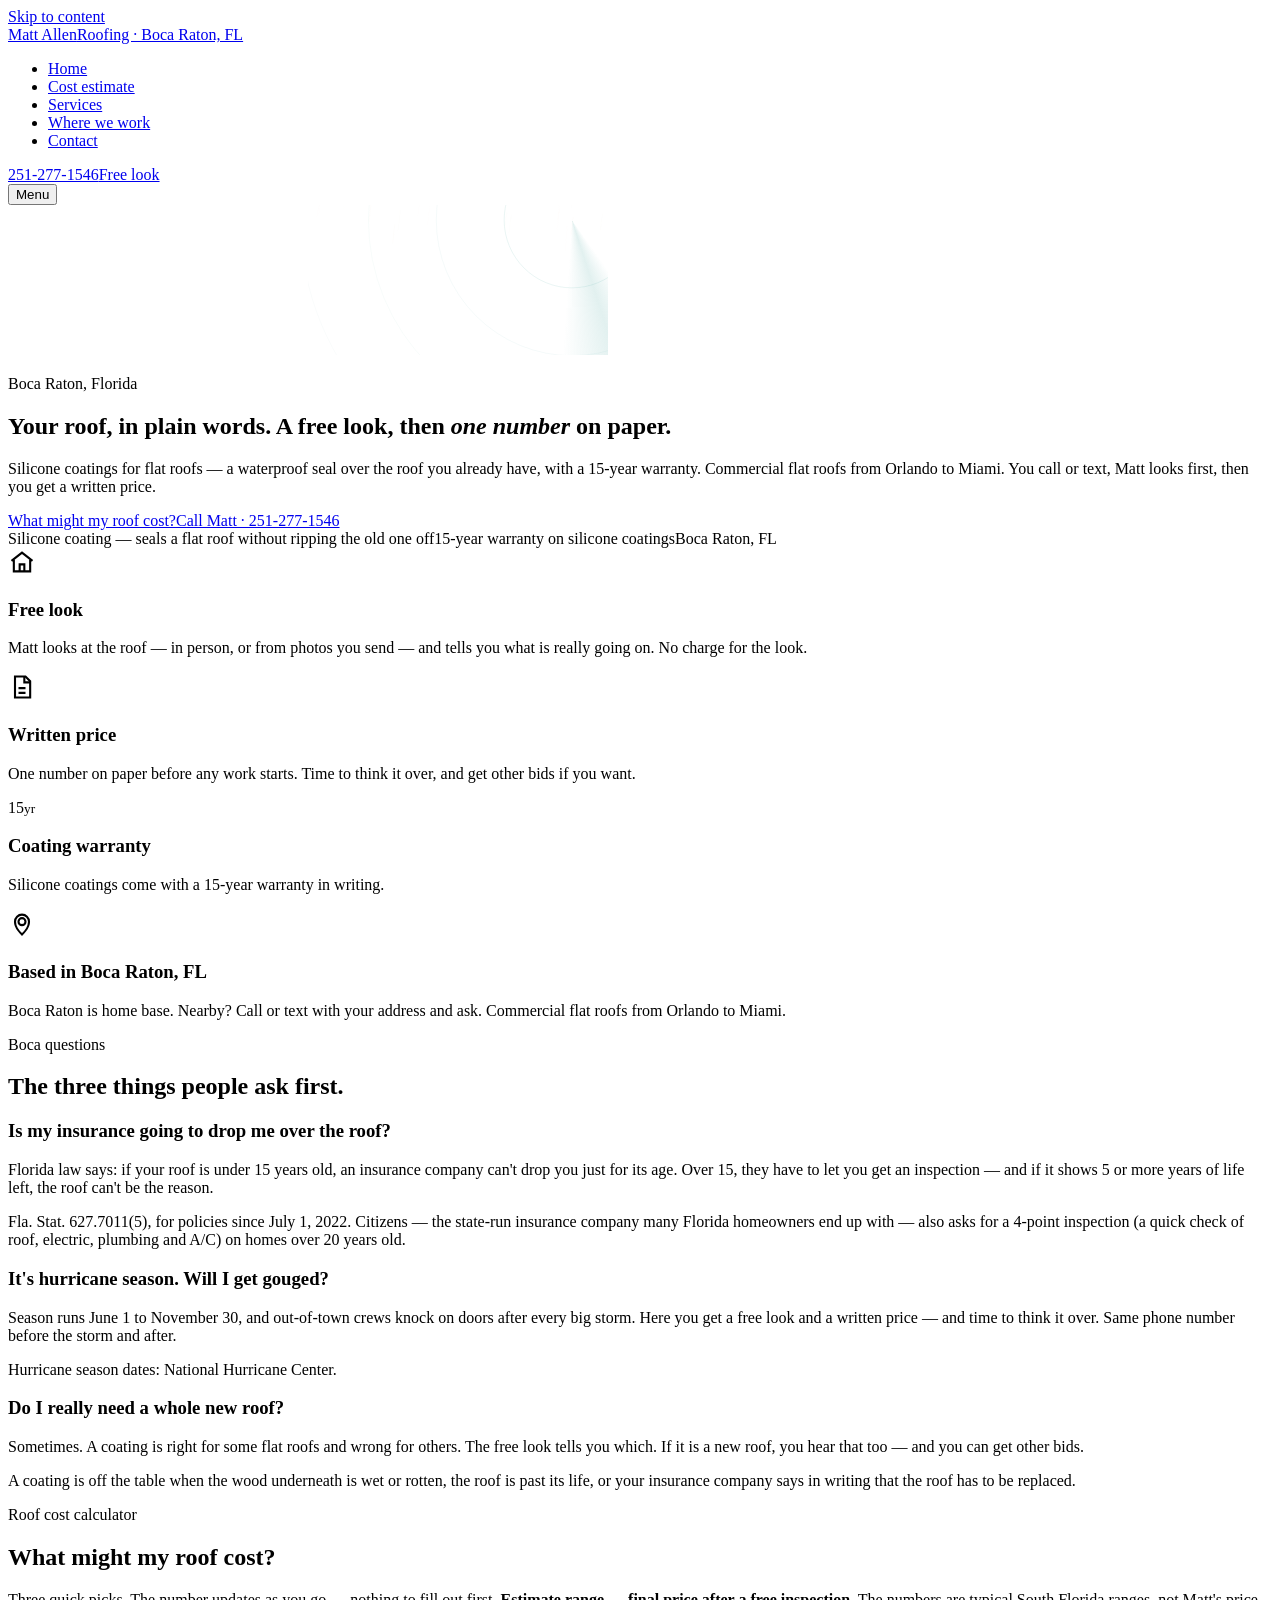
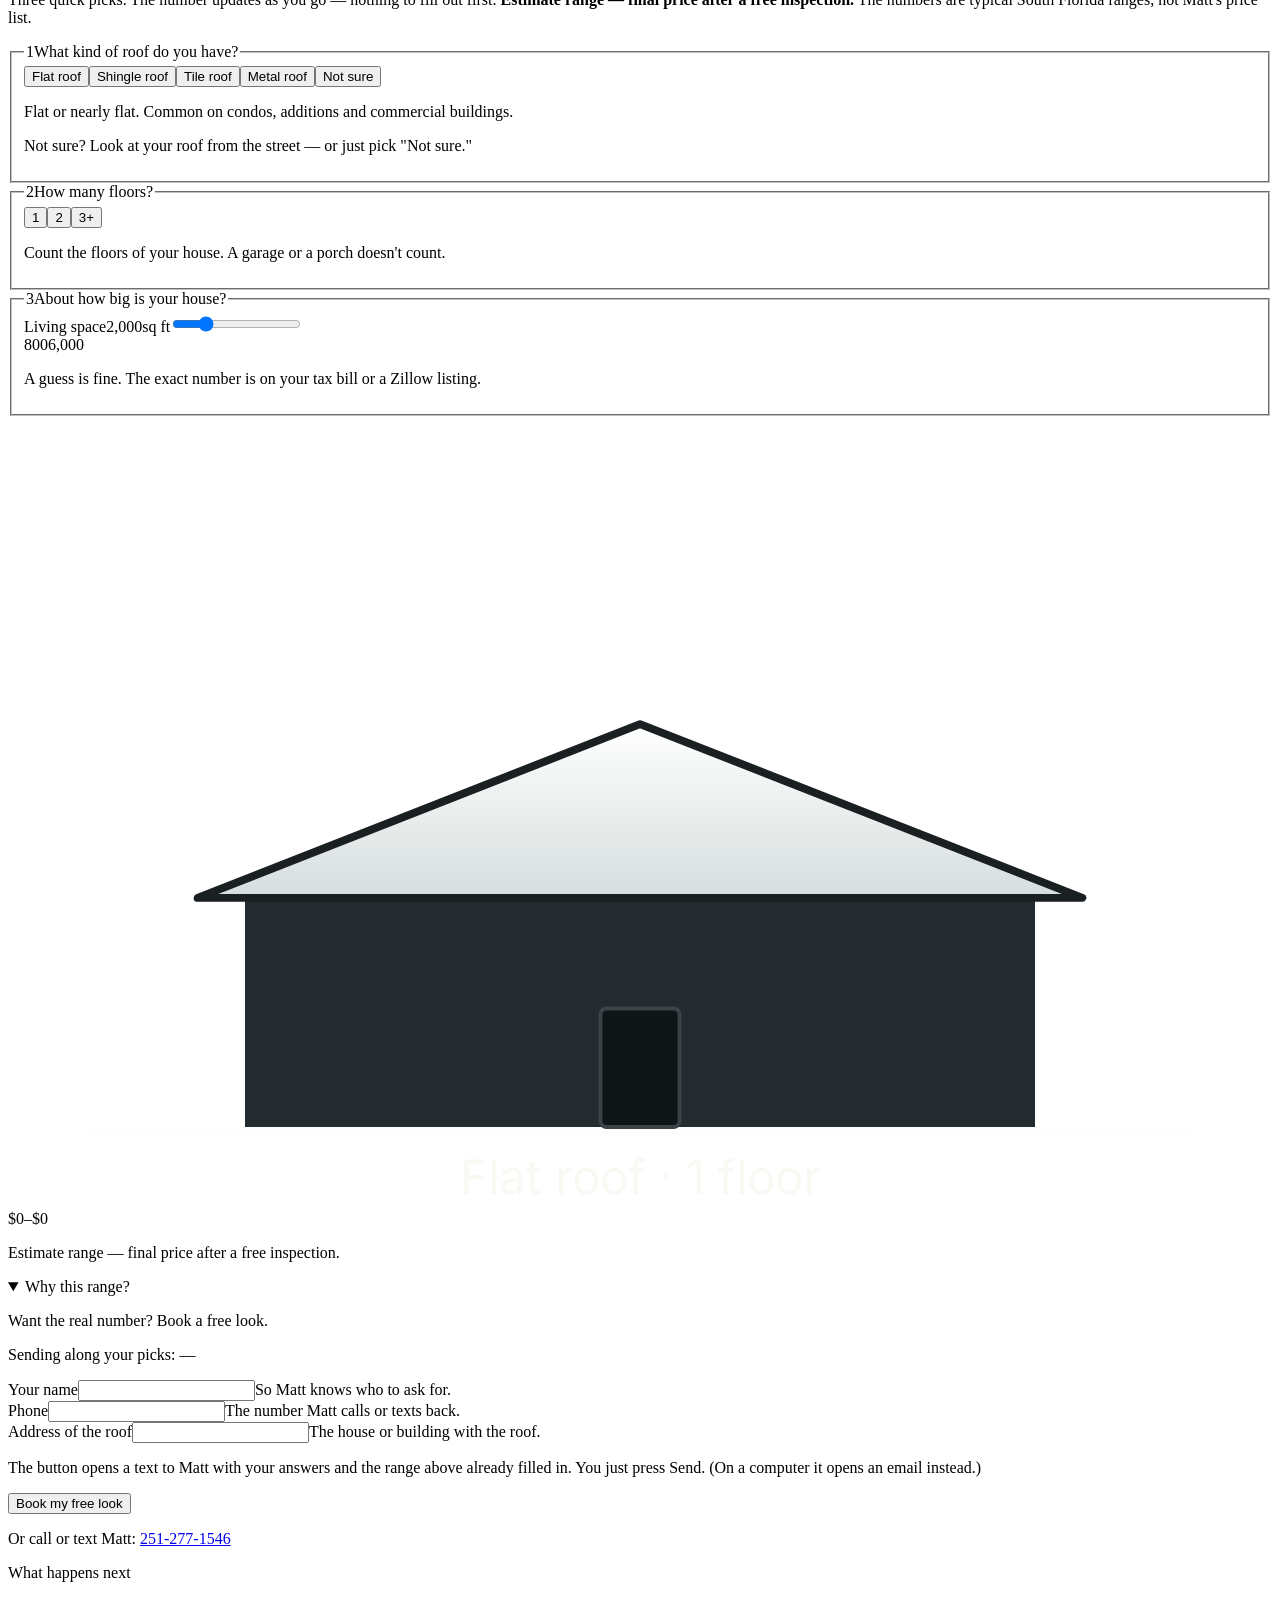
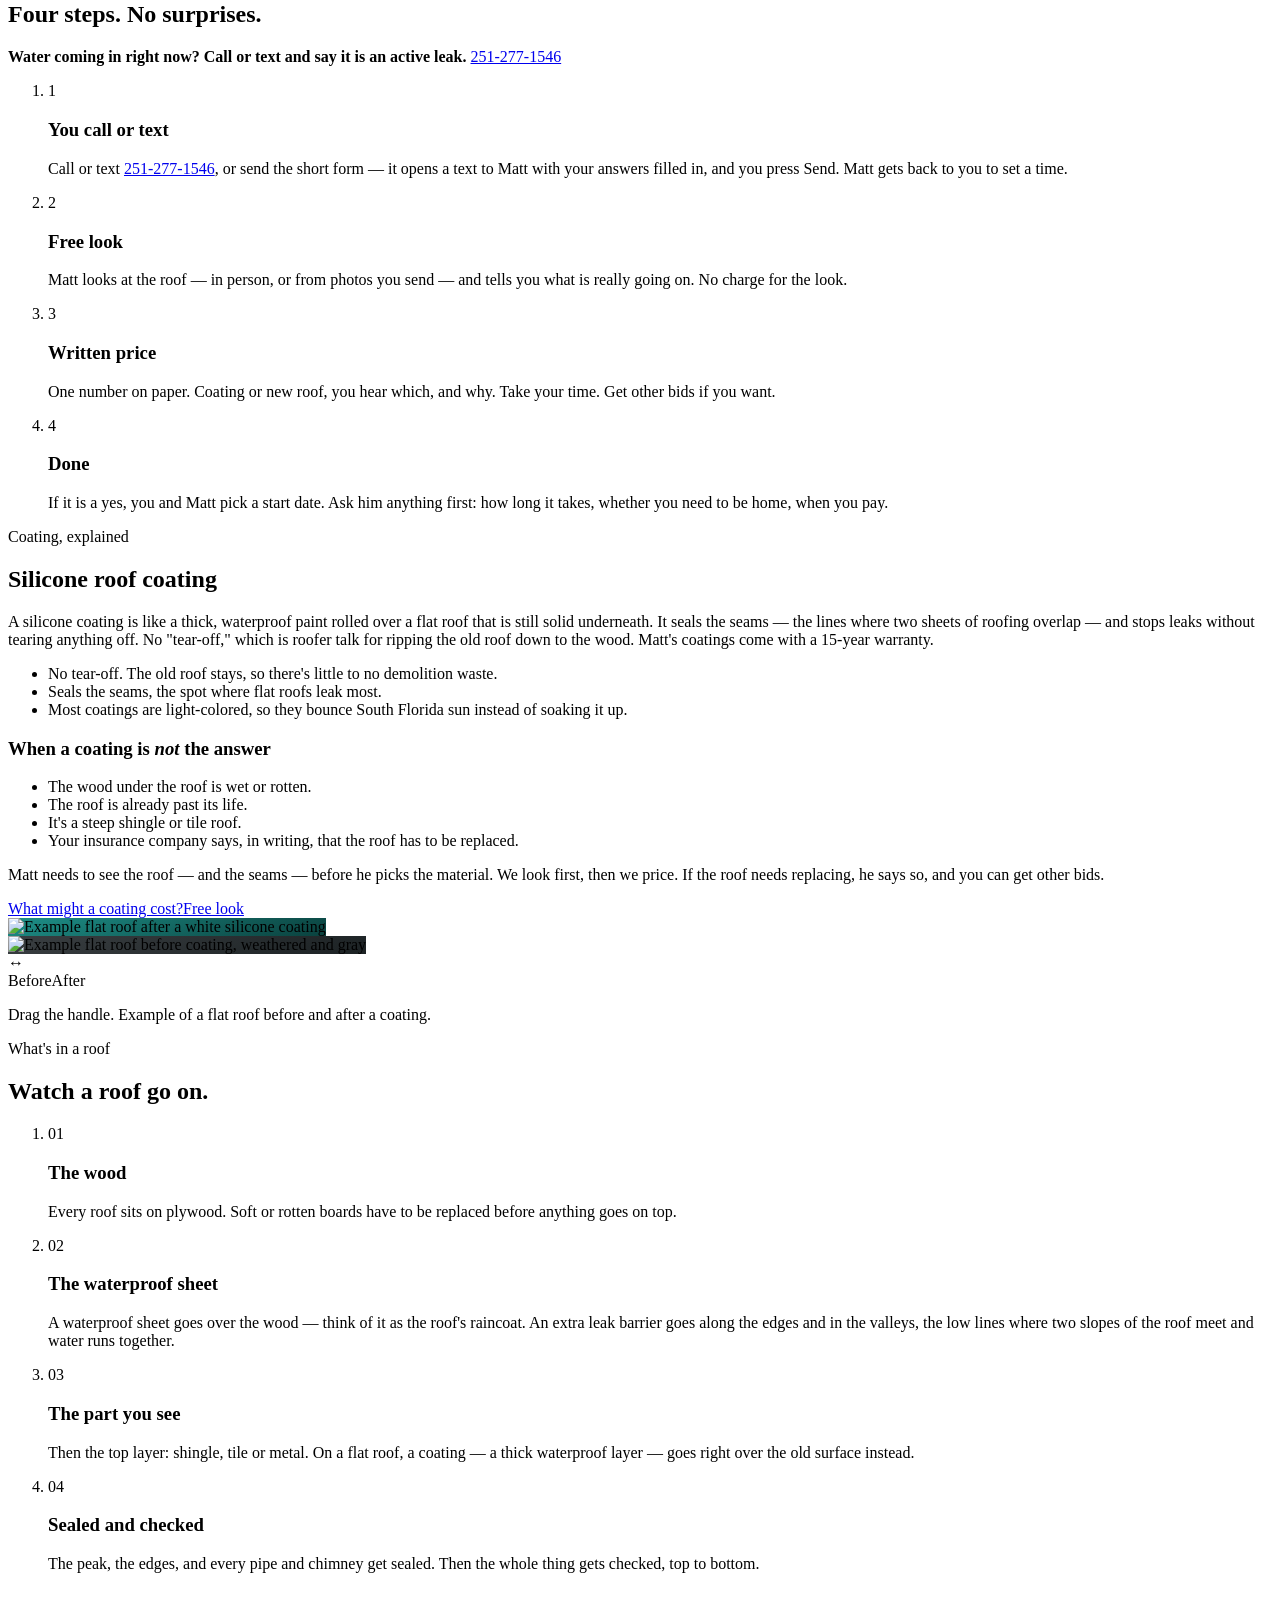
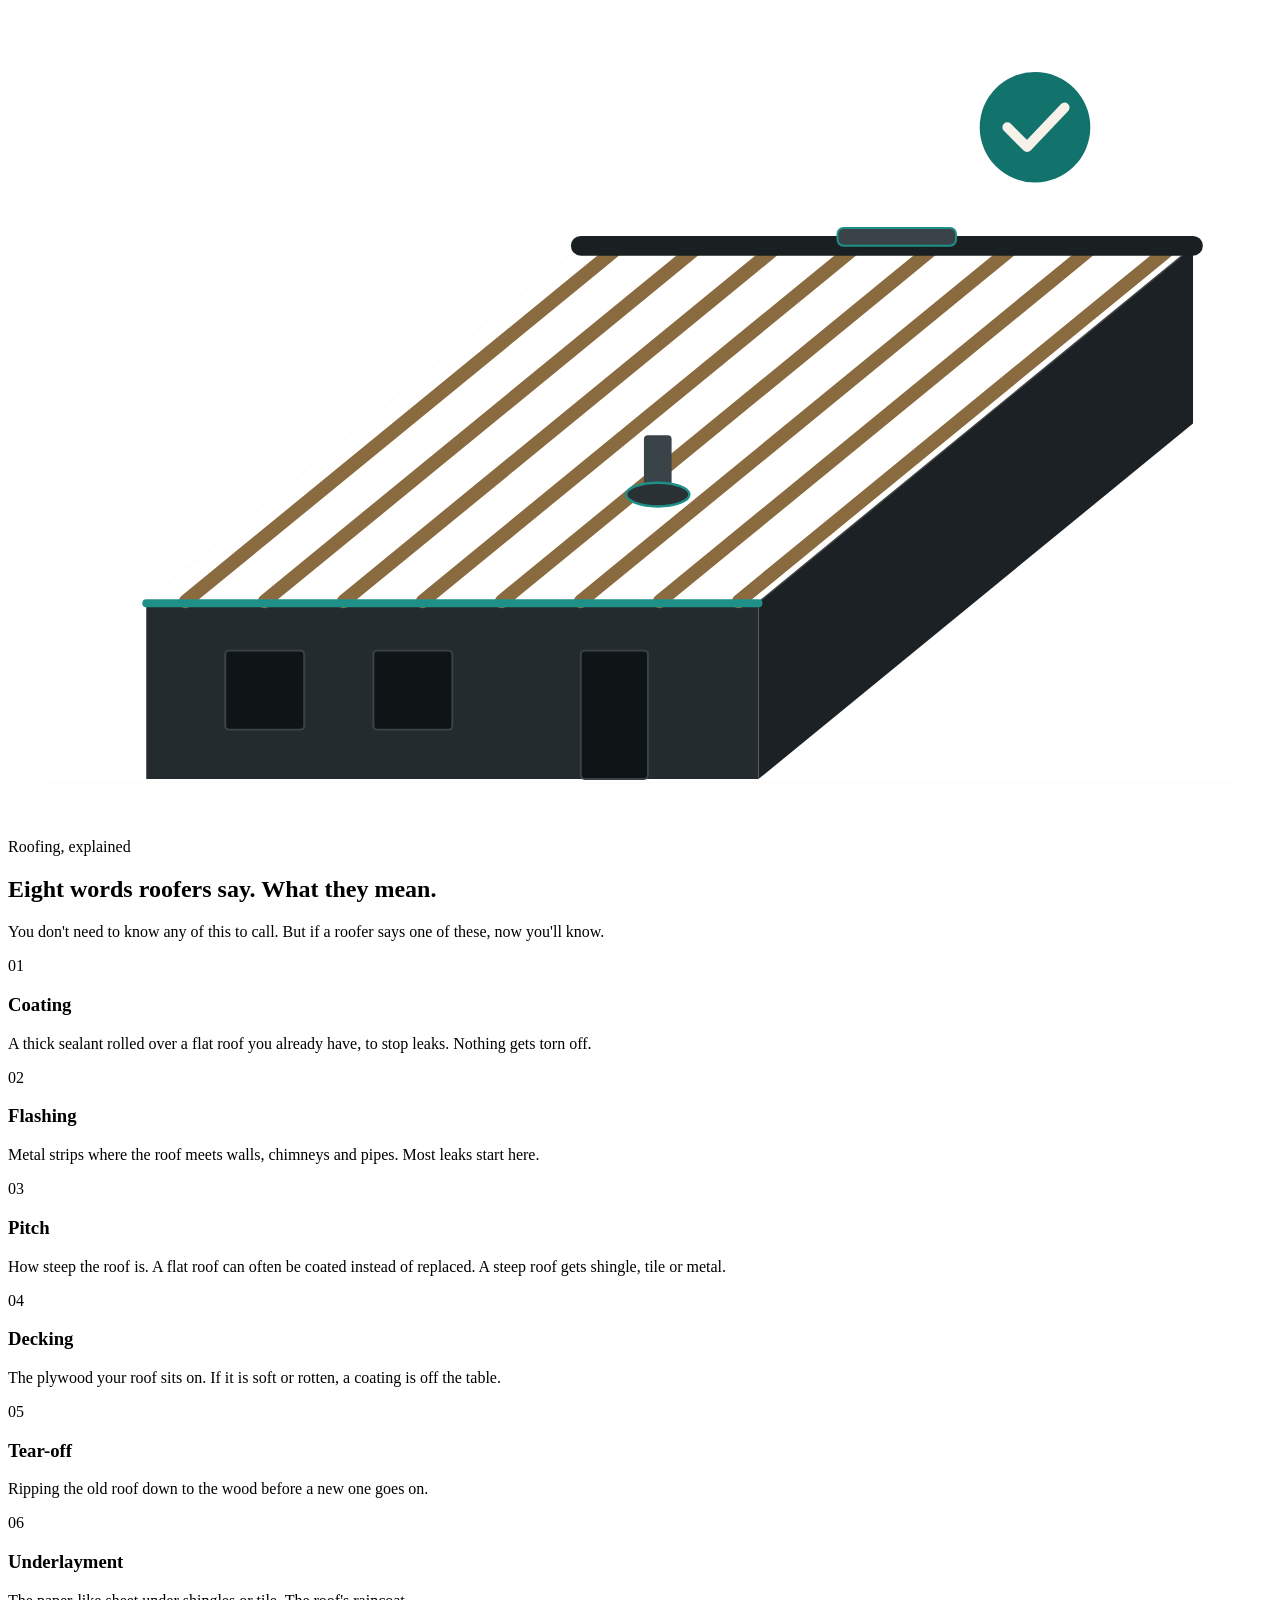
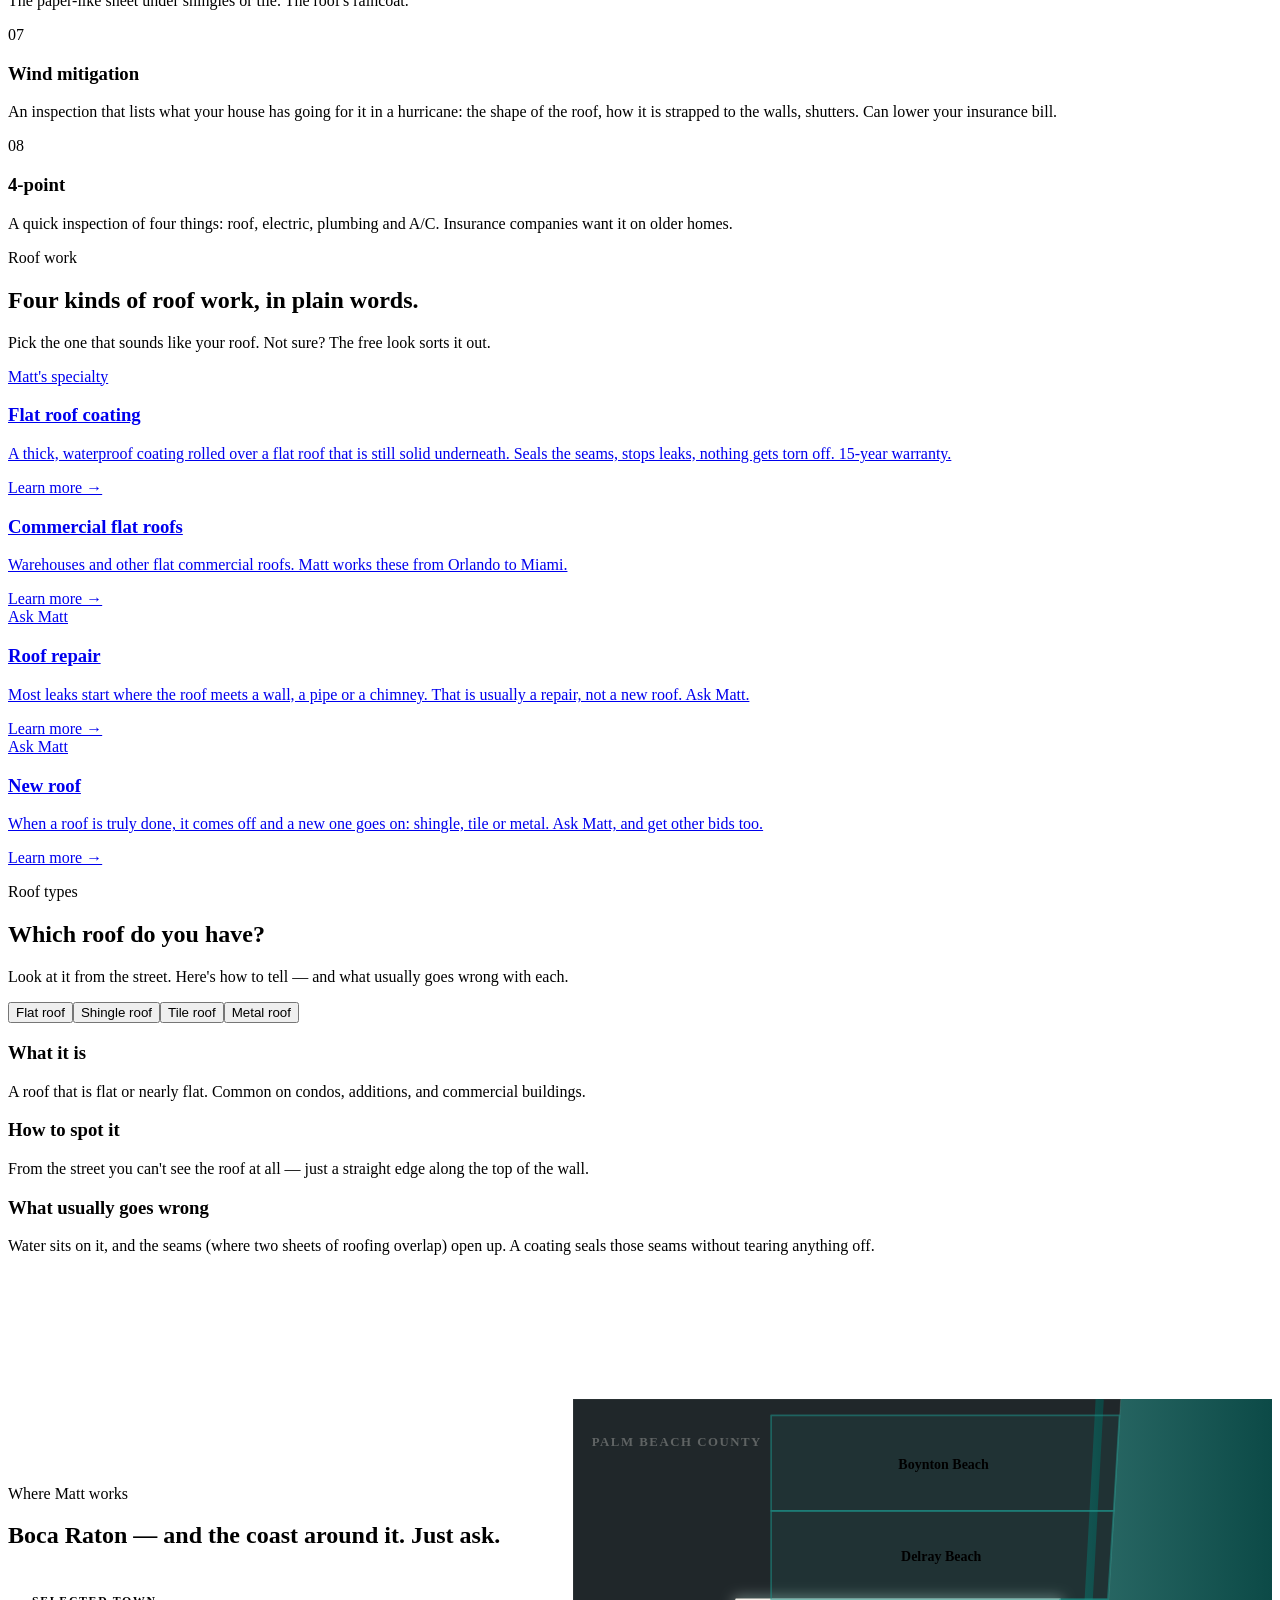
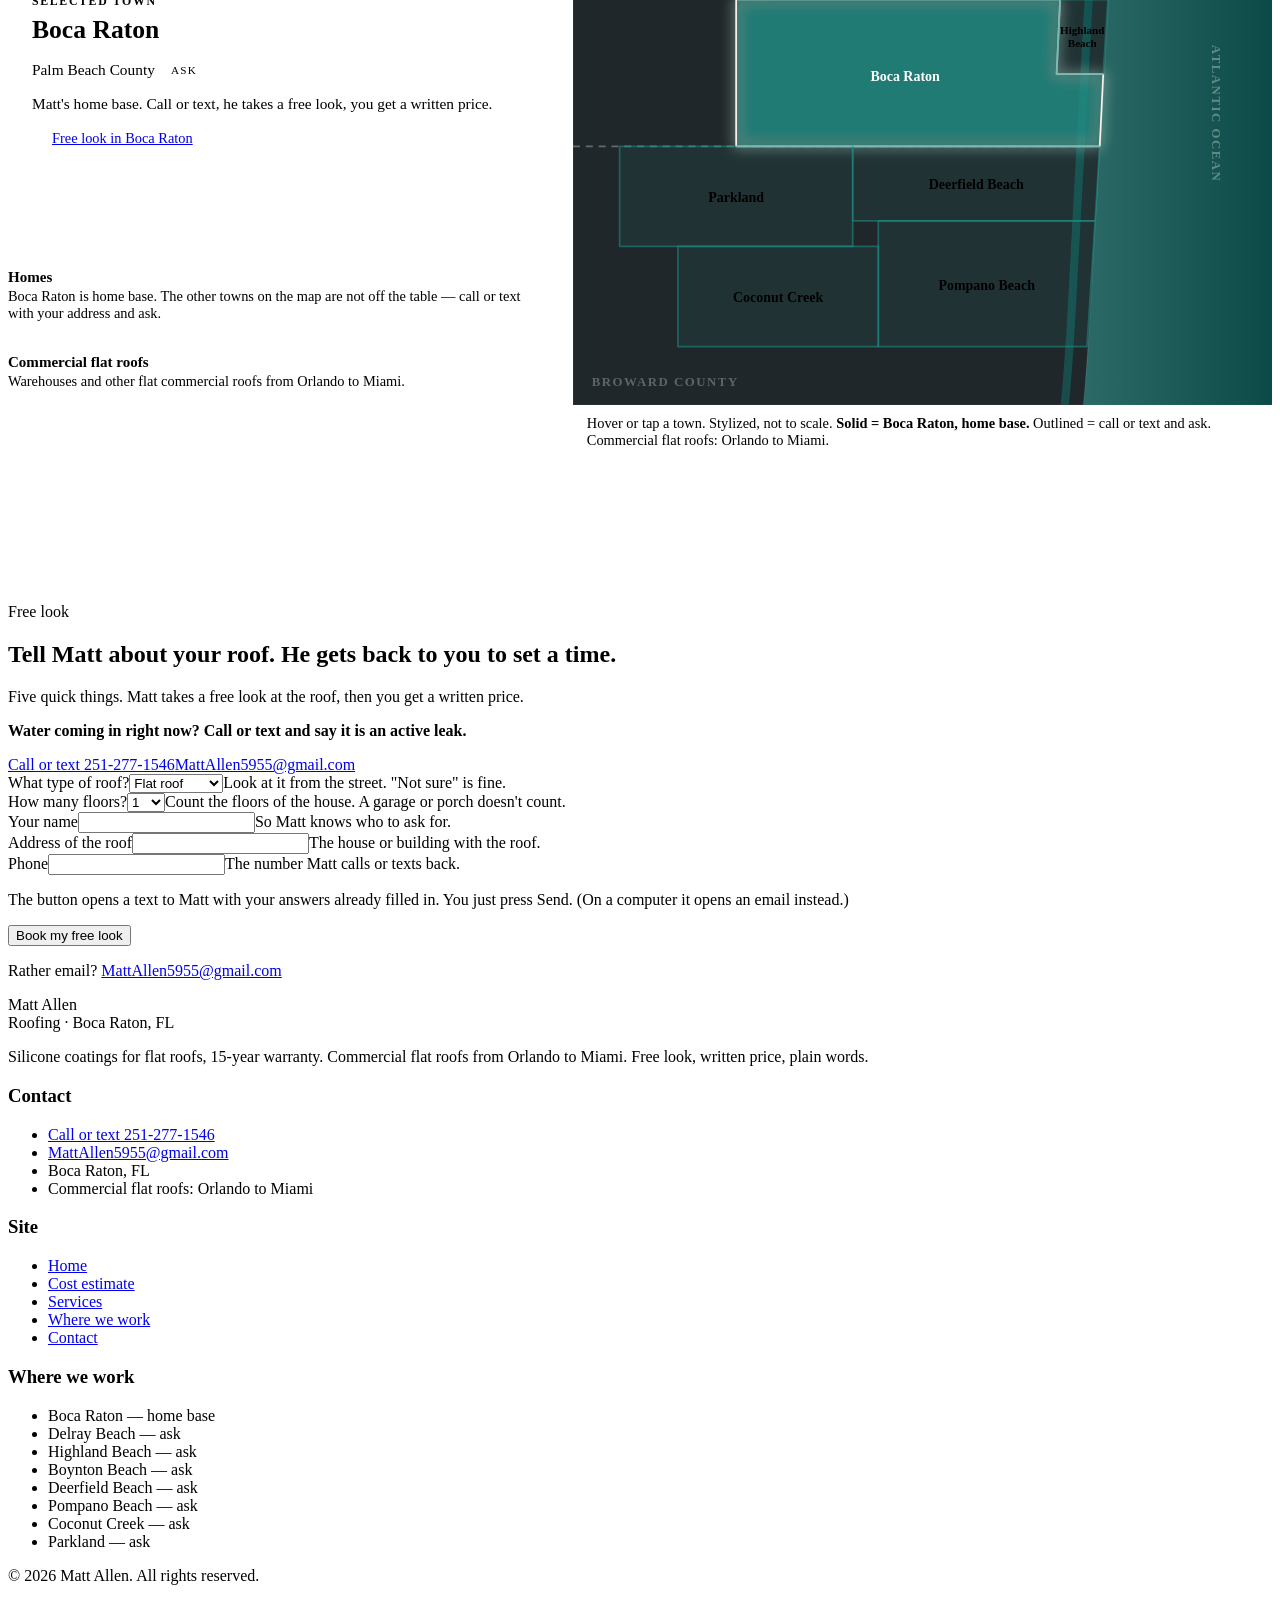
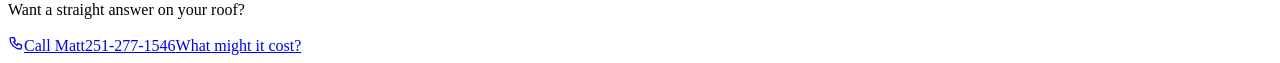
==== commit 2261f079: "Preview redeploy 2026-09-10T02:08:15Z" ====
--- a/index.html
+++ b/index.html
@@ -1,2 +1,2 @@
 <!DOCTYPE html><html lang="en"><head><meta charset="UTF-8"><meta name="viewport" content="width=device-width, initial-scale=1"><title>Matt Allen · Roofing · Boca Raton, FL</title><meta name="description" content="Silicone roof coatings in Boca Raton, FL, with a 15-year warranty. See what your roof might cost, then get a free look and a written price. Call or text 251-277-1546."><link rel="canonical" href="https://michaelkawa.github.io/roofing-preview/"><meta name="theme-color" content="#14181a"><meta property="og:type" content="website"><meta property="og:title" content="Matt Allen · Roofing · Boca Raton, FL"><meta property="og:description" content="Silicone roof coatings in Boca Raton, FL, with a 15-year warranty. See what your roof might cost, then get a free look and a written price. Call or text 251-277-1546."><meta property="og:image" content="https://michaelkawa.github.io/roofing-preview/media/og-image.jpg"><meta name="twitter:card" content="summary_large_image"><link rel="icon" href="/roofing-preview/favicon.svg" type="image/svg+xml"><link rel="preconnect" href="https://fonts.googleapis.com"><link rel="preconnect" href="https://fonts.gstatic.com" crossorigin><link href="https://fonts.googleapis.com/css2?family=Archivo:wght@700;800;900&family=Inter:wght@400;500;600;700&display=swap" rel="stylesheet"><script type="application/ld+json">{"@context":"https://schema.org","@type":"RoofingContractor","name":"Matt Allen — Roofing","telephone":"251-277-1546","email":"MattAllen5955@gmail.com","description":"Silicone roof coatings for flat roofs in Boca Raton, FL, with a 15-year warranty. Commercial flat roofs from Orlando to Miami. Free look, written price.","areaServed":["Boca Raton FL"],"address":{"@type":"PostalAddress","addressLocality":"Boca Raton","addressRegion":"FL"}}</script><link rel="stylesheet" href="/roofing-preview/static/LeadForm.B526P_eY.css"><link rel="stylesheet" href="/roofing-preview/static/index.CwKZx1I7.css"><link rel="stylesheet" href="/roofing-preview/static/RoofTypeExplorer.DHPkMb2t.css"><style>.area[data-c-2jveupri]{background:var(--ink-2);border-top:1px solid var(--line);padding:clamp(64px,10vw,128px) 0}.layout[data-c-2jveupri]{grid-template-columns:.85fr 1.15fr;align-items:center;gap:48px;display:grid}.panel[data-c-2jveupri]{border:1px solid var(--teal-dark);border-radius:var(--radius);background:linear-gradient(160deg, #12726c2e, var(--ink) 70%);min-height:210px;margin:8px 0 26px;padding:22px 24px}.panel-eyebrow[data-c-2jveupri]{text-transform:uppercase;letter-spacing:.14em;color:var(--teal-light);font-size:.74rem;font-weight:700}.panel[data-c-2jveupri] h3[data-c-2jveupri]{color:var(--paper);margin:6px 0 4px;font-size:1.6rem}.panel-county[data-c-2jveupri]{color:var(--paper-dim);align-items:center;gap:8px;margin-bottom:10px;font-size:.9rem;display:flex}.ask-pill[data-c-2jveupri]{text-transform:uppercase;letter-spacing:.12em;color:var(--paper-dim);border:1px solid var(--line);border-radius:999px;padding:2px 8px;font-size:.7rem;display:inline-block}.panel[data-c-2jveupri] p[data-c-2jveupri]{margin-bottom:16px;font-size:.96rem}.btn-small[data-c-2jveupri]{padding:12px 20px;font-size:.9rem}.regions[data-c-2jveupri]{flex-direction:column;gap:12px;display:flex}.region[data-c-2jveupri] h4[data-c-2jveupri]{color:var(--teal-light);margin-bottom:2px;font-size:.94rem}.region[data-c-2jveupri] p[data-c-2jveupri]{margin:0;font-size:.9rem}.map-wrap[data-c-2jveupri]{border-radius:var(--radius);border:1px solid var(--line);background:var(--ink-3);overflow:hidden}.coast-map[data-c-2jveupri]{width:100%;height:auto;display:block}.water-label[data-c-2jveupri],.county-label[data-c-2jveupri]{font-family:var(--font-body);letter-spacing:.12em;text-transform:uppercase;fill:#f6f2ea59;pointer-events:none;font-size:11px;font-weight:600}.county-label[data-c-2jveupri]{fill:#f6f2ea4d}.area-shape[data-c-2jveupri]{fill:#1e90881a;stroke:#1e90888c;stroke-width:1.5px;stroke-linejoin:round;transition:fill .3s var(--ease), stroke .3s var(--ease);cursor:pointer}.area[data-c-2jveupri].is-home .area-shape[data-c-2jveupri]{fill:#1e908852;stroke:#1e9088e6}.area-label[data-c-2jveupri]{font-family:var(--font-body);fill:var(--paper);pointer-events:none;transition:fill .3s var(--ease);font-size:12px;font-weight:700}.area-label[data-c-2jveupri].small{font-size:9.5px}.area[data-c-2jveupri]:hover .area-shape[data-c-2jveupri],.area[data-c-2jveupri]:focus-visible .area-shape[data-c-2jveupri],.area[data-c-2jveupri].is-hot .area-shape[data-c-2jveupri]{fill:#1e90888c;stroke:#f6f2ea;filter:url(#glow)}.area[data-c-2jveupri]:focus-visible{outline:none}.area[data-c-2jveupri].is-hot .area-label[data-c-2jveupri]{fill:#fff}.map-note[data-c-2jveupri]{color:var(--paper-dim);border-top:1px solid var(--line);margin:0;padding:10px 14px;font-size:.9rem}.map-note[data-c-2jveupri] strong[data-c-2jveupri]{color:var(--paper)}@media (width<=900px){.layout[data-c-2jveupri]{grid-template-columns:1fr}.map-wrap[data-c-2jveupri]{order:-1}}
-</style></head><body><a href="#main" class="visually-hidden">Skip to content</a><header class="site-header" data-c-nen7h5rs><div class="container bar" data-c-nen7h5rs><a href="/roofing-preview/" class="brand" aria-label="Matt Allen · Roofing · Boca Raton, FL — home" data-c-nen7h5rs><span class="brand-mark" data-c-nen7h5rs>Matt Allen</span><span class="brand-sub" data-c-nen7h5rs>Roofing · Boca Raton, FL</span></a><nav class="primary-nav" aria-label="Primary" data-c-nen7h5rs><ul data-c-nen7h5rs><li data-c-nen7h5rs><a href="/roofing-preview/" aria-current="page" data-c-nen7h5rs>Home</a></li><li data-c-nen7h5rs><a href="/roofing-preview/#estimate" data-c-nen7h5rs>Cost estimate</a></li><li data-c-nen7h5rs><a href="/roofing-preview/services/" data-c-nen7h5rs>Services</a></li><li data-c-nen7h5rs><a href="/roofing-preview/service-areas/" data-c-nen7h5rs>Where we work</a></li><li data-c-nen7h5rs><a href="/roofing-preview/contact/" data-c-nen7h5rs>Contact</a></li></ul></nav><div class="header-cta" data-c-nen7h5rs><a href="tel:+12512771546" class="phone-link" data-c-nen7h5rs>251-277-1546</a><a href="#lead-form" class="btn btn-primary btn-small" data-c-nen7h5rs>Free look</a></div><button class="menu-toggle" aria-expanded="false" aria-controls="mobile-nav" id="menu-toggle" data-c-nen7h5rs><span data-c-nen7h5rs></span><span data-c-nen7h5rs></span><span data-c-nen7h5rs></span><span class="visually-hidden" data-c-nen7h5rs>Menu</span></button></div><div class="mobile-nav" id="mobile-nav" hidden data-c-nen7h5rs><ul data-c-nen7h5rs><li data-c-nen7h5rs><a href="/roofing-preview/" data-c-nen7h5rs>Home</a></li><li data-c-nen7h5rs><a href="/roofing-preview/#estimate" data-c-nen7h5rs>Cost estimate</a></li><li data-c-nen7h5rs><a href="/roofing-preview/services/" data-c-nen7h5rs>Services</a></li><li data-c-nen7h5rs><a href="/roofing-preview/service-areas/" data-c-nen7h5rs>Where we work</a></li><li data-c-nen7h5rs><a href="/roofing-preview/contact/" data-c-nen7h5rs>Contact</a></li></ul><a href="tel:+12512771546" class="phone-link" data-c-nen7h5rs>Call or text 251-277-1546</a><a href="#lead-form" class="btn btn-primary" data-c-nen7h5rs>Free look</a></div></header><script type="module">function e(){let e=document.getElementById(`menu-toggle`),t=document.getElementById(`mobile-nav`);e&&t&&e.addEventListener(`click`,()=>{let n=e.getAttribute(`aria-expanded`)===`true`;e.setAttribute(`aria-expanded`,String(!n)),t.hidden=n})}e();</script><main id="main"><section class="hero" id="hero" data-c-ge2uvauf><div class="hero-media" data-c-ge2uvauf><video class="hero-video" autoplay muted loop playsinline preload="metadata" poster="/roofing-preview/media/hero-poster.jpg" onerror="this.style.display='none'" data-c-ge2uvauf><source src="/roofing-preview/media/hero-drone.mp4" type="video/mp4" data-c-ge2uvauf></video><canvas class="hero-rain" id="hero-rain" aria-hidden="true" data-c-ge2uvauf></canvas><div class="hero-scrim" data-c-ge2uvauf></div></div><div class="container hero-content" data-c-ge2uvauf><div class="tilt-inner" data-c-ge2uvauf><p class="eyebrow" data-c-ge2uvauf>Boca Raton, Florida</p><h1 data-c-ge2uvauf>Your roof, in plain words. A free look, then <em data-c-ge2uvauf>one number</em> on paper.</h1><p class="hero-sub" data-c-ge2uvauf>Silicone coatings for flat roofs — a waterproof seal over the roof you already have, with a 15-year warranty. Commercial flat roofs from Orlando to Miami. You call or text, Matt looks first, then you get a written price.</p><div class="hero-actions" data-c-ge2uvauf><a href="#estimate" class="btn btn-primary btn-large btn-magnetic" id="hero-cta" data-c-ge2uvauf><span class="btn-inner" data-c-ge2uvauf>What might my roof cost?</span></a><a href="tel:+12512771546" class="btn btn-outline btn-large" data-c-ge2uvauf>Call Matt · 251-277-1546</a></div><div class="hero-chips" aria-label="Quick facts" data-c-ge2uvauf><span class="chip" data-c-ge2uvauf>Silicone coating — seals a flat roof without ripping the old one off</span><span class="chip" data-c-ge2uvauf>15-year warranty on silicone coatings</span><span class="chip" data-c-ge2uvauf>Boca Raton, FL</span></div></div></div><div class="scroll-cue" aria-hidden="true" data-c-ge2uvauf><span data-c-ge2uvauf></span></div></section><script type="module">(()=>{let e=document.getElementById(`hero-rain`);if(!e)return;if(matchMedia(`(prefers-reduced-motion: reduce)`).matches){e.remove();return}let t=e.getContext(`2d`);if(!t)return;let n=0,r=0,i=0,a=!1,o=!1,s=0,c=Array.from({length:110},()=>({x:0,y:0,l:0,v:0,o:0})),l=e=>{e.x=Math.random()*n*1.2-n*.1,e.y=-Math.random()*r,e.l=10+Math.random()*16,e.v=8+Math.random()*7,e.o=.1+Math.random()*.22},u=()=>{let i=Math.min(devicePixelRatio||1,1.5);n=e.clientWidth,r=e.clientHeight,e.width=n*i,e.height=r*i,t.setTransform(i,0,0,i,0,0),c.forEach(l)},d=()=>{t.clearRect(0,0,n,r),s+=.006;let e=n*.88,a=r*.1,o=Math.max(n,r)*.95;if(t.createConicGradient){let n=t.createConicGradient(s*2,e,a);n.addColorStop(0,`rgba(30,144,136,0)`),n.addColorStop(.05,`rgba(30,144,136,0.13)`),n.addColorStop(.11,`rgba(30,144,136,0)`),n.addColorStop(1,`rgba(30,144,136,0)`),t.fillStyle=n,t.beginPath(),t.arc(e,a,o,0,Math.PI*2),t.fill()}t.lineWidth=1;for(let n=1;n<=4;n++)t.strokeStyle=`rgba(30,144,136,${.09/n})`,t.beginPath(),t.arc(e,a,o*n/4.2,0,Math.PI*2),t.stroke();t.strokeStyle=`rgba(246,242,234,0.55)`;for(let e of c)t.globalAlpha=e.o,t.beginPath(),t.moveTo(e.x,e.y),t.lineTo(e.x-2.2,e.y+e.l),t.stroke(),e.y+=e.v,e.x-=e.v*.16,e.y>r+20&&(l(e),e.y=-20);t.globalAlpha=1,i=requestAnimationFrame(d)},f=()=>{!a&&o&&!document.hidden&&(a=!0,i=requestAnimationFrame(d))},p=()=>{a=!1,cancelAnimationFrame(i)};new IntersectionObserver(([e])=>{o=e.isIntersecting,o?f():p()},{threshold:.05}).observe(e),document.addEventListener(`visibilitychange`,()=>document.hidden?p():f()),addEventListener(`resize`,u,{passive:!0}),u()})();</script><section class="proof" data-motion="stagger" data-c-jxp34i24><div class="container" data-c-jxp34i24><div class="grid" data-c-jxp34i24><div class="tile reveal featured" data-c-jxp34i24><span class="ico" aria-hidden="true" data-c-jxp34i24><svg viewBox="0 0 24 24" width="28" height="28" fill="none" stroke="currentColor" stroke-width="1.8" data-c-jxp34i24><path d="M3 11l9-7 9 7" data-c-jxp34i24></path><path d="M5 10v10h14V10" data-c-jxp34i24></path><path d="M10 20v-6h4v6" data-c-jxp34i24></path></svg></span><h3 data-c-jxp34i24>Free look</h3><p data-c-jxp34i24>Matt looks at the roof — in person, or from photos you send — and tells you what is really going on. No charge for the look.</p></div><div class="tile reveal" data-c-jxp34i24><span class="ico" aria-hidden="true" data-c-jxp34i24><svg viewBox="0 0 24 24" width="28" height="28" fill="none" stroke="currentColor" stroke-width="1.8" data-c-jxp34i24><path d="M6 3h9l4 4v14H6z" data-c-jxp34i24></path><path d="M14 3v5h5" data-c-jxp34i24></path><path d="M9 13h6M9 17h6" data-c-jxp34i24></path></svg></span><h3 data-c-jxp34i24>Written price</h3><p data-c-jxp34i24>One number on paper before any work starts. Time to think it over, and get other bids if you want.</p></div><div class="tile reveal" data-c-jxp34i24><span class="big" data-c-jxp34i24>15<small data-c-jxp34i24>yr</small></span><h3 data-c-jxp34i24>Coating warranty</h3><p data-c-jxp34i24>Silicone coatings come with a 15-year warranty in writing.</p></div><div class="tile reveal" data-c-jxp34i24><span class="ico" aria-hidden="true" data-c-jxp34i24><svg viewBox="0 0 24 24" width="28" height="28" fill="none" stroke="currentColor" stroke-width="1.8" data-c-jxp34i24><circle cx="12" cy="10" r="3" data-c-jxp34i24></circle><path d="M12 21s-6-5.5-6-11a6 6 0 0112 0c0 5.5-6 11-6 11z" data-c-jxp34i24></path></svg></span><h3 data-c-jxp34i24>Based in Boca Raton, FL</h3><p data-c-jxp34i24>Boca Raton is home base. Nearby? Call or text with your address and ask. Commercial flat roofs from Orlando to Miami.</p></div></div></div></section><section class="boca" id="boca-questions" data-motion="stagger" data-c-bfbcan7m><div class="container" data-c-bfbcan7m><div class="section-head" data-c-bfbcan7m><p class="eyebrow" data-c-bfbcan7m>Boca questions</p><h2 data-c-bfbcan7m>The three things people ask first.</h2></div><div class="grid" data-c-bfbcan7m><div class="card reveal" data-c-bfbcan7m><h3 data-c-bfbcan7m>Is my insurance going to drop me over the roof?</h3><p class="a" data-c-bfbcan7m>Florida law says: if your roof is under 15 years old, an insurance company can&#39;t drop you just for its age. Over 15, they have to let you get an inspection — and if it shows 5 or more years of life left, the roof can&#39;t be the reason.</p><p class="note" data-c-bfbcan7m>Fla. Stat. 627.7011(5), for policies since July 1, 2022. Citizens — the state-run insurance company many Florida homeowners end up with — also asks for a 4-point inspection (a quick check of roof, electric, plumbing and A/C) on homes over 20 years old.</p></div><div class="card reveal" data-c-bfbcan7m><h3 data-c-bfbcan7m>It&#39;s hurricane season. Will I get gouged?</h3><p class="a" data-c-bfbcan7m>Season runs June 1 to November 30, and out-of-town crews knock on doors after every big storm. Here you get a free look and a written price — and time to think it over. Same phone number before the storm and after.</p><p class="note" data-c-bfbcan7m>Hurricane season dates: National Hurricane Center.</p></div><div class="card reveal" data-c-bfbcan7m><h3 data-c-bfbcan7m>Do I really need a whole new roof?</h3><p class="a" data-c-bfbcan7m>Sometimes. A coating is right for some flat roofs and wrong for others. The free look tells you which. If it is a new roof, you hear that too — and you can get other bids.</p><p class="note" data-c-bfbcan7m>A coating is off the table when the wood underneath is wet or rotten, the roof is past its life, or your insurance company says in writing that the roof has to be replaced.</p></div></div></div></section><section class="calc" id="estimate" data-c-4g3jg6ys><div class="container" data-c-4g3jg6ys><div class="section-head" data-c-4g3jg6ys><p class="eyebrow" data-c-4g3jg6ys>Roof cost calculator</p><h2 data-c-4g3jg6ys>What might my roof cost?</h2><p data-c-4g3jg6ys>Three quick picks. The number updates as you go — nothing to fill out first. <strong class="disc" data-c-4g3jg6ys>Estimate range — final price after a free inspection.</strong> The numbers are typical South Florida ranges, not Matt's price list.</p></div><div class="calc-grid" data-c-4g3jg6ys><form class="inputs" id="calc-form" novalidate autocomplete="off" data-c-4g3jg6ys><fieldset class="group" data-c-4g3jg6ys><legend data-c-4g3jg6ys><span class="step" data-c-4g3jg6ys>1</span><span class="legend-text" data-c-4g3jg6ys>What kind of roof do you have?</span></legend><div class="mats" role="group" aria-label="Roof type" data-c-4g3jg6ys><button type="button" class="mat is-on" data-type="flat" aria-pressed="true" aria-label="Flat roof" data-c-4g3jg6ys><span class="swatch sw-flat" aria-hidden="true" data-c-4g3jg6ys></span><span class="mat-label" data-c-4g3jg6ys>Flat roof</span></button><button type="button" class="mat" data-type="shingle" aria-pressed="false" aria-label="Shingle roof" data-c-4g3jg6ys><span class="swatch sw-shingle" aria-hidden="true" data-c-4g3jg6ys></span><span class="mat-label" data-c-4g3jg6ys>Shingle roof</span></button><button type="button" class="mat" data-type="tile" aria-pressed="false" aria-label="Tile roof" data-c-4g3jg6ys><span class="swatch sw-tile" aria-hidden="true" data-c-4g3jg6ys></span><span class="mat-label" data-c-4g3jg6ys>Tile roof</span></button><button type="button" class="mat" data-type="metal" aria-pressed="false" aria-label="Metal roof" data-c-4g3jg6ys><span class="swatch sw-metal" aria-hidden="true" data-c-4g3jg6ys></span><span class="mat-label" data-c-4g3jg6ys>Metal roof</span></button><button type="button" class="mat" data-type="unsure" aria-pressed="false" aria-label="Not sure" data-c-4g3jg6ys><span class="swatch sw-unsure" aria-hidden="true" data-c-4g3jg6ys></span><span class="mat-label" data-c-4g3jg6ys>Not sure</span></button></div><p class="explain" id="type-plain" data-c-4g3jg6ys>Flat or nearly flat. Common on condos, additions and commercial buildings.</p><p class="explain dim" data-c-4g3jg6ys>Not sure? Look at your roof from the street — or just pick "Not sure."</p></fieldset><fieldset class="group" data-c-4g3jg6ys><legend data-c-4g3jg6ys><span class="step" data-c-4g3jg6ys>2</span><span class="legend-text" data-c-4g3jg6ys>How many floors?</span></legend><div class="seg" role="group" aria-label="Floors" data-c-4g3jg6ys><button type="button" class="is-on" data-stories="1" data-c-4g3jg6ys>1</button><button type="button" data-stories="2" data-c-4g3jg6ys>2</button><button type="button" data-stories="3" data-c-4g3jg6ys>3+</button></div><p class="explain" data-c-4g3jg6ys>Count the floors of your house. A garage or a porch doesn't count.</p></fieldset><fieldset class="group" data-c-4g3jg6ys><legend data-c-4g3jg6ys><span class="step" data-c-4g3jg6ys>3</span><span class="legend-text" data-c-4g3jg6ys>About how big is your house?</span></legend><label for="homesqft" class="range-label" data-c-4g3jg6ys><span data-c-4g3jg6ys>Living space</span><output id="home-out" for="homesqft" data-c-4g3jg6ys>2,000</output><span class="unit" data-c-4g3jg6ys>sq ft</span></label><input type="range" id="homesqft" name="homesqft" min="800" max="6000" step="50" value="2000" data-c-4g3jg6ys><div class="ticks" data-c-4g3jg6ys><span data-c-4g3jg6ys>800</span><span data-c-4g3jg6ys>6,000</span></div><p class="explain" data-c-4g3jg6ys>A guess is fine. The exact number is on your tax bill or a Zillow listing.</p></fieldset></form><aside class="output" id="calc-output" data-c-4g3jg6ys><div class="diagram" aria-hidden="true" data-c-4g3jg6ys><svg viewBox="0 0 320 200" id="roof-diagram" data-c-4g3jg6ys><defs data-c-4g3jg6ys><pattern id="pat-shingle" width="16" height="8" patternUnits="userSpaceOnUse" data-c-4g3jg6ys><rect width="16" height="8" fill="#2f3639" data-c-4g3jg6ys></rect><path d="M0 8H16" stroke="#1a1f21" stroke-width="1.6" data-c-4g3jg6ys></path><path d="M8 0V8" stroke="#1a1f21" stroke-width="0.8" data-c-4g3jg6ys></path></pattern><pattern id="pat-metal" width="14" height="14" patternUnits="userSpaceOnUse" data-c-4g3jg6ys><rect width="14" height="14" fill="#55676b" data-c-4g3jg6ys></rect><path d="M0 0V14" stroke="#33403f" stroke-width="2" data-c-4g3jg6ys></path><path d="M2.5 0V14" stroke="rgba(255,255,255,0.14)" stroke-width="1" data-c-4g3jg6ys></path></pattern><linearGradient id="pat-flat" x1="0" y1="0" x2="0" y2="1" data-c-4g3jg6ys><stop offset="0" stop-color="#ffffff" data-c-4g3jg6ys></stop><stop offset="1" stop-color="#d6dedd" data-c-4g3jg6ys></stop></linearGradient><pattern id="pat-tile" width="16" height="10" patternUnits="userSpaceOnUse" data-c-4g3jg6ys><rect width="16" height="10" fill="#8b4a2b" data-c-4g3jg6ys></rect><path d="M0 10 A8 8 0 0 1 16 10 Z" fill="#c9774b" data-c-4g3jg6ys></path><path d="M0 10 A8 8 0 0 1 16 10" fill="none" stroke="#5e2f18" stroke-width="1" data-c-4g3jg6ys></path></pattern><pattern id="pat-unsure" width="10" height="10" patternUnits="userSpaceOnUse" data-c-4g3jg6ys><rect width="10" height="10" fill="#2a3134" data-c-4g3jg6ys></rect><path d="M0 10L10 0" stroke="#1e9088" stroke-width="1" opacity="0.5" data-c-4g3jg6ys></path></pattern></defs><line x1="20" y1="181" x2="300" y2="181" stroke="rgba(246,242,234,0.16)" stroke-width="2" data-c-4g3jg6ys></line><rect id="dg-walls" x="60" y="122" width="200" height="58" fill="#242b2e" data-c-4g3jg6ys></rect><g id="dg-windows" fill="#0f1416" stroke="#3a4448" data-c-4g3jg6ys></g><rect id="dg-door" x="150" y="150" width="20" height="30" rx="1.5" fill="#0f1416" stroke="#3a4448" data-c-4g3jg6ys></rect><polygon id="dg-roof" points="48,122 160,78 272,122" fill="url(#pat-flat)" stroke="#1a1f21" stroke-width="2" stroke-linejoin="round" data-c-4g3jg6ys></polygon><text id="dg-caption" x="160" y="197" text-anchor="middle" font-size="11" fill="rgba(246,242,234,0.55)" font-family="Inter, sans-serif" data-c-4g3jg6ys>Flat roof · 1 floor</text></svg></div><div class="range-out" aria-live="polite" data-c-4g3jg6ys><span class="cur" data-c-4g3jg6ys>$</span><span id="est-low" data-c-4g3jg6ys>0</span><span class="dash" data-c-4g3jg6ys>–</span><span class="cur" data-c-4g3jg6ys>$</span><span id="est-high" data-c-4g3jg6ys>0</span></div><p class="note" data-c-4g3jg6ys>Estimate range — final price after a free inspection.</p><details class="why" open data-c-4g3jg6ys><summary data-c-4g3jg6ys>Why this range?</summary><ul id="why-list" data-c-4g3jg6ys></ul></details><form class="lock" id="lock-form" novalidate data-c-4g3jg6ys><p class="lock-title" data-c-4g3jg6ys>Want the real number? Book a free look.</p><p class="lock-sum" data-c-4g3jg6ys>Sending along your picks: <span id="lock-summary" data-c-4g3jg6ys>—</span></p><div class="lock-fields" data-c-4g3jg6ys><div class="field" data-c-4g3jg6ys><label for="lock-name" data-c-4g3jg6ys>Your name</label><input type="text" id="lock-name" name="name" autocomplete="name" required data-c-4g3jg6ys><span class="help" data-c-4g3jg6ys>So Matt knows who to ask for.</span><span class="error" id="lock-err-name" role="alert" data-c-4g3jg6ys></span></div><div class="field" data-c-4g3jg6ys><label for="lock-phone" data-c-4g3jg6ys>Phone</label><input type="tel" id="lock-phone" name="phone" autocomplete="tel" required data-c-4g3jg6ys><span class="help" data-c-4g3jg6ys>The number Matt calls or texts back.</span><span class="error" id="lock-err-phone" role="alert" data-c-4g3jg6ys></span></div><div class="field wide" data-c-4g3jg6ys><label for="lock-address" data-c-4g3jg6ys>Address of the roof</label><input type="text" id="lock-address" name="address" autocomplete="street-address" required data-c-4g3jg6ys><span class="help" data-c-4g3jg6ys>The house or building with the roof.</span><span class="error" id="lock-err-address" role="alert" data-c-4g3jg6ys></span></div></div><input type="hidden" name="roofType" id="lock-type" data-c-4g3jg6ys><input type="hidden" name="stories" id="lock-stories" data-c-4g3jg6ys><input type="hidden" name="estimate" id="lock-estimate" data-c-4g3jg6ys><p class="pretap" data-c-4g3jg6ys>The button opens a text to Matt with your answers and the range above already filled in. You just press Send. (On a computer it opens an email instead.)</p><button type="submit" class="btn btn-primary lock-btn" data-c-4g3jg6ys>Book my free look</button><p class="lock-alt" data-c-4g3jg6ys>Or call or text Matt: <a href="tel:+12512771546" data-c-4g3jg6ys>251-277-1546</a></p><p class="status" id="lock-status" role="status" aria-live="polite" hidden data-c-4g3jg6ys></p><div class="sent" id="lock-sent" role="status" aria-live="polite" hidden data-c-4g3jg6ys></div></form></aside></div></div></section><script type="module" src="/roofing-preview/static/RoofCalculator.DD6CoU1C.js"></script><section class="next" id="what-happens-next" data-motion="stagger" data-c-zkuglizp><div class="container" data-c-zkuglizp><div class="head" data-c-zkuglizp><p class="eyebrow" data-c-zkuglizp>What happens next</p><h2 data-c-zkuglizp>Four steps. No surprises.</h2><p class="leak" data-c-zkuglizp><strong data-c-zkuglizp>Water coming in right now? Call or text and say it is an active leak.</strong> <a href="tel:+12512771546" data-c-zkuglizp>251-277-1546</a></p></div><ol class="steps" data-c-zkuglizp><li class="step reveal" data-c-zkuglizp><span class="num" data-c-zkuglizp>1</span><h3 data-c-zkuglizp>You call or text</h3><p data-c-zkuglizp>Call or text <a href="tel:+12512771546" data-c-zkuglizp>251-277-1546</a>, or send the short form — it opens a text to Matt with your answers filled in, and you press Send. Matt gets back to you to set a time.</p></li><li class="step reveal" data-c-zkuglizp><span class="num" data-c-zkuglizp>2</span><h3 data-c-zkuglizp>Free look</h3><p data-c-zkuglizp>Matt looks at the roof — in person, or from photos you send — and tells you what is really going on. No charge for the look.</p></li><li class="step reveal" data-c-zkuglizp><span class="num" data-c-zkuglizp>3</span><h3 data-c-zkuglizp>Written price</h3><p data-c-zkuglizp>One number on paper. Coating or new roof, you hear which, and why. Take your time. Get other bids if you want.</p></li><li class="step reveal" data-c-zkuglizp><span class="num" data-c-zkuglizp>4</span><h3 data-c-zkuglizp>Done</h3><p data-c-zkuglizp>If it is a yes, you and Matt pick a start date. Ask him anything first: how long it takes, whether you need to be home, when you pay.</p></li></ol></div></section><section class="silicone" id="silicone-coating" data-c-5wc4dvfc><div class="container layout" data-c-5wc4dvfc><div class="copy reveal" data-c-5wc4dvfc><p class="eyebrow" data-c-5wc4dvfc>Coating, explained</p><h2 data-c-5wc4dvfc>Silicone roof coating</h2><p class="lead" data-c-5wc4dvfc>A silicone coating is like a thick, waterproof paint rolled over a flat roof that is still solid underneath. It seals the seams — the lines where two sheets of roofing overlap — and stops leaks without tearing anything off. No "tear-off," which is roofer talk for ripping the old roof down to the wood. Matt's coatings come with a 15-year warranty.</p><ul class="points" data-c-5wc4dvfc><li data-c-5wc4dvfc>No tear-off. The old roof stays, so there's little to no demolition waste.</li><li data-c-5wc4dvfc>Seals the seams, the spot where flat roofs leak most.</li><li data-c-5wc4dvfc>Most coatings are light-colored, so they bounce South Florida sun instead of soaking it up.</li></ul><div class="not" data-c-5wc4dvfc><h3 data-c-5wc4dvfc>When a coating is <em data-c-5wc4dvfc>not</em> the answer</h3><ul data-c-5wc4dvfc><li data-c-5wc4dvfc>The wood under the roof is wet or rotten.</li><li data-c-5wc4dvfc>The roof is already past its life.</li><li data-c-5wc4dvfc>It's a steep shingle or tile roof.</li><li data-c-5wc4dvfc>Your insurance company says, in writing, that the roof has to be replaced.</li></ul><p data-c-5wc4dvfc>Matt needs to see the roof — and the seams — before he picks the material. We look first, then we price. If the roof needs replacing, he says so, and you can get other bids.</p></div><div class="cta-row" data-c-5wc4dvfc><a href="/roofing-preview/#estimate" class="btn btn-primary" data-c-5wc4dvfc>What might a coating cost?</a><a href="#lead-form" class="btn btn-outline" data-c-5wc4dvfc>Free look</a></div></div><div class="slider-wrap reveal" data-c-5wc4dvfc><div class="ba-slider" id="ba-slider" data-c-5wc4dvfc><img class="ba-img ba-after" src="/roofing-preview/media/after-roof.jpg" alt="Example flat roof after a white silicone coating" loading="lazy" onerror="this.style.background='linear-gradient(160deg,#1e9088,#0a413e)'" data-c-5wc4dvfc><div class="ba-before-wrap" id="ba-before-wrap" data-c-5wc4dvfc><img class="ba-img ba-before" src="/roofing-preview/media/before-roof.jpg" alt="Example flat roof before coating, weathered and gray" loading="lazy" onerror="this.style.background='linear-gradient(160deg,#3a3f42,#1c2224)'" data-c-5wc4dvfc></div><div class="ba-handle" id="ba-handle" role="slider" tabindex="0" aria-label="Before and after slider" aria-valuemin="0" aria-valuemax="100" aria-valuenow="50" data-c-5wc4dvfc><span class="ba-handle-grip" data-c-5wc4dvfc>↔</span></div><span class="ba-label ba-label-before" data-c-5wc4dvfc>Before</span><span class="ba-label ba-label-after" data-c-5wc4dvfc>After</span></div><p class="caption" data-c-5wc4dvfc>Drag the handle. Example of a flat roof before and after a coating.</p></div></div></section><script type="module">function e(){let e=document.getElementById(`ba-slider`),t=document.getElementById(`ba-before-wrap`),n=document.getElementById(`ba-handle`);if(!e||!t||!n||e.__baInit)return;e.__baInit=!0;let r=t.querySelector(`img`);function i(i){let a=Math.min(100,Math.max(0,i));if(t.style.width=`${a}%`,n.style.left=`${a}%`,n?.setAttribute(`aria-valuenow`,String(Math.round(a))),r){let t=e.getBoundingClientRect();r.style.width=`${t.width}px`}}function a(t){let n=e.getBoundingClientRect();return(t-n.left)/n.width*100}let o=!1;function s(e){o=!0,n.setPointerCapture(e.pointerId)}function c(e){o&&i(a(e.clientX))}function l(){o=!1}n.addEventListener(`pointerdown`,s),window.addEventListener(`pointermove`,c),window.addEventListener(`pointerup`,l),e.addEventListener(`click`,e=>{i(a(e.clientX))}),n.addEventListener(`keydown`,e=>{let t=e,r=parseFloat(n.style.left||`50`);t.key===`ArrowLeft`&&i(r-5),t.key===`ArrowRight`&&i(r+5)}),window.addEventListener(`resize`,()=>{i(parseFloat(n.style.left||`50`))}),i(50)}e();</script><section class="story" id="how-we-build" data-c-p3ejfwqi><div class="story-pin" data-c-p3ejfwqi><div class="container story-grid" data-c-p3ejfwqi><div class="story-copy" data-c-p3ejfwqi><p class="eyebrow" data-c-p3ejfwqi>What's in a roof</p><h2 data-c-p3ejfwqi>Watch a roof go on.</h2><ol class="stages" data-c-p3ejfwqi><li class="stage is-active" data-stage="0" data-c-p3ejfwqi><span class="num" data-c-p3ejfwqi>01</span><div data-c-p3ejfwqi><h3 data-c-p3ejfwqi>The wood</h3><p data-c-p3ejfwqi>Every roof sits on plywood. Soft or rotten boards have to be replaced before anything goes on top.</p></div></li><li class="stage" data-stage="1" data-c-p3ejfwqi><span class="num" data-c-p3ejfwqi>02</span><div data-c-p3ejfwqi><h3 data-c-p3ejfwqi>The waterproof sheet</h3><p data-c-p3ejfwqi>A waterproof sheet goes over the wood — think of it as the roof&#39;s raincoat. An extra leak barrier goes along the edges and in the valleys, the low lines where two slopes of the roof meet and water runs together.</p></div></li><li class="stage" data-stage="2" data-c-p3ejfwqi><span class="num" data-c-p3ejfwqi>03</span><div data-c-p3ejfwqi><h3 data-c-p3ejfwqi>The part you see</h3><p data-c-p3ejfwqi>Then the top layer: shingle, tile or metal. On a flat roof, a coating — a thick waterproof layer — goes right over the old surface instead.</p></div></li><li class="stage" data-stage="3" data-c-p3ejfwqi><span class="num" data-c-p3ejfwqi>04</span><div data-c-p3ejfwqi><h3 data-c-p3ejfwqi>Sealed and checked</h3><p data-c-p3ejfwqi>The peak, the edges, and every pipe and chimney get sealed. Then the whole thing gets checked, top to bottom.</p></div></li></ol><div class="progress" aria-hidden="true" data-c-p3ejfwqi><span id="story-progress" data-c-p3ejfwqi></span></div></div><div class="story-art" aria-hidden="true" data-c-p3ejfwqi><svg viewBox="0 0 640 420" class="build-svg" id="build-svg" data-c-p3ejfwqi><defs data-c-p3ejfwqi><clipPath id="roofClip" data-c-p3ejfwqi><polygon points="70,310 290,130 600,130 380,310" data-c-p3ejfwqi></polygon></clipPath><clipPath id="deckClip" data-c-p3ejfwqi><rect id="deck-reveal" x="60" y="100" width="0" height="230" data-c-p3ejfwqi></rect></clipPath><clipPath id="underClip" data-c-p3ejfwqi><rect id="under-reveal" x="60" y="320" width="560" height="0" data-c-p3ejfwqi></rect></clipPath><clipPath id="shingleClip" data-c-p3ejfwqi><rect id="shingle-reveal" x="60" y="320" width="560" height="0" data-c-p3ejfwqi></rect></clipPath><pattern id="ply" width="70" height="46" patternUnits="userSpaceOnUse" patternTransform="skewX(-50.7)" data-c-p3ejfwqi><rect width="70" height="46" fill="#b98c55" data-c-p3ejfwqi></rect><path d="M0 0H70M0 46H70M0 0V46" stroke="#8d6738" stroke-width="1.5" fill="none" data-c-p3ejfwqi></path></pattern><pattern id="felt" width="560" height="26" patternUnits="userSpaceOnUse" patternTransform="skewX(-50.7)" data-c-p3ejfwqi><rect width="560" height="26" fill="#4d5d69" data-c-p3ejfwqi></rect><path d="M0 26H560" stroke="#3a4752" stroke-width="2" fill="none" data-c-p3ejfwqi></path></pattern><pattern id="courses" width="30" height="14" patternUnits="userSpaceOnUse" patternTransform="skewX(-50.7)" data-c-p3ejfwqi><rect width="30" height="14" fill="#2f3639" data-c-p3ejfwqi></rect><path d="M0 14H30" stroke="#1a1f21" stroke-width="2.5" data-c-p3ejfwqi></path><path d="M15 0V14" stroke="#1a1f21" stroke-width="1.2" data-c-p3ejfwqi></path><path d="M0 7H30" stroke="#40484c" stroke-width="0.8" opacity="0.6" data-c-p3ejfwqi></path></pattern></defs><line x1="20" y1="402" x2="620" y2="402" stroke="rgba(246,242,234,0.16)" stroke-width="2" data-c-p3ejfwqi></line><polygon points="380,310 600,130 600,220 380,400" fill="#1b2124" data-c-p3ejfwqi></polygon><rect x="70" y="310" width="310" height="90" fill="#242b2e" data-c-p3ejfwqi></rect><rect x="110" y="335" width="40" height="40" rx="2" fill="#0f1416" stroke="#3a4448" data-c-p3ejfwqi></rect><rect x="185" y="335" width="40" height="40" rx="2" fill="#0f1416" stroke="#3a4448" data-c-p3ejfwqi></rect><rect x="290" y="335" width="34" height="65" rx="2" fill="#0f1416" stroke="#3a4448" data-c-p3ejfwqi></rect><g class="rafters" stroke="#8a6a3f" stroke-width="7" stroke-linecap="round" fill="none" data-c-p3ejfwqi><line class="rafter" x1="90" y1="310" x2="310" y2="130" data-c-p3ejfwqi></line><line class="rafter" x1="130" y1="310" x2="350" y2="130" data-c-p3ejfwqi></line><line class="rafter" x1="170" y1="310" x2="390" y2="130" data-c-p3ejfwqi></line><line class="rafter" x1="210" y1="310" x2="430" y2="130" data-c-p3ejfwqi></line><line class="rafter" x1="250" y1="310" x2="470" y2="130" data-c-p3ejfwqi></line><line class="rafter" x1="290" y1="310" x2="510" y2="130" data-c-p3ejfwqi></line><line class="rafter" x1="330" y1="310" x2="550" y2="130" data-c-p3ejfwqi></line><line class="rafter" x1="370" y1="310" x2="590" y2="130" data-c-p3ejfwqi></line></g><g clip-path="url(#roofClip)" data-c-p3ejfwqi><g clip-path="url(#deckClip)" data-c-p3ejfwqi><rect x="60" y="120" width="560" height="200" fill="url(#ply)" data-c-p3ejfwqi></rect></g></g><g clip-path="url(#roofClip)" data-c-p3ejfwqi><g clip-path="url(#underClip)" data-c-p3ejfwqi><rect x="60" y="120" width="560" height="200" fill="url(#felt)" data-c-p3ejfwqi></rect><polygon points="70,310 105,282 415,282 380,310" fill="#1e9088" opacity="0.55" data-c-p3ejfwqi></polygon></g></g><g clip-path="url(#roofClip)" data-c-p3ejfwqi><g clip-path="url(#shingleClip)" data-c-p3ejfwqi><rect x="60" y="120" width="560" height="200" fill="url(#courses)" data-c-p3ejfwqi></rect></g></g><polygon points="70,310 290,130 600,130 380,310" fill="none" stroke="rgba(246,242,234,0.18)" stroke-width="1.5" data-c-p3ejfwqi></polygon><line id="ridge-cap" x1="290" y1="130" x2="600" y2="130" stroke="#1a1f21" stroke-width="10" stroke-linecap="round" data-c-p3ejfwqi></line><line id="drip" x1="70" y1="311" x2="380" y2="311" stroke="#1e9088" stroke-width="4" stroke-linecap="round" data-c-p3ejfwqi></line><g id="finish-bits" data-c-p3ejfwqi><rect x="420" y="121" width="60" height="9" rx="3" fill="#3a4448" stroke="#1e9088" stroke-width="1" data-c-p3ejfwqi></rect><rect x="322" y="226" width="14" height="30" rx="2" fill="#3a4448" data-c-p3ejfwqi></rect><ellipse cx="329" cy="256" rx="16" ry="6" fill="#2a3134" stroke="#1e9088" stroke-width="1.2" data-c-p3ejfwqi></ellipse></g><g id="badge" data-c-p3ejfwqi><circle cx="520" cy="70" r="28" fill="#12726c" data-c-p3ejfwqi></circle><path d="M506 70 L516 80 L535 60" fill="none" stroke="#f6f2ea" stroke-width="5" stroke-linecap="round" stroke-linejoin="round" data-c-p3ejfwqi></path></g></svg></div></div></div></section><section class="glossary" id="roofing-explained" data-motion="stagger" data-c-itao57l5><div class="container" data-c-itao57l5><div class="section-head" data-c-itao57l5><p class="eyebrow" data-c-itao57l5>Roofing, explained</p><h2 data-c-itao57l5>Eight words roofers say. What they mean.</h2><p data-c-itao57l5>You don't need to know any of this to call. But if a roofer says one of these, now you'll know.</p></div><div class="grid" data-c-itao57l5><div class="card reveal" data-c-itao57l5><span class="idx" data-c-itao57l5>01</span><h3 data-c-itao57l5>Coating</h3><p data-c-itao57l5>A thick sealant rolled over a flat roof you already have, to stop leaks. Nothing gets torn off.</p></div><div class="card reveal" data-c-itao57l5><span class="idx" data-c-itao57l5>02</span><h3 data-c-itao57l5>Flashing</h3><p data-c-itao57l5>Metal strips where the roof meets walls, chimneys and pipes. Most leaks start here.</p></div><div class="card reveal" data-c-itao57l5><span class="idx" data-c-itao57l5>03</span><h3 data-c-itao57l5>Pitch</h3><p data-c-itao57l5>How steep the roof is. A flat roof can often be coated instead of replaced. A steep roof gets shingle, tile or metal.</p></div><div class="card reveal" data-c-itao57l5><span class="idx" data-c-itao57l5>04</span><h3 data-c-itao57l5>Decking</h3><p data-c-itao57l5>The plywood your roof sits on. If it is soft or rotten, a coating is off the table.</p></div><div class="card reveal" data-c-itao57l5><span class="idx" data-c-itao57l5>05</span><h3 data-c-itao57l5>Tear-off</h3><p data-c-itao57l5>Ripping the old roof down to the wood before a new one goes on.</p></div><div class="card reveal" data-c-itao57l5><span class="idx" data-c-itao57l5>06</span><h3 data-c-itao57l5>Underlayment</h3><p data-c-itao57l5>The paper-like sheet under shingles or tile. The roof&#39;s raincoat.</p></div><div class="card reveal" data-c-itao57l5><span class="idx" data-c-itao57l5>07</span><h3 data-c-itao57l5>Wind mitigation</h3><p data-c-itao57l5>An inspection that lists what your house has going for it in a hurricane: the shape of the roof, how it is strapped to the walls, shutters. Can lower your insurance bill.</p></div><div class="card reveal" data-c-itao57l5><span class="idx" data-c-itao57l5>08</span><h3 data-c-itao57l5>4-point</h3><p data-c-itao57l5>A quick inspection of four things: roof, electric, plumbing and A/C. Insurance companies want it on older homes.</p></div></div></div></section><section class="services" id="services" data-c-gqcvzhte><div class="container" data-c-gqcvzhte><div class="section-head" data-c-gqcvzhte><p class="eyebrow" data-c-gqcvzhte>Roof work</p><h2 data-c-gqcvzhte>Four kinds of roof work, in plain words.</h2><p data-c-gqcvzhte>Pick the one that sounds like your roof. Not sure? The free look sorts it out.</p></div><div class="grid" data-motion="stagger" data-c-gqcvzhte><a href="/roofing-preview/services/#silicone-coating" class="card reveal featured" data-c-gqcvzhte><div class="thumb" data-c-gqcvzhte><img src="/roofing-preview/media/after-roof.jpg" alt="" loading="lazy" onerror="this.style.display='none'" data-c-gqcvzhte></div><div class="body" data-c-gqcvzhte><span class="tag" data-c-gqcvzhte>Matt's specialty</span><h3 data-c-gqcvzhte>Flat roof coating</h3><p data-c-gqcvzhte>A thick, waterproof coating rolled over a flat roof that is still solid underneath. Seals the seams, stops leaks, nothing gets torn off. 15-year warranty.</p><span class="link" data-c-gqcvzhte>Learn more →</span></div></a><a href="/roofing-preview/services/#commercial-flat-roofs" class="card reveal" data-c-gqcvzhte><div class="thumb" data-c-gqcvzhte><img src="/roofing-preview/media/roof-types/tpo-pvc-epdm.jpg" alt="" loading="lazy" onerror="this.style.display='none'" data-c-gqcvzhte></div><div class="body" data-c-gqcvzhte><h3 data-c-gqcvzhte>Commercial flat roofs</h3><p data-c-gqcvzhte>Warehouses and other flat commercial roofs. Matt works these from Orlando to Miami.</p><span class="link" data-c-gqcvzhte>Learn more →</span></div></a><a href="/roofing-preview/services/#roof-repair" class="card reveal" data-c-gqcvzhte><div class="thumb" data-c-gqcvzhte><img src="/roofing-preview/media/before-roof.jpg" alt="" loading="lazy" onerror="this.style.display='none'" data-c-gqcvzhte></div><div class="body" data-c-gqcvzhte><span class="tag ask" data-c-gqcvzhte>Ask Matt</span><h3 data-c-gqcvzhte>Roof repair</h3><p data-c-gqcvzhte>Most leaks start where the roof meets a wall, a pipe or a chimney. That is usually a repair, not a new roof. Ask Matt.</p><span class="link" data-c-gqcvzhte>Learn more →</span></div></a><a href="/roofing-preview/services/#new-roof" class="card reveal" data-c-gqcvzhte><div class="thumb" data-c-gqcvzhte><img src="/roofing-preview/media/roof-types/metal.jpg" alt="" loading="lazy" onerror="this.style.display='none'" data-c-gqcvzhte></div><div class="body" data-c-gqcvzhte><span class="tag ask" data-c-gqcvzhte>Ask Matt</span><h3 data-c-gqcvzhte>New roof</h3><p data-c-gqcvzhte>When a roof is truly done, it comes off and a new one goes on: shingle, tile or metal. Ask Matt, and get other bids too.</p><span class="link" data-c-gqcvzhte>Learn more →</span></div></a></div></div></section><section class="explorer" id="roof-types" data-c-mrvbwxcv><div class="container" data-c-mrvbwxcv><div class="section-head" data-c-mrvbwxcv><p class="eyebrow" data-c-mrvbwxcv>Roof types</p><h2 data-c-mrvbwxcv>Which roof do you have?</h2><p data-c-mrvbwxcv>Look at it from the street. Here's how to tell — and what usually goes wrong with each.</p></div><div class="tabs" role="tablist" aria-label="Roof types" data-c-mrvbwxcv><button class="tab active" role="tab" aria-selected="true" aria-controls="panel-flat" id="tab-flat" data-tab="flat" data-c-mrvbwxcv>Flat roof</button><button class="tab" role="tab" aria-selected="false" aria-controls="panel-shingle" id="tab-shingle" data-tab="shingle" data-c-mrvbwxcv>Shingle roof</button><button class="tab" role="tab" aria-selected="false" aria-controls="panel-tile" id="tab-tile" data-tab="tile" data-c-mrvbwxcv>Tile roof</button><button class="tab" role="tab" aria-selected="false" aria-controls="panel-metal" id="tab-metal" data-tab="metal" data-c-mrvbwxcv>Metal roof</button></div><div class="panels" data-c-mrvbwxcv><div class="panel active" role="tabpanel" id="panel-flat" aria-labelledby="tab-flat" data-panel="flat" data-c-mrvbwxcv><div class="panel-media" data-c-mrvbwxcv><img src="/roofing-preview/media/roof-types/tpo-pvc-epdm.jpg" alt="" loading="lazy" onerror="this.style.display='none'" data-c-mrvbwxcv></div><div class="panel-body" data-c-mrvbwxcv><div class="item" data-c-mrvbwxcv><h3 data-c-mrvbwxcv>What it is</h3><p data-c-mrvbwxcv>A roof that is flat or nearly flat. Common on condos, additions, and commercial buildings.</p></div><div class="item" data-c-mrvbwxcv><h3 data-c-mrvbwxcv>How to spot it</h3><p data-c-mrvbwxcv>From the street you can&#39;t see the roof at all — just a straight edge along the top of the wall.</p></div><div class="item" data-c-mrvbwxcv><h3 data-c-mrvbwxcv>What usually goes wrong</h3><p data-c-mrvbwxcv>Water sits on it, and the seams (where two sheets of roofing overlap) open up. A coating seals those seams without tearing anything off.</p></div></div></div><div class="panel" role="tabpanel" id="panel-shingle" aria-labelledby="tab-shingle" data-panel="shingle" hidden data-c-mrvbwxcv><div class="panel-media" data-c-mrvbwxcv><img src="/roofing-preview/media/roof-types/asphalt.jpg" alt="" loading="lazy" onerror="this.style.display='none'" data-c-mrvbwxcv></div><div class="panel-body" data-c-mrvbwxcv><div class="item" data-c-mrvbwxcv><h3 data-c-mrvbwxcv>What it is</h3><p data-c-mrvbwxcv>Overlapping flat pieces, usually dark gray, brown or black. The most common roof in America.</p></div><div class="item" data-c-mrvbwxcv><h3 data-c-mrvbwxcv>How to spot it</h3><p data-c-mrvbwxcv>A sloped roof with a fine, layered look, like fish scales.</p></div><div class="item" data-c-mrvbwxcv><h3 data-c-mrvbwxcv>What usually goes wrong</h3><p data-c-mrvbwxcv>Shingles curl, crack or blow off in wind. Insurance companies watch the age of a shingle roof closely.</p></div></div></div><div class="panel" role="tabpanel" id="panel-tile" aria-labelledby="tab-tile" data-panel="tile" hidden data-c-mrvbwxcv><div class="panel-media" data-c-mrvbwxcv><svg viewBox="0 0 400 300" class="tile-art" aria-hidden="true" data-c-mrvbwxcv><defs data-c-mrvbwxcv><pattern id="tile-rows" width="40" height="48" patternUnits="userSpaceOnUse" data-c-mrvbwxcv><rect width="40" height="48" fill="#7e3f23" data-c-mrvbwxcv></rect><path d="M0 24 A20 20 0 0 1 40 24 Z" fill="#c9774b" data-c-mrvbwxcv></path><path d="M0 24 A20 20 0 0 1 40 24" fill="none" stroke="#5e2f18" stroke-width="1.5" data-c-mrvbwxcv></path><path d="M-20 48 A20 20 0 0 1 20 48 Z" fill="#c9774b" data-c-mrvbwxcv></path><path d="M20 48 A20 20 0 0 1 60 48 Z" fill="#c9774b" data-c-mrvbwxcv></path><path d="M-20 48 A20 20 0 0 1 20 48 M20 48 A20 20 0 0 1 60 48" fill="none" stroke="#5e2f18" stroke-width="1.5" data-c-mrvbwxcv></path></pattern><linearGradient id="tile-shade" x1="0" y1="0" x2="0" y2="1" data-c-mrvbwxcv><stop offset="0" stop-color="rgba(255,255,255,0.18)" data-c-mrvbwxcv></stop><stop offset="1" stop-color="rgba(0,0,0,0.45)" data-c-mrvbwxcv></stop></linearGradient></defs><rect width="400" height="300" fill="url(#tile-rows)" data-c-mrvbwxcv></rect><rect width="400" height="300" fill="url(#tile-shade)" data-c-mrvbwxcv></rect><text x="20" y="278" font-family="Inter, sans-serif" font-size="11" letter-spacing="1.5" fill="rgba(246,242,234,0.7)" data-c-mrvbwxcv>TILE ROOF</text></svg></div><div class="panel-body" data-c-mrvbwxcv><div class="item" data-c-mrvbwxcv><h3 data-c-mrvbwxcv>What it is</h3><p data-c-mrvbwxcv>Curved or flat clay or concrete tiles. The classic South Florida look.</p></div><div class="item" data-c-mrvbwxcv><h3 data-c-mrvbwxcv>How to spot it</h3><p data-c-mrvbwxcv>Orange, terracotta or gray, with a wavy or ridged surface you can see from the street.</p></div><div class="item" data-c-mrvbwxcv><h3 data-c-mrvbwxcv>What usually goes wrong</h3><p data-c-mrvbwxcv>Tiles crack when someone walks on them, and the waterproof layer underneath wears out long before the tiles do.</p></div></div></div><div class="panel" role="tabpanel" id="panel-metal" aria-labelledby="tab-metal" data-panel="metal" hidden data-c-mrvbwxcv><div class="panel-media" data-c-mrvbwxcv><img src="/roofing-preview/media/roof-types/metal.jpg" alt="" loading="lazy" onerror="this.style.display='none'" data-c-mrvbwxcv></div><div class="panel-body" data-c-mrvbwxcv><div class="item" data-c-mrvbwxcv><h3 data-c-mrvbwxcv>What it is</h3><p data-c-mrvbwxcv>Long metal panels with raised ribs. Shiny or painted.</p></div><div class="item" data-c-mrvbwxcv><h3 data-c-mrvbwxcv>How to spot it</h3><p data-c-mrvbwxcv>Straight vertical lines running from the peak to the edge.</p></div><div class="item" data-c-mrvbwxcv><h3 data-c-mrvbwxcv>What usually goes wrong</h3><p data-c-mrvbwxcv>Screws back out and the rubber washers dry up. Usually a repair, not a new roof.</p></div></div></div></div></div></section><script type="module">function e(){let e=document.querySelectorAll(`.explorer .tab`),t=document.querySelectorAll(`.explorer .panel`);e.length&&e.forEach(n=>{n.__bound||(n.__bound=!0,n.addEventListener(`click`,()=>{let r=n.dataset.tab;e.forEach(e=>{let t=e===n;e.classList.toggle(`active`,t),e.setAttribute(`aria-selected`,String(t))}),t.forEach(e=>{if(e.dataset.panel===r){e.hidden=!1;let t=window.gsap;t&&t.fromTo(e,{opacity:0,y:12},{opacity:1,y:0,duration:.45,ease:`power2.out`})}else e.hidden=!0})}))})}e();</script><section class="area" id="service-area" data-c-2jveupri><div class="container layout" data-c-2jveupri><div class="copy reveal" data-c-2jveupri><p class="eyebrow" data-c-2jveupri>Where Matt works</p><h2 data-c-2jveupri>Boca Raton — and the coast around it. Just ask.</h2><div class="panel" id="area-panel" aria-live="polite" data-c-2jveupri><span class="panel-eyebrow" data-c-2jveupri>Selected town</span><h3 id="area-name" data-c-2jveupri>Boca Raton</h3><p class="panel-county" data-c-2jveupri><span id="area-county" data-c-2jveupri>Palm Beach County</span> <span class="ask-pill" id="area-ask" hidden data-c-2jveupri>Ask</span></p><p id="area-blurb" data-c-2jveupri>Matt&#39;s home base. Call or text, he takes a free look, you get a written price.</p><a href="#lead-form" class="btn btn-primary btn-small" id="area-cta" data-c-2jveupri>Free look in Boca Raton</a></div><div class="regions" data-c-2jveupri><div class="region" data-c-2jveupri><h4 data-c-2jveupri>Homes</h4><p data-c-2jveupri>Boca Raton is home base. The other towns on the map are not off the table — call or text with your address and ask.</p></div><div class="region" data-c-2jveupri><h4 data-c-2jveupri>Commercial flat roofs</h4><p data-c-2jveupri>Warehouses and other flat commercial roofs from Orlando to Miami.</p></div></div></div><div class="map-wrap reveal" id="map-wrap" data-c-2jveupri><svg viewBox="0 0 600 520" role="img" aria-labelledby="map-title" class="coast-map" id="coast-map" data-c-2jveupri><title id="map-title">Stylized map of the coast around Boca Raton: Boynton Beach, Delray Beach, Highland Beach and Boca Raton in Palm Beach County; Deerfield Beach, Pompano Beach, Coconut Creek and Parkland in Broward County</title><defs data-c-2jveupri><linearGradient id="water" x1="0" y1="0" x2="1" y2="0" data-c-2jveupri><stop offset="0%" stop-color="#12726c" stop-opacity="0.55" data-c-2jveupri></stop><stop offset="100%" stop-color="#0c4a47" data-c-2jveupri></stop></linearGradient><filter id="glow" x="-20%" y="-20%" width="140%" height="140%" data-c-2jveupri><feGaussianBlur stdDeviation="6" result="b" data-c-2jveupri></feGaussianBlur><feMerge data-c-2jveupri><feMergeNode in="b" data-c-2jveupri></feMergeNode><feMergeNode in="SourceGraphic" data-c-2jveupri></feMergeNode></feMerge></filter></defs><rect x="0" y="0" width="600" height="520" fill="url(#water)" data-c-2jveupri></rect><path d="M0 0 H470 C 462 130, 454 260, 446 400 C 443 460, 440 500, 438 520 H0 Z" fill="#20272a" stroke="rgba(246,242,234,0.1)" data-c-2jveupri></path><path d="M452 0 C 446 130, 438 260, 430 400 C 427 460, 424 500, 422 520" stroke="url(#water)" stroke-width="7" fill="none" opacity="0.9" data-c-2jveupri></path><line x1="0" y1="298" x2="452" y2="298" stroke="rgba(246,242,234,0.32)" stroke-width="1.5" stroke-dasharray="6 5" data-c-2jveupri></line><text x="16" y="40" class="county-label" data-c-2jveupri>Palm Beach County</text><text x="16" y="504" class="county-label" data-c-2jveupri>Broward County</text><text x="548" y="270" class="water-label" text-anchor="middle" transform="rotate(90 548 270)" data-c-2jveupri>Atlantic Ocean</text><g class="areas" data-c-2jveupri><g class="area is-hot is-home" data-area="Boca Raton" tabindex="0" role="button" aria-label="Boca Raton, Palm Beach County: Matt's home base. Call or text, he takes a free look, you get a written price." data-c-2jveupri><polygon class="area-shape" points="140,172 418,172 415,236 455,236 452,298 140,298" data-c-2jveupri></polygon><text class="area-label" x="285" y="242" text-anchor="middle" data-c-2jveupri>Boca Raton</text></g><g class="area" data-area="Delray Beach" tabindex="0" role="button" aria-label="Delray Beach, Palm Beach County: Just north of Boca. Call or text with your address and ask." data-c-2jveupri><polygon class="area-shape" points="170,96 464,96 459,172 170,172" data-c-2jveupri></polygon><text class="area-label" x="316" y="139" text-anchor="middle" data-c-2jveupri>Delray Beach</text></g><g class="area" data-area="Highland Beach" tabindex="0" role="button" aria-label="Highland Beach, Palm Beach County: On the coast between Boca and Delray. Call or text with your address and ask." data-c-2jveupri><polygon class="area-shape" points="418,172 459,172 455,236 415,236" data-c-2jveupri></polygon><text class="area-label small" x="437" y="202" text-anchor="middle" data-c-2jveupri><tspan x="437" dy="0" data-c-2jveupri>Highland</tspan><tspan x="437" dy="11" data-c-2jveupri>Beach</tspan></text></g><g class="area" data-area="Boynton Beach" tabindex="0" role="button" aria-label="Boynton Beach, Palm Beach County: North of Delray. Call or text with your address and ask." data-c-2jveupri><polygon class="area-shape" points="170,14 469,14 464,96 170,96" data-c-2jveupri></polygon><text class="area-label" x="318" y="60" text-anchor="middle" data-c-2jveupri>Boynton Beach</text></g><g class="area" data-area="Deerfield Beach" tabindex="0" role="button" aria-label="Deerfield Beach, Broward County: Just south of Boca, over the county line. Call or text with your address and ask." data-c-2jveupri><polygon class="area-shape" points="240,298 452,298 448,362 240,362" data-c-2jveupri></polygon><text class="area-label" x="346" y="335" text-anchor="middle" data-c-2jveupri>Deerfield Beach</text></g><g class="area" data-area="Pompano Beach" tabindex="0" role="button" aria-label="Pompano Beach, Broward County: South of Deerfield on the coast. Call or text with your address and ask." data-c-2jveupri><polygon class="area-shape" points="262,362 448,362 441,470 262,470" data-c-2jveupri></polygon><text class="area-label" x="355" y="421" text-anchor="middle" data-c-2jveupri>Pompano Beach</text></g><g class="area" data-area="Coconut Creek" tabindex="0" role="button" aria-label="Coconut Creek, Broward County: Inland, west of Pompano. Call or text with your address and ask." data-c-2jveupri><polygon class="area-shape" points="90,384 262,384 262,470 90,470" data-c-2jveupri></polygon><text class="area-label" x="176" y="432" text-anchor="middle" data-c-2jveupri>Coconut Creek</text></g><g class="area" data-area="Parkland" tabindex="0" role="button" aria-label="Parkland, Broward County: Inland, southwest of Boca. Call or text with your address and ask." data-c-2jveupri><polygon class="area-shape" points="40,298 240,298 240,384 40,384" data-c-2jveupri></polygon><text class="area-label" x="140" y="346" text-anchor="middle" data-c-2jveupri>Parkland</text></g></g></svg><p class="map-note" data-c-2jveupri>Hover or tap a town. Stylized, not to scale. <strong data-c-2jveupri>Solid = Boca Raton, home base.</strong> Outlined = call or text and ask. Commercial flat roofs: Orlando to Miami.</p></div></div></section><script type="module" src="/roofing-preview/static/ServiceAreaMap.BcHitL4V.js"></script><section class="lead" id="lead-form" data-c-sevzbneq><div class="container layout" data-c-sevzbneq><div class="copy reveal" data-c-sevzbneq><p class="eyebrow" data-c-sevzbneq>Free look</p><h2 data-c-sevzbneq>Tell Matt about your roof. He gets back to you to set a time.</h2><p class="sub" data-c-sevzbneq>Five quick things. Matt takes a free look at the roof, then you get a written price.</p><p class="sub leak" data-c-sevzbneq><strong data-c-sevzbneq>Water coming in right now? Call or text and say it is an active leak.</strong></p><div class="alt-contact" data-c-sevzbneq><a href="tel:+12512771546" class="btn btn-outline" data-c-sevzbneq>Call or text 251-277-1546</a><a href="mailto:MattAllen5955@gmail.com" class="btn btn-outline" data-c-sevzbneq>MattAllen5955@gmail.com</a></div></div><form class="form reveal" id="lead-inspection-form" novalidate data-c-sevzbneq><div class="row" data-c-sevzbneq><div class="field" data-c-sevzbneq><label for="lead-type" data-c-sevzbneq>What type of roof?</label><select id="lead-type" name="roofType" required data-c-sevzbneq><option value="flat" data-c-sevzbneq>Flat roof</option><option value="shingle" data-c-sevzbneq>Shingle roof</option><option value="tile" data-c-sevzbneq>Tile roof</option><option value="metal" data-c-sevzbneq>Metal roof</option><option value="unsure" data-c-sevzbneq>Not sure</option></select><span class="help" data-c-sevzbneq>Look at it from the street. "Not sure" is fine.</span></div><div class="field" data-c-sevzbneq><label for="lead-stories" data-c-sevzbneq>How many floors?</label><select id="lead-stories" name="stories" required data-c-sevzbneq><option value="1" data-c-sevzbneq>1</option><option value="2" data-c-sevzbneq>2</option><option value="3" data-c-sevzbneq>3+</option></select><span class="help" data-c-sevzbneq>Count the floors of the house. A garage or porch doesn't count.</span></div></div><div class="field" data-c-sevzbneq><label for="lead-name" data-c-sevzbneq>Your name</label><input type="text" id="lead-name" name="name" autocomplete="name" required data-c-sevzbneq><span class="help" data-c-sevzbneq>So Matt knows who to ask for.</span><span class="error" id="err-name" role="alert" data-c-sevzbneq></span></div><div class="field" data-c-sevzbneq><label for="lead-address" data-c-sevzbneq>Address of the roof</label><input type="text" id="lead-address" name="address" autocomplete="street-address" required data-c-sevzbneq><span class="help" data-c-sevzbneq>The house or building with the roof.</span><span class="error" id="err-address" role="alert" data-c-sevzbneq></span></div><div class="field" data-c-sevzbneq><label for="lead-phone" data-c-sevzbneq>Phone</label><input type="tel" id="lead-phone" name="phone" autocomplete="tel" required data-c-sevzbneq><span class="help" data-c-sevzbneq>The number Matt calls or texts back.</span><span class="error" id="err-phone" role="alert" data-c-sevzbneq></span></div><p class="pretap" data-c-sevzbneq>The button opens a text to Matt with your answers already filled in. You just press Send. (On a computer it opens an email instead.)</p><button type="submit" class="btn btn-primary submit-btn" data-c-sevzbneq>Book my free look</button><p class="fallback" data-c-sevzbneq>Rather email? <a href="mailto:MattAllen5955@gmail.com?subject=Free roof look" data-c-sevzbneq>MattAllen5955@gmail.com</a></p><p class="status" id="form-status" role="status" aria-live="polite" hidden data-c-sevzbneq></p><div class="sent" id="form-sent" role="status" aria-live="polite" hidden data-c-sevzbneq></div></form></div></section><script type="module" src="/roofing-preview/static/LeadForm.ChKn0c_f.js"></script></main><footer class="site-footer" data-c-jo6i4kqk><div class="container grid" data-c-jo6i4kqk><div class="col brand-col" data-c-jo6i4kqk><div class="brand-mark" data-c-jo6i4kqk>Matt Allen<br data-c-jo6i4kqk><span class="sub" data-c-jo6i4kqk>Roofing · Boca Raton, FL</span></div><p class="tag" data-c-jo6i4kqk>Silicone coatings for flat roofs, 15-year warranty. Commercial flat roofs from Orlando to Miami. Free look, written price, plain words.</p></div><div class="col" data-c-jo6i4kqk><h3 data-c-jo6i4kqk>Contact</h3><ul class="plain" data-c-jo6i4kqk><li data-c-jo6i4kqk><a href="tel:+12512771546" data-c-jo6i4kqk>Call or text 251-277-1546</a></li><li data-c-jo6i4kqk><a href="mailto:MattAllen5955@gmail.com" data-c-jo6i4kqk>MattAllen5955@gmail.com</a></li><li data-c-jo6i4kqk>Boca Raton, FL</li><li data-c-jo6i4kqk>Commercial flat roofs: Orlando to Miami</li></ul></div><div class="col" data-c-jo6i4kqk><h3 data-c-jo6i4kqk>Site</h3><ul class="plain" data-c-jo6i4kqk><li data-c-jo6i4kqk><a href="/roofing-preview/" data-c-jo6i4kqk>Home</a></li><li data-c-jo6i4kqk><a href="/roofing-preview/#estimate" data-c-jo6i4kqk>Cost estimate</a></li><li data-c-jo6i4kqk><a href="/roofing-preview/services/" data-c-jo6i4kqk>Services</a></li><li data-c-jo6i4kqk><a href="/roofing-preview/service-areas/" data-c-jo6i4kqk>Where we work</a></li><li data-c-jo6i4kqk><a href="/roofing-preview/contact/" data-c-jo6i4kqk>Contact</a></li></ul></div><div class="col" data-c-jo6i4kqk><h3 data-c-jo6i4kqk>Where we work</h3><ul class="plain two" data-c-jo6i4kqk><li data-c-jo6i4kqk>Boca Raton — home base</li><li data-c-jo6i4kqk>Delray Beach — ask</li><li data-c-jo6i4kqk>Highland Beach — ask</li><li data-c-jo6i4kqk>Boynton Beach — ask</li><li data-c-jo6i4kqk>Deerfield Beach — ask</li><li data-c-jo6i4kqk>Pompano Beach — ask</li><li data-c-jo6i4kqk>Coconut Creek — ask</li><li data-c-jo6i4kqk>Parkland — ask</li></ul></div></div><div class="container bottom" data-c-jo6i4kqk><p data-c-jo6i4kqk>&copy; 2026 Matt Allen. All rights reserved.</p></div></footer><div class="sticky-cta" id="sticky-cta" data-c-b52ezz7b><div class="container bar" data-c-b52ezz7b><p class="msg" data-c-b52ezz7b>Want a straight answer on your roof?</p><div class="actions" data-c-b52ezz7b><a href="tel:+12512771546" class="btn btn-primary btn-small call" data-c-b52ezz7b><svg viewBox="0 0 24 24" width="16" height="16" fill="none" stroke="currentColor" stroke-width="2" aria-hidden="true" data-c-b52ezz7b><path d="M5 4h4l2 5-2.5 1.5a11 11 0 005 5L15 13l5 2v4a2 2 0 01-2 2A16 16 0 013 6a2 2 0 012-2z" data-c-b52ezz7b></path></svg><span class="call-label" data-c-b52ezz7b>Call Matt</span><span class="call-num" data-c-b52ezz7b>251-277-1546</span></a><a href="/roofing-preview/#estimate" class="btn btn-outline btn-small" data-c-b52ezz7b>What might it cost?</a></div></div></div><script type="module" src="/roofing-preview/static/Motion.D7qJWvnF.js"></script></body></html>+</style></head><body><a href="#main" class="visually-hidden">Skip to content</a><header class="site-header" data-c-nen7h5rs><div class="container bar" data-c-nen7h5rs><a href="/roofing-preview/" class="brand" aria-label="Matt Allen · Roofing · Boca Raton, FL — home" data-c-nen7h5rs><span class="brand-mark" data-c-nen7h5rs>Matt Allen</span><span class="brand-sub" data-c-nen7h5rs>Roofing · Boca Raton, FL</span></a><nav class="primary-nav" aria-label="Primary" data-c-nen7h5rs><ul data-c-nen7h5rs><li data-c-nen7h5rs><a href="/roofing-preview/" aria-current="page" data-c-nen7h5rs>Home</a></li><li data-c-nen7h5rs><a href="/roofing-preview/#estimate" data-c-nen7h5rs>Cost estimate</a></li><li data-c-nen7h5rs><a href="/roofing-preview/services/" data-c-nen7h5rs>Services</a></li><li data-c-nen7h5rs><a href="/roofing-preview/service-areas/" data-c-nen7h5rs>Where we work</a></li><li data-c-nen7h5rs><a href="/roofing-preview/contact/" data-c-nen7h5rs>Contact</a></li></ul></nav><div class="header-cta" data-c-nen7h5rs><a href="tel:+12512771546" class="phone-link" data-c-nen7h5rs>251-277-1546</a><a href="#lead-form" class="btn btn-primary btn-small" data-c-nen7h5rs>Free look</a></div><button class="menu-toggle" aria-expanded="false" aria-controls="mobile-nav" id="menu-toggle" data-c-nen7h5rs><span data-c-nen7h5rs></span><span data-c-nen7h5rs></span><span data-c-nen7h5rs></span><span class="visually-hidden" data-c-nen7h5rs>Menu</span></button></div><div class="mobile-nav" id="mobile-nav" hidden data-c-nen7h5rs><ul data-c-nen7h5rs><li data-c-nen7h5rs><a href="/roofing-preview/" data-c-nen7h5rs>Home</a></li><li data-c-nen7h5rs><a href="/roofing-preview/#estimate" data-c-nen7h5rs>Cost estimate</a></li><li data-c-nen7h5rs><a href="/roofing-preview/services/" data-c-nen7h5rs>Services</a></li><li data-c-nen7h5rs><a href="/roofing-preview/service-areas/" data-c-nen7h5rs>Where we work</a></li><li data-c-nen7h5rs><a href="/roofing-preview/contact/" data-c-nen7h5rs>Contact</a></li></ul><a href="tel:+12512771546" class="phone-link" data-c-nen7h5rs>Call or text 251-277-1546</a><a href="#lead-form" class="btn btn-primary" data-c-nen7h5rs>Free look</a></div></header><script type="module">function e(){let e=document.getElementById(`menu-toggle`),t=document.getElementById(`mobile-nav`);e&&t&&e.addEventListener(`click`,()=>{let n=e.getAttribute(`aria-expanded`)===`true`;e.setAttribute(`aria-expanded`,String(!n)),t.hidden=n})}e();</script><main id="main"><section class="hero" id="hero" data-c-ge2uvauf><div class="hero-media" data-c-ge2uvauf><video class="hero-video" autoplay muted loop playsinline preload="metadata" poster="/roofing-preview/media/hero-poster.jpg" onerror="this.style.display='none'" data-c-ge2uvauf><source src="/roofing-preview/media/hero-drone.mp4" type="video/mp4" data-c-ge2uvauf></video><canvas class="hero-rain" id="hero-rain" aria-hidden="true" data-c-ge2uvauf></canvas><div class="hero-scrim" data-c-ge2uvauf></div></div><div class="container hero-content" data-c-ge2uvauf><div class="tilt-inner" data-c-ge2uvauf><p class="eyebrow" data-c-ge2uvauf>Boca Raton, Florida</p><h1 data-c-ge2uvauf>Your roof, in plain words. A free look, then <em data-c-ge2uvauf>one number</em> on paper.</h1><p class="hero-sub" data-c-ge2uvauf>Silicone coatings for flat roofs — a waterproof seal over the roof you already have, with a 15-year warranty. Commercial flat roofs from Orlando to Miami. You call or text, Matt looks first, then you get a written price.</p><div class="hero-actions" data-c-ge2uvauf><a href="#estimate" class="btn btn-primary btn-large btn-magnetic" id="hero-cta" data-c-ge2uvauf><span class="btn-inner" data-c-ge2uvauf>What might my roof cost?</span></a><a href="tel:+12512771546" class="btn btn-outline btn-large" data-c-ge2uvauf>Call Matt · 251-277-1546</a></div><div class="hero-chips" aria-label="Quick facts" data-c-ge2uvauf><span class="chip" data-c-ge2uvauf>Silicone coating — seals a flat roof without ripping the old one off</span><span class="chip" data-c-ge2uvauf>15-year warranty on silicone coatings</span><span class="chip" data-c-ge2uvauf>Boca Raton, FL</span></div></div></div><div class="scroll-cue" aria-hidden="true" data-c-ge2uvauf><span data-c-ge2uvauf></span></div></section><script type="module">(()=>{let e=document.getElementById(`hero-rain`);if(!e)return;if(matchMedia(`(prefers-reduced-motion: reduce)`).matches){e.remove();return}let t=e.getContext(`2d`);if(!t)return;let n=0,r=0,i=0,a=!1,o=!1,s=0,c=Array.from({length:110},()=>({x:0,y:0,l:0,v:0,o:0})),l=e=>{e.x=Math.random()*n*1.2-n*.1,e.y=-Math.random()*r,e.l=10+Math.random()*16,e.v=8+Math.random()*7,e.o=.1+Math.random()*.22},u=()=>{let i=Math.min(devicePixelRatio||1,1.5);n=e.clientWidth,r=e.clientHeight,e.width=n*i,e.height=r*i,t.setTransform(i,0,0,i,0,0),c.forEach(l)},d=()=>{t.clearRect(0,0,n,r),s+=.006;let e=n*.88,a=r*.1,o=Math.max(n,r)*.95;if(t.createConicGradient){let n=t.createConicGradient(s*2,e,a);n.addColorStop(0,`rgba(30,144,136,0)`),n.addColorStop(.05,`rgba(30,144,136,0.13)`),n.addColorStop(.11,`rgba(30,144,136,0)`),n.addColorStop(1,`rgba(30,144,136,0)`),t.fillStyle=n,t.beginPath(),t.arc(e,a,o,0,Math.PI*2),t.fill()}t.lineWidth=1;for(let n=1;n<=4;n++)t.strokeStyle=`rgba(30,144,136,${.09/n})`,t.beginPath(),t.arc(e,a,o*n/4.2,0,Math.PI*2),t.stroke();t.strokeStyle=`rgba(246,242,234,0.55)`;for(let e of c)t.globalAlpha=e.o,t.beginPath(),t.moveTo(e.x,e.y),t.lineTo(e.x-2.2,e.y+e.l),t.stroke(),e.y+=e.v,e.x-=e.v*.16,e.y>r+20&&(l(e),e.y=-20);t.globalAlpha=1,i=requestAnimationFrame(d)},f=()=>{!a&&o&&!document.hidden&&(a=!0,i=requestAnimationFrame(d))},p=()=>{a=!1,cancelAnimationFrame(i)};new IntersectionObserver(([e])=>{o=e.isIntersecting,o?f():p()},{threshold:.05}).observe(e),document.addEventListener(`visibilitychange`,()=>document.hidden?p():f()),addEventListener(`resize`,u,{passive:!0}),u()})();</script><section class="proof" data-motion="stagger" data-c-jxp34i24><div class="container" data-c-jxp34i24><div class="grid" data-c-jxp34i24><div class="tile reveal featured" data-c-jxp34i24><span class="ico" aria-hidden="true" data-c-jxp34i24><svg viewBox="0 0 24 24" width="28" height="28" fill="none" stroke="currentColor" stroke-width="1.8" data-c-jxp34i24><path d="M3 11l9-7 9 7" data-c-jxp34i24></path><path d="M5 10v10h14V10" data-c-jxp34i24></path><path d="M10 20v-6h4v6" data-c-jxp34i24></path></svg></span><h3 data-c-jxp34i24>Free look</h3><p data-c-jxp34i24>Matt looks at the roof — in person, or from photos you send — and tells you what is really going on. No charge for the look.</p></div><div class="tile reveal" data-c-jxp34i24><span class="ico" aria-hidden="true" data-c-jxp34i24><svg viewBox="0 0 24 24" width="28" height="28" fill="none" stroke="currentColor" stroke-width="1.8" data-c-jxp34i24><path d="M6 3h9l4 4v14H6z" data-c-jxp34i24></path><path d="M14 3v5h5" data-c-jxp34i24></path><path d="M9 13h6M9 17h6" data-c-jxp34i24></path></svg></span><h3 data-c-jxp34i24>Written price</h3><p data-c-jxp34i24>One number on paper before any work starts. Time to think it over, and get other bids if you want.</p></div><div class="tile reveal" data-c-jxp34i24><span class="big" data-c-jxp34i24>15<small data-c-jxp34i24>yr</small></span><h3 data-c-jxp34i24>Coating warranty</h3><p data-c-jxp34i24>Silicone coatings come with a 15-year warranty in writing.</p></div><div class="tile reveal" data-c-jxp34i24><span class="ico" aria-hidden="true" data-c-jxp34i24><svg viewBox="0 0 24 24" width="28" height="28" fill="none" stroke="currentColor" stroke-width="1.8" data-c-jxp34i24><circle cx="12" cy="10" r="3" data-c-jxp34i24></circle><path d="M12 21s-6-5.5-6-11a6 6 0 0112 0c0 5.5-6 11-6 11z" data-c-jxp34i24></path></svg></span><h3 data-c-jxp34i24>Based in Boca Raton, FL</h3><p data-c-jxp34i24>Boca Raton is home base. Nearby? Call or text with your address and ask. Commercial flat roofs from Orlando to Miami.</p></div></div></div></section><section class="boca" id="boca-questions" data-motion="stagger" data-c-bfbcan7m><div class="container" data-c-bfbcan7m><div class="section-head" data-c-bfbcan7m><p class="eyebrow" data-c-bfbcan7m>Boca questions</p><h2 data-c-bfbcan7m>The three things people ask first.</h2></div><div class="grid" data-c-bfbcan7m><div class="card reveal" data-c-bfbcan7m><h3 data-c-bfbcan7m>Is my insurance going to drop me over the roof?</h3><p class="a" data-c-bfbcan7m>Florida law says: if your roof is under 15 years old, an insurance company can&#39;t drop you just for its age. Over 15, they have to let you get an inspection — and if it shows 5 or more years of life left, the roof can&#39;t be the reason.</p><p class="note" data-c-bfbcan7m>Fla. Stat. 627.7011(5), for policies since July 1, 2022. Citizens — the state-run insurance company many Florida homeowners end up with — also asks for a 4-point inspection (a quick check of roof, electric, plumbing and A/C) on homes over 20 years old.</p></div><div class="card reveal" data-c-bfbcan7m><h3 data-c-bfbcan7m>It&#39;s hurricane season. Will I get gouged?</h3><p class="a" data-c-bfbcan7m>Season runs June 1 to November 30, and out-of-town crews knock on doors after every big storm. Here you get a free look and a written price — and time to think it over. Same phone number before the storm and after.</p><p class="note" data-c-bfbcan7m>Hurricane season dates: National Hurricane Center.</p></div><div class="card reveal" data-c-bfbcan7m><h3 data-c-bfbcan7m>Do I really need a whole new roof?</h3><p class="a" data-c-bfbcan7m>Sometimes. A coating is right for some flat roofs and wrong for others. The free look tells you which. If it is a new roof, you hear that too — and you can get other bids.</p><p class="note" data-c-bfbcan7m>A coating is off the table when the wood underneath is wet or rotten, the roof is past its life, or your insurance company says in writing that the roof has to be replaced.</p></div></div></div></section><section class="calc" id="estimate" data-c-4g3jg6ys><div class="container" data-c-4g3jg6ys><div class="section-head" data-c-4g3jg6ys><p class="eyebrow" data-c-4g3jg6ys>Roof cost calculator</p><h2 data-c-4g3jg6ys>What might my roof cost?</h2><p data-c-4g3jg6ys>Three quick picks. The number updates as you go — nothing to fill out first. <strong class="disc" data-c-4g3jg6ys>Estimate range — final price after a free inspection.</strong> The numbers are typical South Florida ranges, not Matt's price list.</p></div><div class="calc-grid" data-c-4g3jg6ys><form class="inputs" id="calc-form" novalidate autocomplete="off" data-c-4g3jg6ys><fieldset class="group" data-c-4g3jg6ys><legend data-c-4g3jg6ys><span class="step" data-c-4g3jg6ys>1</span><span class="legend-text" data-c-4g3jg6ys>What kind of roof do you have?</span></legend><div class="mats" role="group" aria-label="Roof type" data-c-4g3jg6ys><button type="button" class="mat is-on" data-type="flat" aria-pressed="true" aria-label="Flat roof" data-c-4g3jg6ys><span class="swatch sw-flat" aria-hidden="true" data-c-4g3jg6ys></span><span class="mat-label" data-c-4g3jg6ys>Flat roof</span></button><button type="button" class="mat" data-type="shingle" aria-pressed="false" aria-label="Shingle roof" data-c-4g3jg6ys><span class="swatch sw-shingle" aria-hidden="true" data-c-4g3jg6ys></span><span class="mat-label" data-c-4g3jg6ys>Shingle roof</span></button><button type="button" class="mat" data-type="tile" aria-pressed="false" aria-label="Tile roof" data-c-4g3jg6ys><span class="swatch sw-tile" aria-hidden="true" data-c-4g3jg6ys></span><span class="mat-label" data-c-4g3jg6ys>Tile roof</span></button><button type="button" class="mat" data-type="metal" aria-pressed="false" aria-label="Metal roof" data-c-4g3jg6ys><span class="swatch sw-metal" aria-hidden="true" data-c-4g3jg6ys></span><span class="mat-label" data-c-4g3jg6ys>Metal roof</span></button><button type="button" class="mat" data-type="unsure" aria-pressed="false" aria-label="Not sure" data-c-4g3jg6ys><span class="swatch sw-unsure" aria-hidden="true" data-c-4g3jg6ys></span><span class="mat-label" data-c-4g3jg6ys>Not sure</span></button></div><p class="explain" id="type-plain" data-c-4g3jg6ys>Flat or nearly flat. Common on condos, additions and commercial buildings.</p><p class="explain dim" data-c-4g3jg6ys>Not sure? Look at your roof from the street — or just pick "Not sure."</p></fieldset><fieldset class="group" data-c-4g3jg6ys><legend data-c-4g3jg6ys><span class="step" data-c-4g3jg6ys>2</span><span class="legend-text" data-c-4g3jg6ys>How many floors?</span></legend><div class="seg" role="group" aria-label="Floors" data-c-4g3jg6ys><button type="button" class="is-on" data-stories="1" data-c-4g3jg6ys>1</button><button type="button" data-stories="2" data-c-4g3jg6ys>2</button><button type="button" data-stories="3" data-c-4g3jg6ys>3+</button></div><p class="explain" data-c-4g3jg6ys>Count the floors of your house. A garage or a porch doesn't count.</p></fieldset><fieldset class="group" data-c-4g3jg6ys><legend data-c-4g3jg6ys><span class="step" data-c-4g3jg6ys>3</span><span class="legend-text" data-c-4g3jg6ys>About how big is your house?</span></legend><label for="homesqft" class="range-label" data-c-4g3jg6ys><span data-c-4g3jg6ys>Living space</span><output id="home-out" for="homesqft" data-c-4g3jg6ys>2,000</output><span class="unit" data-c-4g3jg6ys>sq ft</span></label><input type="range" id="homesqft" name="homesqft" min="800" max="6000" step="50" value="2000" data-c-4g3jg6ys><div class="ticks" data-c-4g3jg6ys><span data-c-4g3jg6ys>800</span><span data-c-4g3jg6ys>6,000</span></div><p class="explain" data-c-4g3jg6ys>A guess is fine. The exact number is on your tax bill or a Zillow listing.</p></fieldset></form><aside class="output" id="calc-output" data-c-4g3jg6ys><div class="diagram" aria-hidden="true" data-c-4g3jg6ys><svg viewBox="0 0 320 200" id="roof-diagram" data-c-4g3jg6ys><defs data-c-4g3jg6ys><pattern id="pat-shingle" width="16" height="8" patternUnits="userSpaceOnUse" data-c-4g3jg6ys><rect width="16" height="8" fill="#2f3639" data-c-4g3jg6ys></rect><path d="M0 8H16" stroke="#1a1f21" stroke-width="1.6" data-c-4g3jg6ys></path><path d="M8 0V8" stroke="#1a1f21" stroke-width="0.8" data-c-4g3jg6ys></path></pattern><pattern id="pat-metal" width="14" height="14" patternUnits="userSpaceOnUse" data-c-4g3jg6ys><rect width="14" height="14" fill="#55676b" data-c-4g3jg6ys></rect><path d="M0 0V14" stroke="#33403f" stroke-width="2" data-c-4g3jg6ys></path><path d="M2.5 0V14" stroke="rgba(255,255,255,0.14)" stroke-width="1" data-c-4g3jg6ys></path></pattern><linearGradient id="pat-flat" x1="0" y1="0" x2="0" y2="1" data-c-4g3jg6ys><stop offset="0" stop-color="#ffffff" data-c-4g3jg6ys></stop><stop offset="1" stop-color="#d6dedd" data-c-4g3jg6ys></stop></linearGradient><pattern id="pat-tile" width="16" height="10" patternUnits="userSpaceOnUse" data-c-4g3jg6ys><rect width="16" height="10" fill="#8b4a2b" data-c-4g3jg6ys></rect><path d="M0 10 A8 8 0 0 1 16 10 Z" fill="#c9774b" data-c-4g3jg6ys></path><path d="M0 10 A8 8 0 0 1 16 10" fill="none" stroke="#5e2f18" stroke-width="1" data-c-4g3jg6ys></path></pattern><pattern id="pat-unsure" width="10" height="10" patternUnits="userSpaceOnUse" data-c-4g3jg6ys><rect width="10" height="10" fill="#2a3134" data-c-4g3jg6ys></rect><path d="M0 10L10 0" stroke="#1e9088" stroke-width="1" opacity="0.5" data-c-4g3jg6ys></path></pattern></defs><line x1="20" y1="181" x2="300" y2="181" stroke="rgba(246,242,234,0.16)" stroke-width="2" data-c-4g3jg6ys></line><rect id="dg-walls" x="60" y="122" width="200" height="58" fill="#242b2e" data-c-4g3jg6ys></rect><g id="dg-windows" fill="#0f1416" stroke="#3a4448" data-c-4g3jg6ys></g><rect id="dg-door" x="150" y="150" width="20" height="30" rx="1.5" fill="#0f1416" stroke="#3a4448" data-c-4g3jg6ys></rect><polygon id="dg-roof" points="48,122 160,78 272,122" fill="url(#pat-flat)" stroke="#1a1f21" stroke-width="2" stroke-linejoin="round" data-c-4g3jg6ys></polygon><text id="dg-caption" x="160" y="197" text-anchor="middle" font-size="12" fill="rgba(246,242,234,0.55)" font-family="Inter, sans-serif" data-c-4g3jg6ys>Flat roof · 1 floor</text></svg></div><div class="range-out" aria-live="polite" data-c-4g3jg6ys><span class="cur" data-c-4g3jg6ys>$</span><span id="est-low" data-c-4g3jg6ys>0</span><span class="dash" data-c-4g3jg6ys>–</span><span class="cur" data-c-4g3jg6ys>$</span><span id="est-high" data-c-4g3jg6ys>0</span></div><p class="note" data-c-4g3jg6ys>Estimate range — final price after a free inspection.</p><details class="why" open data-c-4g3jg6ys><summary data-c-4g3jg6ys>Why this range?</summary><ul id="why-list" data-c-4g3jg6ys></ul></details><form class="lock" id="lock-form" novalidate data-c-4g3jg6ys><p class="lock-title" data-c-4g3jg6ys>Want the real number? Book a free look.</p><p class="lock-sum" data-c-4g3jg6ys>Sending along your picks: <span id="lock-summary" data-c-4g3jg6ys>—</span></p><div class="lock-fields" data-c-4g3jg6ys><div class="field" data-c-4g3jg6ys><label for="lock-name" data-c-4g3jg6ys>Your name</label><input type="text" id="lock-name" name="name" autocomplete="name" required data-c-4g3jg6ys><span class="help" data-c-4g3jg6ys>So Matt knows who to ask for.</span><span class="error" id="lock-err-name" role="alert" data-c-4g3jg6ys></span></div><div class="field" data-c-4g3jg6ys><label for="lock-phone" data-c-4g3jg6ys>Phone</label><input type="tel" id="lock-phone" name="phone" autocomplete="tel" required data-c-4g3jg6ys><span class="help" data-c-4g3jg6ys>The number Matt calls or texts back.</span><span class="error" id="lock-err-phone" role="alert" data-c-4g3jg6ys></span></div><div class="field wide" data-c-4g3jg6ys><label for="lock-address" data-c-4g3jg6ys>Address of the roof</label><input type="text" id="lock-address" name="address" autocomplete="street-address" required data-c-4g3jg6ys><span class="help" data-c-4g3jg6ys>The house or building with the roof.</span><span class="error" id="lock-err-address" role="alert" data-c-4g3jg6ys></span></div></div><input type="hidden" name="roofType" id="lock-type" data-c-4g3jg6ys><input type="hidden" name="stories" id="lock-stories" data-c-4g3jg6ys><input type="hidden" name="estimate" id="lock-estimate" data-c-4g3jg6ys><p class="pretap" data-c-4g3jg6ys>The button opens a text to Matt with your answers and the range above already filled in. You just press Send. (On a computer it opens an email instead.)</p><button type="submit" class="btn btn-primary lock-btn" data-c-4g3jg6ys>Book my free look</button><p class="lock-alt" data-c-4g3jg6ys>Or call or text Matt: <a href="tel:+12512771546" data-c-4g3jg6ys>251-277-1546</a></p><p class="status" id="lock-status" role="status" aria-live="polite" hidden data-c-4g3jg6ys></p><div class="sent" id="lock-sent" role="status" aria-live="polite" hidden data-c-4g3jg6ys></div></form></aside></div></div></section><script type="module" src="/roofing-preview/static/RoofCalculator.DD6CoU1C.js"></script><section class="next" id="what-happens-next" data-motion="stagger" data-c-zkuglizp><div class="container" data-c-zkuglizp><div class="head" data-c-zkuglizp><p class="eyebrow" data-c-zkuglizp>What happens next</p><h2 data-c-zkuglizp>Four steps. No surprises.</h2><p class="leak" data-c-zkuglizp><strong data-c-zkuglizp>Water coming in right now? Call or text and say it is an active leak.</strong> <a href="tel:+12512771546" data-c-zkuglizp>251-277-1546</a></p></div><ol class="steps" data-c-zkuglizp><li class="step reveal" data-c-zkuglizp><span class="num" data-c-zkuglizp>1</span><h3 data-c-zkuglizp>You call or text</h3><p data-c-zkuglizp>Call or text <a href="tel:+12512771546" data-c-zkuglizp>251-277-1546</a>, or send the short form — it opens a text to Matt with your answers filled in, and you press Send. Matt gets back to you to set a time.</p></li><li class="step reveal" data-c-zkuglizp><span class="num" data-c-zkuglizp>2</span><h3 data-c-zkuglizp>Free look</h3><p data-c-zkuglizp>Matt looks at the roof — in person, or from photos you send — and tells you what is really going on. No charge for the look.</p></li><li class="step reveal" data-c-zkuglizp><span class="num" data-c-zkuglizp>3</span><h3 data-c-zkuglizp>Written price</h3><p data-c-zkuglizp>One number on paper. Coating or new roof, you hear which, and why. Take your time. Get other bids if you want.</p></li><li class="step reveal" data-c-zkuglizp><span class="num" data-c-zkuglizp>4</span><h3 data-c-zkuglizp>Done</h3><p data-c-zkuglizp>If it is a yes, you and Matt pick a start date. Ask him anything first: how long it takes, whether you need to be home, when you pay.</p></li></ol></div></section><section class="silicone" id="silicone-coating" data-c-5wc4dvfc><div class="container layout" data-c-5wc4dvfc><div class="copy reveal" data-c-5wc4dvfc><p class="eyebrow" data-c-5wc4dvfc>Coating, explained</p><h2 data-c-5wc4dvfc>Silicone roof coating</h2><p class="lead" data-c-5wc4dvfc>A silicone coating is like a thick, waterproof paint rolled over a flat roof that is still solid underneath. It seals the seams — the lines where two sheets of roofing overlap — and stops leaks without tearing anything off. No "tear-off," which is roofer talk for ripping the old roof down to the wood. Matt's coatings come with a 15-year warranty.</p><ul class="points" data-c-5wc4dvfc><li data-c-5wc4dvfc>No tear-off. The old roof stays, so there's little to no demolition waste.</li><li data-c-5wc4dvfc>Seals the seams, the spot where flat roofs leak most.</li><li data-c-5wc4dvfc>Most coatings are light-colored, so they bounce South Florida sun instead of soaking it up.</li></ul><div class="not" data-c-5wc4dvfc><h3 data-c-5wc4dvfc>When a coating is <em data-c-5wc4dvfc>not</em> the answer</h3><ul data-c-5wc4dvfc><li data-c-5wc4dvfc>The wood under the roof is wet or rotten.</li><li data-c-5wc4dvfc>The roof is already past its life.</li><li data-c-5wc4dvfc>It's a steep shingle or tile roof.</li><li data-c-5wc4dvfc>Your insurance company says, in writing, that the roof has to be replaced.</li></ul><p data-c-5wc4dvfc>Matt needs to see the roof — and the seams — before he picks the material. We look first, then we price. If the roof needs replacing, he says so, and you can get other bids.</p></div><div class="cta-row" data-c-5wc4dvfc><a href="/roofing-preview/#estimate" class="btn btn-primary" data-c-5wc4dvfc>What might a coating cost?</a><a href="#lead-form" class="btn btn-outline" data-c-5wc4dvfc>Free look</a></div></div><div class="slider-wrap reveal" data-c-5wc4dvfc><div class="ba-slider" id="ba-slider" data-c-5wc4dvfc><img class="ba-img ba-after" src="/roofing-preview/media/after-roof.jpg" alt="Example flat roof after a white silicone coating" loading="lazy" onerror="this.style.background='linear-gradient(160deg,#1e9088,#0a413e)'" data-c-5wc4dvfc><div class="ba-before-wrap" id="ba-before-wrap" data-c-5wc4dvfc><img class="ba-img ba-before" src="/roofing-preview/media/before-roof.jpg" alt="Example flat roof before coating, weathered and gray" loading="lazy" onerror="this.style.background='linear-gradient(160deg,#3a3f42,#1c2224)'" data-c-5wc4dvfc></div><div class="ba-handle" id="ba-handle" role="slider" tabindex="0" aria-label="Before and after slider" aria-valuemin="0" aria-valuemax="100" aria-valuenow="50" data-c-5wc4dvfc><span class="ba-handle-grip" data-c-5wc4dvfc>↔</span></div><span class="ba-label ba-label-before" data-c-5wc4dvfc>Before</span><span class="ba-label ba-label-after" data-c-5wc4dvfc>After</span></div><p class="caption" data-c-5wc4dvfc>Drag the handle. Example of a flat roof before and after a coating.</p></div></div></section><script type="module">function e(){let e=document.getElementById(`ba-slider`),t=document.getElementById(`ba-before-wrap`),n=document.getElementById(`ba-handle`);if(!e||!t||!n||e.__baInit)return;e.__baInit=!0;let r=t.querySelector(`img`);function i(i){let a=Math.min(100,Math.max(0,i));if(t.style.width=`${a}%`,n.style.left=`${a}%`,n?.setAttribute(`aria-valuenow`,String(Math.round(a))),r){let t=e.getBoundingClientRect();r.style.width=`${t.width}px`}}function a(t){let n=e.getBoundingClientRect();return(t-n.left)/n.width*100}let o=!1;function s(e){o=!0,n.setPointerCapture(e.pointerId)}function c(e){o&&i(a(e.clientX))}function l(){o=!1}n.addEventListener(`pointerdown`,s),window.addEventListener(`pointermove`,c),window.addEventListener(`pointerup`,l),e.addEventListener(`click`,e=>{i(a(e.clientX))}),n.addEventListener(`keydown`,e=>{let t=e,r=parseFloat(n.style.left||`50`);t.key===`ArrowLeft`&&i(r-5),t.key===`ArrowRight`&&i(r+5)}),window.addEventListener(`resize`,()=>{i(parseFloat(n.style.left||`50`))}),i(50)}e();</script><section class="story" id="how-we-build" data-c-p3ejfwqi><div class="story-pin" data-c-p3ejfwqi><div class="container story-grid" data-c-p3ejfwqi><div class="story-copy" data-c-p3ejfwqi><p class="eyebrow" data-c-p3ejfwqi>What's in a roof</p><h2 data-c-p3ejfwqi>Watch a roof go on.</h2><ol class="stages" data-c-p3ejfwqi><li class="stage is-active" data-stage="0" data-c-p3ejfwqi><span class="num" data-c-p3ejfwqi>01</span><div data-c-p3ejfwqi><h3 data-c-p3ejfwqi>The wood</h3><p data-c-p3ejfwqi>Every roof sits on plywood. Soft or rotten boards have to be replaced before anything goes on top.</p></div></li><li class="stage" data-stage="1" data-c-p3ejfwqi><span class="num" data-c-p3ejfwqi>02</span><div data-c-p3ejfwqi><h3 data-c-p3ejfwqi>The waterproof sheet</h3><p data-c-p3ejfwqi>A waterproof sheet goes over the wood — think of it as the roof&#39;s raincoat. An extra leak barrier goes along the edges and in the valleys, the low lines where two slopes of the roof meet and water runs together.</p></div></li><li class="stage" data-stage="2" data-c-p3ejfwqi><span class="num" data-c-p3ejfwqi>03</span><div data-c-p3ejfwqi><h3 data-c-p3ejfwqi>The part you see</h3><p data-c-p3ejfwqi>Then the top layer: shingle, tile or metal. On a flat roof, a coating — a thick waterproof layer — goes right over the old surface instead.</p></div></li><li class="stage" data-stage="3" data-c-p3ejfwqi><span class="num" data-c-p3ejfwqi>04</span><div data-c-p3ejfwqi><h3 data-c-p3ejfwqi>Sealed and checked</h3><p data-c-p3ejfwqi>The peak, the edges, and every pipe and chimney get sealed. Then the whole thing gets checked, top to bottom.</p></div></li></ol><div class="progress" aria-hidden="true" data-c-p3ejfwqi><span id="story-progress" data-c-p3ejfwqi></span></div></div><div class="story-art" aria-hidden="true" data-c-p3ejfwqi><svg viewBox="0 0 640 420" class="build-svg" id="build-svg" data-c-p3ejfwqi><defs data-c-p3ejfwqi><clipPath id="roofClip" data-c-p3ejfwqi><polygon points="70,310 290,130 600,130 380,310" data-c-p3ejfwqi></polygon></clipPath><clipPath id="deckClip" data-c-p3ejfwqi><rect id="deck-reveal" x="60" y="100" width="0" height="230" data-c-p3ejfwqi></rect></clipPath><clipPath id="underClip" data-c-p3ejfwqi><rect id="under-reveal" x="60" y="320" width="560" height="0" data-c-p3ejfwqi></rect></clipPath><clipPath id="shingleClip" data-c-p3ejfwqi><rect id="shingle-reveal" x="60" y="320" width="560" height="0" data-c-p3ejfwqi></rect></clipPath><pattern id="ply" width="70" height="46" patternUnits="userSpaceOnUse" patternTransform="skewX(-50.7)" data-c-p3ejfwqi><rect width="70" height="46" fill="#b98c55" data-c-p3ejfwqi></rect><path d="M0 0H70M0 46H70M0 0V46" stroke="#8d6738" stroke-width="1.5" fill="none" data-c-p3ejfwqi></path></pattern><pattern id="felt" width="560" height="26" patternUnits="userSpaceOnUse" patternTransform="skewX(-50.7)" data-c-p3ejfwqi><rect width="560" height="26" fill="#4d5d69" data-c-p3ejfwqi></rect><path d="M0 26H560" stroke="#3a4752" stroke-width="2" fill="none" data-c-p3ejfwqi></path></pattern><pattern id="courses" width="30" height="14" patternUnits="userSpaceOnUse" patternTransform="skewX(-50.7)" data-c-p3ejfwqi><rect width="30" height="14" fill="#2f3639" data-c-p3ejfwqi></rect><path d="M0 14H30" stroke="#1a1f21" stroke-width="2.5" data-c-p3ejfwqi></path><path d="M15 0V14" stroke="#1a1f21" stroke-width="1.2" data-c-p3ejfwqi></path><path d="M0 7H30" stroke="#40484c" stroke-width="0.8" opacity="0.6" data-c-p3ejfwqi></path></pattern></defs><line x1="20" y1="402" x2="620" y2="402" stroke="rgba(246,242,234,0.16)" stroke-width="2" data-c-p3ejfwqi></line><polygon points="380,310 600,130 600,220 380,400" fill="#1b2124" data-c-p3ejfwqi></polygon><rect x="70" y="310" width="310" height="90" fill="#242b2e" data-c-p3ejfwqi></rect><rect x="110" y="335" width="40" height="40" rx="2" fill="#0f1416" stroke="#3a4448" data-c-p3ejfwqi></rect><rect x="185" y="335" width="40" height="40" rx="2" fill="#0f1416" stroke="#3a4448" data-c-p3ejfwqi></rect><rect x="290" y="335" width="34" height="65" rx="2" fill="#0f1416" stroke="#3a4448" data-c-p3ejfwqi></rect><g class="rafters" stroke="#8a6a3f" stroke-width="7" stroke-linecap="round" fill="none" data-c-p3ejfwqi><line class="rafter" x1="90" y1="310" x2="310" y2="130" data-c-p3ejfwqi></line><line class="rafter" x1="130" y1="310" x2="350" y2="130" data-c-p3ejfwqi></line><line class="rafter" x1="170" y1="310" x2="390" y2="130" data-c-p3ejfwqi></line><line class="rafter" x1="210" y1="310" x2="430" y2="130" data-c-p3ejfwqi></line><line class="rafter" x1="250" y1="310" x2="470" y2="130" data-c-p3ejfwqi></line><line class="rafter" x1="290" y1="310" x2="510" y2="130" data-c-p3ejfwqi></line><line class="rafter" x1="330" y1="310" x2="550" y2="130" data-c-p3ejfwqi></line><line class="rafter" x1="370" y1="310" x2="590" y2="130" data-c-p3ejfwqi></line></g><g clip-path="url(#roofClip)" data-c-p3ejfwqi><g clip-path="url(#deckClip)" data-c-p3ejfwqi><rect x="60" y="120" width="560" height="200" fill="url(#ply)" data-c-p3ejfwqi></rect></g></g><g clip-path="url(#roofClip)" data-c-p3ejfwqi><g clip-path="url(#underClip)" data-c-p3ejfwqi><rect x="60" y="120" width="560" height="200" fill="url(#felt)" data-c-p3ejfwqi></rect><polygon points="70,310 105,282 415,282 380,310" fill="#1e9088" opacity="0.55" data-c-p3ejfwqi></polygon></g></g><g clip-path="url(#roofClip)" data-c-p3ejfwqi><g clip-path="url(#shingleClip)" data-c-p3ejfwqi><rect x="60" y="120" width="560" height="200" fill="url(#courses)" data-c-p3ejfwqi></rect></g></g><polygon points="70,310 290,130 600,130 380,310" fill="none" stroke="rgba(246,242,234,0.18)" stroke-width="1.5" data-c-p3ejfwqi></polygon><line id="ridge-cap" x1="290" y1="130" x2="600" y2="130" stroke="#1a1f21" stroke-width="10" stroke-linecap="round" data-c-p3ejfwqi></line><line id="drip" x1="70" y1="311" x2="380" y2="311" stroke="#1e9088" stroke-width="4" stroke-linecap="round" data-c-p3ejfwqi></line><g id="finish-bits" data-c-p3ejfwqi><rect x="420" y="121" width="60" height="9" rx="3" fill="#3a4448" stroke="#1e9088" stroke-width="1" data-c-p3ejfwqi></rect><rect x="322" y="226" width="14" height="30" rx="2" fill="#3a4448" data-c-p3ejfwqi></rect><ellipse cx="329" cy="256" rx="16" ry="6" fill="#2a3134" stroke="#1e9088" stroke-width="1.2" data-c-p3ejfwqi></ellipse></g><g id="badge" data-c-p3ejfwqi><circle cx="520" cy="70" r="28" fill="#12726c" data-c-p3ejfwqi></circle><path d="M506 70 L516 80 L535 60" fill="none" stroke="#f6f2ea" stroke-width="5" stroke-linecap="round" stroke-linejoin="round" data-c-p3ejfwqi></path></g></svg></div></div></div></section><section class="glossary" id="roofing-explained" data-motion="stagger" data-c-itao57l5><div class="container" data-c-itao57l5><div class="section-head" data-c-itao57l5><p class="eyebrow" data-c-itao57l5>Roofing, explained</p><h2 data-c-itao57l5>Eight words roofers say. What they mean.</h2><p data-c-itao57l5>You don't need to know any of this to call. But if a roofer says one of these, now you'll know.</p></div><div class="grid" data-c-itao57l5><div class="card reveal" data-c-itao57l5><span class="idx" data-c-itao57l5>01</span><h3 data-c-itao57l5>Coating</h3><p data-c-itao57l5>A thick sealant rolled over a flat roof you already have, to stop leaks. Nothing gets torn off.</p></div><div class="card reveal" data-c-itao57l5><span class="idx" data-c-itao57l5>02</span><h3 data-c-itao57l5>Flashing</h3><p data-c-itao57l5>Metal strips where the roof meets walls, chimneys and pipes. Most leaks start here.</p></div><div class="card reveal" data-c-itao57l5><span class="idx" data-c-itao57l5>03</span><h3 data-c-itao57l5>Pitch</h3><p data-c-itao57l5>How steep the roof is. A flat roof can often be coated instead of replaced. A steep roof gets shingle, tile or metal.</p></div><div class="card reveal" data-c-itao57l5><span class="idx" data-c-itao57l5>04</span><h3 data-c-itao57l5>Decking</h3><p data-c-itao57l5>The plywood your roof sits on. If it is soft or rotten, a coating is off the table.</p></div><div class="card reveal" data-c-itao57l5><span class="idx" data-c-itao57l5>05</span><h3 data-c-itao57l5>Tear-off</h3><p data-c-itao57l5>Ripping the old roof down to the wood before a new one goes on.</p></div><div class="card reveal" data-c-itao57l5><span class="idx" data-c-itao57l5>06</span><h3 data-c-itao57l5>Underlayment</h3><p data-c-itao57l5>The paper-like sheet under shingles or tile. The roof&#39;s raincoat.</p></div><div class="card reveal" data-c-itao57l5><span class="idx" data-c-itao57l5>07</span><h3 data-c-itao57l5>Wind mitigation</h3><p data-c-itao57l5>An inspection that lists what your house has going for it in a hurricane: the shape of the roof, how it is strapped to the walls, shutters. Can lower your insurance bill.</p></div><div class="card reveal" data-c-itao57l5><span class="idx" data-c-itao57l5>08</span><h3 data-c-itao57l5>4-point</h3><p data-c-itao57l5>A quick inspection of four things: roof, electric, plumbing and A/C. Insurance companies want it on older homes.</p></div></div></div></section><section class="services" id="services" data-c-gqcvzhte><div class="container" data-c-gqcvzhte><div class="section-head" data-c-gqcvzhte><p class="eyebrow" data-c-gqcvzhte>Roof work</p><h2 data-c-gqcvzhte>Four kinds of roof work, in plain words.</h2><p data-c-gqcvzhte>Pick the one that sounds like your roof. Not sure? The free look sorts it out.</p></div><div class="grid" data-motion="stagger" data-c-gqcvzhte><a href="/roofing-preview/services/#silicone-coating" class="card reveal featured" data-c-gqcvzhte><div class="thumb" data-c-gqcvzhte><img src="/roofing-preview/media/after-roof.jpg" alt="" loading="lazy" onerror="this.style.display='none'" data-c-gqcvzhte></div><div class="body" data-c-gqcvzhte><span class="tag" data-c-gqcvzhte>Matt's specialty</span><h3 data-c-gqcvzhte>Flat roof coating</h3><p data-c-gqcvzhte>A thick, waterproof coating rolled over a flat roof that is still solid underneath. Seals the seams, stops leaks, nothing gets torn off. 15-year warranty.</p><span class="link" data-c-gqcvzhte>Learn more →</span></div></a><a href="/roofing-preview/services/#commercial-flat-roofs" class="card reveal" data-c-gqcvzhte><div class="thumb" data-c-gqcvzhte><img src="/roofing-preview/media/roof-types/tpo-pvc-epdm.jpg" alt="" loading="lazy" onerror="this.style.display='none'" data-c-gqcvzhte></div><div class="body" data-c-gqcvzhte><h3 data-c-gqcvzhte>Commercial flat roofs</h3><p data-c-gqcvzhte>Warehouses and other flat commercial roofs. Matt works these from Orlando to Miami.</p><span class="link" data-c-gqcvzhte>Learn more →</span></div></a><a href="/roofing-preview/services/#roof-repair" class="card reveal" data-c-gqcvzhte><div class="thumb" data-c-gqcvzhte><img src="/roofing-preview/media/before-roof.jpg" alt="" loading="lazy" onerror="this.style.display='none'" data-c-gqcvzhte></div><div class="body" data-c-gqcvzhte><span class="tag ask" data-c-gqcvzhte>Ask Matt</span><h3 data-c-gqcvzhte>Roof repair</h3><p data-c-gqcvzhte>Most leaks start where the roof meets a wall, a pipe or a chimney. That is usually a repair, not a new roof. Ask Matt.</p><span class="link" data-c-gqcvzhte>Learn more →</span></div></a><a href="/roofing-preview/services/#new-roof" class="card reveal" data-c-gqcvzhte><div class="thumb" data-c-gqcvzhte><img src="/roofing-preview/media/roof-types/metal.jpg" alt="" loading="lazy" onerror="this.style.display='none'" data-c-gqcvzhte></div><div class="body" data-c-gqcvzhte><span class="tag ask" data-c-gqcvzhte>Ask Matt</span><h3 data-c-gqcvzhte>New roof</h3><p data-c-gqcvzhte>When a roof is truly done, it comes off and a new one goes on: shingle, tile or metal. Ask Matt, and get other bids too.</p><span class="link" data-c-gqcvzhte>Learn more →</span></div></a></div></div></section><section class="explorer" id="roof-types" data-c-mrvbwxcv><div class="container" data-c-mrvbwxcv><div class="section-head" data-c-mrvbwxcv><p class="eyebrow" data-c-mrvbwxcv>Roof types</p><h2 data-c-mrvbwxcv>Which roof do you have?</h2><p data-c-mrvbwxcv>Look at it from the street. Here's how to tell — and what usually goes wrong with each.</p></div><div class="tabs" role="tablist" aria-label="Roof types" data-c-mrvbwxcv><button class="tab active" role="tab" aria-selected="true" aria-controls="panel-flat" id="tab-flat" data-tab="flat" data-c-mrvbwxcv>Flat roof</button><button class="tab" role="tab" aria-selected="false" aria-controls="panel-shingle" id="tab-shingle" data-tab="shingle" data-c-mrvbwxcv>Shingle roof</button><button class="tab" role="tab" aria-selected="false" aria-controls="panel-tile" id="tab-tile" data-tab="tile" data-c-mrvbwxcv>Tile roof</button><button class="tab" role="tab" aria-selected="false" aria-controls="panel-metal" id="tab-metal" data-tab="metal" data-c-mrvbwxcv>Metal roof</button></div><div class="panels" data-c-mrvbwxcv><div class="panel active" role="tabpanel" id="panel-flat" aria-labelledby="tab-flat" data-panel="flat" data-c-mrvbwxcv><div class="panel-media" data-c-mrvbwxcv><img src="/roofing-preview/media/roof-types/tpo-pvc-epdm.jpg" alt="" loading="lazy" onerror="this.style.display='none'" data-c-mrvbwxcv></div><div class="panel-body" data-c-mrvbwxcv><div class="item" data-c-mrvbwxcv><h3 data-c-mrvbwxcv>What it is</h3><p data-c-mrvbwxcv>A roof that is flat or nearly flat. Common on condos, additions, and commercial buildings.</p></div><div class="item" data-c-mrvbwxcv><h3 data-c-mrvbwxcv>How to spot it</h3><p data-c-mrvbwxcv>From the street you can&#39;t see the roof at all — just a straight edge along the top of the wall.</p></div><div class="item" data-c-mrvbwxcv><h3 data-c-mrvbwxcv>What usually goes wrong</h3><p data-c-mrvbwxcv>Water sits on it, and the seams (where two sheets of roofing overlap) open up. A coating seals those seams without tearing anything off.</p></div></div></div><div class="panel" role="tabpanel" id="panel-shingle" aria-labelledby="tab-shingle" data-panel="shingle" hidden data-c-mrvbwxcv><div class="panel-media" data-c-mrvbwxcv><img src="/roofing-preview/media/roof-types/asphalt.jpg" alt="" loading="lazy" onerror="this.style.display='none'" data-c-mrvbwxcv></div><div class="panel-body" data-c-mrvbwxcv><div class="item" data-c-mrvbwxcv><h3 data-c-mrvbwxcv>What it is</h3><p data-c-mrvbwxcv>Overlapping flat pieces, usually dark gray, brown or black. The most common roof in America.</p></div><div class="item" data-c-mrvbwxcv><h3 data-c-mrvbwxcv>How to spot it</h3><p data-c-mrvbwxcv>A sloped roof with a fine, layered look, like fish scales.</p></div><div class="item" data-c-mrvbwxcv><h3 data-c-mrvbwxcv>What usually goes wrong</h3><p data-c-mrvbwxcv>Shingles curl, crack or blow off in wind. Insurance companies watch the age of a shingle roof closely.</p></div></div></div><div class="panel" role="tabpanel" id="panel-tile" aria-labelledby="tab-tile" data-panel="tile" hidden data-c-mrvbwxcv><div class="panel-media" data-c-mrvbwxcv><svg viewBox="0 0 400 300" class="tile-art" aria-hidden="true" data-c-mrvbwxcv><defs data-c-mrvbwxcv><pattern id="tile-rows" width="40" height="48" patternUnits="userSpaceOnUse" data-c-mrvbwxcv><rect width="40" height="48" fill="#7e3f23" data-c-mrvbwxcv></rect><path d="M0 24 A20 20 0 0 1 40 24 Z" fill="#c9774b" data-c-mrvbwxcv></path><path d="M0 24 A20 20 0 0 1 40 24" fill="none" stroke="#5e2f18" stroke-width="1.5" data-c-mrvbwxcv></path><path d="M-20 48 A20 20 0 0 1 20 48 Z" fill="#c9774b" data-c-mrvbwxcv></path><path d="M20 48 A20 20 0 0 1 60 48 Z" fill="#c9774b" data-c-mrvbwxcv></path><path d="M-20 48 A20 20 0 0 1 20 48 M20 48 A20 20 0 0 1 60 48" fill="none" stroke="#5e2f18" stroke-width="1.5" data-c-mrvbwxcv></path></pattern><linearGradient id="tile-shade" x1="0" y1="0" x2="0" y2="1" data-c-mrvbwxcv><stop offset="0" stop-color="rgba(255,255,255,0.18)" data-c-mrvbwxcv></stop><stop offset="1" stop-color="rgba(0,0,0,0.45)" data-c-mrvbwxcv></stop></linearGradient></defs><rect width="400" height="300" fill="url(#tile-rows)" data-c-mrvbwxcv></rect><rect width="400" height="300" fill="url(#tile-shade)" data-c-mrvbwxcv></rect><text x="20" y="278" font-family="Inter, sans-serif" font-size="11" letter-spacing="1.5" fill="rgba(246,242,234,0.7)" data-c-mrvbwxcv>TILE ROOF</text></svg></div><div class="panel-body" data-c-mrvbwxcv><div class="item" data-c-mrvbwxcv><h3 data-c-mrvbwxcv>What it is</h3><p data-c-mrvbwxcv>Curved or flat clay or concrete tiles. The classic South Florida look.</p></div><div class="item" data-c-mrvbwxcv><h3 data-c-mrvbwxcv>How to spot it</h3><p data-c-mrvbwxcv>Orange, terracotta or gray, with a wavy or ridged surface you can see from the street.</p></div><div class="item" data-c-mrvbwxcv><h3 data-c-mrvbwxcv>What usually goes wrong</h3><p data-c-mrvbwxcv>Tiles crack when someone walks on them, and the waterproof layer underneath wears out long before the tiles do.</p></div></div></div><div class="panel" role="tabpanel" id="panel-metal" aria-labelledby="tab-metal" data-panel="metal" hidden data-c-mrvbwxcv><div class="panel-media" data-c-mrvbwxcv><img src="/roofing-preview/media/roof-types/metal.jpg" alt="" loading="lazy" onerror="this.style.display='none'" data-c-mrvbwxcv></div><div class="panel-body" data-c-mrvbwxcv><div class="item" data-c-mrvbwxcv><h3 data-c-mrvbwxcv>What it is</h3><p data-c-mrvbwxcv>Long metal panels with raised ribs. Shiny or painted.</p></div><div class="item" data-c-mrvbwxcv><h3 data-c-mrvbwxcv>How to spot it</h3><p data-c-mrvbwxcv>Straight vertical lines running from the peak to the edge.</p></div><div class="item" data-c-mrvbwxcv><h3 data-c-mrvbwxcv>What usually goes wrong</h3><p data-c-mrvbwxcv>Screws back out and the rubber washers dry up. Usually a repair, not a new roof.</p></div></div></div></div></div></section><script type="module">function e(){let e=document.querySelectorAll(`.explorer .tab`),t=document.querySelectorAll(`.explorer .panel`);e.length&&e.forEach(n=>{n.__bound||(n.__bound=!0,n.addEventListener(`click`,()=>{let r=n.dataset.tab;e.forEach(e=>{let t=e===n;e.classList.toggle(`active`,t),e.setAttribute(`aria-selected`,String(t))}),t.forEach(e=>{if(e.dataset.panel===r){e.hidden=!1;let t=window.gsap;t&&t.fromTo(e,{opacity:0,y:12},{opacity:1,y:0,duration:.45,ease:`power2.out`})}else e.hidden=!0})}))})}e();</script><section class="area" id="service-area" data-c-2jveupri><div class="container layout" data-c-2jveupri><div class="copy reveal" data-c-2jveupri><p class="eyebrow" data-c-2jveupri>Where Matt works</p><h2 data-c-2jveupri>Boca Raton — and the coast around it. Just ask.</h2><div class="panel" id="area-panel" aria-live="polite" data-c-2jveupri><span class="panel-eyebrow" data-c-2jveupri>Selected town</span><h3 id="area-name" data-c-2jveupri>Boca Raton</h3><p class="panel-county" data-c-2jveupri><span id="area-county" data-c-2jveupri>Palm Beach County</span> <span class="ask-pill" id="area-ask" hidden data-c-2jveupri>Ask</span></p><p id="area-blurb" data-c-2jveupri>Matt&#39;s home base. Call or text, he takes a free look, you get a written price.</p><a href="#lead-form" class="btn btn-primary btn-small" id="area-cta" data-c-2jveupri>Free look in Boca Raton</a></div><div class="regions" data-c-2jveupri><div class="region" data-c-2jveupri><h4 data-c-2jveupri>Homes</h4><p data-c-2jveupri>Boca Raton is home base. The other towns on the map are not off the table — call or text with your address and ask.</p></div><div class="region" data-c-2jveupri><h4 data-c-2jveupri>Commercial flat roofs</h4><p data-c-2jveupri>Warehouses and other flat commercial roofs from Orlando to Miami.</p></div></div></div><div class="map-wrap reveal" id="map-wrap" data-c-2jveupri><svg viewBox="0 0 600 520" role="img" aria-labelledby="map-title" class="coast-map" id="coast-map" data-c-2jveupri><title id="map-title">Stylized map of the coast around Boca Raton: Boynton Beach, Delray Beach, Highland Beach and Boca Raton in Palm Beach County; Deerfield Beach, Pompano Beach, Coconut Creek and Parkland in Broward County</title><defs data-c-2jveupri><linearGradient id="water" x1="0" y1="0" x2="1" y2="0" data-c-2jveupri><stop offset="0%" stop-color="#12726c" stop-opacity="0.55" data-c-2jveupri></stop><stop offset="100%" stop-color="#0c4a47" data-c-2jveupri></stop></linearGradient><filter id="glow" x="-20%" y="-20%" width="140%" height="140%" data-c-2jveupri><feGaussianBlur stdDeviation="6" result="b" data-c-2jveupri></feGaussianBlur><feMerge data-c-2jveupri><feMergeNode in="b" data-c-2jveupri></feMergeNode><feMergeNode in="SourceGraphic" data-c-2jveupri></feMergeNode></feMerge></filter></defs><rect x="0" y="0" width="600" height="520" fill="url(#water)" data-c-2jveupri></rect><path d="M0 0 H470 C 462 130, 454 260, 446 400 C 443 460, 440 500, 438 520 H0 Z" fill="#20272a" stroke="rgba(246,242,234,0.1)" data-c-2jveupri></path><path d="M452 0 C 446 130, 438 260, 430 400 C 427 460, 424 500, 422 520" stroke="url(#water)" stroke-width="7" fill="none" opacity="0.9" data-c-2jveupri></path><line x1="0" y1="298" x2="452" y2="298" stroke="rgba(246,242,234,0.32)" stroke-width="1.5" stroke-dasharray="6 5" data-c-2jveupri></line><text x="16" y="40" class="county-label" data-c-2jveupri>Palm Beach County</text><text x="16" y="504" class="county-label" data-c-2jveupri>Broward County</text><text x="548" y="270" class="water-label" text-anchor="middle" transform="rotate(90 548 270)" data-c-2jveupri>Atlantic Ocean</text><g class="areas" data-c-2jveupri><g class="area is-hot is-home" data-area="Boca Raton" tabindex="0" role="button" aria-label="Boca Raton, Palm Beach County: Matt's home base. Call or text, he takes a free look, you get a written price." data-c-2jveupri><polygon class="area-shape" points="140,172 418,172 415,236 455,236 452,298 140,298" data-c-2jveupri></polygon><text class="area-label" x="285" y="242" text-anchor="middle" data-c-2jveupri>Boca Raton</text></g><g class="area" data-area="Delray Beach" tabindex="0" role="button" aria-label="Delray Beach, Palm Beach County: Just north of Boca. Call or text with your address and ask." data-c-2jveupri><polygon class="area-shape" points="170,96 464,96 459,172 170,172" data-c-2jveupri></polygon><text class="area-label" x="316" y="139" text-anchor="middle" data-c-2jveupri>Delray Beach</text></g><g class="area" data-area="Highland Beach" tabindex="0" role="button" aria-label="Highland Beach, Palm Beach County: On the coast between Boca and Delray. Call or text with your address and ask." data-c-2jveupri><polygon class="area-shape" points="418,172 459,172 455,236 415,236" data-c-2jveupri></polygon><text class="area-label small" x="437" y="202" text-anchor="middle" data-c-2jveupri><tspan x="437" dy="0" data-c-2jveupri>Highland</tspan><tspan x="437" dy="11" data-c-2jveupri>Beach</tspan></text></g><g class="area" data-area="Boynton Beach" tabindex="0" role="button" aria-label="Boynton Beach, Palm Beach County: North of Delray. Call or text with your address and ask." data-c-2jveupri><polygon class="area-shape" points="170,14 469,14 464,96 170,96" data-c-2jveupri></polygon><text class="area-label" x="318" y="60" text-anchor="middle" data-c-2jveupri>Boynton Beach</text></g><g class="area" data-area="Deerfield Beach" tabindex="0" role="button" aria-label="Deerfield Beach, Broward County: Just south of Boca, over the county line. Call or text with your address and ask." data-c-2jveupri><polygon class="area-shape" points="240,298 452,298 448,362 240,362" data-c-2jveupri></polygon><text class="area-label" x="346" y="335" text-anchor="middle" data-c-2jveupri>Deerfield Beach</text></g><g class="area" data-area="Pompano Beach" tabindex="0" role="button" aria-label="Pompano Beach, Broward County: South of Deerfield on the coast. Call or text with your address and ask." data-c-2jveupri><polygon class="area-shape" points="262,362 448,362 441,470 262,470" data-c-2jveupri></polygon><text class="area-label" x="355" y="421" text-anchor="middle" data-c-2jveupri>Pompano Beach</text></g><g class="area" data-area="Coconut Creek" tabindex="0" role="button" aria-label="Coconut Creek, Broward County: Inland, west of Pompano. Call or text with your address and ask." data-c-2jveupri><polygon class="area-shape" points="90,384 262,384 262,470 90,470" data-c-2jveupri></polygon><text class="area-label" x="176" y="432" text-anchor="middle" data-c-2jveupri>Coconut Creek</text></g><g class="area" data-area="Parkland" tabindex="0" role="button" aria-label="Parkland, Broward County: Inland, southwest of Boca. Call or text with your address and ask." data-c-2jveupri><polygon class="area-shape" points="40,298 240,298 240,384 40,384" data-c-2jveupri></polygon><text class="area-label" x="140" y="346" text-anchor="middle" data-c-2jveupri>Parkland</text></g></g></svg><p class="map-note" data-c-2jveupri>Hover or tap a town. Stylized, not to scale. <strong data-c-2jveupri>Solid = Boca Raton, home base.</strong> Outlined = call or text and ask. Commercial flat roofs: Orlando to Miami.</p></div></div></section><script type="module" src="/roofing-preview/static/ServiceAreaMap.BcHitL4V.js"></script><section class="lead" id="lead-form" data-c-sevzbneq><div class="container layout" data-c-sevzbneq><div class="copy reveal" data-c-sevzbneq><p class="eyebrow" data-c-sevzbneq>Free look</p><h2 data-c-sevzbneq>Tell Matt about your roof. He gets back to you to set a time.</h2><p class="sub" data-c-sevzbneq>Five quick things. Matt takes a free look at the roof, then you get a written price.</p><p class="sub leak" data-c-sevzbneq><strong data-c-sevzbneq>Water coming in right now? Call or text and say it is an active leak.</strong></p><div class="alt-contact" data-c-sevzbneq><a href="tel:+12512771546" class="btn btn-outline" data-c-sevzbneq>Call or text 251-277-1546</a><a href="mailto:MattAllen5955@gmail.com" class="btn btn-outline" data-c-sevzbneq>MattAllen5955@gmail.com</a></div></div><form class="form reveal" id="lead-inspection-form" novalidate data-c-sevzbneq><div class="row" data-c-sevzbneq><div class="field" data-c-sevzbneq><label for="lead-type" data-c-sevzbneq>What type of roof?</label><select id="lead-type" name="roofType" required data-c-sevzbneq><option value="flat" data-c-sevzbneq>Flat roof</option><option value="shingle" data-c-sevzbneq>Shingle roof</option><option value="tile" data-c-sevzbneq>Tile roof</option><option value="metal" data-c-sevzbneq>Metal roof</option><option value="unsure" data-c-sevzbneq>Not sure</option></select><span class="help" data-c-sevzbneq>Look at it from the street. "Not sure" is fine.</span></div><div class="field" data-c-sevzbneq><label for="lead-stories" data-c-sevzbneq>How many floors?</label><select id="lead-stories" name="stories" required data-c-sevzbneq><option value="1" data-c-sevzbneq>1</option><option value="2" data-c-sevzbneq>2</option><option value="3" data-c-sevzbneq>3+</option></select><span class="help" data-c-sevzbneq>Count the floors of the house. A garage or porch doesn't count.</span></div></div><div class="field" data-c-sevzbneq><label for="lead-name" data-c-sevzbneq>Your name</label><input type="text" id="lead-name" name="name" autocomplete="name" required data-c-sevzbneq><span class="help" data-c-sevzbneq>So Matt knows who to ask for.</span><span class="error" id="err-name" role="alert" data-c-sevzbneq></span></div><div class="field" data-c-sevzbneq><label for="lead-address" data-c-sevzbneq>Address of the roof</label><input type="text" id="lead-address" name="address" autocomplete="street-address" required data-c-sevzbneq><span class="help" data-c-sevzbneq>The house or building with the roof.</span><span class="error" id="err-address" role="alert" data-c-sevzbneq></span></div><div class="field" data-c-sevzbneq><label for="lead-phone" data-c-sevzbneq>Phone</label><input type="tel" id="lead-phone" name="phone" autocomplete="tel" required data-c-sevzbneq><span class="help" data-c-sevzbneq>The number Matt calls or texts back.</span><span class="error" id="err-phone" role="alert" data-c-sevzbneq></span></div><p class="pretap" data-c-sevzbneq>The button opens a text to Matt with your answers already filled in. You just press Send. (On a computer it opens an email instead.)</p><button type="submit" class="btn btn-primary submit-btn" data-c-sevzbneq>Book my free look</button><p class="fallback" data-c-sevzbneq>Rather email? <a href="mailto:MattAllen5955@gmail.com?subject=Free roof look" data-c-sevzbneq>MattAllen5955@gmail.com</a></p><p class="status" id="form-status" role="status" aria-live="polite" hidden data-c-sevzbneq></p><div class="sent" id="form-sent" role="status" aria-live="polite" hidden data-c-sevzbneq></div></form></div></section><script type="module" src="/roofing-preview/static/LeadForm.ChKn0c_f.js"></script></main><footer class="site-footer" data-c-jo6i4kqk><div class="container grid" data-c-jo6i4kqk><div class="col brand-col" data-c-jo6i4kqk><div class="brand-mark" data-c-jo6i4kqk>Matt Allen<br data-c-jo6i4kqk><span class="sub" data-c-jo6i4kqk>Roofing · Boca Raton, FL</span></div><p class="tag" data-c-jo6i4kqk>Silicone coatings for flat roofs, 15-year warranty. Commercial flat roofs from Orlando to Miami. Free look, written price, plain words.</p></div><div class="col" data-c-jo6i4kqk><h3 data-c-jo6i4kqk>Contact</h3><ul class="plain" data-c-jo6i4kqk><li data-c-jo6i4kqk><a href="tel:+12512771546" data-c-jo6i4kqk>Call or text 251-277-1546</a></li><li data-c-jo6i4kqk><a href="mailto:MattAllen5955@gmail.com" data-c-jo6i4kqk>MattAllen5955@gmail.com</a></li><li data-c-jo6i4kqk>Boca Raton, FL</li><li data-c-jo6i4kqk>Commercial flat roofs: Orlando to Miami</li></ul></div><div class="col" data-c-jo6i4kqk><h3 data-c-jo6i4kqk>Site</h3><ul class="plain" data-c-jo6i4kqk><li data-c-jo6i4kqk><a href="/roofing-preview/" data-c-jo6i4kqk>Home</a></li><li data-c-jo6i4kqk><a href="/roofing-preview/#estimate" data-c-jo6i4kqk>Cost estimate</a></li><li data-c-jo6i4kqk><a href="/roofing-preview/services/" data-c-jo6i4kqk>Services</a></li><li data-c-jo6i4kqk><a href="/roofing-preview/service-areas/" data-c-jo6i4kqk>Where we work</a></li><li data-c-jo6i4kqk><a href="/roofing-preview/contact/" data-c-jo6i4kqk>Contact</a></li></ul></div><div class="col" data-c-jo6i4kqk><h3 data-c-jo6i4kqk>Where we work</h3><ul class="plain two" data-c-jo6i4kqk><li data-c-jo6i4kqk>Boca Raton — home base</li><li data-c-jo6i4kqk>Delray Beach — ask</li><li data-c-jo6i4kqk>Highland Beach — ask</li><li data-c-jo6i4kqk>Boynton Beach — ask</li><li data-c-jo6i4kqk>Deerfield Beach — ask</li><li data-c-jo6i4kqk>Pompano Beach — ask</li><li data-c-jo6i4kqk>Coconut Creek — ask</li><li data-c-jo6i4kqk>Parkland — ask</li></ul></div></div><div class="container bottom" data-c-jo6i4kqk><p data-c-jo6i4kqk>&copy; 2026 Matt Allen. All rights reserved.</p></div></footer><div class="sticky-cta" id="sticky-cta" data-c-b52ezz7b><div class="container bar" data-c-b52ezz7b><p class="msg" data-c-b52ezz7b>Want a straight answer on your roof?</p><div class="actions" data-c-b52ezz7b><a href="tel:+12512771546" class="btn btn-primary btn-small call" data-c-b52ezz7b><svg viewBox="0 0 24 24" width="16" height="16" fill="none" stroke="currentColor" stroke-width="2" aria-hidden="true" data-c-b52ezz7b><path d="M5 4h4l2 5-2.5 1.5a11 11 0 005 5L15 13l5 2v4a2 2 0 01-2 2A16 16 0 013 6a2 2 0 012-2z" data-c-b52ezz7b></path></svg><span class="call-label" data-c-b52ezz7b>Call Matt</span><span class="call-num" data-c-b52ezz7b>251-277-1546</span></a><a href="/roofing-preview/#estimate" class="btn btn-outline btn-small" data-c-b52ezz7b>What might it cost?</a></div></div></div><script type="module" src="/roofing-preview/static/Motion.D7qJWvnF.js"></script></body></html>
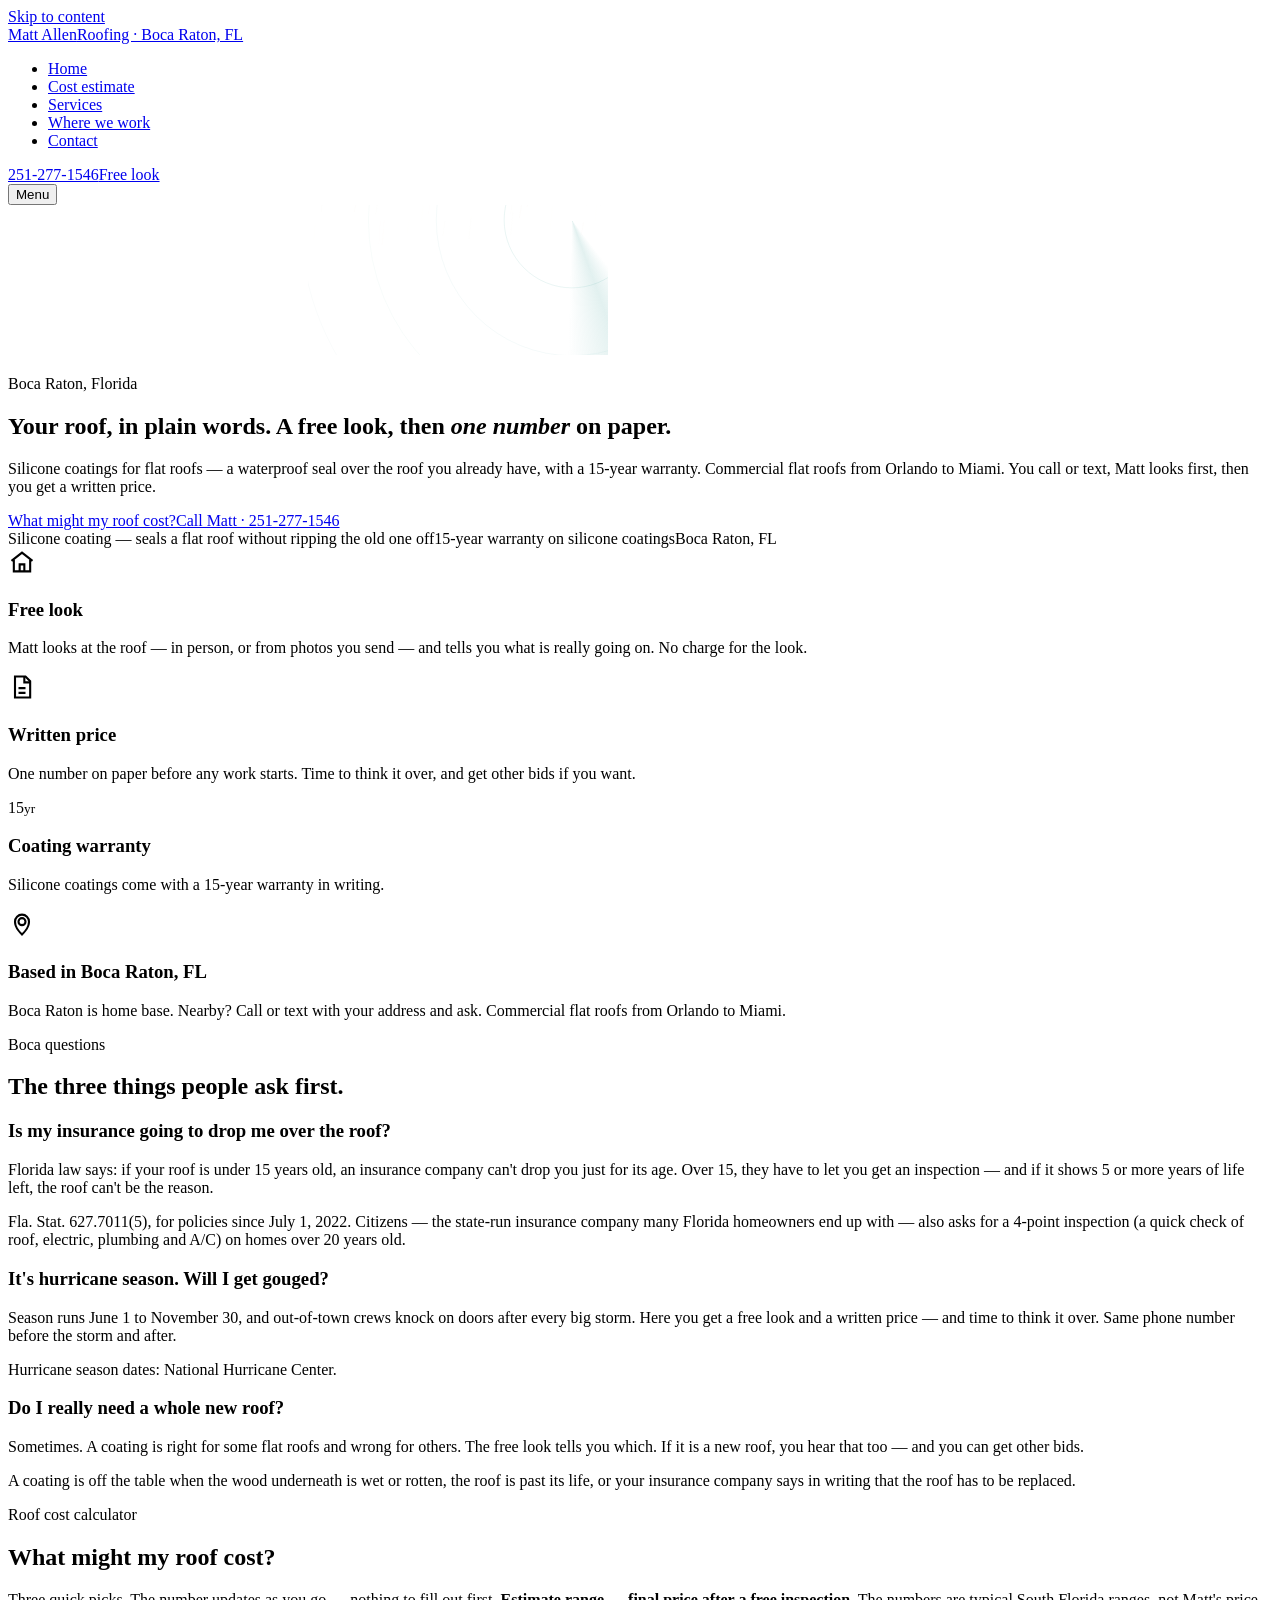
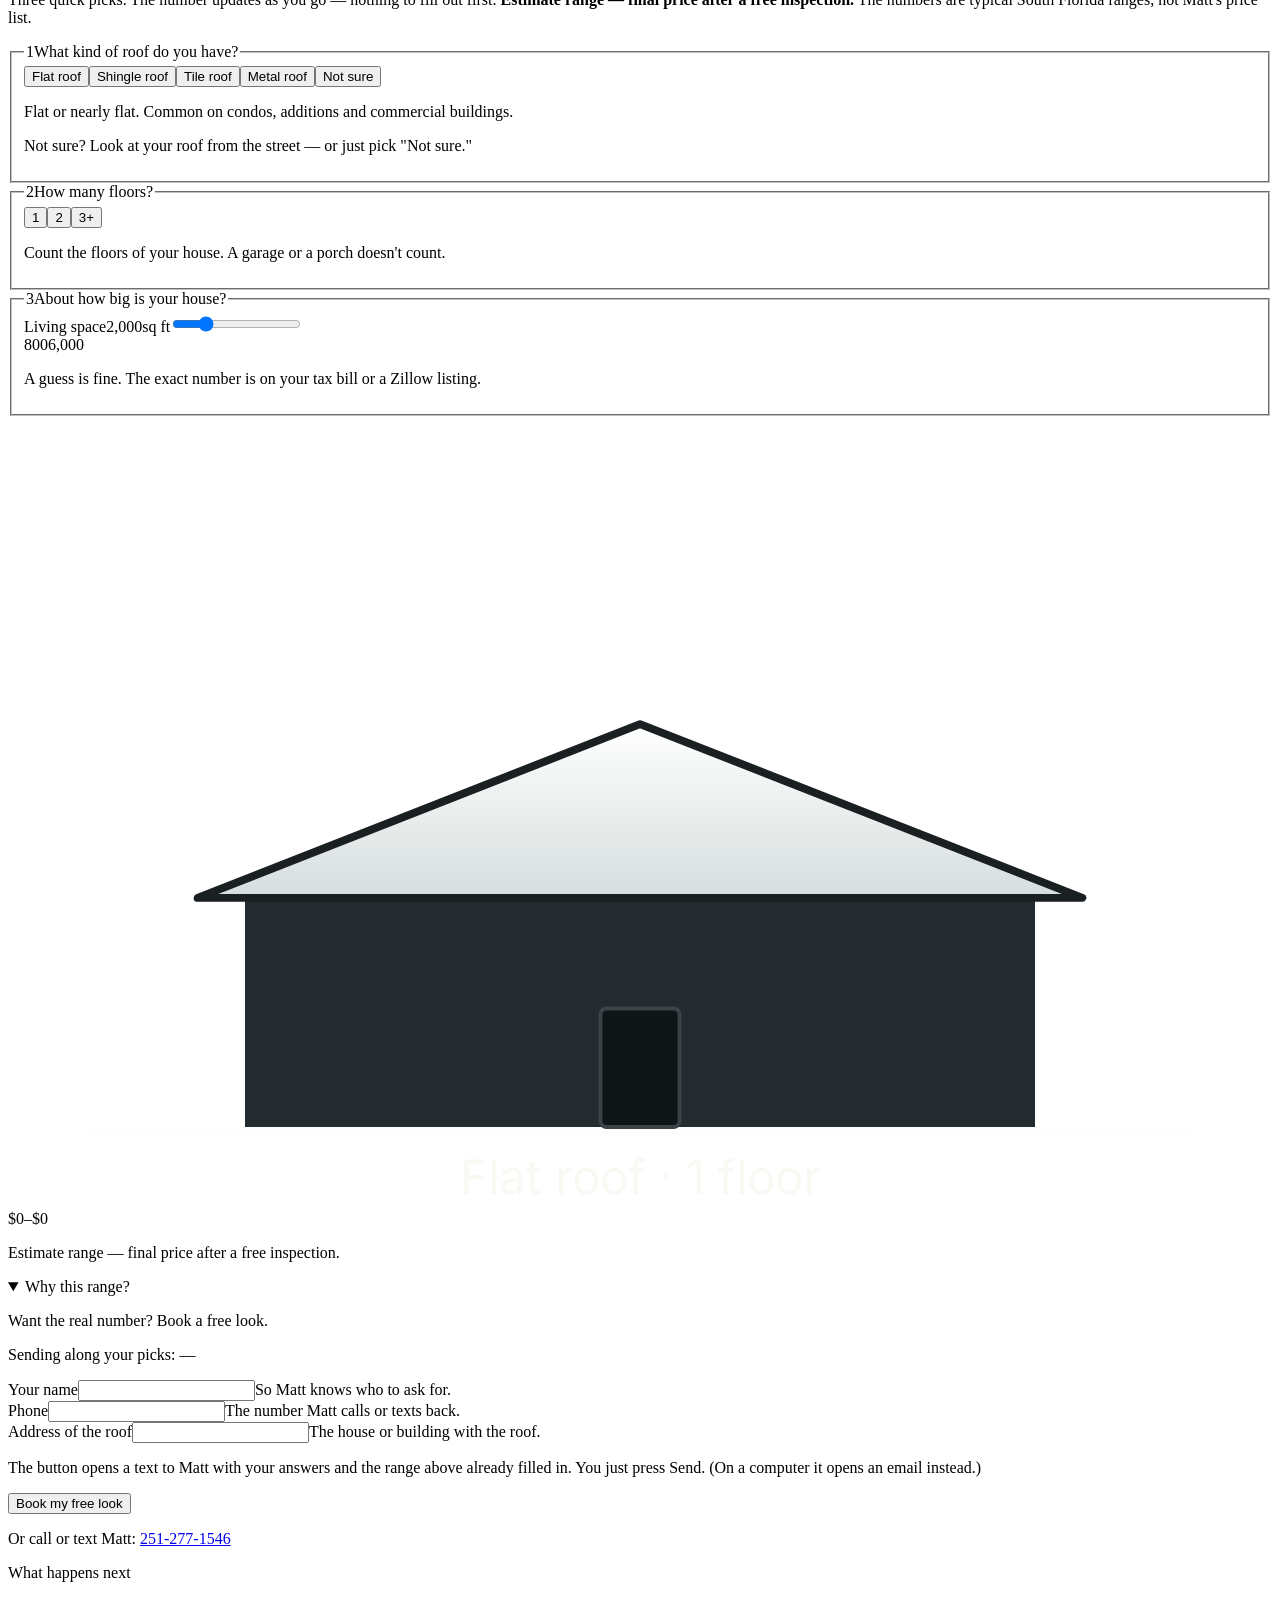
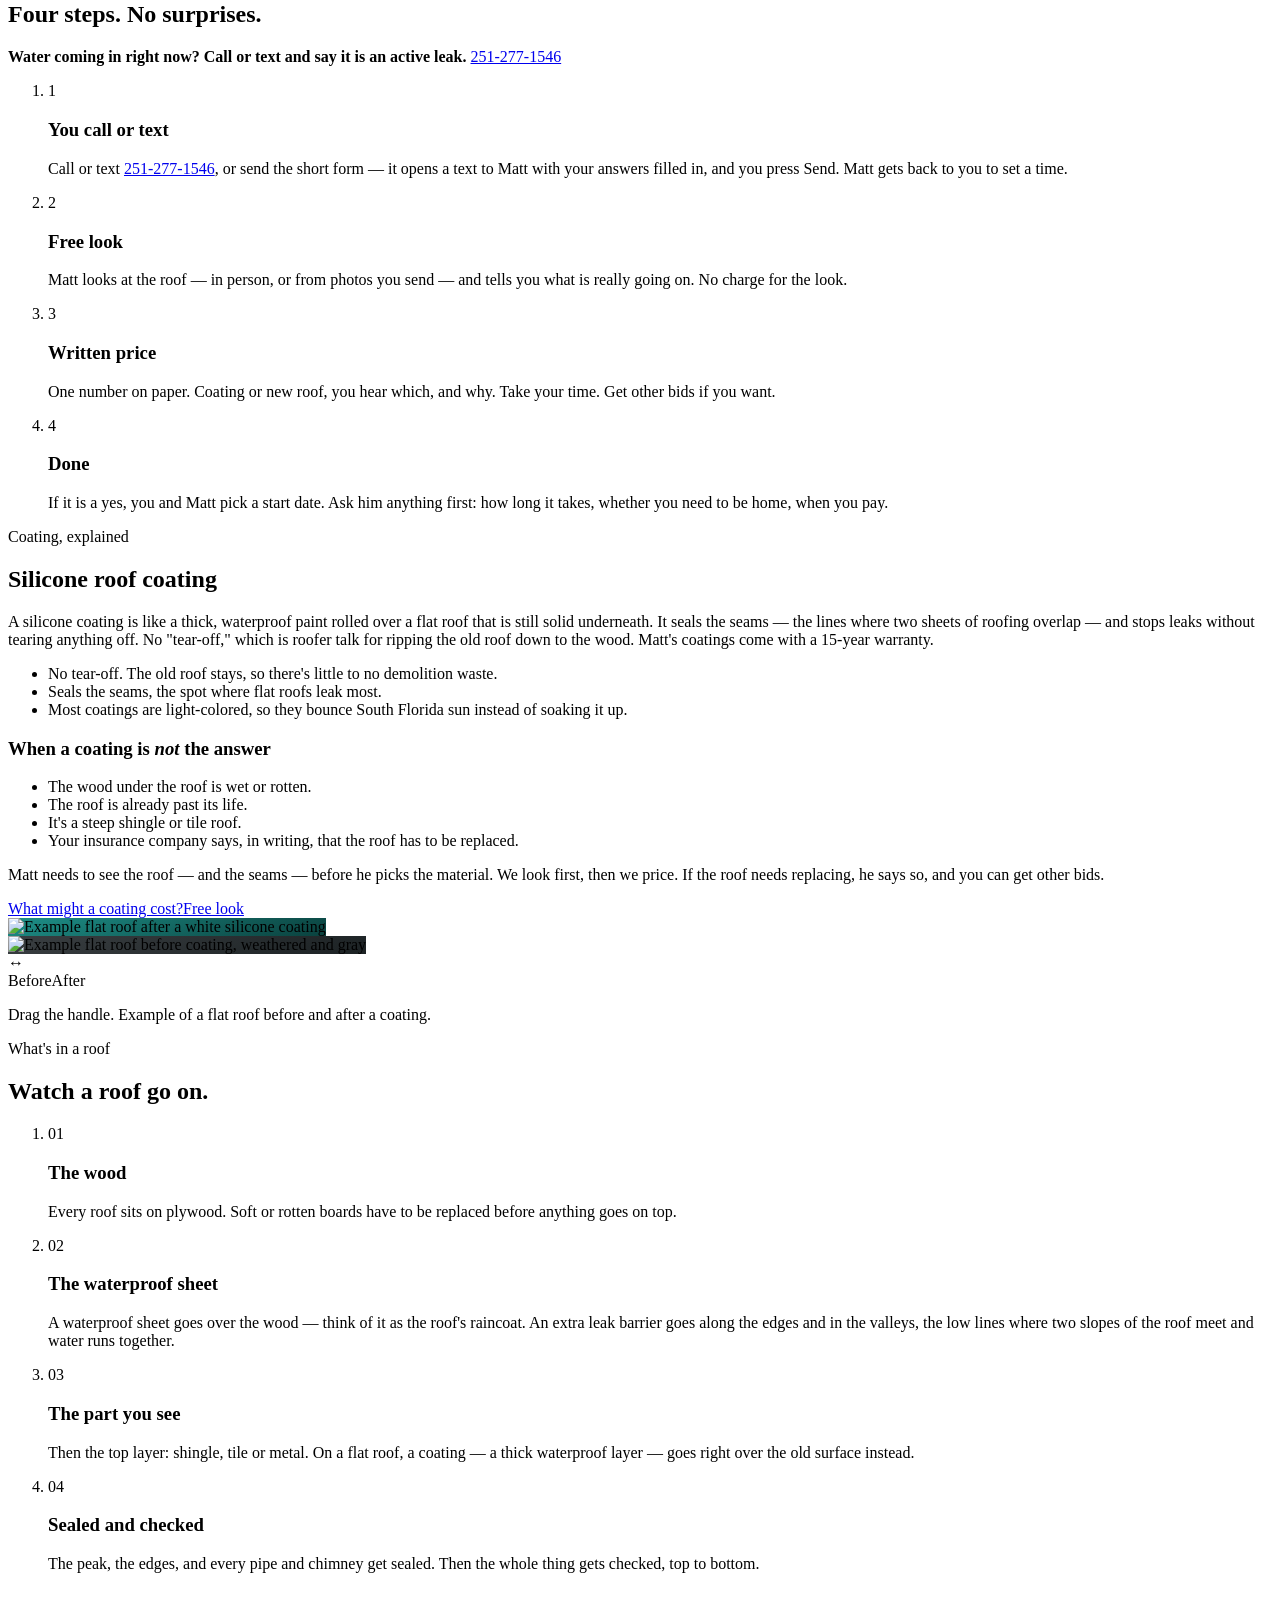
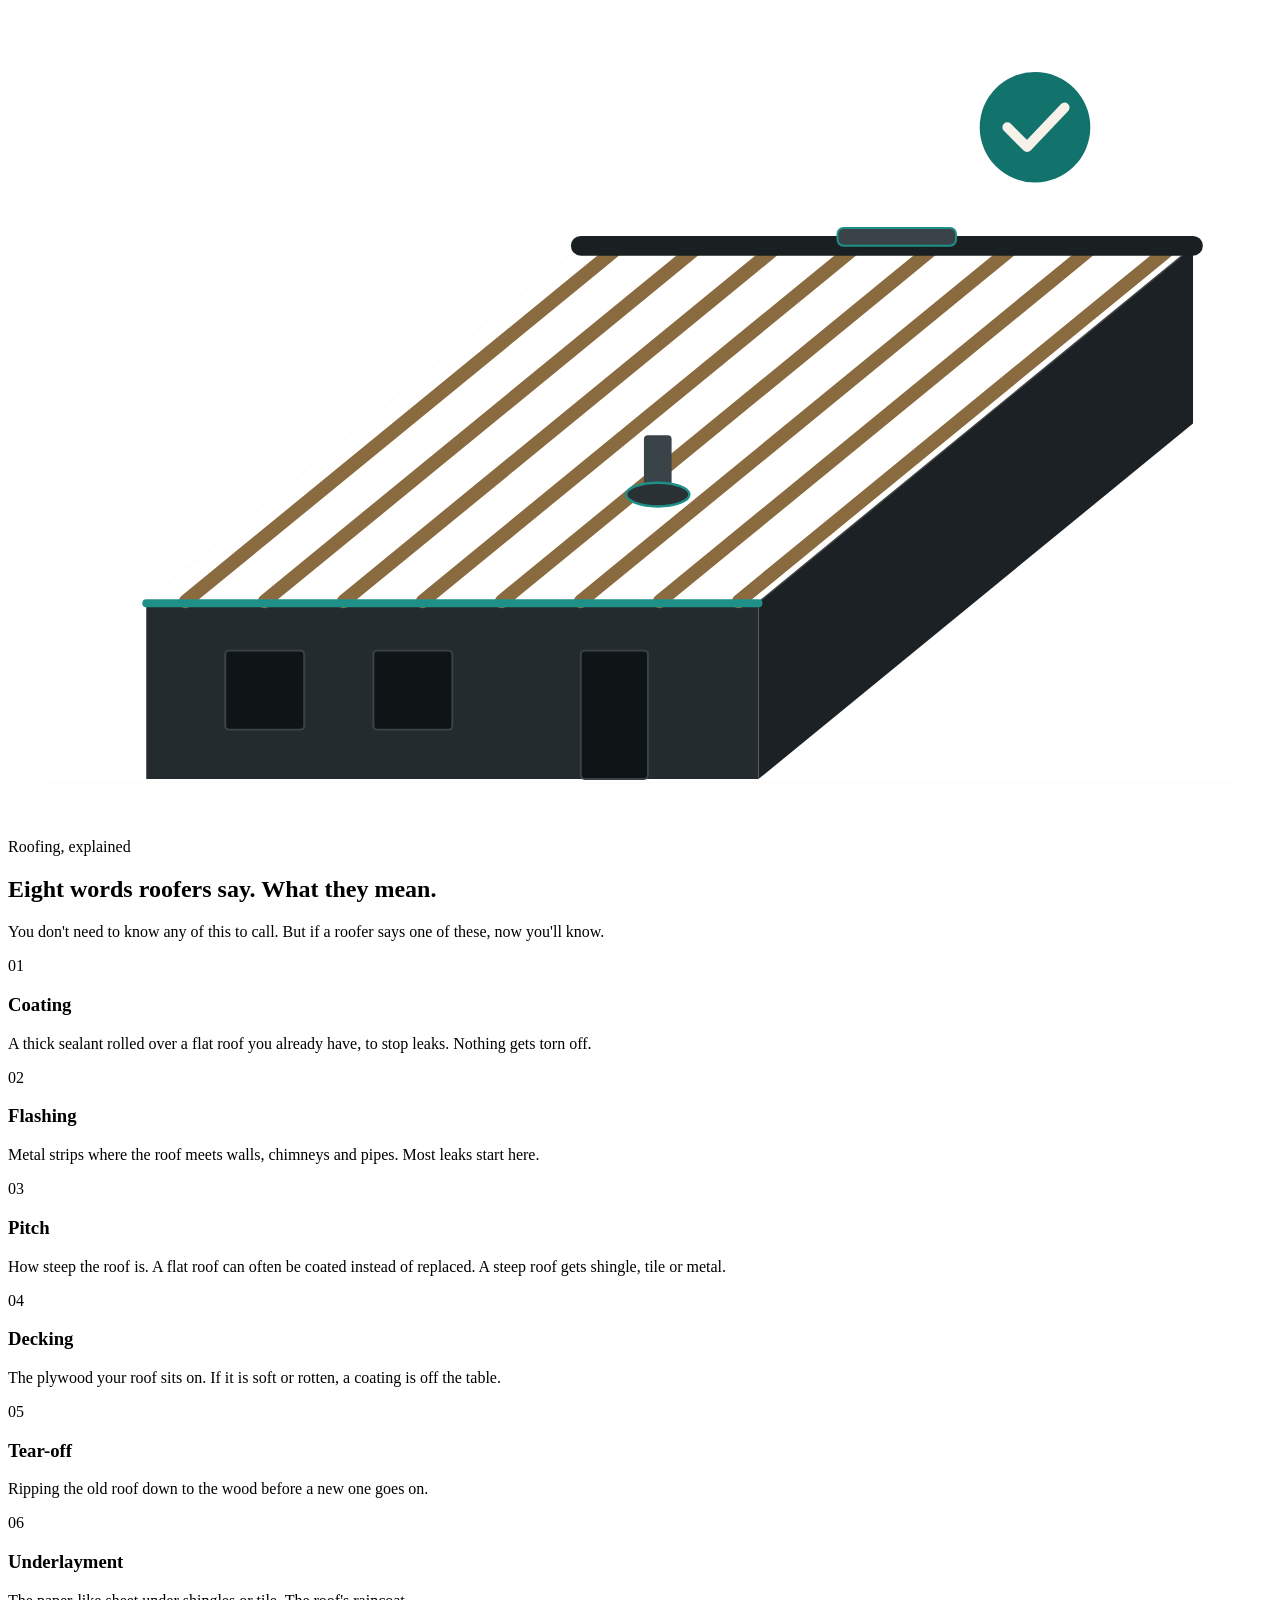
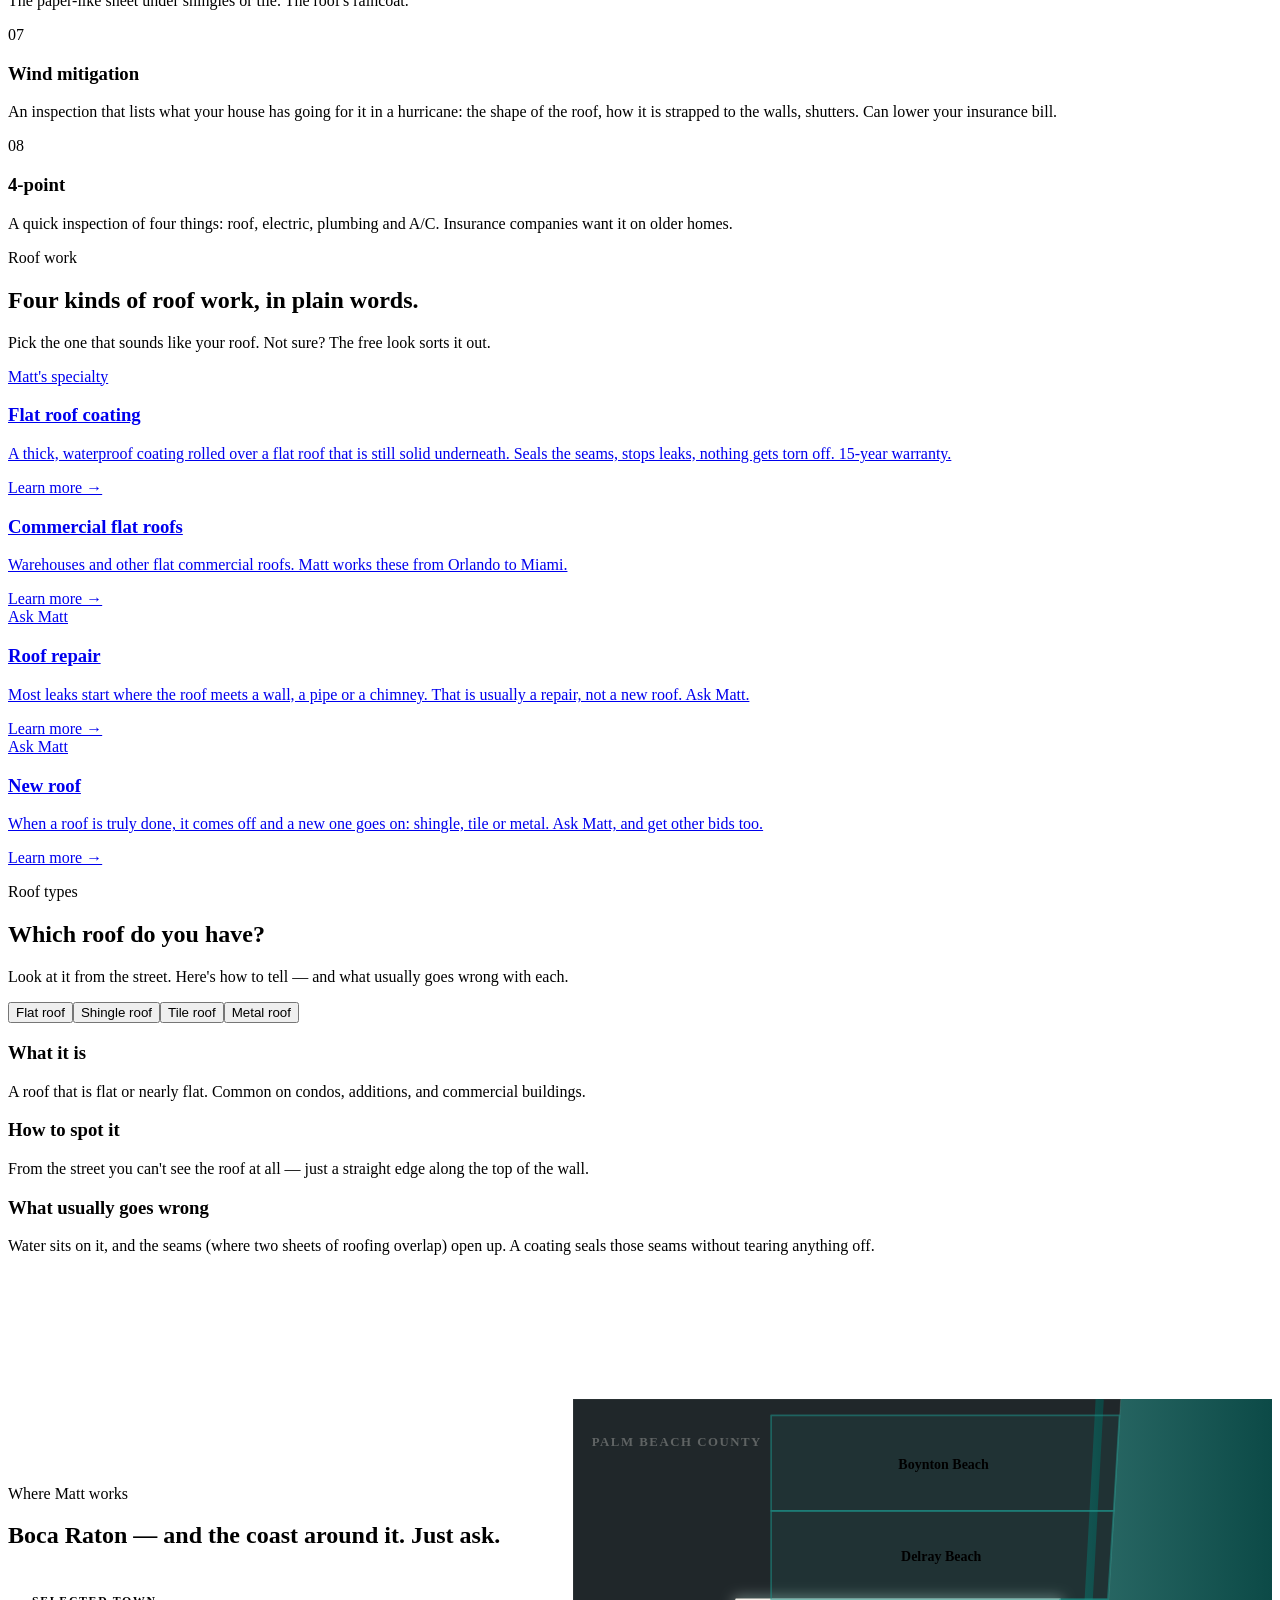
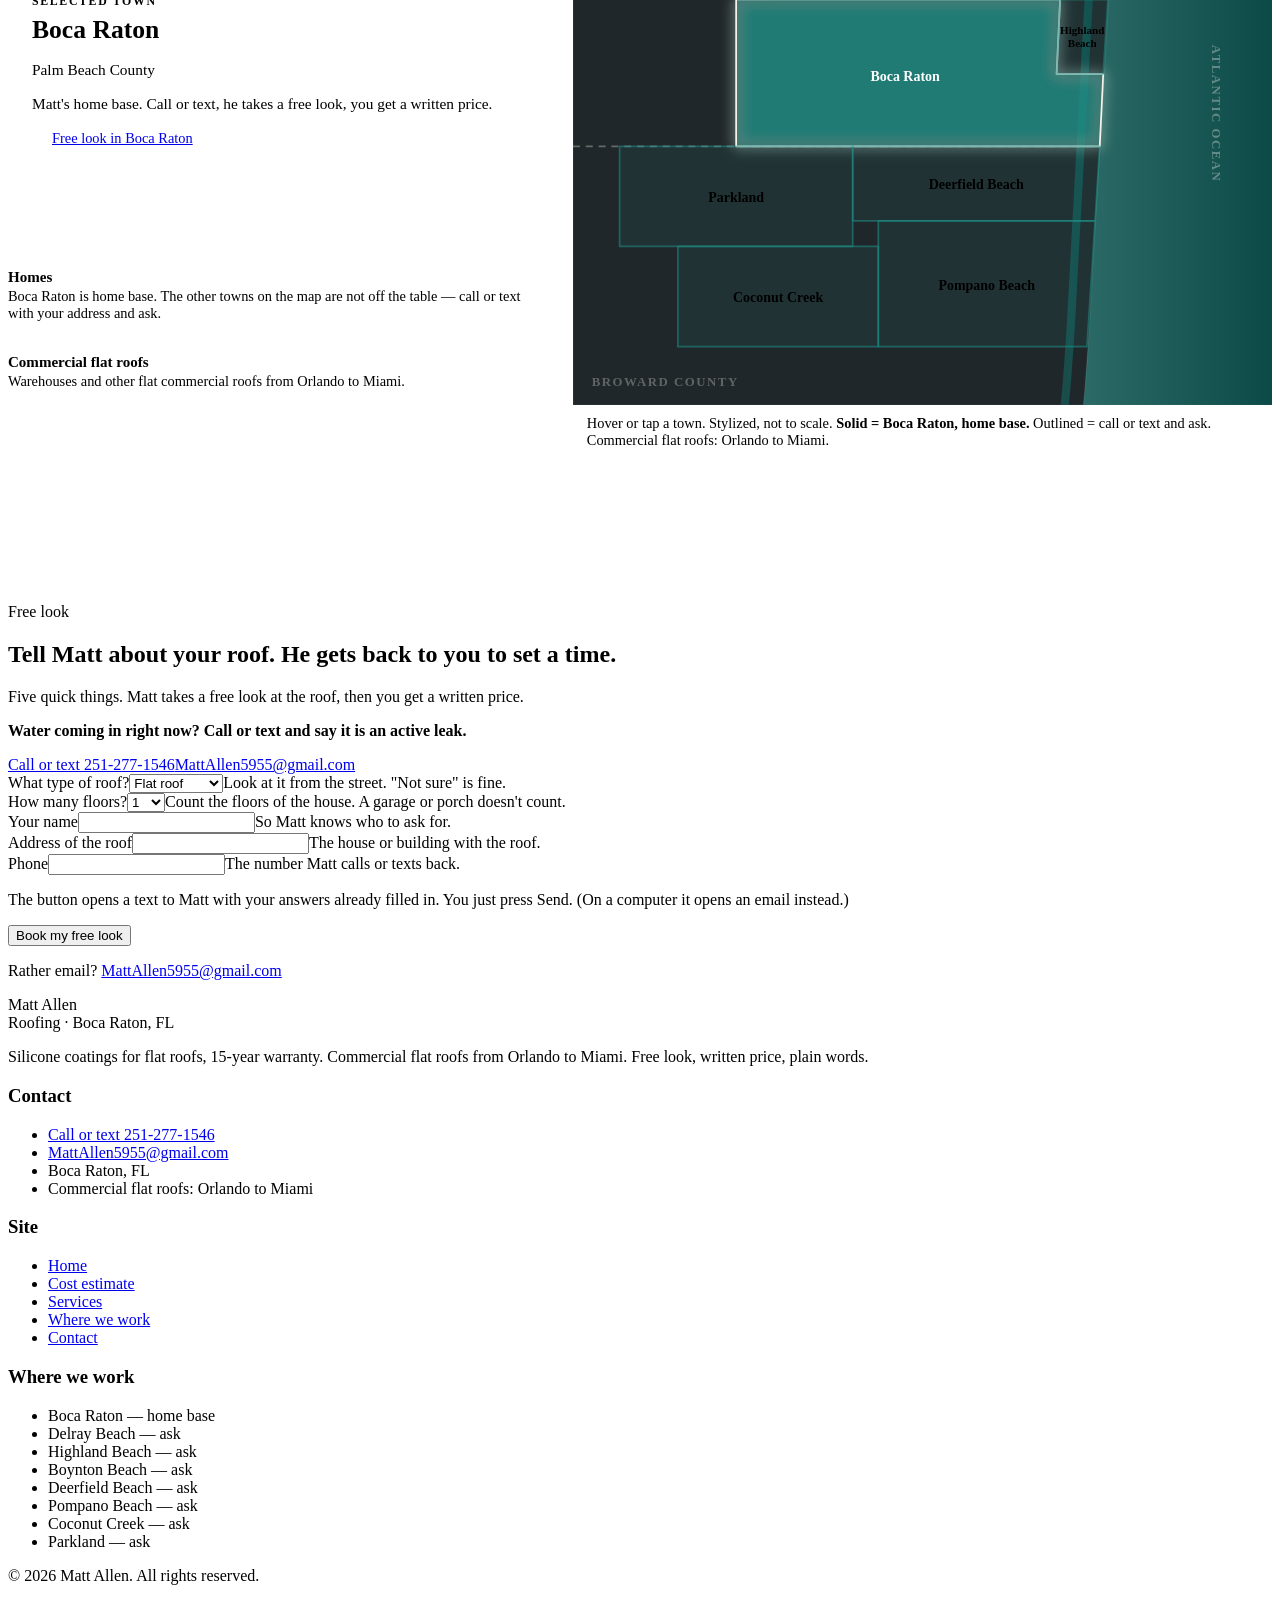
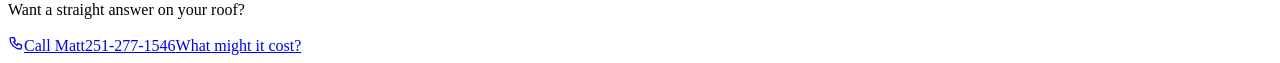
==== commit 70e07b6a: "Preview redeploy 2026-09-10T02:08:27Z" ====
--- a/index.html
+++ b/index.html
@@ -1,2 +1,2 @@
-<!DOCTYPE html><html lang="en"><head><meta charset="UTF-8"><meta name="viewport" content="width=device-width, initial-scale=1"><title>Matt Allen · Roofing · Boca Raton, FL</title><meta name="description" content="Silicone roof coatings in Boca Raton, FL, with a 15-year warranty. See what your roof might cost, then get a free look and a written price. Call or text 251-277-1546."><link rel="canonical" href="https://michaelkawa.github.io/roofing-preview/"><meta name="theme-color" content="#14181a"><meta property="og:type" content="website"><meta property="og:title" content="Matt Allen · Roofing · Boca Raton, FL"><meta property="og:description" content="Silicone roof coatings in Boca Raton, FL, with a 15-year warranty. See what your roof might cost, then get a free look and a written price. Call or text 251-277-1546."><meta property="og:image" content="https://michaelkawa.github.io/roofing-preview/media/og-image.jpg"><meta name="twitter:card" content="summary_large_image"><link rel="icon" href="/roofing-preview/favicon.svg" type="image/svg+xml"><link rel="preconnect" href="https://fonts.googleapis.com"><link rel="preconnect" href="https://fonts.gstatic.com" crossorigin><link href="https://fonts.googleapis.com/css2?family=Archivo:wght@700;800;900&family=Inter:wght@400;500;600;700&display=swap" rel="stylesheet"><script type="application/ld+json">{"@context":"https://schema.org","@type":"RoofingContractor","name":"Matt Allen — Roofing","telephone":"251-277-1546","email":"MattAllen5955@gmail.com","description":"Silicone roof coatings for flat roofs in Boca Raton, FL, with a 15-year warranty. Commercial flat roofs from Orlando to Miami. Free look, written price.","areaServed":["Boca Raton FL"],"address":{"@type":"PostalAddress","addressLocality":"Boca Raton","addressRegion":"FL"}}</script><link rel="stylesheet" href="/roofing-preview/static/LeadForm.B526P_eY.css"><link rel="stylesheet" href="/roofing-preview/static/index.CwKZx1I7.css"><link rel="stylesheet" href="/roofing-preview/static/RoofTypeExplorer.DHPkMb2t.css"><style>.area[data-c-2jveupri]{background:var(--ink-2);border-top:1px solid var(--line);padding:clamp(64px,10vw,128px) 0}.layout[data-c-2jveupri]{grid-template-columns:.85fr 1.15fr;align-items:center;gap:48px;display:grid}.panel[data-c-2jveupri]{border:1px solid var(--teal-dark);border-radius:var(--radius);background:linear-gradient(160deg, #12726c2e, var(--ink) 70%);min-height:210px;margin:8px 0 26px;padding:22px 24px}.panel-eyebrow[data-c-2jveupri]{text-transform:uppercase;letter-spacing:.14em;color:var(--teal-light);font-size:.74rem;font-weight:700}.panel[data-c-2jveupri] h3[data-c-2jveupri]{color:var(--paper);margin:6px 0 4px;font-size:1.6rem}.panel-county[data-c-2jveupri]{color:var(--paper-dim);align-items:center;gap:8px;margin-bottom:10px;font-size:.9rem;display:flex}.ask-pill[data-c-2jveupri]{text-transform:uppercase;letter-spacing:.12em;color:var(--paper-dim);border:1px solid var(--line);border-radius:999px;padding:2px 8px;font-size:.7rem;display:inline-block}.panel[data-c-2jveupri] p[data-c-2jveupri]{margin-bottom:16px;font-size:.96rem}.btn-small[data-c-2jveupri]{padding:12px 20px;font-size:.9rem}.regions[data-c-2jveupri]{flex-direction:column;gap:12px;display:flex}.region[data-c-2jveupri] h4[data-c-2jveupri]{color:var(--teal-light);margin-bottom:2px;font-size:.94rem}.region[data-c-2jveupri] p[data-c-2jveupri]{margin:0;font-size:.9rem}.map-wrap[data-c-2jveupri]{border-radius:var(--radius);border:1px solid var(--line);background:var(--ink-3);overflow:hidden}.coast-map[data-c-2jveupri]{width:100%;height:auto;display:block}.water-label[data-c-2jveupri],.county-label[data-c-2jveupri]{font-family:var(--font-body);letter-spacing:.12em;text-transform:uppercase;fill:#f6f2ea59;pointer-events:none;font-size:11px;font-weight:600}.county-label[data-c-2jveupri]{fill:#f6f2ea4d}.area-shape[data-c-2jveupri]{fill:#1e90881a;stroke:#1e90888c;stroke-width:1.5px;stroke-linejoin:round;transition:fill .3s var(--ease), stroke .3s var(--ease);cursor:pointer}.area[data-c-2jveupri].is-home .area-shape[data-c-2jveupri]{fill:#1e908852;stroke:#1e9088e6}.area-label[data-c-2jveupri]{font-family:var(--font-body);fill:var(--paper);pointer-events:none;transition:fill .3s var(--ease);font-size:12px;font-weight:700}.area-label[data-c-2jveupri].small{font-size:9.5px}.area[data-c-2jveupri]:hover .area-shape[data-c-2jveupri],.area[data-c-2jveupri]:focus-visible .area-shape[data-c-2jveupri],.area[data-c-2jveupri].is-hot .area-shape[data-c-2jveupri]{fill:#1e90888c;stroke:#f6f2ea;filter:url(#glow)}.area[data-c-2jveupri]:focus-visible{outline:none}.area[data-c-2jveupri].is-hot .area-label[data-c-2jveupri]{fill:#fff}.map-note[data-c-2jveupri]{color:var(--paper-dim);border-top:1px solid var(--line);margin:0;padding:10px 14px;font-size:.9rem}.map-note[data-c-2jveupri] strong[data-c-2jveupri]{color:var(--paper)}@media (width<=900px){.layout[data-c-2jveupri]{grid-template-columns:1fr}.map-wrap[data-c-2jveupri]{order:-1}}
+<!DOCTYPE html><html lang="en"><head><meta charset="UTF-8"><meta name="viewport" content="width=device-width, initial-scale=1"><title>Matt Allen · Roofing · Boca Raton, FL</title><meta name="description" content="Silicone roof coatings in Boca Raton, FL, with a 15-year warranty. See what your roof might cost, then get a free look and a written price. Call or text 251-277-1546."><link rel="canonical" href="https://michaelkawa.github.io/roofing-preview/"><meta name="theme-color" content="#14181a"><meta property="og:type" content="website"><meta property="og:title" content="Matt Allen · Roofing · Boca Raton, FL"><meta property="og:description" content="Silicone roof coatings in Boca Raton, FL, with a 15-year warranty. See what your roof might cost, then get a free look and a written price. Call or text 251-277-1546."><meta property="og:image" content="https://michaelkawa.github.io/roofing-preview/media/og-image.jpg"><meta name="twitter:card" content="summary_large_image"><link rel="icon" href="/roofing-preview/favicon.svg" type="image/svg+xml"><link rel="preconnect" href="https://fonts.googleapis.com"><link rel="preconnect" href="https://fonts.gstatic.com" crossorigin><link href="https://fonts.googleapis.com/css2?family=Archivo:wght@700;800;900&family=Inter:wght@400;500;600;700&display=swap" rel="stylesheet"><script type="application/ld+json">{"@context":"https://schema.org","@type":"RoofingContractor","name":"Matt Allen — Roofing","telephone":"251-277-1546","email":"MattAllen5955@gmail.com","description":"Silicone roof coatings for flat roofs in Boca Raton, FL, with a 15-year warranty. Commercial flat roofs from Orlando to Miami. Free look, written price.","areaServed":["Boca Raton FL"],"address":{"@type":"PostalAddress","addressLocality":"Boca Raton","addressRegion":"FL"}}</script><link rel="stylesheet" href="/roofing-preview/static/LeadForm.B526P_eY.css"><link rel="stylesheet" href="/roofing-preview/static/index.CwKZx1I7.css"><link rel="stylesheet" href="/roofing-preview/static/RoofTypeExplorer.DHPkMb2t.css"><style>.area[data-c-2jveupri]{background:var(--ink-2);border-top:1px solid var(--line);padding:clamp(64px,10vw,128px) 0}.layout[data-c-2jveupri]{grid-template-columns:.85fr 1.15fr;align-items:center;gap:48px;display:grid}.panel[data-c-2jveupri]{border:1px solid var(--teal-dark);border-radius:var(--radius);background:linear-gradient(160deg, #12726c2e, var(--ink) 70%);min-height:210px;margin:8px 0 26px;padding:22px 24px}.panel-eyebrow[data-c-2jveupri]{text-transform:uppercase;letter-spacing:.14em;color:var(--teal-light);font-size:.74rem;font-weight:700}.panel[data-c-2jveupri] h3[data-c-2jveupri]{color:var(--paper);margin:6px 0 4px;font-size:1.6rem}.panel-county[data-c-2jveupri]{color:var(--paper-dim);align-items:center;gap:8px;margin-bottom:10px;font-size:.9rem;display:flex}.ask-pill[data-c-2jveupri][hidden]{display:none}.ask-pill[data-c-2jveupri]{text-transform:uppercase;letter-spacing:.12em;color:var(--paper-dim);border:1px solid var(--line);border-radius:999px;padding:2px 8px;font-size:.7rem;display:inline-block}.panel[data-c-2jveupri] p[data-c-2jveupri]{margin-bottom:16px;font-size:.96rem}.btn-small[data-c-2jveupri]{padding:12px 20px;font-size:.9rem}.regions[data-c-2jveupri]{flex-direction:column;gap:12px;display:flex}.region[data-c-2jveupri] h4[data-c-2jveupri]{color:var(--teal-light);margin-bottom:2px;font-size:.94rem}.region[data-c-2jveupri] p[data-c-2jveupri]{margin:0;font-size:.9rem}.map-wrap[data-c-2jveupri]{border-radius:var(--radius);border:1px solid var(--line);background:var(--ink-3);overflow:hidden}.coast-map[data-c-2jveupri]{width:100%;height:auto;display:block}.water-label[data-c-2jveupri],.county-label[data-c-2jveupri]{font-family:var(--font-body);letter-spacing:.12em;text-transform:uppercase;fill:#f6f2ea59;pointer-events:none;font-size:11px;font-weight:600}.county-label[data-c-2jveupri]{fill:#f6f2ea4d}.area-shape[data-c-2jveupri]{fill:#1e90881a;stroke:#1e90888c;stroke-width:1.5px;stroke-linejoin:round;transition:fill .3s var(--ease), stroke .3s var(--ease);cursor:pointer}.area[data-c-2jveupri].is-home .area-shape[data-c-2jveupri]{fill:#1e908852;stroke:#1e9088e6}.area-label[data-c-2jveupri]{font-family:var(--font-body);fill:var(--paper);pointer-events:none;transition:fill .3s var(--ease);font-size:12px;font-weight:700}.area-label[data-c-2jveupri].small{font-size:9.5px}.area[data-c-2jveupri]:hover .area-shape[data-c-2jveupri],.area[data-c-2jveupri]:focus-visible .area-shape[data-c-2jveupri],.area[data-c-2jveupri].is-hot .area-shape[data-c-2jveupri]{fill:#1e90888c;stroke:#f6f2ea;filter:url(#glow)}.area[data-c-2jveupri]:focus-visible{outline:none}.area[data-c-2jveupri].is-hot .area-label[data-c-2jveupri]{fill:#fff}.map-note[data-c-2jveupri]{color:var(--paper-dim);border-top:1px solid var(--line);margin:0;padding:10px 14px;font-size:.9rem}.map-note[data-c-2jveupri] strong[data-c-2jveupri]{color:var(--paper)}@media (width<=900px){.layout[data-c-2jveupri]{grid-template-columns:1fr}.map-wrap[data-c-2jveupri]{order:-1}}
 </style></head><body><a href="#main" class="visually-hidden">Skip to content</a><header class="site-header" data-c-nen7h5rs><div class="container bar" data-c-nen7h5rs><a href="/roofing-preview/" class="brand" aria-label="Matt Allen · Roofing · Boca Raton, FL — home" data-c-nen7h5rs><span class="brand-mark" data-c-nen7h5rs>Matt Allen</span><span class="brand-sub" data-c-nen7h5rs>Roofing · Boca Raton, FL</span></a><nav class="primary-nav" aria-label="Primary" data-c-nen7h5rs><ul data-c-nen7h5rs><li data-c-nen7h5rs><a href="/roofing-preview/" aria-current="page" data-c-nen7h5rs>Home</a></li><li data-c-nen7h5rs><a href="/roofing-preview/#estimate" data-c-nen7h5rs>Cost estimate</a></li><li data-c-nen7h5rs><a href="/roofing-preview/services/" data-c-nen7h5rs>Services</a></li><li data-c-nen7h5rs><a href="/roofing-preview/service-areas/" data-c-nen7h5rs>Where we work</a></li><li data-c-nen7h5rs><a href="/roofing-preview/contact/" data-c-nen7h5rs>Contact</a></li></ul></nav><div class="header-cta" data-c-nen7h5rs><a href="tel:+12512771546" class="phone-link" data-c-nen7h5rs>251-277-1546</a><a href="#lead-form" class="btn btn-primary btn-small" data-c-nen7h5rs>Free look</a></div><button class="menu-toggle" aria-expanded="false" aria-controls="mobile-nav" id="menu-toggle" data-c-nen7h5rs><span data-c-nen7h5rs></span><span data-c-nen7h5rs></span><span data-c-nen7h5rs></span><span class="visually-hidden" data-c-nen7h5rs>Menu</span></button></div><div class="mobile-nav" id="mobile-nav" hidden data-c-nen7h5rs><ul data-c-nen7h5rs><li data-c-nen7h5rs><a href="/roofing-preview/" data-c-nen7h5rs>Home</a></li><li data-c-nen7h5rs><a href="/roofing-preview/#estimate" data-c-nen7h5rs>Cost estimate</a></li><li data-c-nen7h5rs><a href="/roofing-preview/services/" data-c-nen7h5rs>Services</a></li><li data-c-nen7h5rs><a href="/roofing-preview/service-areas/" data-c-nen7h5rs>Where we work</a></li><li data-c-nen7h5rs><a href="/roofing-preview/contact/" data-c-nen7h5rs>Contact</a></li></ul><a href="tel:+12512771546" class="phone-link" data-c-nen7h5rs>Call or text 251-277-1546</a><a href="#lead-form" class="btn btn-primary" data-c-nen7h5rs>Free look</a></div></header><script type="module">function e(){let e=document.getElementById(`menu-toggle`),t=document.getElementById(`mobile-nav`);e&&t&&e.addEventListener(`click`,()=>{let n=e.getAttribute(`aria-expanded`)===`true`;e.setAttribute(`aria-expanded`,String(!n)),t.hidden=n})}e();</script><main id="main"><section class="hero" id="hero" data-c-ge2uvauf><div class="hero-media" data-c-ge2uvauf><video class="hero-video" autoplay muted loop playsinline preload="metadata" poster="/roofing-preview/media/hero-poster.jpg" onerror="this.style.display='none'" data-c-ge2uvauf><source src="/roofing-preview/media/hero-drone.mp4" type="video/mp4" data-c-ge2uvauf></video><canvas class="hero-rain" id="hero-rain" aria-hidden="true" data-c-ge2uvauf></canvas><div class="hero-scrim" data-c-ge2uvauf></div></div><div class="container hero-content" data-c-ge2uvauf><div class="tilt-inner" data-c-ge2uvauf><p class="eyebrow" data-c-ge2uvauf>Boca Raton, Florida</p><h1 data-c-ge2uvauf>Your roof, in plain words. A free look, then <em data-c-ge2uvauf>one number</em> on paper.</h1><p class="hero-sub" data-c-ge2uvauf>Silicone coatings for flat roofs — a waterproof seal over the roof you already have, with a 15-year warranty. Commercial flat roofs from Orlando to Miami. You call or text, Matt looks first, then you get a written price.</p><div class="hero-actions" data-c-ge2uvauf><a href="#estimate" class="btn btn-primary btn-large btn-magnetic" id="hero-cta" data-c-ge2uvauf><span class="btn-inner" data-c-ge2uvauf>What might my roof cost?</span></a><a href="tel:+12512771546" class="btn btn-outline btn-large" data-c-ge2uvauf>Call Matt · 251-277-1546</a></div><div class="hero-chips" aria-label="Quick facts" data-c-ge2uvauf><span class="chip" data-c-ge2uvauf>Silicone coating — seals a flat roof without ripping the old one off</span><span class="chip" data-c-ge2uvauf>15-year warranty on silicone coatings</span><span class="chip" data-c-ge2uvauf>Boca Raton, FL</span></div></div></div><div class="scroll-cue" aria-hidden="true" data-c-ge2uvauf><span data-c-ge2uvauf></span></div></section><script type="module">(()=>{let e=document.getElementById(`hero-rain`);if(!e)return;if(matchMedia(`(prefers-reduced-motion: reduce)`).matches){e.remove();return}let t=e.getContext(`2d`);if(!t)return;let n=0,r=0,i=0,a=!1,o=!1,s=0,c=Array.from({length:110},()=>({x:0,y:0,l:0,v:0,o:0})),l=e=>{e.x=Math.random()*n*1.2-n*.1,e.y=-Math.random()*r,e.l=10+Math.random()*16,e.v=8+Math.random()*7,e.o=.1+Math.random()*.22},u=()=>{let i=Math.min(devicePixelRatio||1,1.5);n=e.clientWidth,r=e.clientHeight,e.width=n*i,e.height=r*i,t.setTransform(i,0,0,i,0,0),c.forEach(l)},d=()=>{t.clearRect(0,0,n,r),s+=.006;let e=n*.88,a=r*.1,o=Math.max(n,r)*.95;if(t.createConicGradient){let n=t.createConicGradient(s*2,e,a);n.addColorStop(0,`rgba(30,144,136,0)`),n.addColorStop(.05,`rgba(30,144,136,0.13)`),n.addColorStop(.11,`rgba(30,144,136,0)`),n.addColorStop(1,`rgba(30,144,136,0)`),t.fillStyle=n,t.beginPath(),t.arc(e,a,o,0,Math.PI*2),t.fill()}t.lineWidth=1;for(let n=1;n<=4;n++)t.strokeStyle=`rgba(30,144,136,${.09/n})`,t.beginPath(),t.arc(e,a,o*n/4.2,0,Math.PI*2),t.stroke();t.strokeStyle=`rgba(246,242,234,0.55)`;for(let e of c)t.globalAlpha=e.o,t.beginPath(),t.moveTo(e.x,e.y),t.lineTo(e.x-2.2,e.y+e.l),t.stroke(),e.y+=e.v,e.x-=e.v*.16,e.y>r+20&&(l(e),e.y=-20);t.globalAlpha=1,i=requestAnimationFrame(d)},f=()=>{!a&&o&&!document.hidden&&(a=!0,i=requestAnimationFrame(d))},p=()=>{a=!1,cancelAnimationFrame(i)};new IntersectionObserver(([e])=>{o=e.isIntersecting,o?f():p()},{threshold:.05}).observe(e),document.addEventListener(`visibilitychange`,()=>document.hidden?p():f()),addEventListener(`resize`,u,{passive:!0}),u()})();</script><section class="proof" data-motion="stagger" data-c-jxp34i24><div class="container" data-c-jxp34i24><div class="grid" data-c-jxp34i24><div class="tile reveal featured" data-c-jxp34i24><span class="ico" aria-hidden="true" data-c-jxp34i24><svg viewBox="0 0 24 24" width="28" height="28" fill="none" stroke="currentColor" stroke-width="1.8" data-c-jxp34i24><path d="M3 11l9-7 9 7" data-c-jxp34i24></path><path d="M5 10v10h14V10" data-c-jxp34i24></path><path d="M10 20v-6h4v6" data-c-jxp34i24></path></svg></span><h3 data-c-jxp34i24>Free look</h3><p data-c-jxp34i24>Matt looks at the roof — in person, or from photos you send — and tells you what is really going on. No charge for the look.</p></div><div class="tile reveal" data-c-jxp34i24><span class="ico" aria-hidden="true" data-c-jxp34i24><svg viewBox="0 0 24 24" width="28" height="28" fill="none" stroke="currentColor" stroke-width="1.8" data-c-jxp34i24><path d="M6 3h9l4 4v14H6z" data-c-jxp34i24></path><path d="M14 3v5h5" data-c-jxp34i24></path><path d="M9 13h6M9 17h6" data-c-jxp34i24></path></svg></span><h3 data-c-jxp34i24>Written price</h3><p data-c-jxp34i24>One number on paper before any work starts. Time to think it over, and get other bids if you want.</p></div><div class="tile reveal" data-c-jxp34i24><span class="big" data-c-jxp34i24>15<small data-c-jxp34i24>yr</small></span><h3 data-c-jxp34i24>Coating warranty</h3><p data-c-jxp34i24>Silicone coatings come with a 15-year warranty in writing.</p></div><div class="tile reveal" data-c-jxp34i24><span class="ico" aria-hidden="true" data-c-jxp34i24><svg viewBox="0 0 24 24" width="28" height="28" fill="none" stroke="currentColor" stroke-width="1.8" data-c-jxp34i24><circle cx="12" cy="10" r="3" data-c-jxp34i24></circle><path d="M12 21s-6-5.5-6-11a6 6 0 0112 0c0 5.5-6 11-6 11z" data-c-jxp34i24></path></svg></span><h3 data-c-jxp34i24>Based in Boca Raton, FL</h3><p data-c-jxp34i24>Boca Raton is home base. Nearby? Call or text with your address and ask. Commercial flat roofs from Orlando to Miami.</p></div></div></div></section><section class="boca" id="boca-questions" data-motion="stagger" data-c-bfbcan7m><div class="container" data-c-bfbcan7m><div class="section-head" data-c-bfbcan7m><p class="eyebrow" data-c-bfbcan7m>Boca questions</p><h2 data-c-bfbcan7m>The three things people ask first.</h2></div><div class="grid" data-c-bfbcan7m><div class="card reveal" data-c-bfbcan7m><h3 data-c-bfbcan7m>Is my insurance going to drop me over the roof?</h3><p class="a" data-c-bfbcan7m>Florida law says: if your roof is under 15 years old, an insurance company can&#39;t drop you just for its age. Over 15, they have to let you get an inspection — and if it shows 5 or more years of life left, the roof can&#39;t be the reason.</p><p class="note" data-c-bfbcan7m>Fla. Stat. 627.7011(5), for policies since July 1, 2022. Citizens — the state-run insurance company many Florida homeowners end up with — also asks for a 4-point inspection (a quick check of roof, electric, plumbing and A/C) on homes over 20 years old.</p></div><div class="card reveal" data-c-bfbcan7m><h3 data-c-bfbcan7m>It&#39;s hurricane season. Will I get gouged?</h3><p class="a" data-c-bfbcan7m>Season runs June 1 to November 30, and out-of-town crews knock on doors after every big storm. Here you get a free look and a written price — and time to think it over. Same phone number before the storm and after.</p><p class="note" data-c-bfbcan7m>Hurricane season dates: National Hurricane Center.</p></div><div class="card reveal" data-c-bfbcan7m><h3 data-c-bfbcan7m>Do I really need a whole new roof?</h3><p class="a" data-c-bfbcan7m>Sometimes. A coating is right for some flat roofs and wrong for others. The free look tells you which. If it is a new roof, you hear that too — and you can get other bids.</p><p class="note" data-c-bfbcan7m>A coating is off the table when the wood underneath is wet or rotten, the roof is past its life, or your insurance company says in writing that the roof has to be replaced.</p></div></div></div></section><section class="calc" id="estimate" data-c-4g3jg6ys><div class="container" data-c-4g3jg6ys><div class="section-head" data-c-4g3jg6ys><p class="eyebrow" data-c-4g3jg6ys>Roof cost calculator</p><h2 data-c-4g3jg6ys>What might my roof cost?</h2><p data-c-4g3jg6ys>Three quick picks. The number updates as you go — nothing to fill out first. <strong class="disc" data-c-4g3jg6ys>Estimate range — final price after a free inspection.</strong> The numbers are typical South Florida ranges, not Matt's price list.</p></div><div class="calc-grid" data-c-4g3jg6ys><form class="inputs" id="calc-form" novalidate autocomplete="off" data-c-4g3jg6ys><fieldset class="group" data-c-4g3jg6ys><legend data-c-4g3jg6ys><span class="step" data-c-4g3jg6ys>1</span><span class="legend-text" data-c-4g3jg6ys>What kind of roof do you have?</span></legend><div class="mats" role="group" aria-label="Roof type" data-c-4g3jg6ys><button type="button" class="mat is-on" data-type="flat" aria-pressed="true" aria-label="Flat roof" data-c-4g3jg6ys><span class="swatch sw-flat" aria-hidden="true" data-c-4g3jg6ys></span><span class="mat-label" data-c-4g3jg6ys>Flat roof</span></button><button type="button" class="mat" data-type="shingle" aria-pressed="false" aria-label="Shingle roof" data-c-4g3jg6ys><span class="swatch sw-shingle" aria-hidden="true" data-c-4g3jg6ys></span><span class="mat-label" data-c-4g3jg6ys>Shingle roof</span></button><button type="button" class="mat" data-type="tile" aria-pressed="false" aria-label="Tile roof" data-c-4g3jg6ys><span class="swatch sw-tile" aria-hidden="true" data-c-4g3jg6ys></span><span class="mat-label" data-c-4g3jg6ys>Tile roof</span></button><button type="button" class="mat" data-type="metal" aria-pressed="false" aria-label="Metal roof" data-c-4g3jg6ys><span class="swatch sw-metal" aria-hidden="true" data-c-4g3jg6ys></span><span class="mat-label" data-c-4g3jg6ys>Metal roof</span></button><button type="button" class="mat" data-type="unsure" aria-pressed="false" aria-label="Not sure" data-c-4g3jg6ys><span class="swatch sw-unsure" aria-hidden="true" data-c-4g3jg6ys></span><span class="mat-label" data-c-4g3jg6ys>Not sure</span></button></div><p class="explain" id="type-plain" data-c-4g3jg6ys>Flat or nearly flat. Common on condos, additions and commercial buildings.</p><p class="explain dim" data-c-4g3jg6ys>Not sure? Look at your roof from the street — or just pick "Not sure."</p></fieldset><fieldset class="group" data-c-4g3jg6ys><legend data-c-4g3jg6ys><span class="step" data-c-4g3jg6ys>2</span><span class="legend-text" data-c-4g3jg6ys>How many floors?</span></legend><div class="seg" role="group" aria-label="Floors" data-c-4g3jg6ys><button type="button" class="is-on" data-stories="1" data-c-4g3jg6ys>1</button><button type="button" data-stories="2" data-c-4g3jg6ys>2</button><button type="button" data-stories="3" data-c-4g3jg6ys>3+</button></div><p class="explain" data-c-4g3jg6ys>Count the floors of your house. A garage or a porch doesn't count.</p></fieldset><fieldset class="group" data-c-4g3jg6ys><legend data-c-4g3jg6ys><span class="step" data-c-4g3jg6ys>3</span><span class="legend-text" data-c-4g3jg6ys>About how big is your house?</span></legend><label for="homesqft" class="range-label" data-c-4g3jg6ys><span data-c-4g3jg6ys>Living space</span><output id="home-out" for="homesqft" data-c-4g3jg6ys>2,000</output><span class="unit" data-c-4g3jg6ys>sq ft</span></label><input type="range" id="homesqft" name="homesqft" min="800" max="6000" step="50" value="2000" data-c-4g3jg6ys><div class="ticks" data-c-4g3jg6ys><span data-c-4g3jg6ys>800</span><span data-c-4g3jg6ys>6,000</span></div><p class="explain" data-c-4g3jg6ys>A guess is fine. The exact number is on your tax bill or a Zillow listing.</p></fieldset></form><aside class="output" id="calc-output" data-c-4g3jg6ys><div class="diagram" aria-hidden="true" data-c-4g3jg6ys><svg viewBox="0 0 320 200" id="roof-diagram" data-c-4g3jg6ys><defs data-c-4g3jg6ys><pattern id="pat-shingle" width="16" height="8" patternUnits="userSpaceOnUse" data-c-4g3jg6ys><rect width="16" height="8" fill="#2f3639" data-c-4g3jg6ys></rect><path d="M0 8H16" stroke="#1a1f21" stroke-width="1.6" data-c-4g3jg6ys></path><path d="M8 0V8" stroke="#1a1f21" stroke-width="0.8" data-c-4g3jg6ys></path></pattern><pattern id="pat-metal" width="14" height="14" patternUnits="userSpaceOnUse" data-c-4g3jg6ys><rect width="14" height="14" fill="#55676b" data-c-4g3jg6ys></rect><path d="M0 0V14" stroke="#33403f" stroke-width="2" data-c-4g3jg6ys></path><path d="M2.5 0V14" stroke="rgba(255,255,255,0.14)" stroke-width="1" data-c-4g3jg6ys></path></pattern><linearGradient id="pat-flat" x1="0" y1="0" x2="0" y2="1" data-c-4g3jg6ys><stop offset="0" stop-color="#ffffff" data-c-4g3jg6ys></stop><stop offset="1" stop-color="#d6dedd" data-c-4g3jg6ys></stop></linearGradient><pattern id="pat-tile" width="16" height="10" patternUnits="userSpaceOnUse" data-c-4g3jg6ys><rect width="16" height="10" fill="#8b4a2b" data-c-4g3jg6ys></rect><path d="M0 10 A8 8 0 0 1 16 10 Z" fill="#c9774b" data-c-4g3jg6ys></path><path d="M0 10 A8 8 0 0 1 16 10" fill="none" stroke="#5e2f18" stroke-width="1" data-c-4g3jg6ys></path></pattern><pattern id="pat-unsure" width="10" height="10" patternUnits="userSpaceOnUse" data-c-4g3jg6ys><rect width="10" height="10" fill="#2a3134" data-c-4g3jg6ys></rect><path d="M0 10L10 0" stroke="#1e9088" stroke-width="1" opacity="0.5" data-c-4g3jg6ys></path></pattern></defs><line x1="20" y1="181" x2="300" y2="181" stroke="rgba(246,242,234,0.16)" stroke-width="2" data-c-4g3jg6ys></line><rect id="dg-walls" x="60" y="122" width="200" height="58" fill="#242b2e" data-c-4g3jg6ys></rect><g id="dg-windows" fill="#0f1416" stroke="#3a4448" data-c-4g3jg6ys></g><rect id="dg-door" x="150" y="150" width="20" height="30" rx="1.5" fill="#0f1416" stroke="#3a4448" data-c-4g3jg6ys></rect><polygon id="dg-roof" points="48,122 160,78 272,122" fill="url(#pat-flat)" stroke="#1a1f21" stroke-width="2" stroke-linejoin="round" data-c-4g3jg6ys></polygon><text id="dg-caption" x="160" y="197" text-anchor="middle" font-size="12" fill="rgba(246,242,234,0.55)" font-family="Inter, sans-serif" data-c-4g3jg6ys>Flat roof · 1 floor</text></svg></div><div class="range-out" aria-live="polite" data-c-4g3jg6ys><span class="cur" data-c-4g3jg6ys>$</span><span id="est-low" data-c-4g3jg6ys>0</span><span class="dash" data-c-4g3jg6ys>–</span><span class="cur" data-c-4g3jg6ys>$</span><span id="est-high" data-c-4g3jg6ys>0</span></div><p class="note" data-c-4g3jg6ys>Estimate range — final price after a free inspection.</p><details class="why" open data-c-4g3jg6ys><summary data-c-4g3jg6ys>Why this range?</summary><ul id="why-list" data-c-4g3jg6ys></ul></details><form class="lock" id="lock-form" novalidate data-c-4g3jg6ys><p class="lock-title" data-c-4g3jg6ys>Want the real number? Book a free look.</p><p class="lock-sum" data-c-4g3jg6ys>Sending along your picks: <span id="lock-summary" data-c-4g3jg6ys>—</span></p><div class="lock-fields" data-c-4g3jg6ys><div class="field" data-c-4g3jg6ys><label for="lock-name" data-c-4g3jg6ys>Your name</label><input type="text" id="lock-name" name="name" autocomplete="name" required data-c-4g3jg6ys><span class="help" data-c-4g3jg6ys>So Matt knows who to ask for.</span><span class="error" id="lock-err-name" role="alert" data-c-4g3jg6ys></span></div><div class="field" data-c-4g3jg6ys><label for="lock-phone" data-c-4g3jg6ys>Phone</label><input type="tel" id="lock-phone" name="phone" autocomplete="tel" required data-c-4g3jg6ys><span class="help" data-c-4g3jg6ys>The number Matt calls or texts back.</span><span class="error" id="lock-err-phone" role="alert" data-c-4g3jg6ys></span></div><div class="field wide" data-c-4g3jg6ys><label for="lock-address" data-c-4g3jg6ys>Address of the roof</label><input type="text" id="lock-address" name="address" autocomplete="street-address" required data-c-4g3jg6ys><span class="help" data-c-4g3jg6ys>The house or building with the roof.</span><span class="error" id="lock-err-address" role="alert" data-c-4g3jg6ys></span></div></div><input type="hidden" name="roofType" id="lock-type" data-c-4g3jg6ys><input type="hidden" name="stories" id="lock-stories" data-c-4g3jg6ys><input type="hidden" name="estimate" id="lock-estimate" data-c-4g3jg6ys><p class="pretap" data-c-4g3jg6ys>The button opens a text to Matt with your answers and the range above already filled in. You just press Send. (On a computer it opens an email instead.)</p><button type="submit" class="btn btn-primary lock-btn" data-c-4g3jg6ys>Book my free look</button><p class="lock-alt" data-c-4g3jg6ys>Or call or text Matt: <a href="tel:+12512771546" data-c-4g3jg6ys>251-277-1546</a></p><p class="status" id="lock-status" role="status" aria-live="polite" hidden data-c-4g3jg6ys></p><div class="sent" id="lock-sent" role="status" aria-live="polite" hidden data-c-4g3jg6ys></div></form></aside></div></div></section><script type="module" src="/roofing-preview/static/RoofCalculator.DD6CoU1C.js"></script><section class="next" id="what-happens-next" data-motion="stagger" data-c-zkuglizp><div class="container" data-c-zkuglizp><div class="head" data-c-zkuglizp><p class="eyebrow" data-c-zkuglizp>What happens next</p><h2 data-c-zkuglizp>Four steps. No surprises.</h2><p class="leak" data-c-zkuglizp><strong data-c-zkuglizp>Water coming in right now? Call or text and say it is an active leak.</strong> <a href="tel:+12512771546" data-c-zkuglizp>251-277-1546</a></p></div><ol class="steps" data-c-zkuglizp><li class="step reveal" data-c-zkuglizp><span class="num" data-c-zkuglizp>1</span><h3 data-c-zkuglizp>You call or text</h3><p data-c-zkuglizp>Call or text <a href="tel:+12512771546" data-c-zkuglizp>251-277-1546</a>, or send the short form — it opens a text to Matt with your answers filled in, and you press Send. Matt gets back to you to set a time.</p></li><li class="step reveal" data-c-zkuglizp><span class="num" data-c-zkuglizp>2</span><h3 data-c-zkuglizp>Free look</h3><p data-c-zkuglizp>Matt looks at the roof — in person, or from photos you send — and tells you what is really going on. No charge for the look.</p></li><li class="step reveal" data-c-zkuglizp><span class="num" data-c-zkuglizp>3</span><h3 data-c-zkuglizp>Written price</h3><p data-c-zkuglizp>One number on paper. Coating or new roof, you hear which, and why. Take your time. Get other bids if you want.</p></li><li class="step reveal" data-c-zkuglizp><span class="num" data-c-zkuglizp>4</span><h3 data-c-zkuglizp>Done</h3><p data-c-zkuglizp>If it is a yes, you and Matt pick a start date. Ask him anything first: how long it takes, whether you need to be home, when you pay.</p></li></ol></div></section><section class="silicone" id="silicone-coating" data-c-5wc4dvfc><div class="container layout" data-c-5wc4dvfc><div class="copy reveal" data-c-5wc4dvfc><p class="eyebrow" data-c-5wc4dvfc>Coating, explained</p><h2 data-c-5wc4dvfc>Silicone roof coating</h2><p class="lead" data-c-5wc4dvfc>A silicone coating is like a thick, waterproof paint rolled over a flat roof that is still solid underneath. It seals the seams — the lines where two sheets of roofing overlap — and stops leaks without tearing anything off. No "tear-off," which is roofer talk for ripping the old roof down to the wood. Matt's coatings come with a 15-year warranty.</p><ul class="points" data-c-5wc4dvfc><li data-c-5wc4dvfc>No tear-off. The old roof stays, so there's little to no demolition waste.</li><li data-c-5wc4dvfc>Seals the seams, the spot where flat roofs leak most.</li><li data-c-5wc4dvfc>Most coatings are light-colored, so they bounce South Florida sun instead of soaking it up.</li></ul><div class="not" data-c-5wc4dvfc><h3 data-c-5wc4dvfc>When a coating is <em data-c-5wc4dvfc>not</em> the answer</h3><ul data-c-5wc4dvfc><li data-c-5wc4dvfc>The wood under the roof is wet or rotten.</li><li data-c-5wc4dvfc>The roof is already past its life.</li><li data-c-5wc4dvfc>It's a steep shingle or tile roof.</li><li data-c-5wc4dvfc>Your insurance company says, in writing, that the roof has to be replaced.</li></ul><p data-c-5wc4dvfc>Matt needs to see the roof — and the seams — before he picks the material. We look first, then we price. If the roof needs replacing, he says so, and you can get other bids.</p></div><div class="cta-row" data-c-5wc4dvfc><a href="/roofing-preview/#estimate" class="btn btn-primary" data-c-5wc4dvfc>What might a coating cost?</a><a href="#lead-form" class="btn btn-outline" data-c-5wc4dvfc>Free look</a></div></div><div class="slider-wrap reveal" data-c-5wc4dvfc><div class="ba-slider" id="ba-slider" data-c-5wc4dvfc><img class="ba-img ba-after" src="/roofing-preview/media/after-roof.jpg" alt="Example flat roof after a white silicone coating" loading="lazy" onerror="this.style.background='linear-gradient(160deg,#1e9088,#0a413e)'" data-c-5wc4dvfc><div class="ba-before-wrap" id="ba-before-wrap" data-c-5wc4dvfc><img class="ba-img ba-before" src="/roofing-preview/media/before-roof.jpg" alt="Example flat roof before coating, weathered and gray" loading="lazy" onerror="this.style.background='linear-gradient(160deg,#3a3f42,#1c2224)'" data-c-5wc4dvfc></div><div class="ba-handle" id="ba-handle" role="slider" tabindex="0" aria-label="Before and after slider" aria-valuemin="0" aria-valuemax="100" aria-valuenow="50" data-c-5wc4dvfc><span class="ba-handle-grip" data-c-5wc4dvfc>↔</span></div><span class="ba-label ba-label-before" data-c-5wc4dvfc>Before</span><span class="ba-label ba-label-after" data-c-5wc4dvfc>After</span></div><p class="caption" data-c-5wc4dvfc>Drag the handle. Example of a flat roof before and after a coating.</p></div></div></section><script type="module">function e(){let e=document.getElementById(`ba-slider`),t=document.getElementById(`ba-before-wrap`),n=document.getElementById(`ba-handle`);if(!e||!t||!n||e.__baInit)return;e.__baInit=!0;let r=t.querySelector(`img`);function i(i){let a=Math.min(100,Math.max(0,i));if(t.style.width=`${a}%`,n.style.left=`${a}%`,n?.setAttribute(`aria-valuenow`,String(Math.round(a))),r){let t=e.getBoundingClientRect();r.style.width=`${t.width}px`}}function a(t){let n=e.getBoundingClientRect();return(t-n.left)/n.width*100}let o=!1;function s(e){o=!0,n.setPointerCapture(e.pointerId)}function c(e){o&&i(a(e.clientX))}function l(){o=!1}n.addEventListener(`pointerdown`,s),window.addEventListener(`pointermove`,c),window.addEventListener(`pointerup`,l),e.addEventListener(`click`,e=>{i(a(e.clientX))}),n.addEventListener(`keydown`,e=>{let t=e,r=parseFloat(n.style.left||`50`);t.key===`ArrowLeft`&&i(r-5),t.key===`ArrowRight`&&i(r+5)}),window.addEventListener(`resize`,()=>{i(parseFloat(n.style.left||`50`))}),i(50)}e();</script><section class="story" id="how-we-build" data-c-p3ejfwqi><div class="story-pin" data-c-p3ejfwqi><div class="container story-grid" data-c-p3ejfwqi><div class="story-copy" data-c-p3ejfwqi><p class="eyebrow" data-c-p3ejfwqi>What's in a roof</p><h2 data-c-p3ejfwqi>Watch a roof go on.</h2><ol class="stages" data-c-p3ejfwqi><li class="stage is-active" data-stage="0" data-c-p3ejfwqi><span class="num" data-c-p3ejfwqi>01</span><div data-c-p3ejfwqi><h3 data-c-p3ejfwqi>The wood</h3><p data-c-p3ejfwqi>Every roof sits on plywood. Soft or rotten boards have to be replaced before anything goes on top.</p></div></li><li class="stage" data-stage="1" data-c-p3ejfwqi><span class="num" data-c-p3ejfwqi>02</span><div data-c-p3ejfwqi><h3 data-c-p3ejfwqi>The waterproof sheet</h3><p data-c-p3ejfwqi>A waterproof sheet goes over the wood — think of it as the roof&#39;s raincoat. An extra leak barrier goes along the edges and in the valleys, the low lines where two slopes of the roof meet and water runs together.</p></div></li><li class="stage" data-stage="2" data-c-p3ejfwqi><span class="num" data-c-p3ejfwqi>03</span><div data-c-p3ejfwqi><h3 data-c-p3ejfwqi>The part you see</h3><p data-c-p3ejfwqi>Then the top layer: shingle, tile or metal. On a flat roof, a coating — a thick waterproof layer — goes right over the old surface instead.</p></div></li><li class="stage" data-stage="3" data-c-p3ejfwqi><span class="num" data-c-p3ejfwqi>04</span><div data-c-p3ejfwqi><h3 data-c-p3ejfwqi>Sealed and checked</h3><p data-c-p3ejfwqi>The peak, the edges, and every pipe and chimney get sealed. Then the whole thing gets checked, top to bottom.</p></div></li></ol><div class="progress" aria-hidden="true" data-c-p3ejfwqi><span id="story-progress" data-c-p3ejfwqi></span></div></div><div class="story-art" aria-hidden="true" data-c-p3ejfwqi><svg viewBox="0 0 640 420" class="build-svg" id="build-svg" data-c-p3ejfwqi><defs data-c-p3ejfwqi><clipPath id="roofClip" data-c-p3ejfwqi><polygon points="70,310 290,130 600,130 380,310" data-c-p3ejfwqi></polygon></clipPath><clipPath id="deckClip" data-c-p3ejfwqi><rect id="deck-reveal" x="60" y="100" width="0" height="230" data-c-p3ejfwqi></rect></clipPath><clipPath id="underClip" data-c-p3ejfwqi><rect id="under-reveal" x="60" y="320" width="560" height="0" data-c-p3ejfwqi></rect></clipPath><clipPath id="shingleClip" data-c-p3ejfwqi><rect id="shingle-reveal" x="60" y="320" width="560" height="0" data-c-p3ejfwqi></rect></clipPath><pattern id="ply" width="70" height="46" patternUnits="userSpaceOnUse" patternTransform="skewX(-50.7)" data-c-p3ejfwqi><rect width="70" height="46" fill="#b98c55" data-c-p3ejfwqi></rect><path d="M0 0H70M0 46H70M0 0V46" stroke="#8d6738" stroke-width="1.5" fill="none" data-c-p3ejfwqi></path></pattern><pattern id="felt" width="560" height="26" patternUnits="userSpaceOnUse" patternTransform="skewX(-50.7)" data-c-p3ejfwqi><rect width="560" height="26" fill="#4d5d69" data-c-p3ejfwqi></rect><path d="M0 26H560" stroke="#3a4752" stroke-width="2" fill="none" data-c-p3ejfwqi></path></pattern><pattern id="courses" width="30" height="14" patternUnits="userSpaceOnUse" patternTransform="skewX(-50.7)" data-c-p3ejfwqi><rect width="30" height="14" fill="#2f3639" data-c-p3ejfwqi></rect><path d="M0 14H30" stroke="#1a1f21" stroke-width="2.5" data-c-p3ejfwqi></path><path d="M15 0V14" stroke="#1a1f21" stroke-width="1.2" data-c-p3ejfwqi></path><path d="M0 7H30" stroke="#40484c" stroke-width="0.8" opacity="0.6" data-c-p3ejfwqi></path></pattern></defs><line x1="20" y1="402" x2="620" y2="402" stroke="rgba(246,242,234,0.16)" stroke-width="2" data-c-p3ejfwqi></line><polygon points="380,310 600,130 600,220 380,400" fill="#1b2124" data-c-p3ejfwqi></polygon><rect x="70" y="310" width="310" height="90" fill="#242b2e" data-c-p3ejfwqi></rect><rect x="110" y="335" width="40" height="40" rx="2" fill="#0f1416" stroke="#3a4448" data-c-p3ejfwqi></rect><rect x="185" y="335" width="40" height="40" rx="2" fill="#0f1416" stroke="#3a4448" data-c-p3ejfwqi></rect><rect x="290" y="335" width="34" height="65" rx="2" fill="#0f1416" stroke="#3a4448" data-c-p3ejfwqi></rect><g class="rafters" stroke="#8a6a3f" stroke-width="7" stroke-linecap="round" fill="none" data-c-p3ejfwqi><line class="rafter" x1="90" y1="310" x2="310" y2="130" data-c-p3ejfwqi></line><line class="rafter" x1="130" y1="310" x2="350" y2="130" data-c-p3ejfwqi></line><line class="rafter" x1="170" y1="310" x2="390" y2="130" data-c-p3ejfwqi></line><line class="rafter" x1="210" y1="310" x2="430" y2="130" data-c-p3ejfwqi></line><line class="rafter" x1="250" y1="310" x2="470" y2="130" data-c-p3ejfwqi></line><line class="rafter" x1="290" y1="310" x2="510" y2="130" data-c-p3ejfwqi></line><line class="rafter" x1="330" y1="310" x2="550" y2="130" data-c-p3ejfwqi></line><line class="rafter" x1="370" y1="310" x2="590" y2="130" data-c-p3ejfwqi></line></g><g clip-path="url(#roofClip)" data-c-p3ejfwqi><g clip-path="url(#deckClip)" data-c-p3ejfwqi><rect x="60" y="120" width="560" height="200" fill="url(#ply)" data-c-p3ejfwqi></rect></g></g><g clip-path="url(#roofClip)" data-c-p3ejfwqi><g clip-path="url(#underClip)" data-c-p3ejfwqi><rect x="60" y="120" width="560" height="200" fill="url(#felt)" data-c-p3ejfwqi></rect><polygon points="70,310 105,282 415,282 380,310" fill="#1e9088" opacity="0.55" data-c-p3ejfwqi></polygon></g></g><g clip-path="url(#roofClip)" data-c-p3ejfwqi><g clip-path="url(#shingleClip)" data-c-p3ejfwqi><rect x="60" y="120" width="560" height="200" fill="url(#courses)" data-c-p3ejfwqi></rect></g></g><polygon points="70,310 290,130 600,130 380,310" fill="none" stroke="rgba(246,242,234,0.18)" stroke-width="1.5" data-c-p3ejfwqi></polygon><line id="ridge-cap" x1="290" y1="130" x2="600" y2="130" stroke="#1a1f21" stroke-width="10" stroke-linecap="round" data-c-p3ejfwqi></line><line id="drip" x1="70" y1="311" x2="380" y2="311" stroke="#1e9088" stroke-width="4" stroke-linecap="round" data-c-p3ejfwqi></line><g id="finish-bits" data-c-p3ejfwqi><rect x="420" y="121" width="60" height="9" rx="3" fill="#3a4448" stroke="#1e9088" stroke-width="1" data-c-p3ejfwqi></rect><rect x="322" y="226" width="14" height="30" rx="2" fill="#3a4448" data-c-p3ejfwqi></rect><ellipse cx="329" cy="256" rx="16" ry="6" fill="#2a3134" stroke="#1e9088" stroke-width="1.2" data-c-p3ejfwqi></ellipse></g><g id="badge" data-c-p3ejfwqi><circle cx="520" cy="70" r="28" fill="#12726c" data-c-p3ejfwqi></circle><path d="M506 70 L516 80 L535 60" fill="none" stroke="#f6f2ea" stroke-width="5" stroke-linecap="round" stroke-linejoin="round" data-c-p3ejfwqi></path></g></svg></div></div></div></section><section class="glossary" id="roofing-explained" data-motion="stagger" data-c-itao57l5><div class="container" data-c-itao57l5><div class="section-head" data-c-itao57l5><p class="eyebrow" data-c-itao57l5>Roofing, explained</p><h2 data-c-itao57l5>Eight words roofers say. What they mean.</h2><p data-c-itao57l5>You don't need to know any of this to call. But if a roofer says one of these, now you'll know.</p></div><div class="grid" data-c-itao57l5><div class="card reveal" data-c-itao57l5><span class="idx" data-c-itao57l5>01</span><h3 data-c-itao57l5>Coating</h3><p data-c-itao57l5>A thick sealant rolled over a flat roof you already have, to stop leaks. Nothing gets torn off.</p></div><div class="card reveal" data-c-itao57l5><span class="idx" data-c-itao57l5>02</span><h3 data-c-itao57l5>Flashing</h3><p data-c-itao57l5>Metal strips where the roof meets walls, chimneys and pipes. Most leaks start here.</p></div><div class="card reveal" data-c-itao57l5><span class="idx" data-c-itao57l5>03</span><h3 data-c-itao57l5>Pitch</h3><p data-c-itao57l5>How steep the roof is. A flat roof can often be coated instead of replaced. A steep roof gets shingle, tile or metal.</p></div><div class="card reveal" data-c-itao57l5><span class="idx" data-c-itao57l5>04</span><h3 data-c-itao57l5>Decking</h3><p data-c-itao57l5>The plywood your roof sits on. If it is soft or rotten, a coating is off the table.</p></div><div class="card reveal" data-c-itao57l5><span class="idx" data-c-itao57l5>05</span><h3 data-c-itao57l5>Tear-off</h3><p data-c-itao57l5>Ripping the old roof down to the wood before a new one goes on.</p></div><div class="card reveal" data-c-itao57l5><span class="idx" data-c-itao57l5>06</span><h3 data-c-itao57l5>Underlayment</h3><p data-c-itao57l5>The paper-like sheet under shingles or tile. The roof&#39;s raincoat.</p></div><div class="card reveal" data-c-itao57l5><span class="idx" data-c-itao57l5>07</span><h3 data-c-itao57l5>Wind mitigation</h3><p data-c-itao57l5>An inspection that lists what your house has going for it in a hurricane: the shape of the roof, how it is strapped to the walls, shutters. Can lower your insurance bill.</p></div><div class="card reveal" data-c-itao57l5><span class="idx" data-c-itao57l5>08</span><h3 data-c-itao57l5>4-point</h3><p data-c-itao57l5>A quick inspection of four things: roof, electric, plumbing and A/C. Insurance companies want it on older homes.</p></div></div></div></section><section class="services" id="services" data-c-gqcvzhte><div class="container" data-c-gqcvzhte><div class="section-head" data-c-gqcvzhte><p class="eyebrow" data-c-gqcvzhte>Roof work</p><h2 data-c-gqcvzhte>Four kinds of roof work, in plain words.</h2><p data-c-gqcvzhte>Pick the one that sounds like your roof. Not sure? The free look sorts it out.</p></div><div class="grid" data-motion="stagger" data-c-gqcvzhte><a href="/roofing-preview/services/#silicone-coating" class="card reveal featured" data-c-gqcvzhte><div class="thumb" data-c-gqcvzhte><img src="/roofing-preview/media/after-roof.jpg" alt="" loading="lazy" onerror="this.style.display='none'" data-c-gqcvzhte></div><div class="body" data-c-gqcvzhte><span class="tag" data-c-gqcvzhte>Matt's specialty</span><h3 data-c-gqcvzhte>Flat roof coating</h3><p data-c-gqcvzhte>A thick, waterproof coating rolled over a flat roof that is still solid underneath. Seals the seams, stops leaks, nothing gets torn off. 15-year warranty.</p><span class="link" data-c-gqcvzhte>Learn more →</span></div></a><a href="/roofing-preview/services/#commercial-flat-roofs" class="card reveal" data-c-gqcvzhte><div class="thumb" data-c-gqcvzhte><img src="/roofing-preview/media/roof-types/tpo-pvc-epdm.jpg" alt="" loading="lazy" onerror="this.style.display='none'" data-c-gqcvzhte></div><div class="body" data-c-gqcvzhte><h3 data-c-gqcvzhte>Commercial flat roofs</h3><p data-c-gqcvzhte>Warehouses and other flat commercial roofs. Matt works these from Orlando to Miami.</p><span class="link" data-c-gqcvzhte>Learn more →</span></div></a><a href="/roofing-preview/services/#roof-repair" class="card reveal" data-c-gqcvzhte><div class="thumb" data-c-gqcvzhte><img src="/roofing-preview/media/before-roof.jpg" alt="" loading="lazy" onerror="this.style.display='none'" data-c-gqcvzhte></div><div class="body" data-c-gqcvzhte><span class="tag ask" data-c-gqcvzhte>Ask Matt</span><h3 data-c-gqcvzhte>Roof repair</h3><p data-c-gqcvzhte>Most leaks start where the roof meets a wall, a pipe or a chimney. That is usually a repair, not a new roof. Ask Matt.</p><span class="link" data-c-gqcvzhte>Learn more →</span></div></a><a href="/roofing-preview/services/#new-roof" class="card reveal" data-c-gqcvzhte><div class="thumb" data-c-gqcvzhte><img src="/roofing-preview/media/roof-types/metal.jpg" alt="" loading="lazy" onerror="this.style.display='none'" data-c-gqcvzhte></div><div class="body" data-c-gqcvzhte><span class="tag ask" data-c-gqcvzhte>Ask Matt</span><h3 data-c-gqcvzhte>New roof</h3><p data-c-gqcvzhte>When a roof is truly done, it comes off and a new one goes on: shingle, tile or metal. Ask Matt, and get other bids too.</p><span class="link" data-c-gqcvzhte>Learn more →</span></div></a></div></div></section><section class="explorer" id="roof-types" data-c-mrvbwxcv><div class="container" data-c-mrvbwxcv><div class="section-head" data-c-mrvbwxcv><p class="eyebrow" data-c-mrvbwxcv>Roof types</p><h2 data-c-mrvbwxcv>Which roof do you have?</h2><p data-c-mrvbwxcv>Look at it from the street. Here's how to tell — and what usually goes wrong with each.</p></div><div class="tabs" role="tablist" aria-label="Roof types" data-c-mrvbwxcv><button class="tab active" role="tab" aria-selected="true" aria-controls="panel-flat" id="tab-flat" data-tab="flat" data-c-mrvbwxcv>Flat roof</button><button class="tab" role="tab" aria-selected="false" aria-controls="panel-shingle" id="tab-shingle" data-tab="shingle" data-c-mrvbwxcv>Shingle roof</button><button class="tab" role="tab" aria-selected="false" aria-controls="panel-tile" id="tab-tile" data-tab="tile" data-c-mrvbwxcv>Tile roof</button><button class="tab" role="tab" aria-selected="false" aria-controls="panel-metal" id="tab-metal" data-tab="metal" data-c-mrvbwxcv>Metal roof</button></div><div class="panels" data-c-mrvbwxcv><div class="panel active" role="tabpanel" id="panel-flat" aria-labelledby="tab-flat" data-panel="flat" data-c-mrvbwxcv><div class="panel-media" data-c-mrvbwxcv><img src="/roofing-preview/media/roof-types/tpo-pvc-epdm.jpg" alt="" loading="lazy" onerror="this.style.display='none'" data-c-mrvbwxcv></div><div class="panel-body" data-c-mrvbwxcv><div class="item" data-c-mrvbwxcv><h3 data-c-mrvbwxcv>What it is</h3><p data-c-mrvbwxcv>A roof that is flat or nearly flat. Common on condos, additions, and commercial buildings.</p></div><div class="item" data-c-mrvbwxcv><h3 data-c-mrvbwxcv>How to spot it</h3><p data-c-mrvbwxcv>From the street you can&#39;t see the roof at all — just a straight edge along the top of the wall.</p></div><div class="item" data-c-mrvbwxcv><h3 data-c-mrvbwxcv>What usually goes wrong</h3><p data-c-mrvbwxcv>Water sits on it, and the seams (where two sheets of roofing overlap) open up. A coating seals those seams without tearing anything off.</p></div></div></div><div class="panel" role="tabpanel" id="panel-shingle" aria-labelledby="tab-shingle" data-panel="shingle" hidden data-c-mrvbwxcv><div class="panel-media" data-c-mrvbwxcv><img src="/roofing-preview/media/roof-types/asphalt.jpg" alt="" loading="lazy" onerror="this.style.display='none'" data-c-mrvbwxcv></div><div class="panel-body" data-c-mrvbwxcv><div class="item" data-c-mrvbwxcv><h3 data-c-mrvbwxcv>What it is</h3><p data-c-mrvbwxcv>Overlapping flat pieces, usually dark gray, brown or black. The most common roof in America.</p></div><div class="item" data-c-mrvbwxcv><h3 data-c-mrvbwxcv>How to spot it</h3><p data-c-mrvbwxcv>A sloped roof with a fine, layered look, like fish scales.</p></div><div class="item" data-c-mrvbwxcv><h3 data-c-mrvbwxcv>What usually goes wrong</h3><p data-c-mrvbwxcv>Shingles curl, crack or blow off in wind. Insurance companies watch the age of a shingle roof closely.</p></div></div></div><div class="panel" role="tabpanel" id="panel-tile" aria-labelledby="tab-tile" data-panel="tile" hidden data-c-mrvbwxcv><div class="panel-media" data-c-mrvbwxcv><svg viewBox="0 0 400 300" class="tile-art" aria-hidden="true" data-c-mrvbwxcv><defs data-c-mrvbwxcv><pattern id="tile-rows" width="40" height="48" patternUnits="userSpaceOnUse" data-c-mrvbwxcv><rect width="40" height="48" fill="#7e3f23" data-c-mrvbwxcv></rect><path d="M0 24 A20 20 0 0 1 40 24 Z" fill="#c9774b" data-c-mrvbwxcv></path><path d="M0 24 A20 20 0 0 1 40 24" fill="none" stroke="#5e2f18" stroke-width="1.5" data-c-mrvbwxcv></path><path d="M-20 48 A20 20 0 0 1 20 48 Z" fill="#c9774b" data-c-mrvbwxcv></path><path d="M20 48 A20 20 0 0 1 60 48 Z" fill="#c9774b" data-c-mrvbwxcv></path><path d="M-20 48 A20 20 0 0 1 20 48 M20 48 A20 20 0 0 1 60 48" fill="none" stroke="#5e2f18" stroke-width="1.5" data-c-mrvbwxcv></path></pattern><linearGradient id="tile-shade" x1="0" y1="0" x2="0" y2="1" data-c-mrvbwxcv><stop offset="0" stop-color="rgba(255,255,255,0.18)" data-c-mrvbwxcv></stop><stop offset="1" stop-color="rgba(0,0,0,0.45)" data-c-mrvbwxcv></stop></linearGradient></defs><rect width="400" height="300" fill="url(#tile-rows)" data-c-mrvbwxcv></rect><rect width="400" height="300" fill="url(#tile-shade)" data-c-mrvbwxcv></rect><text x="20" y="278" font-family="Inter, sans-serif" font-size="11" letter-spacing="1.5" fill="rgba(246,242,234,0.7)" data-c-mrvbwxcv>TILE ROOF</text></svg></div><div class="panel-body" data-c-mrvbwxcv><div class="item" data-c-mrvbwxcv><h3 data-c-mrvbwxcv>What it is</h3><p data-c-mrvbwxcv>Curved or flat clay or concrete tiles. The classic South Florida look.</p></div><div class="item" data-c-mrvbwxcv><h3 data-c-mrvbwxcv>How to spot it</h3><p data-c-mrvbwxcv>Orange, terracotta or gray, with a wavy or ridged surface you can see from the street.</p></div><div class="item" data-c-mrvbwxcv><h3 data-c-mrvbwxcv>What usually goes wrong</h3><p data-c-mrvbwxcv>Tiles crack when someone walks on them, and the waterproof layer underneath wears out long before the tiles do.</p></div></div></div><div class="panel" role="tabpanel" id="panel-metal" aria-labelledby="tab-metal" data-panel="metal" hidden data-c-mrvbwxcv><div class="panel-media" data-c-mrvbwxcv><img src="/roofing-preview/media/roof-types/metal.jpg" alt="" loading="lazy" onerror="this.style.display='none'" data-c-mrvbwxcv></div><div class="panel-body" data-c-mrvbwxcv><div class="item" data-c-mrvbwxcv><h3 data-c-mrvbwxcv>What it is</h3><p data-c-mrvbwxcv>Long metal panels with raised ribs. Shiny or painted.</p></div><div class="item" data-c-mrvbwxcv><h3 data-c-mrvbwxcv>How to spot it</h3><p data-c-mrvbwxcv>Straight vertical lines running from the peak to the edge.</p></div><div class="item" data-c-mrvbwxcv><h3 data-c-mrvbwxcv>What usually goes wrong</h3><p data-c-mrvbwxcv>Screws back out and the rubber washers dry up. Usually a repair, not a new roof.</p></div></div></div></div></div></section><script type="module">function e(){let e=document.querySelectorAll(`.explorer .tab`),t=document.querySelectorAll(`.explorer .panel`);e.length&&e.forEach(n=>{n.__bound||(n.__bound=!0,n.addEventListener(`click`,()=>{let r=n.dataset.tab;e.forEach(e=>{let t=e===n;e.classList.toggle(`active`,t),e.setAttribute(`aria-selected`,String(t))}),t.forEach(e=>{if(e.dataset.panel===r){e.hidden=!1;let t=window.gsap;t&&t.fromTo(e,{opacity:0,y:12},{opacity:1,y:0,duration:.45,ease:`power2.out`})}else e.hidden=!0})}))})}e();</script><section class="area" id="service-area" data-c-2jveupri><div class="container layout" data-c-2jveupri><div class="copy reveal" data-c-2jveupri><p class="eyebrow" data-c-2jveupri>Where Matt works</p><h2 data-c-2jveupri>Boca Raton — and the coast around it. Just ask.</h2><div class="panel" id="area-panel" aria-live="polite" data-c-2jveupri><span class="panel-eyebrow" data-c-2jveupri>Selected town</span><h3 id="area-name" data-c-2jveupri>Boca Raton</h3><p class="panel-county" data-c-2jveupri><span id="area-county" data-c-2jveupri>Palm Beach County</span> <span class="ask-pill" id="area-ask" hidden data-c-2jveupri>Ask</span></p><p id="area-blurb" data-c-2jveupri>Matt&#39;s home base. Call or text, he takes a free look, you get a written price.</p><a href="#lead-form" class="btn btn-primary btn-small" id="area-cta" data-c-2jveupri>Free look in Boca Raton</a></div><div class="regions" data-c-2jveupri><div class="region" data-c-2jveupri><h4 data-c-2jveupri>Homes</h4><p data-c-2jveupri>Boca Raton is home base. The other towns on the map are not off the table — call or text with your address and ask.</p></div><div class="region" data-c-2jveupri><h4 data-c-2jveupri>Commercial flat roofs</h4><p data-c-2jveupri>Warehouses and other flat commercial roofs from Orlando to Miami.</p></div></div></div><div class="map-wrap reveal" id="map-wrap" data-c-2jveupri><svg viewBox="0 0 600 520" role="img" aria-labelledby="map-title" class="coast-map" id="coast-map" data-c-2jveupri><title id="map-title">Stylized map of the coast around Boca Raton: Boynton Beach, Delray Beach, Highland Beach and Boca Raton in Palm Beach County; Deerfield Beach, Pompano Beach, Coconut Creek and Parkland in Broward County</title><defs data-c-2jveupri><linearGradient id="water" x1="0" y1="0" x2="1" y2="0" data-c-2jveupri><stop offset="0%" stop-color="#12726c" stop-opacity="0.55" data-c-2jveupri></stop><stop offset="100%" stop-color="#0c4a47" data-c-2jveupri></stop></linearGradient><filter id="glow" x="-20%" y="-20%" width="140%" height="140%" data-c-2jveupri><feGaussianBlur stdDeviation="6" result="b" data-c-2jveupri></feGaussianBlur><feMerge data-c-2jveupri><feMergeNode in="b" data-c-2jveupri></feMergeNode><feMergeNode in="SourceGraphic" data-c-2jveupri></feMergeNode></feMerge></filter></defs><rect x="0" y="0" width="600" height="520" fill="url(#water)" data-c-2jveupri></rect><path d="M0 0 H470 C 462 130, 454 260, 446 400 C 443 460, 440 500, 438 520 H0 Z" fill="#20272a" stroke="rgba(246,242,234,0.1)" data-c-2jveupri></path><path d="M452 0 C 446 130, 438 260, 430 400 C 427 460, 424 500, 422 520" stroke="url(#water)" stroke-width="7" fill="none" opacity="0.9" data-c-2jveupri></path><line x1="0" y1="298" x2="452" y2="298" stroke="rgba(246,242,234,0.32)" stroke-width="1.5" stroke-dasharray="6 5" data-c-2jveupri></line><text x="16" y="40" class="county-label" data-c-2jveupri>Palm Beach County</text><text x="16" y="504" class="county-label" data-c-2jveupri>Broward County</text><text x="548" y="270" class="water-label" text-anchor="middle" transform="rotate(90 548 270)" data-c-2jveupri>Atlantic Ocean</text><g class="areas" data-c-2jveupri><g class="area is-hot is-home" data-area="Boca Raton" tabindex="0" role="button" aria-label="Boca Raton, Palm Beach County: Matt's home base. Call or text, he takes a free look, you get a written price." data-c-2jveupri><polygon class="area-shape" points="140,172 418,172 415,236 455,236 452,298 140,298" data-c-2jveupri></polygon><text class="area-label" x="285" y="242" text-anchor="middle" data-c-2jveupri>Boca Raton</text></g><g class="area" data-area="Delray Beach" tabindex="0" role="button" aria-label="Delray Beach, Palm Beach County: Just north of Boca. Call or text with your address and ask." data-c-2jveupri><polygon class="area-shape" points="170,96 464,96 459,172 170,172" data-c-2jveupri></polygon><text class="area-label" x="316" y="139" text-anchor="middle" data-c-2jveupri>Delray Beach</text></g><g class="area" data-area="Highland Beach" tabindex="0" role="button" aria-label="Highland Beach, Palm Beach County: On the coast between Boca and Delray. Call or text with your address and ask." data-c-2jveupri><polygon class="area-shape" points="418,172 459,172 455,236 415,236" data-c-2jveupri></polygon><text class="area-label small" x="437" y="202" text-anchor="middle" data-c-2jveupri><tspan x="437" dy="0" data-c-2jveupri>Highland</tspan><tspan x="437" dy="11" data-c-2jveupri>Beach</tspan></text></g><g class="area" data-area="Boynton Beach" tabindex="0" role="button" aria-label="Boynton Beach, Palm Beach County: North of Delray. Call or text with your address and ask." data-c-2jveupri><polygon class="area-shape" points="170,14 469,14 464,96 170,96" data-c-2jveupri></polygon><text class="area-label" x="318" y="60" text-anchor="middle" data-c-2jveupri>Boynton Beach</text></g><g class="area" data-area="Deerfield Beach" tabindex="0" role="button" aria-label="Deerfield Beach, Broward County: Just south of Boca, over the county line. Call or text with your address and ask." data-c-2jveupri><polygon class="area-shape" points="240,298 452,298 448,362 240,362" data-c-2jveupri></polygon><text class="area-label" x="346" y="335" text-anchor="middle" data-c-2jveupri>Deerfield Beach</text></g><g class="area" data-area="Pompano Beach" tabindex="0" role="button" aria-label="Pompano Beach, Broward County: South of Deerfield on the coast. Call or text with your address and ask." data-c-2jveupri><polygon class="area-shape" points="262,362 448,362 441,470 262,470" data-c-2jveupri></polygon><text class="area-label" x="355" y="421" text-anchor="middle" data-c-2jveupri>Pompano Beach</text></g><g class="area" data-area="Coconut Creek" tabindex="0" role="button" aria-label="Coconut Creek, Broward County: Inland, west of Pompano. Call or text with your address and ask." data-c-2jveupri><polygon class="area-shape" points="90,384 262,384 262,470 90,470" data-c-2jveupri></polygon><text class="area-label" x="176" y="432" text-anchor="middle" data-c-2jveupri>Coconut Creek</text></g><g class="area" data-area="Parkland" tabindex="0" role="button" aria-label="Parkland, Broward County: Inland, southwest of Boca. Call or text with your address and ask." data-c-2jveupri><polygon class="area-shape" points="40,298 240,298 240,384 40,384" data-c-2jveupri></polygon><text class="area-label" x="140" y="346" text-anchor="middle" data-c-2jveupri>Parkland</text></g></g></svg><p class="map-note" data-c-2jveupri>Hover or tap a town. Stylized, not to scale. <strong data-c-2jveupri>Solid = Boca Raton, home base.</strong> Outlined = call or text and ask. Commercial flat roofs: Orlando to Miami.</p></div></div></section><script type="module" src="/roofing-preview/static/ServiceAreaMap.BcHitL4V.js"></script><section class="lead" id="lead-form" data-c-sevzbneq><div class="container layout" data-c-sevzbneq><div class="copy reveal" data-c-sevzbneq><p class="eyebrow" data-c-sevzbneq>Free look</p><h2 data-c-sevzbneq>Tell Matt about your roof. He gets back to you to set a time.</h2><p class="sub" data-c-sevzbneq>Five quick things. Matt takes a free look at the roof, then you get a written price.</p><p class="sub leak" data-c-sevzbneq><strong data-c-sevzbneq>Water coming in right now? Call or text and say it is an active leak.</strong></p><div class="alt-contact" data-c-sevzbneq><a href="tel:+12512771546" class="btn btn-outline" data-c-sevzbneq>Call or text 251-277-1546</a><a href="mailto:MattAllen5955@gmail.com" class="btn btn-outline" data-c-sevzbneq>MattAllen5955@gmail.com</a></div></div><form class="form reveal" id="lead-inspection-form" novalidate data-c-sevzbneq><div class="row" data-c-sevzbneq><div class="field" data-c-sevzbneq><label for="lead-type" data-c-sevzbneq>What type of roof?</label><select id="lead-type" name="roofType" required data-c-sevzbneq><option value="flat" data-c-sevzbneq>Flat roof</option><option value="shingle" data-c-sevzbneq>Shingle roof</option><option value="tile" data-c-sevzbneq>Tile roof</option><option value="metal" data-c-sevzbneq>Metal roof</option><option value="unsure" data-c-sevzbneq>Not sure</option></select><span class="help" data-c-sevzbneq>Look at it from the street. "Not sure" is fine.</span></div><div class="field" data-c-sevzbneq><label for="lead-stories" data-c-sevzbneq>How many floors?</label><select id="lead-stories" name="stories" required data-c-sevzbneq><option value="1" data-c-sevzbneq>1</option><option value="2" data-c-sevzbneq>2</option><option value="3" data-c-sevzbneq>3+</option></select><span class="help" data-c-sevzbneq>Count the floors of the house. A garage or porch doesn't count.</span></div></div><div class="field" data-c-sevzbneq><label for="lead-name" data-c-sevzbneq>Your name</label><input type="text" id="lead-name" name="name" autocomplete="name" required data-c-sevzbneq><span class="help" data-c-sevzbneq>So Matt knows who to ask for.</span><span class="error" id="err-name" role="alert" data-c-sevzbneq></span></div><div class="field" data-c-sevzbneq><label for="lead-address" data-c-sevzbneq>Address of the roof</label><input type="text" id="lead-address" name="address" autocomplete="street-address" required data-c-sevzbneq><span class="help" data-c-sevzbneq>The house or building with the roof.</span><span class="error" id="err-address" role="alert" data-c-sevzbneq></span></div><div class="field" data-c-sevzbneq><label for="lead-phone" data-c-sevzbneq>Phone</label><input type="tel" id="lead-phone" name="phone" autocomplete="tel" required data-c-sevzbneq><span class="help" data-c-sevzbneq>The number Matt calls or texts back.</span><span class="error" id="err-phone" role="alert" data-c-sevzbneq></span></div><p class="pretap" data-c-sevzbneq>The button opens a text to Matt with your answers already filled in. You just press Send. (On a computer it opens an email instead.)</p><button type="submit" class="btn btn-primary submit-btn" data-c-sevzbneq>Book my free look</button><p class="fallback" data-c-sevzbneq>Rather email? <a href="mailto:MattAllen5955@gmail.com?subject=Free roof look" data-c-sevzbneq>MattAllen5955@gmail.com</a></p><p class="status" id="form-status" role="status" aria-live="polite" hidden data-c-sevzbneq></p><div class="sent" id="form-sent" role="status" aria-live="polite" hidden data-c-sevzbneq></div></form></div></section><script type="module" src="/roofing-preview/static/LeadForm.ChKn0c_f.js"></script></main><footer class="site-footer" data-c-jo6i4kqk><div class="container grid" data-c-jo6i4kqk><div class="col brand-col" data-c-jo6i4kqk><div class="brand-mark" data-c-jo6i4kqk>Matt Allen<br data-c-jo6i4kqk><span class="sub" data-c-jo6i4kqk>Roofing · Boca Raton, FL</span></div><p class="tag" data-c-jo6i4kqk>Silicone coatings for flat roofs, 15-year warranty. Commercial flat roofs from Orlando to Miami. Free look, written price, plain words.</p></div><div class="col" data-c-jo6i4kqk><h3 data-c-jo6i4kqk>Contact</h3><ul class="plain" data-c-jo6i4kqk><li data-c-jo6i4kqk><a href="tel:+12512771546" data-c-jo6i4kqk>Call or text 251-277-1546</a></li><li data-c-jo6i4kqk><a href="mailto:MattAllen5955@gmail.com" data-c-jo6i4kqk>MattAllen5955@gmail.com</a></li><li data-c-jo6i4kqk>Boca Raton, FL</li><li data-c-jo6i4kqk>Commercial flat roofs: Orlando to Miami</li></ul></div><div class="col" data-c-jo6i4kqk><h3 data-c-jo6i4kqk>Site</h3><ul class="plain" data-c-jo6i4kqk><li data-c-jo6i4kqk><a href="/roofing-preview/" data-c-jo6i4kqk>Home</a></li><li data-c-jo6i4kqk><a href="/roofing-preview/#estimate" data-c-jo6i4kqk>Cost estimate</a></li><li data-c-jo6i4kqk><a href="/roofing-preview/services/" data-c-jo6i4kqk>Services</a></li><li data-c-jo6i4kqk><a href="/roofing-preview/service-areas/" data-c-jo6i4kqk>Where we work</a></li><li data-c-jo6i4kqk><a href="/roofing-preview/contact/" data-c-jo6i4kqk>Contact</a></li></ul></div><div class="col" data-c-jo6i4kqk><h3 data-c-jo6i4kqk>Where we work</h3><ul class="plain two" data-c-jo6i4kqk><li data-c-jo6i4kqk>Boca Raton — home base</li><li data-c-jo6i4kqk>Delray Beach — ask</li><li data-c-jo6i4kqk>Highland Beach — ask</li><li data-c-jo6i4kqk>Boynton Beach — ask</li><li data-c-jo6i4kqk>Deerfield Beach — ask</li><li data-c-jo6i4kqk>Pompano Beach — ask</li><li data-c-jo6i4kqk>Coconut Creek — ask</li><li data-c-jo6i4kqk>Parkland — ask</li></ul></div></div><div class="container bottom" data-c-jo6i4kqk><p data-c-jo6i4kqk>&copy; 2026 Matt Allen. All rights reserved.</p></div></footer><div class="sticky-cta" id="sticky-cta" data-c-b52ezz7b><div class="container bar" data-c-b52ezz7b><p class="msg" data-c-b52ezz7b>Want a straight answer on your roof?</p><div class="actions" data-c-b52ezz7b><a href="tel:+12512771546" class="btn btn-primary btn-small call" data-c-b52ezz7b><svg viewBox="0 0 24 24" width="16" height="16" fill="none" stroke="currentColor" stroke-width="2" aria-hidden="true" data-c-b52ezz7b><path d="M5 4h4l2 5-2.5 1.5a11 11 0 005 5L15 13l5 2v4a2 2 0 01-2 2A16 16 0 013 6a2 2 0 012-2z" data-c-b52ezz7b></path></svg><span class="call-label" data-c-b52ezz7b>Call Matt</span><span class="call-num" data-c-b52ezz7b>251-277-1546</span></a><a href="/roofing-preview/#estimate" class="btn btn-outline btn-small" data-c-b52ezz7b>What might it cost?</a></div></div></div><script type="module" src="/roofing-preview/static/Motion.D7qJWvnF.js"></script></body></html>
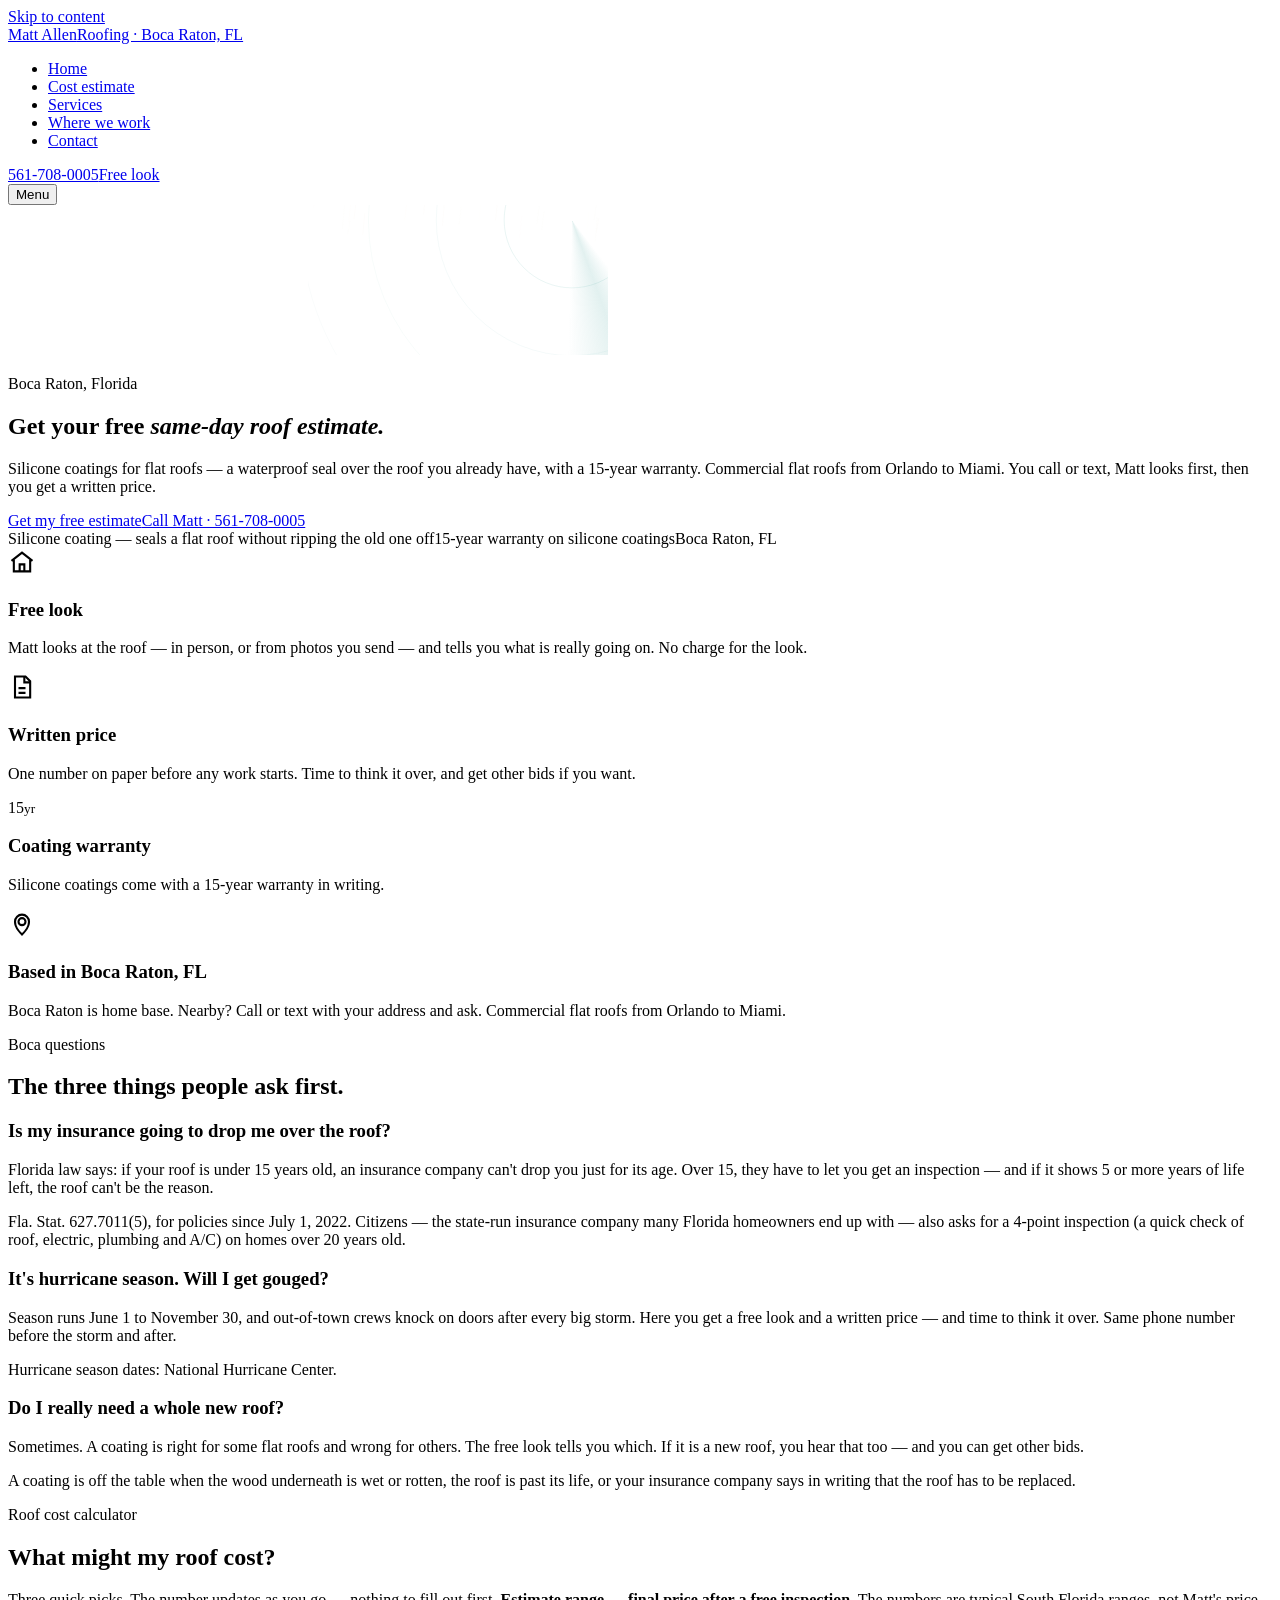
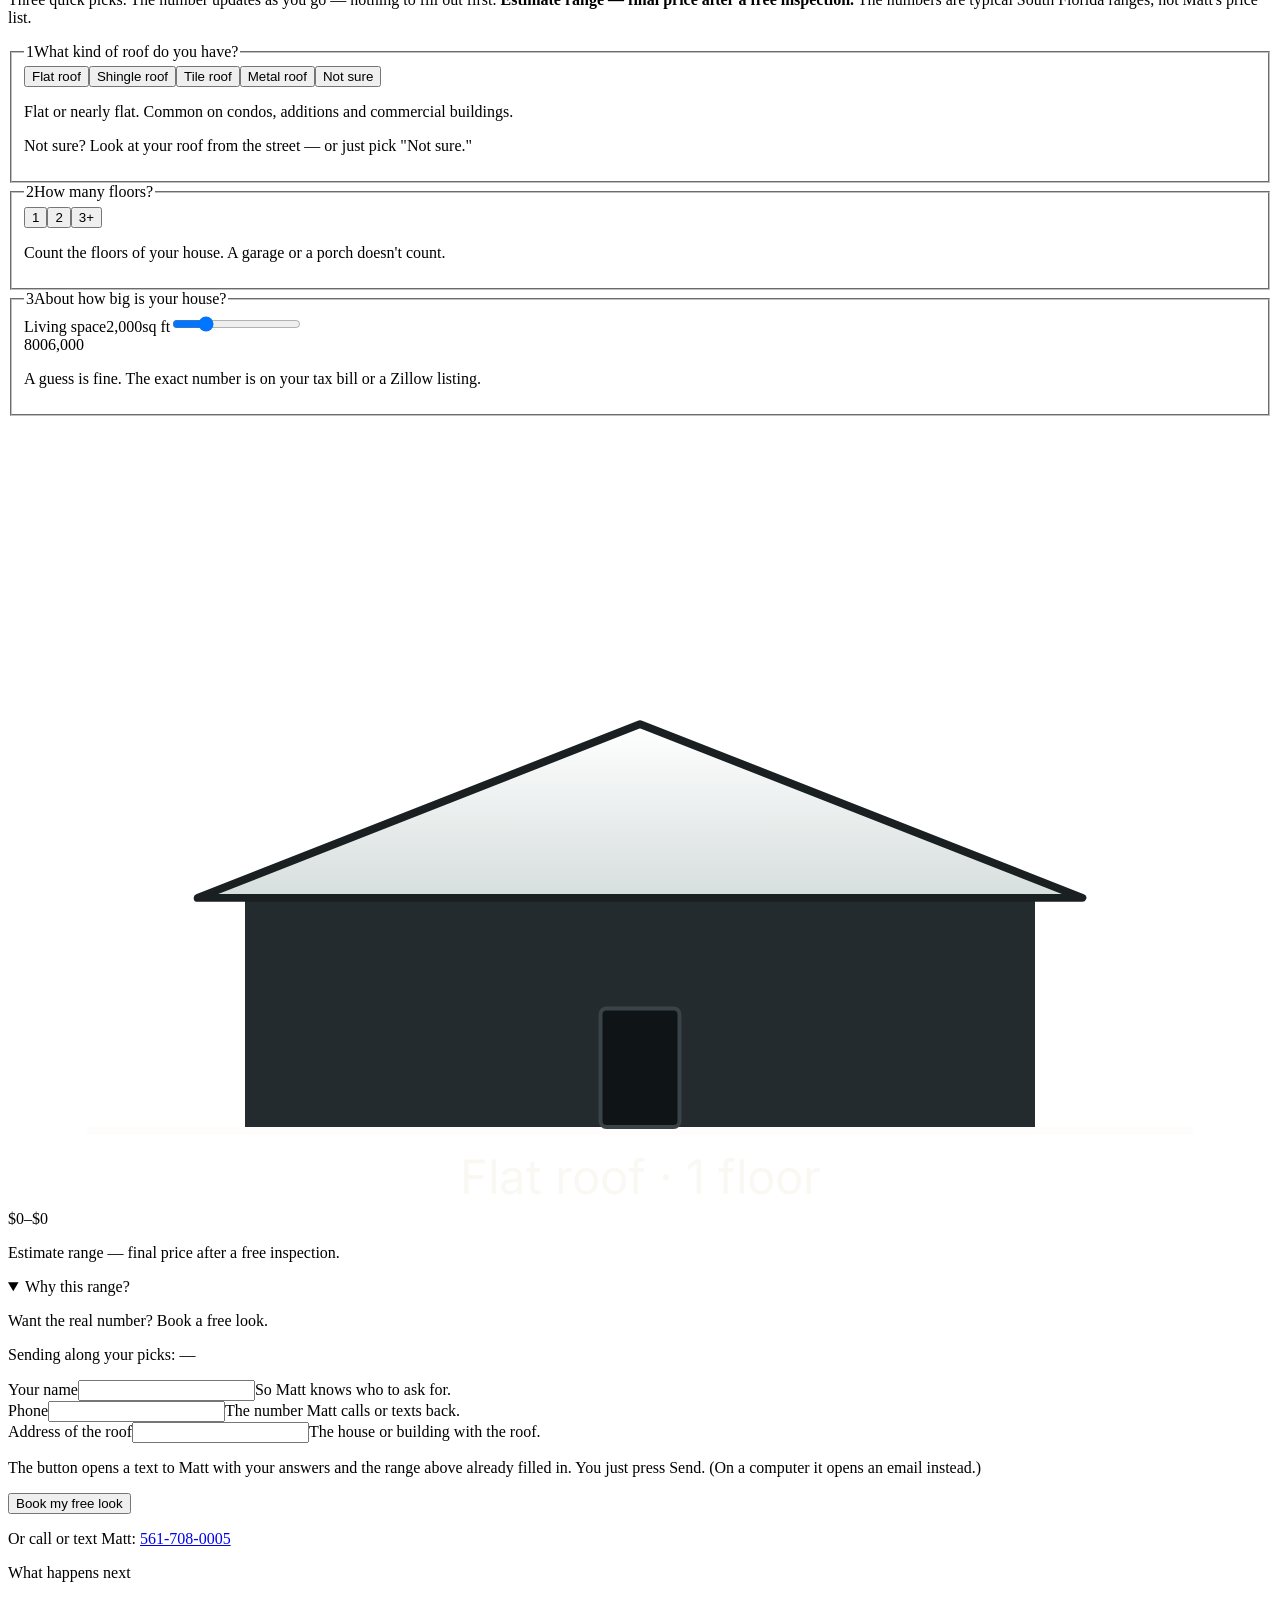
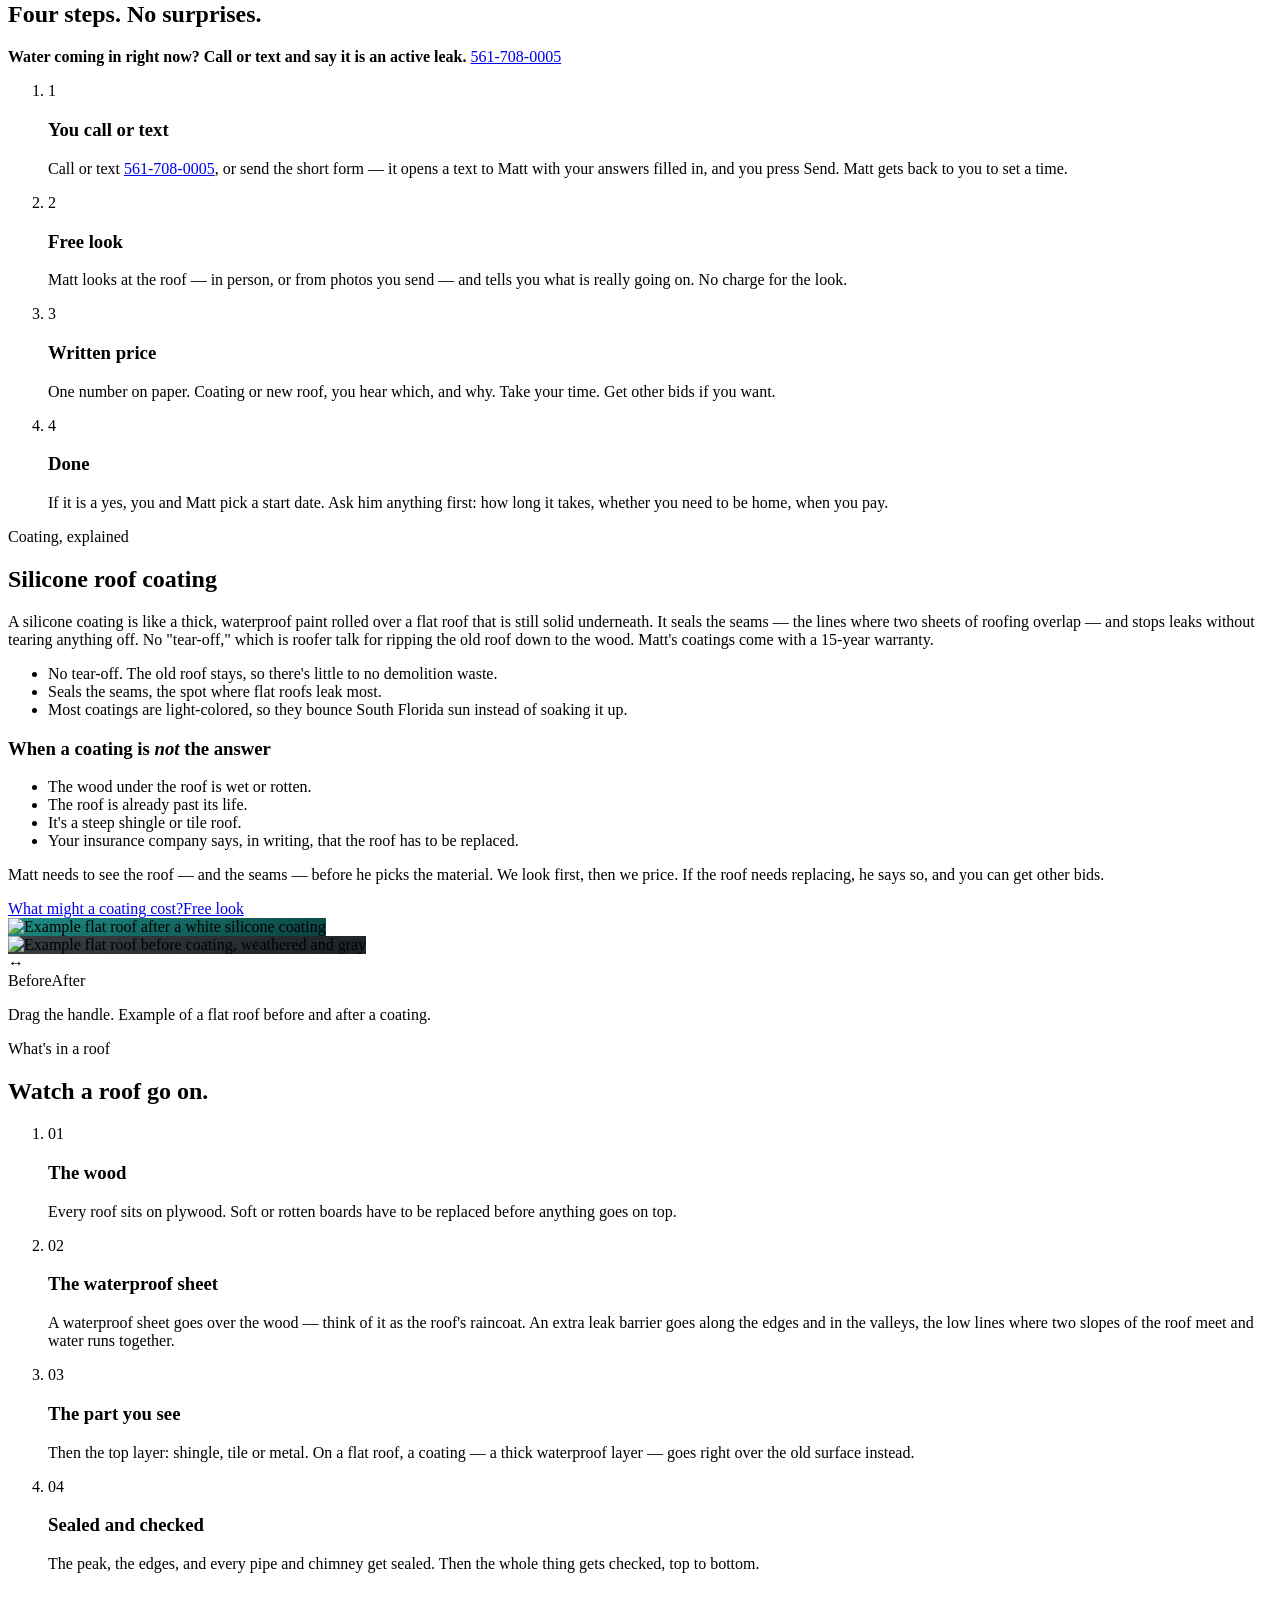
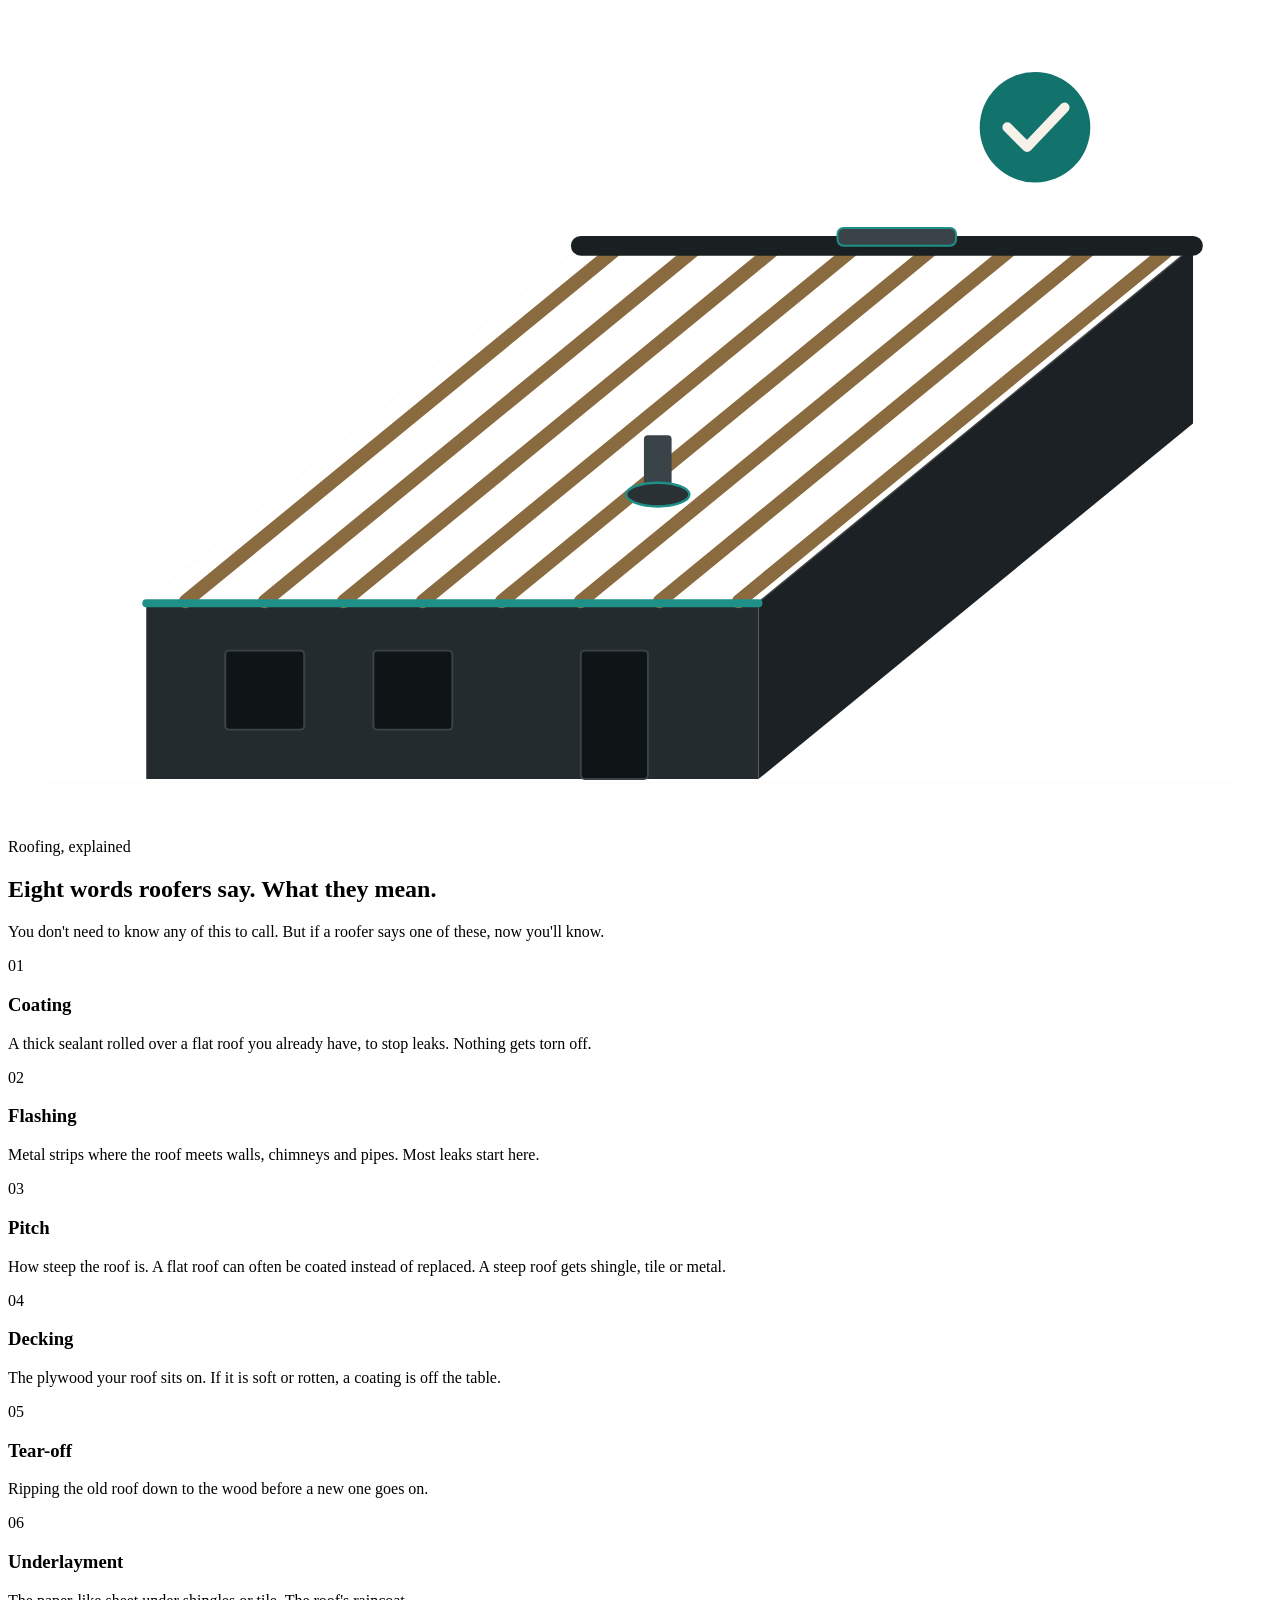
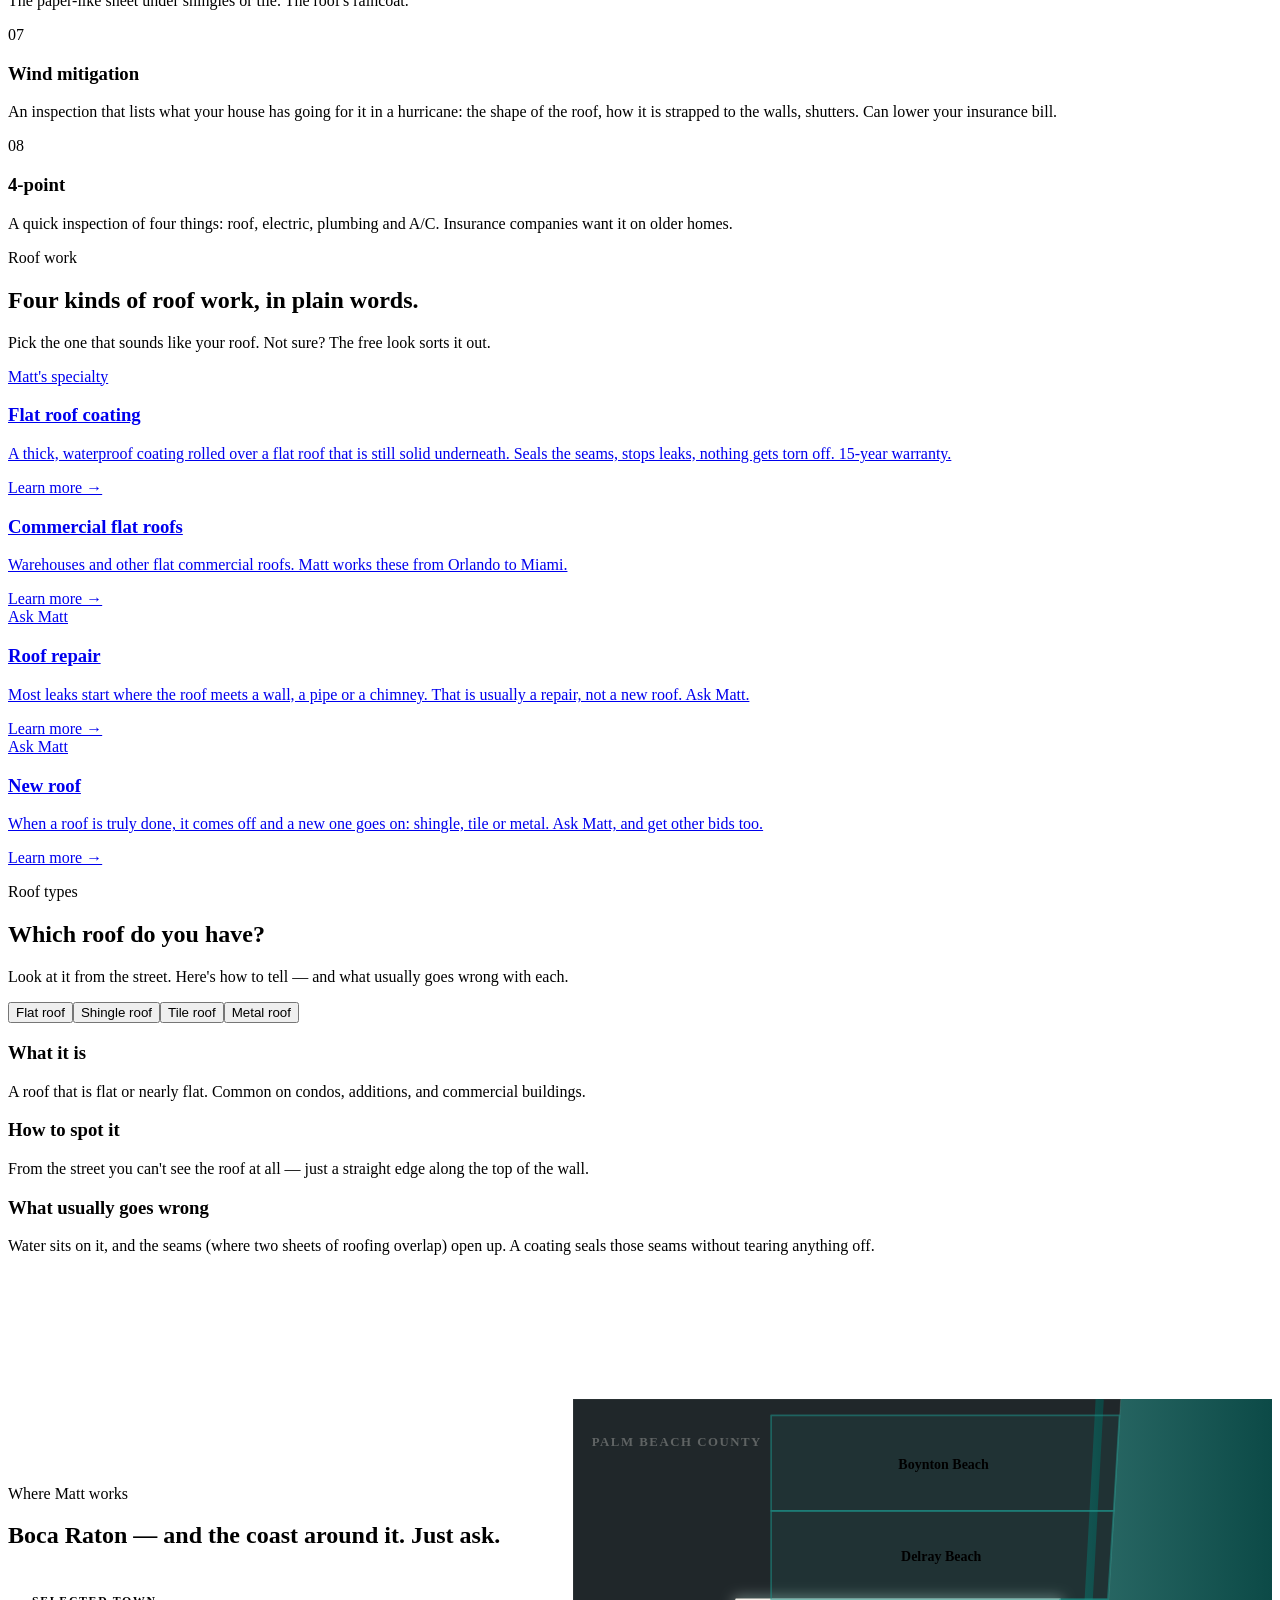
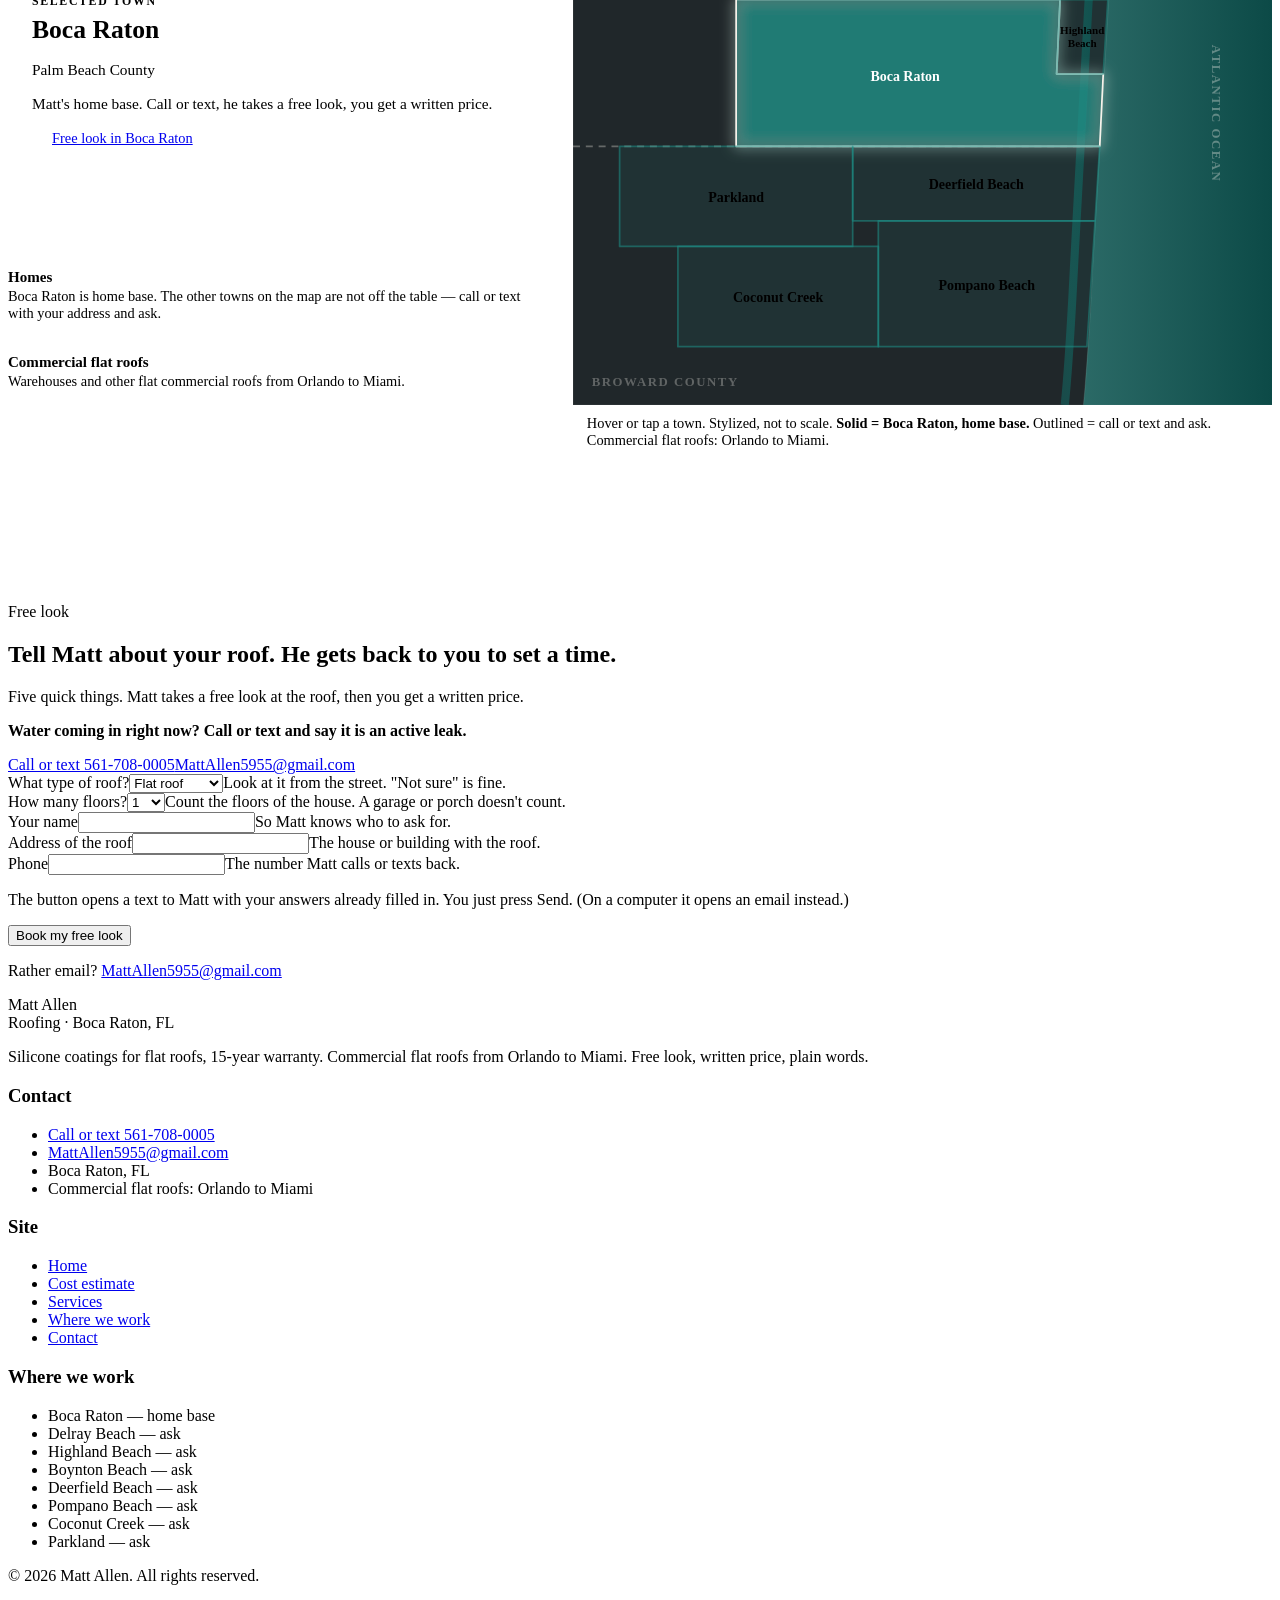
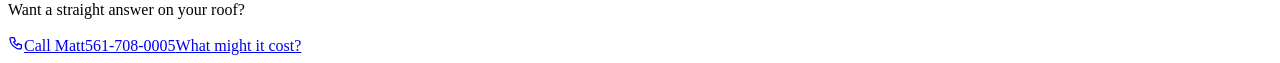
==== commit eec88b5d: "Update Matt business phone and same-day estimate headline" ====
--- a/index.html
+++ b/index.html
@@ -1,2 +1,6 @@
-<!DOCTYPE html><html lang="en"><head><meta charset="UTF-8"><meta name="viewport" content="width=device-width, initial-scale=1"><title>Matt Allen · Roofing · Boca Raton, FL</title><meta name="description" content="Silicone roof coatings in Boca Raton, FL, with a 15-year warranty. See what your roof might cost, then get a free look and a written price. Call or text 251-277-1546."><link rel="canonical" href="https://michaelkawa.github.io/roofing-preview/"><meta name="theme-color" content="#14181a"><meta property="og:type" content="website"><meta property="og:title" content="Matt Allen · Roofing · Boca Raton, FL"><meta property="og:description" content="Silicone roof coatings in Boca Raton, FL, with a 15-year warranty. See what your roof might cost, then get a free look and a written price. Call or text 251-277-1546."><meta property="og:image" content="https://michaelkawa.github.io/roofing-preview/media/og-image.jpg"><meta name="twitter:card" content="summary_large_image"><link rel="icon" href="/roofing-preview/favicon.svg" type="image/svg+xml"><link rel="preconnect" href="https://fonts.googleapis.com"><link rel="preconnect" href="https://fonts.gstatic.com" crossorigin><link href="https://fonts.googleapis.com/css2?family=Archivo:wght@700;800;900&family=Inter:wght@400;500;600;700&display=swap" rel="stylesheet"><script type="application/ld+json">{"@context":"https://schema.org","@type":"RoofingContractor","name":"Matt Allen — Roofing","telephone":"251-277-1546","email":"MattAllen5955@gmail.com","description":"Silicone roof coatings for flat roofs in Boca Raton, FL, with a 15-year warranty. Commercial flat roofs from Orlando to Miami. Free look, written price.","areaServed":["Boca Raton FL"],"address":{"@type":"PostalAddress","addressLocality":"Boca Raton","addressRegion":"FL"}}</script><link rel="stylesheet" href="/roofing-preview/static/LeadForm.B526P_eY.css"><link rel="stylesheet" href="/roofing-preview/static/index.CwKZx1I7.css"><link rel="stylesheet" href="/roofing-preview/static/RoofTypeExplorer.DHPkMb2t.css"><style>.area[data-c-2jveupri]{background:var(--ink-2);border-top:1px solid var(--line);padding:clamp(64px,10vw,128px) 0}.layout[data-c-2jveupri]{grid-template-columns:.85fr 1.15fr;align-items:center;gap:48px;display:grid}.panel[data-c-2jveupri]{border:1px solid var(--teal-dark);border-radius:var(--radius);background:linear-gradient(160deg, #12726c2e, var(--ink) 70%);min-height:210px;margin:8px 0 26px;padding:22px 24px}.panel-eyebrow[data-c-2jveupri]{text-transform:uppercase;letter-spacing:.14em;color:var(--teal-light);font-size:.74rem;font-weight:700}.panel[data-c-2jveupri] h3[data-c-2jveupri]{color:var(--paper);margin:6px 0 4px;font-size:1.6rem}.panel-county[data-c-2jveupri]{color:var(--paper-dim);align-items:center;gap:8px;margin-bottom:10px;font-size:.9rem;display:flex}.ask-pill[data-c-2jveupri][hidden]{display:none}.ask-pill[data-c-2jveupri]{text-transform:uppercase;letter-spacing:.12em;color:var(--paper-dim);border:1px solid var(--line);border-radius:999px;padding:2px 8px;font-size:.7rem;display:inline-block}.panel[data-c-2jveupri] p[data-c-2jveupri]{margin-bottom:16px;font-size:.96rem}.btn-small[data-c-2jveupri]{padding:12px 20px;font-size:.9rem}.regions[data-c-2jveupri]{flex-direction:column;gap:12px;display:flex}.region[data-c-2jveupri] h4[data-c-2jveupri]{color:var(--teal-light);margin-bottom:2px;font-size:.94rem}.region[data-c-2jveupri] p[data-c-2jveupri]{margin:0;font-size:.9rem}.map-wrap[data-c-2jveupri]{border-radius:var(--radius);border:1px solid var(--line);background:var(--ink-3);overflow:hidden}.coast-map[data-c-2jveupri]{width:100%;height:auto;display:block}.water-label[data-c-2jveupri],.county-label[data-c-2jveupri]{font-family:var(--font-body);letter-spacing:.12em;text-transform:uppercase;fill:#f6f2ea59;pointer-events:none;font-size:11px;font-weight:600}.county-label[data-c-2jveupri]{fill:#f6f2ea4d}.area-shape[data-c-2jveupri]{fill:#1e90881a;stroke:#1e90888c;stroke-width:1.5px;stroke-linejoin:round;transition:fill .3s var(--ease), stroke .3s var(--ease);cursor:pointer}.area[data-c-2jveupri].is-home .area-shape[data-c-2jveupri]{fill:#1e908852;stroke:#1e9088e6}.area-label[data-c-2jveupri]{font-family:var(--font-body);fill:var(--paper);pointer-events:none;transition:fill .3s var(--ease);font-size:12px;font-weight:700}.area-label[data-c-2jveupri].small{font-size:9.5px}.area[data-c-2jveupri]:hover .area-shape[data-c-2jveupri],.area[data-c-2jveupri]:focus-visible .area-shape[data-c-2jveupri],.area[data-c-2jveupri].is-hot .area-shape[data-c-2jveupri]{fill:#1e90888c;stroke:#f6f2ea;filter:url(#glow)}.area[data-c-2jveupri]:focus-visible{outline:none}.area[data-c-2jveupri].is-hot .area-label[data-c-2jveupri]{fill:#fff}.map-note[data-c-2jveupri]{color:var(--paper-dim);border-top:1px solid var(--line);margin:0;padding:10px 14px;font-size:.9rem}.map-note[data-c-2jveupri] strong[data-c-2jveupri]{color:var(--paper)}@media (width<=900px){.layout[data-c-2jveupri]{grid-template-columns:1fr}.map-wrap[data-c-2jveupri]{order:-1}}
-</style></head><body><a href="#main" class="visually-hidden">Skip to content</a><header class="site-header" data-c-nen7h5rs><div class="container bar" data-c-nen7h5rs><a href="/roofing-preview/" class="brand" aria-label="Matt Allen · Roofing · Boca Raton, FL — home" data-c-nen7h5rs><span class="brand-mark" data-c-nen7h5rs>Matt Allen</span><span class="brand-sub" data-c-nen7h5rs>Roofing · Boca Raton, FL</span></a><nav class="primary-nav" aria-label="Primary" data-c-nen7h5rs><ul data-c-nen7h5rs><li data-c-nen7h5rs><a href="/roofing-preview/" aria-current="page" data-c-nen7h5rs>Home</a></li><li data-c-nen7h5rs><a href="/roofing-preview/#estimate" data-c-nen7h5rs>Cost estimate</a></li><li data-c-nen7h5rs><a href="/roofing-preview/services/" data-c-nen7h5rs>Services</a></li><li data-c-nen7h5rs><a href="/roofing-preview/service-areas/" data-c-nen7h5rs>Where we work</a></li><li data-c-nen7h5rs><a href="/roofing-preview/contact/" data-c-nen7h5rs>Contact</a></li></ul></nav><div class="header-cta" data-c-nen7h5rs><a href="tel:+12512771546" class="phone-link" data-c-nen7h5rs>251-277-1546</a><a href="#lead-form" class="btn btn-primary btn-small" data-c-nen7h5rs>Free look</a></div><button class="menu-toggle" aria-expanded="false" aria-controls="mobile-nav" id="menu-toggle" data-c-nen7h5rs><span data-c-nen7h5rs></span><span data-c-nen7h5rs></span><span data-c-nen7h5rs></span><span class="visually-hidden" data-c-nen7h5rs>Menu</span></button></div><div class="mobile-nav" id="mobile-nav" hidden data-c-nen7h5rs><ul data-c-nen7h5rs><li data-c-nen7h5rs><a href="/roofing-preview/" data-c-nen7h5rs>Home</a></li><li data-c-nen7h5rs><a href="/roofing-preview/#estimate" data-c-nen7h5rs>Cost estimate</a></li><li data-c-nen7h5rs><a href="/roofing-preview/services/" data-c-nen7h5rs>Services</a></li><li data-c-nen7h5rs><a href="/roofing-preview/service-areas/" data-c-nen7h5rs>Where we work</a></li><li data-c-nen7h5rs><a href="/roofing-preview/contact/" data-c-nen7h5rs>Contact</a></li></ul><a href="tel:+12512771546" class="phone-link" data-c-nen7h5rs>Call or text 251-277-1546</a><a href="#lead-form" class="btn btn-primary" data-c-nen7h5rs>Free look</a></div></header><script type="module">function e(){let e=document.getElementById(`menu-toggle`),t=document.getElementById(`mobile-nav`);e&&t&&e.addEventListener(`click`,()=>{let n=e.getAttribute(`aria-expanded`)===`true`;e.setAttribute(`aria-expanded`,String(!n)),t.hidden=n})}e();</script><main id="main"><section class="hero" id="hero" data-c-ge2uvauf><div class="hero-media" data-c-ge2uvauf><video class="hero-video" autoplay muted loop playsinline preload="metadata" poster="/roofing-preview/media/hero-poster.jpg" onerror="this.style.display='none'" data-c-ge2uvauf><source src="/roofing-preview/media/hero-drone.mp4" type="video/mp4" data-c-ge2uvauf></video><canvas class="hero-rain" id="hero-rain" aria-hidden="true" data-c-ge2uvauf></canvas><div class="hero-scrim" data-c-ge2uvauf></div></div><div class="container hero-content" data-c-ge2uvauf><div class="tilt-inner" data-c-ge2uvauf><p class="eyebrow" data-c-ge2uvauf>Boca Raton, Florida</p><h1 data-c-ge2uvauf>Your roof, in plain words. A free look, then <em data-c-ge2uvauf>one number</em> on paper.</h1><p class="hero-sub" data-c-ge2uvauf>Silicone coatings for flat roofs — a waterproof seal over the roof you already have, with a 15-year warranty. Commercial flat roofs from Orlando to Miami. You call or text, Matt looks first, then you get a written price.</p><div class="hero-actions" data-c-ge2uvauf><a href="#estimate" class="btn btn-primary btn-large btn-magnetic" id="hero-cta" data-c-ge2uvauf><span class="btn-inner" data-c-ge2uvauf>What might my roof cost?</span></a><a href="tel:+12512771546" class="btn btn-outline btn-large" data-c-ge2uvauf>Call Matt · 251-277-1546</a></div><div class="hero-chips" aria-label="Quick facts" data-c-ge2uvauf><span class="chip" data-c-ge2uvauf>Silicone coating — seals a flat roof without ripping the old one off</span><span class="chip" data-c-ge2uvauf>15-year warranty on silicone coatings</span><span class="chip" data-c-ge2uvauf>Boca Raton, FL</span></div></div></div><div class="scroll-cue" aria-hidden="true" data-c-ge2uvauf><span data-c-ge2uvauf></span></div></section><script type="module">(()=>{let e=document.getElementById(`hero-rain`);if(!e)return;if(matchMedia(`(prefers-reduced-motion: reduce)`).matches){e.remove();return}let t=e.getContext(`2d`);if(!t)return;let n=0,r=0,i=0,a=!1,o=!1,s=0,c=Array.from({length:110},()=>({x:0,y:0,l:0,v:0,o:0})),l=e=>{e.x=Math.random()*n*1.2-n*.1,e.y=-Math.random()*r,e.l=10+Math.random()*16,e.v=8+Math.random()*7,e.o=.1+Math.random()*.22},u=()=>{let i=Math.min(devicePixelRatio||1,1.5);n=e.clientWidth,r=e.clientHeight,e.width=n*i,e.height=r*i,t.setTransform(i,0,0,i,0,0),c.forEach(l)},d=()=>{t.clearRect(0,0,n,r),s+=.006;let e=n*.88,a=r*.1,o=Math.max(n,r)*.95;if(t.createConicGradient){let n=t.createConicGradient(s*2,e,a);n.addColorStop(0,`rgba(30,144,136,0)`),n.addColorStop(.05,`rgba(30,144,136,0.13)`),n.addColorStop(.11,`rgba(30,144,136,0)`),n.addColorStop(1,`rgba(30,144,136,0)`),t.fillStyle=n,t.beginPath(),t.arc(e,a,o,0,Math.PI*2),t.fill()}t.lineWidth=1;for(let n=1;n<=4;n++)t.strokeStyle=`rgba(30,144,136,${.09/n})`,t.beginPath(),t.arc(e,a,o*n/4.2,0,Math.PI*2),t.stroke();t.strokeStyle=`rgba(246,242,234,0.55)`;for(let e of c)t.globalAlpha=e.o,t.beginPath(),t.moveTo(e.x,e.y),t.lineTo(e.x-2.2,e.y+e.l),t.stroke(),e.y+=e.v,e.x-=e.v*.16,e.y>r+20&&(l(e),e.y=-20);t.globalAlpha=1,i=requestAnimationFrame(d)},f=()=>{!a&&o&&!document.hidden&&(a=!0,i=requestAnimationFrame(d))},p=()=>{a=!1,cancelAnimationFrame(i)};new IntersectionObserver(([e])=>{o=e.isIntersecting,o?f():p()},{threshold:.05}).observe(e),document.addEventListener(`visibilitychange`,()=>document.hidden?p():f()),addEventListener(`resize`,u,{passive:!0}),u()})();</script><section class="proof" data-motion="stagger" data-c-jxp34i24><div class="container" data-c-jxp34i24><div class="grid" data-c-jxp34i24><div class="tile reveal featured" data-c-jxp34i24><span class="ico" aria-hidden="true" data-c-jxp34i24><svg viewBox="0 0 24 24" width="28" height="28" fill="none" stroke="currentColor" stroke-width="1.8" data-c-jxp34i24><path d="M3 11l9-7 9 7" data-c-jxp34i24></path><path d="M5 10v10h14V10" data-c-jxp34i24></path><path d="M10 20v-6h4v6" data-c-jxp34i24></path></svg></span><h3 data-c-jxp34i24>Free look</h3><p data-c-jxp34i24>Matt looks at the roof — in person, or from photos you send — and tells you what is really going on. No charge for the look.</p></div><div class="tile reveal" data-c-jxp34i24><span class="ico" aria-hidden="true" data-c-jxp34i24><svg viewBox="0 0 24 24" width="28" height="28" fill="none" stroke="currentColor" stroke-width="1.8" data-c-jxp34i24><path d="M6 3h9l4 4v14H6z" data-c-jxp34i24></path><path d="M14 3v5h5" data-c-jxp34i24></path><path d="M9 13h6M9 17h6" data-c-jxp34i24></path></svg></span><h3 data-c-jxp34i24>Written price</h3><p data-c-jxp34i24>One number on paper before any work starts. Time to think it over, and get other bids if you want.</p></div><div class="tile reveal" data-c-jxp34i24><span class="big" data-c-jxp34i24>15<small data-c-jxp34i24>yr</small></span><h3 data-c-jxp34i24>Coating warranty</h3><p data-c-jxp34i24>Silicone coatings come with a 15-year warranty in writing.</p></div><div class="tile reveal" data-c-jxp34i24><span class="ico" aria-hidden="true" data-c-jxp34i24><svg viewBox="0 0 24 24" width="28" height="28" fill="none" stroke="currentColor" stroke-width="1.8" data-c-jxp34i24><circle cx="12" cy="10" r="3" data-c-jxp34i24></circle><path d="M12 21s-6-5.5-6-11a6 6 0 0112 0c0 5.5-6 11-6 11z" data-c-jxp34i24></path></svg></span><h3 data-c-jxp34i24>Based in Boca Raton, FL</h3><p data-c-jxp34i24>Boca Raton is home base. Nearby? Call or text with your address and ask. Commercial flat roofs from Orlando to Miami.</p></div></div></div></section><section class="boca" id="boca-questions" data-motion="stagger" data-c-bfbcan7m><div class="container" data-c-bfbcan7m><div class="section-head" data-c-bfbcan7m><p class="eyebrow" data-c-bfbcan7m>Boca questions</p><h2 data-c-bfbcan7m>The three things people ask first.</h2></div><div class="grid" data-c-bfbcan7m><div class="card reveal" data-c-bfbcan7m><h3 data-c-bfbcan7m>Is my insurance going to drop me over the roof?</h3><p class="a" data-c-bfbcan7m>Florida law says: if your roof is under 15 years old, an insurance company can&#39;t drop you just for its age. Over 15, they have to let you get an inspection — and if it shows 5 or more years of life left, the roof can&#39;t be the reason.</p><p class="note" data-c-bfbcan7m>Fla. Stat. 627.7011(5), for policies since July 1, 2022. Citizens — the state-run insurance company many Florida homeowners end up with — also asks for a 4-point inspection (a quick check of roof, electric, plumbing and A/C) on homes over 20 years old.</p></div><div class="card reveal" data-c-bfbcan7m><h3 data-c-bfbcan7m>It&#39;s hurricane season. Will I get gouged?</h3><p class="a" data-c-bfbcan7m>Season runs June 1 to November 30, and out-of-town crews knock on doors after every big storm. Here you get a free look and a written price — and time to think it over. Same phone number before the storm and after.</p><p class="note" data-c-bfbcan7m>Hurricane season dates: National Hurricane Center.</p></div><div class="card reveal" data-c-bfbcan7m><h3 data-c-bfbcan7m>Do I really need a whole new roof?</h3><p class="a" data-c-bfbcan7m>Sometimes. A coating is right for some flat roofs and wrong for others. The free look tells you which. If it is a new roof, you hear that too — and you can get other bids.</p><p class="note" data-c-bfbcan7m>A coating is off the table when the wood underneath is wet or rotten, the roof is past its life, or your insurance company says in writing that the roof has to be replaced.</p></div></div></div></section><section class="calc" id="estimate" data-c-4g3jg6ys><div class="container" data-c-4g3jg6ys><div class="section-head" data-c-4g3jg6ys><p class="eyebrow" data-c-4g3jg6ys>Roof cost calculator</p><h2 data-c-4g3jg6ys>What might my roof cost?</h2><p data-c-4g3jg6ys>Three quick picks. The number updates as you go — nothing to fill out first. <strong class="disc" data-c-4g3jg6ys>Estimate range — final price after a free inspection.</strong> The numbers are typical South Florida ranges, not Matt's price list.</p></div><div class="calc-grid" data-c-4g3jg6ys><form class="inputs" id="calc-form" novalidate autocomplete="off" data-c-4g3jg6ys><fieldset class="group" data-c-4g3jg6ys><legend data-c-4g3jg6ys><span class="step" data-c-4g3jg6ys>1</span><span class="legend-text" data-c-4g3jg6ys>What kind of roof do you have?</span></legend><div class="mats" role="group" aria-label="Roof type" data-c-4g3jg6ys><button type="button" class="mat is-on" data-type="flat" aria-pressed="true" aria-label="Flat roof" data-c-4g3jg6ys><span class="swatch sw-flat" aria-hidden="true" data-c-4g3jg6ys></span><span class="mat-label" data-c-4g3jg6ys>Flat roof</span></button><button type="button" class="mat" data-type="shingle" aria-pressed="false" aria-label="Shingle roof" data-c-4g3jg6ys><span class="swatch sw-shingle" aria-hidden="true" data-c-4g3jg6ys></span><span class="mat-label" data-c-4g3jg6ys>Shingle roof</span></button><button type="button" class="mat" data-type="tile" aria-pressed="false" aria-label="Tile roof" data-c-4g3jg6ys><span class="swatch sw-tile" aria-hidden="true" data-c-4g3jg6ys></span><span class="mat-label" data-c-4g3jg6ys>Tile roof</span></button><button type="button" class="mat" data-type="metal" aria-pressed="false" aria-label="Metal roof" data-c-4g3jg6ys><span class="swatch sw-metal" aria-hidden="true" data-c-4g3jg6ys></span><span class="mat-label" data-c-4g3jg6ys>Metal roof</span></button><button type="button" class="mat" data-type="unsure" aria-pressed="false" aria-label="Not sure" data-c-4g3jg6ys><span class="swatch sw-unsure" aria-hidden="true" data-c-4g3jg6ys></span><span class="mat-label" data-c-4g3jg6ys>Not sure</span></button></div><p class="explain" id="type-plain" data-c-4g3jg6ys>Flat or nearly flat. Common on condos, additions and commercial buildings.</p><p class="explain dim" data-c-4g3jg6ys>Not sure? Look at your roof from the street — or just pick "Not sure."</p></fieldset><fieldset class="group" data-c-4g3jg6ys><legend data-c-4g3jg6ys><span class="step" data-c-4g3jg6ys>2</span><span class="legend-text" data-c-4g3jg6ys>How many floors?</span></legend><div class="seg" role="group" aria-label="Floors" data-c-4g3jg6ys><button type="button" class="is-on" data-stories="1" data-c-4g3jg6ys>1</button><button type="button" data-stories="2" data-c-4g3jg6ys>2</button><button type="button" data-stories="3" data-c-4g3jg6ys>3+</button></div><p class="explain" data-c-4g3jg6ys>Count the floors of your house. A garage or a porch doesn't count.</p></fieldset><fieldset class="group" data-c-4g3jg6ys><legend data-c-4g3jg6ys><span class="step" data-c-4g3jg6ys>3</span><span class="legend-text" data-c-4g3jg6ys>About how big is your house?</span></legend><label for="homesqft" class="range-label" data-c-4g3jg6ys><span data-c-4g3jg6ys>Living space</span><output id="home-out" for="homesqft" data-c-4g3jg6ys>2,000</output><span class="unit" data-c-4g3jg6ys>sq ft</span></label><input type="range" id="homesqft" name="homesqft" min="800" max="6000" step="50" value="2000" data-c-4g3jg6ys><div class="ticks" data-c-4g3jg6ys><span data-c-4g3jg6ys>800</span><span data-c-4g3jg6ys>6,000</span></div><p class="explain" data-c-4g3jg6ys>A guess is fine. The exact number is on your tax bill or a Zillow listing.</p></fieldset></form><aside class="output" id="calc-output" data-c-4g3jg6ys><div class="diagram" aria-hidden="true" data-c-4g3jg6ys><svg viewBox="0 0 320 200" id="roof-diagram" data-c-4g3jg6ys><defs data-c-4g3jg6ys><pattern id="pat-shingle" width="16" height="8" patternUnits="userSpaceOnUse" data-c-4g3jg6ys><rect width="16" height="8" fill="#2f3639" data-c-4g3jg6ys></rect><path d="M0 8H16" stroke="#1a1f21" stroke-width="1.6" data-c-4g3jg6ys></path><path d="M8 0V8" stroke="#1a1f21" stroke-width="0.8" data-c-4g3jg6ys></path></pattern><pattern id="pat-metal" width="14" height="14" patternUnits="userSpaceOnUse" data-c-4g3jg6ys><rect width="14" height="14" fill="#55676b" data-c-4g3jg6ys></rect><path d="M0 0V14" stroke="#33403f" stroke-width="2" data-c-4g3jg6ys></path><path d="M2.5 0V14" stroke="rgba(255,255,255,0.14)" stroke-width="1" data-c-4g3jg6ys></path></pattern><linearGradient id="pat-flat" x1="0" y1="0" x2="0" y2="1" data-c-4g3jg6ys><stop offset="0" stop-color="#ffffff" data-c-4g3jg6ys></stop><stop offset="1" stop-color="#d6dedd" data-c-4g3jg6ys></stop></linearGradient><pattern id="pat-tile" width="16" height="10" patternUnits="userSpaceOnUse" data-c-4g3jg6ys><rect width="16" height="10" fill="#8b4a2b" data-c-4g3jg6ys></rect><path d="M0 10 A8 8 0 0 1 16 10 Z" fill="#c9774b" data-c-4g3jg6ys></path><path d="M0 10 A8 8 0 0 1 16 10" fill="none" stroke="#5e2f18" stroke-width="1" data-c-4g3jg6ys></path></pattern><pattern id="pat-unsure" width="10" height="10" patternUnits="userSpaceOnUse" data-c-4g3jg6ys><rect width="10" height="10" fill="#2a3134" data-c-4g3jg6ys></rect><path d="M0 10L10 0" stroke="#1e9088" stroke-width="1" opacity="0.5" data-c-4g3jg6ys></path></pattern></defs><line x1="20" y1="181" x2="300" y2="181" stroke="rgba(246,242,234,0.16)" stroke-width="2" data-c-4g3jg6ys></line><rect id="dg-walls" x="60" y="122" width="200" height="58" fill="#242b2e" data-c-4g3jg6ys></rect><g id="dg-windows" fill="#0f1416" stroke="#3a4448" data-c-4g3jg6ys></g><rect id="dg-door" x="150" y="150" width="20" height="30" rx="1.5" fill="#0f1416" stroke="#3a4448" data-c-4g3jg6ys></rect><polygon id="dg-roof" points="48,122 160,78 272,122" fill="url(#pat-flat)" stroke="#1a1f21" stroke-width="2" stroke-linejoin="round" data-c-4g3jg6ys></polygon><text id="dg-caption" x="160" y="197" text-anchor="middle" font-size="12" fill="rgba(246,242,234,0.55)" font-family="Inter, sans-serif" data-c-4g3jg6ys>Flat roof · 1 floor</text></svg></div><div class="range-out" aria-live="polite" data-c-4g3jg6ys><span class="cur" data-c-4g3jg6ys>$</span><span id="est-low" data-c-4g3jg6ys>0</span><span class="dash" data-c-4g3jg6ys>–</span><span class="cur" data-c-4g3jg6ys>$</span><span id="est-high" data-c-4g3jg6ys>0</span></div><p class="note" data-c-4g3jg6ys>Estimate range — final price after a free inspection.</p><details class="why" open data-c-4g3jg6ys><summary data-c-4g3jg6ys>Why this range?</summary><ul id="why-list" data-c-4g3jg6ys></ul></details><form class="lock" id="lock-form" novalidate data-c-4g3jg6ys><p class="lock-title" data-c-4g3jg6ys>Want the real number? Book a free look.</p><p class="lock-sum" data-c-4g3jg6ys>Sending along your picks: <span id="lock-summary" data-c-4g3jg6ys>—</span></p><div class="lock-fields" data-c-4g3jg6ys><div class="field" data-c-4g3jg6ys><label for="lock-name" data-c-4g3jg6ys>Your name</label><input type="text" id="lock-name" name="name" autocomplete="name" required data-c-4g3jg6ys><span class="help" data-c-4g3jg6ys>So Matt knows who to ask for.</span><span class="error" id="lock-err-name" role="alert" data-c-4g3jg6ys></span></div><div class="field" data-c-4g3jg6ys><label for="lock-phone" data-c-4g3jg6ys>Phone</label><input type="tel" id="lock-phone" name="phone" autocomplete="tel" required data-c-4g3jg6ys><span class="help" data-c-4g3jg6ys>The number Matt calls or texts back.</span><span class="error" id="lock-err-phone" role="alert" data-c-4g3jg6ys></span></div><div class="field wide" data-c-4g3jg6ys><label for="lock-address" data-c-4g3jg6ys>Address of the roof</label><input type="text" id="lock-address" name="address" autocomplete="street-address" required data-c-4g3jg6ys><span class="help" data-c-4g3jg6ys>The house or building with the roof.</span><span class="error" id="lock-err-address" role="alert" data-c-4g3jg6ys></span></div></div><input type="hidden" name="roofType" id="lock-type" data-c-4g3jg6ys><input type="hidden" name="stories" id="lock-stories" data-c-4g3jg6ys><input type="hidden" name="estimate" id="lock-estimate" data-c-4g3jg6ys><p class="pretap" data-c-4g3jg6ys>The button opens a text to Matt with your answers and the range above already filled in. You just press Send. (On a computer it opens an email instead.)</p><button type="submit" class="btn btn-primary lock-btn" data-c-4g3jg6ys>Book my free look</button><p class="lock-alt" data-c-4g3jg6ys>Or call or text Matt: <a href="tel:+12512771546" data-c-4g3jg6ys>251-277-1546</a></p><p class="status" id="lock-status" role="status" aria-live="polite" hidden data-c-4g3jg6ys></p><div class="sent" id="lock-sent" role="status" aria-live="polite" hidden data-c-4g3jg6ys></div></form></aside></div></div></section><script type="module" src="/roofing-preview/static/RoofCalculator.DD6CoU1C.js"></script><section class="next" id="what-happens-next" data-motion="stagger" data-c-zkuglizp><div class="container" data-c-zkuglizp><div class="head" data-c-zkuglizp><p class="eyebrow" data-c-zkuglizp>What happens next</p><h2 data-c-zkuglizp>Four steps. No surprises.</h2><p class="leak" data-c-zkuglizp><strong data-c-zkuglizp>Water coming in right now? Call or text and say it is an active leak.</strong> <a href="tel:+12512771546" data-c-zkuglizp>251-277-1546</a></p></div><ol class="steps" data-c-zkuglizp><li class="step reveal" data-c-zkuglizp><span class="num" data-c-zkuglizp>1</span><h3 data-c-zkuglizp>You call or text</h3><p data-c-zkuglizp>Call or text <a href="tel:+12512771546" data-c-zkuglizp>251-277-1546</a>, or send the short form — it opens a text to Matt with your answers filled in, and you press Send. Matt gets back to you to set a time.</p></li><li class="step reveal" data-c-zkuglizp><span class="num" data-c-zkuglizp>2</span><h3 data-c-zkuglizp>Free look</h3><p data-c-zkuglizp>Matt looks at the roof — in person, or from photos you send — and tells you what is really going on. No charge for the look.</p></li><li class="step reveal" data-c-zkuglizp><span class="num" data-c-zkuglizp>3</span><h3 data-c-zkuglizp>Written price</h3><p data-c-zkuglizp>One number on paper. Coating or new roof, you hear which, and why. Take your time. Get other bids if you want.</p></li><li class="step reveal" data-c-zkuglizp><span class="num" data-c-zkuglizp>4</span><h3 data-c-zkuglizp>Done</h3><p data-c-zkuglizp>If it is a yes, you and Matt pick a start date. Ask him anything first: how long it takes, whether you need to be home, when you pay.</p></li></ol></div></section><section class="silicone" id="silicone-coating" data-c-5wc4dvfc><div class="container layout" data-c-5wc4dvfc><div class="copy reveal" data-c-5wc4dvfc><p class="eyebrow" data-c-5wc4dvfc>Coating, explained</p><h2 data-c-5wc4dvfc>Silicone roof coating</h2><p class="lead" data-c-5wc4dvfc>A silicone coating is like a thick, waterproof paint rolled over a flat roof that is still solid underneath. It seals the seams — the lines where two sheets of roofing overlap — and stops leaks without tearing anything off. No "tear-off," which is roofer talk for ripping the old roof down to the wood. Matt's coatings come with a 15-year warranty.</p><ul class="points" data-c-5wc4dvfc><li data-c-5wc4dvfc>No tear-off. The old roof stays, so there's little to no demolition waste.</li><li data-c-5wc4dvfc>Seals the seams, the spot where flat roofs leak most.</li><li data-c-5wc4dvfc>Most coatings are light-colored, so they bounce South Florida sun instead of soaking it up.</li></ul><div class="not" data-c-5wc4dvfc><h3 data-c-5wc4dvfc>When a coating is <em data-c-5wc4dvfc>not</em> the answer</h3><ul data-c-5wc4dvfc><li data-c-5wc4dvfc>The wood under the roof is wet or rotten.</li><li data-c-5wc4dvfc>The roof is already past its life.</li><li data-c-5wc4dvfc>It's a steep shingle or tile roof.</li><li data-c-5wc4dvfc>Your insurance company says, in writing, that the roof has to be replaced.</li></ul><p data-c-5wc4dvfc>Matt needs to see the roof — and the seams — before he picks the material. We look first, then we price. If the roof needs replacing, he says so, and you can get other bids.</p></div><div class="cta-row" data-c-5wc4dvfc><a href="/roofing-preview/#estimate" class="btn btn-primary" data-c-5wc4dvfc>What might a coating cost?</a><a href="#lead-form" class="btn btn-outline" data-c-5wc4dvfc>Free look</a></div></div><div class="slider-wrap reveal" data-c-5wc4dvfc><div class="ba-slider" id="ba-slider" data-c-5wc4dvfc><img class="ba-img ba-after" src="/roofing-preview/media/after-roof.jpg" alt="Example flat roof after a white silicone coating" loading="lazy" onerror="this.style.background='linear-gradient(160deg,#1e9088,#0a413e)'" data-c-5wc4dvfc><div class="ba-before-wrap" id="ba-before-wrap" data-c-5wc4dvfc><img class="ba-img ba-before" src="/roofing-preview/media/before-roof.jpg" alt="Example flat roof before coating, weathered and gray" loading="lazy" onerror="this.style.background='linear-gradient(160deg,#3a3f42,#1c2224)'" data-c-5wc4dvfc></div><div class="ba-handle" id="ba-handle" role="slider" tabindex="0" aria-label="Before and after slider" aria-valuemin="0" aria-valuemax="100" aria-valuenow="50" data-c-5wc4dvfc><span class="ba-handle-grip" data-c-5wc4dvfc>↔</span></div><span class="ba-label ba-label-before" data-c-5wc4dvfc>Before</span><span class="ba-label ba-label-after" data-c-5wc4dvfc>After</span></div><p class="caption" data-c-5wc4dvfc>Drag the handle. Example of a flat roof before and after a coating.</p></div></div></section><script type="module">function e(){let e=document.getElementById(`ba-slider`),t=document.getElementById(`ba-before-wrap`),n=document.getElementById(`ba-handle`);if(!e||!t||!n||e.__baInit)return;e.__baInit=!0;let r=t.querySelector(`img`);function i(i){let a=Math.min(100,Math.max(0,i));if(t.style.width=`${a}%`,n.style.left=`${a}%`,n?.setAttribute(`aria-valuenow`,String(Math.round(a))),r){let t=e.getBoundingClientRect();r.style.width=`${t.width}px`}}function a(t){let n=e.getBoundingClientRect();return(t-n.left)/n.width*100}let o=!1;function s(e){o=!0,n.setPointerCapture(e.pointerId)}function c(e){o&&i(a(e.clientX))}function l(){o=!1}n.addEventListener(`pointerdown`,s),window.addEventListener(`pointermove`,c),window.addEventListener(`pointerup`,l),e.addEventListener(`click`,e=>{i(a(e.clientX))}),n.addEventListener(`keydown`,e=>{let t=e,r=parseFloat(n.style.left||`50`);t.key===`ArrowLeft`&&i(r-5),t.key===`ArrowRight`&&i(r+5)}),window.addEventListener(`resize`,()=>{i(parseFloat(n.style.left||`50`))}),i(50)}e();</script><section class="story" id="how-we-build" data-c-p3ejfwqi><div class="story-pin" data-c-p3ejfwqi><div class="container story-grid" data-c-p3ejfwqi><div class="story-copy" data-c-p3ejfwqi><p class="eyebrow" data-c-p3ejfwqi>What's in a roof</p><h2 data-c-p3ejfwqi>Watch a roof go on.</h2><ol class="stages" data-c-p3ejfwqi><li class="stage is-active" data-stage="0" data-c-p3ejfwqi><span class="num" data-c-p3ejfwqi>01</span><div data-c-p3ejfwqi><h3 data-c-p3ejfwqi>The wood</h3><p data-c-p3ejfwqi>Every roof sits on plywood. Soft or rotten boards have to be replaced before anything goes on top.</p></div></li><li class="stage" data-stage="1" data-c-p3ejfwqi><span class="num" data-c-p3ejfwqi>02</span><div data-c-p3ejfwqi><h3 data-c-p3ejfwqi>The waterproof sheet</h3><p data-c-p3ejfwqi>A waterproof sheet goes over the wood — think of it as the roof&#39;s raincoat. An extra leak barrier goes along the edges and in the valleys, the low lines where two slopes of the roof meet and water runs together.</p></div></li><li class="stage" data-stage="2" data-c-p3ejfwqi><span class="num" data-c-p3ejfwqi>03</span><div data-c-p3ejfwqi><h3 data-c-p3ejfwqi>The part you see</h3><p data-c-p3ejfwqi>Then the top layer: shingle, tile or metal. On a flat roof, a coating — a thick waterproof layer — goes right over the old surface instead.</p></div></li><li class="stage" data-stage="3" data-c-p3ejfwqi><span class="num" data-c-p3ejfwqi>04</span><div data-c-p3ejfwqi><h3 data-c-p3ejfwqi>Sealed and checked</h3><p data-c-p3ejfwqi>The peak, the edges, and every pipe and chimney get sealed. Then the whole thing gets checked, top to bottom.</p></div></li></ol><div class="progress" aria-hidden="true" data-c-p3ejfwqi><span id="story-progress" data-c-p3ejfwqi></span></div></div><div class="story-art" aria-hidden="true" data-c-p3ejfwqi><svg viewBox="0 0 640 420" class="build-svg" id="build-svg" data-c-p3ejfwqi><defs data-c-p3ejfwqi><clipPath id="roofClip" data-c-p3ejfwqi><polygon points="70,310 290,130 600,130 380,310" data-c-p3ejfwqi></polygon></clipPath><clipPath id="deckClip" data-c-p3ejfwqi><rect id="deck-reveal" x="60" y="100" width="0" height="230" data-c-p3ejfwqi></rect></clipPath><clipPath id="underClip" data-c-p3ejfwqi><rect id="under-reveal" x="60" y="320" width="560" height="0" data-c-p3ejfwqi></rect></clipPath><clipPath id="shingleClip" data-c-p3ejfwqi><rect id="shingle-reveal" x="60" y="320" width="560" height="0" data-c-p3ejfwqi></rect></clipPath><pattern id="ply" width="70" height="46" patternUnits="userSpaceOnUse" patternTransform="skewX(-50.7)" data-c-p3ejfwqi><rect width="70" height="46" fill="#b98c55" data-c-p3ejfwqi></rect><path d="M0 0H70M0 46H70M0 0V46" stroke="#8d6738" stroke-width="1.5" fill="none" data-c-p3ejfwqi></path></pattern><pattern id="felt" width="560" height="26" patternUnits="userSpaceOnUse" patternTransform="skewX(-50.7)" data-c-p3ejfwqi><rect width="560" height="26" fill="#4d5d69" data-c-p3ejfwqi></rect><path d="M0 26H560" stroke="#3a4752" stroke-width="2" fill="none" data-c-p3ejfwqi></path></pattern><pattern id="courses" width="30" height="14" patternUnits="userSpaceOnUse" patternTransform="skewX(-50.7)" data-c-p3ejfwqi><rect width="30" height="14" fill="#2f3639" data-c-p3ejfwqi></rect><path d="M0 14H30" stroke="#1a1f21" stroke-width="2.5" data-c-p3ejfwqi></path><path d="M15 0V14" stroke="#1a1f21" stroke-width="1.2" data-c-p3ejfwqi></path><path d="M0 7H30" stroke="#40484c" stroke-width="0.8" opacity="0.6" data-c-p3ejfwqi></path></pattern></defs><line x1="20" y1="402" x2="620" y2="402" stroke="rgba(246,242,234,0.16)" stroke-width="2" data-c-p3ejfwqi></line><polygon points="380,310 600,130 600,220 380,400" fill="#1b2124" data-c-p3ejfwqi></polygon><rect x="70" y="310" width="310" height="90" fill="#242b2e" data-c-p3ejfwqi></rect><rect x="110" y="335" width="40" height="40" rx="2" fill="#0f1416" stroke="#3a4448" data-c-p3ejfwqi></rect><rect x="185" y="335" width="40" height="40" rx="2" fill="#0f1416" stroke="#3a4448" data-c-p3ejfwqi></rect><rect x="290" y="335" width="34" height="65" rx="2" fill="#0f1416" stroke="#3a4448" data-c-p3ejfwqi></rect><g class="rafters" stroke="#8a6a3f" stroke-width="7" stroke-linecap="round" fill="none" data-c-p3ejfwqi><line class="rafter" x1="90" y1="310" x2="310" y2="130" data-c-p3ejfwqi></line><line class="rafter" x1="130" y1="310" x2="350" y2="130" data-c-p3ejfwqi></line><line class="rafter" x1="170" y1="310" x2="390" y2="130" data-c-p3ejfwqi></line><line class="rafter" x1="210" y1="310" x2="430" y2="130" data-c-p3ejfwqi></line><line class="rafter" x1="250" y1="310" x2="470" y2="130" data-c-p3ejfwqi></line><line class="rafter" x1="290" y1="310" x2="510" y2="130" data-c-p3ejfwqi></line><line class="rafter" x1="330" y1="310" x2="550" y2="130" data-c-p3ejfwqi></line><line class="rafter" x1="370" y1="310" x2="590" y2="130" data-c-p3ejfwqi></line></g><g clip-path="url(#roofClip)" data-c-p3ejfwqi><g clip-path="url(#deckClip)" data-c-p3ejfwqi><rect x="60" y="120" width="560" height="200" fill="url(#ply)" data-c-p3ejfwqi></rect></g></g><g clip-path="url(#roofClip)" data-c-p3ejfwqi><g clip-path="url(#underClip)" data-c-p3ejfwqi><rect x="60" y="120" width="560" height="200" fill="url(#felt)" data-c-p3ejfwqi></rect><polygon points="70,310 105,282 415,282 380,310" fill="#1e9088" opacity="0.55" data-c-p3ejfwqi></polygon></g></g><g clip-path="url(#roofClip)" data-c-p3ejfwqi><g clip-path="url(#shingleClip)" data-c-p3ejfwqi><rect x="60" y="120" width="560" height="200" fill="url(#courses)" data-c-p3ejfwqi></rect></g></g><polygon points="70,310 290,130 600,130 380,310" fill="none" stroke="rgba(246,242,234,0.18)" stroke-width="1.5" data-c-p3ejfwqi></polygon><line id="ridge-cap" x1="290" y1="130" x2="600" y2="130" stroke="#1a1f21" stroke-width="10" stroke-linecap="round" data-c-p3ejfwqi></line><line id="drip" x1="70" y1="311" x2="380" y2="311" stroke="#1e9088" stroke-width="4" stroke-linecap="round" data-c-p3ejfwqi></line><g id="finish-bits" data-c-p3ejfwqi><rect x="420" y="121" width="60" height="9" rx="3" fill="#3a4448" stroke="#1e9088" stroke-width="1" data-c-p3ejfwqi></rect><rect x="322" y="226" width="14" height="30" rx="2" fill="#3a4448" data-c-p3ejfwqi></rect><ellipse cx="329" cy="256" rx="16" ry="6" fill="#2a3134" stroke="#1e9088" stroke-width="1.2" data-c-p3ejfwqi></ellipse></g><g id="badge" data-c-p3ejfwqi><circle cx="520" cy="70" r="28" fill="#12726c" data-c-p3ejfwqi></circle><path d="M506 70 L516 80 L535 60" fill="none" stroke="#f6f2ea" stroke-width="5" stroke-linecap="round" stroke-linejoin="round" data-c-p3ejfwqi></path></g></svg></div></div></div></section><section class="glossary" id="roofing-explained" data-motion="stagger" data-c-itao57l5><div class="container" data-c-itao57l5><div class="section-head" data-c-itao57l5><p class="eyebrow" data-c-itao57l5>Roofing, explained</p><h2 data-c-itao57l5>Eight words roofers say. What they mean.</h2><p data-c-itao57l5>You don't need to know any of this to call. But if a roofer says one of these, now you'll know.</p></div><div class="grid" data-c-itao57l5><div class="card reveal" data-c-itao57l5><span class="idx" data-c-itao57l5>01</span><h3 data-c-itao57l5>Coating</h3><p data-c-itao57l5>A thick sealant rolled over a flat roof you already have, to stop leaks. Nothing gets torn off.</p></div><div class="card reveal" data-c-itao57l5><span class="idx" data-c-itao57l5>02</span><h3 data-c-itao57l5>Flashing</h3><p data-c-itao57l5>Metal strips where the roof meets walls, chimneys and pipes. Most leaks start here.</p></div><div class="card reveal" data-c-itao57l5><span class="idx" data-c-itao57l5>03</span><h3 data-c-itao57l5>Pitch</h3><p data-c-itao57l5>How steep the roof is. A flat roof can often be coated instead of replaced. A steep roof gets shingle, tile or metal.</p></div><div class="card reveal" data-c-itao57l5><span class="idx" data-c-itao57l5>04</span><h3 data-c-itao57l5>Decking</h3><p data-c-itao57l5>The plywood your roof sits on. If it is soft or rotten, a coating is off the table.</p></div><div class="card reveal" data-c-itao57l5><span class="idx" data-c-itao57l5>05</span><h3 data-c-itao57l5>Tear-off</h3><p data-c-itao57l5>Ripping the old roof down to the wood before a new one goes on.</p></div><div class="card reveal" data-c-itao57l5><span class="idx" data-c-itao57l5>06</span><h3 data-c-itao57l5>Underlayment</h3><p data-c-itao57l5>The paper-like sheet under shingles or tile. The roof&#39;s raincoat.</p></div><div class="card reveal" data-c-itao57l5><span class="idx" data-c-itao57l5>07</span><h3 data-c-itao57l5>Wind mitigation</h3><p data-c-itao57l5>An inspection that lists what your house has going for it in a hurricane: the shape of the roof, how it is strapped to the walls, shutters. Can lower your insurance bill.</p></div><div class="card reveal" data-c-itao57l5><span class="idx" data-c-itao57l5>08</span><h3 data-c-itao57l5>4-point</h3><p data-c-itao57l5>A quick inspection of four things: roof, electric, plumbing and A/C. Insurance companies want it on older homes.</p></div></div></div></section><section class="services" id="services" data-c-gqcvzhte><div class="container" data-c-gqcvzhte><div class="section-head" data-c-gqcvzhte><p class="eyebrow" data-c-gqcvzhte>Roof work</p><h2 data-c-gqcvzhte>Four kinds of roof work, in plain words.</h2><p data-c-gqcvzhte>Pick the one that sounds like your roof. Not sure? The free look sorts it out.</p></div><div class="grid" data-motion="stagger" data-c-gqcvzhte><a href="/roofing-preview/services/#silicone-coating" class="card reveal featured" data-c-gqcvzhte><div class="thumb" data-c-gqcvzhte><img src="/roofing-preview/media/after-roof.jpg" alt="" loading="lazy" onerror="this.style.display='none'" data-c-gqcvzhte></div><div class="body" data-c-gqcvzhte><span class="tag" data-c-gqcvzhte>Matt's specialty</span><h3 data-c-gqcvzhte>Flat roof coating</h3><p data-c-gqcvzhte>A thick, waterproof coating rolled over a flat roof that is still solid underneath. Seals the seams, stops leaks, nothing gets torn off. 15-year warranty.</p><span class="link" data-c-gqcvzhte>Learn more →</span></div></a><a href="/roofing-preview/services/#commercial-flat-roofs" class="card reveal" data-c-gqcvzhte><div class="thumb" data-c-gqcvzhte><img src="/roofing-preview/media/roof-types/tpo-pvc-epdm.jpg" alt="" loading="lazy" onerror="this.style.display='none'" data-c-gqcvzhte></div><div class="body" data-c-gqcvzhte><h3 data-c-gqcvzhte>Commercial flat roofs</h3><p data-c-gqcvzhte>Warehouses and other flat commercial roofs. Matt works these from Orlando to Miami.</p><span class="link" data-c-gqcvzhte>Learn more →</span></div></a><a href="/roofing-preview/services/#roof-repair" class="card reveal" data-c-gqcvzhte><div class="thumb" data-c-gqcvzhte><img src="/roofing-preview/media/before-roof.jpg" alt="" loading="lazy" onerror="this.style.display='none'" data-c-gqcvzhte></div><div class="body" data-c-gqcvzhte><span class="tag ask" data-c-gqcvzhte>Ask Matt</span><h3 data-c-gqcvzhte>Roof repair</h3><p data-c-gqcvzhte>Most leaks start where the roof meets a wall, a pipe or a chimney. That is usually a repair, not a new roof. Ask Matt.</p><span class="link" data-c-gqcvzhte>Learn more →</span></div></a><a href="/roofing-preview/services/#new-roof" class="card reveal" data-c-gqcvzhte><div class="thumb" data-c-gqcvzhte><img src="/roofing-preview/media/roof-types/metal.jpg" alt="" loading="lazy" onerror="this.style.display='none'" data-c-gqcvzhte></div><div class="body" data-c-gqcvzhte><span class="tag ask" data-c-gqcvzhte>Ask Matt</span><h3 data-c-gqcvzhte>New roof</h3><p data-c-gqcvzhte>When a roof is truly done, it comes off and a new one goes on: shingle, tile or metal. Ask Matt, and get other bids too.</p><span class="link" data-c-gqcvzhte>Learn more →</span></div></a></div></div></section><section class="explorer" id="roof-types" data-c-mrvbwxcv><div class="container" data-c-mrvbwxcv><div class="section-head" data-c-mrvbwxcv><p class="eyebrow" data-c-mrvbwxcv>Roof types</p><h2 data-c-mrvbwxcv>Which roof do you have?</h2><p data-c-mrvbwxcv>Look at it from the street. Here's how to tell — and what usually goes wrong with each.</p></div><div class="tabs" role="tablist" aria-label="Roof types" data-c-mrvbwxcv><button class="tab active" role="tab" aria-selected="true" aria-controls="panel-flat" id="tab-flat" data-tab="flat" data-c-mrvbwxcv>Flat roof</button><button class="tab" role="tab" aria-selected="false" aria-controls="panel-shingle" id="tab-shingle" data-tab="shingle" data-c-mrvbwxcv>Shingle roof</button><button class="tab" role="tab" aria-selected="false" aria-controls="panel-tile" id="tab-tile" data-tab="tile" data-c-mrvbwxcv>Tile roof</button><button class="tab" role="tab" aria-selected="false" aria-controls="panel-metal" id="tab-metal" data-tab="metal" data-c-mrvbwxcv>Metal roof</button></div><div class="panels" data-c-mrvbwxcv><div class="panel active" role="tabpanel" id="panel-flat" aria-labelledby="tab-flat" data-panel="flat" data-c-mrvbwxcv><div class="panel-media" data-c-mrvbwxcv><img src="/roofing-preview/media/roof-types/tpo-pvc-epdm.jpg" alt="" loading="lazy" onerror="this.style.display='none'" data-c-mrvbwxcv></div><div class="panel-body" data-c-mrvbwxcv><div class="item" data-c-mrvbwxcv><h3 data-c-mrvbwxcv>What it is</h3><p data-c-mrvbwxcv>A roof that is flat or nearly flat. Common on condos, additions, and commercial buildings.</p></div><div class="item" data-c-mrvbwxcv><h3 data-c-mrvbwxcv>How to spot it</h3><p data-c-mrvbwxcv>From the street you can&#39;t see the roof at all — just a straight edge along the top of the wall.</p></div><div class="item" data-c-mrvbwxcv><h3 data-c-mrvbwxcv>What usually goes wrong</h3><p data-c-mrvbwxcv>Water sits on it, and the seams (where two sheets of roofing overlap) open up. A coating seals those seams without tearing anything off.</p></div></div></div><div class="panel" role="tabpanel" id="panel-shingle" aria-labelledby="tab-shingle" data-panel="shingle" hidden data-c-mrvbwxcv><div class="panel-media" data-c-mrvbwxcv><img src="/roofing-preview/media/roof-types/asphalt.jpg" alt="" loading="lazy" onerror="this.style.display='none'" data-c-mrvbwxcv></div><div class="panel-body" data-c-mrvbwxcv><div class="item" data-c-mrvbwxcv><h3 data-c-mrvbwxcv>What it is</h3><p data-c-mrvbwxcv>Overlapping flat pieces, usually dark gray, brown or black. The most common roof in America.</p></div><div class="item" data-c-mrvbwxcv><h3 data-c-mrvbwxcv>How to spot it</h3><p data-c-mrvbwxcv>A sloped roof with a fine, layered look, like fish scales.</p></div><div class="item" data-c-mrvbwxcv><h3 data-c-mrvbwxcv>What usually goes wrong</h3><p data-c-mrvbwxcv>Shingles curl, crack or blow off in wind. Insurance companies watch the age of a shingle roof closely.</p></div></div></div><div class="panel" role="tabpanel" id="panel-tile" aria-labelledby="tab-tile" data-panel="tile" hidden data-c-mrvbwxcv><div class="panel-media" data-c-mrvbwxcv><svg viewBox="0 0 400 300" class="tile-art" aria-hidden="true" data-c-mrvbwxcv><defs data-c-mrvbwxcv><pattern id="tile-rows" width="40" height="48" patternUnits="userSpaceOnUse" data-c-mrvbwxcv><rect width="40" height="48" fill="#7e3f23" data-c-mrvbwxcv></rect><path d="M0 24 A20 20 0 0 1 40 24 Z" fill="#c9774b" data-c-mrvbwxcv></path><path d="M0 24 A20 20 0 0 1 40 24" fill="none" stroke="#5e2f18" stroke-width="1.5" data-c-mrvbwxcv></path><path d="M-20 48 A20 20 0 0 1 20 48 Z" fill="#c9774b" data-c-mrvbwxcv></path><path d="M20 48 A20 20 0 0 1 60 48 Z" fill="#c9774b" data-c-mrvbwxcv></path><path d="M-20 48 A20 20 0 0 1 20 48 M20 48 A20 20 0 0 1 60 48" fill="none" stroke="#5e2f18" stroke-width="1.5" data-c-mrvbwxcv></path></pattern><linearGradient id="tile-shade" x1="0" y1="0" x2="0" y2="1" data-c-mrvbwxcv><stop offset="0" stop-color="rgba(255,255,255,0.18)" data-c-mrvbwxcv></stop><stop offset="1" stop-color="rgba(0,0,0,0.45)" data-c-mrvbwxcv></stop></linearGradient></defs><rect width="400" height="300" fill="url(#tile-rows)" data-c-mrvbwxcv></rect><rect width="400" height="300" fill="url(#tile-shade)" data-c-mrvbwxcv></rect><text x="20" y="278" font-family="Inter, sans-serif" font-size="11" letter-spacing="1.5" fill="rgba(246,242,234,0.7)" data-c-mrvbwxcv>TILE ROOF</text></svg></div><div class="panel-body" data-c-mrvbwxcv><div class="item" data-c-mrvbwxcv><h3 data-c-mrvbwxcv>What it is</h3><p data-c-mrvbwxcv>Curved or flat clay or concrete tiles. The classic South Florida look.</p></div><div class="item" data-c-mrvbwxcv><h3 data-c-mrvbwxcv>How to spot it</h3><p data-c-mrvbwxcv>Orange, terracotta or gray, with a wavy or ridged surface you can see from the street.</p></div><div class="item" data-c-mrvbwxcv><h3 data-c-mrvbwxcv>What usually goes wrong</h3><p data-c-mrvbwxcv>Tiles crack when someone walks on them, and the waterproof layer underneath wears out long before the tiles do.</p></div></div></div><div class="panel" role="tabpanel" id="panel-metal" aria-labelledby="tab-metal" data-panel="metal" hidden data-c-mrvbwxcv><div class="panel-media" data-c-mrvbwxcv><img src="/roofing-preview/media/roof-types/metal.jpg" alt="" loading="lazy" onerror="this.style.display='none'" data-c-mrvbwxcv></div><div class="panel-body" data-c-mrvbwxcv><div class="item" data-c-mrvbwxcv><h3 data-c-mrvbwxcv>What it is</h3><p data-c-mrvbwxcv>Long metal panels with raised ribs. Shiny or painted.</p></div><div class="item" data-c-mrvbwxcv><h3 data-c-mrvbwxcv>How to spot it</h3><p data-c-mrvbwxcv>Straight vertical lines running from the peak to the edge.</p></div><div class="item" data-c-mrvbwxcv><h3 data-c-mrvbwxcv>What usually goes wrong</h3><p data-c-mrvbwxcv>Screws back out and the rubber washers dry up. Usually a repair, not a new roof.</p></div></div></div></div></div></section><script type="module">function e(){let e=document.querySelectorAll(`.explorer .tab`),t=document.querySelectorAll(`.explorer .panel`);e.length&&e.forEach(n=>{n.__bound||(n.__bound=!0,n.addEventListener(`click`,()=>{let r=n.dataset.tab;e.forEach(e=>{let t=e===n;e.classList.toggle(`active`,t),e.setAttribute(`aria-selected`,String(t))}),t.forEach(e=>{if(e.dataset.panel===r){e.hidden=!1;let t=window.gsap;t&&t.fromTo(e,{opacity:0,y:12},{opacity:1,y:0,duration:.45,ease:`power2.out`})}else e.hidden=!0})}))})}e();</script><section class="area" id="service-area" data-c-2jveupri><div class="container layout" data-c-2jveupri><div class="copy reveal" data-c-2jveupri><p class="eyebrow" data-c-2jveupri>Where Matt works</p><h2 data-c-2jveupri>Boca Raton — and the coast around it. Just ask.</h2><div class="panel" id="area-panel" aria-live="polite" data-c-2jveupri><span class="panel-eyebrow" data-c-2jveupri>Selected town</span><h3 id="area-name" data-c-2jveupri>Boca Raton</h3><p class="panel-county" data-c-2jveupri><span id="area-county" data-c-2jveupri>Palm Beach County</span> <span class="ask-pill" id="area-ask" hidden data-c-2jveupri>Ask</span></p><p id="area-blurb" data-c-2jveupri>Matt&#39;s home base. Call or text, he takes a free look, you get a written price.</p><a href="#lead-form" class="btn btn-primary btn-small" id="area-cta" data-c-2jveupri>Free look in Boca Raton</a></div><div class="regions" data-c-2jveupri><div class="region" data-c-2jveupri><h4 data-c-2jveupri>Homes</h4><p data-c-2jveupri>Boca Raton is home base. The other towns on the map are not off the table — call or text with your address and ask.</p></div><div class="region" data-c-2jveupri><h4 data-c-2jveupri>Commercial flat roofs</h4><p data-c-2jveupri>Warehouses and other flat commercial roofs from Orlando to Miami.</p></div></div></div><div class="map-wrap reveal" id="map-wrap" data-c-2jveupri><svg viewBox="0 0 600 520" role="img" aria-labelledby="map-title" class="coast-map" id="coast-map" data-c-2jveupri><title id="map-title">Stylized map of the coast around Boca Raton: Boynton Beach, Delray Beach, Highland Beach and Boca Raton in Palm Beach County; Deerfield Beach, Pompano Beach, Coconut Creek and Parkland in Broward County</title><defs data-c-2jveupri><linearGradient id="water" x1="0" y1="0" x2="1" y2="0" data-c-2jveupri><stop offset="0%" stop-color="#12726c" stop-opacity="0.55" data-c-2jveupri></stop><stop offset="100%" stop-color="#0c4a47" data-c-2jveupri></stop></linearGradient><filter id="glow" x="-20%" y="-20%" width="140%" height="140%" data-c-2jveupri><feGaussianBlur stdDeviation="6" result="b" data-c-2jveupri></feGaussianBlur><feMerge data-c-2jveupri><feMergeNode in="b" data-c-2jveupri></feMergeNode><feMergeNode in="SourceGraphic" data-c-2jveupri></feMergeNode></feMerge></filter></defs><rect x="0" y="0" width="600" height="520" fill="url(#water)" data-c-2jveupri></rect><path d="M0 0 H470 C 462 130, 454 260, 446 400 C 443 460, 440 500, 438 520 H0 Z" fill="#20272a" stroke="rgba(246,242,234,0.1)" data-c-2jveupri></path><path d="M452 0 C 446 130, 438 260, 430 400 C 427 460, 424 500, 422 520" stroke="url(#water)" stroke-width="7" fill="none" opacity="0.9" data-c-2jveupri></path><line x1="0" y1="298" x2="452" y2="298" stroke="rgba(246,242,234,0.32)" stroke-width="1.5" stroke-dasharray="6 5" data-c-2jveupri></line><text x="16" y="40" class="county-label" data-c-2jveupri>Palm Beach County</text><text x="16" y="504" class="county-label" data-c-2jveupri>Broward County</text><text x="548" y="270" class="water-label" text-anchor="middle" transform="rotate(90 548 270)" data-c-2jveupri>Atlantic Ocean</text><g class="areas" data-c-2jveupri><g class="area is-hot is-home" data-area="Boca Raton" tabindex="0" role="button" aria-label="Boca Raton, Palm Beach County: Matt's home base. Call or text, he takes a free look, you get a written price." data-c-2jveupri><polygon class="area-shape" points="140,172 418,172 415,236 455,236 452,298 140,298" data-c-2jveupri></polygon><text class="area-label" x="285" y="242" text-anchor="middle" data-c-2jveupri>Boca Raton</text></g><g class="area" data-area="Delray Beach" tabindex="0" role="button" aria-label="Delray Beach, Palm Beach County: Just north of Boca. Call or text with your address and ask." data-c-2jveupri><polygon class="area-shape" points="170,96 464,96 459,172 170,172" data-c-2jveupri></polygon><text class="area-label" x="316" y="139" text-anchor="middle" data-c-2jveupri>Delray Beach</text></g><g class="area" data-area="Highland Beach" tabindex="0" role="button" aria-label="Highland Beach, Palm Beach County: On the coast between Boca and Delray. Call or text with your address and ask." data-c-2jveupri><polygon class="area-shape" points="418,172 459,172 455,236 415,236" data-c-2jveupri></polygon><text class="area-label small" x="437" y="202" text-anchor="middle" data-c-2jveupri><tspan x="437" dy="0" data-c-2jveupri>Highland</tspan><tspan x="437" dy="11" data-c-2jveupri>Beach</tspan></text></g><g class="area" data-area="Boynton Beach" tabindex="0" role="button" aria-label="Boynton Beach, Palm Beach County: North of Delray. Call or text with your address and ask." data-c-2jveupri><polygon class="area-shape" points="170,14 469,14 464,96 170,96" data-c-2jveupri></polygon><text class="area-label" x="318" y="60" text-anchor="middle" data-c-2jveupri>Boynton Beach</text></g><g class="area" data-area="Deerfield Beach" tabindex="0" role="button" aria-label="Deerfield Beach, Broward County: Just south of Boca, over the county line. Call or text with your address and ask." data-c-2jveupri><polygon class="area-shape" points="240,298 452,298 448,362 240,362" data-c-2jveupri></polygon><text class="area-label" x="346" y="335" text-anchor="middle" data-c-2jveupri>Deerfield Beach</text></g><g class="area" data-area="Pompano Beach" tabindex="0" role="button" aria-label="Pompano Beach, Broward County: South of Deerfield on the coast. Call or text with your address and ask." data-c-2jveupri><polygon class="area-shape" points="262,362 448,362 441,470 262,470" data-c-2jveupri></polygon><text class="area-label" x="355" y="421" text-anchor="middle" data-c-2jveupri>Pompano Beach</text></g><g class="area" data-area="Coconut Creek" tabindex="0" role="button" aria-label="Coconut Creek, Broward County: Inland, west of Pompano. Call or text with your address and ask." data-c-2jveupri><polygon class="area-shape" points="90,384 262,384 262,470 90,470" data-c-2jveupri></polygon><text class="area-label" x="176" y="432" text-anchor="middle" data-c-2jveupri>Coconut Creek</text></g><g class="area" data-area="Parkland" tabindex="0" role="button" aria-label="Parkland, Broward County: Inland, southwest of Boca. Call or text with your address and ask." data-c-2jveupri><polygon class="area-shape" points="40,298 240,298 240,384 40,384" data-c-2jveupri></polygon><text class="area-label" x="140" y="346" text-anchor="middle" data-c-2jveupri>Parkland</text></g></g></svg><p class="map-note" data-c-2jveupri>Hover or tap a town. Stylized, not to scale. <strong data-c-2jveupri>Solid = Boca Raton, home base.</strong> Outlined = call or text and ask. Commercial flat roofs: Orlando to Miami.</p></div></div></section><script type="module" src="/roofing-preview/static/ServiceAreaMap.BcHitL4V.js"></script><section class="lead" id="lead-form" data-c-sevzbneq><div class="container layout" data-c-sevzbneq><div class="copy reveal" data-c-sevzbneq><p class="eyebrow" data-c-sevzbneq>Free look</p><h2 data-c-sevzbneq>Tell Matt about your roof. He gets back to you to set a time.</h2><p class="sub" data-c-sevzbneq>Five quick things. Matt takes a free look at the roof, then you get a written price.</p><p class="sub leak" data-c-sevzbneq><strong data-c-sevzbneq>Water coming in right now? Call or text and say it is an active leak.</strong></p><div class="alt-contact" data-c-sevzbneq><a href="tel:+12512771546" class="btn btn-outline" data-c-sevzbneq>Call or text 251-277-1546</a><a href="mailto:MattAllen5955@gmail.com" class="btn btn-outline" data-c-sevzbneq>MattAllen5955@gmail.com</a></div></div><form class="form reveal" id="lead-inspection-form" novalidate data-c-sevzbneq><div class="row" data-c-sevzbneq><div class="field" data-c-sevzbneq><label for="lead-type" data-c-sevzbneq>What type of roof?</label><select id="lead-type" name="roofType" required data-c-sevzbneq><option value="flat" data-c-sevzbneq>Flat roof</option><option value="shingle" data-c-sevzbneq>Shingle roof</option><option value="tile" data-c-sevzbneq>Tile roof</option><option value="metal" data-c-sevzbneq>Metal roof</option><option value="unsure" data-c-sevzbneq>Not sure</option></select><span class="help" data-c-sevzbneq>Look at it from the street. "Not sure" is fine.</span></div><div class="field" data-c-sevzbneq><label for="lead-stories" data-c-sevzbneq>How many floors?</label><select id="lead-stories" name="stories" required data-c-sevzbneq><option value="1" data-c-sevzbneq>1</option><option value="2" data-c-sevzbneq>2</option><option value="3" data-c-sevzbneq>3+</option></select><span class="help" data-c-sevzbneq>Count the floors of the house. A garage or porch doesn't count.</span></div></div><div class="field" data-c-sevzbneq><label for="lead-name" data-c-sevzbneq>Your name</label><input type="text" id="lead-name" name="name" autocomplete="name" required data-c-sevzbneq><span class="help" data-c-sevzbneq>So Matt knows who to ask for.</span><span class="error" id="err-name" role="alert" data-c-sevzbneq></span></div><div class="field" data-c-sevzbneq><label for="lead-address" data-c-sevzbneq>Address of the roof</label><input type="text" id="lead-address" name="address" autocomplete="street-address" required data-c-sevzbneq><span class="help" data-c-sevzbneq>The house or building with the roof.</span><span class="error" id="err-address" role="alert" data-c-sevzbneq></span></div><div class="field" data-c-sevzbneq><label for="lead-phone" data-c-sevzbneq>Phone</label><input type="tel" id="lead-phone" name="phone" autocomplete="tel" required data-c-sevzbneq><span class="help" data-c-sevzbneq>The number Matt calls or texts back.</span><span class="error" id="err-phone" role="alert" data-c-sevzbneq></span></div><p class="pretap" data-c-sevzbneq>The button opens a text to Matt with your answers already filled in. You just press Send. (On a computer it opens an email instead.)</p><button type="submit" class="btn btn-primary submit-btn" data-c-sevzbneq>Book my free look</button><p class="fallback" data-c-sevzbneq>Rather email? <a href="mailto:MattAllen5955@gmail.com?subject=Free roof look" data-c-sevzbneq>MattAllen5955@gmail.com</a></p><p class="status" id="form-status" role="status" aria-live="polite" hidden data-c-sevzbneq></p><div class="sent" id="form-sent" role="status" aria-live="polite" hidden data-c-sevzbneq></div></form></div></section><script type="module" src="/roofing-preview/static/LeadForm.ChKn0c_f.js"></script></main><footer class="site-footer" data-c-jo6i4kqk><div class="container grid" data-c-jo6i4kqk><div class="col brand-col" data-c-jo6i4kqk><div class="brand-mark" data-c-jo6i4kqk>Matt Allen<br data-c-jo6i4kqk><span class="sub" data-c-jo6i4kqk>Roofing · Boca Raton, FL</span></div><p class="tag" data-c-jo6i4kqk>Silicone coatings for flat roofs, 15-year warranty. Commercial flat roofs from Orlando to Miami. Free look, written price, plain words.</p></div><div class="col" data-c-jo6i4kqk><h3 data-c-jo6i4kqk>Contact</h3><ul class="plain" data-c-jo6i4kqk><li data-c-jo6i4kqk><a href="tel:+12512771546" data-c-jo6i4kqk>Call or text 251-277-1546</a></li><li data-c-jo6i4kqk><a href="mailto:MattAllen5955@gmail.com" data-c-jo6i4kqk>MattAllen5955@gmail.com</a></li><li data-c-jo6i4kqk>Boca Raton, FL</li><li data-c-jo6i4kqk>Commercial flat roofs: Orlando to Miami</li></ul></div><div class="col" data-c-jo6i4kqk><h3 data-c-jo6i4kqk>Site</h3><ul class="plain" data-c-jo6i4kqk><li data-c-jo6i4kqk><a href="/roofing-preview/" data-c-jo6i4kqk>Home</a></li><li data-c-jo6i4kqk><a href="/roofing-preview/#estimate" data-c-jo6i4kqk>Cost estimate</a></li><li data-c-jo6i4kqk><a href="/roofing-preview/services/" data-c-jo6i4kqk>Services</a></li><li data-c-jo6i4kqk><a href="/roofing-preview/service-areas/" data-c-jo6i4kqk>Where we work</a></li><li data-c-jo6i4kqk><a href="/roofing-preview/contact/" data-c-jo6i4kqk>Contact</a></li></ul></div><div class="col" data-c-jo6i4kqk><h3 data-c-jo6i4kqk>Where we work</h3><ul class="plain two" data-c-jo6i4kqk><li data-c-jo6i4kqk>Boca Raton — home base</li><li data-c-jo6i4kqk>Delray Beach — ask</li><li data-c-jo6i4kqk>Highland Beach — ask</li><li data-c-jo6i4kqk>Boynton Beach — ask</li><li data-c-jo6i4kqk>Deerfield Beach — ask</li><li data-c-jo6i4kqk>Pompano Beach — ask</li><li data-c-jo6i4kqk>Coconut Creek — ask</li><li data-c-jo6i4kqk>Parkland — ask</li></ul></div></div><div class="container bottom" data-c-jo6i4kqk><p data-c-jo6i4kqk>&copy; 2026 Matt Allen. All rights reserved.</p></div></footer><div class="sticky-cta" id="sticky-cta" data-c-b52ezz7b><div class="container bar" data-c-b52ezz7b><p class="msg" data-c-b52ezz7b>Want a straight answer on your roof?</p><div class="actions" data-c-b52ezz7b><a href="tel:+12512771546" class="btn btn-primary btn-small call" data-c-b52ezz7b><svg viewBox="0 0 24 24" width="16" height="16" fill="none" stroke="currentColor" stroke-width="2" aria-hidden="true" data-c-b52ezz7b><path d="M5 4h4l2 5-2.5 1.5a11 11 0 005 5L15 13l5 2v4a2 2 0 01-2 2A16 16 0 013 6a2 2 0 012-2z" data-c-b52ezz7b></path></svg><span class="call-label" data-c-b52ezz7b>Call Matt</span><span class="call-num" data-c-b52ezz7b>251-277-1546</span></a><a href="/roofing-preview/#estimate" class="btn btn-outline btn-small" data-c-b52ezz7b>What might it cost?</a></div></div></div><script type="module" src="/roofing-preview/static/Motion.D7qJWvnF.js"></script></body></html>+<!DOCTYPE html><html lang="en"><head><meta charset="UTF-8"><meta name="viewport" content="width=device-width, initial-scale=1"><title>Matt Allen · Roofing · Boca Raton, FL</title><meta name="description" content="Silicone roof coatings in Boca Raton, FL, with a 15-year warranty. See what your roof might cost, then get a free look and a written price. Call or text 561-708-0005."><link rel="canonical" href="https://michaelkawa.github.io/roofing-preview/"><meta name="theme-color" content="#14181a"><meta property="og:type" content="website"><meta property="og:title" content="Matt Allen · Roofing · Boca Raton, FL"><meta property="og:description" content="Silicone roof coatings in Boca Raton, FL, with a 15-year warranty. See what your roof might cost, then get a free look and a written price. Call or text 561-708-0005."><meta property="og:image" content="https://michaelkawa.github.io/roofing-preview/media/og-image.jpg"><meta name="twitter:card" content="summary_large_image"><link rel="icon" href="/roofing-preview/favicon.svg" type="image/svg+xml"><link rel="preconnect" href="https://fonts.googleapis.com"><link rel="preconnect" href="https://fonts.gstatic.com" crossorigin><link href="https://fonts.googleapis.com/css2?family=Archivo:wght@700;800;900&family=Inter:wght@400;500;600;700&display=swap" rel="stylesheet"><script type="application/ld+json">{"@context":"https://schema.org","@type":"RoofingContractor","name":"Matt Allen — Roofing","telephone":"561-708-0005","email":"MattAllen5955@gmail.com","description":"Silicone roof coatings for flat roofs in Boca Raton, FL, with a 15-year warranty. Commercial flat roofs from Orlando to Miami. Free look, written price.","areaServed":["Boca Raton FL"],"address":{"@type":"PostalAddress","addressLocality":"Boca Raton","addressRegion":"FL"}}</script><link rel="stylesheet" href="/roofing-preview/static/LeadForm.B526P_eY.css"><link rel="stylesheet" href="/roofing-preview/static/index.Dhx70bGA.css"><link rel="stylesheet" href="/roofing-preview/static/RoofTypeExplorer.DHPkMb2t.css"><style>.area[data-astro-cid-2jveupri]{background:var(--ink-2);border-top:1px solid var(--line);padding:clamp(64px,10vw,128px) 0}.layout[data-astro-cid-2jveupri]{grid-template-columns:.85fr 1.15fr;align-items:center;gap:48px;display:grid}.panel[data-astro-cid-2jveupri]{border:1px solid var(--teal-dark);border-radius:var(--radius);background:linear-gradient(160deg, #12726c2e, var(--ink) 70%);min-height:210px;margin:8px 0 26px;padding:22px 24px}.panel-eyebrow[data-astro-cid-2jveupri]{text-transform:uppercase;letter-spacing:.14em;color:var(--teal-light);font-size:.74rem;font-weight:700}.panel[data-astro-cid-2jveupri] h3[data-astro-cid-2jveupri]{color:var(--paper);margin:6px 0 4px;font-size:1.6rem}.panel-county[data-astro-cid-2jveupri]{color:var(--paper-dim);align-items:center;gap:8px;margin-bottom:10px;font-size:.9rem;display:flex}.ask-pill[data-astro-cid-2jveupri][hidden]{display:none}.ask-pill[data-astro-cid-2jveupri]{text-transform:uppercase;letter-spacing:.12em;color:var(--paper-dim);border:1px solid var(--line);border-radius:999px;padding:2px 8px;font-size:.7rem;display:inline-block}.panel[data-astro-cid-2jveupri] p[data-astro-cid-2jveupri]{margin-bottom:16px;font-size:.96rem}.btn-small[data-astro-cid-2jveupri]{padding:12px 20px;font-size:.9rem}.regions[data-astro-cid-2jveupri]{flex-direction:column;gap:12px;display:flex}.region[data-astro-cid-2jveupri] h4[data-astro-cid-2jveupri]{color:var(--teal-light);margin-bottom:2px;font-size:.94rem}.region[data-astro-cid-2jveupri] p[data-astro-cid-2jveupri]{margin:0;font-size:.9rem}.map-wrap[data-astro-cid-2jveupri]{border-radius:var(--radius);border:1px solid var(--line);background:var(--ink-3);overflow:hidden}.coast-map[data-astro-cid-2jveupri]{width:100%;height:auto;display:block}.water-label[data-astro-cid-2jveupri],.county-label[data-astro-cid-2jveupri]{font-family:var(--font-body);letter-spacing:.12em;text-transform:uppercase;fill:#f6f2ea59;pointer-events:none;font-size:11px;font-weight:600}.county-label[data-astro-cid-2jveupri]{fill:#f6f2ea4d}.area-shape[data-astro-cid-2jveupri]{fill:#1e90881a;stroke:#1e90888c;stroke-width:1.5px;stroke-linejoin:round;transition:fill .3s var(--ease), stroke .3s var(--ease);cursor:pointer}.area[data-astro-cid-2jveupri].is-home .area-shape[data-astro-cid-2jveupri]{fill:#1e908852;stroke:#1e9088e6}.area-label[data-astro-cid-2jveupri]{font-family:var(--font-body);fill:var(--paper);pointer-events:none;transition:fill .3s var(--ease);font-size:12px;font-weight:700}.area-label[data-astro-cid-2jveupri].small{font-size:9.5px}.area[data-astro-cid-2jveupri]:hover .area-shape[data-astro-cid-2jveupri],.area[data-astro-cid-2jveupri]:focus-visible .area-shape[data-astro-cid-2jveupri],.area[data-astro-cid-2jveupri].is-hot .area-shape[data-astro-cid-2jveupri]{fill:#1e90888c;stroke:#f6f2ea;filter:url(#glow)}.area[data-astro-cid-2jveupri]:focus-visible{outline:none}.area[data-astro-cid-2jveupri].is-hot .area-label[data-astro-cid-2jveupri]{fill:#fff}.map-note[data-astro-cid-2jveupri]{color:var(--paper-dim);border-top:1px solid var(--line);margin:0;padding:10px 14px;font-size:.9rem}.map-note[data-astro-cid-2jveupri] strong[data-astro-cid-2jveupri]{color:var(--paper)}@media (width<=900px){.layout[data-astro-cid-2jveupri]{grid-template-columns:1fr}.map-wrap[data-astro-cid-2jveupri]{order:-1}}
+</style></head><body><a href="#main" class="visually-hidden">Skip to content</a><header class="site-header" data-astro-cid-nen7h5rs><div class="container bar" data-astro-cid-nen7h5rs><!-- TODO(Matt): company name replaces the brand line once confirmed --><a href="/roofing-preview/" class="brand" aria-label="Matt Allen · Roofing · Boca Raton, FL — home" data-astro-cid-nen7h5rs><span class="brand-mark" data-astro-cid-nen7h5rs>Matt Allen</span><span class="brand-sub" data-astro-cid-nen7h5rs>Roofing · Boca Raton, FL</span></a><nav class="primary-nav" aria-label="Primary" data-astro-cid-nen7h5rs><ul data-astro-cid-nen7h5rs><li data-astro-cid-nen7h5rs><a href="/roofing-preview/" aria-current="page" data-astro-cid-nen7h5rs>Home</a></li><li data-astro-cid-nen7h5rs><a href="/roofing-preview/#estimate" data-astro-cid-nen7h5rs>Cost estimate</a></li><li data-astro-cid-nen7h5rs><a href="/roofing-preview/services/" data-astro-cid-nen7h5rs>Services</a></li><li data-astro-cid-nen7h5rs><a href="/roofing-preview/service-areas/" data-astro-cid-nen7h5rs>Where we work</a></li><li data-astro-cid-nen7h5rs><a href="/roofing-preview/contact/" data-astro-cid-nen7h5rs>Contact</a></li></ul></nav><div class="header-cta" data-astro-cid-nen7h5rs><a href="tel:+15617080005" class="phone-link" data-astro-cid-nen7h5rs>561-708-0005</a><a href="#lead-form" class="btn btn-primary btn-small" data-astro-cid-nen7h5rs>Free look</a></div><button class="menu-toggle" aria-expanded="false" aria-controls="mobile-nav" id="menu-toggle" data-astro-cid-nen7h5rs><span data-astro-cid-nen7h5rs></span><span data-astro-cid-nen7h5rs></span><span data-astro-cid-nen7h5rs></span><span class="visually-hidden" data-astro-cid-nen7h5rs>Menu</span></button></div><div class="mobile-nav" id="mobile-nav" hidden data-astro-cid-nen7h5rs><ul data-astro-cid-nen7h5rs><li data-astro-cid-nen7h5rs><a href="/roofing-preview/" data-astro-cid-nen7h5rs>Home</a></li><li data-astro-cid-nen7h5rs><a href="/roofing-preview/#estimate" data-astro-cid-nen7h5rs>Cost estimate</a></li><li data-astro-cid-nen7h5rs><a href="/roofing-preview/services/" data-astro-cid-nen7h5rs>Services</a></li><li data-astro-cid-nen7h5rs><a href="/roofing-preview/service-areas/" data-astro-cid-nen7h5rs>Where we work</a></li><li data-astro-cid-nen7h5rs><a href="/roofing-preview/contact/" data-astro-cid-nen7h5rs>Contact</a></li></ul><a href="tel:+15617080005" class="phone-link" data-astro-cid-nen7h5rs>Call or text 561-708-0005</a><a href="#lead-form" class="btn btn-primary" data-astro-cid-nen7h5rs>Free look</a></div></header><script type="module">function e(){let e=document.getElementById(`menu-toggle`),t=document.getElementById(`mobile-nav`);e&&t&&e.addEventListener(`click`,()=>{let n=e.getAttribute(`aria-expanded`)===`true`;e.setAttribute(`aria-expanded`,String(!n)),t.hidden=n})}e();</script><main id="main"><section class="hero" id="hero" data-astro-cid-ge2uvauf><div class="hero-media" data-astro-cid-ge2uvauf><video class="hero-video" autoplay muted loop playsinline preload="metadata" poster="/roofing-preview/media/hero-poster.jpg" onerror="this.style.display='none'" data-astro-cid-ge2uvauf><source src="/roofing-preview/media/hero-drone.mp4" type="video/mp4" data-astro-cid-ge2uvauf></video><canvas class="hero-rain" id="hero-rain" aria-hidden="true" data-astro-cid-ge2uvauf></canvas><div class="hero-scrim" data-astro-cid-ge2uvauf></div></div><div class="container hero-content" data-astro-cid-ge2uvauf><div class="tilt-inner" data-astro-cid-ge2uvauf><p class="eyebrow" data-astro-cid-ge2uvauf>Boca Raton, Florida</p><h1 data-astro-cid-ge2uvauf>Get your free <em data-astro-cid-ge2uvauf>same-day roof estimate.</em></h1><p class="hero-sub" data-astro-cid-ge2uvauf>Silicone coatings for flat roofs — a waterproof seal over the roof you already have, with a 15-year warranty. Commercial flat roofs from Orlando to Miami. You call or text, Matt looks first, then you get a written price.</p><div class="hero-actions" data-astro-cid-ge2uvauf><a href="#estimate" class="btn btn-primary btn-large btn-magnetic" id="hero-cta" data-astro-cid-ge2uvauf><span class="btn-inner" data-astro-cid-ge2uvauf>Get my free estimate</span></a><a href="tel:+15617080005" class="btn btn-outline btn-large" data-astro-cid-ge2uvauf>Call Matt · 561-708-0005</a></div><div class="hero-chips" aria-label="Quick facts" data-astro-cid-ge2uvauf><span class="chip" data-astro-cid-ge2uvauf>Silicone coating — seals a flat roof without ripping the old one off</span><span class="chip" data-astro-cid-ge2uvauf>15-year warranty on silicone coatings</span><span class="chip" data-astro-cid-ge2uvauf>Boca Raton, FL</span></div></div></div><div class="scroll-cue" aria-hidden="true" data-astro-cid-ge2uvauf><span data-astro-cid-ge2uvauf></span></div></section><script type="module">(()=>{let e=document.getElementById(`hero-rain`);if(!e)return;if(matchMedia(`(prefers-reduced-motion: reduce)`).matches){e.remove();return}let t=e.getContext(`2d`);if(!t)return;let n=0,r=0,i=0,a=!1,o=!1,s=0,c=Array.from({length:110},()=>({x:0,y:0,l:0,v:0,o:0})),l=e=>{e.x=Math.random()*n*1.2-n*.1,e.y=-Math.random()*r,e.l=10+Math.random()*16,e.v=8+Math.random()*7,e.o=.1+Math.random()*.22},u=()=>{let i=Math.min(devicePixelRatio||1,1.5);n=e.clientWidth,r=e.clientHeight,e.width=n*i,e.height=r*i,t.setTransform(i,0,0,i,0,0),c.forEach(l)},d=()=>{t.clearRect(0,0,n,r),s+=.006;let e=n*.88,a=r*.1,o=Math.max(n,r)*.95;if(t.createConicGradient){let n=t.createConicGradient(s*2,e,a);n.addColorStop(0,`rgba(30,144,136,0)`),n.addColorStop(.05,`rgba(30,144,136,0.13)`),n.addColorStop(.11,`rgba(30,144,136,0)`),n.addColorStop(1,`rgba(30,144,136,0)`),t.fillStyle=n,t.beginPath(),t.arc(e,a,o,0,Math.PI*2),t.fill()}t.lineWidth=1;for(let n=1;n<=4;n++)t.strokeStyle=`rgba(30,144,136,${.09/n})`,t.beginPath(),t.arc(e,a,o*n/4.2,0,Math.PI*2),t.stroke();t.strokeStyle=`rgba(246,242,234,0.55)`;for(let e of c)t.globalAlpha=e.o,t.beginPath(),t.moveTo(e.x,e.y),t.lineTo(e.x-2.2,e.y+e.l),t.stroke(),e.y+=e.v,e.x-=e.v*.16,e.y>r+20&&(l(e),e.y=-20);t.globalAlpha=1,i=requestAnimationFrame(d)},f=()=>{!a&&o&&!document.hidden&&(a=!0,i=requestAnimationFrame(d))},p=()=>{a=!1,cancelAnimationFrame(i)};new IntersectionObserver(([e])=>{o=e.isIntersecting,o?f():p()},{threshold:.05}).observe(e),document.addEventListener(`visibilitychange`,()=>document.hidden?p():f()),addEventListener(`resize`,u,{passive:!0}),u()})();</script><section class="proof" data-motion="stagger" data-astro-cid-jxp34i24><div class="container" data-astro-cid-jxp34i24><div class="grid" data-astro-cid-jxp34i24><div class="tile reveal featured" data-astro-cid-jxp34i24><span class="ico" aria-hidden="true" data-astro-cid-jxp34i24><svg viewBox="0 0 24 24" width="28" height="28" fill="none" stroke="currentColor" stroke-width="1.8" data-astro-cid-jxp34i24><path d="M3 11l9-7 9 7" data-astro-cid-jxp34i24></path><path d="M5 10v10h14V10" data-astro-cid-jxp34i24></path><path d="M10 20v-6h4v6" data-astro-cid-jxp34i24></path></svg></span><h3 data-astro-cid-jxp34i24>Free look</h3><p data-astro-cid-jxp34i24>Matt looks at the roof — in person, or from photos you send — and tells you what is really going on. No charge for the look.</p></div><div class="tile reveal" data-astro-cid-jxp34i24><span class="ico" aria-hidden="true" data-astro-cid-jxp34i24><svg viewBox="0 0 24 24" width="28" height="28" fill="none" stroke="currentColor" stroke-width="1.8" data-astro-cid-jxp34i24><path d="M6 3h9l4 4v14H6z" data-astro-cid-jxp34i24></path><path d="M14 3v5h5" data-astro-cid-jxp34i24></path><path d="M9 13h6M9 17h6" data-astro-cid-jxp34i24></path></svg></span><h3 data-astro-cid-jxp34i24>Written price</h3><p data-astro-cid-jxp34i24>One number on paper before any work starts. Time to think it over, and get other bids if you want.</p></div><div class="tile reveal" data-astro-cid-jxp34i24><span class="big" data-astro-cid-jxp34i24>15<small data-astro-cid-jxp34i24>yr</small></span><h3 data-astro-cid-jxp34i24>Coating warranty</h3><p data-astro-cid-jxp34i24>Silicone coatings come with a 15-year warranty in writing.</p></div><div class="tile reveal" data-astro-cid-jxp34i24><span class="ico" aria-hidden="true" data-astro-cid-jxp34i24><svg viewBox="0 0 24 24" width="28" height="28" fill="none" stroke="currentColor" stroke-width="1.8" data-astro-cid-jxp34i24><circle cx="12" cy="10" r="3" data-astro-cid-jxp34i24></circle><path d="M12 21s-6-5.5-6-11a6 6 0 0112 0c0 5.5-6 11-6 11z" data-astro-cid-jxp34i24></path></svg></span><h3 data-astro-cid-jxp34i24>Based in Boca Raton, FL</h3><p data-astro-cid-jxp34i24>Boca Raton is home base. Nearby? Call or text with your address and ask. Commercial flat roofs from Orlando to Miami.</p></div></div></div></section><section class="boca" id="boca-questions" data-motion="stagger" data-astro-cid-bfbcan7m><div class="container" data-astro-cid-bfbcan7m><div class="section-head" data-astro-cid-bfbcan7m><p class="eyebrow" data-astro-cid-bfbcan7m>Boca questions</p><h2 data-astro-cid-bfbcan7m>The three things people ask first.</h2></div><div class="grid" data-astro-cid-bfbcan7m><div class="card reveal" data-astro-cid-bfbcan7m><h3 data-astro-cid-bfbcan7m>Is my insurance going to drop me over the roof?</h3><p class="a" data-astro-cid-bfbcan7m>Florida law says: if your roof is under 15 years old, an insurance company can&#39;t drop you just for its age. Over 15, they have to let you get an inspection — and if it shows 5 or more years of life left, the roof can&#39;t be the reason.</p><p class="note" data-astro-cid-bfbcan7m>Fla. Stat. 627.7011(5), for policies since July 1, 2022. Citizens — the state-run insurance company many Florida homeowners end up with — also asks for a 4-point inspection (a quick check of roof, electric, plumbing and A/C) on homes over 20 years old.</p></div><div class="card reveal" data-astro-cid-bfbcan7m><h3 data-astro-cid-bfbcan7m>It&#39;s hurricane season. Will I get gouged?</h3><p class="a" data-astro-cid-bfbcan7m>Season runs June 1 to November 30, and out-of-town crews knock on doors after every big storm. Here you get a free look and a written price — and time to think it over. Same phone number before the storm and after.</p><p class="note" data-astro-cid-bfbcan7m>Hurricane season dates: National Hurricane Center.</p></div><div class="card reveal" data-astro-cid-bfbcan7m><h3 data-astro-cid-bfbcan7m>Do I really need a whole new roof?</h3><p class="a" data-astro-cid-bfbcan7m>Sometimes. A coating is right for some flat roofs and wrong for others. The free look tells you which. If it is a new roof, you hear that too — and you can get other bids.</p><p class="note" data-astro-cid-bfbcan7m>A coating is off the table when the wood underneath is wet or rotten, the roof is past its life, or your insurance company says in writing that the roof has to be replaced.</p></div></div></div></section><section class="calc" id="estimate" data-astro-cid-4g3jg6ys><div class="container" data-astro-cid-4g3jg6ys><div class="section-head" data-astro-cid-4g3jg6ys><p class="eyebrow" data-astro-cid-4g3jg6ys>Roof cost calculator</p><h2 data-astro-cid-4g3jg6ys>What might my roof cost?</h2><p data-astro-cid-4g3jg6ys>Three quick picks. The number updates as you go — nothing to fill out first. <strong class="disc" data-astro-cid-4g3jg6ys>Estimate range — final price after a free inspection.</strong> The numbers are typical South Florida ranges, not Matt's price list.</p></div><div class="calc-grid" data-astro-cid-4g3jg6ys><form class="inputs" id="calc-form" novalidate autocomplete="off" data-astro-cid-4g3jg6ys><fieldset class="group" data-astro-cid-4g3jg6ys><legend data-astro-cid-4g3jg6ys><span class="step" data-astro-cid-4g3jg6ys>1</span><span class="legend-text" data-astro-cid-4g3jg6ys>What kind of roof do you have?</span></legend><div class="mats" role="group" aria-label="Roof type" data-astro-cid-4g3jg6ys><button type="button" class="mat is-on" data-type="flat" aria-pressed="true" aria-label="Flat roof" data-astro-cid-4g3jg6ys><span class="swatch sw-flat" aria-hidden="true" data-astro-cid-4g3jg6ys></span><span class="mat-label" data-astro-cid-4g3jg6ys>Flat roof</span></button><button type="button" class="mat" data-type="shingle" aria-pressed="false" aria-label="Shingle roof" data-astro-cid-4g3jg6ys><span class="swatch sw-shingle" aria-hidden="true" data-astro-cid-4g3jg6ys></span><span class="mat-label" data-astro-cid-4g3jg6ys>Shingle roof</span></button><button type="button" class="mat" data-type="tile" aria-pressed="false" aria-label="Tile roof" data-astro-cid-4g3jg6ys><span class="swatch sw-tile" aria-hidden="true" data-astro-cid-4g3jg6ys></span><span class="mat-label" data-astro-cid-4g3jg6ys>Tile roof</span></button><button type="button" class="mat" data-type="metal" aria-pressed="false" aria-label="Metal roof" data-astro-cid-4g3jg6ys><span class="swatch sw-metal" aria-hidden="true" data-astro-cid-4g3jg6ys></span><span class="mat-label" data-astro-cid-4g3jg6ys>Metal roof</span></button><button type="button" class="mat" data-type="unsure" aria-pressed="false" aria-label="Not sure" data-astro-cid-4g3jg6ys><span class="swatch sw-unsure" aria-hidden="true" data-astro-cid-4g3jg6ys></span><span class="mat-label" data-astro-cid-4g3jg6ys>Not sure</span></button></div><p class="explain" id="type-plain" data-astro-cid-4g3jg6ys>Flat or nearly flat. Common on condos, additions and commercial buildings.</p><p class="explain dim" data-astro-cid-4g3jg6ys>Not sure? Look at your roof from the street — or just pick "Not sure."</p></fieldset><fieldset class="group" data-astro-cid-4g3jg6ys><legend data-astro-cid-4g3jg6ys><span class="step" data-astro-cid-4g3jg6ys>2</span><span class="legend-text" data-astro-cid-4g3jg6ys>How many floors?</span></legend><div class="seg" role="group" aria-label="Floors" data-astro-cid-4g3jg6ys><button type="button" class="is-on" data-stories="1" data-astro-cid-4g3jg6ys>1</button><button type="button" data-stories="2" data-astro-cid-4g3jg6ys>2</button><button type="button" data-stories="3" data-astro-cid-4g3jg6ys>3+</button></div><p class="explain" data-astro-cid-4g3jg6ys>Count the floors of your house. A garage or a porch doesn't count.</p></fieldset><fieldset class="group" data-astro-cid-4g3jg6ys><legend data-astro-cid-4g3jg6ys><span class="step" data-astro-cid-4g3jg6ys>3</span><span class="legend-text" data-astro-cid-4g3jg6ys>About how big is your house?</span></legend><label for="homesqft" class="range-label" data-astro-cid-4g3jg6ys><span data-astro-cid-4g3jg6ys>Living space</span><output id="home-out" for="homesqft" data-astro-cid-4g3jg6ys>2,000</output><span class="unit" data-astro-cid-4g3jg6ys>sq ft</span></label><input type="range" id="homesqft" name="homesqft" min="800" max="6000" step="50" value="2000" data-astro-cid-4g3jg6ys><div class="ticks" data-astro-cid-4g3jg6ys><span data-astro-cid-4g3jg6ys>800</span><span data-astro-cid-4g3jg6ys>6,000</span></div><p class="explain" data-astro-cid-4g3jg6ys>A guess is fine. The exact number is on your tax bill or a Zillow listing.</p></fieldset></form><aside class="output" id="calc-output" data-astro-cid-4g3jg6ys><div class="diagram" aria-hidden="true" data-astro-cid-4g3jg6ys><svg viewBox="0 0 320 200" id="roof-diagram" data-astro-cid-4g3jg6ys><defs data-astro-cid-4g3jg6ys><pattern id="pat-shingle" width="16" height="8" patternUnits="userSpaceOnUse" data-astro-cid-4g3jg6ys><rect width="16" height="8" fill="#2f3639" data-astro-cid-4g3jg6ys></rect><path d="M0 8H16" stroke="#1a1f21" stroke-width="1.6" data-astro-cid-4g3jg6ys></path><path d="M8 0V8" stroke="#1a1f21" stroke-width="0.8" data-astro-cid-4g3jg6ys></path></pattern><pattern id="pat-metal" width="14" height="14" patternUnits="userSpaceOnUse" data-astro-cid-4g3jg6ys><rect width="14" height="14" fill="#55676b" data-astro-cid-4g3jg6ys></rect><path d="M0 0V14" stroke="#33403f" stroke-width="2" data-astro-cid-4g3jg6ys></path><path d="M2.5 0V14" stroke="rgba(255,255,255,0.14)" stroke-width="1" data-astro-cid-4g3jg6ys></path></pattern><linearGradient id="pat-flat" x1="0" y1="0" x2="0" y2="1" data-astro-cid-4g3jg6ys><stop offset="0" stop-color="#ffffff" data-astro-cid-4g3jg6ys></stop><stop offset="1" stop-color="#d6dedd" data-astro-cid-4g3jg6ys></stop></linearGradient><pattern id="pat-tile" width="16" height="10" patternUnits="userSpaceOnUse" data-astro-cid-4g3jg6ys><rect width="16" height="10" fill="#8b4a2b" data-astro-cid-4g3jg6ys></rect><path d="M0 10 A8 8 0 0 1 16 10 Z" fill="#c9774b" data-astro-cid-4g3jg6ys></path><path d="M0 10 A8 8 0 0 1 16 10" fill="none" stroke="#5e2f18" stroke-width="1" data-astro-cid-4g3jg6ys></path></pattern><pattern id="pat-unsure" width="10" height="10" patternUnits="userSpaceOnUse" data-astro-cid-4g3jg6ys><rect width="10" height="10" fill="#2a3134" data-astro-cid-4g3jg6ys></rect><path d="M0 10L10 0" stroke="#1e9088" stroke-width="1" opacity="0.5" data-astro-cid-4g3jg6ys></path></pattern></defs><line x1="20" y1="181" x2="300" y2="181" stroke="rgba(246,242,234,0.16)" stroke-width="2" data-astro-cid-4g3jg6ys></line><rect id="dg-walls" x="60" y="122" width="200" height="58" fill="#242b2e" data-astro-cid-4g3jg6ys></rect><g id="dg-windows" fill="#0f1416" stroke="#3a4448" data-astro-cid-4g3jg6ys></g><rect id="dg-door" x="150" y="150" width="20" height="30" rx="1.5" fill="#0f1416" stroke="#3a4448" data-astro-cid-4g3jg6ys></rect><polygon id="dg-roof" points="48,122 160,78 272,122" fill="url(#pat-flat)" stroke="#1a1f21" stroke-width="2" stroke-linejoin="round" data-astro-cid-4g3jg6ys></polygon><text id="dg-caption" x="160" y="197" text-anchor="middle" font-size="12" fill="rgba(246,242,234,0.55)" font-family="Inter, sans-serif" data-astro-cid-4g3jg6ys>Flat roof · 1 floor</text></svg></div><div class="range-out" aria-live="polite" data-astro-cid-4g3jg6ys><span class="cur" data-astro-cid-4g3jg6ys>$</span><span id="est-low" data-astro-cid-4g3jg6ys>0</span><span class="dash" data-astro-cid-4g3jg6ys>–</span><span class="cur" data-astro-cid-4g3jg6ys>$</span><span id="est-high" data-astro-cid-4g3jg6ys>0</span></div><p class="note" data-astro-cid-4g3jg6ys>Estimate range — final price after a free inspection.</p><details class="why" open data-astro-cid-4g3jg6ys><summary data-astro-cid-4g3jg6ys>Why this range?</summary><ul id="why-list" data-astro-cid-4g3jg6ys></ul></details><form class="lock" id="lock-form" novalidate data-astro-cid-4g3jg6ys><p class="lock-title" data-astro-cid-4g3jg6ys>Want the real number? Book a free look.</p><p class="lock-sum" data-astro-cid-4g3jg6ys>Sending along your picks: <span id="lock-summary" data-astro-cid-4g3jg6ys>—</span></p><div class="lock-fields" data-astro-cid-4g3jg6ys><div class="field" data-astro-cid-4g3jg6ys><label for="lock-name" data-astro-cid-4g3jg6ys>Your name</label><input type="text" id="lock-name" name="name" autocomplete="name" required data-astro-cid-4g3jg6ys><span class="help" data-astro-cid-4g3jg6ys>So Matt knows who to ask for.</span><span class="error" id="lock-err-name" role="alert" data-astro-cid-4g3jg6ys></span></div><div class="field" data-astro-cid-4g3jg6ys><label for="lock-phone" data-astro-cid-4g3jg6ys>Phone</label><input type="tel" id="lock-phone" name="phone" autocomplete="tel" required data-astro-cid-4g3jg6ys><span class="help" data-astro-cid-4g3jg6ys>The number Matt calls or texts back.</span><span class="error" id="lock-err-phone" role="alert" data-astro-cid-4g3jg6ys></span></div><div class="field wide" data-astro-cid-4g3jg6ys><label for="lock-address" data-astro-cid-4g3jg6ys>Address of the roof</label><input type="text" id="lock-address" name="address" autocomplete="street-address" required data-astro-cid-4g3jg6ys><span class="help" data-astro-cid-4g3jg6ys>The house or building with the roof.</span><span class="error" id="lock-err-address" role="alert" data-astro-cid-4g3jg6ys></span></div></div><!-- Matt's other two fields ride along from the picks above --><input type="hidden" name="roofType" id="lock-type" data-astro-cid-4g3jg6ys><input type="hidden" name="stories" id="lock-stories" data-astro-cid-4g3jg6ys><input type="hidden" name="estimate" id="lock-estimate" data-astro-cid-4g3jg6ys><p class="pretap" data-astro-cid-4g3jg6ys>The button opens a text to Matt with your answers and the range above already filled in. You just press Send. (On a computer it opens an email instead.)</p><button type="submit" class="btn btn-primary lock-btn" data-astro-cid-4g3jg6ys>Book my free look</button><p class="lock-alt" data-astro-cid-4g3jg6ys>Or call or text Matt: <a href="tel:+15617080005" data-astro-cid-4g3jg6ys>561-708-0005</a></p><p class="status" id="lock-status" role="status" aria-live="polite" hidden data-astro-cid-4g3jg6ys></p><div class="sent" id="lock-sent" role="status" aria-live="polite" hidden data-astro-cid-4g3jg6ys></div></form></aside></div></div></section><script type="module" src="/roofing-preview/static/RoofCalculator.astro_astro_type_script_index_0_lang.C8LyUgvc.js"></script><section class="next" id="what-happens-next" data-motion="stagger" data-astro-cid-zkuglizp><div class="container" data-astro-cid-zkuglizp><div class="head" data-astro-cid-zkuglizp><p class="eyebrow" data-astro-cid-zkuglizp>What happens next</p><h2 data-astro-cid-zkuglizp>Four steps. No surprises.</h2><p class="leak" data-astro-cid-zkuglizp><strong data-astro-cid-zkuglizp>Water coming in right now? Call or text and say it is an active leak.</strong> <a href="tel:+15617080005" data-astro-cid-zkuglizp>561-708-0005</a></p></div><ol class="steps" data-astro-cid-zkuglizp><li class="step reveal" data-astro-cid-zkuglizp><span class="num" data-astro-cid-zkuglizp>1</span><h3 data-astro-cid-zkuglizp>You call or text</h3><p data-astro-cid-zkuglizp>Call or text <a href="tel:+15617080005" data-astro-cid-zkuglizp>561-708-0005</a>, or send the short form — it opens a text to Matt with your answers filled in, and you press Send. Matt gets back to you to set a time.</p></li><li class="step reveal" data-astro-cid-zkuglizp><span class="num" data-astro-cid-zkuglizp>2</span><h3 data-astro-cid-zkuglizp>Free look</h3><p data-astro-cid-zkuglizp>Matt looks at the roof — in person, or from photos you send — and tells you what is really going on. No charge for the look.</p></li><li class="step reveal" data-astro-cid-zkuglizp><span class="num" data-astro-cid-zkuglizp>3</span><h3 data-astro-cid-zkuglizp>Written price</h3><p data-astro-cid-zkuglizp>One number on paper. Coating or new roof, you hear which, and why. Take your time. Get other bids if you want.</p></li><li class="step reveal" data-astro-cid-zkuglizp><span class="num" data-astro-cid-zkuglizp>4</span><h3 data-astro-cid-zkuglizp>Done</h3><p data-astro-cid-zkuglizp>If it is a yes, you and Matt pick a start date. Ask him anything first: how long it takes, whether you need to be home, when you pay.</p></li></ol></div></section><section class="silicone" id="silicone-coating" data-astro-cid-5wc4dvfc><div class="container layout" data-astro-cid-5wc4dvfc><div class="copy reveal" data-astro-cid-5wc4dvfc><p class="eyebrow" data-astro-cid-5wc4dvfc>Coating, explained</p><h2 data-astro-cid-5wc4dvfc>Silicone roof coating</h2><p class="lead" data-astro-cid-5wc4dvfc>A silicone coating is like a thick, waterproof paint rolled over a flat roof that is still solid underneath. It seals the seams — the lines where two sheets of roofing overlap — and stops leaks without tearing anything off. No "tear-off," which is roofer talk for ripping the old roof down to the wood. Matt's coatings come with a 15-year warranty.</p><ul class="points" data-astro-cid-5wc4dvfc><li data-astro-cid-5wc4dvfc>No tear-off. The old roof stays, so there's little to no demolition waste.</li><li data-astro-cid-5wc4dvfc>Seals the seams, the spot where flat roofs leak most.</li><li data-astro-cid-5wc4dvfc>Most coatings are light-colored, so they bounce South Florida sun instead of soaking it up.</li></ul><div class="not" data-astro-cid-5wc4dvfc><h3 data-astro-cid-5wc4dvfc>When a coating is <em data-astro-cid-5wc4dvfc>not</em> the answer</h3><ul data-astro-cid-5wc4dvfc><li data-astro-cid-5wc4dvfc>The wood under the roof is wet or rotten.</li><li data-astro-cid-5wc4dvfc>The roof is already past its life.</li><li data-astro-cid-5wc4dvfc>It's a steep shingle or tile roof.</li><li data-astro-cid-5wc4dvfc>Your insurance company says, in writing, that the roof has to be replaced.</li></ul><p data-astro-cid-5wc4dvfc>Matt needs to see the roof — and the seams — before he picks the material. We look first, then we price. If the roof needs replacing, he says so, and you can get other bids.</p></div><div class="cta-row" data-astro-cid-5wc4dvfc><a href="/roofing-preview/#estimate" class="btn btn-primary" data-astro-cid-5wc4dvfc>What might a coating cost?</a><a href="#lead-form" class="btn btn-outline" data-astro-cid-5wc4dvfc>Free look</a></div></div><div class="slider-wrap reveal" data-astro-cid-5wc4dvfc><div class="ba-slider" id="ba-slider" data-astro-cid-5wc4dvfc><img class="ba-img ba-after" src="/roofing-preview/media/after-roof.jpg" alt="Example flat roof after a white silicone coating" loading="lazy" onerror="this.style.background='linear-gradient(160deg,#1e9088,#0a413e)'" data-astro-cid-5wc4dvfc><div class="ba-before-wrap" id="ba-before-wrap" data-astro-cid-5wc4dvfc><img class="ba-img ba-before" src="/roofing-preview/media/before-roof.jpg" alt="Example flat roof before coating, weathered and gray" loading="lazy" onerror="this.style.background='linear-gradient(160deg,#3a3f42,#1c2224)'" data-astro-cid-5wc4dvfc></div><div class="ba-handle" id="ba-handle" role="slider" tabindex="0" aria-label="Before and after slider" aria-valuemin="0" aria-valuemax="100" aria-valuenow="50" data-astro-cid-5wc4dvfc><span class="ba-handle-grip" data-astro-cid-5wc4dvfc>↔</span></div><span class="ba-label ba-label-before" data-astro-cid-5wc4dvfc>Before</span><span class="ba-label ba-label-after" data-astro-cid-5wc4dvfc>After</span></div><p class="caption" data-astro-cid-5wc4dvfc>Drag the handle. Example of a flat roof before and after a coating.</p></div></div></section><script type="module">function e(){let e=document.getElementById(`ba-slider`),t=document.getElementById(`ba-before-wrap`),n=document.getElementById(`ba-handle`);if(!e||!t||!n||e.__baInit)return;e.__baInit=!0;let r=t.querySelector(`img`);function i(i){let a=Math.min(100,Math.max(0,i));if(t.style.width=`${a}%`,n.style.left=`${a}%`,n?.setAttribute(`aria-valuenow`,String(Math.round(a))),r){let t=e.getBoundingClientRect();r.style.width=`${t.width}px`}}function a(t){let n=e.getBoundingClientRect();return(t-n.left)/n.width*100}let o=!1;function s(e){o=!0,n.setPointerCapture(e.pointerId)}function c(e){o&&i(a(e.clientX))}function l(){o=!1}n.addEventListener(`pointerdown`,s),window.addEventListener(`pointermove`,c),window.addEventListener(`pointerup`,l),e.addEventListener(`click`,e=>{i(a(e.clientX))}),n.addEventListener(`keydown`,e=>{let t=e,r=parseFloat(n.style.left||`50`);t.key===`ArrowLeft`&&i(r-5),t.key===`ArrowRight`&&i(r+5)}),window.addEventListener(`resize`,()=>{i(parseFloat(n.style.left||`50`))}),i(50)}e();</script><section class="story" id="how-we-build" data-astro-cid-p3ejfwqi><div class="story-pin" data-astro-cid-p3ejfwqi><div class="container story-grid" data-astro-cid-p3ejfwqi><div class="story-copy" data-astro-cid-p3ejfwqi><p class="eyebrow" data-astro-cid-p3ejfwqi>What's in a roof</p><h2 data-astro-cid-p3ejfwqi>Watch a roof go on.</h2><ol class="stages" data-astro-cid-p3ejfwqi><li class="stage is-active" data-stage="0" data-astro-cid-p3ejfwqi><span class="num" data-astro-cid-p3ejfwqi>01</span><div data-astro-cid-p3ejfwqi><h3 data-astro-cid-p3ejfwqi>The wood</h3><p data-astro-cid-p3ejfwqi>Every roof sits on plywood. Soft or rotten boards have to be replaced before anything goes on top.</p></div></li><li class="stage" data-stage="1" data-astro-cid-p3ejfwqi><span class="num" data-astro-cid-p3ejfwqi>02</span><div data-astro-cid-p3ejfwqi><h3 data-astro-cid-p3ejfwqi>The waterproof sheet</h3><p data-astro-cid-p3ejfwqi>A waterproof sheet goes over the wood — think of it as the roof&#39;s raincoat. An extra leak barrier goes along the edges and in the valleys, the low lines where two slopes of the roof meet and water runs together.</p></div></li><li class="stage" data-stage="2" data-astro-cid-p3ejfwqi><span class="num" data-astro-cid-p3ejfwqi>03</span><div data-astro-cid-p3ejfwqi><h3 data-astro-cid-p3ejfwqi>The part you see</h3><p data-astro-cid-p3ejfwqi>Then the top layer: shingle, tile or metal. On a flat roof, a coating — a thick waterproof layer — goes right over the old surface instead.</p></div></li><li class="stage" data-stage="3" data-astro-cid-p3ejfwqi><span class="num" data-astro-cid-p3ejfwqi>04</span><div data-astro-cid-p3ejfwqi><h3 data-astro-cid-p3ejfwqi>Sealed and checked</h3><p data-astro-cid-p3ejfwqi>The peak, the edges, and every pipe and chimney get sealed. Then the whole thing gets checked, top to bottom.</p></div></li></ol><div class="progress" aria-hidden="true" data-astro-cid-p3ejfwqi><span id="story-progress" data-astro-cid-p3ejfwqi></span></div></div><div class="story-art" aria-hidden="true" data-astro-cid-p3ejfwqi><svg viewBox="0 0 640 420" class="build-svg" id="build-svg" data-astro-cid-p3ejfwqi><defs data-astro-cid-p3ejfwqi><clipPath id="roofClip" data-astro-cid-p3ejfwqi><polygon points="70,310 290,130 600,130 380,310" data-astro-cid-p3ejfwqi></polygon></clipPath><clipPath id="deckClip" data-astro-cid-p3ejfwqi><rect id="deck-reveal" x="60" y="100" width="0" height="230" data-astro-cid-p3ejfwqi></rect></clipPath><clipPath id="underClip" data-astro-cid-p3ejfwqi><rect id="under-reveal" x="60" y="320" width="560" height="0" data-astro-cid-p3ejfwqi></rect></clipPath><clipPath id="shingleClip" data-astro-cid-p3ejfwqi><rect id="shingle-reveal" x="60" y="320" width="560" height="0" data-astro-cid-p3ejfwqi></rect></clipPath><pattern id="ply" width="70" height="46" patternUnits="userSpaceOnUse" patternTransform="skewX(-50.7)" data-astro-cid-p3ejfwqi><rect width="70" height="46" fill="#b98c55" data-astro-cid-p3ejfwqi></rect><path d="M0 0H70M0 46H70M0 0V46" stroke="#8d6738" stroke-width="1.5" fill="none" data-astro-cid-p3ejfwqi></path></pattern><pattern id="felt" width="560" height="26" patternUnits="userSpaceOnUse" patternTransform="skewX(-50.7)" data-astro-cid-p3ejfwqi><rect width="560" height="26" fill="#4d5d69" data-astro-cid-p3ejfwqi></rect><path d="M0 26H560" stroke="#3a4752" stroke-width="2" fill="none" data-astro-cid-p3ejfwqi></path></pattern><pattern id="courses" width="30" height="14" patternUnits="userSpaceOnUse" patternTransform="skewX(-50.7)" data-astro-cid-p3ejfwqi><rect width="30" height="14" fill="#2f3639" data-astro-cid-p3ejfwqi></rect><path d="M0 14H30" stroke="#1a1f21" stroke-width="2.5" data-astro-cid-p3ejfwqi></path><path d="M15 0V14" stroke="#1a1f21" stroke-width="1.2" data-astro-cid-p3ejfwqi></path><path d="M0 7H30" stroke="#40484c" stroke-width="0.8" opacity="0.6" data-astro-cid-p3ejfwqi></path></pattern></defs><!-- ground --><line x1="20" y1="402" x2="620" y2="402" stroke="rgba(246,242,234,0.16)" stroke-width="2" data-astro-cid-p3ejfwqi></line><!-- house body --><polygon points="380,310 600,130 600,220 380,400" fill="#1b2124" data-astro-cid-p3ejfwqi></polygon><rect x="70" y="310" width="310" height="90" fill="#242b2e" data-astro-cid-p3ejfwqi></rect><rect x="110" y="335" width="40" height="40" rx="2" fill="#0f1416" stroke="#3a4448" data-astro-cid-p3ejfwqi></rect><rect x="185" y="335" width="40" height="40" rx="2" fill="#0f1416" stroke="#3a4448" data-astro-cid-p3ejfwqi></rect><rect x="290" y="335" width="34" height="65" rx="2" fill="#0f1416" stroke="#3a4448" data-astro-cid-p3ejfwqi></rect><!-- rafters --><g class="rafters" stroke="#8a6a3f" stroke-width="7" stroke-linecap="round" fill="none" data-astro-cid-p3ejfwqi><line class="rafter" x1="90" y1="310" x2="310" y2="130" data-astro-cid-p3ejfwqi></line><line class="rafter" x1="130" y1="310" x2="350" y2="130" data-astro-cid-p3ejfwqi></line><line class="rafter" x1="170" y1="310" x2="390" y2="130" data-astro-cid-p3ejfwqi></line><line class="rafter" x1="210" y1="310" x2="430" y2="130" data-astro-cid-p3ejfwqi></line><line class="rafter" x1="250" y1="310" x2="470" y2="130" data-astro-cid-p3ejfwqi></line><line class="rafter" x1="290" y1="310" x2="510" y2="130" data-astro-cid-p3ejfwqi></line><line class="rafter" x1="330" y1="310" x2="550" y2="130" data-astro-cid-p3ejfwqi></line><line class="rafter" x1="370" y1="310" x2="590" y2="130" data-astro-cid-p3ejfwqi></line></g><!-- deck --><g clip-path="url(#roofClip)" data-astro-cid-p3ejfwqi><g clip-path="url(#deckClip)" data-astro-cid-p3ejfwqi><rect x="60" y="120" width="560" height="200" fill="url(#ply)" data-astro-cid-p3ejfwqi></rect></g></g><!-- underlayment --><g clip-path="url(#roofClip)" data-astro-cid-p3ejfwqi><g clip-path="url(#underClip)" data-astro-cid-p3ejfwqi><rect x="60" y="120" width="560" height="200" fill="url(#felt)" data-astro-cid-p3ejfwqi></rect><polygon points="70,310 105,282 415,282 380,310" fill="#1e9088" opacity="0.55" data-astro-cid-p3ejfwqi></polygon></g></g><!-- shingles --><g clip-path="url(#roofClip)" data-astro-cid-p3ejfwqi><g clip-path="url(#shingleClip)" data-astro-cid-p3ejfwqi><rect x="60" y="120" width="560" height="200" fill="url(#courses)" data-astro-cid-p3ejfwqi></rect></g></g><!-- finish --><polygon points="70,310 290,130 600,130 380,310" fill="none" stroke="rgba(246,242,234,0.18)" stroke-width="1.5" data-astro-cid-p3ejfwqi></polygon><line id="ridge-cap" x1="290" y1="130" x2="600" y2="130" stroke="#1a1f21" stroke-width="10" stroke-linecap="round" data-astro-cid-p3ejfwqi></line><line id="drip" x1="70" y1="311" x2="380" y2="311" stroke="#1e9088" stroke-width="4" stroke-linecap="round" data-astro-cid-p3ejfwqi></line><g id="finish-bits" data-astro-cid-p3ejfwqi><rect x="420" y="121" width="60" height="9" rx="3" fill="#3a4448" stroke="#1e9088" stroke-width="1" data-astro-cid-p3ejfwqi></rect><rect x="322" y="226" width="14" height="30" rx="2" fill="#3a4448" data-astro-cid-p3ejfwqi></rect><ellipse cx="329" cy="256" rx="16" ry="6" fill="#2a3134" stroke="#1e9088" stroke-width="1.2" data-astro-cid-p3ejfwqi></ellipse></g><g id="badge" data-astro-cid-p3ejfwqi><circle cx="520" cy="70" r="28" fill="#12726c" data-astro-cid-p3ejfwqi></circle><path d="M506 70 L516 80 L535 60" fill="none" stroke="#f6f2ea" stroke-width="5" stroke-linecap="round" stroke-linejoin="round" data-astro-cid-p3ejfwqi></path></g></svg></div></div></div></section><section class="glossary" id="roofing-explained" data-motion="stagger" data-astro-cid-itao57l5><div class="container" data-astro-cid-itao57l5><div class="section-head" data-astro-cid-itao57l5><p class="eyebrow" data-astro-cid-itao57l5>Roofing, explained</p><h2 data-astro-cid-itao57l5>Eight words roofers say. What they mean.</h2><p data-astro-cid-itao57l5>You don't need to know any of this to call. But if a roofer says one of these, now you'll know.</p></div><div class="grid" data-astro-cid-itao57l5><div class="card reveal" data-astro-cid-itao57l5><span class="idx" data-astro-cid-itao57l5>01</span><h3 data-astro-cid-itao57l5>Coating</h3><p data-astro-cid-itao57l5>A thick sealant rolled over a flat roof you already have, to stop leaks. Nothing gets torn off.</p></div><div class="card reveal" data-astro-cid-itao57l5><span class="idx" data-astro-cid-itao57l5>02</span><h3 data-astro-cid-itao57l5>Flashing</h3><p data-astro-cid-itao57l5>Metal strips where the roof meets walls, chimneys and pipes. Most leaks start here.</p></div><div class="card reveal" data-astro-cid-itao57l5><span class="idx" data-astro-cid-itao57l5>03</span><h3 data-astro-cid-itao57l5>Pitch</h3><p data-astro-cid-itao57l5>How steep the roof is. A flat roof can often be coated instead of replaced. A steep roof gets shingle, tile or metal.</p></div><div class="card reveal" data-astro-cid-itao57l5><span class="idx" data-astro-cid-itao57l5>04</span><h3 data-astro-cid-itao57l5>Decking</h3><p data-astro-cid-itao57l5>The plywood your roof sits on. If it is soft or rotten, a coating is off the table.</p></div><div class="card reveal" data-astro-cid-itao57l5><span class="idx" data-astro-cid-itao57l5>05</span><h3 data-astro-cid-itao57l5>Tear-off</h3><p data-astro-cid-itao57l5>Ripping the old roof down to the wood before a new one goes on.</p></div><div class="card reveal" data-astro-cid-itao57l5><span class="idx" data-astro-cid-itao57l5>06</span><h3 data-astro-cid-itao57l5>Underlayment</h3><p data-astro-cid-itao57l5>The paper-like sheet under shingles or tile. The roof&#39;s raincoat.</p></div><div class="card reveal" data-astro-cid-itao57l5><span class="idx" data-astro-cid-itao57l5>07</span><h3 data-astro-cid-itao57l5>Wind mitigation</h3><p data-astro-cid-itao57l5>An inspection that lists what your house has going for it in a hurricane: the shape of the roof, how it is strapped to the walls, shutters. Can lower your insurance bill.</p></div><div class="card reveal" data-astro-cid-itao57l5><span class="idx" data-astro-cid-itao57l5>08</span><h3 data-astro-cid-itao57l5>4-point</h3><p data-astro-cid-itao57l5>A quick inspection of four things: roof, electric, plumbing and A/C. Insurance companies want it on older homes.</p></div></div></div></section><section class="services" id="services" data-astro-cid-gqcvzhte><div class="container" data-astro-cid-gqcvzhte><div class="section-head" data-astro-cid-gqcvzhte><p class="eyebrow" data-astro-cid-gqcvzhte>Roof work</p><h2 data-astro-cid-gqcvzhte>Four kinds of roof work, in plain words.</h2><p data-astro-cid-gqcvzhte>Pick the one that sounds like your roof. Not sure? The free look sorts it out.</p></div><div class="grid" data-motion="stagger" data-astro-cid-gqcvzhte><a href="/roofing-preview/services/#silicone-coating" class="card reveal featured" data-astro-cid-gqcvzhte><div class="thumb" data-astro-cid-gqcvzhte><img src="/roofing-preview/media/after-roof.jpg" alt="" loading="lazy" onerror="this.style.display='none'" data-astro-cid-gqcvzhte></div><div class="body" data-astro-cid-gqcvzhte><span class="tag" data-astro-cid-gqcvzhte>Matt's specialty</span><h3 data-astro-cid-gqcvzhte>Flat roof coating</h3><p data-astro-cid-gqcvzhte>A thick, waterproof coating rolled over a flat roof that is still solid underneath. Seals the seams, stops leaks, nothing gets torn off. 15-year warranty.</p><span class="link" data-astro-cid-gqcvzhte>Learn more →</span></div></a><a href="/roofing-preview/services/#commercial-flat-roofs" class="card reveal" data-astro-cid-gqcvzhte><div class="thumb" data-astro-cid-gqcvzhte><img src="/roofing-preview/media/roof-types/tpo-pvc-epdm.jpg" alt="" loading="lazy" onerror="this.style.display='none'" data-astro-cid-gqcvzhte></div><div class="body" data-astro-cid-gqcvzhte><h3 data-astro-cid-gqcvzhte>Commercial flat roofs</h3><p data-astro-cid-gqcvzhte>Warehouses and other flat commercial roofs. Matt works these from Orlando to Miami.</p><span class="link" data-astro-cid-gqcvzhte>Learn more →</span></div></a><a href="/roofing-preview/services/#roof-repair" class="card reveal" data-astro-cid-gqcvzhte><div class="thumb" data-astro-cid-gqcvzhte><img src="/roofing-preview/media/before-roof.jpg" alt="" loading="lazy" onerror="this.style.display='none'" data-astro-cid-gqcvzhte></div><div class="body" data-astro-cid-gqcvzhte><span class="tag ask" data-astro-cid-gqcvzhte>Ask Matt</span><h3 data-astro-cid-gqcvzhte>Roof repair</h3><p data-astro-cid-gqcvzhte>Most leaks start where the roof meets a wall, a pipe or a chimney. That is usually a repair, not a new roof. Ask Matt.</p><span class="link" data-astro-cid-gqcvzhte>Learn more →</span></div></a><a href="/roofing-preview/services/#new-roof" class="card reveal" data-astro-cid-gqcvzhte><div class="thumb" data-astro-cid-gqcvzhte><img src="/roofing-preview/media/roof-types/metal.jpg" alt="" loading="lazy" onerror="this.style.display='none'" data-astro-cid-gqcvzhte></div><div class="body" data-astro-cid-gqcvzhte><span class="tag ask" data-astro-cid-gqcvzhte>Ask Matt</span><h3 data-astro-cid-gqcvzhte>New roof</h3><p data-astro-cid-gqcvzhte>When a roof is truly done, it comes off and a new one goes on: shingle, tile or metal. Ask Matt, and get other bids too.</p><span class="link" data-astro-cid-gqcvzhte>Learn more →</span></div></a></div></div></section><section class="explorer" id="roof-types" data-astro-cid-mrvbwxcv><div class="container" data-astro-cid-mrvbwxcv><div class="section-head" data-astro-cid-mrvbwxcv><p class="eyebrow" data-astro-cid-mrvbwxcv>Roof types</p><h2 data-astro-cid-mrvbwxcv>Which roof do you have?</h2><p data-astro-cid-mrvbwxcv>Look at it from the street. Here's how to tell — and what usually goes wrong with each.</p></div><div class="tabs" role="tablist" aria-label="Roof types" data-astro-cid-mrvbwxcv><button class="tab active" role="tab" aria-selected="true" aria-controls="panel-flat" id="tab-flat" data-tab="flat" data-astro-cid-mrvbwxcv>Flat roof</button><button class="tab" role="tab" aria-selected="false" aria-controls="panel-shingle" id="tab-shingle" data-tab="shingle" data-astro-cid-mrvbwxcv>Shingle roof</button><button class="tab" role="tab" aria-selected="false" aria-controls="panel-tile" id="tab-tile" data-tab="tile" data-astro-cid-mrvbwxcv>Tile roof</button><button class="tab" role="tab" aria-selected="false" aria-controls="panel-metal" id="tab-metal" data-tab="metal" data-astro-cid-mrvbwxcv>Metal roof</button></div><div class="panels" data-astro-cid-mrvbwxcv><div class="panel active" role="tabpanel" id="panel-flat" aria-labelledby="tab-flat" data-panel="flat" data-astro-cid-mrvbwxcv><div class="panel-media" data-astro-cid-mrvbwxcv><img src="/roofing-preview/media/roof-types/tpo-pvc-epdm.jpg" alt="" loading="lazy" onerror="this.style.display='none'" data-astro-cid-mrvbwxcv></div><div class="panel-body" data-astro-cid-mrvbwxcv><div class="item" data-astro-cid-mrvbwxcv><h3 data-astro-cid-mrvbwxcv>What it is</h3><p data-astro-cid-mrvbwxcv>A roof that is flat or nearly flat. Common on condos, additions, and commercial buildings.</p></div><div class="item" data-astro-cid-mrvbwxcv><h3 data-astro-cid-mrvbwxcv>How to spot it</h3><p data-astro-cid-mrvbwxcv>From the street you can&#39;t see the roof at all — just a straight edge along the top of the wall.</p></div><div class="item" data-astro-cid-mrvbwxcv><h3 data-astro-cid-mrvbwxcv>What usually goes wrong</h3><p data-astro-cid-mrvbwxcv>Water sits on it, and the seams (where two sheets of roofing overlap) open up. A coating seals those seams without tearing anything off.</p></div></div></div><div class="panel" role="tabpanel" id="panel-shingle" aria-labelledby="tab-shingle" data-panel="shingle" hidden data-astro-cid-mrvbwxcv><div class="panel-media" data-astro-cid-mrvbwxcv><img src="/roofing-preview/media/roof-types/asphalt.jpg" alt="" loading="lazy" onerror="this.style.display='none'" data-astro-cid-mrvbwxcv></div><div class="panel-body" data-astro-cid-mrvbwxcv><div class="item" data-astro-cid-mrvbwxcv><h3 data-astro-cid-mrvbwxcv>What it is</h3><p data-astro-cid-mrvbwxcv>Overlapping flat pieces, usually dark gray, brown or black. The most common roof in America.</p></div><div class="item" data-astro-cid-mrvbwxcv><h3 data-astro-cid-mrvbwxcv>How to spot it</h3><p data-astro-cid-mrvbwxcv>A sloped roof with a fine, layered look, like fish scales.</p></div><div class="item" data-astro-cid-mrvbwxcv><h3 data-astro-cid-mrvbwxcv>What usually goes wrong</h3><p data-astro-cid-mrvbwxcv>Shingles curl, crack or blow off in wind. Insurance companies watch the age of a shingle roof closely.</p></div></div></div><div class="panel" role="tabpanel" id="panel-tile" aria-labelledby="tab-tile" data-panel="tile" hidden data-astro-cid-mrvbwxcv><div class="panel-media" data-astro-cid-mrvbwxcv><svg viewBox="0 0 400 300" class="tile-art" aria-hidden="true" data-astro-cid-mrvbwxcv><defs data-astro-cid-mrvbwxcv><pattern id="tile-rows" width="40" height="48" patternUnits="userSpaceOnUse" data-astro-cid-mrvbwxcv><rect width="40" height="48" fill="#7e3f23" data-astro-cid-mrvbwxcv></rect><path d="M0 24 A20 20 0 0 1 40 24 Z" fill="#c9774b" data-astro-cid-mrvbwxcv></path><path d="M0 24 A20 20 0 0 1 40 24" fill="none" stroke="#5e2f18" stroke-width="1.5" data-astro-cid-mrvbwxcv></path><path d="M-20 48 A20 20 0 0 1 20 48 Z" fill="#c9774b" data-astro-cid-mrvbwxcv></path><path d="M20 48 A20 20 0 0 1 60 48 Z" fill="#c9774b" data-astro-cid-mrvbwxcv></path><path d="M-20 48 A20 20 0 0 1 20 48 M20 48 A20 20 0 0 1 60 48" fill="none" stroke="#5e2f18" stroke-width="1.5" data-astro-cid-mrvbwxcv></path></pattern><linearGradient id="tile-shade" x1="0" y1="0" x2="0" y2="1" data-astro-cid-mrvbwxcv><stop offset="0" stop-color="rgba(255,255,255,0.18)" data-astro-cid-mrvbwxcv></stop><stop offset="1" stop-color="rgba(0,0,0,0.45)" data-astro-cid-mrvbwxcv></stop></linearGradient></defs><rect width="400" height="300" fill="url(#tile-rows)" data-astro-cid-mrvbwxcv></rect><rect width="400" height="300" fill="url(#tile-shade)" data-astro-cid-mrvbwxcv></rect><text x="20" y="278" font-family="Inter, sans-serif" font-size="11" letter-spacing="1.5" fill="rgba(246,242,234,0.7)" data-astro-cid-mrvbwxcv>TILE ROOF</text></svg></div><div class="panel-body" data-astro-cid-mrvbwxcv><div class="item" data-astro-cid-mrvbwxcv><h3 data-astro-cid-mrvbwxcv>What it is</h3><p data-astro-cid-mrvbwxcv>Curved or flat clay or concrete tiles. The classic South Florida look.</p></div><div class="item" data-astro-cid-mrvbwxcv><h3 data-astro-cid-mrvbwxcv>How to spot it</h3><p data-astro-cid-mrvbwxcv>Orange, terracotta or gray, with a wavy or ridged surface you can see from the street.</p></div><div class="item" data-astro-cid-mrvbwxcv><h3 data-astro-cid-mrvbwxcv>What usually goes wrong</h3><p data-astro-cid-mrvbwxcv>Tiles crack when someone walks on them, and the waterproof layer underneath wears out long before the tiles do.</p></div></div></div><div class="panel" role="tabpanel" id="panel-metal" aria-labelledby="tab-metal" data-panel="metal" hidden data-astro-cid-mrvbwxcv><div class="panel-media" data-astro-cid-mrvbwxcv><img src="/roofing-preview/media/roof-types/metal.jpg" alt="" loading="lazy" onerror="this.style.display='none'" data-astro-cid-mrvbwxcv></div><div class="panel-body" data-astro-cid-mrvbwxcv><div class="item" data-astro-cid-mrvbwxcv><h3 data-astro-cid-mrvbwxcv>What it is</h3><p data-astro-cid-mrvbwxcv>Long metal panels with raised ribs. Shiny or painted.</p></div><div class="item" data-astro-cid-mrvbwxcv><h3 data-astro-cid-mrvbwxcv>How to spot it</h3><p data-astro-cid-mrvbwxcv>Straight vertical lines running from the peak to the edge.</p></div><div class="item" data-astro-cid-mrvbwxcv><h3 data-astro-cid-mrvbwxcv>What usually goes wrong</h3><p data-astro-cid-mrvbwxcv>Screws back out and the rubber washers dry up. Usually a repair, not a new roof.</p></div></div></div></div></div></section><script type="module">function e(){let e=document.querySelectorAll(`.explorer .tab`),t=document.querySelectorAll(`.explorer .panel`);e.length&&e.forEach(n=>{n.__bound||(n.__bound=!0,n.addEventListener(`click`,()=>{let r=n.dataset.tab;e.forEach(e=>{let t=e===n;e.classList.toggle(`active`,t),e.setAttribute(`aria-selected`,String(t))}),t.forEach(e=>{if(e.dataset.panel===r){e.hidden=!1;let t=window.gsap;t&&t.fromTo(e,{opacity:0,y:12},{opacity:1,y:0,duration:.45,ease:`power2.out`})}else e.hidden=!0})}))})}e();</script><section class="area" id="service-area" data-astro-cid-2jveupri><div class="container layout" data-astro-cid-2jveupri><div class="copy reveal" data-astro-cid-2jveupri><p class="eyebrow" data-astro-cid-2jveupri>Where Matt works</p><h2 data-astro-cid-2jveupri>Boca Raton — and the coast around it. Just ask.</h2><div class="panel" id="area-panel" aria-live="polite" data-astro-cid-2jveupri><span class="panel-eyebrow" data-astro-cid-2jveupri>Selected town</span><h3 id="area-name" data-astro-cid-2jveupri>Boca Raton</h3><p class="panel-county" data-astro-cid-2jveupri><span id="area-county" data-astro-cid-2jveupri>Palm Beach County</span> <span class="ask-pill" id="area-ask" hidden data-astro-cid-2jveupri>Ask</span></p><p id="area-blurb" data-astro-cid-2jveupri>Matt&#39;s home base. Call or text, he takes a free look, you get a written price.</p><a href="#lead-form" class="btn btn-primary btn-small" id="area-cta" data-astro-cid-2jveupri>Free look in Boca Raton</a></div><div class="regions" data-astro-cid-2jveupri><div class="region" data-astro-cid-2jveupri><h4 data-astro-cid-2jveupri>Homes</h4><p data-astro-cid-2jveupri>Boca Raton is home base. The other towns on the map are not off the table — call or text with your address and ask.</p></div><div class="region" data-astro-cid-2jveupri><h4 data-astro-cid-2jveupri>Commercial flat roofs</h4><p data-astro-cid-2jveupri>Warehouses and other flat commercial roofs from Orlando to Miami.</p></div></div></div><div class="map-wrap reveal" id="map-wrap" data-astro-cid-2jveupri><svg viewBox="0 0 600 520" role="img" aria-labelledby="map-title" class="coast-map" id="coast-map" data-astro-cid-2jveupri><title id="map-title">Stylized map of the coast around Boca Raton: Boynton Beach, Delray Beach, Highland Beach and Boca Raton in Palm Beach County; Deerfield Beach, Pompano Beach, Coconut Creek and Parkland in Broward County</title><defs data-astro-cid-2jveupri><linearGradient id="water" x1="0" y1="0" x2="1" y2="0" data-astro-cid-2jveupri><stop offset="0%" stop-color="#12726c" stop-opacity="0.55" data-astro-cid-2jveupri></stop><stop offset="100%" stop-color="#0c4a47" data-astro-cid-2jveupri></stop></linearGradient><filter id="glow" x="-20%" y="-20%" width="140%" height="140%" data-astro-cid-2jveupri><feGaussianBlur stdDeviation="6" result="b" data-astro-cid-2jveupri></feGaussianBlur><feMerge data-astro-cid-2jveupri><feMergeNode in="b" data-astro-cid-2jveupri></feMergeNode><feMergeNode in="SourceGraphic" data-astro-cid-2jveupri></feMergeNode></feMerge></filter></defs><!-- Atlantic --><rect x="0" y="0" width="600" height="520" fill="url(#water)" data-astro-cid-2jveupri></rect><!-- land --><path d="M0 0 H470 C 462 130, 454 260, 446 400 C 443 460, 440 500, 438 520 H0 Z" fill="#20272a" stroke="rgba(246,242,234,0.1)" data-astro-cid-2jveupri></path><!-- Intracoastal --><path d="M452 0 C 446 130, 438 260, 430 400 C 427 460, 424 500, 422 520" stroke="url(#water)" stroke-width="7" fill="none" opacity="0.9" data-astro-cid-2jveupri></path><!-- county line --><line x1="0" y1="298" x2="452" y2="298" stroke="rgba(246,242,234,0.32)" stroke-width="1.5" stroke-dasharray="6 5" data-astro-cid-2jveupri></line><text x="16" y="40" class="county-label" data-astro-cid-2jveupri>Palm Beach County</text><text x="16" y="504" class="county-label" data-astro-cid-2jveupri>Broward County</text><text x="548" y="270" class="water-label" text-anchor="middle" transform="rotate(90 548 270)" data-astro-cid-2jveupri>Atlantic Ocean</text><g class="areas" data-astro-cid-2jveupri><g class="area is-hot is-home" data-area="Boca Raton" tabindex="0" role="button" aria-label="Boca Raton, Palm Beach County: Matt's home base. Call or text, he takes a free look, you get a written price." data-astro-cid-2jveupri><polygon class="area-shape" points="140,172 418,172 415,236 455,236 452,298 140,298" data-astro-cid-2jveupri></polygon><text class="area-label" x="285" y="242" text-anchor="middle" data-astro-cid-2jveupri>Boca Raton</text></g><g class="area" data-area="Delray Beach" tabindex="0" role="button" aria-label="Delray Beach, Palm Beach County: Just north of Boca. Call or text with your address and ask." data-astro-cid-2jveupri><polygon class="area-shape" points="170,96 464,96 459,172 170,172" data-astro-cid-2jveupri></polygon><text class="area-label" x="316" y="139" text-anchor="middle" data-astro-cid-2jveupri>Delray Beach</text></g><g class="area" data-area="Highland Beach" tabindex="0" role="button" aria-label="Highland Beach, Palm Beach County: On the coast between Boca and Delray. Call or text with your address and ask." data-astro-cid-2jveupri><polygon class="area-shape" points="418,172 459,172 455,236 415,236" data-astro-cid-2jveupri></polygon><text class="area-label small" x="437" y="202" text-anchor="middle" data-astro-cid-2jveupri><tspan x="437" dy="0" data-astro-cid-2jveupri>Highland</tspan><tspan x="437" dy="11" data-astro-cid-2jveupri>Beach</tspan></text></g><g class="area" data-area="Boynton Beach" tabindex="0" role="button" aria-label="Boynton Beach, Palm Beach County: North of Delray. Call or text with your address and ask." data-astro-cid-2jveupri><polygon class="area-shape" points="170,14 469,14 464,96 170,96" data-astro-cid-2jveupri></polygon><text class="area-label" x="318" y="60" text-anchor="middle" data-astro-cid-2jveupri>Boynton Beach</text></g><g class="area" data-area="Deerfield Beach" tabindex="0" role="button" aria-label="Deerfield Beach, Broward County: Just south of Boca, over the county line. Call or text with your address and ask." data-astro-cid-2jveupri><polygon class="area-shape" points="240,298 452,298 448,362 240,362" data-astro-cid-2jveupri></polygon><text class="area-label" x="346" y="335" text-anchor="middle" data-astro-cid-2jveupri>Deerfield Beach</text></g><g class="area" data-area="Pompano Beach" tabindex="0" role="button" aria-label="Pompano Beach, Broward County: South of Deerfield on the coast. Call or text with your address and ask." data-astro-cid-2jveupri><polygon class="area-shape" points="262,362 448,362 441,470 262,470" data-astro-cid-2jveupri></polygon><text class="area-label" x="355" y="421" text-anchor="middle" data-astro-cid-2jveupri>Pompano Beach</text></g><g class="area" data-area="Coconut Creek" tabindex="0" role="button" aria-label="Coconut Creek, Broward County: Inland, west of Pompano. Call or text with your address and ask." data-astro-cid-2jveupri><polygon class="area-shape" points="90,384 262,384 262,470 90,470" data-astro-cid-2jveupri></polygon><text class="area-label" x="176" y="432" text-anchor="middle" data-astro-cid-2jveupri>Coconut Creek</text></g><g class="area" data-area="Parkland" tabindex="0" role="button" aria-label="Parkland, Broward County: Inland, southwest of Boca. Call or text with your address and ask." data-astro-cid-2jveupri><polygon class="area-shape" points="40,298 240,298 240,384 40,384" data-astro-cid-2jveupri></polygon><text class="area-label" x="140" y="346" text-anchor="middle" data-astro-cid-2jveupri>Parkland</text></g></g></svg><p class="map-note" data-astro-cid-2jveupri>Hover or tap a town. Stylized, not to scale. <strong data-astro-cid-2jveupri>Solid = Boca Raton, home base.</strong> Outlined = call or text and ask. Commercial flat roofs: Orlando to Miami.</p></div></div></section><script type="module" src="/roofing-preview/static/ServiceAreaMap.astro_astro_type_script_index_0_lang.DXWLxSJA.js"></script><section class="lead" id="lead-form" data-astro-cid-sevzbneq><div class="container layout" data-astro-cid-sevzbneq><div class="copy reveal" data-astro-cid-sevzbneq><p class="eyebrow" data-astro-cid-sevzbneq>Free look</p><h2 data-astro-cid-sevzbneq>Tell Matt about your roof. He gets back to you to set a time.</h2><p class="sub" data-astro-cid-sevzbneq>Five quick things. Matt takes a free look at the roof, then you get a written price.</p><p class="sub leak" data-astro-cid-sevzbneq><strong data-astro-cid-sevzbneq>Water coming in right now? Call or text and say it is an active leak.</strong></p><div class="alt-contact" data-astro-cid-sevzbneq><a href="tel:+15617080005" class="btn btn-outline" data-astro-cid-sevzbneq>Call or text 561-708-0005</a><a href="mailto:MattAllen5955@gmail.com" class="btn btn-outline" data-astro-cid-sevzbneq>MattAllen5955@gmail.com</a></div></div><form class="form reveal" id="lead-inspection-form" novalidate data-astro-cid-sevzbneq><!--
+        No backend on the preview: on submit the page opens a text (phone) or email (desktop) to Matt
+        with the five answers filled in — see src/lib/lead.ts. The homeowner taps Send.
+        TODO before ad spend: wire a real endpoint so a lead lands even if they never tap Send.
+      --><div class="row" data-astro-cid-sevzbneq><div class="field" data-astro-cid-sevzbneq><label for="lead-type" data-astro-cid-sevzbneq>What type of roof?</label><select id="lead-type" name="roofType" required data-astro-cid-sevzbneq><option value="flat" data-astro-cid-sevzbneq>Flat roof</option><option value="shingle" data-astro-cid-sevzbneq>Shingle roof</option><option value="tile" data-astro-cid-sevzbneq>Tile roof</option><option value="metal" data-astro-cid-sevzbneq>Metal roof</option><option value="unsure" data-astro-cid-sevzbneq>Not sure</option></select><span class="help" data-astro-cid-sevzbneq>Look at it from the street. "Not sure" is fine.</span></div><div class="field" data-astro-cid-sevzbneq><label for="lead-stories" data-astro-cid-sevzbneq>How many floors?</label><select id="lead-stories" name="stories" required data-astro-cid-sevzbneq><option value="1" data-astro-cid-sevzbneq>1</option><option value="2" data-astro-cid-sevzbneq>2</option><option value="3" data-astro-cid-sevzbneq>3+</option></select><span class="help" data-astro-cid-sevzbneq>Count the floors of the house. A garage or porch doesn't count.</span></div></div><div class="field" data-astro-cid-sevzbneq><label for="lead-name" data-astro-cid-sevzbneq>Your name</label><input type="text" id="lead-name" name="name" autocomplete="name" required data-astro-cid-sevzbneq><span class="help" data-astro-cid-sevzbneq>So Matt knows who to ask for.</span><span class="error" id="err-name" role="alert" data-astro-cid-sevzbneq></span></div><div class="field" data-astro-cid-sevzbneq><label for="lead-address" data-astro-cid-sevzbneq>Address of the roof</label><input type="text" id="lead-address" name="address" autocomplete="street-address" required data-astro-cid-sevzbneq><span class="help" data-astro-cid-sevzbneq>The house or building with the roof.</span><span class="error" id="err-address" role="alert" data-astro-cid-sevzbneq></span></div><div class="field" data-astro-cid-sevzbneq><label for="lead-phone" data-astro-cid-sevzbneq>Phone</label><input type="tel" id="lead-phone" name="phone" autocomplete="tel" required data-astro-cid-sevzbneq><span class="help" data-astro-cid-sevzbneq>The number Matt calls or texts back.</span><span class="error" id="err-phone" role="alert" data-astro-cid-sevzbneq></span></div><p class="pretap" data-astro-cid-sevzbneq>The button opens a text to Matt with your answers already filled in. You just press Send. (On a computer it opens an email instead.)</p><button type="submit" class="btn btn-primary submit-btn" data-astro-cid-sevzbneq>Book my free look</button><p class="fallback" data-astro-cid-sevzbneq>Rather email? <a href="mailto:MattAllen5955@gmail.com?subject=Free roof look" data-astro-cid-sevzbneq>MattAllen5955@gmail.com</a></p><p class="status" id="form-status" role="status" aria-live="polite" hidden data-astro-cid-sevzbneq></p><div class="sent" id="form-sent" role="status" aria-live="polite" hidden data-astro-cid-sevzbneq></div></form></div></section><script type="module" src="/roofing-preview/static/LeadForm.astro_astro_type_script_index_0_lang.CoxZ1dKK.js"></script></main><footer class="site-footer" data-astro-cid-jo6i4kqk><div class="container grid" data-astro-cid-jo6i4kqk><div class="col brand-col" data-astro-cid-jo6i4kqk><!-- TODO(Matt): company name, license number, street address, Facebook + Google Business Profile links --><div class="brand-mark" data-astro-cid-jo6i4kqk>Matt Allen<br data-astro-cid-jo6i4kqk><span class="sub" data-astro-cid-jo6i4kqk>Roofing · Boca Raton, FL</span></div><p class="tag" data-astro-cid-jo6i4kqk>Silicone coatings for flat roofs, 15-year warranty. Commercial flat roofs from Orlando to Miami. Free look, written price, plain words.</p></div><div class="col" data-astro-cid-jo6i4kqk><h3 data-astro-cid-jo6i4kqk>Contact</h3><ul class="plain" data-astro-cid-jo6i4kqk><li data-astro-cid-jo6i4kqk><a href="tel:+15617080005" data-astro-cid-jo6i4kqk>Call or text 561-708-0005</a></li><li data-astro-cid-jo6i4kqk><a href="mailto:MattAllen5955@gmail.com" data-astro-cid-jo6i4kqk>MattAllen5955@gmail.com</a></li><li data-astro-cid-jo6i4kqk>Boca Raton, FL</li><li data-astro-cid-jo6i4kqk>Commercial flat roofs: Orlando to Miami</li></ul></div><div class="col" data-astro-cid-jo6i4kqk><h3 data-astro-cid-jo6i4kqk>Site</h3><ul class="plain" data-astro-cid-jo6i4kqk><li data-astro-cid-jo6i4kqk><a href="/roofing-preview/" data-astro-cid-jo6i4kqk>Home</a></li><li data-astro-cid-jo6i4kqk><a href="/roofing-preview/#estimate" data-astro-cid-jo6i4kqk>Cost estimate</a></li><li data-astro-cid-jo6i4kqk><a href="/roofing-preview/services/" data-astro-cid-jo6i4kqk>Services</a></li><li data-astro-cid-jo6i4kqk><a href="/roofing-preview/service-areas/" data-astro-cid-jo6i4kqk>Where we work</a></li><li data-astro-cid-jo6i4kqk><a href="/roofing-preview/contact/" data-astro-cid-jo6i4kqk>Contact</a></li></ul></div><div class="col" data-astro-cid-jo6i4kqk><h3 data-astro-cid-jo6i4kqk>Where we work</h3><ul class="plain two" data-astro-cid-jo6i4kqk><li data-astro-cid-jo6i4kqk>Boca Raton — home base</li><li data-astro-cid-jo6i4kqk>Delray Beach — ask</li><li data-astro-cid-jo6i4kqk>Highland Beach — ask</li><li data-astro-cid-jo6i4kqk>Boynton Beach — ask</li><li data-astro-cid-jo6i4kqk>Deerfield Beach — ask</li><li data-astro-cid-jo6i4kqk>Pompano Beach — ask</li><li data-astro-cid-jo6i4kqk>Coconut Creek — ask</li><li data-astro-cid-jo6i4kqk>Parkland — ask</li></ul></div></div><div class="container bottom" data-astro-cid-jo6i4kqk><p data-astro-cid-jo6i4kqk>&copy; 2026 Matt Allen. All rights reserved.</p></div></footer><div class="sticky-cta" id="sticky-cta" data-astro-cid-b52ezz7b><div class="container bar" data-astro-cid-b52ezz7b><p class="msg" data-astro-cid-b52ezz7b>Want a straight answer on your roof?</p><div class="actions" data-astro-cid-b52ezz7b><a href="tel:+15617080005" class="btn btn-primary btn-small call" data-astro-cid-b52ezz7b><svg viewBox="0 0 24 24" width="16" height="16" fill="none" stroke="currentColor" stroke-width="2" aria-hidden="true" data-astro-cid-b52ezz7b><path d="M5 4h4l2 5-2.5 1.5a11 11 0 005 5L15 13l5 2v4a2 2 0 01-2 2A16 16 0 013 6a2 2 0 012-2z" data-astro-cid-b52ezz7b></path></svg><span class="call-label" data-astro-cid-b52ezz7b>Call Matt</span><span class="call-num" data-astro-cid-b52ezz7b>561-708-0005</span></a><a href="/roofing-preview/#estimate" class="btn btn-outline btn-small" data-astro-cid-b52ezz7b>What might it cost?</a></div></div></div><script type="module" src="/roofing-preview/static/Motion.astro_astro_type_script_index_0_lang.D7qJWvnF.js"></script></body></html>
